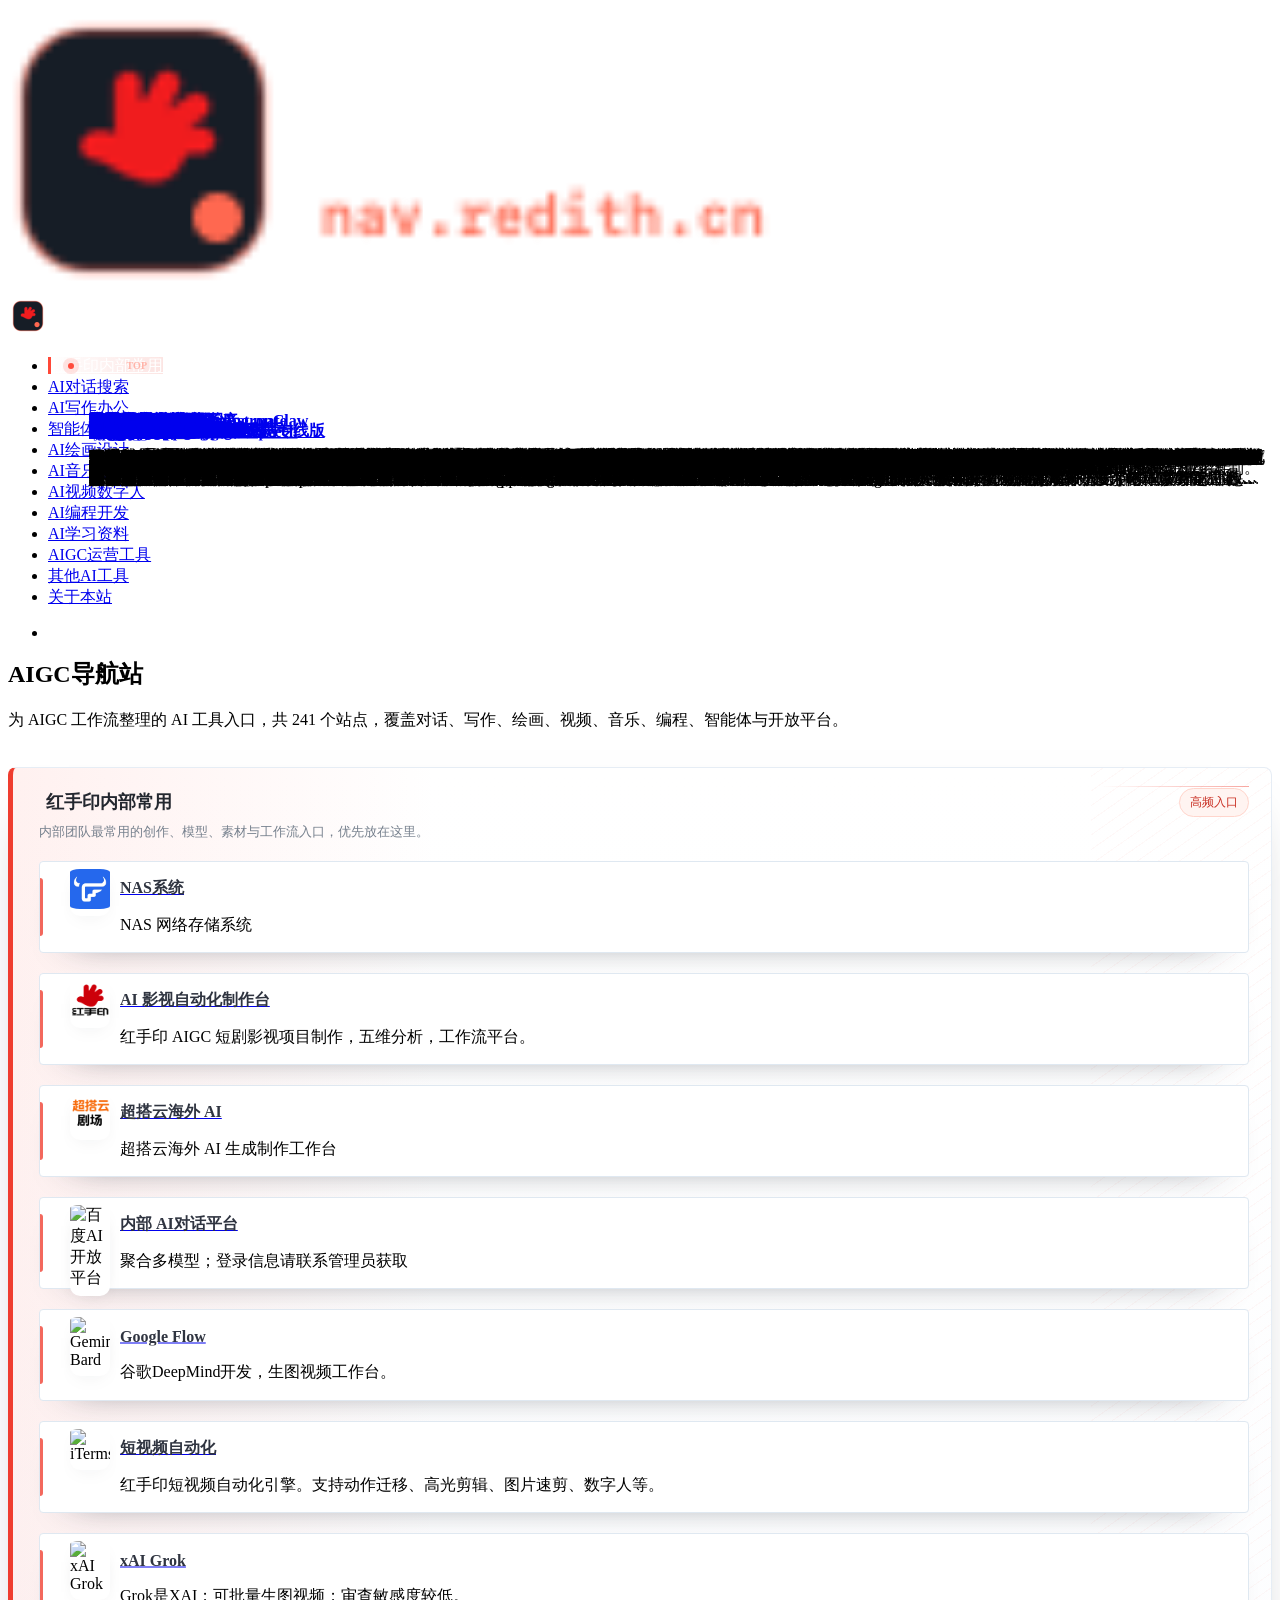
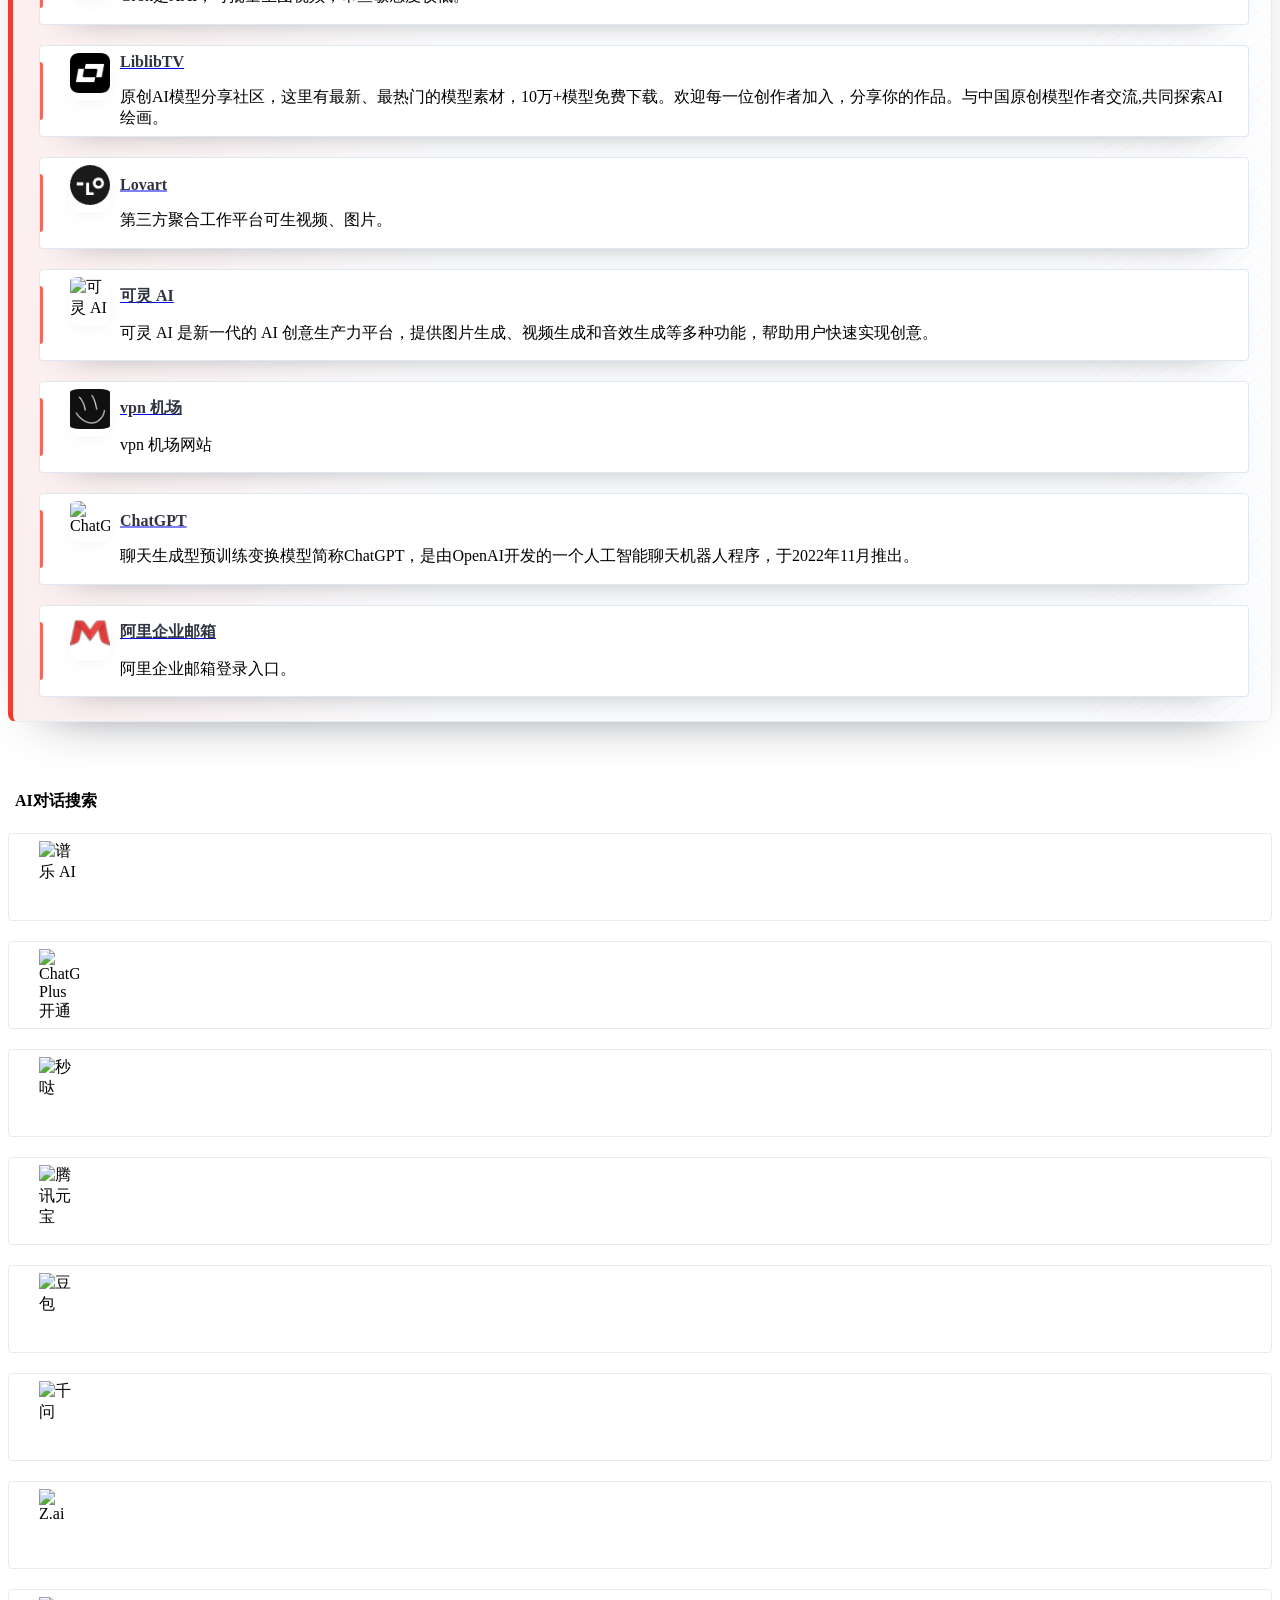
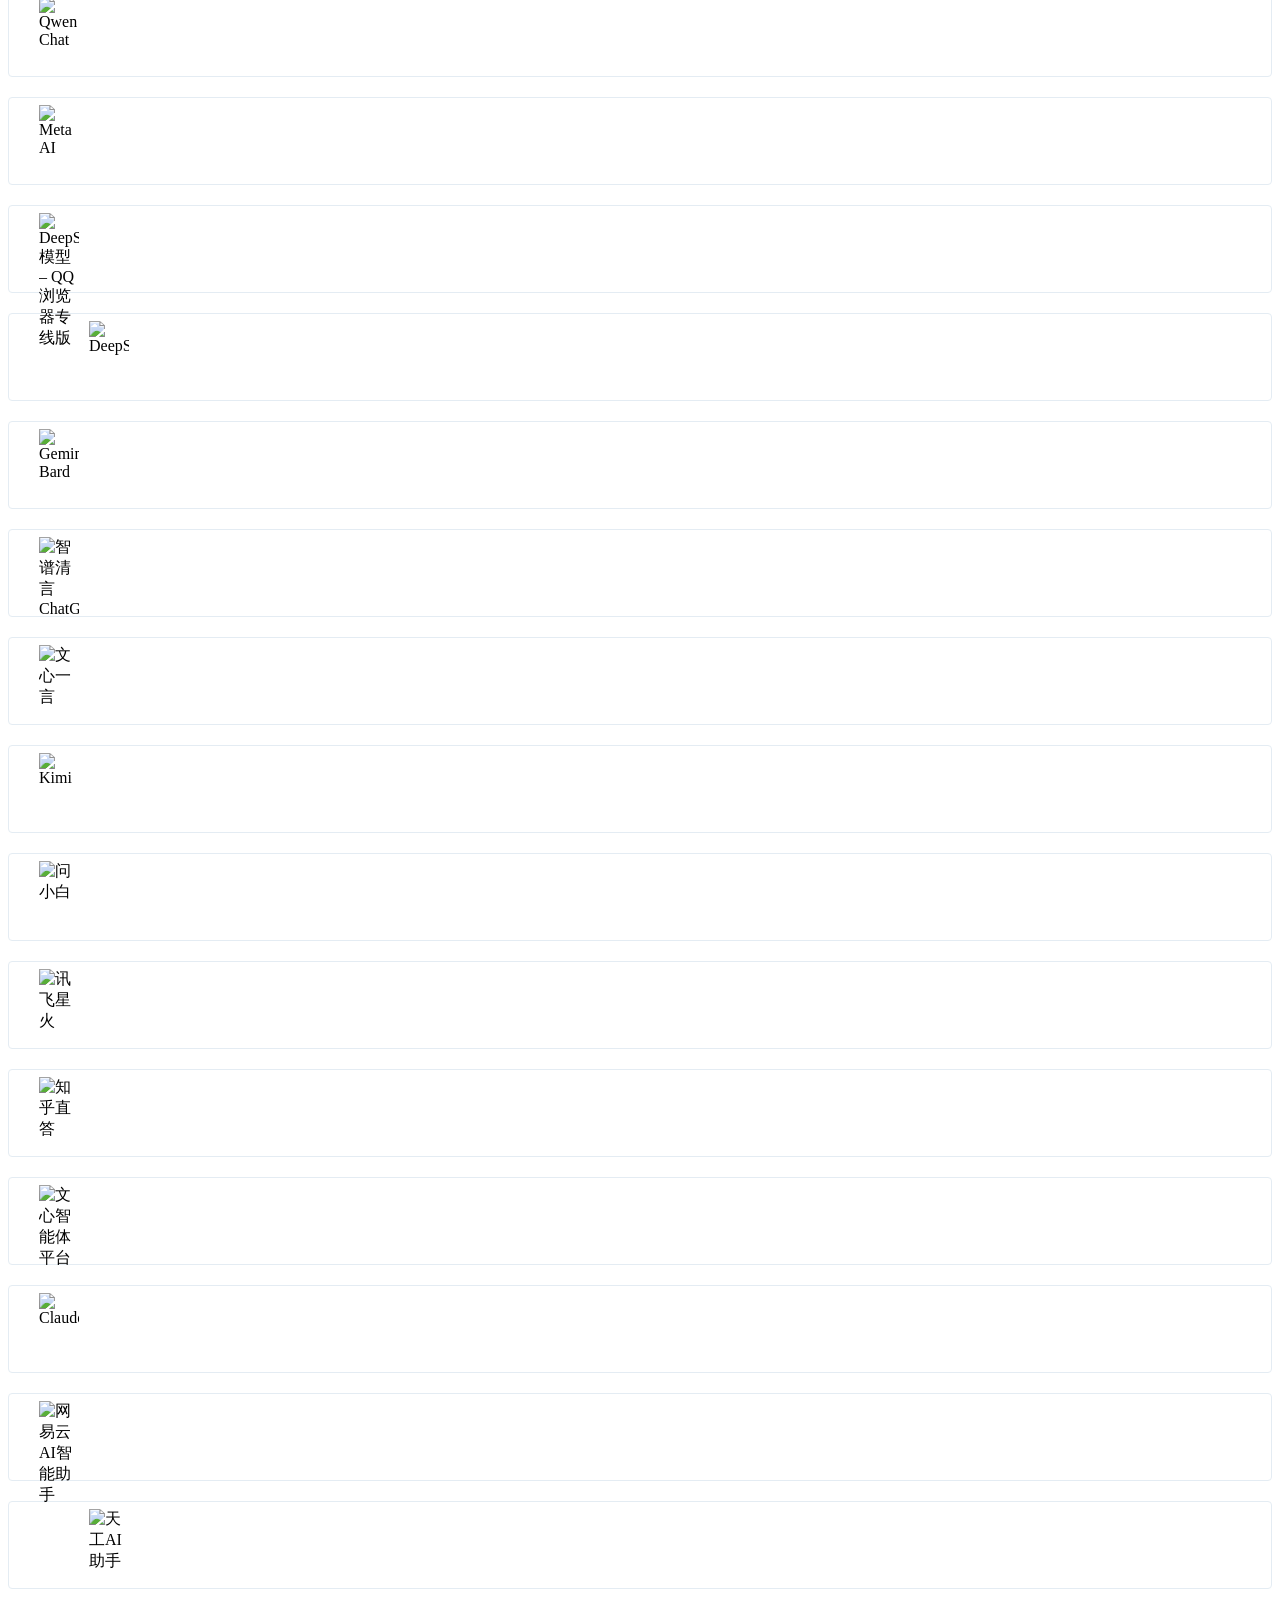
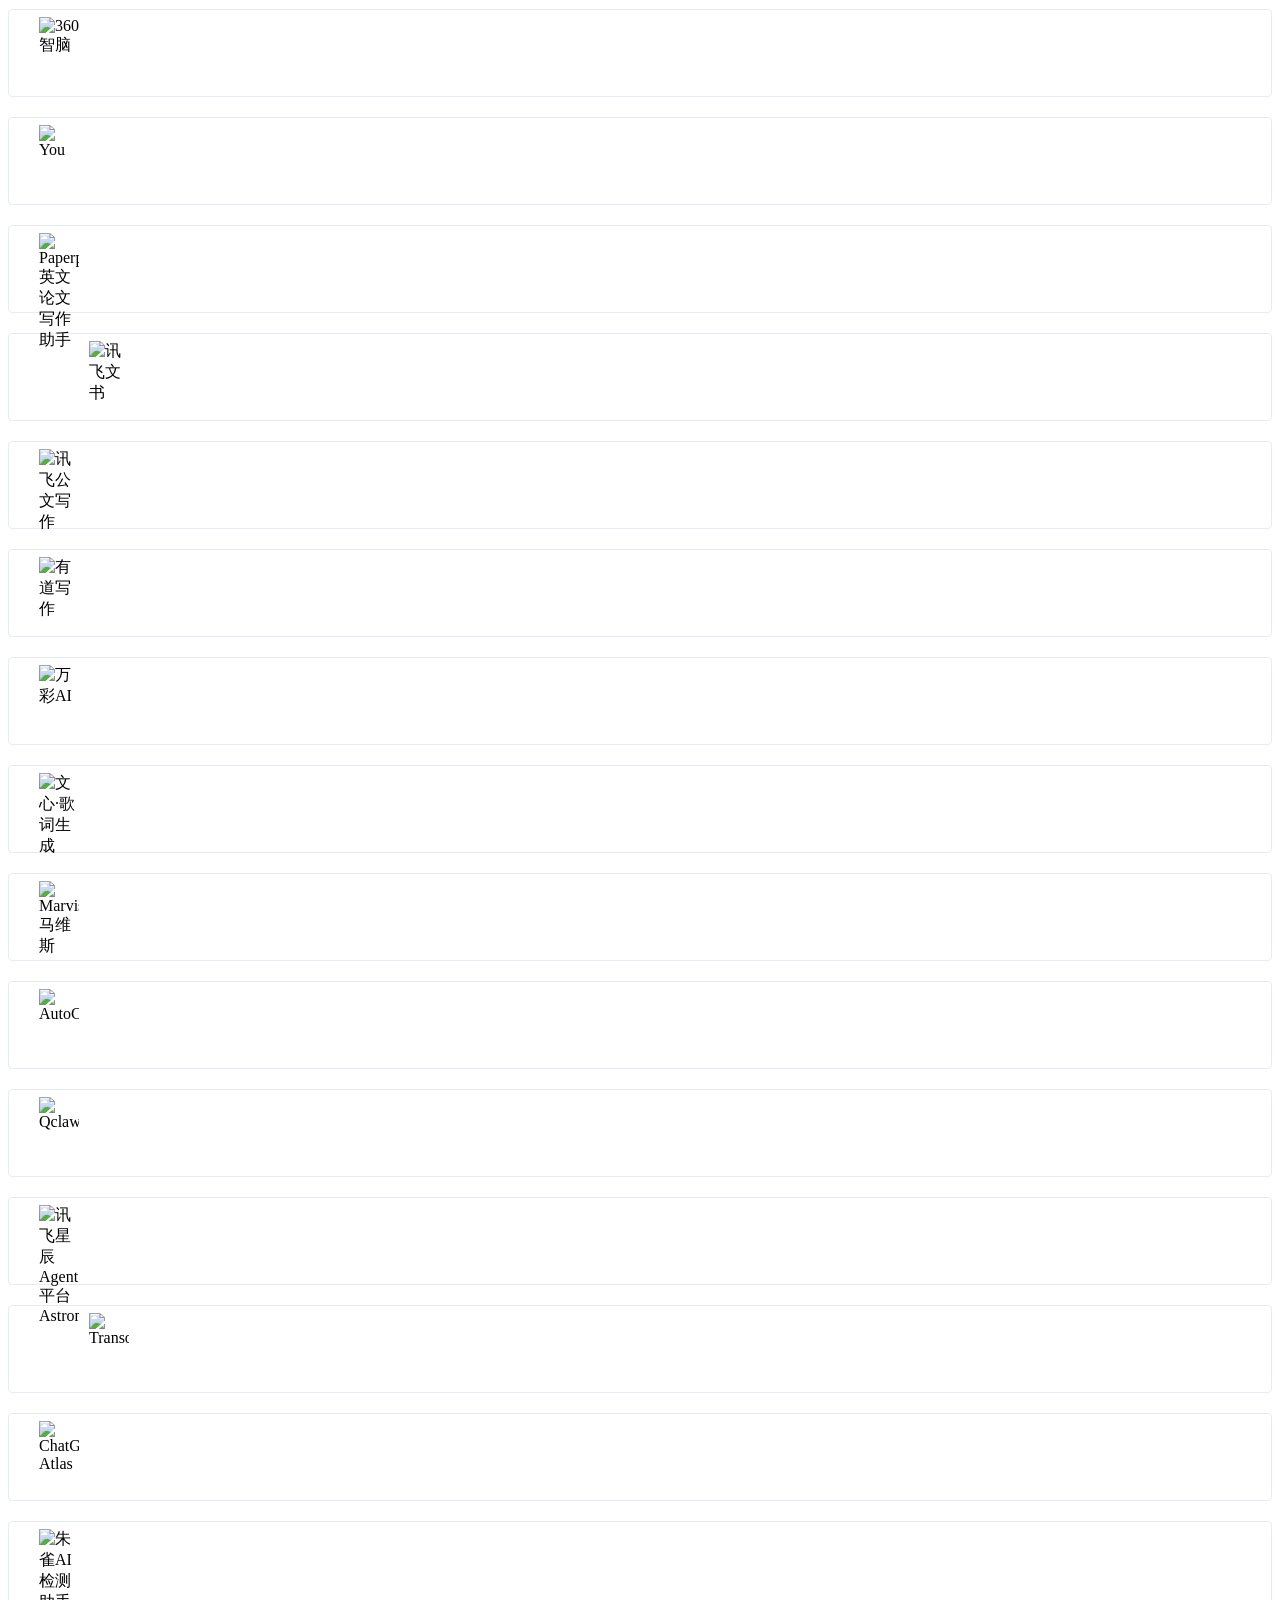
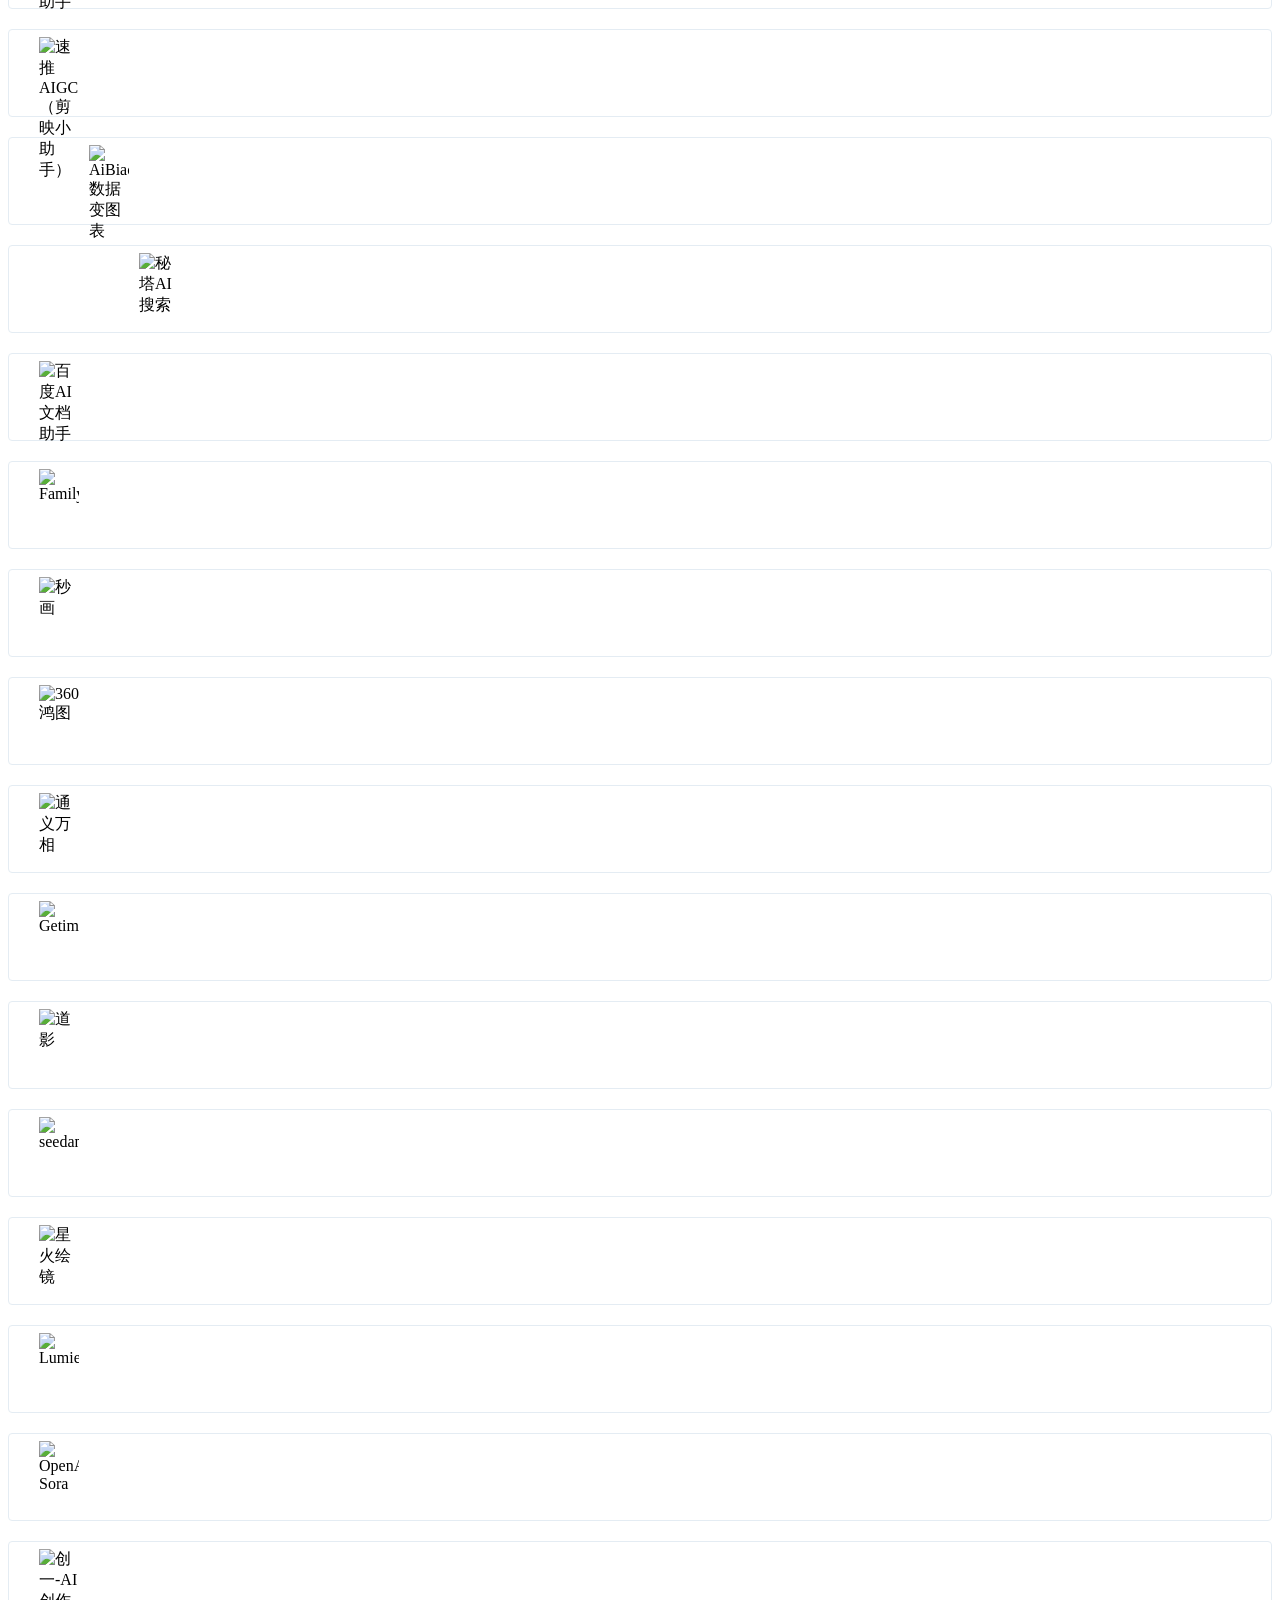
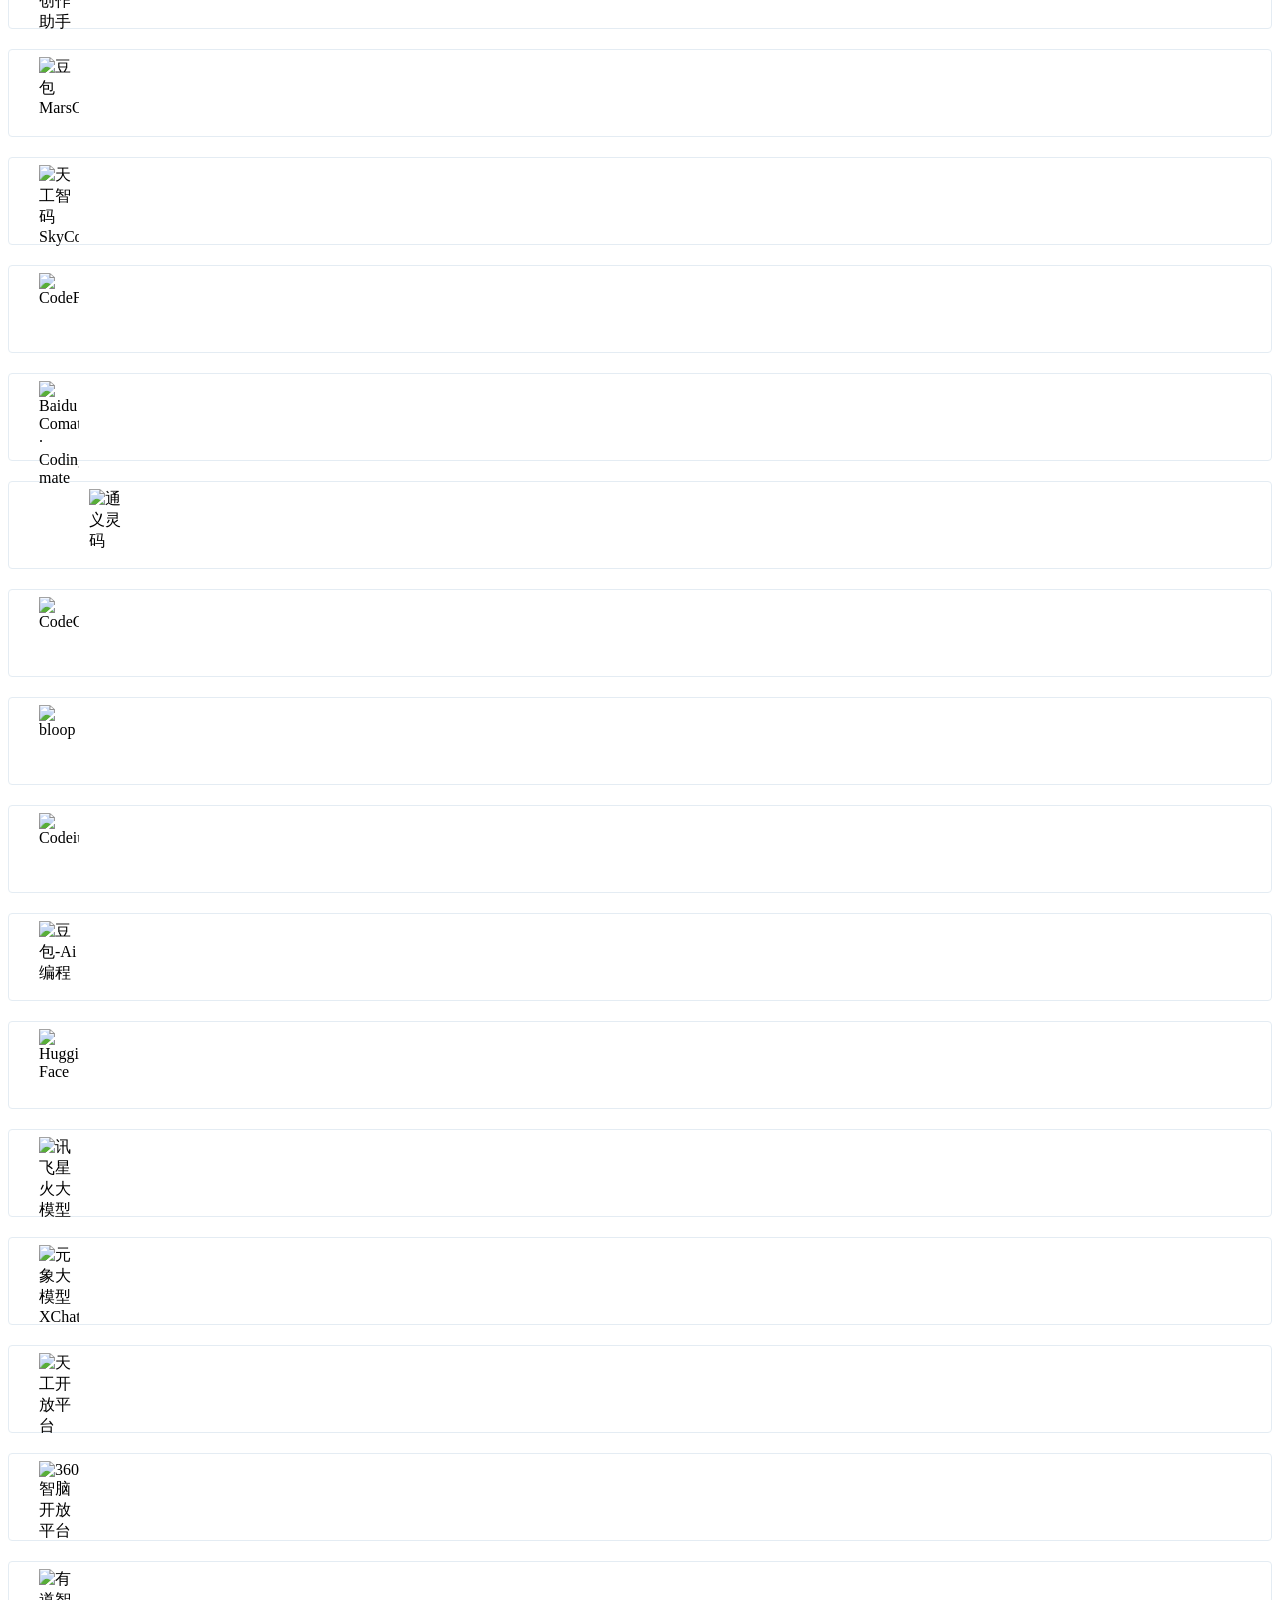
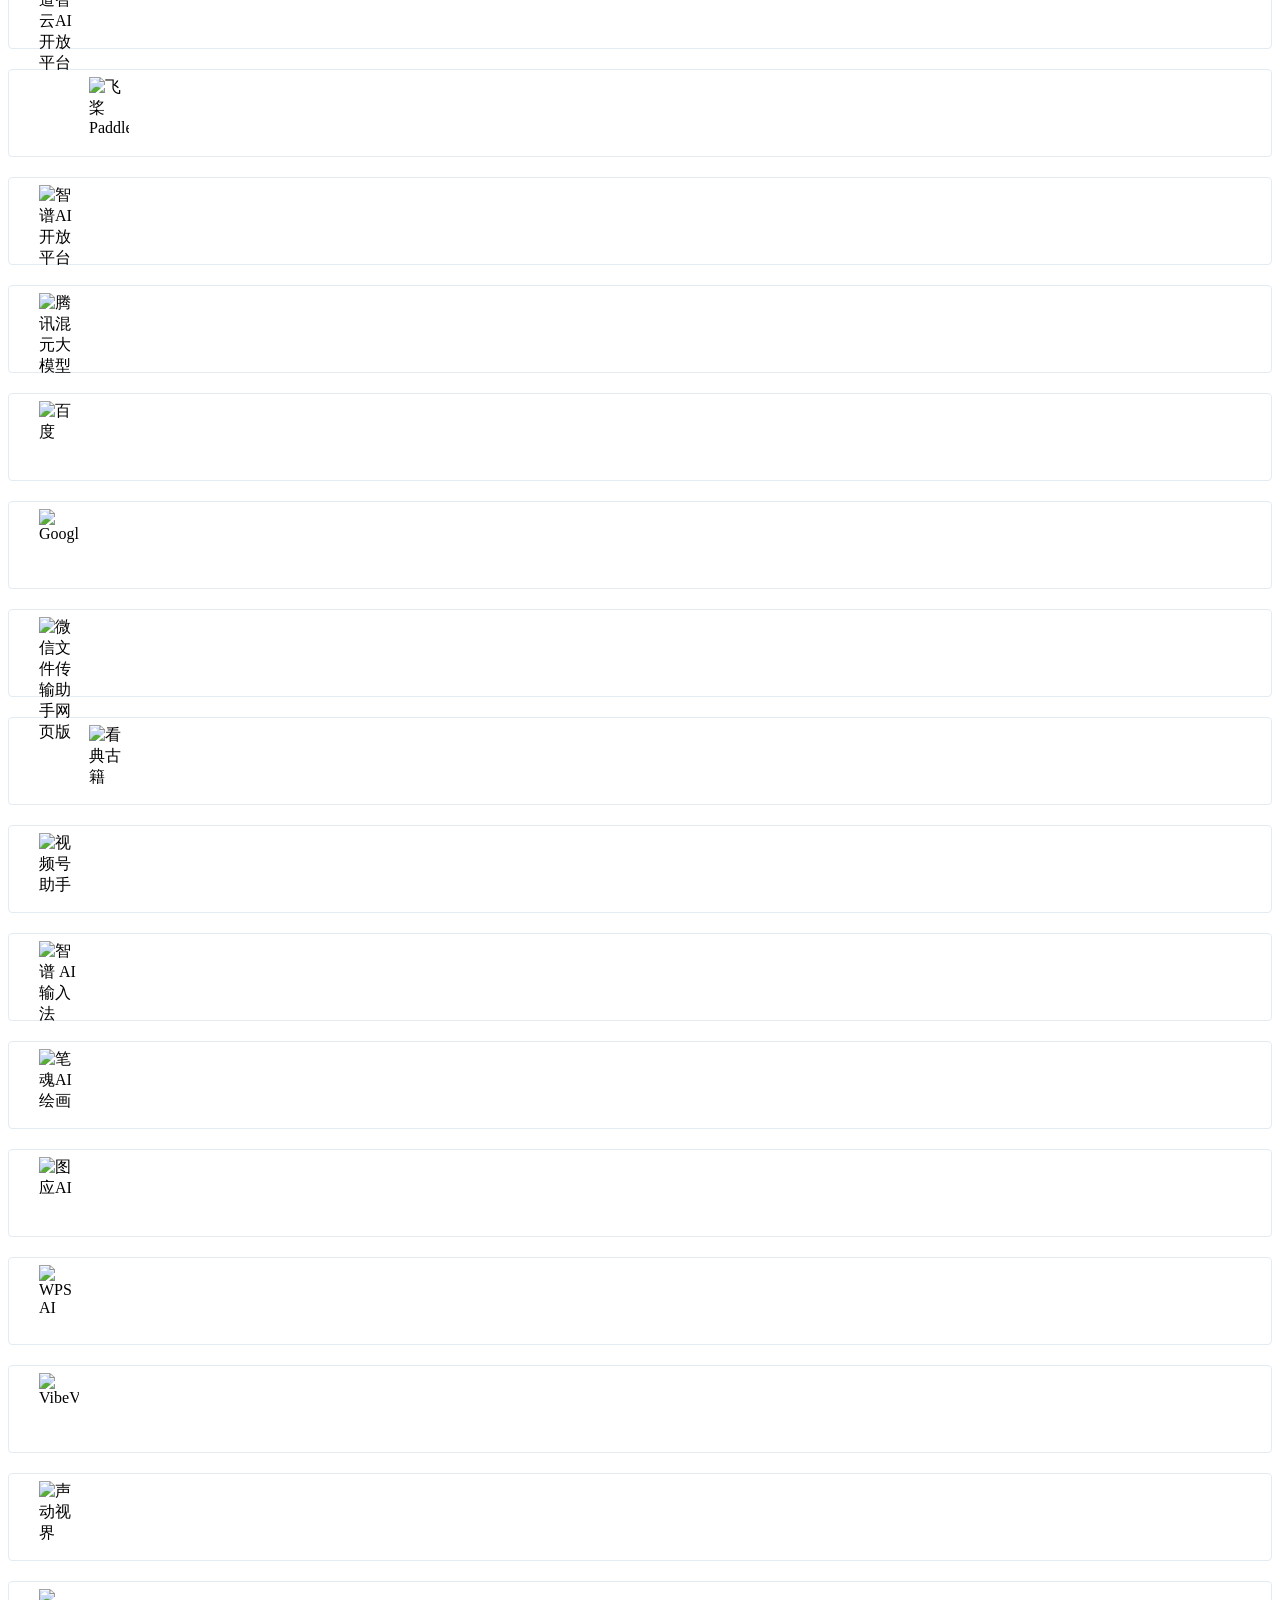
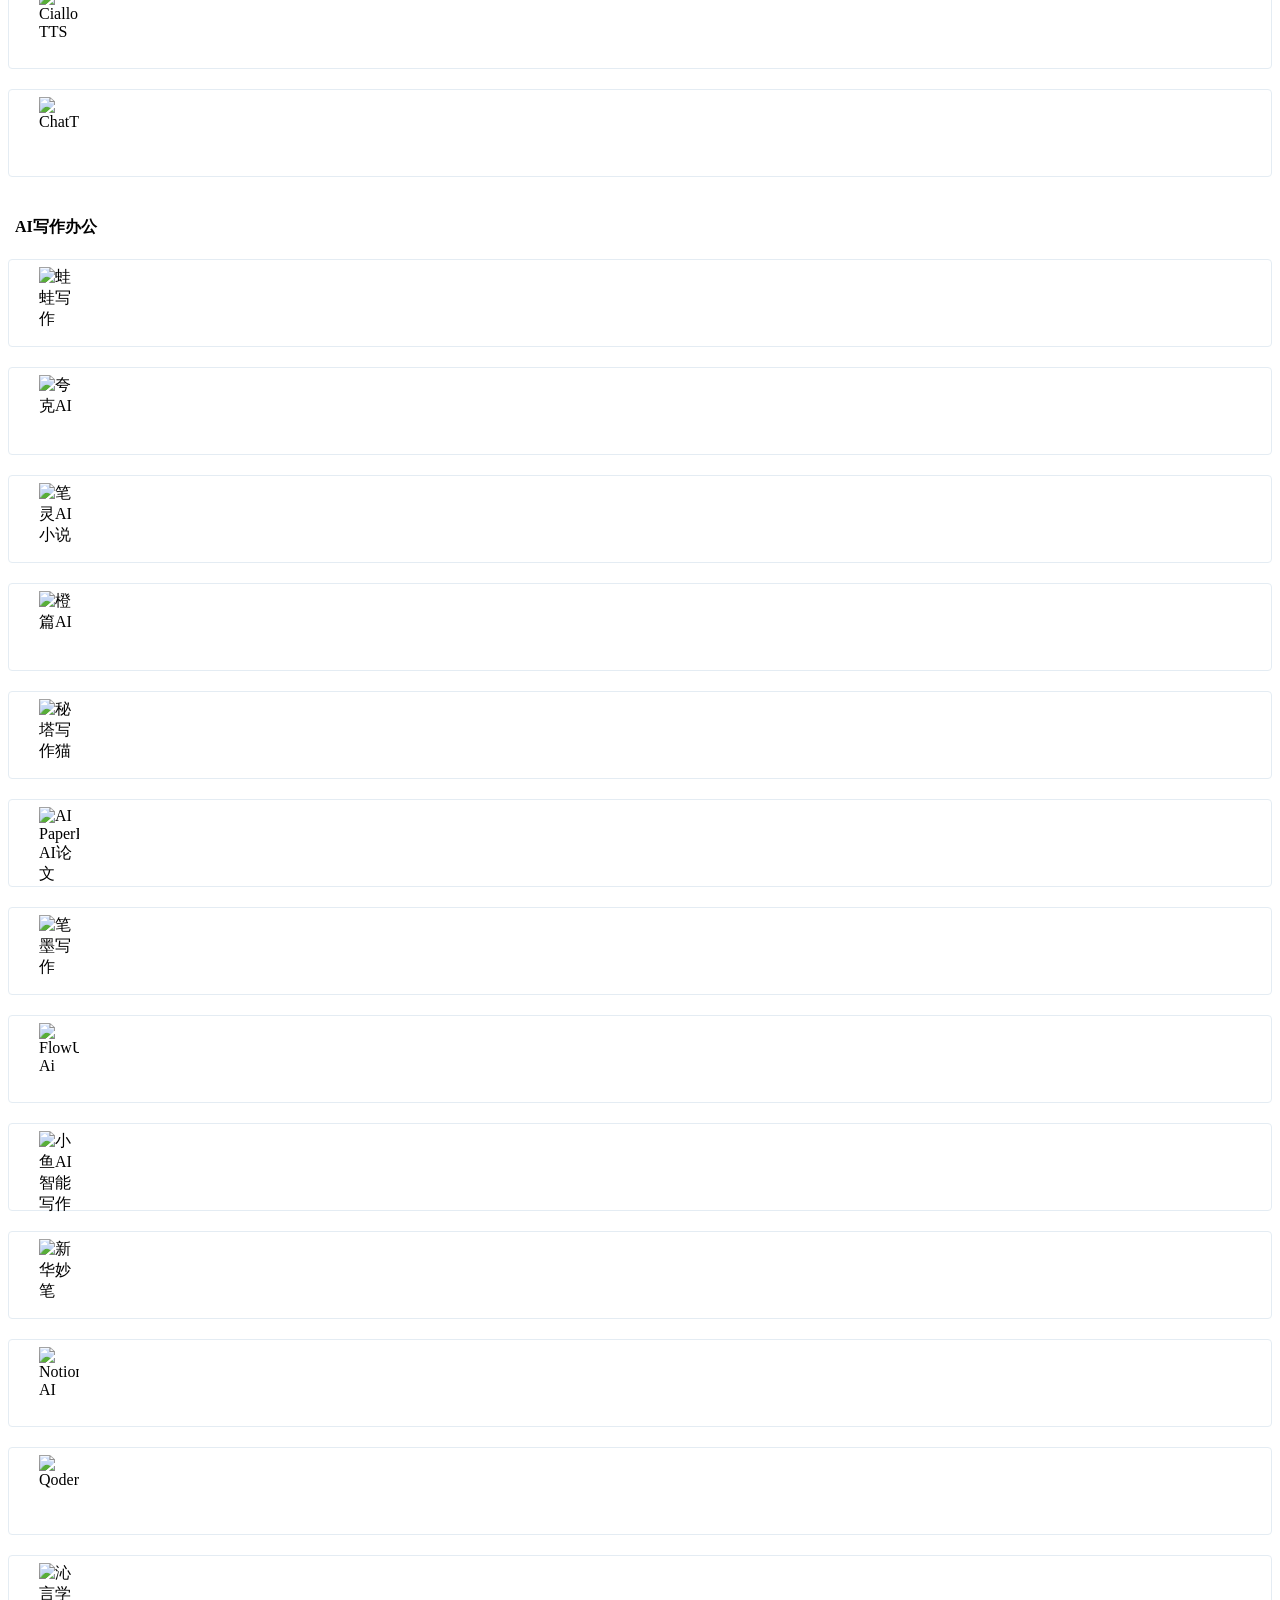
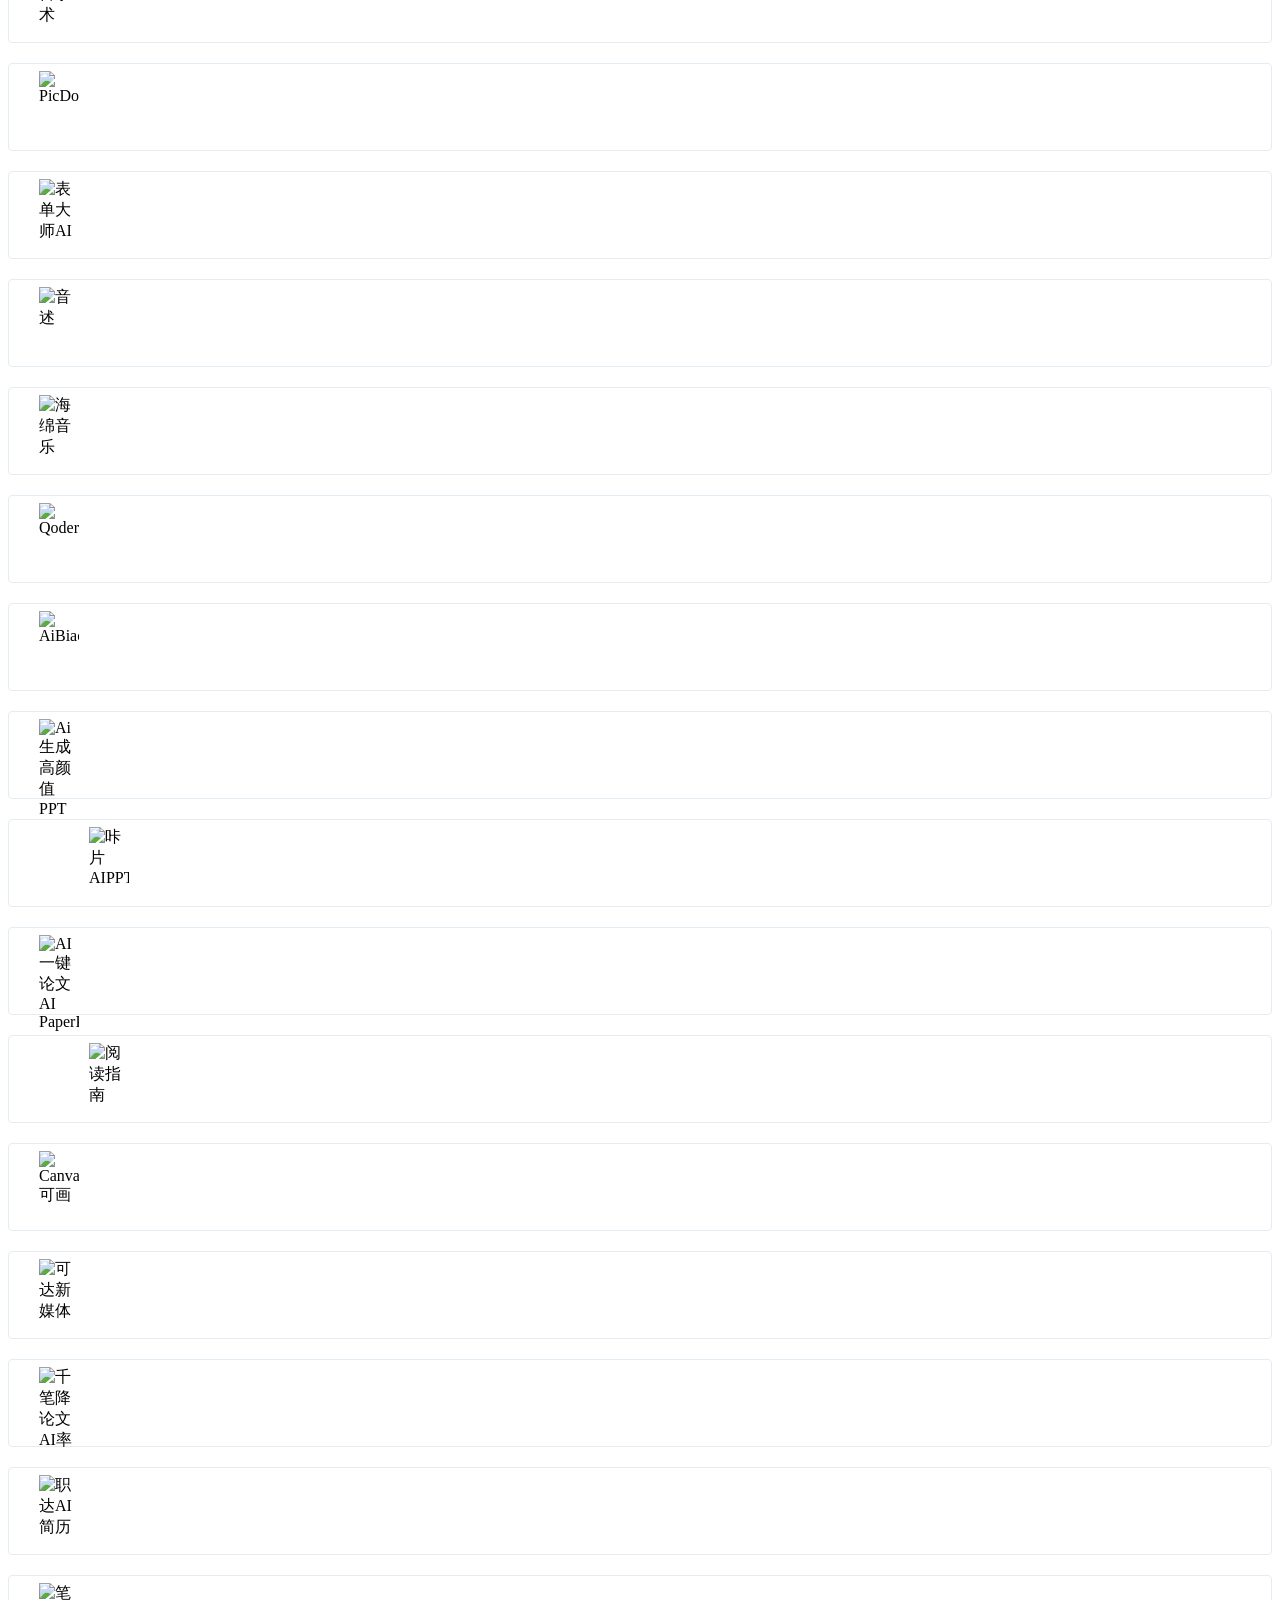
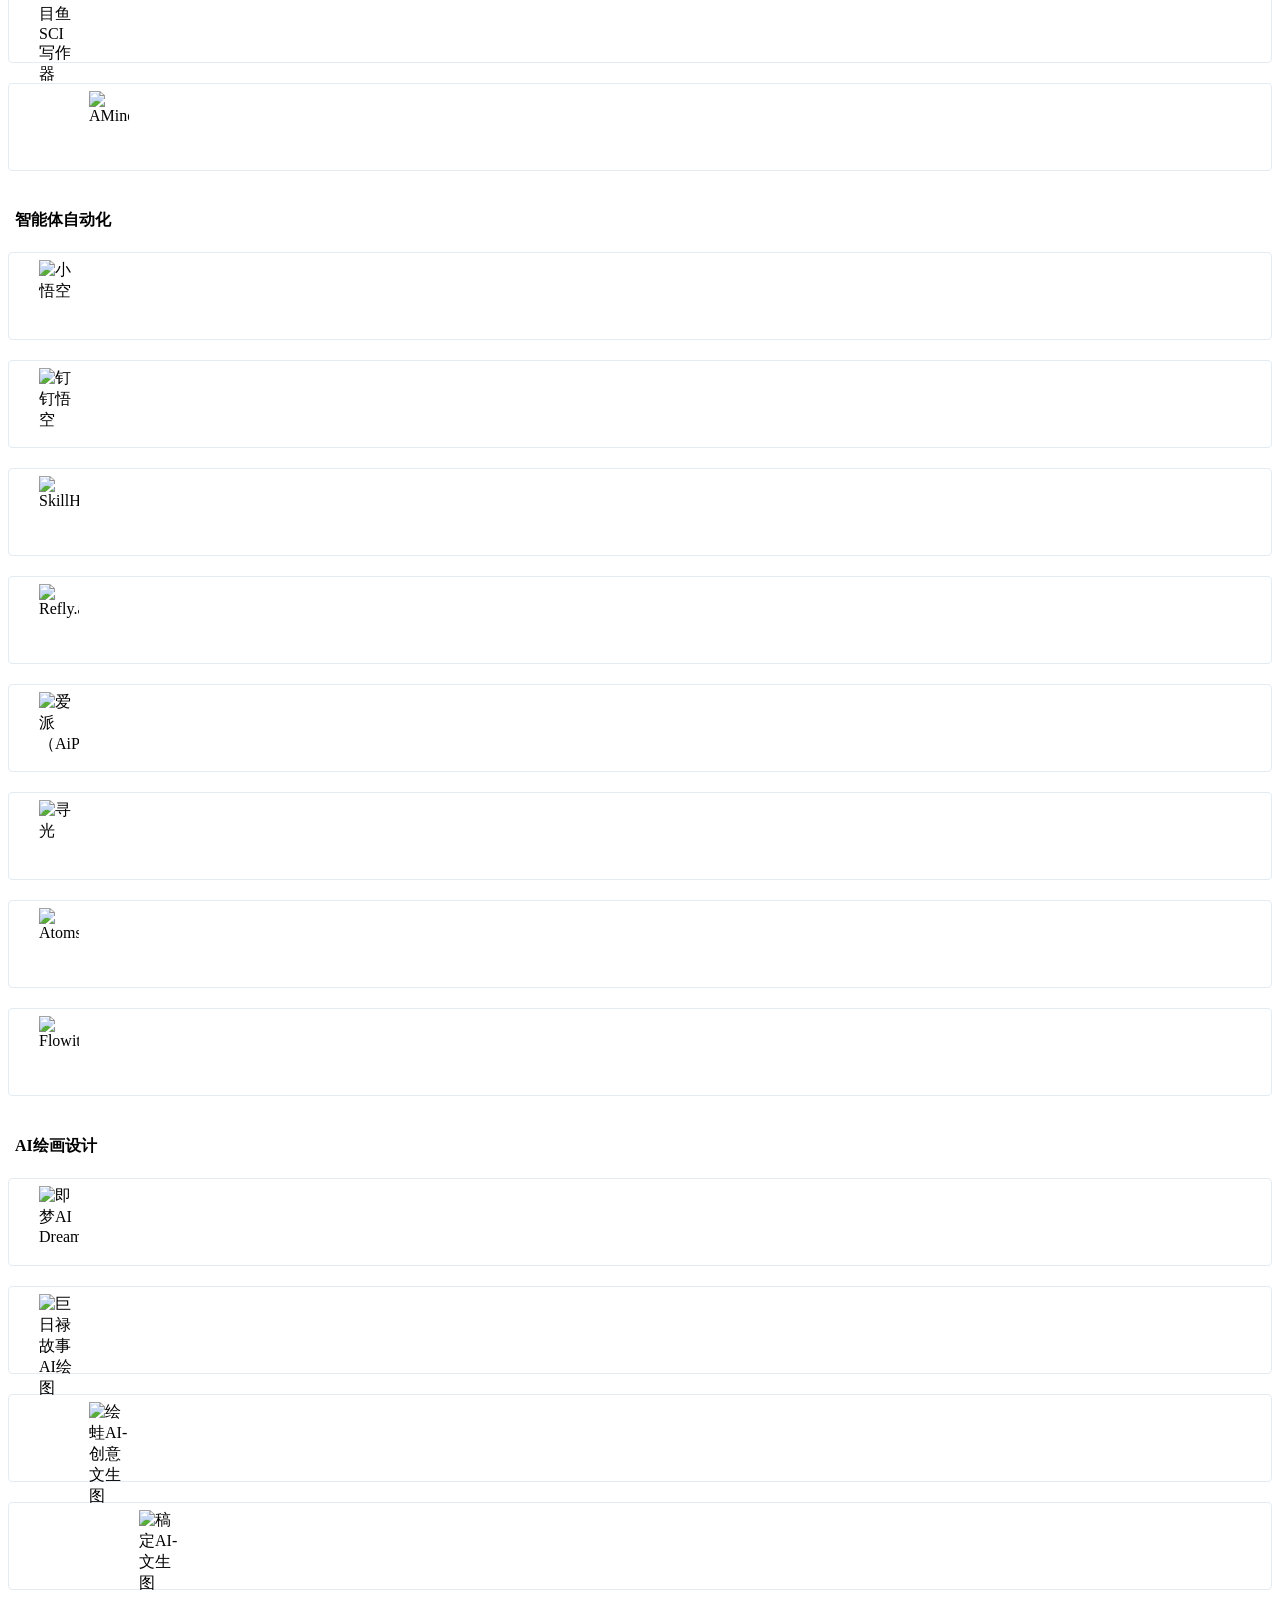
==== cn/index.html @ 38d9f82d "fix url" ====
<!DOCTYPE html>
<html lang="zh-CN">

<head>
    <meta charset="utf-8">
    <meta http-equiv="X-UA-Compatible" content="IE=edge">
    <meta name="viewport" content="width=device-width, initial-scale=1.0" />
    <meta name="author" content="nav.redith.cn" />
    <title>AIGC导航站 - AI工作者网址导航</title>
    <meta name="keywords" content="AIGC,AI工具,AI导航,ChatGPT,AI绘画,AI视频,AI写作,AI编程,智能体,大模型">
    <meta name="description" content="面向 AIGC 工作流的中文 AI 工具导航，收录 AI 对话、写作、绘画、视频、音乐、编程、智能体与开放平台等工具。">
    <link rel="shortcut icon" href="../assets/images/favicon.png">
    <link rel="stylesheet" href="https://fonts.googleapis.com/css?family=Arimo:400,700,400italic">
    <link rel="stylesheet" href="../assets/css/fonts/linecons/css/linecons.css">
    <link rel="stylesheet" href="../assets/css/fonts/fontawesome/css/font-awesome.min.css">
    <link rel="stylesheet" href="../assets/css/bootstrap.css">
    <link rel="stylesheet" href="../assets/css/xenon-core.css">
    <link rel="stylesheet" href="../assets/css/xenon-components.css">
    <link rel="stylesheet" href="../assets/css/xenon-skins.css">
    <link rel="stylesheet" href="../assets/css/nav.css">
    <script src="../assets/js/jquery-1.11.1.min.js"></script>
</head>

<body class="page-body">
    <div class="page-container">
        <div class="sidebar-menu toggle-others fixed">
            <div class="sidebar-menu-inner">
                <header class="logo-env">
                    <div class="logo">
                        <a href="index.html" class="logo-expanded">
                            <img src="../assets/images/logo@2x.png?v=20260704" width="100%" alt="AIGC导航站" />
                        </a>
                        <a href="index.html" class="logo-collapsed">
                            <img src="../assets/images/logo-collapsed@2x.png?v=20260704" width="40" alt="AIGC导航站" />
                        </a>
                    </div>
                    <div class="mobile-menu-toggle visible-xs">
                        <a href="#" data-toggle="mobile-menu">
                            <i class="fa-bars"></i>
                        </a>
                    </div>
                </header>
                <ul id="main-menu" class="main-menu">
                    <li class="featured-nav-item">
                        <a href="#红手印内部常用" class="smooth">
                            <i class="linecons-tag"></i>
                            <span class="title">红手印内部常用</span>
                        </a>
                    </li>
                    <li>
                        <a href="#AI对话搜索" class="smooth">
                            <i class="linecons-tag"></i>
                            <span class="title">AI对话搜索</span>
                        </a>
                    </li>
                    <li>
                        <a href="#AI写作办公" class="smooth">
                            <i class="linecons-tag"></i>
                            <span class="title">AI写作办公</span>
                        </a>
                    </li>
                    <li>
                        <a href="#智能体自动化" class="smooth">
                            <i class="linecons-tag"></i>
                            <span class="title">智能体自动化</span>
                        </a>
                    </li>
                    <li>
                        <a href="#AI绘画设计" class="smooth">
                            <i class="linecons-tag"></i>
                            <span class="title">AI绘画设计</span>
                        </a>
                    </li>
                    <li>
                        <a href="#AI音乐语音" class="smooth">
                            <i class="linecons-tag"></i>
                            <span class="title">AI音乐语音</span>
                        </a>
                    </li>
                    <li>
                        <a href="#AI视频数字人" class="smooth">
                            <i class="linecons-tag"></i>
                            <span class="title">AI视频数字人</span>
                        </a>
                    </li>
                    <li>
                        <a href="#AI编程开发" class="smooth">
                            <i class="linecons-tag"></i>
                            <span class="title">AI编程开发</span>
                        </a>
                    </li>
                    <li>
                        <a href="#AI学习资料" class="smooth">
                            <i class="linecons-tag"></i>
                            <span class="title">AI学习资料</span>
                        </a>
                    </li>
                    <li>
                        <a href="#AIGC运营工具" class="smooth">
                            <i class="linecons-tag"></i>
                            <span class="title">AIGC运营工具</span>
                        </a>
                    </li>
                    <li>
                        <a href="#其他AI工具" class="smooth">
                            <i class="linecons-tag"></i>
                            <span class="title">其他AI工具</span>
                        </a>
                    </li>
                    <li>
                        <a href="about.html">
                            <i class="linecons-heart"></i>
                            <span class="title">关于本站</span>
                        </a>
                    </li>
                </ul>
            </div>
        </div>
        <div class="main-content">
            <nav class="navbar user-info-navbar" role="navigation">
                <ul class="user-info-menu left-links list-inline list-unstyled">
                    <li class="hidden-sm hidden-xs">
                        <a href="#" data-toggle="sidebar">
                            <i class="fa-bars"></i>
                        </a>
                    </li>
                </ul>
            </nav>
            <div class="row">
                <div class="col-sm-12">
                    <h2 style="margin-top: 0;">AIGC导航站</h2>
                    <p class="text-gray">为 AIGC 工作流整理的 AI 工具入口，共 241 个站点，覆盖对话、写作、绘画、视频、音乐、编程、智能体与开放平台。</p>
                </div>
            </div>
            <br />
            <section class="featured-tools-panel">
                <div class="featured-section-head">
                    <h4 class="text-gray featured-title"><i class="linecons-tag" style="margin-right: 7px;" id="红手印内部常用"></i><span>红手印内部常用</span></h4>
                    <span class="featured-badge">高频入口</span>
                </div>
                <p class="featured-subtitle">内部团队最常用的创作、模型、素材与工作流入口，优先放在这里。</p>
            <div class="row featured-tools-grid">
                <div class="col-sm-3">
                    <div class="xe-widget xe-conversations box2 label-info" onclick="window.open('http://192.168.10.124:5666', '_blank')" data-toggle="tooltip" data-placement="bottom" title="" data-original-title="http://192.168.10.124:5666">
                        <div class="xe-comment-entry">
                            <a class="xe-user-img">
                                <img data-src="../assets/images/logos/fnos.png" src="../assets/images/logos/fnos.png" class="lozad img-circle" width="40" alt="NAS">
                            </a>
                            <div class="xe-comment">
                                <a href="#" class="xe-user-name overflowClip_1">
                                    <strong>NAS系统</strong>
                                </a>
                                <p class="overflowClip_2"> NAS 网络存储系统</p>
                            </div>
                        </div>
                    </div>
                </div>
                <div class="col-sm-3">
                    <div class="xe-widget xe-conversations box2 label-info" onclick="window.open('http://192.168.10.124:5679', '_blank')" data-toggle="tooltip" data-placement="bottom" title="" data-original-title="http://192.168.10.124:5679">
                        <div class="xe-comment-entry">
                            <a class="xe-user-img">
                                <img data-src="../assets/images/logos/hongshouyin.png" src="../assets/images/logos/hongshouyin.png" class="lozad img-circle" width="40" alt="百度贴吧">
                            </a>
                            <div class="xe-comment">
                                <a href="#" class="xe-user-name overflowClip_1">
                                    <strong>AI 影视自动化制作台</strong>
                                </a>
                                <p class="overflowClip_2">红手印 AIGC 短剧影视项目制作，五维分析，工作流平台。</p>
                            </div>
                        </div>
                    </div>
                </div>
                <div class="col-sm-3">
                    <div class="xe-widget xe-conversations box2 label-info" onclick="window.open('https://chao.redith.cn', '_blank')" data-toggle="tooltip" data-placement="bottom" title="" data-original-title="https://chao.redith.cn">
                        <div class="xe-comment-entry">
                            <a class="xe-user-img">
                                <img data-src="../assets/images/logos/chaodayun.png" src="../assets/images/logos/chaodayun.png" class="lozad img-circle" width="40" alt="AirPortal 空投">
                            </a>
                            <div class="xe-comment">
                                <a href="#" class="xe-user-name overflowClip_1">
                                    <strong>超搭云海外 AI</strong>
                                </a>
                                <p class="overflowClip_2">超搭云海外 AI 生成制作工作台</p>
                            </div>
                        </div>
                    </div>
                </div>
                <div class="col-sm-3">
                    <div class="xe-widget xe-conversations box2 label-info" onclick="window.open('https://chat.huawuhen.store/', '_blank')" data-toggle="tooltip" data-placement="bottom" title="" data-original-title="https://chat.huawuhen.store/">
                        <div class="xe-comment-entry">
                            <a class="xe-user-img">
                                <img data-src="https://t3.gstatic.cn/faviconV2?client=SOCIAL&amp;type=FAVICON&amp;fallback_opts=TYPE,SIZE,URL&amp;size=128&amp;url=https://ai.baidu.com" src="../assets/images/logos/default.png" class="lozad img-circle" width="40" alt="百度AI开放平台">
                            </a>
                            <div class="xe-comment">
                                <a href="#" class="xe-user-name overflowClip_1">
                                    <strong>内部 AI对话平台</strong>
                                </a>
                                <p class="overflowClip_2">聚合多模型；登录信息请联系管理员获取</p>
                            </div>
                        </div>
                    </div>
                </div>
                <div class="col-sm-3">
                  <div class="xe-widget xe-conversations box2 label-info" onclick="window.open('https://labs.google/fx/tools/flow', '_blank')" data-toggle="tooltip" data-placement="bottom" title="" data-original-title="https://labs.google/fx/tools/flow">
                        <div class="xe-comment-entry">
                            <a class="xe-user-img">
                                <img data-src="https://t3.gstatic.cn/faviconV2?client=SOCIAL&amp;type=FAVICON&amp;fallback_opts=TYPE,SIZE,URL&amp;size=128&amp;url=https://gemini.google.com" src="../assets/images/logos/default.png" class="lozad img-circle" width="40" alt="Gemini/Google Bard">
                            </a>
                            <div class="xe-comment">
                                <a href="#" class="xe-user-name overflowClip_1">
                                    <strong>Google Flow</strong>
                                </a>
                                <p class="overflowClip_2">谷歌DeepMind开发，生图视频工作台。</p>
                            </div>
                        </div>
                    </div>
                </div>
                <div class="col-sm-3">
                    <div class="xe-widget xe-conversations box2 label-info" onclick="window.open('http://192.168.10.124:8501', '_blank')" data-toggle="tooltip" data-placement="bottom" title="" data-original-title="http://192.168.10.124:8501">
                        <div class="xe-comment-entry">
                            <a class="xe-user-img">
                                <img data-src="https://t3.gstatic.cn/faviconV2?client=SOCIAL&amp;type=FAVICON&amp;fallback_opts=TYPE,SIZE,URL&amp;size=128&amp;url=https://ai.iterms.com" src="../assets/images/logos/default.png" class="lozad img-circle" width="40" alt="iTerms">
                            </a>
                            <div class="xe-comment">
                                <a href="#" class="xe-user-name overflowClip_1">
                                    <strong>短视频自动化</strong>
                                </a>
                                <p class="overflowClip_2">红手印短视频自动化引擎。支持动作迁移、高光剪辑、图片速剪、数字人等。</p>
                            </div>
                        </div>
                    </div>
                </div>
               <div class="col-sm-3">
                    <div class="xe-widget xe-conversations box2 label-info" onclick="window.open('https://grok.com/?referrer=x', '_blank')" data-toggle="tooltip" data-placement="bottom" title="" data-original-title="https://grok.com/?referrer=x">
                        <div class="xe-comment-entry">
                            <a class="xe-user-img">
                                <img data-src="https://t3.gstatic.cn/faviconV2?client=SOCIAL&amp;type=FAVICON&amp;fallback_opts=TYPE,SIZE,URL&amp;size=128&amp;url=https://grok.x.ai" src="../assets/images/logos/default.png" class="lozad img-circle" width="40" alt="xAI Grok">
                            </a>
                            <div class="xe-comment">
                                <a href="#" class="xe-user-name overflowClip_1">
                                    <strong>xAI Grok</strong>
                                </a>
                                <p class="overflowClip_2">Grok是XAI；可批量生图视频；审查敏感度较低。</p>
                            </div>
                        </div>
                    </div>
                </div>
              <div class="col-sm-3">
                    <div class="xe-widget xe-conversations box2 label-info" onclick="window.open('https://www.liblib.tv/', '_blank')" data-toggle="tooltip" data-placement="bottom" title="" data-original-title="https://www.liblib.tv/">
                        <div class="xe-comment-entry">
                            <a class="xe-user-img">
                                <img data-src="../assets/images/logos/libl.png" src="../assets/images/logos/libl.png" class="lozad img-circle" width="40" alt="LiblibAI·哩布哩布AI">
                            </a>
                            <div class="xe-comment">
                                <a href="#" class="xe-user-name overflowClip_1">
                                    <strong>LiblibTV</strong>
                                </a>
                                <p class="overflowClip_2">原创AI模型分享社区，这里有最新、最热门的模型素材，10万+模型免费下载。欢迎每一位创作者加入，分享你的作品。与中国原创模型作者交流,共同探索AI绘画。</p>
                            </div>
                        </div>
                    </div>
                </div>
            <div class="col-sm-3">
                    <div class="xe-widget xe-conversations box2 label-info" onclick="window.open('https://www.lovart.ai/zh', '_blank')" data-toggle="tooltip" data-placement="bottom" title="" data-original-title="https://www.lovart.ai/zh">
                        <div class="xe-comment-entry">
                            <a class="xe-user-img">
                                <img data-src="../assets/images/logos/lovart.png" src="../assets/images/logos/lovart.png" class="lozad img-circle" width="40" alt="优酷">
                            </a>
                            <div class="xe-comment">
                                <a href="#" class="xe-user-name overflowClip_1">
                                    <strong>Lovart</strong>
                                </a>
                                <p class="overflowClip_2">第三方聚合工作平台可生视频、图片。</p>
                            </div>
                        </div>
                    </div>
                </div>
              <div class="col-sm-3">
                    <div class="xe-widget xe-conversations box2 label-info" onclick="window.open('https://app.klingai.com/cn', '_blank')" data-toggle="tooltip" data-placement="bottom" title="" data-original-title="https://app.klingai.com/cn">
                        <div class="xe-comment-entry">
                            <a class="xe-user-img">
                                <img data-src="https://t3.gstatic.cn/faviconV2?client=SOCIAL&amp;type=FAVICON&amp;fallback_opts=TYPE,SIZE,URL&amp;size=128&amp;url=https://app.klingai.com" src="../assets/images/logos/default.png" class="lozad img-circle" width="40" alt="可灵​ AI​">
                            </a>
                            <div class="xe-comment">
                                <a href="#" class="xe-user-name overflowClip_1">
                                    <strong>可灵​ AI​</strong>
                                </a>
                                <p class="overflowClip_2">可灵 AI 是新一代的 AI 创意生产力平台，提供图片生成、视频生成和音效生成等多种功能，帮助用户快速实现创意。</p>
                            </div>
                        </div>
                    </div>
                </div>
                <div class="col-sm-3">
                    <div class="xe-widget xe-conversations box2 label-info" onclick="window.open('https://bbbboo.klyfunny.org/#/register?code=BMfksvaj', '_blank')" data-toggle="tooltip" data-placement="bottom" title="" data-original-title="https://bbbboo.klyfunny.org/#/register?code=BMfksvaj">
                        <div class="xe-comment-entry">
                            <a class="xe-user-img">
                                <img data-src="../assets/images/logos/vpn.png" src="../assets/images/logos/vpn.png" class="lozad img-circle" width="40" alt="nano-banana纳米香蕉中文站">
                            </a>
                            <div class="xe-comment">
                                <a href="#" class="xe-user-name overflowClip_1">
                                    <strong>vpn 机场</strong>
                                </a>
                                <p class="overflowClip_2">vpn 机场网站</p>
                            </div>
                        </div>
                    </div>
                </div>
                <div class="col-sm-3">
                    <div class="xe-widget xe-conversations box2 label-info" onclick="window.open('https://chat.openai.com', '_blank')" data-toggle="tooltip" data-placement="bottom" title="" data-original-title="https://chat.openai.com">
                        <div class="xe-comment-entry">
                            <a class="xe-user-img">
                                <img data-src="https://t3.gstatic.cn/faviconV2?client=SOCIAL&amp;type=FAVICON&amp;fallback_opts=TYPE,SIZE,URL&amp;size=128&amp;url=https://chat.openai.com" src="../assets/images/logos/default.png" class="lozad img-circle" width="40" alt="ChatGPT">
                            </a>
                            <div class="xe-comment">
                                <a href="#" class="xe-user-name overflowClip_1">
                                    <strong>ChatGPT</strong>
                                </a>
                                <p class="overflowClip_2">聊天生成型预训练变换模型简称ChatGPT，是由OpenAI开发的一个人工智能聊天机器人程序，于2022年11月推出。</p>
                            </div>
                        </div>
                    </div>
                </div>
                <div class="col-sm-3">
                    <div class="xe-widget xe-conversations box2 label-info" onclick="window.open('https://qiye.aliyun.com/', '_blank')" data-toggle="tooltip" data-placement="bottom" title="" data-original-title="https://qiye.aliyun.com/">
                        <div class="xe-comment-entry">
                            <a class="xe-user-img">
                                <img data-src="../assets/images/logos/aliemail.png" src="../assets/images/logos/aliemail.png" class="lozad img-circle" width="40" alt="ChatGPT">
                            </a>
                            <div class="xe-comment">
                                <a href="#" class="xe-user-name overflowClip_1">
                                    <strong>阿里企业邮箱</strong>
                                </a>
                                <p class="overflowClip_2">阿里企业邮箱登录入口。</p>
                            </div>
                        </div>
                    </div>
                </div>
            </div>
            </section>
            <br />
            <h4 class="text-gray"><i class="linecons-tag" style="margin-right: 7px;" id="AI对话搜索"></i>AI对话搜索</h4>
            <div class="row">
                <div class="col-sm-3">
                    <div class="xe-widget xe-conversations box2 label-info" onclick="window.open('https://try.elevenlabs.io/q3htcvndr56r', '_blank')" data-toggle="tooltip" data-placement="bottom" title="" data-original-title="https://try.elevenlabs.io/q3htcvndr56r">
                        <div class="xe-comment-entry">
                            <a class="xe-user-img">
                                <img data-src="https://t3.gstatic.cn/faviconV2?client=SOCIAL&amp;type=FAVICON&amp;fallback_opts=TYPE,SIZE,URL&amp;size=128&amp;url=https://app.yourmusic.fun" src="../assets/images/logos/default.png" class="lozad img-circle" width="40" alt="谱乐 AI">
                            </a>
                            <div class="xe-comment">
                                <a href="#" class="xe-user-name overflowClip_1">
                                    <strong>ELEVENLABS Ai 声音</strong>
                                </a>
                                <p class="overflowClip_2">AI/AIGC 工具，来源：工具达人导航。</p>
                            </div>
                        </div>
                    </div>
                </div>
                <div class="col-sm-3">
                    <div class="xe-widget xe-conversations box2 label-info" onclick="window.open('https://chirou.ai?from=7591', '_blank')" data-toggle="tooltip" data-placement="bottom" title="" data-original-title="https://chirou.ai?from=7591">
                        <div class="xe-comment-entry">
                            <a class="xe-user-img">
                                <img data-src="https://t3.gstatic.cn/faviconV2?client=SOCIAL&amp;type=FAVICON&amp;fallback_opts=TYPE,SIZE,URL&amp;size=128&amp;url=https://gpt-plus.ai" src="../assets/images/logos/default.png" class="lozad img-circle" width="40" alt="ChatGPT Plus 开通">
                            </a>
                            <div class="xe-comment">
                                <a href="#" class="xe-user-name overflowClip_1">
                                    <strong>ChatGPT Plus 开通</strong>
                                </a>
                                <p class="overflowClip_2">AI/AIGC 工具，来源：工具达人导航。</p>
                            </div>
                        </div>
                    </div>
                </div>
                <div class="col-sm-3">
                    <div class="xe-widget xe-conversations box2 label-info" onclick="window.open('https://www.miaoda.cn/?invitecode=user-8l3rka9i2v40', '_blank')" data-toggle="tooltip" data-placement="bottom" title="" data-original-title="https://www.miaoda.cn/?invitecode=user-8l3rka9i2v40">
                        <div class="xe-comment-entry">
                            <a class="xe-user-img">
                                <img data-src="https://t3.gstatic.cn/faviconV2?client=SOCIAL&amp;type=FAVICON&amp;fallback_opts=TYPE,SIZE,URL&amp;size=128&amp;url=https://www.miaoda.cn" src="../assets/images/logos/default.png" class="lozad img-circle" width="40" alt="秒哒">
                            </a>
                            <div class="xe-comment">
                                <a href="#" class="xe-user-name overflowClip_1">
                                    <strong>秒哒</strong>
                                </a>
                                <p class="overflowClip_2">秒哒是一款零代码应用生成平台，无需编程经验，通过自然语言对话式和拖拽式搭建具有完整前后端的应用，一句话生成各类应用，支持生成网站、小程序、H5、小游戏、小工具、轻应用等，提供海量免费模版，24小时在线agent团队，0成本极速上线，无需运维，一人即团队，让每个人都具备程序员能力。</p>
                            </div>
                        </div>
                    </div>
                </div>
                <div class="col-sm-3">
                    <div class="xe-widget xe-conversations box2 label-info" onclick="window.open('https://yuanbao.tencent.com/chat', '_blank')" data-toggle="tooltip" data-placement="bottom" title="" data-original-title="https://yuanbao.tencent.com/chat">
                        <div class="xe-comment-entry">
                            <a class="xe-user-img">
                                <img data-src="https://t3.gstatic.cn/faviconV2?client=SOCIAL&amp;type=FAVICON&amp;fallback_opts=TYPE,SIZE,URL&amp;size=128&amp;url=https://yuanbao.tencent.com" src="../assets/images/logos/default.png" class="lozad img-circle" width="40" alt="腾讯元宝">
                            </a>
                            <div class="xe-comment">
                                <a href="#" class="xe-user-name overflowClip_1">
                                    <strong>腾讯元宝</strong>
                                </a>
                                <p class="overflowClip_2">腾讯元宝是腾讯公司推出的基于自研混元大模型的C端AI助手App，旨在帮助用户提高工作效率和生活便利性。</p>
                            </div>
                        </div>
                    </div>
                </div>
                <div class="col-sm-3">
                    <div class="xe-widget xe-conversations box2 label-info" onclick="window.open('https://www.doubao.com/chat', '_blank')" data-toggle="tooltip" data-placement="bottom" title="" data-original-title="https://www.doubao.com/chat">
                        <div class="xe-comment-entry">
                            <a class="xe-user-img">
                                <img data-src="https://t3.gstatic.cn/faviconV2?client=SOCIAL&amp;type=FAVICON&amp;fallback_opts=TYPE,SIZE,URL&amp;size=128&amp;url=https://www.doubao.com" src="../assets/images/logos/default.png" class="lozad img-circle" width="40" alt="豆包">
                            </a>
                            <div class="xe-comment">
                                <a href="#" class="xe-user-name overflowClip_1">
                                    <strong>豆包</strong>
                                </a>
                                <p class="overflowClip_2">你好，我是豆包！作为你的 AI 朋友，你可以向我寻求建议、答案，聊你想聊的任何事情。字节跳动Ai产品。</p>
                            </div>
                        </div>
                    </div>
                </div>
                <div class="col-sm-3">
                    <div class="xe-widget xe-conversations box2 label-info" onclick="window.open('https://www.qianwen.com', '_blank')" data-toggle="tooltip" data-placement="bottom" title="" data-original-title="https://www.qianwen.com">
                        <div class="xe-comment-entry">
                            <a class="xe-user-img">
                                <img data-src="https://t3.gstatic.cn/faviconV2?client=SOCIAL&amp;type=FAVICON&amp;fallback_opts=TYPE,SIZE,URL&amp;size=128&amp;url=https://www.qianwen.com" src="../assets/images/logos/default.png" class="lozad img-circle" width="40" alt="千问">
                            </a>
                            <div class="xe-comment">
                                <a href="#" class="xe-user-name overflowClip_1">
                                    <strong>千问</strong>
                                </a>
                                <p class="overflowClip_2">通义千问（Qwen），由阿里巴巴集团旗下的通义实验室自主研发的大语言模型。我能够回答问题、创作文字，比如写故事、写公文、写邮件、写剧本、逻辑推理、编程等等，还能表达观点，玩游戏等。</p>
                            </div>
                        </div>
                    </div>
                </div>
                <div class="col-sm-3">
                    <div class="xe-widget xe-conversations box2 label-info" onclick="window.open('https://chat.z.ai', '_blank')" data-toggle="tooltip" data-placement="bottom" title="" data-original-title="https://chat.z.ai">
                        <div class="xe-comment-entry">
                            <a class="xe-user-img">
                                <img data-src="https://t3.gstatic.cn/faviconV2?client=SOCIAL&amp;type=FAVICON&amp;fallback_opts=TYPE,SIZE,URL&amp;size=128&amp;url=https://chat.z.ai" src="../assets/images/logos/default.png" class="lozad img-circle" width="40" alt="Z.ai">
                            </a>
                            <div class="xe-comment">
                                <a href="#" class="xe-user-name overflowClip_1">
                                    <strong>Z.ai</strong>
                                </a>
                                <p class="overflowClip_2">Z.ai 是智谱推出的最新模型体验平台，整合多种GLM模型，提供强大的AI能力，支持代码生成和复杂问题解答。</p>
                            </div>
                        </div>
                    </div>
                </div>
                <div class="col-sm-3">
                    <div class="xe-widget xe-conversations box2 label-info" onclick="window.open('https://chat.qwen.ai', '_blank')" data-toggle="tooltip" data-placement="bottom" title="" data-original-title="https://chat.qwen.ai">
                        <div class="xe-comment-entry">
                            <a class="xe-user-img">
                                <img data-src="https://t3.gstatic.cn/faviconV2?client=SOCIAL&amp;type=FAVICON&amp;fallback_opts=TYPE,SIZE,URL&amp;size=128&amp;url=https://chat.qwen.ai" src="../assets/images/logos/default.png" class="lozad img-circle" width="40" alt="Qwen Chat">
                            </a>
                            <div class="xe-comment">
                                <a href="#" class="xe-user-name overflowClip_1">
                                    <strong>Qwen Chat</strong>
                                </a>
                                <p class="overflowClip_2">Qwen 是一款多功能的AI助手平台，致力于通过智能问答、内容创作、代码生成和计划制定等功能，帮助用户更高效地获取知识、解决问题和激发创造力。</p>
                            </div>
                        </div>
                    </div>
                </div>
                <div class="col-sm-3">
                    <div class="xe-widget xe-conversations box2 label-info" onclick="window.open('https://www.meta.ai', '_blank')" data-toggle="tooltip" data-placement="bottom" title="" data-original-title="https://www.meta.ai">
                        <div class="xe-comment-entry">
                            <a class="xe-user-img">
                                <img data-src="https://t3.gstatic.cn/faviconV2?client=SOCIAL&amp;type=FAVICON&amp;fallback_opts=TYPE,SIZE,URL&amp;size=128&amp;url=https://www.meta.ai" src="../assets/images/logos/default.png" class="lozad img-circle" width="40" alt="Meta AI">
                            </a>
                            <div class="xe-comment">
                                <a href="#" class="xe-user-name overflowClip_1">
                                    <strong>Meta AI</strong>
                                </a>
                                <p class="overflowClip_2">使用Meta AI助手完成工作，免费创建AI生成的图像，并为您的任何问题提供答案。</p>
                            </div>
                        </div>
                    </div>
                </div>
                <div class="col-sm-3">
                    <div class="xe-widget xe-conversations box2 label-info" onclick="window.open('https://aisearch.qq.com', '_blank')" data-toggle="tooltip" data-placement="bottom" title="" data-original-title="https://aisearch.qq.com">
                        <div class="xe-comment-entry">
                            <a class="xe-user-img">
                                <img data-src="https://t3.gstatic.cn/faviconV2?client=SOCIAL&amp;type=FAVICON&amp;fallback_opts=TYPE,SIZE,URL&amp;size=128&amp;url=https://aisearch.qq.com" src="../assets/images/logos/default.png" class="lozad img-circle" width="40" alt="DeepSeek模型 – QQ浏览器专线版">
                            </a>
                            <div class="xe-comment">
                                <a href="#" class="xe-user-name overflowClip_1">
                                    <strong>DeepSeek模型 – QQ浏览器专线版</strong>
                                </a>
                                <p class="overflowClip_2">DeepSeek模型是QQ浏览器提供的AI服务，能够帮助用户搜索、答疑和写作。用户可以将任务交给DeepSeek，获取智能辅助和建议。</p>
                            </div>
                        </div>
                    </div>
                </div>
                <div class="col-sm-3">
                    <div class="xe-widget xe-conversations box2 label-info" onclick="window.open('https://www.deepseek.com', '_blank')" data-toggle="tooltip" data-placement="bottom" title="" data-original-title="https://www.deepseek.com">
                        <div class="xe-comment-entry">
                            <a class="xe-user-img">
                                <img data-src="https://t3.gstatic.cn/faviconV2?client=SOCIAL&amp;type=FAVICON&amp;fallback_opts=TYPE,SIZE,URL&amp;size=128&amp;url=https://www.deepseek.com" src="../assets/images/logos/default.png" class="lozad img-circle" width="40" alt="DeepSeek">
                            </a>
                            <div class="xe-comment">
                                <a href="#" class="xe-user-name overflowClip_1">
                                    <strong>DeepSeek</strong>
                                </a>
                                <p class="overflowClip_2">DeepSeek 是一个高性能的AI模型平台，专注于提供先进的语言模型和推理能力，尤其在推理速度上取得了显著突破，与全球最先进的模型相媲美。</p>
                            </div>
                        </div>
                    </div>
                </div>
                <div class="col-sm-3">
                    <div class="xe-widget xe-conversations box2 label-info" onclick="window.open('https://gemini.google.com/app', '_blank')" data-toggle="tooltip" data-placement="bottom" title="" data-original-title="https://gemini.google.com/app">
                        <div class="xe-comment-entry">
                            <a class="xe-user-img">
                                <img data-src="https://t3.gstatic.cn/faviconV2?client=SOCIAL&amp;type=FAVICON&amp;fallback_opts=TYPE,SIZE,URL&amp;size=128&amp;url=https://gemini.google.com" src="../assets/images/logos/default.png" class="lozad img-circle" width="40" alt="Gemini/Google Bard">
                            </a>
                            <div class="xe-comment">
                                <a href="#" class="xe-user-name overflowClip_1">
                                    <strong>Gemini/Google Bard</strong>
                                </a>
                                <p class="overflowClip_2">Gemini是一个多模式语言模型的系列，由谷歌DeepMind开发，是LaMDA的后继，属于PaLM2系列的新一代。Gemini包含Gemini Ultra、Gemini Pro和Gemini Nano，于2023年12月6日面世，被定位为与OpenAI的GPT-4抗衡的产品系列。</p>
                            </div>
                        </div>
                    </div>
                </div>
                <div class="col-sm-3">
                    <div class="xe-widget xe-conversations box2 label-info" onclick="window.open('https://chatglm.cn', '_blank')" data-toggle="tooltip" data-placement="bottom" title="" data-original-title="https://chatglm.cn">
                        <div class="xe-comment-entry">
                            <a class="xe-user-img">
                                <img data-src="https://t3.gstatic.cn/faviconV2?client=SOCIAL&amp;type=FAVICON&amp;fallback_opts=TYPE,SIZE,URL&amp;size=128&amp;url=https://chatglm.cn" src="../assets/images/logos/default.png" class="lozad img-circle" width="40" alt="智谱清言 ChatGLM">
                            </a>
                            <div class="xe-comment">
                                <a href="#" class="xe-user-name overflowClip_1">
                                    <strong>智谱清言 ChatGLM</strong>
                                </a>
                                <p class="overflowClip_2">中国版对话语言模型，与GLM大模型进行对话。</p>
                            </div>
                        </div>
                    </div>
                </div>
                <div class="col-sm-3">
                    <div class="xe-widget xe-conversations box2 label-info" onclick="window.open('https://yiyan.baidu.com', '_blank')" data-toggle="tooltip" data-placement="bottom" title="" data-original-title="https://yiyan.baidu.com">
                        <div class="xe-comment-entry">
                            <a class="xe-user-img">
                                <img data-src="https://t3.gstatic.cn/faviconV2?client=SOCIAL&amp;type=FAVICON&amp;fallback_opts=TYPE,SIZE,URL&amp;size=128&amp;url=https://yiyan.baidu.com" src="../assets/images/logos/default.png" class="lozad img-circle" width="40" alt="文心一言">
                            </a>
                            <div class="xe-comment">
                                <a href="#" class="xe-user-name overflowClip_1">
                                    <strong>文心一言</strong>
                                </a>
                                <p class="overflowClip_2">百度全新一代知识增强大语言模型，文心大模型家族的新成员，能够与人对话互动，回答问题，协助创作，高效便捷地帮助人们获取信息、知识和灵感。</p>
                            </div>
                        </div>
                    </div>
                </div>
                <div class="col-sm-3">
                    <div class="xe-widget xe-conversations box2 label-info" onclick="window.open('https://kimi.moonshot.cn', '_blank')" data-toggle="tooltip" data-placement="bottom" title="" data-original-title="https://kimi.moonshot.cn">
                        <div class="xe-comment-entry">
                            <a class="xe-user-img">
                                <img data-src="https://t3.gstatic.cn/faviconV2?client=SOCIAL&amp;type=FAVICON&amp;fallback_opts=TYPE,SIZE,URL&amp;size=128&amp;url=https://kimi.moonshot.cn" src="../assets/images/logos/default.png" class="lozad img-circle" width="40" alt="Kimi">
                            </a>
                            <div class="xe-comment">
                                <a href="#" class="xe-user-name overflowClip_1">
                                    <strong>Kimi</strong>
                                </a>
                                <p class="overflowClip_2">Kimi 是一个有着超大“内存”的智能助手，可以一口气读完二十万字的小说，还会上网冲浪，快来跟他聊聊吧 | Kimi.ai - Moonshot AI 出品的智能助手</p>
                            </div>
                        </div>
                    </div>
                </div>
                <div class="col-sm-3">
                    <div class="xe-widget xe-conversations box2 label-info" onclick="window.open('https://www.wenxiaobai.com/?forceLogin=true&source=toolsdar&ad_source=toolsdar', '_blank')" data-toggle="tooltip" data-placement="bottom" title="" data-original-title="https://www.wenxiaobai.com/?forceLogin=true&amp;source=toolsdar&amp;ad_source=toolsdar">
                        <div class="xe-comment-entry">
                            <a class="xe-user-img">
                                <img data-src="https://t3.gstatic.cn/faviconV2?client=SOCIAL&amp;type=FAVICON&amp;fallback_opts=TYPE,SIZE,URL&amp;size=128&amp;url=https://www.wenxiaobai.com" src="../assets/images/logos/default.png" class="lozad img-circle" width="40" alt="问小白">
                            </a>
                            <div class="xe-comment">
                                <a href="#" class="xe-user-name overflowClip_1">
                                    <strong>问小白</strong>
                                </a>
                                <p class="overflowClip_2">免费不限次数，支持深度思考和联网搜索。帮你写作、创作、分析和规划，各种任务随时交给我！</p>
                            </div>
                        </div>
                    </div>
                </div>
                <div class="col-sm-3">
                    <div class="xe-widget xe-conversations box2 label-info" onclick="window.open('https://xinghuo.xfyun.cn', '_blank')" data-toggle="tooltip" data-placement="bottom" title="" data-original-title="https://xinghuo.xfyun.cn">
                        <div class="xe-comment-entry">
                            <a class="xe-user-img">
                                <img data-src="https://t3.gstatic.cn/faviconV2?client=SOCIAL&amp;type=FAVICON&amp;fallback_opts=TYPE,SIZE,URL&amp;size=128&amp;url=https://xinghuo.xfyun.cn" src="../assets/images/logos/default.png" class="lozad img-circle" width="40" alt="讯飞星火">
                            </a>
                            <div class="xe-comment">
                                <a href="#" class="xe-user-name overflowClip_1">
                                    <strong>讯飞星火</strong>
                                </a>
                                <p class="overflowClip_2">由科大讯飞推出的新一代认知智能大模型，拥有跨领域的知识和语言理解能力，能够基于自然对话方式理解与执行任务，提供语言理解、知识问答、逻辑推理、数学题解答、代码理解与编写等多种能力。</p>
                            </div>
                        </div>
                    </div>
                </div>
                <div class="col-sm-3">
                    <div class="xe-widget xe-conversations box2 label-info" onclick="window.open('https://zhida.zhihu.com', '_blank')" data-toggle="tooltip" data-placement="bottom" title="" data-original-title="https://zhida.zhihu.com">
                        <div class="xe-comment-entry">
                            <a class="xe-user-img">
                                <img data-src="https://t3.gstatic.cn/faviconV2?client=SOCIAL&amp;type=FAVICON&amp;fallback_opts=TYPE,SIZE,URL&amp;size=128&amp;url=https://zhida.zhihu.com" src="../assets/images/logos/default.png" class="lozad img-circle" width="40" alt="知乎直答">
                            </a>
                            <div class="xe-comment">
                                <a href="#" class="xe-user-name overflowClip_1">
                                    <strong>知乎直答</strong>
                                </a>
                                <p class="overflowClip_2">知乎直答（zhida.ai）是知乎推出的一款使用AI 大模型等先进技术的产品，以知乎社区的优质内容为核心，多种数据源为辅助，为人们提供一种全新的获取可靠信息的途径。</p>
                            </div>
                        </div>
                    </div>
                </div>
                <div class="col-sm-3">
                    <div class="xe-widget xe-conversations box2 label-info" onclick="window.open('https://agents.baidu.com', '_blank')" data-toggle="tooltip" data-placement="bottom" title="" data-original-title="https://agents.baidu.com">
                        <div class="xe-comment-entry">
                            <a class="xe-user-img">
                                <img data-src="https://t3.gstatic.cn/faviconV2?client=SOCIAL&amp;type=FAVICON&amp;fallback_opts=TYPE,SIZE,URL&amp;size=128&amp;url=https://agents.baidu.com" src="../assets/images/logos/default.png" class="lozad img-circle" width="40" alt="文心智能体平台">
                            </a>
                            <div class="xe-comment">
                                <a href="#" class="xe-user-name overflowClip_1">
                                    <strong>文心智能体平台</strong>
                                </a>
                                <p class="overflowClip_2">文心智能体平台是百度推出的基于文心大模型的智能体（Agent）平台，支持广大开发者根据自身行业领域、应用场景，选取不同类型的开发方式，打造大模型时代的产品能力。开发者可以通过prompt编排的方式低成本开发智能体（Agent），同时文心智能体平台还将为智能体（Agent）开发者提供相应的流量分发路径，完成商业闭环。</p>
                            </div>
                        </div>
                    </div>
                </div>
                <div class="col-sm-3">
                    <div class="xe-widget xe-conversations box2 label-info" onclick="window.open('https://claude.ai/login', '_blank')" data-toggle="tooltip" data-placement="bottom" title="" data-original-title="https://claude.ai/login">
                        <div class="xe-comment-entry">
                            <a class="xe-user-img">
                                <img data-src="https://t3.gstatic.cn/faviconV2?client=SOCIAL&amp;type=FAVICON&amp;fallback_opts=TYPE,SIZE,URL&amp;size=128&amp;url=https://claude.ai" src="../assets/images/logos/default.png" class="lozad img-circle" width="40" alt="Claude">
                            </a>
                            <div class="xe-comment">
                                <a href="#" class="xe-user-name overflowClip_1">
                                    <strong>Claude</strong>
                                </a>
                                <p class="overflowClip_2">Claude是下一代人工智能助手，基于 Anthropic 对训练有用、诚实且无害的人工智能系统的研究。</p>
                            </div>
                        </div>
                    </div>
                </div>
                <div class="col-sm-3">
                    <div class="xe-widget xe-conversations box2 label-info" onclick="window.open('https://ke.study.163.com/nextChat', '_blank')" data-toggle="tooltip" data-placement="bottom" title="" data-original-title="https://ke.study.163.com/nextChat">
                        <div class="xe-comment-entry">
                            <a class="xe-user-img">
                                <img data-src="https://t3.gstatic.cn/faviconV2?client=SOCIAL&amp;type=FAVICON&amp;fallback_opts=TYPE,SIZE,URL&amp;size=128&amp;url=https://ke.study.163.com" src="../assets/images/logos/default.png" class="lozad img-circle" width="40" alt="网易云AI智能助手">
                            </a>
                            <div class="xe-comment">
                                <a href="#" class="xe-user-name overflowClip_1">
                                    <strong>网易云AI智能助手</strong>
                                </a>
                                <p class="overflowClip_2">网易云AI聊天机器人</p>
                            </div>
                        </div>
                    </div>
                </div>
                <div class="col-sm-3">
                    <div class="xe-widget xe-conversations box2 label-info" onclick="window.open('https://neice.tiangong.cn/login', '_blank')" data-toggle="tooltip" data-placement="bottom" title="" data-original-title="https://neice.tiangong.cn/login">
                        <div class="xe-comment-entry">
                            <a class="xe-user-img">
                                <img data-src="https://t3.gstatic.cn/faviconV2?client=SOCIAL&amp;type=FAVICON&amp;fallback_opts=TYPE,SIZE,URL&amp;size=128&amp;url=https://neice.tiangong.cn" src="../assets/images/logos/default.png" class="lozad img-circle" width="40" alt="天工AI助手">
                            </a>
                            <div class="xe-comment">
                                <a href="#" class="xe-user-name overflowClip_1">
                                    <strong>天工AI助手</strong>
                                </a>
                                <p class="overflowClip_2">天工AI助手 — 双千亿级大语言模型</p>
                            </div>
                        </div>
                    </div>
                </div>
                <div class="col-sm-3">
                    <div class="xe-widget xe-conversations box2 label-info" onclick="window.open('https://chat.360.com', '_blank')" data-toggle="tooltip" data-placement="bottom" title="" data-original-title="https://chat.360.com">
                        <div class="xe-comment-entry">
                            <a class="xe-user-img">
                                <img data-src="https://t3.gstatic.cn/faviconV2?client=SOCIAL&amp;type=FAVICON&amp;fallback_opts=TYPE,SIZE,URL&amp;size=128&amp;url=https://chat.360.com" src="../assets/images/logos/default.png" class="lozad img-circle" width="40" alt="360智脑">
                            </a>
                            <div class="xe-comment">
                                <a href="#" class="xe-user-name overflowClip_1">
                                    <strong>360智脑</strong>
                                </a>
                                <p class="overflowClip_2">拥有独特的语言理解能力，通过实时对话，解答疑惑、探索灵感，用AI技术帮人类打开智慧的大门</p>
                            </div>
                        </div>
                    </div>
                </div>
                <div class="col-sm-3">
                    <div class="xe-widget xe-conversations box2 label-info" onclick="window.open('https://you.com', '_blank')" data-toggle="tooltip" data-placement="bottom" title="" data-original-title="https://you.com">
                        <div class="xe-comment-entry">
                            <a class="xe-user-img">
                                <img data-src="https://t3.gstatic.cn/faviconV2?client=SOCIAL&amp;type=FAVICON&amp;fallback_opts=TYPE,SIZE,URL&amp;size=128&amp;url=https://you.com" src="../assets/images/logos/default.png" class="lozad img-circle" width="40" alt="You">
                            </a>
                            <div class="xe-comment">
                                <a href="#" class="xe-user-name overflowClip_1">
                                    <strong>You</strong>
                                </a>
                                <p class="overflowClip_2">AI搜索引擎</p>
                            </div>
                        </div>
                    </div>
                </div>
                <div class="col-sm-3">
                    <div class="xe-widget xe-conversations box2 label-info" onclick="window.open('https://paperpal.cn/?utm_source=toolsadr&utm_medium=Banner&utm_campaign=Banner', '_blank')" data-toggle="tooltip" data-placement="bottom" title="" data-original-title="https://paperpal.cn/?utm_source=toolsadr&amp;utm_medium=Banner&amp;utm_campaign=Banner">
                        <div class="xe-comment-entry">
                            <a class="xe-user-img">
                                <img data-src="https://t3.gstatic.cn/faviconV2?client=SOCIAL&amp;type=FAVICON&amp;fallback_opts=TYPE,SIZE,URL&amp;size=128&amp;url=https://paperpal.cn" src="../assets/images/logos/default.png" class="lozad img-circle" width="40" alt="Paperpal 英文论文写作助手">
                            </a>
                            <div class="xe-comment">
                                <a href="#" class="xe-user-name overflowClip_1">
                                    <strong>Paperpal 英文论文写作助手</strong>
                                </a>
                                <p class="overflowClip_2">免费英文写作及润色AI工具，兼备翻译及投稿检查等强大功能，大幅节省写作时长</p>
                            </div>
                        </div>
                    </div>
                </div>
                <div class="col-sm-3">
                    <div class="xe-widget xe-conversations box2 label-info" onclick="window.open('https://gw.iflydocs.com', '_blank')" data-toggle="tooltip" data-placement="bottom" title="" data-original-title="https://gw.iflydocs.com">
                        <div class="xe-comment-entry">
                            <a class="xe-user-img">
                                <img data-src="https://t3.gstatic.cn/faviconV2?client=SOCIAL&amp;type=FAVICON&amp;fallback_opts=TYPE,SIZE,URL&amp;size=128&amp;url=https://gw.iflydocs.com" src="../assets/images/logos/default.png" class="lozad img-circle" width="40" alt="讯飞文书">
                            </a>
                            <div class="xe-comment">
                                <a href="#" class="xe-user-name overflowClip_1">
                                    <strong>讯飞文书</strong>
                                </a>
                                <p class="overflowClip_2">讯飞文书，是基于讯飞星火大模型进行文书数据定制训练，面向文书写作群体推出的一款AI材料写作平台。</p>
                            </div>
                        </div>
                    </div>
                </div>
                <div class="col-sm-3">
                    <div class="xe-widget xe-conversations box2 label-info" onclick="window.open('https://toolsdar.cn/go/iflydocs', '_blank')" data-toggle="tooltip" data-placement="bottom" title="" data-original-title="https://toolsdar.cn/go/iflydocs">
                        <div class="xe-comment-entry">
                            <a class="xe-user-img">
                                <img data-src="https://t3.gstatic.cn/faviconV2?client=SOCIAL&amp;type=FAVICON&amp;fallback_opts=TYPE,SIZE,URL&amp;size=128&amp;url=https://toolsdar.cn" src="../assets/images/logos/default.png" class="lozad img-circle" width="40" alt="讯飞公文写作">
                            </a>
                            <div class="xe-comment">
                                <a href="#" class="xe-user-name overflowClip_1">
                                    <strong>讯飞公文写作</strong>
                                </a>
                                <p class="overflowClip_2">讯飞公文写作，一款依托于科大讯飞星火大模型技术的AI公文写作助手。讯飞公文提供免费海量素材库，支持公文一键生成、及校对、润色、改写、扩写、续写服务。帮助广大公文专撰稿人高效完成工作总结、心得体会、调研报告、通知公告、讲话稿、请示等各类公文材料的创作，免费使用，简单便捷高效。</p>
                            </div>
                        </div>
                    </div>
                </div>
                <div class="col-sm-3">
                    <div class="xe-widget xe-conversations box2 label-info" onclick="window.open('https://write.youdao.com/#/homepage', '_blank')" data-toggle="tooltip" data-placement="bottom" title="" data-original-title="https://write.youdao.com/#/homepage">
                        <div class="xe-comment-entry">
                            <a class="xe-user-img">
                                <img data-src="https://t3.gstatic.cn/faviconV2?client=SOCIAL&amp;type=FAVICON&amp;fallback_opts=TYPE,SIZE,URL&amp;size=128&amp;url=https://write.youdao.com" src="../assets/images/logos/default.png" class="lozad img-circle" width="40" alt="有道写作">
                            </a>
                            <div class="xe-comment">
                                <a href="#" class="xe-user-name overflowClip_1">
                                    <strong>有道写作</strong>
                                </a>
                                <p class="overflowClip_2">有道写作，更懂中国人的英文写作神器，智能修改, 实现完美英文写作</p>
                            </div>
                        </div>
                    </div>
                </div>
                <div class="col-sm-3">
                    <div class="xe-widget xe-conversations box2 label-info" onclick="window.open('https://ai.kezhan365.com/inviteCode/uYHtPk', '_blank')" data-toggle="tooltip" data-placement="bottom" title="" data-original-title="https://ai.kezhan365.com/inviteCode/uYHtPk">
                        <div class="xe-comment-entry">
                            <a class="xe-user-img">
                                <img data-src="https://t3.gstatic.cn/faviconV2?client=SOCIAL&amp;type=FAVICON&amp;fallback_opts=TYPE,SIZE,URL&amp;size=128&amp;url=https://ai.kezhan365.com" src="../assets/images/logos/default.png" class="lozad img-circle" width="40" alt="万彩AI">
                            </a>
                            <div class="xe-comment">
                                <a href="#" class="xe-user-name overflowClip_1">
                                    <strong>万彩AI</strong>
                                </a>
                                <p class="overflowClip_2">全能型AI内容和文案创作助手</p>
                            </div>
                        </div>
                    </div>
                </div>
                <div class="col-sm-3">
                    <div class="xe-widget xe-conversations box2 label-info" onclick="window.open('https://wenxin.baidu.com/wenxin/pc/lyrics', '_blank')" data-toggle="tooltip" data-placement="bottom" title="" data-original-title="https://wenxin.baidu.com/wenxin/pc/lyrics">
                        <div class="xe-comment-entry">
                            <a class="xe-user-img">
                                <img data-src="https://t3.gstatic.cn/faviconV2?client=SOCIAL&amp;type=FAVICON&amp;fallback_opts=TYPE,SIZE,URL&amp;size=128&amp;url=https://wenxin.baidu.com" src="../assets/images/logos/default.png" class="lozad img-circle" width="40" alt="文心·歌词生成">
                            </a>
                            <div class="xe-comment">
                                <a href="#" class="xe-user-name overflowClip_1">
                                    <strong>文心·歌词生成</strong>
                                </a>
                                <p class="overflowClip_2">文心大模型支持，10秒创作一首歌。</p>
                            </div>
                        </div>
                    </div>
                </div>
                <div class="col-sm-3">
                    <div class="xe-widget xe-conversations box2 label-info" onclick="window.open('https://marvis.qq.com', '_blank')" data-toggle="tooltip" data-placement="bottom" title="" data-original-title="https://marvis.qq.com">
                        <div class="xe-comment-entry">
                            <a class="xe-user-img">
                                <img data-src="https://t3.gstatic.cn/faviconV2?client=SOCIAL&amp;type=FAVICON&amp;fallback_opts=TYPE,SIZE,URL&amp;size=128&amp;url=https://marvis.qq.com" src="../assets/images/logos/default.png" class="lozad img-circle" width="40" alt="Marvis马维斯">
                            </a>
                            <div class="xe-comment">
                                <a href="#" class="xe-user-name overflowClip_1">
                                    <strong>Marvis马维斯</strong>
                                </a>
                                <p class="overflowClip_2">Marvis马维斯是腾讯最新推出的操作系统层级AI助手——真正理解你的每一份文件，使用deepseek v4、混元hunyuan3/hy3等最新模型。支持本地文档与图片AI搜索，APK与EXE应用一句话调用，跨PC、手机、微信多端在线。自然语言控制电脑设置，支持本地大模型隐私模式（机器学习驱动），敏感文件不上云。安全又强大，是一款全能AI工具，做你的全端私人AI助手。</p>
                            </div>
                        </div>
                    </div>
                </div>
                <div class="col-sm-3">
                    <div class="xe-widget xe-conversations box2 label-info" onclick="window.open('https://autoglm.zhipuai.cn/autoclaw', '_blank')" data-toggle="tooltip" data-placement="bottom" title="" data-original-title="https://autoglm.zhipuai.cn/autoclaw">
                        <div class="xe-comment-entry">
                            <a class="xe-user-img">
                                <img data-src="https://t3.gstatic.cn/faviconV2?client=SOCIAL&amp;type=FAVICON&amp;fallback_opts=TYPE,SIZE,URL&amp;size=128&amp;url=https://autoglm.zhipuai.cn" src="../assets/images/logos/default.png" class="lozad img-circle" width="40" alt="AutoClaw">
                            </a>
                            <div class="xe-comment">
                                <a href="#" class="xe-user-name overflowClip_1">
                                    <strong>AutoClaw</strong>
                                </a>
                                <p class="overflowClip_2">AutoGLM 是超级报告助手，依托深度搜索与专业网站抓取快速获取高质量信息，自动生成结构化研究报告，并一键产出 PPT、网页等成果。同时支持 Agent 网页自动操作、视频总结与代码执行等能力，让调研到交付全流程更高效。</p>
                            </div>
                        </div>
                    </div>
                </div>
                <div class="col-sm-3">
                    <div class="xe-widget xe-conversations box2 label-info" onclick="window.open('https://qclaw.qq.com', '_blank')" data-toggle="tooltip" data-placement="bottom" title="" data-original-title="https://qclaw.qq.com">
                        <div class="xe-comment-entry">
                            <a class="xe-user-img">
                                <img data-src="https://t3.gstatic.cn/faviconV2?client=SOCIAL&amp;type=FAVICON&amp;fallback_opts=TYPE,SIZE,URL&amp;size=128&amp;url=https://qclaw.qq.com" src="../assets/images/logos/default.png" class="lozad img-circle" width="40" alt="Qclaw">
                            </a>
                            <div class="xe-comment">
                                <a href="#" class="xe-user-name overflowClip_1">
                                    <strong>Qclaw</strong>
                                </a>
                                <p class="overflowClip_2">Qclaw 是腾讯电脑管家出品的个人 AI 助手，支持通过微信远程操控电脑，实现自动整理资料、搜论文、改文档及 GitHub 自动开发等高效任务。</p>
                            </div>
                        </div>
                    </div>
                </div>
                <div class="col-sm-3">
                    <div class="xe-widget xe-conversations box2 label-info" onclick="window.open('https://agent.xfyun.cn/astron-claw?utm=cg&cgv=y59ngzger2', '_blank')" data-toggle="tooltip" data-placement="bottom" title="" data-original-title="https://agent.xfyun.cn/astron-claw?utm=cg&amp;cgv=y59ngzger2">
                        <div class="xe-comment-entry">
                            <a class="xe-user-img">
                                <img data-src="https://t3.gstatic.cn/faviconV2?client=SOCIAL&amp;type=FAVICON&amp;fallback_opts=TYPE,SIZE,URL&amp;size=128&amp;url=https://agent.xfyun.cn" src="../assets/images/logos/default.png" class="lozad img-circle" width="40" alt="讯飞星辰Agent平台AstronClaw">
                            </a>
                            <div class="xe-comment">
                                <a href="#" class="xe-user-name overflowClip_1">
                                    <strong>讯飞星辰Agent平台AstronClaw</strong>
                                </a>
                                <p class="overflowClip_2">新一代智能体Agent开发平台，支持通过提示词Prompt、工作流Workflow灵活创建专业智能体。平台已整合丰富的模型、插件、MCP Server，支持一站式效果测评，助力开发者快速搭建生产级智能体。创建后可发布到讯飞星火App、微信公众号，或发布成API、MCP Server。</p>
                            </div>
                        </div>
                    </div>
                </div>
                <div class="col-sm-3">
                    <div class="xe-widget xe-conversations box2 label-info" onclick="window.open('https://transor.ai/zh-CN', '_blank')" data-toggle="tooltip" data-placement="bottom" title="" data-original-title="https://transor.ai/zh-CN">
                        <div class="xe-comment-entry">
                            <a class="xe-user-img">
                                <img data-src="https://t3.gstatic.cn/faviconV2?client=SOCIAL&amp;type=FAVICON&amp;fallback_opts=TYPE,SIZE,URL&amp;size=128&amp;url=https://transor.ai" src="../assets/images/logos/default.png" class="lozad img-circle" width="40" alt="Transor">
                            </a>
                            <div class="xe-comment">
                                <a href="#" class="xe-user-name overflowClip_1">
                                    <strong>Transor</strong>
                                </a>
                                <p class="overflowClip_2">Transor 是一款免费的人工智能翻译器，可帮助您实时翻译网站、YouTube 和 Netflix 字幕、PDF 文档和图像。适用于 Web、Chrome 扩展程序、Android、iOS、Windows 和 Mac。一键打破语言障碍。</p>
                            </div>
                        </div>
                    </div>
                </div>
                <div class="col-sm-3">
                    <div class="xe-widget xe-conversations box2 label-info" onclick="window.open('https://chatgpt.com/zh-Hans-CN/atlas', '_blank')" data-toggle="tooltip" data-placement="bottom" title="" data-original-title="https://chatgpt.com/zh-Hans-CN/atlas">
                        <div class="xe-comment-entry">
                            <a class="xe-user-img">
                                <img data-src="https://t3.gstatic.cn/faviconV2?client=SOCIAL&amp;type=FAVICON&amp;fallback_opts=TYPE,SIZE,URL&amp;size=128&amp;url=https://chatgpt.com" src="../assets/images/logos/default.png" class="lozad img-circle" width="40" alt="ChatGPT Atlas">
                            </a>
                            <div class="xe-comment">
                                <a href="#" class="xe-user-name overflowClip_1">
                                    <strong>ChatGPT Atlas</strong>
                                </a>
                                <p class="overflowClip_2">ChatGPT Atlas 是一款革命性的智能助手，它可以在您浏览网页时提供即时答案、更智能的建议和任务帮助。用户可以控制隐私设置，确保个人信息的安全。</p>
                            </div>
                        </div>
                    </div>
                </div>
                <div class="col-sm-3">
                    <div class="xe-widget xe-conversations box2 label-info" onclick="window.open('https://matrix.tencent.com/ai-detect', '_blank')" data-toggle="tooltip" data-placement="bottom" title="" data-original-title="https://matrix.tencent.com/ai-detect">
                        <div class="xe-comment-entry">
                            <a class="xe-user-img">
                                <img data-src="https://t3.gstatic.cn/faviconV2?client=SOCIAL&amp;type=FAVICON&amp;fallback_opts=TYPE,SIZE,URL&amp;size=128&amp;url=https://matrix.tencent.com" src="../assets/images/logos/default.png" class="lozad img-circle" width="40" alt="朱雀AI检测助手">
                            </a>
                            <div class="xe-comment">
                                <a href="#" class="xe-user-name overflowClip_1">
                                    <strong>朱雀AI检测助手</strong>
                                </a>
                                <p class="overflowClip_2">腾讯AI鉴图基于Matrix实验室算法，一键识别图片是否被AI生成、PS合成，无需注册，免费在线使用。</p>
                            </div>
                        </div>
                    </div>
                </div>
                <div class="col-sm-3">
                    <div class="xe-widget xe-conversations box2 label-info" onclick="window.open('https://www.51aigc.cc/#/home?user_id=257929', '_blank')" data-toggle="tooltip" data-placement="bottom" title="" data-original-title="https://www.51aigc.cc/#/home?user_id=257929">
                        <div class="xe-comment-entry">
                            <a class="xe-user-img">
                                <img data-src="https://t3.gstatic.cn/faviconV2?client=SOCIAL&amp;type=FAVICON&amp;fallback_opts=TYPE,SIZE,URL&amp;size=128&amp;url=https://www.51aigc.cc" src="../assets/images/logos/default.png" class="lozad img-circle" width="40" alt="速推AIGC（剪映小助手）">
                            </a>
                            <div class="xe-comment">
                                <a href="#" class="xe-user-name overflowClip_1">
                                    <strong>速推AIGC（剪映小助手）</strong>
                                </a>
                                <p class="overflowClip_2">51AIGC聚合文案、绘画、视频、代码等AI创作引擎，中文提示即可一键生成高质量内容，注册送额度，免费使用。</p>
                            </div>
                        </div>
                    </div>
                </div>
                <div class="col-sm-3">
                    <div class="xe-widget xe-conversations box2 label-info" onclick="window.open('https://aibiao.cn/?ref=toolsdar', '_blank')" data-toggle="tooltip" data-placement="bottom" title="" data-original-title="https://aibiao.cn/?ref=toolsdar">
                        <div class="xe-comment-entry">
                            <a class="xe-user-img">
                                <img data-src="https://t3.gstatic.cn/faviconV2?client=SOCIAL&amp;type=FAVICON&amp;fallback_opts=TYPE,SIZE,URL&amp;size=128&amp;url=https://aibiao.cn" src="../assets/images/logos/default.png" class="lozad img-circle" width="40" alt="AiBiao-数据变图表">
                            </a>
                            <div class="xe-comment">
                                <a href="#" class="xe-user-name overflowClip_1">
                                    <strong>AiBiao-数据变图表</strong>
                                </a>
                                <p class="overflowClip_2">AiBiao.cn 是基于大模型技术的图表处理工具，支持处理多种图表格式，包括 Excel、CSV 等，一句话解决多种图表处理任务，包括数据清洗、数据分析、数据可视化等。</p>
                            </div>
                        </div>
                    </div>
                </div>
                <div class="col-sm-3">
                    <div class="xe-widget xe-conversations box2 label-info" onclick="window.open('https://toolsdar.cn/go/metaso', '_blank')" data-toggle="tooltip" data-placement="bottom" title="" data-original-title="https://toolsdar.cn/go/metaso">
                        <div class="xe-comment-entry">
                            <a class="xe-user-img">
                                <img data-src="https://t3.gstatic.cn/faviconV2?client=SOCIAL&amp;type=FAVICON&amp;fallback_opts=TYPE,SIZE,URL&amp;size=128&amp;url=https://toolsdar.cn" src="../assets/images/logos/default.png" class="lozad img-circle" width="40" alt="秘塔AI搜索">
                            </a>
                            <div class="xe-comment">
                                <a href="#" class="xe-user-name overflowClip_1">
                                    <strong>秘塔AI搜索</strong>
                                </a>
                                <p class="overflowClip_2">免费无广，直达结果</p>
                            </div>
                        </div>
                    </div>
                </div>
                <div class="col-sm-3">
                    <div class="xe-widget xe-conversations box2 label-info" onclick="window.open('https://wenku.baidu.com/ndlaunch/browse/chat?fr=dist_wk_aiasis&dist_source=kfpt-WD&utm_account=dist&keyword=PPT&searchFr=1&third_id=wkds_7b3aac42ad02de80d4d84087_400000366', '_blank')" data-toggle="tooltip" data-placement="bottom" title="" data-original-title="https://wenku.baidu.com/ndlaunch/browse/chat?fr=dist_wk_aiasis&amp;dist_source=kfpt-WD&amp;utm_account=dist&amp;keyword=PPT&amp;searchFr=1&amp;third_id=wkds_7b3aac42ad02de80d4d84087_400000366">
                        <div class="xe-comment-entry">
                            <a class="xe-user-img">
                                <img data-src="https://t3.gstatic.cn/faviconV2?client=SOCIAL&amp;type=FAVICON&amp;fallback_opts=TYPE,SIZE,URL&amp;size=128&amp;url=https://wenku.baidu.com" src="../assets/images/logos/default.png" class="lozad img-circle" width="40" alt="百度AI文档助手">
                            </a>
                            <div class="xe-comment">
                                <a href="#" class="xe-user-name overflowClip_1">
                                    <strong>百度AI文档助手</strong>
                                </a>
                                <p class="overflowClip_2">一站式AI内容获取和创作平台</p>
                            </div>
                        </div>
                    </div>
                </div>
                <div class="col-sm-3">
                    <div class="xe-widget xe-conversations box2 label-info" onclick="window.open('https://familypro.io/en/nano-banana-ai-editor', '_blank')" data-toggle="tooltip" data-placement="bottom" title="" data-original-title="https://familypro.io/en/nano-banana-ai-editor">
                        <div class="xe-comment-entry">
                            <a class="xe-user-img">
                                <img data-src="https://t3.gstatic.cn/faviconV2?client=SOCIAL&amp;type=FAVICON&amp;fallback_opts=TYPE,SIZE,URL&amp;size=128&amp;url=https://familypro.io" src="../assets/images/logos/default.png" class="lozad img-circle" width="40" alt="FamilyPro">
                            </a>
                            <div class="xe-comment">
                                <a href="#" class="xe-user-name overflowClip_1">
                                    <strong>FamilyPro</strong>
                                </a>
                                <p class="overflowClip_2">由 Google Gemini 2.5 驱动，是一款 AI 图像编辑器和生成器。上传图片，描述它，并在几秒钟内免费在线创作独特的视觉效果！</p>
                            </div>
                        </div>
                    </div>
                </div>
                <div class="col-sm-3">
                    <div class="xe-widget xe-conversations box2 label-info" onclick="window.open('https://miaohua.sensetime.com/zh-CN', '_blank')" data-toggle="tooltip" data-placement="bottom" title="" data-original-title="https://miaohua.sensetime.com/zh-CN">
                        <div class="xe-comment-entry">
                            <a class="xe-user-img">
                                <img data-src="https://t3.gstatic.cn/faviconV2?client=SOCIAL&amp;type=FAVICON&amp;fallback_opts=TYPE,SIZE,URL&amp;size=128&amp;url=https://miaohua.sensetime.com" src="../assets/images/logos/default.png" class="lozad img-circle" width="40" alt="秒画">
                            </a>
                            <div class="xe-comment">
                                <a href="#" class="xe-user-name overflowClip_1">
                                    <strong>秒画</strong>
                                </a>
                                <p class="overflowClip_2">打造AI画图“模型超市”，心想画成</p>
                            </div>
                        </div>
                    </div>
                </div>
                <div class="col-sm-3">
                    <div class="xe-widget xe-conversations box2 label-info" onclick="window.open('https://tu.360.cn', '_blank')" data-toggle="tooltip" data-placement="bottom" title="" data-original-title="https://tu.360.cn">
                        <div class="xe-comment-entry">
                            <a class="xe-user-img">
                                <img data-src="https://t3.gstatic.cn/faviconV2?client=SOCIAL&amp;type=FAVICON&amp;fallback_opts=TYPE,SIZE,URL&amp;size=128&amp;url=https://tu.360.cn" src="../assets/images/logos/default.png" class="lozad img-circle" width="40" alt="360鸿图">
                            </a>
                            <div class="xe-comment">
                                <a href="#" class="xe-user-name overflowClip_1">
                                    <strong>360鸿图</strong>
                                </a>
                                <p class="overflowClip_2">基于360CV大模型衍生出的生成图产品，旨在为用户生成不同风格的需求图片。360鸿图为大家提供了艺术创作的无限可能，只需输入文字描述，就能快速生成。</p>
                            </div>
                        </div>
                    </div>
                </div>
                <div class="col-sm-3">
                    <div class="xe-widget xe-conversations box2 label-info" onclick="window.open('https://wanxiang.aliyun.com', '_blank')" data-toggle="tooltip" data-placement="bottom" title="" data-original-title="https://wanxiang.aliyun.com">
                        <div class="xe-comment-entry">
                            <a class="xe-user-img">
                                <img data-src="https://t3.gstatic.cn/faviconV2?client=SOCIAL&amp;type=FAVICON&amp;fallback_opts=TYPE,SIZE,URL&amp;size=128&amp;url=https://wanxiang.aliyun.com" src="../assets/images/logos/default.png" class="lozad img-circle" width="40" alt="通义万相">
                            </a>
                            <div class="xe-comment">
                                <a href="#" class="xe-user-name overflowClip_1">
                                    <strong>通义万相</strong>
                                </a>
                                <p class="overflowClip_2">刻削生千变，丹青图“万相”。我是通义万相，一个不断进化的AI绘画创作模型</p>
                            </div>
                        </div>
                    </div>
                </div>
                <div class="col-sm-3">
                    <div class="xe-widget xe-conversations box2 label-info" onclick="window.open('https://getimg.ai', '_blank')" data-toggle="tooltip" data-placement="bottom" title="" data-original-title="https://getimg.ai">
                        <div class="xe-comment-entry">
                            <a class="xe-user-img">
                                <img data-src="https://t3.gstatic.cn/faviconV2?client=SOCIAL&amp;type=FAVICON&amp;fallback_opts=TYPE,SIZE,URL&amp;size=128&amp;url=https://getimg.ai" src="../assets/images/logos/default.png" class="lozad img-circle" width="40" alt="Getimg">
                            </a>
                            <div class="xe-comment">
                                <a href="#" class="xe-user-name overflowClip_1">
                                    <strong>Getimg</strong>
                                </a>
                                <p class="overflowClip_2">getimg.ai 是一套神奇的人工智能工具。按比例生成原始图像，修改照片，将图片扩展到原始边界之外，或创建自定义AI模型。</p>
                            </div>
                        </div>
                    </div>
                </div>
                <div class="col-sm-3">
                    <div class="xe-widget xe-conversations box2 label-info" onclick="window.open('https://daoying.studio', '_blank')" data-toggle="tooltip" data-placement="bottom" title="" data-original-title="https://daoying.studio">
                        <div class="xe-comment-entry">
                            <a class="xe-user-img">
                                <img data-src="https://t3.gstatic.cn/faviconV2?client=SOCIAL&amp;type=FAVICON&amp;fallback_opts=TYPE,SIZE,URL&amp;size=128&amp;url=https://daoying.studio" src="../assets/images/logos/default.png" class="lozad img-circle" width="40" alt="道影">
                            </a>
                            <div class="xe-comment">
                                <a href="#" class="xe-user-name overflowClip_1">
                                    <strong>道影</strong>
                                </a>
                                <p class="overflowClip_2">道影是一款专注于智能体驱动的 AI 视频创作平台，通过先进的生成模型与 Agent 协作，帮助创作者轻松将创意转化为电影级高清视频。</p>
                            </div>
                        </div>
                    </div>
                </div>
                <div class="col-sm-3">
                    <div class="xe-widget xe-conversations box2 label-info" onclick="window.open('https://www.seedancetwo.com/zh?utm_source=toolsdar&utm_medium=referral', '_blank')" data-toggle="tooltip" data-placement="bottom" title="" data-original-title="https://www.seedancetwo.com/zh?utm_source=toolsdar&amp;utm_medium=referral">
                        <div class="xe-comment-entry">
                            <a class="xe-user-img">
                                <img data-src="https://t3.gstatic.cn/faviconV2?client=SOCIAL&amp;type=FAVICON&amp;fallback_opts=TYPE,SIZE,URL&amp;size=128&amp;url=https://www.seedancetwo.com" src="../assets/images/logos/default.png" class="lozad img-circle" width="40" alt="seedancetwo2.0">
                            </a>
                            <div class="xe-comment">
                                <a href="#" class="xe-user-name overflowClip_1">
                                    <strong>seedancetwo2.0</strong>
                                </a>
                                <p class="overflowClip_2">Seedance two是基于seedance2.0的中国大模型，支持图像、视频、音频、文本四种模态输入，表达方式更丰富，生成也更可控。</p>
                            </div>
                        </div>
                    </div>
                </div>
                <div class="col-sm-3">
                    <div class="xe-widget xe-conversations box2 label-info" onclick="window.open('https://typemovie.art/home/index.html', '_blank')" data-toggle="tooltip" data-placement="bottom" title="" data-original-title="https://typemovie.art/home/index.html">
                        <div class="xe-comment-entry">
                            <a class="xe-user-img">
                                <img data-src="https://t3.gstatic.cn/faviconV2?client=SOCIAL&amp;type=FAVICON&amp;fallback_opts=TYPE,SIZE,URL&amp;size=128&amp;url=https://typemovie.art" src="../assets/images/logos/default.png" class="lozad img-circle" width="40" alt="星火绘镜">
                            </a>
                            <div class="xe-comment">
                                <a href="#" class="xe-user-name overflowClip_1">
                                    <strong>星火绘镜</strong>
                                </a>
                                <p class="overflowClip_2">星火绘镜是一个AI赋能的视频创作平台，提供从创意到视频的全流程创作支持，包括快捷素材生成和多种主题创作功能，如MV和故事创作。</p>
                            </div>
                        </div>
                    </div>
                </div>
                <div class="col-sm-3">
                    <div class="xe-widget xe-conversations box2 label-info" onclick="window.open('https://lumiere-video.github.io', '_blank')" data-toggle="tooltip" data-placement="bottom" title="" data-original-title="https://lumiere-video.github.io">
                        <div class="xe-comment-entry">
                            <a class="xe-user-img">
                                <img data-src="https://t3.gstatic.cn/faviconV2?client=SOCIAL&amp;type=FAVICON&amp;fallback_opts=TYPE,SIZE,URL&amp;size=128&amp;url=https://lumiere-video.github.io" src="../assets/images/logos/default.png" class="lozad img-circle" width="40" alt="Lumiere">
                            </a>
                            <div class="xe-comment">
                                <a href="#" class="xe-user-name overflowClip_1">
                                    <strong>Lumiere</strong>
                                </a>
                                <p class="overflowClip_2">谷歌发布的文本到视频扩散模型 Space-Time Text-to-Video diffusion model by Google Research.</p>
                            </div>
                        </div>
                    </div>
                </div>
                <div class="col-sm-3">
                    <div class="xe-widget xe-conversations box2 label-info" onclick="window.open('https://openai.com/sora', '_blank')" data-toggle="tooltip" data-placement="bottom" title="" data-original-title="https://openai.com/sora">
                        <div class="xe-comment-entry">
                            <a class="xe-user-img">
                                <img data-src="https://t3.gstatic.cn/faviconV2?client=SOCIAL&amp;type=FAVICON&amp;fallback_opts=TYPE,SIZE,URL&amp;size=128&amp;url=https://openai.com" src="../assets/images/logos/default.png" class="lozad img-circle" width="40" alt="OpenAI Sora">
                            </a>
                            <div class="xe-comment">
                                <a href="#" class="xe-user-name overflowClip_1">
                                    <strong>OpenAI Sora</strong>
                                </a>
                                <p class="overflowClip_2">Sora 是一个 AI 模型，可以根据文本指令创建现实且富有想象力的场景。从文本创建视频</p>
                            </div>
                        </div>
                    </div>
                </div>
                <div class="col-sm-3">
                    <div class="xe-widget xe-conversations box2 label-info" onclick="window.open('https://www.creatifyone.com/?source=toolsdar', '_blank')" data-toggle="tooltip" data-placement="bottom" title="" data-original-title="https://www.creatifyone.com/?source=toolsdar">
                        <div class="xe-comment-entry">
                            <a class="xe-user-img">
                                <img data-src="https://t3.gstatic.cn/faviconV2?client=SOCIAL&amp;type=FAVICON&amp;fallback_opts=TYPE,SIZE,URL&amp;size=128&amp;url=https://www.creatifyone.com" src="../assets/images/logos/default.png" class="lozad img-circle" width="40" alt="创一-AI创作助手">
                            </a>
                            <div class="xe-comment">
                                <a href="#" class="xe-user-name overflowClip_1">
                                    <strong>创一-AI创作助手</strong>
                                </a>
                                <p class="overflowClip_2">音频视频生产神器</p>
                            </div>
                        </div>
                    </div>
                </div>
                <div class="col-sm-3">
                    <div class="xe-widget xe-conversations box2 label-info" onclick="window.open('https://www.trae.com.cn/?utm_source=advertising&utm_medium=toolsdar_ug_cpa&utm_term=hw_trae_toolsdar', '_blank')" data-toggle="tooltip" data-placement="bottom" title="" data-original-title="https://www.trae.com.cn/?utm_source=advertising&amp;utm_medium=toolsdar_ug_cpa&amp;utm_term=hw_trae_toolsdar">
                        <div class="xe-comment-entry">
                            <a class="xe-user-img">
                                <img data-src="https://t3.gstatic.cn/faviconV2?client=SOCIAL&amp;type=FAVICON&amp;fallback_opts=TYPE,SIZE,URL&amp;size=128&amp;url=https://www.trae.com.cn" src="../assets/images/logos/default.png" class="lozad img-circle" width="40" alt="豆包 MarsCode">
                            </a>
                            <div class="xe-comment">
                                <a href="#" class="xe-user-name overflowClip_1">
                                    <strong>豆包 MarsCode</strong>
                                </a>
                                <p class="overflowClip_2">基于豆包大模型，提供智能 AI IDE 和 AI 编程助手，带给你全新的编码体验。AI IDE 提供开箱即用的开发环境，AI 编程助手提供代码生成、代码解释、单测生成和问题修复等功能，支持上百种编程语言和主流开发环境。</p>
                            </div>
                        </div>
                    </div>
                </div>
                <div class="col-sm-3">
                    <div class="xe-widget xe-conversations box2 label-info" onclick="window.open('https://sky-code.singularity-ai.com/index.html#', '_blank')" data-toggle="tooltip" data-placement="bottom" title="" data-original-title="https://sky-code.singularity-ai.com/index.html#">
                        <div class="xe-comment-entry">
                            <a class="xe-user-img">
                                <img data-src="https://t3.gstatic.cn/faviconV2?client=SOCIAL&amp;type=FAVICON&amp;fallback_opts=TYPE,SIZE,URL&amp;size=128&amp;url=https://sky-code.singularity-ai.com" src="../assets/images/logos/default.png" class="lozad img-circle" width="40" alt="天工智码SkyCode">
                            </a>
                            <div class="xe-comment">
                                <a href="#" class="xe-user-name overflowClip_1">
                                    <strong>天工智码SkyCode</strong>
                                </a>
                                <p class="overflowClip_2">Sky-code 是 SingularityAI 研发的一款AI代码生成工具，支持各种主流编程语言，助力开发人员更快更好的编码。</p>
                            </div>
                        </div>
                    </div>
                </div>
                <div class="col-sm-3">
                    <div class="xe-widget xe-conversations box2 label-info" onclick="window.open('https://codefuse.alipay.com/welcome/product', '_blank')" data-toggle="tooltip" data-placement="bottom" title="" data-original-title="https://codefuse.alipay.com/welcome/product">
                        <div class="xe-comment-entry">
                            <a class="xe-user-img">
                                <img data-src="https://t3.gstatic.cn/faviconV2?client=SOCIAL&amp;type=FAVICON&amp;fallback_opts=TYPE,SIZE,URL&amp;size=128&amp;url=https://codefuse.alipay.com" src="../assets/images/logos/default.png" class="lozad img-circle" width="40" alt="CodeFuse">
                            </a>
                            <div class="xe-comment">
                                <a href="#" class="xe-user-name overflowClip_1">
                                    <strong>CodeFuse</strong>
                                </a>
                                <p class="overflowClip_2">CodeFuse 是一款为国内开发者提供智能研发服务的产品，该产品是基于蚂蚁集团自研的基础大模型进行微调的代码大模型。CodeFuse 具备代码补全、添加注释、解释代码、生成单测，以及代码优化功能，以帮助开发者更快、更轻松地编写代码。</p>
                            </div>
                        </div>
                    </div>
                </div>
                <div class="col-sm-3">
                    <div class="xe-widget xe-conversations box2 label-info" onclick="window.open('https://comate.baidu.com', '_blank')" data-toggle="tooltip" data-placement="bottom" title="" data-original-title="https://comate.baidu.com">
                        <div class="xe-comment-entry">
                            <a class="xe-user-img">
                                <img data-src="https://t3.gstatic.cn/faviconV2?client=SOCIAL&amp;type=FAVICON&amp;fallback_opts=TYPE,SIZE,URL&amp;size=128&amp;url=https://comate.baidu.com" src="../assets/images/logos/default.png" class="lozad img-circle" width="40" alt="Baidu Comate · Coding mate">
                            </a>
                            <div class="xe-comment">
                                <a href="#" class="xe-user-name overflowClip_1">
                                    <strong>Baidu Comate · Coding mate</strong>
                                </a>
                                <p class="overflowClip_2">Baidu Comate 是由百度研发的智能编码助手。基于文心大模型，结合百度积累多年的编程现场大数据和外部优秀开源数据，为你生成更符合实际研发场景的优质代码。提升你的编码效率，释放“十倍”软件生产力。</p>
                            </div>
                        </div>
                    </div>
                </div>
                <div class="col-sm-3">
                    <div class="xe-widget xe-conversations box2 label-info" onclick="window.open('https://tongyi.aliyun.com/lingma', '_blank')" data-toggle="tooltip" data-placement="bottom" title="" data-original-title="https://tongyi.aliyun.com/lingma">
                        <div class="xe-comment-entry">
                            <a class="xe-user-img">
                                <img data-src="https://t3.gstatic.cn/faviconV2?client=SOCIAL&amp;type=FAVICON&amp;fallback_opts=TYPE,SIZE,URL&amp;size=128&amp;url=https://tongyi.aliyun.com" src="../assets/images/logos/default.png" class="lozad img-circle" width="40" alt="通义灵码">
                            </a>
                            <div class="xe-comment">
                                <a href="#" class="xe-user-name overflowClip_1">
                                    <strong>通义灵码</strong>
                                </a>
                                <p class="overflowClip_2">基于通义大模型，提供代码智能生成、研发智能问答能力</p>
                            </div>
                        </div>
                    </div>
                </div>
                <div class="col-sm-3">
                    <div class="xe-widget xe-conversations box2 label-info" onclick="window.open('https://codegeex.cn/zh-CN', '_blank')" data-toggle="tooltip" data-placement="bottom" title="" data-original-title="https://codegeex.cn/zh-CN">
                        <div class="xe-comment-entry">
                            <a class="xe-user-img">
                                <img data-src="https://t3.gstatic.cn/faviconV2?client=SOCIAL&amp;type=FAVICON&amp;fallback_opts=TYPE,SIZE,URL&amp;size=128&amp;url=https://codegeex.cn" src="../assets/images/logos/default.png" class="lozad img-circle" width="40" alt="CodeGeeX">
                            </a>
                            <div class="xe-comment">
                                <a href="#" class="xe-user-name overflowClip_1">
                                    <strong>CodeGeeX</strong>
                                </a>
                                <p class="overflowClip_2">CodeGeeX是一个基于AI大模型的编程辅助工具，可以实现自动代码生成、代码翻译、自动编写注释等功能，支持20多种编程语言。CodeGeeX is an AI-based coding assistant, which can suggest code in the current or following lines. It is powered by a large-scale multilingual code generation model with 13 billion parameters, pretrained on a large code corpus of more than 20 programming languages.</p>
                            </div>
                        </div>
                    </div>
                </div>
                <div class="col-sm-3">
                    <div class="xe-widget xe-conversations box2 label-info" onclick="window.open('https://bloop.ai', '_blank')" data-toggle="tooltip" data-placement="bottom" title="" data-original-title="https://bloop.ai">
                        <div class="xe-comment-entry">
                            <a class="xe-user-img">
                                <img data-src="https://t3.gstatic.cn/faviconV2?client=SOCIAL&amp;type=FAVICON&amp;fallback_opts=TYPE,SIZE,URL&amp;size=128&amp;url=https://bloop.ai" src="../assets/images/logos/default.png" class="lozad img-circle" width="40" alt="bloop">
                            </a>
                            <div class="xe-comment">
                                <a href="#" class="xe-user-name overflowClip_1">
                                    <strong>bloop</strong>
                                </a>
                                <p class="overflowClip_2">使用GPT-4了解代码库和语义代码搜索</p>
                            </div>
                        </div>
                    </div>
                </div>
                <div class="col-sm-3">
                    <div class="xe-widget xe-conversations box2 label-info" onclick="window.open('https://codeium.com', '_blank')" data-toggle="tooltip" data-placement="bottom" title="" data-original-title="https://codeium.com">
                        <div class="xe-comment-entry">
                            <a class="xe-user-img">
                                <img data-src="https://t3.gstatic.cn/faviconV2?client=SOCIAL&amp;type=FAVICON&amp;fallback_opts=TYPE,SIZE,URL&amp;size=128&amp;url=https://codeium.com" src="../assets/images/logos/default.png" class="lozad img-circle" width="40" alt="Codeium">
                            </a>
                            <div class="xe-comment">
                                <a href="#" class="xe-user-name overflowClip_1">
                                    <strong>Codeium</strong>
                                </a>
                                <p class="overflowClip_2">Codeium提供一流的人工智能代码完成和搜索——全部免费。它支持20多种语言，并与您最喜欢的IDE集成，速度快如闪电...</p>
                            </div>
                        </div>
                    </div>
                </div>
                <div class="col-sm-3">
                    <div class="xe-widget xe-conversations box2 label-info" onclick="window.open('https://www.doubao.com/chat/coding?channel=cainiaoplus&source=hw_db_cainiaoplus&type=ziy&theme=bianc', '_blank')" data-toggle="tooltip" data-placement="bottom" title="" data-original-title="https://www.doubao.com/chat/coding?channel=cainiaoplus&amp;source=hw_db_cainiaoplus&amp;type=ziy&amp;theme=bianc">
                        <div class="xe-comment-entry">
                            <a class="xe-user-img">
                                <img data-src="https://t3.gstatic.cn/faviconV2?client=SOCIAL&amp;type=FAVICON&amp;fallback_opts=TYPE,SIZE,URL&amp;size=128&amp;url=https://www.doubao.com" src="../assets/images/logos/default.png" class="lozad img-circle" width="40" alt="豆包-Ai编程">
                            </a>
                            <div class="xe-comment">
                                <a href="#" class="xe-user-name overflowClip_1">
                                    <strong>豆包-Ai编程</strong>
                                </a>
                                <p class="overflowClip_2">秒懂代码，智能编码，项目精解</p>
                            </div>
                        </div>
                    </div>
                </div>
                <div class="col-sm-3">
                    <div class="xe-widget xe-conversations box2 label-info" onclick="window.open('https://huggingface.co', '_blank')" data-toggle="tooltip" data-placement="bottom" title="" data-original-title="https://huggingface.co">
                        <div class="xe-comment-entry">
                            <a class="xe-user-img">
                                <img data-src="https://t3.gstatic.cn/faviconV2?client=SOCIAL&amp;type=FAVICON&amp;fallback_opts=TYPE,SIZE,URL&amp;size=128&amp;url=https://huggingface.co" src="../assets/images/logos/default.png" class="lozad img-circle" width="40" alt="Hugging Face">
                            </a>
                            <div class="xe-comment">
                                <a href="#" class="xe-user-name overflowClip_1">
                                    <strong>Hugging Face</strong>
                                </a>
                                <p class="overflowClip_2">构建、训练和部署由机器学习中的参考开源支持的最先进模型。</p>
                            </div>
                        </div>
                    </div>
                </div>
                <div class="col-sm-3">
                    <div class="xe-widget xe-conversations box2 label-info" onclick="window.open('https://xinghuo.xfyun.cn', '_blank')" data-toggle="tooltip" data-placement="bottom" title="" data-original-title="https://xinghuo.xfyun.cn">
                        <div class="xe-comment-entry">
                            <a class="xe-user-img">
                                <img data-src="https://t3.gstatic.cn/faviconV2?client=SOCIAL&amp;type=FAVICON&amp;fallback_opts=TYPE,SIZE,URL&amp;size=128&amp;url=https://xinghuo.xfyun.cn" src="../assets/images/logos/default.png" class="lozad img-circle" width="40" alt="讯飞星火大模型">
                            </a>
                            <div class="xe-comment">
                                <a href="#" class="xe-user-name overflowClip_1">
                                    <strong>讯飞星火大模型</strong>
                                </a>
                                <p class="overflowClip_2">讯飞星火大模型，是由科大讯飞推出的新一代认知智能大模型，拥有跨领域的知识和语言理解能力，能够基于自然对话方式理解与执行任务，提供语言理解、知识问答、逻辑推理、数学题解答、代码理解与编写等多种能力。</p>
                            </div>
                        </div>
                    </div>
                </div>
                <div class="col-sm-3">
                    <div class="xe-widget xe-conversations box2 label-info" onclick="window.open('https://chat.xverse.cn/home/index.html', '_blank')" data-toggle="tooltip" data-placement="bottom" title="" data-original-title="https://chat.xverse.cn/home/index.html">
                        <div class="xe-comment-entry">
                            <a class="xe-user-img">
                                <img data-src="https://t3.gstatic.cn/faviconV2?client=SOCIAL&amp;type=FAVICON&amp;fallback_opts=TYPE,SIZE,URL&amp;size=128&amp;url=https://chat.xverse.cn" src="../assets/images/logos/default.png" class="lozad img-circle" width="40" alt="元象大模型 XChat">
                            </a>
                            <div class="xe-comment">
                                <a href="#" class="xe-user-name overflowClip_1">
                                    <strong>元象大模型 XChat</strong>
                                </a>
                                <p class="overflowClip_2">元象通用大模型，自研高性能，从零训练，国内领先，可大幅降低开发门槛与推理成本，满足不同复杂度的多任务需求。</p>
                            </div>
                        </div>
                    </div>
                </div>
                <div class="col-sm-3">
                    <div class="xe-widget xe-conversations box2 label-info" onclick="window.open('https://model-platform.tiangong.cn/#', '_blank')" data-toggle="tooltip" data-placement="bottom" title="" data-original-title="https://model-platform.tiangong.cn/#">
                        <div class="xe-comment-entry">
                            <a class="xe-user-img">
                                <img data-src="https://t3.gstatic.cn/faviconV2?client=SOCIAL&amp;type=FAVICON&amp;fallback_opts=TYPE,SIZE,URL&amp;size=128&amp;url=https://model-platform.tiangong.cn" src="../assets/images/logos/default.png" class="lozad img-circle" width="40" alt="天工开放平台">
                            </a>
                            <div class="xe-comment">
                                <a href="#" class="xe-user-name overflowClip_1">
                                    <strong>天工开放平台</strong>
                                </a>
                                <p class="overflowClip_2">天工开放平台，基于自研千亿级大模型，广泛应用于各类自然语言理解或自然语言生成任务，助力各行业生成 AI 需求高效落地。</p>
                            </div>
                        </div>
                    </div>
                </div>
                <div class="col-sm-3">
                    <div class="xe-widget xe-conversations box2 label-info" onclick="window.open('https://ai.360.cn/open', '_blank')" data-toggle="tooltip" data-placement="bottom" title="" data-original-title="https://ai.360.cn/open">
                        <div class="xe-comment-entry">
                            <a class="xe-user-img">
                                <img data-src="https://t3.gstatic.cn/faviconV2?client=SOCIAL&amp;type=FAVICON&amp;fallback_opts=TYPE,SIZE,URL&amp;size=128&amp;url=https://ai.360.cn" src="../assets/images/logos/default.png" class="lozad img-circle" width="40" alt="360智脑开放平台">
                            </a>
                            <div class="xe-comment">
                                <a href="#" class="xe-user-name overflowClip_1">
                                    <strong>360智脑开放平台</strong>
                                </a>
                                <p class="overflowClip_2">360智脑API开放平台</p>
                            </div>
                        </div>
                    </div>
                </div>
                <div class="col-sm-3">
                    <div class="xe-widget xe-conversations box2 label-info" onclick="window.open('https://ai.youdao.com', '_blank')" data-toggle="tooltip" data-placement="bottom" title="" data-original-title="https://ai.youdao.com">
                        <div class="xe-comment-entry">
                            <a class="xe-user-img">
                                <img data-src="https://t3.gstatic.cn/faviconV2?client=SOCIAL&amp;type=FAVICON&amp;fallback_opts=TYPE,SIZE,URL&amp;size=128&amp;url=https://ai.youdao.com" src="../assets/images/logos/default.png" class="lozad img-circle" width="40" alt="有道智云AI开放平台">
                            </a>
                            <div class="xe-comment">
                                <a href="#" class="xe-user-name overflowClip_1">
                                    <strong>有道智云AI开放平台</strong>
                                </a>
                                <p class="overflowClip_2">有道智云提供神经网络翻译、文字识别OCR服务以及行业解决方案，具备在线/离线翻译、在线OCR识别功能。</p>
                            </div>
                        </div>
                    </div>
                </div>
                <div class="col-sm-3">
                    <div class="xe-widget xe-conversations box2 label-info" onclick="window.open('https://www.paddlepaddle.org.cn', '_blank')" data-toggle="tooltip" data-placement="bottom" title="" data-original-title="https://www.paddlepaddle.org.cn">
                        <div class="xe-comment-entry">
                            <a class="xe-user-img">
                                <img data-src="https://t3.gstatic.cn/faviconV2?client=SOCIAL&amp;type=FAVICON&amp;fallback_opts=TYPE,SIZE,URL&amp;size=128&amp;url=https://www.paddlepaddle.org.cn" src="../assets/images/logos/default.png" class="lozad img-circle" width="40" alt="飞桨PaddlePaddle">
                            </a>
                            <div class="xe-comment">
                                <a href="#" class="xe-user-name overflowClip_1">
                                    <strong>飞桨PaddlePaddle</strong>
                                </a>
                                <p class="overflowClip_2">飞桨致力于让深度学习技术的创新与应用更简单。具有以下特点：同时支持动态图和静态图，兼顾灵活性和效率；精选应用效果最佳算法模型并提供官方支持；真正源于产业实践，提供业界最强的超大规模并行深度学习能力；推理引擎一体化设计，提供训练到多端推理的无缝对接；唯一提供系统化技术服务与支持的深度学习平台</p>
                            </div>
                        </div>
                    </div>
                </div>
                <div class="col-sm-3">
                    <div class="xe-widget xe-conversations box2 label-info" onclick="window.open('https://open.bigmodel.cn', '_blank')" data-toggle="tooltip" data-placement="bottom" title="" data-original-title="https://open.bigmodel.cn">
                        <div class="xe-comment-entry">
                            <a class="xe-user-img">
                                <img data-src="https://t3.gstatic.cn/faviconV2?client=SOCIAL&amp;type=FAVICON&amp;fallback_opts=TYPE,SIZE,URL&amp;size=128&amp;url=https://open.bigmodel.cn" src="../assets/images/logos/default.png" class="lozad img-circle" width="40" alt="智谱AI开放平台">
                            </a>
                            <div class="xe-comment">
                                <a href="#" class="xe-user-name overflowClip_1">
                                    <strong>智谱AI开放平台</strong>
                                </a>
                                <p class="overflowClip_2">大模型开放平台-新一代国产自主通用AI开放平台，以最前沿人工智能技术-“智谱”超大规模预训练模型为核心技术，致力于将产品技术与行业场景双轮驱动的中国最先进的认知智能技术和千行百业应用相结合，构建更高精度、高效率、通用化的AI开发新模式，实现智谱大模型的产业化，将AI的好处带给每个人。</p>
                            </div>
                        </div>
                    </div>
                </div>
                <div class="col-sm-3">
                    <div class="xe-widget xe-conversations box2 label-info" onclick="window.open('https://hunyuan.tencent.com', '_blank')" data-toggle="tooltip" data-placement="bottom" title="" data-original-title="https://hunyuan.tencent.com">
                        <div class="xe-comment-entry">
                            <a class="xe-user-img">
                                <img data-src="https://t3.gstatic.cn/faviconV2?client=SOCIAL&amp;type=FAVICON&amp;fallback_opts=TYPE,SIZE,URL&amp;size=128&amp;url=https://hunyuan.tencent.com" src="../assets/images/logos/default.png" class="lozad img-circle" width="40" alt="腾讯混元大模型">
                            </a>
                            <div class="xe-comment">
                                <a href="#" class="xe-user-name overflowClip_1">
                                    <strong>腾讯混元大模型</strong>
                                </a>
                                <p class="overflowClip_2">腾讯混元大模型是由腾讯研发的大语言模型，具备跨领域知识和自然语言理解能力，实现基于人机自然语言对话的方式，理解用户指令并执行任务，帮助用户实现人获取信息，知识和灵感。</p>
                            </div>
                        </div>
                    </div>
                </div>
                <div class="col-sm-3">
                    <div class="xe-widget xe-conversations box2 label-info" onclick="window.open('https://www.baidu.com', '_blank')" data-toggle="tooltip" data-placement="bottom" title="" data-original-title="https://www.baidu.com">
                        <div class="xe-comment-entry">
                            <a class="xe-user-img">
                                <img data-src="https://t3.gstatic.cn/faviconV2?client=SOCIAL&amp;type=FAVICON&amp;fallback_opts=TYPE,SIZE,URL&amp;size=128&amp;url=https://www.baidu.com" src="../assets/images/logos/default.png" class="lozad img-circle" width="40" alt="百度">
                            </a>
                            <div class="xe-comment">
                                <a href="#" class="xe-user-name overflowClip_1">
                                    <strong>百度</strong>
                                </a>
                                <p class="overflowClip_2">全球领先的中文搜索引擎、致力于让网民更便捷地获取信息，找到所求。百度超过千亿的中文网页数据库，可以瞬间找到相关的搜索结果。</p>
                            </div>
                        </div>
                    </div>
                </div>
                <div class="col-sm-3">
                    <div class="xe-widget xe-conversations box2 label-info" onclick="window.open('https://www.google.com', '_blank')" data-toggle="tooltip" data-placement="bottom" title="" data-original-title="https://www.google.com">
                        <div class="xe-comment-entry">
                            <a class="xe-user-img">
                                <img data-src="https://t3.gstatic.cn/faviconV2?client=SOCIAL&amp;type=FAVICON&amp;fallback_opts=TYPE,SIZE,URL&amp;size=128&amp;url=https://www.google.com" src="../assets/images/logos/default.png" class="lozad img-circle" width="40" alt="Google">
                            </a>
                            <div class="xe-comment">
                                <a href="#" class="xe-user-name overflowClip_1">
                                    <strong>Google</strong>
                                </a>
                                <p class="overflowClip_2">Google 搜索世界各地的信息，包括网页、图片、视频等。</p>
                            </div>
                        </div>
                    </div>
                </div>
                <div class="col-sm-3">
                    <div class="xe-widget xe-conversations box2 label-info" onclick="window.open('https://filehelper.weixin.qq.com', '_blank')" data-toggle="tooltip" data-placement="bottom" title="" data-original-title="https://filehelper.weixin.qq.com">
                        <div class="xe-comment-entry">
                            <a class="xe-user-img">
                                <img data-src="https://t3.gstatic.cn/faviconV2?client=SOCIAL&amp;type=FAVICON&amp;fallback_opts=TYPE,SIZE,URL&amp;size=128&amp;url=https://filehelper.weixin.qq.com" src="../assets/images/logos/default.png" class="lozad img-circle" width="40" alt="微信文件传输助手网页版">
                            </a>
                            <div class="xe-comment">
                                <a href="#" class="xe-user-name overflowClip_1">
                                    <strong>微信文件传输助手网页版</strong>
                                </a>
                                <p class="overflowClip_2">微信文件传输助手网页版</p>
                            </div>
                        </div>
                    </div>
                </div>
                <div class="col-sm-3">
                    <div class="xe-widget xe-conversations box2 label-info" onclick="window.open('https://www.kandianguji.com', '_blank')" data-toggle="tooltip" data-placement="bottom" title="" data-original-title="https://www.kandianguji.com">
                        <div class="xe-comment-entry">
                            <a class="xe-user-img">
                                <img data-src="https://t3.gstatic.cn/faviconV2?client=SOCIAL&amp;type=FAVICON&amp;fallback_opts=TYPE,SIZE,URL&amp;size=128&amp;url=https://www.kandianguji.com" src="../assets/images/logos/default.png" class="lozad img-circle" width="40" alt="看典古籍">
                            </a>
                            <div class="xe-comment">
                                <a href="#" class="xe-user-name overflowClip_1">
                                    <strong>看典古籍</strong>
                                </a>
                                <p class="overflowClip_2">探索古代智慧与知识，通过全文搜索、数字化和图文对照阅读等工具，深入研究历史典籍和经典著作，保护文化遗产。古籍研究工具和古代文献检索为翻译及研究提供支持。欢迎访问</p>
                            </div>
                        </div>
                    </div>
                </div>
                <div class="col-sm-3">
                    <div class="xe-widget xe-conversations box2 label-info" onclick="window.open('https://channels.weixin.qq.com', '_blank')" data-toggle="tooltip" data-placement="bottom" title="" data-original-title="https://channels.weixin.qq.com">
                        <div class="xe-comment-entry">
                            <a class="xe-user-img">
                                <img data-src="https://t3.gstatic.cn/faviconV2?client=SOCIAL&amp;type=FAVICON&amp;fallback_opts=TYPE,SIZE,URL&amp;size=128&amp;url=https://channels.weixin.qq.com" src="../assets/images/logos/default.png" class="lozad img-circle" width="40" alt="视频号助手">
                            </a>
                            <div class="xe-comment">
                                <a href="#" class="xe-user-name overflowClip_1">
                                    <strong>视频号助手</strong>
                                </a>
                                <p class="overflowClip_2">微信视频号</p>
                            </div>
                        </div>
                    </div>
                </div>
                <div class="col-sm-3">
                    <div class="xe-widget xe-conversations box2 label-info" onclick="window.open('https://autoglm.zhipuai.cn/autotyper', '_blank')" data-toggle="tooltip" data-placement="bottom" title="" data-original-title="https://autoglm.zhipuai.cn/autotyper">
                        <div class="xe-comment-entry">
                            <a class="xe-user-img">
                                <img data-src="https://t3.gstatic.cn/faviconV2?client=SOCIAL&amp;type=FAVICON&amp;fallback_opts=TYPE,SIZE,URL&amp;size=128&amp;url=https://autoglm.zhipuai.cn" src="../assets/images/logos/default.png" class="lozad img-circle" width="40" alt="智谱 AI 输入法">
                            </a>
                            <div class="xe-comment">
                                <a href="#" class="xe-user-name overflowClip_1">
                                    <strong>智谱 AI 输入法</strong>
                                </a>
                                <p class="overflowClip_2">智谱 AI 输入法是一款由 AutoGLM 驱动的智能语音工具，通过“你说我写”实现高效创作，支持精准语音识别、多重人设切换及语音唤醒 AI 执行复杂任务。</p>
                            </div>
                        </div>
                    </div>
                </div>
                <div class="col-sm-3">
                    <div class="xe-widget xe-conversations box2 label-info" onclick="window.open('https://toolsdar.cn/sites/8105.html', '_blank')" data-toggle="tooltip" data-placement="bottom" title="" data-original-title="https://toolsdar.cn/sites/8105.html">
                        <div class="xe-comment-entry">
                            <a class="xe-user-img">
                                <img data-src="https://t3.gstatic.cn/faviconV2?client=SOCIAL&amp;type=FAVICON&amp;fallback_opts=TYPE,SIZE,URL&amp;size=128&amp;url=https://toolsdar.cn" src="../assets/images/logos/default.png" class="lozad img-circle" width="40" alt="笔魂AI绘画">
                            </a>
                            <div class="xe-comment">
                                <a href="#" class="xe-user-name overflowClip_1">
                                    <strong>笔魂AI绘画</strong>
                                </a>
                                <p class="overflowClip_2">笔魂AI是一款以自主研发的HanVision国产大模型为核心的AI绘画设计创新工具，您仅需简单文本输入，即可发挥无限创意，旨在满足商业和娱乐用途的多样化绘画需求，提供高效且高质量的图像生成服务。</p>
                            </div>
                        </div>
                    </div>
                </div>
                <div class="col-sm-3">
                    <div class="xe-widget xe-conversations box2 label-info" onclick="window.open('https://toolsdar.cn/sites/7791.html', '_blank')" data-toggle="tooltip" data-placement="bottom" title="" data-original-title="https://toolsdar.cn/sites/7791.html">
                        <div class="xe-comment-entry">
                            <a class="xe-user-img">
                                <img data-src="https://t3.gstatic.cn/faviconV2?client=SOCIAL&amp;type=FAVICON&amp;fallback_opts=TYPE,SIZE,URL&amp;size=128&amp;url=https://toolsdar.cn" src="../assets/images/logos/default.png" class="lozad img-circle" width="40" alt="图应AI">
                            </a>
                            <div class="xe-comment">
                                <a href="#" class="xe-user-name overflowClip_1">
                                    <strong>图应AI</strong>
                                </a>
                                <p class="overflowClip_2">一款专注于服饰产业的AI商拍助手，旨在通过AI技术，让服饰企业可以在无需模特、摄影师、场景的情况下，低成本、高效地获得服饰展示方案。</p>
                            </div>
                        </div>
                    </div>
                </div>
                <div class="col-sm-3">
                    <div class="xe-widget xe-conversations box2 label-info" onclick="window.open('https://ai.wps.cn', '_blank')" data-toggle="tooltip" data-placement="bottom" title="" data-original-title="https://ai.wps.cn">
                        <div class="xe-comment-entry">
                            <a class="xe-user-img">
                                <img data-src="https://t3.gstatic.cn/faviconV2?client=SOCIAL&amp;type=FAVICON&amp;fallback_opts=TYPE,SIZE,URL&amp;size=128&amp;url=https://ai.wps.cn" src="../assets/images/logos/default.png" class="lozad img-circle" width="40" alt="WPS AI">
                            </a>
                            <div class="xe-comment">
                                <a href="#" class="xe-user-name overflowClip_1">
                                    <strong>WPS AI</strong>
                                </a>
                                <p class="overflowClip_2">WPS AI是由金山办公发布的具备大语言模型能力的人工智能应用，为用户提供智能文档写作、阅读理解和问答、智能人机交互的能力。作为WPS办公套件的重要组成部分，WPS AI将与WPS其他产品无缝衔接，让用户在办公、写作、文档处理等方面实现更高效、更智能的体验。</p>
                            </div>
                        </div>
                    </div>
                </div>
                <div class="col-sm-3">
                    <div class="xe-widget xe-conversations box2 label-info" onclick="window.open('https://microsoft.github.io/VibeVoice', '_blank')" data-toggle="tooltip" data-placement="bottom" title="" data-original-title="https://microsoft.github.io/VibeVoice">
                        <div class="xe-comment-entry">
                            <a class="xe-user-img">
                                <img data-src="https://t3.gstatic.cn/faviconV2?client=SOCIAL&amp;type=FAVICON&amp;fallback_opts=TYPE,SIZE,URL&amp;size=128&amp;url=https://microsoft.github.io" src="../assets/images/logos/default.png" class="lozad img-circle" width="40" alt="VibeVoice">
                            </a>
                            <div class="xe-comment">
                                <a href="#" class="xe-user-name overflowClip_1">
                                    <strong>VibeVoice</strong>
                                </a>
                                <p class="overflowClip_2">VibeVoice 是微软开源的长对话多说话人语音合成框架，可在单条 64 K 上下文中合成最长 90 分钟、4 位说话人的自然对话音频。支持中英混读、情感、即兴 BGM，MIT 协议可商用。</p>
                            </div>
                        </div>
                    </div>
                </div>
                <div class="col-sm-3">
                    <div class="xe-widget xe-conversations box2 label-info" onclick="window.open('https://soundviewai.com/invitation?inviteCode=H67Y4qtKx&from=toolsdar', '_blank')" data-toggle="tooltip" data-placement="bottom" title="" data-original-title="https://soundviewai.com/invitation?inviteCode=H67Y4qtKx&amp;from=toolsdar">
                        <div class="xe-comment-entry">
                            <a class="xe-user-img">
                                <img data-src="https://t3.gstatic.cn/faviconV2?client=SOCIAL&amp;type=FAVICON&amp;fallback_opts=TYPE,SIZE,URL&amp;size=128&amp;url=https://soundviewai.com" src="../assets/images/logos/default.png" class="lozad img-circle" width="40" alt="声动视界">
                            </a>
                            <div class="xe-comment">
                                <a href="#" class="xe-user-name overflowClip_1">
                                    <strong>声动视界</strong>
                                </a>
                                <p class="overflowClip_2">声动视界是一款解决跨境电商视频创作的平台，利用多语种翻译、语音合成、语音识别、大模型等技术，提供视频配音、视频翻译、文本配音等业务，让带货视频、产品视频、选窜视频的创作更简单更高效。</p>
                            </div>
                        </div>
                    </div>
                </div>
                <div class="col-sm-3">
                    <div class="xe-widget xe-conversations box2 label-info" onclick="window.open('https://tts.ciallo.de', '_blank')" data-toggle="tooltip" data-placement="bottom" title="" data-original-title="https://tts.ciallo.de">
                        <div class="xe-comment-entry">
                            <a class="xe-user-img">
                                <img data-src="https://t3.gstatic.cn/faviconV2?client=SOCIAL&amp;type=FAVICON&amp;fallback_opts=TYPE,SIZE,URL&amp;size=128&amp;url=https://tts.ciallo.de" src="../assets/images/logos/default.png" class="lozad img-circle" width="40" alt="Ciallo TTS">
                            </a>
                            <div class="xe-comment">
                                <a href="#" class="xe-user-name overflowClip_1">
                                    <strong>Ciallo TTS</strong>
                                </a>
                                <p class="overflowClip_2">Ciallo TTS 是一款免费的在线文本转语音工具，支持多种声音选择，可调节语速和语调，提供即时试听和下载功能。快速将文字转换成自然流畅的语音。Ciallo TTS是免费的文本转语音工具，提供语音合成服务，支持多种语言，包括英语、法语、德语、西班牙语、阿拉伯语、中文、日语、朝鲜语、粤语、越南语等，以及多种语音风格，提供丰富的讲述人。Ciallo TTS is an online text-to-speech tool, also known as a voice generator, it can convert text to audio, and you can play or download audio files. Free online text-to-speech converter supporting multiple voices, adjustable speed and pitch, with instant preview and download features.</p>
                            </div>
                        </div>
                    </div>
                </div>
                <div class="col-sm-3">
                    <div class="xe-widget xe-conversations box2 label-info" onclick="window.open('https://chattts.com/zh', '_blank')" data-toggle="tooltip" data-placement="bottom" title="" data-original-title="https://chattts.com/zh">
                        <div class="xe-comment-entry">
                            <a class="xe-user-img">
                                <img data-src="https://t3.gstatic.cn/faviconV2?client=SOCIAL&amp;type=FAVICON&amp;fallback_opts=TYPE,SIZE,URL&amp;size=128&amp;url=https://chattts.com" src="../assets/images/logos/default.png" class="lozad img-circle" width="40" alt="ChatTTS">
                            </a>
                            <div class="xe-comment">
                                <a href="#" class="xe-user-name overflowClip_1">
                                    <strong>ChatTTS</strong>
                                </a>
                                <p class="overflowClip_2">用于对话场景的文本转语音</p>
                            </div>
                        </div>
                    </div>
                </div>
            </div>
            <br />
            <h4 class="text-gray"><i class="linecons-tag" style="margin-right: 7px;" id="AI写作办公"></i>AI写作办公</h4>
            <div class="row">
                <div class="col-sm-3">
                    <div class="xe-widget xe-conversations box2 label-info" onclick="window.open('https://wawawriter.com/app/?utm_source=aiweb48', '_blank')" data-toggle="tooltip" data-placement="bottom" title="" data-original-title="https://wawawriter.com/app/?utm_source=aiweb48">
                        <div class="xe-comment-entry">
                            <a class="xe-user-img">
                                <img data-src="https://t3.gstatic.cn/faviconV2?client=SOCIAL&amp;type=FAVICON&amp;fallback_opts=TYPE,SIZE,URL&amp;size=128&amp;url=https://wawawriter.com" src="../assets/images/logos/default.png" class="lozad img-circle" width="40" alt="蛙蛙写作">
                            </a>
                            <div class="xe-comment">
                                <a href="#" class="xe-user-name overflowClip_1">
                                    <strong>蛙蛙写作</strong>
                                </a>
                                <p class="overflowClip_2">AI/AIGC 工具，来源：工具达人导航。</p>
                            </div>
                        </div>
                    </div>
                </div>
                <div class="col-sm-3">
                    <div class="xe-widget xe-conversations box2 label-info" onclick="window.open('https://ai.quark.cn', '_blank')" data-toggle="tooltip" data-placement="bottom" title="" data-original-title="https://ai.quark.cn">
                        <div class="xe-comment-entry">
                            <a class="xe-user-img">
                                <img data-src="https://t3.gstatic.cn/faviconV2?client=SOCIAL&amp;type=FAVICON&amp;fallback_opts=TYPE,SIZE,URL&amp;size=128&amp;url=https://ai.quark.cn" src="../assets/images/logos/default.png" class="lozad img-circle" width="40" alt="夸克AI">
                            </a>
                            <div class="xe-comment">
                                <a href="#" class="xe-user-name overflowClip_1">
                                    <strong>夸克AI</strong>
                                </a>
                                <p class="overflowClip_2">夸克AI集合生图、写作、PPT、翻译、格式转换等全能功能，无需安装，打开即用，效率翻倍。</p>
                            </div>
                        </div>
                    </div>
                </div>
                <div class="col-sm-3">
                    <div class="xe-widget xe-conversations box2 label-info" onclick="window.open('https://ibiling.cn/novel-workbench?from=gjdrnovel', '_blank')" data-toggle="tooltip" data-placement="bottom" title="" data-original-title="https://ibiling.cn/novel-workbench?from=gjdrnovel">
                        <div class="xe-comment-entry">
                            <a class="xe-user-img">
                                <img data-src="https://t3.gstatic.cn/faviconV2?client=SOCIAL&amp;type=FAVICON&amp;fallback_opts=TYPE,SIZE,URL&amp;size=128&amp;url=https://ibiling.cn" src="../assets/images/logos/default.png" class="lozad img-circle" width="40" alt="笔灵AI小说">
                            </a>
                            <div class="xe-comment">
                                <a href="#" class="xe-user-name overflowClip_1">
                                    <strong>笔灵AI小说</strong>
                                </a>
                                <p class="overflowClip_2">汇集爆款小说拆解、小说大纲一键生成、200+小说生成器、总结网文大神写作公式、精选小说资料库。</p>
                            </div>
                        </div>
                    </div>
                </div>
                <div class="col-sm-3">
                    <div class="xe-widget xe-conversations box2 label-info" onclick="window.open('https://cp.baidu.com', '_blank')" data-toggle="tooltip" data-placement="bottom" title="" data-original-title="https://cp.baidu.com">
                        <div class="xe-comment-entry">
                            <a class="xe-user-img">
                                <img data-src="https://t3.gstatic.cn/faviconV2?client=SOCIAL&amp;type=FAVICON&amp;fallback_opts=TYPE,SIZE,URL&amp;size=128&amp;url=https://cp.baidu.com" src="../assets/images/logos/default.png" class="lozad img-circle" width="40" alt="橙篇AI">
                            </a>
                            <div class="xe-comment">
                                <a href="#" class="xe-user-name overflowClip_1">
                                    <strong>橙篇AI</strong>
                                </a>
                                <p class="overflowClip_2">橙篇AI - 用橙篇，就成了</p>
                            </div>
                        </div>
                    </div>
                </div>
                <div class="col-sm-3">
                    <div class="xe-widget xe-conversations box2 label-info" onclick="window.open('https://toolsdar.cn/go/xiezuocat', '_blank')" data-toggle="tooltip" data-placement="bottom" title="" data-original-title="https://toolsdar.cn/go/xiezuocat">
                        <div class="xe-comment-entry">
                            <a class="xe-user-img">
                                <img data-src="https://t3.gstatic.cn/faviconV2?client=SOCIAL&amp;type=FAVICON&amp;fallback_opts=TYPE,SIZE,URL&amp;size=128&amp;url=https://toolsdar.cn" src="../assets/images/logos/default.png" class="lozad img-circle" width="40" alt="秘塔写作猫">
                            </a>
                            <div class="xe-comment">
                                <a href="#" class="xe-user-name overflowClip_1">
                                    <strong>秘塔写作猫</strong>
                                </a>
                                <p class="overflowClip_2">AI写作，文章自成</p>
                            </div>
                        </div>
                    </div>
                </div>
                <div class="col-sm-3">
                    <div class="xe-widget xe-conversations box2 label-info" onclick="window.open('https://www.qianbixiezuo.com/?pic=Jdl1', '_blank')" data-toggle="tooltip" data-placement="bottom" title="" data-original-title="https://www.qianbixiezuo.com/?pic=Jdl1">
                        <div class="xe-comment-entry">
                            <a class="xe-user-img">
                                <img data-src="https://t3.gstatic.cn/faviconV2?client=SOCIAL&amp;type=FAVICON&amp;fallback_opts=TYPE,SIZE,URL&amp;size=128&amp;url=https://www.qianbixiezuo.com" src="../assets/images/logos/default.png" class="lozad img-circle" width="40" alt="AI PaperPass AI论文">
                            </a>
                            <div class="xe-comment">
                                <a href="#" class="xe-user-name overflowClip_1">
                                    <strong>AI PaperPass AI论文</strong>
                                </a>
                                <p class="overflowClip_2">5分钟3万字，附带ppt，开题报告，40篇真实参考文献，查重超过10%退费！</p>
                            </div>
                        </div>
                    </div>
                </div>
                <div class="col-sm-3">
                    <div class="xe-widget xe-conversations box2 label-info" onclick="window.open('https://bimoxiezuo.com/?keyfrom=aidhgjdr', '_blank')" data-toggle="tooltip" data-placement="bottom" title="" data-original-title="https://bimoxiezuo.com/?keyfrom=aidhgjdr">
                        <div class="xe-comment-entry">
                            <a class="xe-user-img">
                                <img data-src="https://t3.gstatic.cn/faviconV2?client=SOCIAL&amp;type=FAVICON&amp;fallback_opts=TYPE,SIZE,URL&amp;size=128&amp;url=https://bimoxiezuo.com" src="../assets/images/logos/default.png" class="lozad img-circle" width="40" alt="笔墨写作">
                            </a>
                            <div class="xe-comment">
                                <a href="#" class="xe-user-name overflowClip_1">
                                    <strong>笔墨写作</strong>
                                </a>
                                <p class="overflowClip_2">笔墨写作是一款专注于各种文体写作的智能AI创作平台，提供全面的写作、校对、润色、资料库及模板服务。无论是公职人员、事业单位、国企人员、还是医院、学校等机构，笔墨公文都能帮助您高效完成述职报告、工作总结、心得体会、调研报告、年终总结等各类公文材料的创作。</p>
                            </div>
                        </div>
                    </div>
                </div>
                <div class="col-sm-3">
                    <div class="xe-widget xe-conversations box2 label-info" onclick="window.open('https://flowus.cn/ai', '_blank')" data-toggle="tooltip" data-placement="bottom" title="" data-original-title="https://flowus.cn/ai">
                        <div class="xe-comment-entry">
                            <a class="xe-user-img">
                                <img data-src="https://t3.gstatic.cn/faviconV2?client=SOCIAL&amp;type=FAVICON&amp;fallback_opts=TYPE,SIZE,URL&amp;size=128&amp;url=https://flowus.cn" src="../assets/images/logos/default.png" class="lozad img-circle" width="40" alt="FlowUs Ai">
                            </a>
                            <div class="xe-comment">
                                <a href="#" class="xe-user-name overflowClip_1">
                                    <strong>FlowUs Ai</strong>
                                </a>
                                <p class="overflowClip_2">FlowUs AI，帮助你写文章、论文、报告、甚至新闻稿等内容</p>
                            </div>
                        </div>
                    </div>
                </div>
                <div class="col-sm-3">
                    <div class="xe-widget xe-conversations box2 label-info" onclick="window.open('https://toolsdar.cn/go/xiaoyuxiezuo', '_blank')" data-toggle="tooltip" data-placement="bottom" title="" data-original-title="https://toolsdar.cn/go/xiaoyuxiezuo">
                        <div class="xe-comment-entry">
                            <a class="xe-user-img">
                                <img data-src="https://t3.gstatic.cn/faviconV2?client=SOCIAL&amp;type=FAVICON&amp;fallback_opts=TYPE,SIZE,URL&amp;size=128&amp;url=https://toolsdar.cn" src="../assets/images/logos/default.png" class="lozad img-circle" width="40" alt="小鱼AI智能写作">
                            </a>
                            <div class="xe-comment">
                                <a href="#" class="xe-user-name overflowClip_1">
                                    <strong>小鱼AI智能写作</strong>
                                </a>
                                <p class="overflowClip_2">小鱼AI写作免费在线智能AI写作平台，AI自动生成高质量原创内容。拥有超过2500个智能写作模板，支持AI写作、AI续写、关键词写文章、文章起标题。覆盖AI影视解说，AI知乎 ...</p>
                            </div>
                        </div>
                    </div>
                </div>
                <div class="col-sm-3">
                    <div class="xe-widget xe-conversations box2 label-info" onclick="window.open('https://toolsdar.cn/go/miaobi', '_blank')" data-toggle="tooltip" data-placement="bottom" title="" data-original-title="https://toolsdar.cn/go/miaobi">
                        <div class="xe-comment-entry">
                            <a class="xe-user-img">
                                <img data-src="https://t3.gstatic.cn/faviconV2?client=SOCIAL&amp;type=FAVICON&amp;fallback_opts=TYPE,SIZE,URL&amp;size=128&amp;url=https://toolsdar.cn" src="../assets/images/logos/default.png" class="lozad img-circle" width="40" alt="新华妙笔">
                            </a>
                            <div class="xe-comment">
                                <a href="#" class="xe-user-name overflowClip_1">
                                    <strong>新华妙笔</strong>
                                </a>
                                <p class="overflowClip_2">新华社出品AI公文写作平台</p>
                            </div>
                        </div>
                    </div>
                </div>
                <div class="col-sm-3">
                    <div class="xe-widget xe-conversations box2 label-info" onclick="window.open('https://www.notion.so/product/ai', '_blank')" data-toggle="tooltip" data-placement="bottom" title="" data-original-title="https://www.notion.so/product/ai">
                        <div class="xe-comment-entry">
                            <a class="xe-user-img">
                                <img data-src="https://t3.gstatic.cn/faviconV2?client=SOCIAL&amp;type=FAVICON&amp;fallback_opts=TYPE,SIZE,URL&amp;size=128&amp;url=https://www.notion.so" src="../assets/images/logos/default.png" class="lozad img-circle" width="40" alt="Notion AI">
                            </a>
                            <div class="xe-comment">
                                <a href="#" class="xe-user-name overflowClip_1">
                                    <strong>Notion AI</strong>
                                </a>
                                <p class="overflowClip_2">在 Notion 中访问 AI 的无限力量。工作更快。写得更好。想得更大。</p>
                            </div>
                        </div>
                    </div>
                </div>
                <div class="col-sm-3">
                    <div class="xe-widget xe-conversations box2 label-info" onclick="window.open('https://qoder.com/qoderwork?utm_source=xy&utm_medium=banner&utm_campaign=toolsdar', '_blank')" data-toggle="tooltip" data-placement="bottom" title="" data-original-title="https://qoder.com/qoderwork?utm_source=xy&amp;utm_medium=banner&amp;utm_campaign=toolsdar">
                        <div class="xe-comment-entry">
                            <a class="xe-user-img">
                                <img data-src="https://t3.gstatic.cn/faviconV2?client=SOCIAL&amp;type=FAVICON&amp;fallback_opts=TYPE,SIZE,URL&amp;size=128&amp;url=https://qoder.com" src="../assets/images/logos/default.png" class="lozad img-circle" width="40" alt="QoderWork">
                            </a>
                            <div class="xe-comment">
                                <a href="#" class="xe-user-name overflowClip_1">
                                    <strong>QoderWork</strong>
                                </a>
                                <p class="overflowClip_2">QoderWork 是一款全能型桌面 AI 智能体助理，支持通过自然语言指令自动处理本地文件、网页调研、生成文档及视觉素材，实现从需求描述到成品交付的全流程自动化。</p>
                            </div>
                        </div>
                    </div>
                </div>
                <div class="col-sm-3">
                    <div class="xe-widget xe-conversations box2 label-info" onclick="window.open('https://www.qinyanai.com/?sourceCode=udEVYJ', '_blank')" data-toggle="tooltip" data-placement="bottom" title="" data-original-title="https://www.qinyanai.com/?sourceCode=udEVYJ">
                        <div class="xe-comment-entry">
                            <a class="xe-user-img">
                                <img data-src="https://t3.gstatic.cn/faviconV2?client=SOCIAL&amp;type=FAVICON&amp;fallback_opts=TYPE,SIZE,URL&amp;size=128&amp;url=https://www.qinyanai.com" src="../assets/images/logos/default.png" class="lozad img-circle" width="40" alt="沁言学术">
                            </a>
                            <div class="xe-comment">
                                <a href="#" class="xe-user-name overflowClip_1">
                                    <strong>沁言学术</strong>
                                </a>
                                <p class="overflowClip_2">沁言学术集文献管理、PDF高亮批注、AI摘要翻译、自动生成1万+格式参考文献于一体，助力高效科研写作。</p>
                            </div>
                        </div>
                    </div>
                </div>
                <div class="col-sm-3">
                    <div class="xe-widget xe-conversations box2 label-info" onclick="window.open('https://www.picdoc.ai/zh?utm_source=toolsdar.cn', '_blank')" data-toggle="tooltip" data-placement="bottom" title="" data-original-title="https://www.picdoc.ai/zh?utm_source=toolsdar.cn">
                        <div class="xe-comment-entry">
                            <a class="xe-user-img">
                                <img data-src="https://t3.gstatic.cn/faviconV2?client=SOCIAL&amp;type=FAVICON&amp;fallback_opts=TYPE,SIZE,URL&amp;size=128&amp;url=https://www.picdoc.ai" src="../assets/images/logos/default.png" class="lozad img-circle" width="40" alt="PicDoc">
                            </a>
                            <div class="xe-comment">
                                <a href="#" class="xe-user-name overflowClip_1">
                                    <strong>PicDoc</strong>
                                </a>
                                <p class="overflowClip_2">AI文生图表工具，一键生成思维导图/结构图/PPT图例/柱状图</p>
                            </div>
                        </div>
                    </div>
                </div>
                <div class="col-sm-3">
                    <div class="xe-widget xe-conversations box2 label-info" onclick="window.open('https://www.jsform.com/web/ai/form', '_blank')" data-toggle="tooltip" data-placement="bottom" title="" data-original-title="https://www.jsform.com/web/ai/form">
                        <div class="xe-comment-entry">
                            <a class="xe-user-img">
                                <img data-src="https://t3.gstatic.cn/faviconV2?client=SOCIAL&amp;type=FAVICON&amp;fallback_opts=TYPE,SIZE,URL&amp;size=128&amp;url=https://www.jsform.com" src="../assets/images/logos/default.png" class="lozad img-circle" width="40" alt="表单大师AI">
                            </a>
                            <div class="xe-comment">
                                <a href="#" class="xe-user-name overflowClip_1">
                                    <strong>表单大师AI</strong>
                                </a>
                                <p class="overflowClip_2">表单大师 AI 是一款基于自然语言处理技术的智能在线表单创建工具，致力于帮助用户快速、高效地生成各类专业表单。</p>
                            </div>
                        </div>
                    </div>
                </div>
                <div class="col-sm-3">
                    <div class="xe-widget xe-conversations box2 label-info" onclick="window.open('https://www.yinshu.me/?ad_channel=cakegrowth&utm=cg&cgv=y59ng7jnr2', '_blank')" data-toggle="tooltip" data-placement="bottom" title="" data-original-title="https://www.yinshu.me/?ad_channel=cakegrowth&amp;utm=cg&amp;cgv=y59ng7jnr2">
                        <div class="xe-comment-entry">
                            <a class="xe-user-img">
                                <img data-src="https://t3.gstatic.cn/faviconV2?client=SOCIAL&amp;type=FAVICON&amp;fallback_opts=TYPE,SIZE,URL&amp;size=128&amp;url=https://www.yinshu.me" src="../assets/images/logos/default.png" class="lozad img-circle" width="40" alt="音述">
                            </a>
                            <div class="xe-comment">
                                <a href="#" class="xe-user-name overflowClip_1">
                                    <strong>音述</strong>
                                </a>
                                <p class="overflowClip_2">音述被誉为“中文版Suno”，是全球地标级AI音乐创作平台。独家黑科技引擎，3秒生成录音棚级无损音质歌曲。完全无需乐理，输入歌词一键成曲，支持流行、古风、电音等全风格覆盖。包含无损Stem分轨、人声替换、歌词生成等专业功能。永久免费试用，立即打造你的百万爆款单曲！</p>
                            </div>
                        </div>
                    </div>
                </div>
                <div class="col-sm-3">
                    <div class="xe-widget xe-conversations box2 label-info" onclick="window.open('https://www.haimianyinyue.com', '_blank')" data-toggle="tooltip" data-placement="bottom" title="" data-original-title="https://www.haimianyinyue.com">
                        <div class="xe-comment-entry">
                            <a class="xe-user-img">
                                <img data-src="https://t3.gstatic.cn/faviconV2?client=SOCIAL&amp;type=FAVICON&amp;fallback_opts=TYPE,SIZE,URL&amp;size=128&amp;url=https://www.haimianyinyue.com" src="../assets/images/logos/default.png" class="lozad img-circle" width="40" alt="海绵音乐">
                            </a>
                            <div class="xe-comment">
                                <a href="#" class="xe-user-name overflowClip_1">
                                    <strong>海绵音乐</strong>
                                </a>
                                <p class="overflowClip_2">海绵音乐是一款 AI 音乐创作产品，输入一句话灵感或者歌词，即可快速生成音乐，最大限度拉近每个人同音乐创作的距离。同时，海绵音乐提供了丰富的自定义功能，让每个人都可以一键创作属于自己的 AI 音乐。在这个过程中，偶遇惊喜，发现更多可能，为你打造耳目一新的音乐创作体验</p>
                            </div>
                        </div>
                    </div>
                </div>
                <div class="col-sm-3">
                    <div class="xe-widget xe-conversations box2 label-info" onclick="window.open('https://qoder.com/referral?referral_code=oWtBfcJ4XrQvYXuYmmdVUGKPUoKezhRH', '_blank')" data-toggle="tooltip" data-placement="bottom" title="" data-original-title="https://qoder.com/referral?referral_code=oWtBfcJ4XrQvYXuYmmdVUGKPUoKezhRH">
                        <div class="xe-comment-entry">
                            <a class="xe-user-img">
                                <img data-src="https://t3.gstatic.cn/faviconV2?client=SOCIAL&amp;type=FAVICON&amp;fallback_opts=TYPE,SIZE,URL&amp;size=128&amp;url=https://qoder.com" src="../assets/images/logos/default.png" class="lozad img-circle" width="40" alt="Qoder">
                            </a>
                            <div class="xe-comment">
                                <a href="#" class="xe-user-name overflowClip_1">
                                    <strong>Qoder</strong>
                                </a>
                                <p class="overflowClip_2">Qoder 用 Agent 模式理解整个仓库，自然语言一键发起 Quest 即可自动完成依赖升级、重构、文档生成并提交 PR，预览期完全免费。</p>
                            </div>
                        </div>
                    </div>
                </div>
                <div class="col-sm-3">
                    <div class="xe-widget xe-conversations box2 label-info" onclick="window.open('https://www.aibiao.com/?utm_type=Navweb&utm_source=gjdr&utm_page=AiBiao&utm_plan=AiBiao&utm_unit=AiBiao&utm_keyword=432', '_blank')" data-toggle="tooltip" data-placement="bottom" title="" data-original-title="https://www.aibiao.com/?utm_type=Navweb&amp;utm_source=gjdr&amp;utm_page=AiBiao&amp;utm_plan=AiBiao&amp;utm_unit=AiBiao&amp;utm_keyword=432">
                        <div class="xe-comment-entry">
                            <a class="xe-user-img">
                                <img data-src="https://t3.gstatic.cn/faviconV2?client=SOCIAL&amp;type=FAVICON&amp;fallback_opts=TYPE,SIZE,URL&amp;size=128&amp;url=https://www.aibiao.com" src="../assets/images/logos/default.png" class="lozad img-circle" width="40" alt="AiBiao">
                            </a>
                            <div class="xe-comment">
                                <a href="#" class="xe-user-name overflowClip_1">
                                    <strong>AiBiao</strong>
                                </a>
                                <p class="overflowClip_2">一键免费生成专业图表，只需输入文字，即可让文档与图表创作更高效</p>
                            </div>
                        </div>
                    </div>
                </div>
                <div class="col-sm-3">
                    <div class="xe-widget xe-conversations box2 label-info" onclick="window.open('https://www.aippt.cn/?utm_type=Navweb&utm_source=tooldr&utm_page=aippt&utm_plan=ppt&utm_unit=tjw&utm_keyword=164303', '_blank')" data-toggle="tooltip" data-placement="bottom" title="" data-original-title="https://www.aippt.cn/?utm_type=Navweb&amp;utm_source=tooldr&amp;utm_page=aippt&amp;utm_plan=ppt&amp;utm_unit=tjw&amp;utm_keyword=164303">
                        <div class="xe-comment-entry">
                            <a class="xe-user-img">
                                <img data-src="https://t3.gstatic.cn/faviconV2?client=SOCIAL&amp;type=FAVICON&amp;fallback_opts=TYPE,SIZE,URL&amp;size=128&amp;url=https://www.aippt.cn" src="../assets/images/logos/default.png" class="lozad img-circle" width="40" alt="Ai生成高颜值PPT">
                            </a>
                            <div class="xe-comment">
                                <a href="#" class="xe-user-name overflowClip_1">
                                    <strong>Ai生成高颜值PPT</strong>
                                </a>
                                <p class="overflowClip_2">输入主题，AI智能生成PPT内容</p>
                            </div>
                        </div>
                    </div>
                </div>
                <div class="col-sm-3">
                    <div class="xe-widget xe-conversations box2 label-info" onclick="window.open('https://cappt.cgref.cn/aitags', '_blank')" data-toggle="tooltip" data-placement="bottom" title="" data-original-title="https://cappt.cgref.cn/aitags">
                        <div class="xe-comment-entry">
                            <a class="xe-user-img">
                                <img data-src="https://t3.gstatic.cn/faviconV2?client=SOCIAL&amp;type=FAVICON&amp;fallback_opts=TYPE,SIZE,URL&amp;size=128&amp;url=https://cappt.cgref.cn" src="../assets/images/logos/default.png" class="lozad img-circle" width="40" alt="咔片AIPPT">
                            </a>
                            <div class="xe-comment">
                                <a href="#" class="xe-user-name overflowClip_1">
                                    <strong>咔片AIPPT</strong>
                                </a>
                                <p class="overflowClip_2">咔片AIPPT，工作总结/教学课件/商业提案3分钟搞定！10万+场景模板一键替换，AI自动排版+多格式导出，支持在线编辑，基础功能永久免费使用！</p>
                            </div>
                        </div>
                    </div>
                </div>
                <div class="col-sm-3">
                    <div class="xe-widget xe-conversations box2 label-info" onclick="window.open('https://www.qianbixiezuo.com/?pic=Jdl1', '_blank')" data-toggle="tooltip" data-placement="bottom" title="" data-original-title="https://www.qianbixiezuo.com/?pic=Jdl1">
                        <div class="xe-comment-entry">
                            <a class="xe-user-img">
                                <img data-src="https://t3.gstatic.cn/faviconV2?client=SOCIAL&amp;type=FAVICON&amp;fallback_opts=TYPE,SIZE,URL&amp;size=128&amp;url=https://www.qianbixiezuo.com" src="../assets/images/logos/default.png" class="lozad img-circle" width="40" alt="AI一键论文AI PaperPass">
                            </a>
                            <div class="xe-comment">
                                <a href="#" class="xe-user-name overflowClip_1">
                                    <strong>AI一键论文AI PaperPass</strong>
                                </a>
                                <p class="overflowClip_2">5分钟3万字，附带ppt，开题报告，40篇真实参考文献，查重超过10%退费！AI论文</p>
                            </div>
                        </div>
                    </div>
                </div>
                <div class="col-sm-3">
                    <div class="xe-widget xe-conversations box2 label-info" onclick="window.open('https://readzn.com', '_blank')" data-toggle="tooltip" data-placement="bottom" title="" data-original-title="https://readzn.com">
                        <div class="xe-comment-entry">
                            <a class="xe-user-img">
                                <img data-src="https://t3.gstatic.cn/faviconV2?client=SOCIAL&amp;type=FAVICON&amp;fallback_opts=TYPE,SIZE,URL&amp;size=128&amp;url=https://readzn.com" src="../assets/images/logos/default.png" class="lozad img-circle" width="40" alt="阅读指南">
                            </a>
                            <div class="xe-comment">
                                <a href="#" class="xe-user-name overflowClip_1">
                                    <strong>阅读指南</strong>
                                </a>
                                <p class="overflowClip_2">阅读指南为您精选全球优质免费电子书、漫画绘本、小说、有声读物、学术论文和杂志资源网站，提供便捷的阅读资源导航，让知识触手可及。</p>
                            </div>
                        </div>
                    </div>
                </div>
                <div class="col-sm-3">
                    <div class="xe-widget xe-conversations box2 label-info" onclick="window.open('https://www.canva.cn', '_blank')" data-toggle="tooltip" data-placement="bottom" title="" data-original-title="https://www.canva.cn">
                        <div class="xe-comment-entry">
                            <a class="xe-user-img">
                                <img data-src="https://t3.gstatic.cn/faviconV2?client=SOCIAL&amp;type=FAVICON&amp;fallback_opts=TYPE,SIZE,URL&amp;size=128&amp;url=https://www.canva.cn" src="../assets/images/logos/default.png" class="lozad img-circle" width="40" alt="Canva可画">
                            </a>
                            <div class="xe-comment">
                                <a href="#" class="xe-user-name overflowClip_1">
                                    <strong>Canva可画</strong>
                                </a>
                                <p class="overflowClip_2">Canva 可画提供 100 万+免费模板与素材，零设计基础也能 3 分钟做出海报、PPT、简历、短视频，一键下载或直发社交媒体。</p>
                            </div>
                        </div>
                    </div>
                </div>
                <div class="col-sm-3">
                    <div class="xe-widget xe-conversations box2 label-info" onclick="window.open('https://kedaxmt.com', '_blank')" data-toggle="tooltip" data-placement="bottom" title="" data-original-title="https://kedaxmt.com">
                        <div class="xe-comment-entry">
                            <a class="xe-user-img">
                                <img data-src="https://t3.gstatic.cn/faviconV2?client=SOCIAL&amp;type=FAVICON&amp;fallback_opts=TYPE,SIZE,URL&amp;size=128&amp;url=https://kedaxmt.com" src="../assets/images/logos/default.png" class="lozad img-circle" width="40" alt="可达新媒体">
                            </a>
                            <div class="xe-comment">
                                <a href="#" class="xe-user-name overflowClip_1">
                                    <strong>可达新媒体</strong>
                                </a>
                                <p class="overflowClip_2">专注分享新媒体运营工具应用，包括图片视频音频等运营工具，工具涵盖图片处理、视频编辑、图文编辑器、热点资讯、社群运营工具、文件处理、办公协同、数据收集等网站。</p>
                            </div>
                        </div>
                    </div>
                </div>
                <div class="col-sm-3">
                    <div class="xe-widget xe-conversations box2 label-info" onclick="window.open('https://aigc.qianbixiezuo.com/?pic=Jdl1', '_blank')" data-toggle="tooltip" data-placement="bottom" title="" data-original-title="https://aigc.qianbixiezuo.com/?pic=Jdl1">
                        <div class="xe-comment-entry">
                            <a class="xe-user-img">
                                <img data-src="https://t3.gstatic.cn/faviconV2?client=SOCIAL&amp;type=FAVICON&amp;fallback_opts=TYPE,SIZE,URL&amp;size=128&amp;url=https://aigc.qianbixiezuo.com" src="../assets/images/logos/default.png" class="lozad img-circle" width="40" alt="千笔降论文AI率">
                            </a>
                            <div class="xe-comment">
                                <a href="#" class="xe-user-name overflowClip_1">
                                    <strong>千笔降论文AI率</strong>
                                </a>
                                <p class="overflowClip_2">千笔降AI是一个专注于降低论文AI率（AIGC率）和降低重复率的工具，通过语义同位素分析和风格迁移网络，注入人类写作的不规则性，消除AI生成文本的特征，使论文AI率和查重率下降至10%以下，顺利通过高校教员的双盲实验和知网、维普、turnitin等平台检测。</p>
                            </div>
                        </div>
                    </div>
                </div>
                <div class="col-sm-3">
                    <div class="xe-widget xe-conversations box2 label-info" onclick="window.open('https://toolsdar.cn/sites/8685.html', '_blank')" data-toggle="tooltip" data-placement="bottom" title="" data-original-title="https://toolsdar.cn/sites/8685.html">
                        <div class="xe-comment-entry">
                            <a class="xe-user-img">
                                <img data-src="https://t3.gstatic.cn/faviconV2?client=SOCIAL&amp;type=FAVICON&amp;fallback_opts=TYPE,SIZE,URL&amp;size=128&amp;url=https://toolsdar.cn" src="../assets/images/logos/default.png" class="lozad img-circle" width="40" alt="职达AI简历">
                            </a>
                            <div class="xe-comment">
                                <a href="#" class="xe-user-name overflowClip_1">
                                    <strong>职达AI简历</strong>
                                </a>
                                <p class="overflowClip_2">职达AI是专业的AI简历优化平台，通过人工智能技术简化简历创作流程，提升求职效率。支持AI一键生成简历，简历打分、简历优化，模拟面试等，支持个性化定制。</p>
                            </div>
                        </div>
                    </div>
                </div>
                <div class="col-sm-3">
                    <div class="xe-widget xe-conversations box2 label-info" onclick="window.open('https://www.bmysci.com/?channelCode=toolsdar', '_blank')" data-toggle="tooltip" data-placement="bottom" title="" data-original-title="https://www.bmysci.com/?channelCode=toolsdar">
                        <div class="xe-comment-entry">
                            <a class="xe-user-img">
                                <img data-src="https://t3.gstatic.cn/faviconV2?client=SOCIAL&amp;type=FAVICON&amp;fallback_opts=TYPE,SIZE,URL&amp;size=128&amp;url=https://www.bmysci.com" src="../assets/images/logos/default.png" class="lozad img-circle" width="40" alt="笔目鱼SCI写作器">
                            </a>
                            <div class="xe-comment">
                                <a href="#" class="xe-user-name overflowClip_1">
                                    <strong>笔目鱼SCI写作器</strong>
                                </a>
                                <p class="overflowClip_2">语言表达更地道，免费用笔目鱼。一款专为中国科研人而研发的英文论文写作器，功能集学科翻译、学科润色、改写、SCI高分例句、降AIGC、AIGC检测、插入参考文献和资料库管理功能为一体的云端英文论文写作器。</p>
                            </div>
                        </div>
                    </div>
                </div>
                <div class="col-sm-3">
                    <div class="xe-widget xe-conversations box2 label-info" onclick="window.open('https://www.aminer.cn/?f=AIGC5', '_blank')" data-toggle="tooltip" data-placement="bottom" title="" data-original-title="https://www.aminer.cn/?f=AIGC5">
                        <div class="xe-comment-entry">
                            <a class="xe-user-img">
                                <img data-src="https://t3.gstatic.cn/faviconV2?client=SOCIAL&amp;type=FAVICON&amp;fallback_opts=TYPE,SIZE,URL&amp;size=128&amp;url=https://www.aminer.cn" src="../assets/images/logos/default.png" class="lozad img-circle" width="40" alt="AMiner">
                            </a>
                            <div class="xe-comment">
                                <a href="#" class="xe-user-name overflowClip_1">
                                    <strong>AMiner</strong>
                                </a>
                                <p class="overflowClip_2">AMiner由清华大学计算机科学与技术系建立，包含了超过3.2亿学术论文/专利和1.33 亿学者的科技图谱，提供学术检索、论文检索，推荐订阅、论文专利、学者画像、文献追踪、趋势分析等科技情报服务，是拥有我国完全自主知识产权的学术科技情报大数据挖掘与服务系统平台。</p>
                            </div>
                        </div>
                    </div>
                </div>
            </div>
            <br />
            <h4 class="text-gray"><i class="linecons-tag" style="margin-right: 7px;" id="智能体自动化"></i>智能体自动化</h4>
            <div class="row">
                <div class="col-sm-3">
                    <div class="xe-widget xe-conversations box2 label-info" onclick="window.open('https://wukong.com/tool', '_blank')" data-toggle="tooltip" data-placement="bottom" title="" data-original-title="https://wukong.com/tool">
                        <div class="xe-comment-entry">
                            <a class="xe-user-img">
                                <img data-src="https://t3.gstatic.cn/faviconV2?client=SOCIAL&amp;type=FAVICON&amp;fallback_opts=TYPE,SIZE,URL&amp;size=128&amp;url=https://wukong.com" src="../assets/images/logos/default.png" class="lozad img-circle" width="40" alt="小悟空">
                            </a>
                            <div class="xe-comment">
                                <a href="#" class="xe-user-name overflowClip_1">
                                    <strong>小悟空</strong>
                                </a>
                                <p class="overflowClip_2">AI智能工具，助力美好生活。轻轻一键，唤醒专属于你的私人助理。智慧服务，美好生活。</p>
                            </div>
                        </div>
                    </div>
                </div>
                <div class="col-sm-3">
                    <div class="xe-widget xe-conversations box2 label-info" onclick="window.open('https://www.dingtalk.com/wukong', '_blank')" data-toggle="tooltip" data-placement="bottom" title="" data-original-title="https://www.dingtalk.com/wukong">
                        <div class="xe-comment-entry">
                            <a class="xe-user-img">
                                <img data-src="https://t3.gstatic.cn/faviconV2?client=SOCIAL&amp;type=FAVICON&amp;fallback_opts=TYPE,SIZE,URL&amp;size=128&amp;url=https://www.dingtalk.com" src="../assets/images/logos/default.png" class="lozad img-circle" width="40" alt="钉钉悟空">
                            </a>
                            <div class="xe-comment">
                                <a href="#" class="xe-user-name overflowClip_1">
                                    <strong>钉钉悟空</strong>
                                </a>
                                <p class="overflowClip_2">钉钉悟空是钉钉出品的个人 AI 助理，通过手机钉钉远程驱动电脑执行操作，具备跨应用自主执行、自动搜信息、填表格、发社媒等真实执行能力。</p>
                            </div>
                        </div>
                    </div>
                </div>
                <div class="col-sm-3">
                    <div class="xe-widget xe-conversations box2 label-info" onclick="window.open('https://skillhub.tencent.com', '_blank')" data-toggle="tooltip" data-placement="bottom" title="" data-original-title="https://skillhub.tencent.com">
                        <div class="xe-comment-entry">
                            <a class="xe-user-img">
                                <img data-src="https://t3.gstatic.cn/faviconV2?client=SOCIAL&amp;type=FAVICON&amp;fallback_opts=TYPE,SIZE,URL&amp;size=128&amp;url=https://skillhub.tencent.com" src="../assets/images/logos/default.png" class="lozad img-circle" width="40" alt="SkillHub">
                            </a>
                            <div class="xe-comment">
                                <a href="#" class="xe-user-name overflowClip_1">
                                    <strong>SkillHub</strong>
                                </a>
                                <p class="overflowClip_2">专为中国用户优化的Skills社区，SkillHub 精选 Top 50 高质量 AI Skills，经过安全审核与多维度评估，助你发现最实用的 AI 技能。</p>
                            </div>
                        </div>
                    </div>
                </div>
                <div class="col-sm-3">
                    <div class="xe-widget xe-conversations box2 label-info" onclick="window.open('https://refly.ai/?utm_source=backlink&utm_medium=navigation&utm_campaign=toolsdar', '_blank')" data-toggle="tooltip" data-placement="bottom" title="" data-original-title="https://refly.ai/?utm_source=backlink&amp;utm_medium=navigation&amp;utm_campaign=toolsdar">
                        <div class="xe-comment-entry">
                            <a class="xe-user-img">
                                <img data-src="https://t3.gstatic.cn/faviconV2?client=SOCIAL&amp;type=FAVICON&amp;fallback_opts=TYPE,SIZE,URL&amp;size=128&amp;url=https://refly.ai" src="../assets/images/logos/default.png" class="lozad img-circle" width="40" alt="Refly.ai">
                            </a>
                            <div class="xe-comment">
                                <a href="#" class="xe-user-name overflowClip_1">
                                    <strong>Refly.ai</strong>
                                </a>
                                <p class="overflowClip_2">无需编码，轻松生成可复用、可变现的AI自动化工作流</p>
                            </div>
                        </div>
                    </div>
                </div>
                <div class="col-sm-3">
                    <div class="xe-widget xe-conversations box2 label-info" onclick="window.open('https://www.aipyaipy.com/?referral=BJ5OOSP&utm=cg&cgv=dp3kq27kol', '_blank')" data-toggle="tooltip" data-placement="bottom" title="" data-original-title="https://www.aipyaipy.com/?referral=BJ5OOSP&amp;utm=cg&amp;cgv=dp3kq27kol">
                        <div class="xe-comment-entry">
                            <a class="xe-user-img">
                                <img data-src="https://t3.gstatic.cn/faviconV2?client=SOCIAL&amp;type=FAVICON&amp;fallback_opts=TYPE,SIZE,URL&amp;size=128&amp;url=https://www.aipyaipy.com" src="../assets/images/logos/default.png" class="lozad img-circle" width="40" alt="爱派（AiPy）">
                            </a>
                            <div class="xe-comment">
                                <a href="#" class="xe-user-name overflowClip_1">
                                    <strong>爱派（AiPy）</strong>
                                </a>
                                <p class="overflowClip_2">能自动干活的AI员工</p>
                            </div>
                        </div>
                    </div>
                </div>
                <div class="col-sm-3">
                    <div class="xe-widget xe-conversations box2 label-info" onclick="window.open('https://xunguang.com', '_blank')" data-toggle="tooltip" data-placement="bottom" title="" data-original-title="https://xunguang.com">
                        <div class="xe-comment-entry">
                            <a class="xe-user-img">
                                <img data-src="https://t3.gstatic.cn/faviconV2?client=SOCIAL&amp;type=FAVICON&amp;fallback_opts=TYPE,SIZE,URL&amp;size=128&amp;url=https://xunguang.com" src="../assets/images/logos/default.png" class="lozad img-circle" width="40" alt="寻光">
                            </a>
                            <div class="xe-comment">
                                <a href="#" class="xe-user-name overflowClip_1">
                                    <strong>寻光</strong>
                                </a>
                                <p class="overflowClip_2">寻光AI视频创作平台，致力于打造由一流技术驱动，紧贴用户需求及应用场景的AI视觉化解决方案，提供3D特效、角色控制、精准编辑、多屏转换、画质增强等一站式视觉解决方案，赋能B端垂类行业及内容创作者，打造与各行业结合的AI视频创作工作流。针对不同行业和创作需求，提供定制化的解决方案，最大化释放每位从业者的想象力及创作潜能，让视频剪辑更加简单高效！</p>
                            </div>
                        </div>
                    </div>
                </div>
                <div class="col-sm-3">
                    <div class="xe-widget xe-conversations box2 label-info" onclick="window.open('https://atoms.dev/?utm=cg&cgv=dqndp43n2z', '_blank')" data-toggle="tooltip" data-placement="bottom" title="" data-original-title="https://atoms.dev/?utm=cg&amp;cgv=dqndp43n2z">
                        <div class="xe-comment-entry">
                            <a class="xe-user-img">
                                <img data-src="https://t3.gstatic.cn/faviconV2?client=SOCIAL&amp;type=FAVICON&amp;fallback_opts=TYPE,SIZE,URL&amp;size=128&amp;url=https://atoms.dev" src="../assets/images/logos/default.png" class="lozad img-circle" width="40" alt="Atoms">
                            </a>
                            <div class="xe-comment">
                                <a href="#" class="xe-user-name overflowClip_1">
                                    <strong>Atoms</strong>
                                </a>
                                <p class="overflowClip_2">Atoms 是您团队的网站和应用程序创建者。使用 Atoms AI 员工在几分钟内验证想法、构建产品并获取客户，无需任何代码。</p>
                            </div>
                        </div>
                    </div>
                </div>
                <div class="col-sm-3">
                    <div class="xe-widget xe-conversations box2 label-info" onclick="window.open('https://flowith.io/?inv=TOOLSDAR', '_blank')" data-toggle="tooltip" data-placement="bottom" title="" data-original-title="https://flowith.io/?inv=TOOLSDAR">
                        <div class="xe-comment-entry">
                            <a class="xe-user-img">
                                <img data-src="https://t3.gstatic.cn/faviconV2?client=SOCIAL&amp;type=FAVICON&amp;fallback_opts=TYPE,SIZE,URL&amp;size=128&amp;url=https://flowith.io" src="../assets/images/logos/default.png" class="lozad img-circle" width="40" alt="Flowith">
                            </a>
                            <div class="xe-comment">
                                <a href="#" class="xe-user-name overflowClip_1">
                                    <strong>Flowith</strong>
                                </a>
                                <p class="overflowClip_2">Flowith 是一款基于 canvas 画布的 AI 创作工作空间，搭载世界首款 “无限” Agent Neo，实现多线程协作、无限上下文与工具调用，助力深度创作与生产力提升。</p>
                            </div>
                        </div>
                    </div>
                </div>
            </div>
            <br />
            <h4 class="text-gray"><i class="linecons-tag" style="margin-right: 7px;" id="AI绘画设计"></i>AI绘画设计</h4>
            <div class="row">
                <div class="col-sm-3">
                    <div class="xe-widget xe-conversations box2 label-info" onclick="window.open('https://jimeng.jianying.com', '_blank')" data-toggle="tooltip" data-placement="bottom" title="" data-original-title="https://jimeng.jianying.com">
                        <div class="xe-comment-entry">
                            <a class="xe-user-img">
                                <img data-src="https://t3.gstatic.cn/faviconV2?client=SOCIAL&amp;type=FAVICON&amp;fallback_opts=TYPE,SIZE,URL&amp;size=128&amp;url=https://jimeng.jianying.com" src="../assets/images/logos/default.png" class="lozad img-circle" width="40" alt="即梦AI Dreamina">
                            </a>
                            <div class="xe-comment">
                                <a href="#" class="xe-user-name overflowClip_1">
                                    <strong>即梦AI Dreamina</strong>
                                </a>
                                <p class="overflowClip_2">Dreamina 是一款AI创作产品，提供文字绘图、扩图、局部重绘、图片灵感功能</p>
                            </div>
                        </div>
                    </div>
                </div>
                <div class="col-sm-3">
                    <div class="xe-widget xe-conversations box2 label-info" onclick="window.open('https://toolsdar.jurilu.com', '_blank')" data-toggle="tooltip" data-placement="bottom" title="" data-original-title="https://toolsdar.jurilu.com">
                        <div class="xe-comment-entry">
                            <a class="xe-user-img">
                                <img data-src="https://t3.gstatic.cn/faviconV2?client=SOCIAL&amp;type=FAVICON&amp;fallback_opts=TYPE,SIZE,URL&amp;size=128&amp;url=https://toolsdar.jurilu.com" src="../assets/images/logos/default.png" class="lozad img-circle" width="40" alt="巨日禄故事AI绘图">
                            </a>
                            <div class="xe-comment">
                                <a href="#" class="xe-user-name overflowClip_1">
                                    <strong>巨日禄故事AI绘图</strong>
                                </a>
                                <p class="overflowClip_2">全网性能卓越的故事AI绘画转视频神器，0基础小白也能轻松上手，快速实现从文案到视频的制作，故事、小说、漫画推文一站式生成。</p>
                            </div>
                        </div>
                    </div>
                </div>
                <div class="col-sm-3">
                    <div class="xe-widget xe-conversations box2 label-info" onclick="window.open('https://www.ihuiwa.com/workspace/ai-image/creative-scene?huiwaInviteCode=EU5UKL', '_blank')" data-toggle="tooltip" data-placement="bottom" title="" data-original-title="https://www.ihuiwa.com/workspace/ai-image/creative-scene?huiwaInviteCode=EU5UKL">
                        <div class="xe-comment-entry">
                            <a class="xe-user-img">
                                <img data-src="https://t3.gstatic.cn/faviconV2?client=SOCIAL&amp;type=FAVICON&amp;fallback_opts=TYPE,SIZE,URL&amp;size=128&amp;url=https://www.ihuiwa.com" src="../assets/images/logos/default.png" class="lozad img-circle" width="40" alt="绘蛙AI-创意文生图">
                            </a>
                            <div class="xe-comment">
                                <a href="#" class="xe-user-name overflowClip_1">
                                    <strong>绘蛙AI-创意文生图</strong>
                                </a>
                                <p class="overflowClip_2">阿里推出的免费智能图片、视频创作平台，专注电商场景，支持高清商拍图生成与营销视频制作。</p>
                            </div>
                        </div>
                    </div>
                </div>
                <div class="col-sm-3">
                    <div class="xe-widget xe-conversations box2 label-info" onclick="window.open('https://www.gaoding.com/utms/df05c52ecd16438cb32c4a6b50eb5de7', '_blank')" data-toggle="tooltip" data-placement="bottom" title="" data-original-title="https://www.gaoding.com/utms/df05c52ecd16438cb32c4a6b50eb5de7">
                        <div class="xe-comment-entry">
                            <a class="xe-user-img">
                                <img data-src="https://t3.gstatic.cn/faviconV2?client=SOCIAL&amp;type=FAVICON&amp;fallback_opts=TYPE,SIZE,URL&amp;size=128&amp;url=https://www.gaoding.com" src="../assets/images/logos/default.png" class="lozad img-circle" width="40" alt="稿定AI-文生图">
                            </a>
                            <div class="xe-comment">
                                <a href="#" class="xe-user-name overflowClip_1">
                                    <strong>稿定AI-文生图</strong>
                                </a>
                                <p class="overflowClip_2">稿定设计旗下一站式AI设计工具，AI文生图，图片转AI绘画</p>
                            </div>
                        </div>
                    </div>
                </div>
                <div class="col-sm-3">
                    <div class="xe-widget xe-conversations box2 label-info" onclick="window.open('https://freegen.godsbee.com', '_blank')" data-toggle="tooltip" data-placement="bottom" title="" data-original-title="https://freegen.godsbee.com">
                        <div class="xe-comment-entry">
                            <a class="xe-user-img">
                                <img data-src="https://t3.gstatic.cn/faviconV2?client=SOCIAL&amp;type=FAVICON&amp;fallback_opts=TYPE,SIZE,URL&amp;size=128&amp;url=https://freegen.godsbee.com" src="../assets/images/logos/default.png" class="lozad img-circle" width="40" alt="FreeGen">
                            </a>
                            <div class="xe-comment">
                                <a href="#" class="xe-user-name overflowClip_1">
                                    <strong>FreeGen</strong>
                                </a>
                                <p class="overflowClip_2">FreeGen是一款无限免费文生图服务，旨在永久免费，高度定制化为有文生图需求的用户提供多一个选择。不受限、没token压力。</p>
                            </div>
                        </div>
                    </div>
                </div>
                <div class="col-sm-3">
                    <div class="xe-widget xe-conversations box2 label-info" onclick="window.open('https://vheer.com', '_blank')" data-toggle="tooltip" data-placement="bottom" title="" data-original-title="https://vheer.com">
                        <div class="xe-comment-entry">
                            <a class="xe-user-img">
                                <img data-src="https://t3.gstatic.cn/faviconV2?client=SOCIAL&amp;type=FAVICON&amp;fallback_opts=TYPE,SIZE,URL&amp;size=128&amp;url=https://vheer.com" src="../assets/images/logos/default.png" class="lozad img-circle" width="40" alt="Vheer">
                            </a>
                            <div class="xe-comment">
                                <a href="#" class="xe-user-name overflowClip_1">
                                    <strong>Vheer</strong>
                                </a>
                                <p class="overflowClip_2">Vheer 是一款强大的在线 AI 图像生成平台，提供免费的动漫风格转换、专业头像生成和纹身设计等功能，无需注册即可无限使用。</p>
                            </div>
                        </div>
                    </div>
                </div>
                <div class="col-sm-3">
                    <div class="xe-widget xe-conversations box2 label-info" onclick="window.open('https://ibaotu.com/?m=AigcTi&spm=gjdrdh', '_blank')" data-toggle="tooltip" data-placement="bottom" title="" data-original-title="https://ibaotu.com/?m=AigcTi&amp;spm=gjdrdh">
                        <div class="xe-comment-entry">
                            <a class="xe-user-img">
                                <img data-src="https://t3.gstatic.cn/faviconV2?client=SOCIAL&amp;type=FAVICON&amp;fallback_opts=TYPE,SIZE,URL&amp;size=128&amp;url=https://ibaotu.com" src="../assets/images/logos/default.png" class="lozad img-circle" width="40" alt="包图AI文生图">
                            </a>
                            <div class="xe-comment">
                                <a href="#" class="xe-user-name overflowClip_1">
                                    <strong>包图AI文生图</strong>
                                </a>
                                <p class="overflowClip_2">AI一键生图，高质高清，立即下载&amp;gt;&amp;gt;</p>
                            </div>
                        </div>
                    </div>
                </div>
                <div class="col-sm-3">
                    <div class="xe-widget xe-conversations box2 label-info" onclick="window.open('https://magicstudio.com/?via=c', '_blank')" data-toggle="tooltip" data-placement="bottom" title="" data-original-title="https://magicstudio.com/?via=c">
                        <div class="xe-comment-entry">
                            <a class="xe-user-img">
                                <img data-src="https://t3.gstatic.cn/faviconV2?client=SOCIAL&amp;type=FAVICON&amp;fallback_opts=TYPE,SIZE,URL&amp;size=128&amp;url=https://magicstudio.com" src="../assets/images/logos/default.png" class="lozad img-circle" width="40" alt="Magic Studio">
                            </a>
                            <div class="xe-comment">
                                <a href="#" class="xe-user-name overflowClip_1">
                                    <strong>Magic Studio</strong>
                                </a>
                                <p class="overflowClip_2">使用 AI 创建或编辑你的图片</p>
                            </div>
                        </div>
                    </div>
                </div>
                <div class="col-sm-3">
                    <div class="xe-widget xe-conversations box2 label-info" onclick="window.open('https://588ku.com/ai/wuxianhua', '_blank')" data-toggle="tooltip" data-placement="bottom" title="" data-original-title="https://588ku.com/ai/wuxianhua">
                        <div class="xe-comment-entry">
                            <a class="xe-user-img">
                                <img data-src="https://t3.gstatic.cn/faviconV2?client=SOCIAL&amp;type=FAVICON&amp;fallback_opts=TYPE,SIZE,URL&amp;size=128&amp;url=https://588ku.com" src="../assets/images/logos/default.png" class="lozad img-circle" width="40" alt="无限画">
                            </a>
                            <div class="xe-comment">
                                <a href="#" class="xe-user-name overflowClip_1">
                                    <strong>无限画</strong>
                                </a>
                                <p class="overflowClip_2">千库网旗下AI设计工具，可一键生成高品质目标图像。</p>
                            </div>
                        </div>
                    </div>
                </div>
                <div class="col-sm-3">
                    <div class="xe-widget xe-conversations box2 label-info" onclick="window.open('https://ai.sohu.com', '_blank')" data-toggle="tooltip" data-placement="bottom" title="" data-original-title="https://ai.sohu.com">
                        <div class="xe-comment-entry">
                            <a class="xe-user-img">
                                <img data-src="https://t3.gstatic.cn/faviconV2?client=SOCIAL&amp;type=FAVICON&amp;fallback_opts=TYPE,SIZE,URL&amp;size=128&amp;url=https://ai.sohu.com" src="../assets/images/logos/default.png" class="lozad img-circle" width="40" alt="简单AI">
                            </a>
                            <div class="xe-comment">
                                <a href="#" class="xe-user-name overflowClip_1">
                                    <strong>简单AI</strong>
                                </a>
                                <p class="overflowClip_2">简单A是搜狐最新推出的智能图片生成平台和社区，是一个适合小白直接上手的AJ图片生成工具，提供文生图和图生图两种模式，上手简单，且生成质量较好。目前，用户可以通过简单Al每日免费生成 10 张图片。同时，该平台还提供用户作品分享社区、创作同款、提示词参考等功能。</p>
                            </div>
                        </div>
                    </div>
                </div>
                <div class="col-sm-3">
                    <div class="xe-widget xe-conversations box2 label-info" onclick="window.open('https://www.whee.com', '_blank')" data-toggle="tooltip" data-placement="bottom" title="" data-original-title="https://www.whee.com">
                        <div class="xe-comment-entry">
                            <a class="xe-user-img">
                                <img data-src="https://t3.gstatic.cn/faviconV2?client=SOCIAL&amp;type=FAVICON&amp;fallback_opts=TYPE,SIZE,URL&amp;size=128&amp;url=https://www.whee.com" src="../assets/images/logos/default.png" class="lozad img-circle" width="40" alt="WHEE">
                            </a>
                            <div class="xe-comment">
                                <a href="#" class="xe-user-name overflowClip_1">
                                    <strong>WHEE</strong>
                                </a>
                                <p class="overflowClip_2">AI视觉创作的灵感激发器</p>
                            </div>
                        </div>
                    </div>
                </div>
                <div class="col-sm-3">
                    <div class="xe-widget xe-conversations box2 label-info" onclick="window.open('https://www.midjourney.com', '_blank')" data-toggle="tooltip" data-placement="bottom" title="" data-original-title="https://www.midjourney.com">
                        <div class="xe-comment-entry">
                            <a class="xe-user-img">
                                <img data-src="https://t3.gstatic.cn/faviconV2?client=SOCIAL&amp;type=FAVICON&amp;fallback_opts=TYPE,SIZE,URL&amp;size=128&amp;url=https://www.midjourney.com" src="../assets/images/logos/default.png" class="lozad img-circle" width="40" alt="Midjourney">
                            </a>
                            <div class="xe-comment">
                                <a href="#" class="xe-user-name overflowClip_1">
                                    <strong>Midjourney</strong>
                                </a>
                                <p class="overflowClip_2">Midjourney是一个由同名研究实验室开发的人工智能程式，可根据文本生成图像，于2022年7月12日进入公开测试阶段，使用者可透过Discord的机器人指令进行操作。</p>
                            </div>
                        </div>
                    </div>
                </div>
                <div class="col-sm-3">
                    <div class="xe-widget xe-conversations box2 label-info" onclick="window.open('https://www.genmo.ai', '_blank')" data-toggle="tooltip" data-placement="bottom" title="" data-original-title="https://www.genmo.ai">
                        <div class="xe-comment-entry">
                            <a class="xe-user-img">
                                <img data-src="https://t3.gstatic.cn/faviconV2?client=SOCIAL&amp;type=FAVICON&amp;fallback_opts=TYPE,SIZE,URL&amp;size=128&amp;url=https://www.genmo.ai" src="../assets/images/logos/default.png" class="lozad img-circle" width="40" alt="Genmo">
                            </a>
                            <div class="xe-comment">
                                <a href="#" class="xe-user-name overflowClip_1">
                                    <strong>Genmo</strong>
                                </a>
                                <p class="overflowClip_2">一种由 AI 提供支持的从文本或图像制作视频的免费方式</p>
                            </div>
                        </div>
                    </div>
                </div>
                <div class="col-sm-3">
                    <div class="xe-widget xe-conversations box2 label-info" onclick="window.open('https://keevx.baidu.com/zh', '_blank')" data-toggle="tooltip" data-placement="bottom" title="" data-original-title="https://keevx.baidu.com/zh">
                        <div class="xe-comment-entry">
                            <a class="xe-user-img">
                                <img data-src="https://t3.gstatic.cn/faviconV2?client=SOCIAL&amp;type=FAVICON&amp;fallback_opts=TYPE,SIZE,URL&amp;size=128&amp;url=https://keevx.baidu.com" src="../assets/images/logos/default.png" class="lozad img-circle" width="40" alt="Keevx">
                            </a>
                            <div class="xe-comment">
                                <a href="#" class="xe-user-name overflowClip_1">
                                    <strong>Keevx</strong>
                                </a>
                                <p class="overflowClip_2">即时将文本、网址或图片转换为AI视频。210+虚拟形象，支持170+语言与唇动同步。适合各类企业与创作者。开始免费试用！</p>
                            </div>
                        </div>
                    </div>
                </div>
                <div class="col-sm-3">
                    <div class="xe-widget xe-conversations box2 label-info" onclick="window.open('https://www.aliyundrive.com/s/zHqp8iPuruu', '_blank')" data-toggle="tooltip" data-placement="bottom" title="" data-original-title="https://www.aliyundrive.com/s/zHqp8iPuruu">
                        <div class="xe-comment-entry">
                            <a class="xe-user-img">
                                <img data-src="https://t3.gstatic.cn/faviconV2?client=SOCIAL&amp;type=FAVICON&amp;fallback_opts=TYPE,SIZE,URL&amp;size=128&amp;url=https://www.aliyundrive.com" src="../assets/images/logos/default.png" class="lozad img-circle" width="40" alt="Midjourney 关键词">
                            </a>
                            <div class="xe-comment">
                                <a href="#" class="xe-user-name overflowClip_1">
                                    <strong>Midjourney 关键词</strong>
                                </a>
                                <p class="overflowClip_2">Midjourney 绘画关键词+配图 12000+</p>
                            </div>
                        </div>
                    </div>
                </div>
                <div class="col-sm-3">
                    <div class="xe-widget xe-conversations box2 label-info" onclick="window.open('https://www.aliyundrive.com/s/9CuacpT1zNg', '_blank')" data-toggle="tooltip" data-placement="bottom" title="" data-original-title="https://www.aliyundrive.com/s/9CuacpT1zNg">
                        <div class="xe-comment-entry">
                            <a class="xe-user-img">
                                <img data-src="https://t3.gstatic.cn/faviconV2?client=SOCIAL&amp;type=FAVICON&amp;fallback_opts=TYPE,SIZE,URL&amp;size=128&amp;url=https://www.aliyundrive.com" src="../assets/images/logos/default.png" class="lozad img-circle" width="40" alt="Midjourney绘图课程">
                            </a>
                            <div class="xe-comment">
                                <a href="#" class="xe-user-name overflowClip_1">
                                    <strong>Midjourney绘图课程</strong>
                                </a>
                                <p class="overflowClip_2">Midjourney入门到精通 AI绘图作画教学课程</p>
                            </div>
                        </div>
                    </div>
                </div>
                <div class="col-sm-3">
                    <div class="xe-widget xe-conversations box2 label-info" onclick="window.open('https://www.aliyundrive.com/s/7fx5VFGZbek', '_blank')" data-toggle="tooltip" data-placement="bottom" title="" data-original-title="https://www.aliyundrive.com/s/7fx5VFGZbek">
                        <div class="xe-comment-entry">
                            <a class="xe-user-img">
                                <img data-src="https://t3.gstatic.cn/faviconV2?client=SOCIAL&amp;type=FAVICON&amp;fallback_opts=TYPE,SIZE,URL&amp;size=128&amp;url=https://www.aliyundrive.com" src="../assets/images/logos/default.png" class="lozad img-circle" width="40" alt="Midjourney入门教程">
                            </a>
                            <div class="xe-comment">
                                <a href="#" class="xe-user-name overflowClip_1">
                                    <strong>Midjourney入门教程</strong>
                                </a>
                                <p class="overflowClip_2">从0到1从熟悉AI的工具到熟练生成自己设计作品的AI绘画课</p>
                            </div>
                        </div>
                    </div>
                </div>
                <div class="col-sm-3">
                    <div class="xe-widget xe-conversations box2 label-info" onclick="window.open('https://news.163.com', '_blank')" data-toggle="tooltip" data-placement="bottom" title="" data-original-title="https://news.163.com">
                        <div class="xe-comment-entry">
                            <a class="xe-user-img">
                                <img data-src="https://t3.gstatic.cn/faviconV2?client=SOCIAL&amp;type=FAVICON&amp;fallback_opts=TYPE,SIZE,URL&amp;size=128&amp;url=https://news.163.com" src="../assets/images/logos/default.png" class="lozad img-circle" width="40" alt="网易新闻">
                            </a>
                            <div class="xe-comment">
                                <a href="#" class="xe-user-name overflowClip_1">
                                    <strong>网易新闻</strong>
                                </a>
                                <p class="overflowClip_2">包含有时政新闻,国内新闻,国际新闻,社会新闻,时事评论,新闻图片,新闻专题,新闻论坛,军事,历史,的专业时事报道门户网站</p>
                            </div>
                        </div>
                    </div>
                </div>
                <div class="col-sm-3">
                    <div class="xe-widget xe-conversations box2 label-info" onclick="window.open('https://www.v2ex.com', '_blank')" data-toggle="tooltip" data-placement="bottom" title="" data-original-title="https://www.v2ex.com">
                        <div class="xe-comment-entry">
                            <a class="xe-user-img">
                                <img data-src="https://t3.gstatic.cn/faviconV2?client=SOCIAL&amp;type=FAVICON&amp;fallback_opts=TYPE,SIZE,URL&amp;size=128&amp;url=https://www.v2ex.com" src="../assets/images/logos/default.png" class="lozad img-circle" width="40" alt="V2EX">
                            </a>
                            <div class="xe-comment">
                                <a href="#" class="xe-user-name overflowClip_1">
                                    <strong>V2EX</strong>
                                </a>
                                <p class="overflowClip_2">创意工作者的社区。讨论编程、设计、硬件、游戏等令人激动的话题。</p>
                            </div>
                        </div>
                    </div>
                </div>
                <div class="col-sm-3">
                    <div class="xe-widget xe-conversations box2 label-info" onclick="window.open('https://www.ihuiwa.com/workspace/partial-redraw?editType=enhance-image&huiwaInviteCode=EU5UKL', '_blank')" data-toggle="tooltip" data-placement="bottom" title="" data-original-title="https://www.ihuiwa.com/workspace/partial-redraw?editType=enhance-image&amp;huiwaInviteCode=EU5UKL">
                        <div class="xe-comment-entry">
                            <a class="xe-user-img">
                                <img data-src="https://t3.gstatic.cn/faviconV2?client=SOCIAL&amp;type=FAVICON&amp;fallback_opts=TYPE,SIZE,URL&amp;size=128&amp;url=https://www.ihuiwa.com" src="../assets/images/logos/default.png" class="lozad img-circle" width="40" alt="绘蛙AI">
                            </a>
                            <div class="xe-comment">
                                <a href="#" class="xe-user-name overflowClip_1">
                                    <strong>绘蛙AI</strong>
                                </a>
                                <p class="overflowClip_2">阿里推出的免费智能图片、视频创作平台，专注电商场景，支持高清商拍图生成与营销视频制作。</p>
                            </div>
                        </div>
                    </div>
                </div>
                <div class="col-sm-3">
                    <div class="xe-widget xe-conversations box2 label-info" onclick="window.open('https://www.aitags.cn', '_blank')" data-toggle="tooltip" data-placement="bottom" title="" data-original-title="https://www.aitags.cn">
                        <div class="xe-comment-entry">
                            <a class="xe-user-img">
                                <img data-src="https://t3.gstatic.cn/faviconV2?client=SOCIAL&amp;type=FAVICON&amp;fallback_opts=TYPE,SIZE,URL&amp;size=128&amp;url=https://www.aitags.cn" src="../assets/images/logos/default.png" class="lozad img-circle" width="40" alt="更多Ai工具🤖">
                            </a>
                            <div class="xe-comment">
                                <a href="#" class="xe-user-name overflowClip_1">
                                    <strong>更多Ai工具🤖</strong>
                                </a>
                                <p class="overflowClip_2">AI标签页 | AI绘画、智能问答、图片视频等处理</p>
                            </div>
                        </div>
                    </div>
                </div>
                <div class="col-sm-3">
                    <div class="xe-widget xe-conversations box2 label-info" onclick="window.open('https://www.gaoding.com/utms/f66d5fbaad184e799656a945a56094b0', '_blank')" data-toggle="tooltip" data-placement="bottom" title="" data-original-title="https://www.gaoding.com/utms/f66d5fbaad184e799656a945a56094b0">
                        <div class="xe-comment-entry">
                            <a class="xe-user-img">
                                <img data-src="https://t3.gstatic.cn/faviconV2?client=SOCIAL&amp;type=FAVICON&amp;fallback_opts=TYPE,SIZE,URL&amp;size=128&amp;url=https://www.gaoding.com" src="../assets/images/logos/default.png" class="lozad img-circle" width="40" alt="稿定设计">
                            </a>
                            <div class="xe-comment">
                                <a href="#" class="xe-user-name overflowClip_1">
                                    <strong>稿定设计</strong>
                                </a>
                                <p class="overflowClip_2">在线图片设计神器，在线作图海量模版</p>
                            </div>
                        </div>
                    </div>
                </div>
                <div class="col-sm-3">
                    <div class="xe-widget xe-conversations box2 label-info" onclick="window.open('https://logofa.st', '_blank')" data-toggle="tooltip" data-placement="bottom" title="" data-original-title="https://logofa.st">
                        <div class="xe-comment-entry">
                            <a class="xe-user-img">
                                <img data-src="https://t3.gstatic.cn/faviconV2?client=SOCIAL&amp;type=FAVICON&amp;fallback_opts=TYPE,SIZE,URL&amp;size=128&amp;url=https://logofa.st" src="../assets/images/logos/default.png" class="lozad img-circle" width="40" alt="LogoFast">
                            </a>
                            <div class="xe-comment">
                                <a href="#" class="xe-user-name overflowClip_1">
                                    <strong>LogoFast</strong>
                                </a>
                                <p class="overflowClip_2">LogoFast 是一款免费的 AI LOGO制作工具。在几秒钟内创建一个漂亮的LOGO。无需设计技能。</p>
                            </div>
                        </div>
                    </div>
                </div>
                <div class="col-sm-3">
                    <div class="xe-widget xe-conversations box2 label-info" onclick="window.open('https://www.logoly.pro/#', '_blank')" data-toggle="tooltip" data-placement="bottom" title="" data-original-title="https://www.logoly.pro/#">
                        <div class="xe-comment-entry">
                            <a class="xe-user-img">
                                <img data-src="https://t3.gstatic.cn/faviconV2?client=SOCIAL&amp;type=FAVICON&amp;fallback_opts=TYPE,SIZE,URL&amp;size=128&amp;url=https://www.logoly.pro" src="../assets/images/logos/default.png" class="lozad img-circle" width="40" alt="Logoly.Pro">
                            </a>
                            <div class="xe-comment">
                                <a href="#" class="xe-user-name overflowClip_1">
                                    <strong>Logoly.Pro</strong>
                                </a>
                                <p class="overflowClip_2">p站风格图片制作</p>
                            </div>
                        </div>
                    </div>
                </div>
                <div class="col-sm-3">
                    <div class="xe-widget xe-conversations box2 label-info" onclick="window.open('https://kt.fkw.com', '_blank')" data-toggle="tooltip" data-placement="bottom" title="" data-original-title="https://kt.fkw.com">
                        <div class="xe-comment-entry">
                            <a class="xe-user-img">
                                <img data-src="https://t3.gstatic.cn/faviconV2?client=SOCIAL&amp;type=FAVICON&amp;fallback_opts=TYPE,SIZE,URL&amp;size=128&amp;url=https://kt.fkw.com" src="../assets/images/logos/default.png" class="lozad img-circle" width="40" alt="凡科快图">
                            </a>
                            <div class="xe-comment">
                                <a href="#" class="xe-user-name overflowClip_1">
                                    <strong>凡科快图</strong>
                                </a>
                                <p class="overflowClip_2">在线图片编辑制作</p>
                            </div>
                        </div>
                    </div>
                </div>
                <div class="col-sm-3">
                    <div class="xe-widget xe-conversations box2 label-info" onclick="window.open('https://toolsdar.cn/sites/8975.html', '_blank')" data-toggle="tooltip" data-placement="bottom" title="" data-original-title="https://toolsdar.cn/sites/8975.html">
                        <div class="xe-comment-entry">
                            <a class="xe-user-img">
                                <img data-src="https://t3.gstatic.cn/faviconV2?client=SOCIAL&amp;type=FAVICON&amp;fallback_opts=TYPE,SIZE,URL&amp;size=128&amp;url=https://toolsdar.cn" src="../assets/images/logos/default.png" class="lozad img-circle" width="40" alt="萌动AI">
                            </a>
                            <div class="xe-comment">
                                <a href="#" class="xe-user-name overflowClip_1">
                                    <strong>萌动AI</strong>
                                </a>
                                <p class="overflowClip_2">全球首个二次元/动漫专用 AI 创作工具。免费生成动漫视频，一键上传图片即可自动生成动漫短片，零动画基础也能轻松上手。多风格渲染，适合内容创作者及短剧制作人。萌动AI助力你开启AIGC创作之旅。</p>
                            </div>
                        </div>
                    </div>
                </div>
                <div class="col-sm-3">
                    <div class="xe-widget xe-conversations box2 label-info" onclick="window.open('https://www.photonaiclub.com', '_blank')" data-toggle="tooltip" data-placement="bottom" title="" data-original-title="https://www.photonaiclub.com">
                        <div class="xe-comment-entry">
                            <a class="xe-user-img">
                                <img data-src="https://t3.gstatic.cn/faviconV2?client=SOCIAL&amp;type=FAVICON&amp;fallback_opts=TYPE,SIZE,URL&amp;size=128&amp;url=https://www.photonaiclub.com" src="../assets/images/logos/default.png" class="lozad img-circle" width="40" alt="光子AI">
                            </a>
                            <div class="xe-comment">
                                <a href="#" class="xe-user-name overflowClip_1">
                                    <strong>光子AI</strong>
                                </a>
                                <p class="overflowClip_2">AI换背景、AI修图、AI换色</p>
                            </div>
                        </div>
                    </div>
                </div>
                <div class="col-sm-3">
                    <div class="xe-widget xe-conversations box2 label-info" onclick="window.open('https://dis.csqixiang.cn/unpo/jmgjdr.html', '_blank')" data-toggle="tooltip" data-placement="bottom" title="" data-original-title="https://dis.csqixiang.cn/unpo/jmgjdr.html">
                        <div class="xe-comment-entry">
                            <a class="xe-user-img">
                                <img data-src="https://t3.gstatic.cn/faviconV2?client=SOCIAL&amp;type=FAVICON&amp;fallback_opts=TYPE,SIZE,URL&amp;size=128&amp;url=https://dis.csqixiang.cn" src="../assets/images/logos/default.png" class="lozad img-circle" width="40" alt="即梦-抖音AI视频绘画">
                            </a>
                            <div class="xe-comment">
                                <a href="#" class="xe-user-name overflowClip_1">
                                    <strong>即梦-抖音AI视频绘画</strong>
                                </a>
                                <p class="overflowClip_2">AI图片＆视频免费生成</p>
                            </div>
                        </div>
                    </div>
                </div>
                <div class="col-sm-3">
                    <div class="xe-widget xe-conversations box2 label-info" onclick="window.open('https://aigc.wondershare.cn/app/create', '_blank')" data-toggle="tooltip" data-placement="bottom" title="" data-original-title="https://aigc.wondershare.cn/app/create">
                        <div class="xe-comment-entry">
                            <a class="xe-user-img">
                                <img data-src="https://t3.gstatic.cn/faviconV2?client=SOCIAL&amp;type=FAVICON&amp;fallback_opts=TYPE,SIZE,URL&amp;size=128&amp;url=https://aigc.wondershare.cn" src="../assets/images/logos/default.png" class="lozad img-circle" width="40" alt="万兴爱画">
                            </a>
                            <div class="xe-comment">
                                <a href="#" class="xe-user-name overflowClip_1">
                                    <strong>万兴爱画</strong>
                                </a>
                                <p class="overflowClip_2">输入想要的画面内容，选择艺术风格，AI在一分钟内将您的想法变成一副人工智能绘画。</p>
                            </div>
                        </div>
                    </div>
                </div>
            </div>
            <br />
            <h4 class="text-gray"><i class="linecons-tag" style="margin-right: 7px;" id="AI音乐语音"></i>AI音乐语音</h4>
            <div class="row">
                <div class="col-sm-3">
                    <div class="xe-widget xe-conversations box2 label-info" onclick="window.open('https://www.51melo.com/?from=toolsdar', '_blank')" data-toggle="tooltip" data-placement="bottom" title="" data-original-title="https://www.51melo.com/?from=toolsdar">
                        <div class="xe-comment-entry">
                            <a class="xe-user-img">
                                <img data-src="https://t3.gstatic.cn/faviconV2?client=SOCIAL&amp;type=FAVICON&amp;fallback_opts=TYPE,SIZE,URL&amp;size=128&amp;url=https://www.51melo.com" src="../assets/images/logos/default.png" class="lozad img-circle" width="40" alt="MELO音乐">
                            </a>
                            <div class="xe-comment">
                                <a href="#" class="xe-user-name overflowClip_1">
                                    <strong>MELO音乐</strong>
                                </a>
                                <p class="overflowClip_2">AI/AIGC 工具，来源：工具达人导航。</p>
                            </div>
                        </div>
                    </div>
                </div>
                <div class="col-sm-3">
                    <div class="xe-widget xe-conversations box2 label-info" onclick="window.open('https://tongchuan.iflyrec.com/?channel=TJTC027', '_blank')" data-toggle="tooltip" data-placement="bottom" title="" data-original-title="https://tongchuan.iflyrec.com/?channel=TJTC027">
                        <div class="xe-comment-entry">
                            <a class="xe-user-img">
                                <img data-src="https://t3.gstatic.cn/faviconV2?client=SOCIAL&amp;type=FAVICON&amp;fallback_opts=TYPE,SIZE,URL&amp;size=128&amp;url=https://tongchuan.iflyrec.com" src="../assets/images/logos/default.png" class="lozad img-circle" width="40" alt="讯飞同传">
                            </a>
                            <div class="xe-comment">
                                <a href="#" class="xe-user-name overflowClip_1">
                                    <strong>讯飞同传</strong>
                                </a>
                                <p class="overflowClip_2">讯飞同传，基于科大讯飞的智能语音和语言技术，提供多场景多语种实时转写翻译、同声传译、直播字幕上屏和会议记录分享等一体化同传服务。</p>
                            </div>
                        </div>
                    </div>
                </div>
                <div class="col-sm-3">
                    <div class="xe-widget xe-conversations box2 label-info" onclick="window.open('https://music.douyin.com/studio', '_blank')" data-toggle="tooltip" data-placement="bottom" title="" data-original-title="https://music.douyin.com/studio">
                        <div class="xe-comment-entry">
                            <a class="xe-user-img">
                                <img data-src="https://t3.gstatic.cn/faviconV2?client=SOCIAL&amp;type=FAVICON&amp;fallback_opts=TYPE,SIZE,URL&amp;size=128&amp;url=https://music.douyin.com" src="../assets/images/logos/default.png" class="lozad img-circle" width="40" alt="抖音音乐创作实验室">
                            </a>
                            <div class="xe-comment">
                                <a href="#" class="xe-user-name overflowClip_1">
                                    <strong>抖音音乐创作实验室</strong>
                                </a>
                                <p class="overflowClip_2">抖音音乐创作实验室是抖音官方推出的AI音乐生产力工具，支持智能作词作曲、专业音频编辑及视频自动生成，助力零基础用户一站式完成音乐创作与发布。</p>
                            </div>
                        </div>
                    </div>
                </div>
                <div class="col-sm-3">
                    <div class="xe-widget xe-conversations box2 label-info" onclick="window.open('https://www.mureka.cn?invite_code=eqaa6r', '_blank')" data-toggle="tooltip" data-placement="bottom" title="" data-original-title="https://www.mureka.cn?invite_code=eqaa6r">
                        <div class="xe-comment-entry">
                            <a class="xe-user-img">
                                <img data-src="https://t3.gstatic.cn/faviconV2?client=SOCIAL&amp;type=FAVICON&amp;fallback_opts=TYPE,SIZE,URL&amp;size=128&amp;url=https://www.mureka.cn" src="../assets/images/logos/default.png" class="lozad img-circle" width="40" alt="Mureka">
                            </a>
                            <div class="xe-comment">
                                <a href="#" class="xe-user-name overflowClip_1">
                                    <strong>Mureka</strong>
                                </a>
                                <p class="overflowClip_2">Mureka.ai 让任何人 10 秒内获得高质量、可商用的原创歌曲，支持多风格、多语言及开放 API。</p>
                            </div>
                        </div>
                    </div>
                </div>
                <div class="col-sm-3">
                    <div class="xe-widget xe-conversations box2 label-info" onclick="window.open('https://suno.com', '_blank')" data-toggle="tooltip" data-placement="bottom" title="" data-original-title="https://suno.com">
                        <div class="xe-comment-entry">
                            <a class="xe-user-img">
                                <img data-src="https://t3.gstatic.cn/faviconV2?client=SOCIAL&amp;type=FAVICON&amp;fallback_opts=TYPE,SIZE,URL&amp;size=128&amp;url=https://suno.com" src="../assets/images/logos/default.png" class="lozad img-circle" width="40" alt="Suno AI">
                            </a>
                            <div class="xe-comment">
                                <a href="#" class="xe-user-name overflowClip_1">
                                    <strong>Suno AI</strong>
                                </a>
                                <p class="overflowClip_2">Suno AI，简称Suno，是一款生成式人工智能音乐创作程序，旨在产生人声与乐器相结合的逼真歌曲。</p>
                            </div>
                        </div>
                    </div>
                </div>
                <div class="col-sm-3">
                    <div class="xe-widget xe-conversations box2 label-info" onclick="window.open('https://tianyin.163.com/#', '_blank')" data-toggle="tooltip" data-placement="bottom" title="" data-original-title="https://tianyin.163.com/#">
                        <div class="xe-comment-entry">
                            <a class="xe-user-img">
                                <img data-src="https://t3.gstatic.cn/faviconV2?client=SOCIAL&amp;type=FAVICON&amp;fallback_opts=TYPE,SIZE,URL&amp;size=128&amp;url=https://tianyin.163.com" src="../assets/images/logos/default.png" class="lozad img-circle" width="40" alt="网易天音">
                            </a>
                            <div class="xe-comment">
                                <a href="#" class="xe-user-name overflowClip_1">
                                    <strong>网易天音</strong>
                                </a>
                                <p class="overflowClip_2">网易天音2022全新AI创作平台正式上线，海量风格限时限免；一键渲染，点亮你的音乐天赋！</p>
                            </div>
                        </div>
                    </div>
                </div>
                <div class="col-sm-3">
                    <div class="xe-widget xe-conversations box2 label-info" onclick="window.open('https://shanjian.tv', '_blank')" data-toggle="tooltip" data-placement="bottom" title="" data-original-title="https://shanjian.tv">
                        <div class="xe-comment-entry">
                            <a class="xe-user-img">
                                <img data-src="https://t3.gstatic.cn/faviconV2?client=SOCIAL&amp;type=FAVICON&amp;fallback_opts=TYPE,SIZE,URL&amp;size=128&amp;url=https://shanjian.tv" src="../assets/images/logos/default.png" class="lozad img-circle" width="40" alt="闪剪 – AI数字人">
                            </a>
                            <div class="xe-comment">
                                <a href="#" class="xe-user-name overflowClip_1">
                                    <strong>闪剪 – AI数字人</strong>
                                </a>
                                <p class="overflowClip_2">闪剪是国内领先的AI数字人口播视频在线创作平台，同时拥有移动端APP版本，平台有丰富的数字人视频模板，你只需输入关键词，AI自动创作文案一键生成数字人视频，还可在线定制专属数字人形象及声音；内含200+国际化数字人模特、24+国家AI配音、AI文案创作、智能成片、照片数字人、直播快剪、视频订阅号等功能，让企业团队轻松实现矩阵营销引流，降本增效。</p>
                            </div>
                        </div>
                    </div>
                </div>
                <div class="col-sm-3">
                    <div class="xe-widget xe-conversations box2 label-info" onclick="window.open('https://fliki.ai', '_blank')" data-toggle="tooltip" data-placement="bottom" title="" data-original-title="https://fliki.ai">
                        <div class="xe-comment-entry">
                            <a class="xe-user-img">
                                <img data-src="https://t3.gstatic.cn/faviconV2?client=SOCIAL&amp;type=FAVICON&amp;fallback_opts=TYPE,SIZE,URL&amp;size=128&amp;url=https://fliki.ai" src="../assets/images/logos/default.png" class="lozad img-circle" width="40" alt="Fliki">
                            </a>
                            <div class="xe-comment">
                                <a href="#" class="xe-user-name overflowClip_1">
                                    <strong>Fliki</strong>
                                </a>
                                <p class="overflowClip_2">将文本变成带有 AI 语音的视频</p>
                            </div>
                        </div>
                    </div>
                </div>
                <div class="col-sm-3">
                    <div class="xe-widget xe-conversations box2 label-info" onclick="window.open('https://learningmusic.ableton.com/zh-Hans/index.html', '_blank')" data-toggle="tooltip" data-placement="bottom" title="" data-original-title="https://learningmusic.ableton.com/zh-Hans/index.html">
                        <div class="xe-comment-entry">
                            <a class="xe-user-img">
                                <img data-src="https://t3.gstatic.cn/faviconV2?client=SOCIAL&amp;type=FAVICON&amp;fallback_opts=TYPE,SIZE,URL&amp;size=128&amp;url=https://learningmusic.ableton.com" src="../assets/images/logos/default.png" class="lozad img-circle" width="40" alt="Learning Music 音乐学习">
                            </a>
                            <div class="xe-comment">
                                <a href="#" class="xe-user-name overflowClip_1">
                                    <strong>Learning Music 音乐学习</strong>
                                </a>
                                <p class="overflowClip_2">通过 Ableton 的互动网站探索音乐的基础知识。在网络浏览器中试验节拍、旋律、和声、低音线和歌曲结构。</p>
                            </div>
                        </div>
                    </div>
                </div>
                <div class="col-sm-3">
                    <div class="xe-widget xe-conversations box2 label-info" onclick="window.open('https://yueyin.zhipianbang.com/page/spread.html?spread=856a0956bc9b', '_blank')" data-toggle="tooltip" data-placement="bottom" title="" data-original-title="https://yueyin.zhipianbang.com/page/spread.html?spread=856a0956bc9b">
                        <div class="xe-comment-entry">
                            <a class="xe-user-img">
                                <img data-src="https://t3.gstatic.cn/faviconV2?client=SOCIAL&amp;type=FAVICON&amp;fallback_opts=TYPE,SIZE,URL&amp;size=128&amp;url=https://yueyin.zhipianbang.com" src="../assets/images/logos/default.png" class="lozad img-circle" width="40" alt="悦音ai配音">
                            </a>
                            <div class="xe-comment">
                                <a href="#" class="xe-user-name overflowClip_1">
                                    <strong>悦音ai配音</strong>
                                </a>
                                <p class="overflowClip_2">悦音配音是制片帮旗下配音品牌，提供ai智能配音文字转语音以及真人配音服务。可以在线将文字转成语音的智能配音工具。悦音配音情绪主播声音媲美真人主播，是一款ai智能在线配音神器语音合成工具软件。深受广告片配音，宣传片配音，影视解说配音，有声书配音用户喜欢。</p>
                            </div>
                        </div>
                    </div>
                </div>
                <div class="col-sm-3">
                    <div class="xe-widget xe-conversations box2 label-info" onclick="window.open('https://www.xinmei7.com/?from=toolsdar', '_blank')" data-toggle="tooltip" data-placement="bottom" title="" data-original-title="https://www.xinmei7.com/?from=toolsdar">
                        <div class="xe-comment-entry">
                            <a class="xe-user-img">
                                <img data-src="https://t3.gstatic.cn/faviconV2?client=SOCIAL&amp;type=FAVICON&amp;fallback_opts=TYPE,SIZE,URL&amp;size=128&amp;url=https://www.xinmei7.com" src="../assets/images/logos/default.png" class="lozad img-circle" width="40" alt="易剪媒 Ai批量剪辑">
                            </a>
                            <div class="xe-comment">
                                <a href="#" class="xe-user-name overflowClip_1">
                                    <strong>易剪媒 Ai批量剪辑</strong>
                                </a>
                                <p class="overflowClip_2">易剪媒官方软件下载，聚合式Ai剪辑工具，支持视频翻译、万能资源嗅探、视频综合处理、二创去重、提文案加字幕、多模式合成、分镜混剪等。</p>
                            </div>
                        </div>
                    </div>
                </div>
                <div class="col-sm-3">
                    <div class="xe-widget xe-conversations box2 label-info" onclick="window.open('https://ai-speaker.net', '_blank')" data-toggle="tooltip" data-placement="bottom" title="" data-original-title="https://ai-speaker.net">
                        <div class="xe-comment-entry">
                            <a class="xe-user-img">
                                <img data-src="https://t3.gstatic.cn/faviconV2?client=SOCIAL&amp;type=FAVICON&amp;fallback_opts=TYPE,SIZE,URL&amp;size=128&amp;url=https://ai-speaker.net" src="../assets/images/logos/default.png" class="lozad img-circle" width="40" alt="AI Speaker">
                            </a>
                            <div class="xe-comment">
                                <a href="#" class="xe-user-name overflowClip_1">
                                    <strong>AI Speaker</strong>
                                </a>
                                <p class="overflowClip_2">AI Speaker 是一个免费的在线文本转语音工具，提供多种语言和情感表达的语音合成，支持多终端同步和视频导出。</p>
                            </div>
                        </div>
                    </div>
                </div>
                <div class="col-sm-3">
                    <div class="xe-widget xe-conversations box2 label-info" onclick="window.open('https://www.xfzhizuo.cn/?utm=cg&cgv=toolsdar', '_blank')" data-toggle="tooltip" data-placement="bottom" title="" data-original-title="https://www.xfzhizuo.cn/?utm=cg&amp;cgv=toolsdar">
                        <div class="xe-comment-entry">
                            <a class="xe-user-img">
                                <img data-src="https://t3.gstatic.cn/faviconV2?client=SOCIAL&amp;type=FAVICON&amp;fallback_opts=TYPE,SIZE,URL&amp;size=128&amp;url=https://www.xfzhizuo.cn" src="../assets/images/logos/default.png" class="lozad img-circle" width="40" alt="讯飞智作">
                            </a>
                            <div class="xe-comment">
                                <a href="#" class="xe-user-name overflowClip_1">
                                    <strong>讯飞智作</strong>
                                </a>
                                <p class="overflowClip_2">讯飞智作配音网站为科大讯飞旗下产品,提供AI虚拟人主播,AI视频制作,数字人配音合成,短视频配音等一站式配音服务。</p>
                            </div>
                        </div>
                    </div>
                </div>
                <div class="col-sm-3">
                    <div class="xe-widget xe-conversations box2 label-info" onclick="window.open('https://samtts.com/#text-to-speech', '_blank')" data-toggle="tooltip" data-placement="bottom" title="" data-original-title="https://samtts.com/#text-to-speech">
                        <div class="xe-comment-entry">
                            <a class="xe-user-img">
                                <img data-src="https://t3.gstatic.cn/faviconV2?client=SOCIAL&amp;type=FAVICON&amp;fallback_opts=TYPE,SIZE,URL&amp;size=128&amp;url=https://samtts.com" src="../assets/images/logos/default.png" class="lozad img-circle" width="40" alt="Microsoft SAM Text to Speech">
                            </a>
                            <div class="xe-comment">
                                <a href="#" class="xe-user-name overflowClip_1">
                                    <strong>Microsoft SAM Text to Speech</strong>
                                </a>
                                <p class="overflowClip_2">Microsoft SAM Text to Speech 是一个基于浏览器的文本转语音工具，重现了经典的Windows XP语音合成器，提供怀旧的语音体验。</p>
                            </div>
                        </div>
                    </div>
                </div>
                <div class="col-sm-3">
                    <div class="xe-widget xe-conversations box2 label-info" onclick="window.open('https://aiclonevoicefree.com/zh', '_blank')" data-toggle="tooltip" data-placement="bottom" title="" data-original-title="https://aiclonevoicefree.com/zh">
                        <div class="xe-comment-entry">
                            <a class="xe-user-img">
                                <img data-src="https://t3.gstatic.cn/faviconV2?client=SOCIAL&amp;type=FAVICON&amp;fallback_opts=TYPE,SIZE,URL&amp;size=128&amp;url=https://aiclonevoicefree.com" src="../assets/images/logos/default.png" class="lozad img-circle" width="40" alt="Free Voice Cloning">
                            </a>
                            <div class="xe-comment">
                                <a href="#" class="xe-user-name overflowClip_1">
                                    <strong>Free Voice Cloning</strong>
                                </a>
                                <p class="overflowClip_2">免费语音克隆是一个100%免费的在线工具，能够在5秒内生成逼真的AI语音克隆，支持多种语言，适用于个人和商业用途。</p>
                            </div>
                        </div>
                    </div>
                </div>
                <div class="col-sm-3">
                    <div class="xe-widget xe-conversations box2 label-info" onclick="window.open('https://luvvoice.com/zh', '_blank')" data-toggle="tooltip" data-placement="bottom" title="" data-original-title="https://luvvoice.com/zh">
                        <div class="xe-comment-entry">
                            <a class="xe-user-img">
                                <img data-src="https://t3.gstatic.cn/faviconV2?client=SOCIAL&amp;type=FAVICON&amp;fallback_opts=TYPE,SIZE,URL&amp;size=128&amp;url=https://luvvoice.com" src="../assets/images/logos/default.png" class="lozad img-circle" width="40" alt="Luvvoice">
                            </a>
                            <div class="xe-comment">
                                <a href="#" class="xe-user-name overflowClip_1">
                                    <strong>Luvvoice</strong>
                                </a>
                                <p class="overflowClip_2">免费文本转语音，超过 70 种语言和 200 种语音，无字数限制。在线收听并下载mp3格式的文件。免费的tts工具。</p>
                            </div>
                        </div>
                    </div>
                </div>
                <div class="col-sm-3">
                    <div class="xe-widget xe-conversations box2 label-info" onclick="window.open('https://texttospeech.im/zh-CN', '_blank')" data-toggle="tooltip" data-placement="bottom" title="" data-original-title="https://texttospeech.im/zh-CN">
                        <div class="xe-comment-entry">
                            <a class="xe-user-img">
                                <img data-src="https://t3.gstatic.cn/faviconV2?client=SOCIAL&amp;type=FAVICON&amp;fallback_opts=TYPE,SIZE,URL&amp;size=128&amp;url=https://texttospeech.im" src="../assets/images/logos/default.png" class="lozad img-circle" width="40" alt="Text to Speech">
                            </a>
                            <div class="xe-comment">
                                <a href="#" class="xe-user-name overflowClip_1">
                                    <strong>Text to Speech</strong>
                                </a>
                                <p class="overflowClip_2">使用我们的人工智能文本到语音在线免费工具轻松将文本转换为语音。享受自然的文本到语音语音和无缝文本到语音下载以获得高质量的音频。非常适合使用我们的文本转语音生成器创建引人入胜的内容。</p>
                            </div>
                        </div>
                    </div>
                </div>
                <div class="col-sm-3">
                    <div class="xe-widget xe-conversations box2 label-info" onclick="window.open('https://www.lang123.top', '_blank')" data-toggle="tooltip" data-placement="bottom" title="" data-original-title="https://www.lang123.top">
                        <div class="xe-comment-entry">
                            <a class="xe-user-img">
                                <img data-src="https://t3.gstatic.cn/faviconV2?client=SOCIAL&amp;type=FAVICON&amp;fallback_opts=TYPE,SIZE,URL&amp;size=128&amp;url=https://www.lang123.top" src="../assets/images/logos/default.png" class="lozad img-circle" width="40" alt="琅琅配音">
                            </a>
                            <div class="xe-comment">
                                <a href="#" class="xe-user-name overflowClip_1">
                                    <strong>琅琅配音</strong>
                                </a>
                                <p class="overflowClip_2">琅琅配音是一款免费的文本转语音工具，提供语音合成服务，支持多种语言，包括中文、英语、德语、法语、意大利语、西班牙语、印尼语等30多种语言，以及多种语音风格。您可以用它制作视频配音，也可用于有声书朗读，或下载音频文件用于商业用途（完全免费）</p>
                            </div>
                        </div>
                    </div>
                </div>
                <div class="col-sm-3">
                    <div class="xe-widget xe-conversations box2 label-info" onclick="window.open('https://www.ttson.cn/?source=KOpJJR', '_blank')" data-toggle="tooltip" data-placement="bottom" title="" data-original-title="https://www.ttson.cn/?source=KOpJJR">
                        <div class="xe-comment-entry">
                            <a class="xe-user-img">
                                <img data-src="https://t3.gstatic.cn/faviconV2?client=SOCIAL&amp;type=FAVICON&amp;fallback_opts=TYPE,SIZE,URL&amp;size=128&amp;url=https://www.ttson.cn" src="../assets/images/logos/default.png" class="lozad img-circle" width="40" alt="TTS-Online 海豚配音">
                            </a>
                            <div class="xe-comment">
                                <a href="#" class="xe-user-name overflowClip_1">
                                    <strong>TTS-Online 海豚配音</strong>
                                </a>
                                <p class="overflowClip_2">TTS Online是一款免费的文本转语音工具，提供语音合成服务，支持多种语言，包括英语、法语、德语、西班牙语、阿拉伯语、中文、日语、韩语等，以及多种语音风格。您可以用它大声朗读文本和电子书。作为一款优秀的免费 TTS 工具，TTS Online可以轻松地将文本在线转换为语音</p>
                            </div>
                        </div>
                    </div>
                </div>
                <div class="col-sm-3">
                    <div class="xe-widget xe-conversations box2 label-info" onclick="window.open('https://toolsdar.cn/go/moyin', '_blank')" data-toggle="tooltip" data-placement="bottom" title="" data-original-title="https://toolsdar.cn/go/moyin">
                        <div class="xe-comment-entry">
                            <a class="xe-user-img">
                                <img data-src="https://t3.gstatic.cn/faviconV2?client=SOCIAL&amp;type=FAVICON&amp;fallback_opts=TYPE,SIZE,URL&amp;size=128&amp;url=https://toolsdar.cn" src="../assets/images/logos/default.png" class="lozad img-circle" width="40" alt="魔音工坊">
                            </a>
                            <div class="xe-comment">
                                <a href="#" class="xe-user-name overflowClip_1">
                                    <strong>魔音工坊</strong>
                                </a>
                                <p class="overflowClip_2">魔音工坊是一款可以在线将文字转成语音的智能配音产品。提供不同性别、不同口音的真人声音，在你输入文字后直接配音。你可快速对短视频等需要配音的内容进行配音。是一款功能强大AI语音合成神器。</p>
                            </div>
                        </div>
                    </div>
                </div>
                <div class="col-sm-3">
                    <div class="xe-widget xe-conversations box2 label-info" onclick="window.open('https://beta.elevenlabs.io', '_blank')" data-toggle="tooltip" data-placement="bottom" title="" data-original-title="https://beta.elevenlabs.io">
                        <div class="xe-comment-entry">
                            <a class="xe-user-img">
                                <img data-src="https://t3.gstatic.cn/faviconV2?client=SOCIAL&amp;type=FAVICON&amp;fallback_opts=TYPE,SIZE,URL&amp;size=128&amp;url=https://beta.elevenlabs.io" src="../assets/images/logos/default.png" class="lozad img-circle" width="40" alt="ElevenLabs">
                            </a>
                            <div class="xe-comment">
                                <a href="#" class="xe-user-name overflowClip_1">
                                    <strong>ElevenLabs</strong>
                                </a>
                                <p class="overflowClip_2">最真实的文本到语音和语音生成工具。ElevenLabs 为寻求讲故事终极工具的创作者和出版商带来了最引人注目、最丰富、最逼真的声音。</p>
                            </div>
                        </div>
                    </div>
                </div>
                <div class="col-sm-3">
                    <div class="xe-widget xe-conversations box2 label-info" onclick="window.open('https://play.ht', '_blank')" data-toggle="tooltip" data-placement="bottom" title="" data-original-title="https://play.ht">
                        <div class="xe-comment-entry">
                            <a class="xe-user-img">
                                <img data-src="https://t3.gstatic.cn/faviconV2?client=SOCIAL&amp;type=FAVICON&amp;fallback_opts=TYPE,SIZE,URL&amp;size=128&amp;url=https://play.ht" src="../assets/images/logos/default.png" class="lozad img-circle" width="40" alt="Play.ht">
                            </a>
                            <div class="xe-comment">
                                <a href="#" class="xe-user-name overflowClip_1">
                                    <strong>Play.ht</strong>
                                </a>
                                <p class="overflowClip_2">人工智能语音生成器与600+人工智能的声音。生成逼真的文本到语音语音与人工智能在线语音。将文本转换为音频并下载为MP3&amp;amp;WAV文件。</p>
                            </div>
                        </div>
                    </div>
                </div>
            </div>
            <br />
            <h4 class="text-gray"><i class="linecons-tag" style="margin-right: 7px;" id="AI视频数字人"></i>AI视频数字人</h4>
            <div class="row">
                <div class="col-sm-3">
                    <div class="xe-widget xe-conversations box2 label-info" onclick="window.open('https://aibrm.com/?utm=cg&cgv=l41ev26kv8', '_blank')" data-toggle="tooltip" data-placement="bottom" title="" data-original-title="https://aibrm.com/?utm=cg&amp;cgv=l41ev26kv8">
                        <div class="xe-comment-entry">
                            <a class="xe-user-img">
                                <img data-src="https://t3.gstatic.cn/faviconV2?client=SOCIAL&amp;type=FAVICON&amp;fallback_opts=TYPE,SIZE,URL&amp;size=128&amp;url=https://aibrm.com" src="../assets/images/logos/default.png" class="lozad img-circle" width="40" alt="白日梦AI">
                            </a>
                            <div class="xe-comment">
                                <a href="#" class="xe-user-name overflowClip_1">
                                    <strong>白日梦AI</strong>
                                </a>
                                <p class="overflowClip_2">领先AI创作平台，可生成最长50分钟的视频。人物一致性强，支持最新的Nano Banana。</p>
                            </div>
                        </div>
                    </div>
                </div>
                <div class="col-sm-3">
                    <div class="xe-widget xe-conversations box2 label-info" onclick="window.open('https://hailuoai.com', '_blank')" data-toggle="tooltip" data-placement="bottom" title="" data-original-title="https://hailuoai.com">
                        <div class="xe-comment-entry">
                            <a class="xe-user-img">
                                <img data-src="https://t3.gstatic.cn/faviconV2?client=SOCIAL&amp;type=FAVICON&amp;fallback_opts=TYPE,SIZE,URL&amp;size=128&amp;url=https://hailuoai.com" src="../assets/images/logos/default.png" class="lozad img-circle" width="40" alt="海螺视频">
                            </a>
                            <div class="xe-comment">
                                <a href="#" class="xe-user-name overflowClip_1">
                                    <strong>海螺视频</strong>
                                </a>
                                <p class="overflowClip_2">海螺视频工具 - 创新的AI视频生成器和提示词工具，可以将您的想法转化为精美的AI视频。只需一段文字，即可借助尖端的AI技术，在短时间内创作出引人入胜的视觉作品。现在就用海螺视频释放您的创造力吧。</p>
                            </div>
                        </div>
                    </div>
                </div>
                <div class="col-sm-3">
                    <div class="xe-widget xe-conversations box2 label-info" onclick="window.open('https://pixverse.ai', '_blank')" data-toggle="tooltip" data-placement="bottom" title="" data-original-title="https://pixverse.ai">
                        <div class="xe-comment-entry">
                            <a class="xe-user-img">
                                <img data-src="https://t3.gstatic.cn/faviconV2?client=SOCIAL&amp;type=FAVICON&amp;fallback_opts=TYPE,SIZE,URL&amp;size=128&amp;url=https://pixverse.ai" src="../assets/images/logos/default.png" class="lozad img-circle" width="40" alt="PixVerse">
                            </a>
                            <div class="xe-comment">
                                <a href="#" class="xe-user-name overflowClip_1">
                                    <strong>PixVerse</strong>
                                </a>
                                <p class="overflowClip_2">利用 AI 创作令人惊叹的视频，通过我们强大的视频创作平台将您的想法转化为令人惊叹的视觉效果</p>
                            </div>
                        </div>
                    </div>
                </div>
                <div class="col-sm-3">
                    <div class="xe-widget xe-conversations box2 label-info" onclick="window.open('https://aigc.baidu.com/make', '_blank')" data-toggle="tooltip" data-placement="bottom" title="" data-original-title="https://aigc.baidu.com/make">
                        <div class="xe-comment-entry">
                            <a class="xe-user-img">
                                <img data-src="https://t3.gstatic.cn/faviconV2?client=SOCIAL&amp;type=FAVICON&amp;fallback_opts=TYPE,SIZE,URL&amp;size=128&amp;url=https://aigc.baidu.com" src="../assets/images/logos/default.png" class="lozad img-circle" width="40" alt="度加创作工具">
                            </a>
                            <div class="xe-comment">
                                <a href="#" class="xe-user-name overflowClip_1">
                                    <strong>度加创作工具</strong>
                                </a>
                                <p class="overflowClip_2">度加创作工具是一个百度出品的、人人可用的AIGC创作平台。度加致力于通过AI能力降低内容生成门槛，提升创作效率，一站式聚合百度AIGC能力，引领跨时代的内容生产方式。度加的主要功能包括AI成片（图文成片/文字成片）、AI笔记（智能图文生成）、AI数字人等。自2022年3月百家号开放内测以来，一年时间共计超过45万+百度创作者使用AIGC技术能力，创作700万篇+作品，百度累计分发量超过200亿+。</p>
                            </div>
                        </div>
                    </div>
                </div>
                <div class="col-sm-3">
                    <div class="xe-widget xe-conversations box2 label-info" onclick="window.open('https://kaipai.meitu.com', '_blank')" data-toggle="tooltip" data-placement="bottom" title="" data-original-title="https://kaipai.meitu.com">
                        <div class="xe-comment-entry">
                            <a class="xe-user-img">
                                <img data-src="https://t3.gstatic.cn/faviconV2?client=SOCIAL&amp;type=FAVICON&amp;fallback_opts=TYPE,SIZE,URL&amp;size=128&amp;url=https://kaipai.meitu.com" src="../assets/images/logos/default.png" class="lozad img-circle" width="40" alt="美图开拍">
                            </a>
                            <div class="xe-comment">
                                <a href="#" class="xe-user-name overflowClip_1">
                                    <strong>美图开拍</strong>
                                </a>
                                <p class="overflowClip_2">【开拍】是由美图公司出品，一款帮助口播视频创作者从脚本灵感到高清画质拍摄、视频人像精修、后期智能剪辑全链路的影像生产力工具，十分钟制作高质量口播视频，高清高效。</p>
                            </div>
                        </div>
                    </div>
                </div>
                <div class="col-sm-3">
                    <div class="xe-widget xe-conversations box2 label-info" onclick="window.open('https://www.kreadoai.com', '_blank')" data-toggle="tooltip" data-placement="bottom" title="" data-original-title="https://www.kreadoai.com">
                        <div class="xe-comment-entry">
                            <a class="xe-user-img">
                                <img data-src="https://t3.gstatic.cn/faviconV2?client=SOCIAL&amp;type=FAVICON&amp;fallback_opts=TYPE,SIZE,URL&amp;size=128&amp;url=https://www.kreadoai.com" src="../assets/images/logos/default.png" class="lozad img-circle" width="40" alt="KreadoAI">
                            </a>
                            <div class="xe-comment">
                                <a href="#" class="xe-user-name overflowClip_1">
                                    <strong>KreadoAI</strong>
                                </a>
                                <p class="overflowClip_2">AI视频创作平台，需输入文本或关键词，即可创作真实/虚拟人物的多语言口播视频，为创作者提供AI赋能</p>
                            </div>
                        </div>
                    </div>
                </div>
                <div class="col-sm-3">
                    <div class="xe-widget xe-conversations box2 label-info" onclick="window.open('https://www.d-id.com', '_blank')" data-toggle="tooltip" data-placement="bottom" title="" data-original-title="https://www.d-id.com">
                        <div class="xe-comment-entry">
                            <a class="xe-user-img">
                                <img data-src="https://t3.gstatic.cn/faviconV2?client=SOCIAL&amp;type=FAVICON&amp;fallback_opts=TYPE,SIZE,URL&amp;size=128&amp;url=https://www.d-id.com" src="../assets/images/logos/default.png" class="lozad img-circle" width="40" alt="D-ID">
                            </a>
                            <div class="xe-comment">
                                <a href="#" class="xe-user-name overflowClip_1">
                                    <strong>D-ID</strong>
                                </a>
                                <p class="overflowClip_2">告别昂贵的传统视频创作!在几分钟内从纯文本创建视频!易于使用，价格低廉，可扩展。</p>
                            </div>
                        </div>
                    </div>
                </div>
                <div class="col-sm-3">
                    <div class="xe-widget xe-conversations box2 label-info" onclick="window.open('https://www.synthesia.io', '_blank')" data-toggle="tooltip" data-placement="bottom" title="" data-original-title="https://www.synthesia.io">
                        <div class="xe-comment-entry">
                            <a class="xe-user-img">
                                <img data-src="https://t3.gstatic.cn/faviconV2?client=SOCIAL&amp;type=FAVICON&amp;fallback_opts=TYPE,SIZE,URL&amp;size=128&amp;url=https://www.synthesia.io" src="../assets/images/logos/default.png" class="lozad img-circle" width="40" alt="Synthesia">
                            </a>
                            <div class="xe-comment">
                                <a href="#" class="xe-user-name overflowClip_1">
                                    <strong>Synthesia</strong>
                                </a>
                                <p class="overflowClip_2">一个AI视频创作平台，能在几分钟内从纯文本创建视频。</p>
                            </div>
                        </div>
                    </div>
                </div>
                <div class="col-sm-3">
                    <div class="xe-widget xe-conversations box2 label-info" onclick="window.open('https://runwayml.com', '_blank')" data-toggle="tooltip" data-placement="bottom" title="" data-original-title="https://runwayml.com">
                        <div class="xe-comment-entry">
                            <a class="xe-user-img">
                                <img data-src="https://t3.gstatic.cn/faviconV2?client=SOCIAL&amp;type=FAVICON&amp;fallback_opts=TYPE,SIZE,URL&amp;size=128&amp;url=https://runwayml.com" src="../assets/images/logos/default.png" class="lozad img-circle" width="40" alt="Runway">
                            </a>
                            <div class="xe-comment">
                                <a href="#" class="xe-user-name overflowClip_1">
                                    <strong>Runway</strong>
                                </a>
                                <p class="overflowClip_2">探索30多种AI驱动的创意工具，以前所未有的方式构思、生成和编辑内容。</p>
                            </div>
                        </div>
                    </div>
                </div>
                <div class="col-sm-3">
                    <div class="xe-widget xe-conversations box2 label-info" onclick="window.open('https://www.bilibili.com', '_blank')" data-toggle="tooltip" data-placement="bottom" title="" data-original-title="https://www.bilibili.com">
                        <div class="xe-comment-entry">
                            <a class="xe-user-img">
                                <img data-src="https://t3.gstatic.cn/faviconV2?client=SOCIAL&amp;type=FAVICON&amp;fallback_opts=TYPE,SIZE,URL&amp;size=128&amp;url=https://www.bilibili.com" src="../assets/images/logos/default.png" class="lozad img-circle" width="40" alt="哔哩哔哩">
                            </a>
                            <div class="xe-comment">
                                <a href="#" class="xe-user-name overflowClip_1">
                                    <strong>哔哩哔哩</strong>
                                </a>
                                <p class="overflowClip_2">bilibili是国内知名的视频弹幕网站，这里有及时的动漫新番，活跃的ACG氛围，有创意的Up主。大家可以在这里找到许多欢乐。</p>
                            </div>
                        </div>
                    </div>
                </div>
                <div class="col-sm-3">
                    <div class="xe-widget xe-conversations box2 label-info" onclick="window.open('https://v.qq.com', '_blank')" data-toggle="tooltip" data-placement="bottom" title="" data-original-title="https://v.qq.com">
                        <div class="xe-comment-entry">
                            <a class="xe-user-img">
                                <img data-src="https://t3.gstatic.cn/faviconV2?client=SOCIAL&amp;type=FAVICON&amp;fallback_opts=TYPE,SIZE,URL&amp;size=128&amp;url=https://v.qq.com" src="../assets/images/logos/default.png" class="lozad img-circle" width="40" alt="腾讯视频">
                            </a>
                            <div class="xe-comment">
                                <a href="#" class="xe-user-name overflowClip_1">
                                    <strong>腾讯视频</strong>
                                </a>
                                <p class="overflowClip_2">中国领先的在线视频媒体平台,海量高清视频在线观看</p>
                            </div>
                        </div>
                    </div>
                </div>
                <div class="col-sm-3">
                    <div class="xe-widget xe-conversations box2 label-info" onclick="window.open('https://www.iqiyi.com', '_blank')" data-toggle="tooltip" data-placement="bottom" title="" data-original-title="https://www.iqiyi.com">
                        <div class="xe-comment-entry">
                            <a class="xe-user-img">
                                <img data-src="https://t3.gstatic.cn/faviconV2?client=SOCIAL&amp;type=FAVICON&amp;fallback_opts=TYPE,SIZE,URL&amp;size=128&amp;url=https://www.iqiyi.com" src="../assets/images/logos/default.png" class="lozad img-circle" width="40" alt="爱奇艺">
                            </a>
                            <div class="xe-comment">
                                <a href="#" class="xe-user-name overflowClip_1">
                                    <strong>爱奇艺</strong>
                                </a>
                                <p class="overflowClip_2">在线视频网站</p>
                            </div>
                        </div>
                    </div>
                </div>
                <div class="col-sm-3">
                    <div class="xe-widget xe-conversations box2 label-info" onclick="window.open('https://findno.tv', '_blank')" data-toggle="tooltip" data-placement="bottom" title="" data-original-title="https://findno.tv">
                        <div class="xe-comment-entry">
                            <a class="xe-user-img">
                                <img data-src="https://t3.gstatic.cn/faviconV2?client=SOCIAL&amp;type=FAVICON&amp;fallback_opts=TYPE,SIZE,URL&amp;size=128&amp;url=https://findno.tv" src="../assets/images/logos/default.png" class="lozad img-circle" width="40" alt="NO视频">
                            </a>
                            <div class="xe-comment">
                                <a href="#" class="xe-user-name overflowClip_1">
                                    <strong>NO视频</strong>
                                </a>
                                <p class="overflowClip_2">不负追剧好时光，高清美剧，韩剧</p>
                            </div>
                        </div>
                    </div>
                </div>
                <div class="col-sm-3">
                    <div class="xe-widget xe-conversations box2 label-info" onclick="window.open('https://ai.linkfox.com/?channel=Becca_Toolsdar', '_blank')" data-toggle="tooltip" data-placement="bottom" title="" data-original-title="https://ai.linkfox.com/?channel=Becca_Toolsdar">
                        <div class="xe-comment-entry">
                            <a class="xe-user-img">
                                <img data-src="https://t3.gstatic.cn/faviconV2?client=SOCIAL&amp;type=FAVICON&amp;fallback_opts=TYPE,SIZE,URL&amp;size=128&amp;url=https://ai.linkfox.com" src="../assets/images/logos/default.png" class="lozad img-circle" width="40" alt="LinkFox">
                            </a>
                            <div class="xe-comment">
                                <a href="#" class="xe-user-name overflowClip_1">
                                    <strong>LinkFox</strong>
                                </a>
                                <p class="overflowClip_2">LinkFox是领克狐科技专为跨境电商提供的AI工具，为跨境卖家提供AI模特/商品图模特/AI穿衣以及各种做图/场景图/商品视频等AI工具服务，为中国百万跨境卖家降本增效。</p>
                            </div>
                        </div>
                    </div>
                </div>
                <div class="col-sm-3">
                    <div class="xe-widget xe-conversations box2 label-info" onclick="window.open('https://easychuan.cn', '_blank')" data-toggle="tooltip" data-placement="bottom" title="" data-original-title="https://easychuan.cn">
                        <div class="xe-comment-entry">
                            <a class="xe-user-img">
                                <img data-src="https://t3.gstatic.cn/faviconV2?client=SOCIAL&amp;type=FAVICON&amp;fallback_opts=TYPE,SIZE,URL&amp;size=128&amp;url=https://easychuan.cn" src="../assets/images/logos/default.png" class="lozad img-circle" width="40" alt="轻松传">
                            </a>
                            <div class="xe-comment">
                                <a href="#" class="xe-user-name overflowClip_1">
                                    <strong>轻松传</strong>
                                </a>
                                <p class="overflowClip_2">轻松传 - 传文件，传文本，传屏幕，传实时视频</p>
                            </div>
                        </div>
                    </div>
                </div>
                <div class="col-sm-3">
                    <div class="xe-widget xe-conversations box2 label-info" onclick="window.open('https://www.wps.cn/learning', '_blank')" data-toggle="tooltip" data-placement="bottom" title="" data-original-title="https://www.wps.cn/learning">
                        <div class="xe-comment-entry">
                            <a class="xe-user-img">
                                <img data-src="https://t3.gstatic.cn/faviconV2?client=SOCIAL&amp;type=FAVICON&amp;fallback_opts=TYPE,SIZE,URL&amp;size=128&amp;url=https://www.wps.cn" src="../assets/images/logos/default.png" class="lozad img-circle" width="40" alt="WPS学堂">
                            </a>
                            <div class="xe-comment">
                                <a href="#" class="xe-user-name overflowClip_1">
                                    <strong>WPS学堂</strong>
                                </a>
                                <p class="overflowClip_2">WPS学习中心提供3000+免费视频与图文教程，覆盖文字、表格、演示三大组件，从零基础到高级技巧一站式学习，无需注册即可在线观看。</p>
                            </div>
                        </div>
                    </div>
                </div>
                <div class="col-sm-3">
                    <div class="xe-widget xe-conversations box2 label-info" onclick="window.open('https://le.ouchn.cn/home', '_blank')" data-toggle="tooltip" data-placement="bottom" title="" data-original-title="https://le.ouchn.cn/home">
                        <div class="xe-comment-entry">
                            <a class="xe-user-img">
                                <img data-src="https://t3.gstatic.cn/faviconV2?client=SOCIAL&amp;type=FAVICON&amp;fallback_opts=TYPE,SIZE,URL&amp;size=128&amp;url=https://le.ouchn.cn" src="../assets/images/logos/default.png" class="lozad img-circle" width="40" alt="终身教育平台">
                            </a>
                            <div class="xe-comment">
                                <a href="#" class="xe-user-name overflowClip_1">
                                    <strong>终身教育平台</strong>
                                </a>
                                <p class="overflowClip_2">各类免费在线课程视频</p>
                            </div>
                        </div>
                    </div>
                </div>
                <div class="col-sm-3">
                    <div class="xe-widget xe-conversations box2 label-info" onclick="window.open('https://www.allhistory.com', '_blank')" data-toggle="tooltip" data-placement="bottom" title="" data-original-title="https://www.allhistory.com">
                        <div class="xe-comment-entry">
                            <a class="xe-user-img">
                                <img data-src="https://t3.gstatic.cn/faviconV2?client=SOCIAL&amp;type=FAVICON&amp;fallback_opts=TYPE,SIZE,URL&amp;size=128&amp;url=https://www.allhistory.com" src="../assets/images/logos/default.png" class="lozad img-circle" width="40" alt="全历史">
                            </a>
                            <div class="xe-comment">
                                <a href="#" class="xe-user-name overflowClip_1">
                                    <strong>全历史</strong>
                                </a>
                                <p class="overflowClip_2">全历史(Allhistory）以AI知识图谱为核心引擎，通过高度时空化、关联化数据的方式构造及展现数字人文内容，尤其是历史知识。让用户沉浸在纵横开阔、左图右史的（历史、人文、社科等）知识海洋中。</p>
                            </div>
                        </div>
                    </div>
                </div>
                <div class="col-sm-3">
                    <div class="xe-widget xe-conversations box2 label-info" onclick="window.open('https://yixi.tv', '_blank')" data-toggle="tooltip" data-placement="bottom" title="" data-original-title="https://yixi.tv">
                        <div class="xe-comment-entry">
                            <a class="xe-user-img">
                                <img data-src="https://t3.gstatic.cn/faviconV2?client=SOCIAL&amp;type=FAVICON&amp;fallback_opts=TYPE,SIZE,URL&amp;size=128&amp;url=https://yixi.tv" src="../assets/images/logos/default.png" class="lozad img-circle" width="40" alt="一席">
                            </a>
                            <div class="xe-comment">
                                <a href="#" class="xe-user-name overflowClip_1">
                                    <strong>一席</strong>
                                </a>
                                <p class="overflowClip_2">一席是剧场式演讲、结合网络视频传播的媒体平台</p>
                            </div>
                        </div>
                    </div>
                </div>
                <div class="col-sm-3">
                    <div class="xe-widget xe-conversations box2 label-info" onclick="window.open('https://member.bilibili.com', '_blank')" data-toggle="tooltip" data-placement="bottom" title="" data-original-title="https://member.bilibili.com">
                        <div class="xe-comment-entry">
                            <a class="xe-user-img">
                                <img data-src="https://t3.gstatic.cn/faviconV2?client=SOCIAL&amp;type=FAVICON&amp;fallback_opts=TYPE,SIZE,URL&amp;size=128&amp;url=https://member.bilibili.com" src="../assets/images/logos/default.png" class="lozad img-circle" width="40" alt="bilibili创作中心">
                            </a>
                            <div class="xe-comment">
                                <a href="#" class="xe-user-name overflowClip_1">
                                    <strong>bilibili创作中心</strong>
                                </a>
                                <p class="overflowClip_2">哔哩哔哩弹幕视频网</p>
                            </div>
                        </div>
                    </div>
                </div>
                <div class="col-sm-3">
                    <div class="xe-widget xe-conversations box2 label-info" onclick="window.open('https://toolsdar.cn/sites/7385.html', '_blank')" data-toggle="tooltip" data-placement="bottom" title="" data-original-title="https://toolsdar.cn/sites/7385.html">
                        <div class="xe-comment-entry">
                            <a class="xe-user-img">
                                <img data-src="https://t3.gstatic.cn/faviconV2?client=SOCIAL&amp;type=FAVICON&amp;fallback_opts=TYPE,SIZE,URL&amp;size=128&amp;url=https://toolsdar.cn" src="../assets/images/logos/default.png" class="lozad img-circle" width="40" alt="怪兽AI数字人">
                            </a>
                            <div class="xe-comment">
                                <a href="#" class="xe-user-name overflowClip_1">
                                    <strong>怪兽AI数字人</strong>
                                </a>
                                <p class="overflowClip_2">怪兽AI数字人为怪兽智能科技推出的产品，包含全息交互数字人、3D超写实交互数字人，AIGC生产、SaaS管理和直播服务平台。</p>
                            </div>
                        </div>
                    </div>
                </div>
                <div class="col-sm-3">
                    <div class="xe-widget xe-conversations box2 label-info" onclick="window.open('https://aigc.yizhentv.com/?_f=gjdr', '_blank')" data-toggle="tooltip" data-placement="bottom" title="" data-original-title="https://aigc.yizhentv.com/?_f=gjdr">
                        <div class="xe-comment-entry">
                            <a class="xe-user-img">
                                <img data-src="https://t3.gstatic.cn/faviconV2?client=SOCIAL&amp;type=FAVICON&amp;fallback_opts=TYPE,SIZE,URL&amp;size=128&amp;url=https://aigc.yizhentv.com" src="../assets/images/logos/default.png" class="lozad img-circle" width="40" alt="一帧秒创">
                            </a>
                            <div class="xe-comment">
                                <a href="#" class="xe-user-name overflowClip_1">
                                    <strong>一帧秒创</strong>
                                </a>
                                <p class="overflowClip_2">AI智能视频创作平台</p>
                            </div>
                        </div>
                    </div>
                </div>
            </div>
            <br />
            <h4 class="text-gray"><i class="linecons-tag" style="margin-right: 7px;" id="AI编程开发"></i>AI编程开发</h4>
            <div class="row">
                <div class="col-sm-3">
                    <div class="xe-widget xe-conversations box2 label-info" onclick="window.open('https://monkeycode-ai.com/?ic=7f2500a5-60b7-4402-b016-7a3ebfa4f27d', '_blank')" data-toggle="tooltip" data-placement="bottom" title="" data-original-title="https://monkeycode-ai.com/?ic=7f2500a5-60b7-4402-b016-7a3ebfa4f27d">
                        <div class="xe-comment-entry">
                            <a class="xe-user-img">
                                <img data-src="https://t3.gstatic.cn/faviconV2?client=SOCIAL&amp;type=FAVICON&amp;fallback_opts=TYPE,SIZE,URL&amp;size=128&amp;url=https://monkeycode-ai.com" src="../assets/images/logos/default.png" class="lozad img-circle" width="40" alt="MonkeyCode">
                            </a>
                            <div class="xe-comment">
                                <a href="#" class="xe-user-name overflowClip_1">
                                    <strong>MonkeyCode</strong>
                                </a>
                                <p class="overflowClip_2">一款国产化免费开源的 AI conding 应用，支持私有化部署。</p>
                            </div>
                        </div>
                    </div>
                </div>
                <div class="col-sm-3">
                    <div class="xe-widget xe-conversations box2 label-info" onclick="window.open('https://www.moonstatistics.com/home?share_code=11efe5&ref=toolsdar.cn', '_blank')" data-toggle="tooltip" data-placement="bottom" title="" data-original-title="https://www.moonstatistics.com/home?share_code=11efe5&amp;ref=toolsdar.cn">
                        <div class="xe-comment-entry">
                            <a class="xe-user-img">
                                <img data-src="https://t3.gstatic.cn/faviconV2?client=SOCIAL&amp;type=FAVICON&amp;fallback_opts=TYPE,SIZE,URL&amp;size=128&amp;url=https://www.moonstatistics.com" src="../assets/images/logos/default.png" class="lozad img-circle" width="40" alt="月亮树AI选品">
                            </a>
                            <div class="xe-comment">
                                <a href="#" class="xe-user-name overflowClip_1">
                                    <strong>月亮树AI选品</strong>
                                </a>
                                <p class="overflowClip_2">AI选品工具，提供亿级实时商品大数据</p>
                            </div>
                        </div>
                    </div>
                </div>
                <div class="col-sm-3">
                    <div class="xe-widget xe-conversations box2 label-info" onclick="window.open('https://v0.dev', '_blank')" data-toggle="tooltip" data-placement="bottom" title="" data-original-title="https://v0.dev">
                        <div class="xe-comment-entry">
                            <a class="xe-user-img">
                                <img data-src="https://t3.gstatic.cn/faviconV2?client=SOCIAL&amp;type=FAVICON&amp;fallback_opts=TYPE,SIZE,URL&amp;size=128&amp;url=https://v0.dev" src="../assets/images/logos/default.png" class="lozad img-circle" width="40" alt="v0 by Vercel">
                            </a>
                            <div class="xe-comment">
                                <a href="#" class="xe-user-name overflowClip_1">
                                    <strong>v0 by Vercel</strong>
                                </a>
                                <p class="overflowClip_2">与 v0 聊天。生成带有简单文本提示的 UI。复制、粘贴、发送。</p>
                            </div>
                        </div>
                    </div>
                </div>
                <div class="col-sm-3">
                    <div class="xe-widget xe-conversations box2 label-info" onclick="window.open('https://www.tabnine.com', '_blank')" data-toggle="tooltip" data-placement="bottom" title="" data-original-title="https://www.tabnine.com">
                        <div class="xe-comment-entry">
                            <a class="xe-user-img">
                                <img data-src="https://t3.gstatic.cn/faviconV2?client=SOCIAL&amp;type=FAVICON&amp;fallback_opts=TYPE,SIZE,URL&amp;size=128&amp;url=https://www.tabnine.com" src="../assets/images/logos/default.png" class="lozad img-circle" width="40" alt="Tabnine">
                            </a>
                            <div class="xe-comment">
                                <a href="#" class="xe-user-name overflowClip_1">
                                    <strong>Tabnine</strong>
                                </a>
                                <p class="overflowClip_2">Tabnine 使用生成式 AI 技术根据上下文和语法预测和建议您的下一行代码。整行代码补全、全功能代码补全、编码的自然语言</p>
                            </div>
                        </div>
                    </div>
                </div>
                <div class="col-sm-3">
                    <div class="xe-widget xe-conversations box2 label-info" onclick="window.open('https://www.cursor.so', '_blank')" data-toggle="tooltip" data-placement="bottom" title="" data-original-title="https://www.cursor.so">
                        <div class="xe-comment-entry">
                            <a class="xe-user-img">
                                <img data-src="https://t3.gstatic.cn/faviconV2?client=SOCIAL&amp;type=FAVICON&amp;fallback_opts=TYPE,SIZE,URL&amp;size=128&amp;url=https://www.cursor.so" src="../assets/images/logos/default.png" class="lozad img-circle" width="40" alt="Cursor">
                            </a>
                            <div class="xe-comment">
                                <a href="#" class="xe-user-name overflowClip_1">
                                    <strong>Cursor</strong>
                                </a>
                                <p class="overflowClip_2">使用GPT-4轻松重构、理解和编写代码。</p>
                            </div>
                        </div>
                    </div>
                </div>
                <div class="col-sm-3">
                    <div class="xe-widget xe-conversations box2 label-info" onclick="window.open('https://github.com/features/copilot', '_blank')" data-toggle="tooltip" data-placement="bottom" title="" data-original-title="https://github.com/features/copilot">
                        <div class="xe-comment-entry">
                            <a class="xe-user-img">
                                <img data-src="https://t3.gstatic.cn/faviconV2?client=SOCIAL&amp;type=FAVICON&amp;fallback_opts=TYPE,SIZE,URL&amp;size=128&amp;url=https://github.com" src="../assets/images/logos/default.png" class="lozad img-circle" width="40" alt="GitHub Copilot">
                            </a>
                            <div class="xe-comment">
                                <a href="#" class="xe-user-name overflowClip_1">
                                    <strong>GitHub Copilot</strong>
                                </a>
                                <p class="overflowClip_2">GitHub Copilot 使用 OpenAI Codex 直接从编辑器实时建议代码和整个函数。</p>
                            </div>
                        </div>
                    </div>
                </div>
                <div class="col-sm-3">
                    <div class="xe-widget xe-conversations box2 label-info" onclick="window.open('https://www.codeflying.net/?utm=cg&cgv=3rpe3o9e05', '_blank')" data-toggle="tooltip" data-placement="bottom" title="" data-original-title="https://www.codeflying.net/?utm=cg&amp;cgv=3rpe3o9e05">
                        <div class="xe-comment-entry">
                            <a class="xe-user-img">
                                <img data-src="https://t3.gstatic.cn/faviconV2?client=SOCIAL&amp;type=FAVICON&amp;fallback_opts=TYPE,SIZE,URL&amp;size=128&amp;url=https://www.codeflying.net" src="../assets/images/logos/default.png" class="lozad img-circle" width="40" alt="码上飞（CodeFlying）">
                            </a>
                            <div class="xe-comment">
                                <a href="#" class="xe-user-name overflowClip_1">
                                    <strong>码上飞（CodeFlying）</strong>
                                </a>
                                <p class="overflowClip_2">零代码AI应用开发平台，用户只需一句话简单描述需求，AI能自动生成小程序、APP或H5网页应用，无需编写代码。</p>
                            </div>
                        </div>
                    </div>
                </div>
                <div class="col-sm-3">
                    <div class="xe-widget xe-conversations box2 label-info" onclick="window.open('https://www.trae.com.cn/?utm_source=advertising&utm_medium=toolsdar_ug_cpa&utm_term=hw_trae_toolsdar', '_blank')" data-toggle="tooltip" data-placement="bottom" title="" data-original-title="https://www.trae.com.cn/?utm_source=advertising&amp;utm_medium=toolsdar_ug_cpa&amp;utm_term=hw_trae_toolsdar">
                        <div class="xe-comment-entry">
                            <a class="xe-user-img">
                                <img data-src="https://t3.gstatic.cn/faviconV2?client=SOCIAL&amp;type=FAVICON&amp;fallback_opts=TYPE,SIZE,URL&amp;size=128&amp;url=https://www.trae.com.cn" src="../assets/images/logos/default.png" class="lozad img-circle" width="40" alt="TRAE编程">
                            </a>
                            <div class="xe-comment">
                                <a href="#" class="xe-user-name overflowClip_1">
                                    <strong>TRAE编程</strong>
                                </a>
                                <p class="overflowClip_2">AI辅助编程，代码自动修复。。。</p>
                            </div>
                        </div>
                    </div>
                </div>
                <div class="col-sm-3">
                    <div class="xe-widget xe-conversations box2 label-info" onclick="window.open('https://coding.qq.com', '_blank')" data-toggle="tooltip" data-placement="bottom" title="" data-original-title="https://coding.qq.com">
                        <div class="xe-comment-entry">
                            <a class="xe-user-img">
                                <img data-src="https://t3.gstatic.cn/faviconV2?client=SOCIAL&amp;type=FAVICON&amp;fallback_opts=TYPE,SIZE,URL&amp;size=128&amp;url=https://coding.qq.com" src="../assets/images/logos/default.png" class="lozad img-circle" width="40" alt="腾讯扣叮">
                            </a>
                            <div class="xe-comment">
                                <a href="#" class="xe-user-name overflowClip_1">
                                    <strong>腾讯扣叮</strong>
                                </a>
                                <p class="overflowClip_2">腾讯扣叮是一个专注于青少年编程教育的平台，提供免费的编程工具和丰富的课程资源，帮助孩子们轻松学习编程。</p>
                            </div>
                        </div>
                    </div>
                </div>
                <div class="col-sm-3">
                    <div class="xe-widget xe-conversations box2 label-info" onclick="window.open('https://www.aidaxue.com/?ch=daxue_collection_9', '_blank')" data-toggle="tooltip" data-placement="bottom" title="" data-original-title="https://www.aidaxue.com/?ch=daxue_collection_9">
                        <div class="xe-comment-entry">
                            <a class="xe-user-img">
                                <img data-src="https://t3.gstatic.cn/faviconV2?client=SOCIAL&amp;type=FAVICON&amp;fallback_opts=TYPE,SIZE,URL&amp;size=128&amp;url=https://www.aidaxue.com" src="../assets/images/logos/default.png" class="lozad img-circle" width="40" alt="讯飞AI 大学堂">
                            </a>
                            <div class="xe-comment">
                                <a href="#" class="xe-user-name overflowClip_1">
                                    <strong>讯飞AI 大学堂</strong>
                                </a>
                                <p class="overflowClip_2">AI大学堂是科大讯飞打造的AI在线学习平台，为各行业各领域的技术人才提供人工智能培训,人工智能学习,编程入门自学,计算机编程入门,Python数据分析等课程，旨在为AI领域开发者、爱好者提供专业的课程、资源及服务支持</p>
                            </div>
                        </div>
                    </div>
                </div>
                <div class="col-sm-3">
                    <div class="xe-widget xe-conversations box2 label-info" onclick="window.open('https://ai.meitu.com/index', '_blank')" data-toggle="tooltip" data-placement="bottom" title="" data-original-title="https://ai.meitu.com/index">
                        <div class="xe-comment-entry">
                            <a class="xe-user-img">
                                <img data-src="https://t3.gstatic.cn/faviconV2?client=SOCIAL&amp;type=FAVICON&amp;fallback_opts=TYPE,SIZE,URL&amp;size=128&amp;url=https://ai.meitu.com" src="../assets/images/logos/default.png" class="lozad img-circle" width="40" alt="美图AI开放平台">
                            </a>
                            <div class="xe-comment">
                                <a href="#" class="xe-user-name overflowClip_1">
                                    <strong>美图AI开放平台</strong>
                                </a>
                                <p class="overflowClip_2">美图AI开放平台</p>
                            </div>
                        </div>
                    </div>
                </div>
                <div class="col-sm-3">
                    <div class="xe-widget xe-conversations box2 label-info" onclick="window.open('https://ai.qq.com', '_blank')" data-toggle="tooltip" data-placement="bottom" title="" data-original-title="https://ai.qq.com">
                        <div class="xe-comment-entry">
                            <a class="xe-user-img">
                                <img data-src="https://t3.gstatic.cn/faviconV2?client=SOCIAL&amp;type=FAVICON&amp;fallback_opts=TYPE,SIZE,URL&amp;size=128&amp;url=https://ai.qq.com" src="../assets/images/logos/default.png" class="lozad img-circle" width="40" alt="腾讯AI开放平台">
                            </a>
                            <div class="xe-comment">
                                <a href="#" class="xe-user-name overflowClip_1">
                                    <strong>腾讯AI开放平台</strong>
                                </a>
                                <p class="overflowClip_2">腾讯AI开放平台汇聚顶尖技术，专业人才和行业资源，依托腾讯AI Lab、腾讯云、优图实验室及合作伙伴强大的AI技术能力，升级锻造创业项目。通过腾讯品牌、创投和流量广告等资源，为AI技术及产品找到更多的应用场景，实现产品从打造到引爆的全过程。</p>
                            </div>
                        </div>
                    </div>
                </div>
                <div class="col-sm-3">
                    <div class="xe-widget xe-conversations box2 label-info" onclick="window.open('http://www.banshujiang.cn', '_blank')" data-toggle="tooltip" data-placement="bottom" title="" data-original-title="http://www.banshujiang.cn">
                        <div class="xe-comment-entry">
                            <a class="xe-user-img">
                                <img data-src="https://t3.gstatic.cn/faviconV2?client=SOCIAL&amp;type=FAVICON&amp;fallback_opts=TYPE,SIZE,URL&amp;size=128&amp;url=http://www.banshujiang.cn" src="../assets/images/logos/default.png" class="lozad img-circle" width="40" alt="搬书匠">
                            </a>
                            <div class="xe-comment">
                                <a href="#" class="xe-user-name overflowClip_1">
                                    <strong>搬书匠</strong>
                                </a>
                                <p class="overflowClip_2">分享各类编程语言和软件开发书籍的网站</p>
                            </div>
                        </div>
                    </div>
                </div>
                <div class="col-sm-3">
                    <div class="xe-widget xe-conversations box2 label-info" onclick="window.open('https://www.runoob.com', '_blank')" data-toggle="tooltip" data-placement="bottom" title="" data-original-title="https://www.runoob.com">
                        <div class="xe-comment-entry">
                            <a class="xe-user-img">
                                <img data-src="https://t3.gstatic.cn/faviconV2?client=SOCIAL&amp;type=FAVICON&amp;fallback_opts=TYPE,SIZE,URL&amp;size=128&amp;url=https://www.runoob.com" src="../assets/images/logos/default.png" class="lozad img-circle" width="40" alt="菜鸟教程">
                            </a>
                            <div class="xe-comment">
                                <a href="#" class="xe-user-name overflowClip_1">
                                    <strong>菜鸟教程</strong>
                                </a>
                                <p class="overflowClip_2">菜鸟教程(www.runoob.com)提供了编程的基础技术教程, 介绍了HTML、CSS、Javascript、Python，Java，Ruby，C，PHP , MySQL等各种编程语言的基础知识。 同时本站中也提供了大量的在线实例，通过实例，您可以更好的学习编程。..</p>
                            </div>
                        </div>
                    </div>
                </div>
                <div class="col-sm-3">
                    <div class="xe-widget xe-conversations box2 label-info" onclick="window.open('https://zh.khanacademy.org', '_blank')" data-toggle="tooltip" data-placement="bottom" title="" data-original-title="https://zh.khanacademy.org">
                        <div class="xe-comment-entry">
                            <a class="xe-user-img">
                                <img data-src="https://t3.gstatic.cn/faviconV2?client=SOCIAL&amp;type=FAVICON&amp;fallback_opts=TYPE,SIZE,URL&amp;size=128&amp;url=https://zh.khanacademy.org" src="../assets/images/logos/default.png" class="lozad img-circle" width="40" alt="可汗学院">
                            </a>
                            <div class="xe-comment">
                                <a href="#" class="xe-user-name overflowClip_1">
                                    <strong>可汗学院</strong>
                                </a>
                                <p class="overflowClip_2">免费学习数学, 美术, 计算机编程, 经济, 物理, 化学, 生物, 医学, 金融, 历史等学科. 可汗学院是一个旨在为任何地方、任何人提供免费的、世界一流教育的非盈利组织.</p>
                            </div>
                        </div>
                    </div>
                </div>
            </div>
            <br />
            <h4 class="text-gray"><i class="linecons-tag" style="margin-right: 7px;" id="AI学习资料"></i>AI学习资料</h4>
            <div class="row">
                <div class="col-sm-3">
                    <div class="xe-widget xe-conversations box2 label-info" onclick="window.open('https://pan.quark.cn/s/6f110f264e66', '_blank')" data-toggle="tooltip" data-placement="bottom" title="" data-original-title="https://pan.quark.cn/s/6f110f264e66">
                        <div class="xe-comment-entry">
                            <a class="xe-user-img">
                                <img data-src="https://t3.gstatic.cn/faviconV2?client=SOCIAL&amp;type=FAVICON&amp;fallback_opts=TYPE,SIZE,URL&amp;size=128&amp;url=https://pan.quark.cn" src="../assets/images/logos/default.png" class="lozad img-circle" width="40" alt="AI教程集合（网盘）">
                            </a>
                            <div class="xe-comment">
                                <a href="#" class="xe-user-name overflowClip_1">
                                    <strong>AI教程集合（网盘）</strong>
                                </a>
                                <p class="overflowClip_2">一些AI教程集合：万维钢，透透糖，李一舟等等，包括AI工具高效使用、进阶课、工具变现</p>
                            </div>
                        </div>
                    </div>
                </div>
                <div class="col-sm-3">
                    <div class="xe-widget xe-conversations box2 label-info" onclick="window.open('https://pan.quark.cn/s/150e1a0ae6d5', '_blank')" data-toggle="tooltip" data-placement="bottom" title="" data-original-title="https://pan.quark.cn/s/150e1a0ae6d5">
                        <div class="xe-comment-entry">
                            <a class="xe-user-img">
                                <img data-src="https://t3.gstatic.cn/faviconV2?client=SOCIAL&amp;type=FAVICON&amp;fallback_opts=TYPE,SIZE,URL&amp;size=128&amp;url=https://pan.quark.cn" src="../assets/images/logos/default.png" class="lozad img-circle" width="40" alt="超全Ai相关公开课">
                            </a>
                            <div class="xe-comment">
                                <a href="#" class="xe-user-name overflowClip_1">
                                    <strong>超全Ai相关公开课</strong>
                                </a>
                                <p class="overflowClip_2">国内外产品ai学习资料</p>
                            </div>
                        </div>
                    </div>
                </div>
                <div class="col-sm-3">
                    <div class="xe-widget xe-conversations box2 label-info" onclick="window.open('https://learnprompting.org', '_blank')" data-toggle="tooltip" data-placement="bottom" title="" data-original-title="https://learnprompting.org">
                        <div class="xe-comment-entry">
                            <a class="xe-user-img">
                                <img data-src="https://t3.gstatic.cn/faviconV2?client=SOCIAL&amp;type=FAVICON&amp;fallback_opts=TYPE,SIZE,URL&amp;size=128&amp;url=https://learnprompting.org" src="../assets/images/logos/default.png" class="lozad img-circle" width="40" alt="Learn Prompting">
                            </a>
                            <div class="xe-comment">
                                <a href="#" class="xe-user-name overflowClip_1">
                                    <strong>Learn Prompting</strong>
                                </a>
                                <p class="overflowClip_2">关于与人工智能交流的免费开源课程</p>
                            </div>
                        </div>
                    </div>
                </div>
                <div class="col-sm-3">
                    <div class="xe-widget xe-conversations box2 label-info" onclick="window.open('https://302.ai/?ref=olMubQ', '_blank')" data-toggle="tooltip" data-placement="bottom" title="" data-original-title="https://302.ai/?ref=olMubQ">
                        <div class="xe-comment-entry">
                            <a class="xe-user-img">
                                <img data-src="https://t3.gstatic.cn/faviconV2?client=SOCIAL&amp;type=FAVICON&amp;fallback_opts=TYPE,SIZE,URL&amp;size=128&amp;url=https://302.ai" src="../assets/images/logos/default.png" class="lozad img-circle" width="40" alt="302.AI">
                            </a>
                            <div class="xe-comment">
                                <a href="#" class="xe-user-name overflowClip_1">
                                    <strong>302.AI</strong>
                                </a>
                                <p class="overflowClip_2">汇集全球顶级AI的自助平台</p>
                            </div>
                        </div>
                    </div>
                </div>
                <div class="col-sm-3">
                    <div class="xe-widget xe-conversations box2 label-info" onclick="window.open('https://pan.baidu.com', '_blank')" data-toggle="tooltip" data-placement="bottom" title="" data-original-title="https://pan.baidu.com">
                        <div class="xe-comment-entry">
                            <a class="xe-user-img">
                                <img data-src="https://t3.gstatic.cn/faviconV2?client=SOCIAL&amp;type=FAVICON&amp;fallback_opts=TYPE,SIZE,URL&amp;size=128&amp;url=https://pan.baidu.com" src="../assets/images/logos/default.png" class="lozad img-circle" width="40" alt="百度网盘">
                            </a>
                            <div class="xe-comment">
                                <a href="#" class="xe-user-name overflowClip_1">
                                    <strong>百度网盘</strong>
                                </a>
                                <p class="overflowClip_2">百度推出的一项云存储服务</p>
                            </div>
                        </div>
                    </div>
                </div>
            </div>
            <br />
            <h4 class="text-gray"><i class="linecons-tag" style="margin-right: 7px;" id="AIGC运营工具"></i>AIGC运营工具</h4>
            <div class="row">
                <div class="col-sm-3">
                    <div class="xe-widget xe-conversations box2 label-info" onclick="window.open('https://ai.699pic.com/front/ai/assistant?mode=image_edit%20%20&model=27&from=395', '_blank')" data-toggle="tooltip" data-placement="bottom" title="" data-original-title="https://ai.699pic.com/front/ai/assistant?mode=image_edit%20%20&amp;model=27&amp;from=395">
                        <div class="xe-comment-entry">
                            <a class="xe-user-img">
                                <img data-src="https://t3.gstatic.cn/faviconV2?client=SOCIAL&amp;type=FAVICON&amp;fallback_opts=TYPE,SIZE,URL&amp;size=128&amp;url=https://ai.699pic.com" src="../assets/images/logos/default.png" class="lozad img-circle" width="40" alt="免翻GPT-image2">
                            </a>
                            <div class="xe-comment">
                                <a href="#" class="xe-user-name overflowClip_1">
                                    <strong>免翻GPT-image2</strong>
                                </a>
                                <p class="overflowClip_2">AI/AIGC 工具，来源：工具达人导航。</p>
                            </div>
                        </div>
                    </div>
                </div>
                <div class="col-sm-3">
                    <div class="xe-widget xe-conversations box2 label-info" onclick="window.open('https://gptimage-2.cn', '_blank')" data-toggle="tooltip" data-placement="bottom" title="" data-original-title="https://gptimage-2.cn">
                        <div class="xe-comment-entry">
                            <a class="xe-user-img">
                                <img data-src="https://t3.gstatic.cn/faviconV2?client=SOCIAL&amp;type=FAVICON&amp;fallback_opts=TYPE,SIZE,URL&amp;size=128&amp;url=https://gptimage-2.cn" src="../assets/images/logos/default.png" class="lozad img-circle" width="40" alt="GPT Image 2 中文站">
                            </a>
                            <div class="xe-comment">
                                <a href="#" class="xe-user-name overflowClip_1">
                                    <strong>GPT Image 2 中文站</strong>
                                </a>
                                <p class="overflowClip_2">AI/AIGC 工具，来源：工具达人导航。</p>
                            </div>
                        </div>
                    </div>
                </div>
                <div class="col-sm-3">
                    <div class="xe-widget xe-conversations box2 label-info" onclick="window.open('https://seko.sensetime.com/?utm=cg&cgv=50k9gx8ng6', '_blank')" data-toggle="tooltip" data-placement="bottom" title="" data-original-title="https://seko.sensetime.com/?utm=cg&amp;cgv=50k9gx8ng6">
                        <div class="xe-comment-entry">
                            <a class="xe-user-img">
                                <img data-src="https://t3.gstatic.cn/faviconV2?client=SOCIAL&amp;type=FAVICON&amp;fallback_opts=TYPE,SIZE,URL&amp;size=128&amp;url=https://seko.sensetime.com" src="../assets/images/logos/default.png" class="lozad img-circle" width="40" alt="Seko">
                            </a>
                            <div class="xe-comment">
                                <a href="#" class="xe-user-name overflowClip_1">
                                    <strong>Seko</strong>
                                </a>
                                <p class="overflowClip_2">AI/AIGC 工具，来源：工具达人导航。</p>
                            </div>
                        </div>
                    </div>
                </div>
                <div class="col-sm-3">
                    <div class="xe-widget xe-conversations box2 label-info" onclick="window.open('https://turbodesk.xfyun.cn/?channelid=aitool8', '_blank')" data-toggle="tooltip" data-placement="bottom" title="" data-original-title="https://turbodesk.xfyun.cn/?channelid=aitool8">
                        <div class="xe-comment-entry">
                            <a class="xe-user-img">
                                <img data-src="https://t3.gstatic.cn/faviconV2?client=SOCIAL&amp;type=FAVICON&amp;fallback_opts=TYPE,SIZE,URL&amp;size=128&amp;url=https://turbodesk.xfyun.cn" src="../assets/images/logos/default.png" class="lozad img-circle" width="40" alt="讯飞绘文">
                            </a>
                            <div class="xe-comment">
                                <a href="#" class="xe-user-name overflowClip_1">
                                    <strong>讯飞绘文</strong>
                                </a>
                                <p class="overflowClip_2">通用稿件5分钟生成，深度稿件编辑效率翻番。一站式高效运营，全流程智能优化。</p>
                            </div>
                        </div>
                    </div>
                </div>
                <div class="col-sm-3">
                    <div class="xe-widget xe-conversations box2 label-info" onclick="window.open('https://www.lynote.ai/?utm_source=referral&utm_campaign=toolsdar_2026-03-06', '_blank')" data-toggle="tooltip" data-placement="bottom" title="" data-original-title="https://www.lynote.ai/?utm_source=referral&amp;utm_campaign=toolsdar_2026-03-06">
                        <div class="xe-comment-entry">
                            <a class="xe-user-img">
                                <img data-src="https://t3.gstatic.cn/faviconV2?client=SOCIAL&amp;type=FAVICON&amp;fallback_opts=TYPE,SIZE,URL&amp;size=128&amp;url=https://www.lynote.ai" src="../assets/images/logos/default.png" class="lozad img-circle" width="40" alt="lynote.ai">
                            </a>
                            <div class="xe-comment">
                                <a href="#" class="xe-user-name overflowClip_1">
                                    <strong>lynote.ai</strong>
                                </a>
                                <p class="overflowClip_2">AI/AIGC 工具，来源：工具达人导航。</p>
                            </div>
                        </div>
                    </div>
                </div>
                <div class="col-sm-3">
                    <div class="xe-widget xe-conversations box2 label-info" onclick="window.open('https://repack.me', '_blank')" data-toggle="tooltip" data-placement="bottom" title="" data-original-title="https://repack.me">
                        <div class="xe-comment-entry">
                            <a class="xe-user-img">
                                <img data-src="https://t3.gstatic.cn/faviconV2?client=SOCIAL&amp;type=FAVICON&amp;fallback_opts=TYPE,SIZE,URL&amp;size=128&amp;url=https://repack.me" src="../assets/images/logos/default.png" class="lozad img-circle" width="40" alt="Repack">
                            </a>
                            <div class="xe-comment">
                                <a href="#" class="xe-user-name overflowClip_1">
                                    <strong>Repack</strong>
                                </a>
                                <p class="overflowClip_2">AI/AIGC 工具，来源：工具达人导航。</p>
                            </div>
                        </div>
                    </div>
                </div>
                <div class="col-sm-3">
                    <div class="xe-widget xe-conversations box2 label-info" onclick="window.open('https://www.examcoo.com/index/ku', '_blank')" data-toggle="tooltip" data-placement="bottom" title="" data-original-title="https://www.examcoo.com/index/ku">
                        <div class="xe-comment-entry">
                            <a class="xe-user-img">
                                <img data-src="https://t3.gstatic.cn/faviconV2?client=SOCIAL&amp;type=FAVICON&amp;fallback_opts=TYPE,SIZE,URL&amp;size=128&amp;url=https://www.examcoo.com" src="../assets/images/logos/default.png" class="lozad img-circle" width="40" alt="考试酷">
                            </a>
                            <div class="xe-comment">
                                <a href="#" class="xe-user-name overflowClip_1">
                                    <strong>考试酷</strong>
                                </a>
                                <p class="overflowClip_2">考试酷网站是由广州创讯软件有限公司开发和运营的一个永久免费的在线考试系统,网络考试系统,提供在线考试,电子作业,自测练习和模拟考试,智能组卷,试卷分享,试题库等考试系统和考试相关服务.</p>
                            </div>
                        </div>
                    </div>
                </div>
                <div class="col-sm-3">
                    <div class="xe-widget xe-conversations box2 label-info" onclick="window.open('https://cp.kuaishou.com', '_blank')" data-toggle="tooltip" data-placement="bottom" title="" data-original-title="https://cp.kuaishou.com">
                        <div class="xe-comment-entry">
                            <a class="xe-user-img">
                                <img data-src="https://t3.gstatic.cn/faviconV2?client=SOCIAL&amp;type=FAVICON&amp;fallback_opts=TYPE,SIZE,URL&amp;size=128&amp;url=https://cp.kuaishou.com" src="../assets/images/logos/default.png" class="lozad img-circle" width="40" alt="快手创作者服务平台">
                            </a>
                            <div class="xe-comment">
                                <a href="#" class="xe-user-name overflowClip_1">
                                    <strong>快手创作者服务平台</strong>
                                </a>
                                <p class="overflowClip_2">记录世界 记录你</p>
                            </div>
                        </div>
                    </div>
                </div>
                <div class="col-sm-3">
                    <div class="xe-widget xe-conversations box2 label-info" onclick="window.open('https://baijiahao.baidu.com', '_blank')" data-toggle="tooltip" data-placement="bottom" title="" data-original-title="https://baijiahao.baidu.com">
                        <div class="xe-comment-entry">
                            <a class="xe-user-img">
                                <img data-src="https://t3.gstatic.cn/faviconV2?client=SOCIAL&amp;type=FAVICON&amp;fallback_opts=TYPE,SIZE,URL&amp;size=128&amp;url=https://baijiahao.baidu.com" src="../assets/images/logos/default.png" class="lozad img-circle" width="40" alt="百家号">
                            </a>
                            <div class="xe-comment">
                                <a href="#" class="xe-user-name overflowClip_1">
                                    <strong>百家号</strong>
                                </a>
                                <p class="overflowClip_2">百家号，从这里影响世界。</p>
                            </div>
                        </div>
                    </div>
                </div>
            </div>
            <br />
            <h4 class="text-gray"><i class="linecons-tag" style="margin-right: 7px;" id="其他AI工具"></i>其他AI工具</h4>
            <div class="row">
                <div class="col-sm-3">
                    <div class="xe-widget xe-conversations box2 label-info" onclick="window.open('https://abeiai.com/?r=403', '_blank')" data-toggle="tooltip" data-placement="bottom" title="" data-original-title="https://abeiai.com/?r=403">
                        <div class="xe-comment-entry">
                            <a class="xe-user-img">
                                <img data-src="https://t3.gstatic.cn/faviconV2?client=SOCIAL&amp;type=FAVICON&amp;fallback_opts=TYPE,SIZE,URL&amp;size=128&amp;url=https://abeiai.com" src="../assets/images/logos/default.png" class="lozad img-circle" width="40" alt="阿贝智能">
                            </a>
                            <div class="xe-comment">
                                <a href="#" class="xe-user-name overflowClip_1">
                                    <strong>阿贝智能</strong>
                                </a>
                                <p class="overflowClip_2">阿贝智能是基于AI技术辅助创作儿童绘本、睡前故事和有声书的平台，助你创意实现、梦想成真。</p>
                            </div>
                        </div>
                    </div>
                </div>
                <div class="col-sm-3">
                    <div class="xe-widget xe-conversations box2 label-info" onclick="window.open('https://holopix.cn?source=e1fa47f8ab029fb146b4d6f8fa7727f3', '_blank')" data-toggle="tooltip" data-placement="bottom" title="" data-original-title="https://holopix.cn?source=e1fa47f8ab029fb146b4d6f8fa7727f3">
                        <div class="xe-comment-entry">
                            <a class="xe-user-img">
                                <img data-src="https://t3.gstatic.cn/faviconV2?client=SOCIAL&amp;type=FAVICON&amp;fallback_opts=TYPE,SIZE,URL&amp;size=128&amp;url=https://holopix.cn" src="../assets/images/logos/default.png" class="lozad img-circle" width="40" alt="Holopix AI">
                            </a>
                            <div class="xe-comment">
                                <a href="#" class="xe-user-name overflowClip_1">
                                    <strong>Holopix AI</strong>
                                </a>
                                <p class="overflowClip_2">专为游戏美术而生</p>
                            </div>
                        </div>
                    </div>
                </div>
                <div class="col-sm-3">
                    <div class="xe-widget xe-conversations box2 label-info" onclick="window.open('https://www.gitfluence.com', '_blank')" data-toggle="tooltip" data-placement="bottom" title="" data-original-title="https://www.gitfluence.com">
                        <div class="xe-comment-entry">
                            <a class="xe-user-img">
                                <img data-src="https://t3.gstatic.cn/faviconV2?client=SOCIAL&amp;type=FAVICON&amp;fallback_opts=TYPE,SIZE,URL&amp;size=128&amp;url=https://www.gitfluence.com" src="../assets/images/logos/default.png" class="lozad img-circle" width="40" alt="GitFluence">
                            </a>
                            <div class="xe-comment">
                                <a href="#" class="xe-user-name overflowClip_1">
                                    <strong>GitFluence</strong>
                                </a>
                                <p class="overflowClip_2">GitFluence是人工智能驱动的解决方案，可帮助您快速找到正确的命令。立即开始使用Git命令生成器，节省时间。</p>
                            </div>
                        </div>
                    </div>
                </div>
                <div class="col-sm-3">
                    <div class="xe-widget xe-conversations box2 label-info" onclick="window.open('https://www.dushupai.com', '_blank')" data-toggle="tooltip" data-placement="bottom" title="" data-original-title="https://www.dushupai.com">
                        <div class="xe-comment-entry">
                            <a class="xe-user-img">
                                <img data-src="https://t3.gstatic.cn/faviconV2?client=SOCIAL&amp;type=FAVICON&amp;fallback_opts=TYPE,SIZE,URL&amp;size=128&amp;url=https://www.dushupai.com" src="../assets/images/logos/default.png" class="lozad img-circle" width="40" alt="读书派">
                            </a>
                            <div class="xe-comment">
                                <a href="#" class="xe-user-name overflowClip_1">
                                    <strong>读书派</strong>
                                </a>
                                <p class="overflowClip_2">电子书下载,epub电子书,azw3电子书,mobi电子书,pdf电子书下载去哪儿？上读书派! 靠谱的电子书下载,了解更多免费好用的电子书下载网站。</p>
                            </div>
                        </div>
                    </div>
                </div>
                <div class="col-sm-3">
                    <div class="xe-widget xe-conversations box2 label-info" onclick="window.open('http://yciyun.com', '_blank')" data-toggle="tooltip" data-placement="bottom" title="" data-original-title="http://yciyun.com">
                        <div class="xe-comment-entry">
                            <a class="xe-user-img">
                                <img data-src="https://t3.gstatic.cn/faviconV2?client=SOCIAL&amp;type=FAVICON&amp;fallback_opts=TYPE,SIZE,URL&amp;size=128&amp;url=http://yciyun.com" src="../assets/images/logos/default.png" class="lozad img-circle" width="40" alt="易词云">
                            </a>
                            <div class="xe-comment">
                                <a href="#" class="xe-user-name overflowClip_1">
                                    <strong>易词云</strong>
                                </a>
                                <p class="overflowClip_2">免费在线文字云特效生成器</p>
                            </div>
                        </div>
                    </div>
                </div>
                <div class="col-sm-3">
                    <div class="xe-widget xe-conversations box2 label-info" onclick="window.open('https://mp.yidianzixun.com', '_blank')" data-toggle="tooltip" data-placement="bottom" title="" data-original-title="https://mp.yidianzixun.com">
                        <div class="xe-comment-entry">
                            <a class="xe-user-img">
                                <img data-src="https://t3.gstatic.cn/faviconV2?client=SOCIAL&amp;type=FAVICON&amp;fallback_opts=TYPE,SIZE,URL&amp;size=128&amp;url=https://mp.yidianzixun.com" src="../assets/images/logos/default.png" class="lozad img-circle" width="40" alt="一点号">
                            </a>
                            <div class="xe-comment">
                                <a href="#" class="xe-user-name overflowClip_1">
                                    <strong>一点号</strong>
                                </a>
                                <p class="overflowClip_2">高度智能的新闻资讯</p>
                            </div>
                        </div>
                    </div>
                </div>
                <div class="col-sm-3">
                    <div class="xe-widget xe-conversations box2 label-info" onclick="window.open('http://kuaichuan.360kuai.com', '_blank')" data-toggle="tooltip" data-placement="bottom" title="" data-original-title="http://kuaichuan.360kuai.com">
                        <div class="xe-comment-entry">
                            <a class="xe-user-img">
                                <img data-src="https://t3.gstatic.cn/faviconV2?client=SOCIAL&amp;type=FAVICON&amp;fallback_opts=TYPE,SIZE,URL&amp;size=128&amp;url=http://kuaichuan.360kuai.com" src="../assets/images/logos/default.png" class="lozad img-circle" width="40" alt="快传号">
                            </a>
                            <div class="xe-comment">
                                <a href="#" class="xe-user-name overflowClip_1">
                                    <strong>快传号</strong>
                                </a>
                                <p class="overflowClip_2">用心影响世界</p>
                            </div>
                        </div>
                    </div>
                </div>
            </div>
            <br />
            <footer class="main-footer sticky footer-type-1">
                <div class="footer-inner">
                    <div class="footer-text">AIGC导航站 · nav.redith.cn</div>
                    <div class="go-up">
                        <a href="#" rel="go-top"><i class="fa-angle-up"></i></a>
                    </div>
                </div>
            </footer>
        </div>
    </div>
    <script src="../assets/js/bootstrap.min.js"></script>
    <script src="../assets/js/TweenMax.min.js"></script>
    <script src="../assets/js/resizeable.js"></script>
    <script src="../assets/js/joinable.js"></script>
    <script src="../assets/js/xenon-api.js"></script>
    <script src="../assets/js/xenon-toggles.js"></script>
    <script src="../assets/js/xenon-custom.js"></script>
    <script src="../assets/js/lozad.js"></script>
    <script>
    $(document).ready(function() {
        var observer = lozad('.lozad', { loaded: function(el) { el.classList.add('loaded'); } });
        observer.observe();
        $("a.smooth").click(function(ev) {
            ev.preventDefault();
            var target = $($(this).attr("href"));
            if (target.length) {
                $("html, body").animate({ scrollTop: target.offset().top - 30 }, 500);
            }
        });
    });
    </script>
</body>

</html>
---- assets/css/nav.css ----
.box2 {
    height: 86px;
    cursor: pointer;
    border-radius: 4px;
    padding: 0px 30px 0px 30px;
    background-color: #fff;
    border-radius: 4px;
    border: 1px solid #e4ecf3;
    margin: 20px 0 0 0;
    -webkit-transition: all 0.3s ease;
    -moz-transition: all 0.3s ease;
    -o-transition: all 0.3s ease;
    transition: all 0.3s ease;
}

.box2:hover {
    transform: translateY(-6px);
    -webkit-transform: translateY(-6px);
    -moz-transform: translateY(-6px);
    box-shadow: 0 26px 40px -24px rgba(0, 36, 100, 0.3);
    -webkit-box-shadow: 0 26px 40px -24px rgba(0, 36, 100, 0.3);
    -moz-box-shadow: 0 26px 40px -24px rgba(0, 36, 100, 0.3);
    -webkit-transition: all 0.3s ease;
    -moz-transition: all 0.3s ease;
    -o-transition: all 0.3s ease;
    transition: all 0.3s ease;
}

.xe-comment-entry img {
    float: left;
    display: block;
    margin-right: 10px;
}
.xe-comment {
    transform: translateY(-50%);
    position: absolute;
    margin-left: 50px;
    top: 50%;
}
.xe-comment p {
    margin-bottom: 0px;
    margin-right: 15px;
}
.overflowClip_1 {
    overflow: hidden;
    text-overflow: ellipsis;
    display: -webkit-box;
    -webkit-line-clamp: 1;
    -webkit-box-orient: vertical;
}
.overflowClip_2 {
    overflow: hidden;
    text-overflow: ellipsis;
    display: -webkit-box;
    -webkit-line-clamp: 2;
    -webkit-box-orient: vertical;
}


.submit-tag{
    margin-top: 50px;

}

.img-circle {
    padding: 7px 0;
}

.sidebar-menu .main-menu > li.featured-nav-item > a {
    position: relative;
    overflow: hidden;
    color: #ffffff;
    background: linear-gradient(90deg, rgba(255, 255, 255, 0.08), rgba(231, 47, 33, 0.13));
    border-left: 3px solid #ff4838;
    box-shadow: inset 0 -1px 0 rgba(255, 255, 255, 0.03), inset 0 1px 0 rgba(255, 255, 255, 0.04);
}

.sidebar-menu .main-menu > li.featured-nav-item > a:before {
    content: "";
    position: absolute;
    top: 50%;
    left: 17px;
    width: 6px;
    height: 6px;
    border-radius: 50%;
    background: #ff4b3c;
    box-shadow: 0 0 0 5px rgba(255, 75, 60, 0.14);
    transform: translateY(-50%);
}

.sidebar-menu .main-menu > li.featured-nav-item > a:after {
    content: "TOP";
    position: absolute;
    right: 16px;
    top: 50%;
    transform: translateY(-50%);
    color: #ffb4a9;
    font-size: 10px;
    font-weight: 700;
    line-height: 1;
    letter-spacing: 0;
}

.featured-tools-panel {
    position: relative;
    overflow: hidden;
    margin: 2px 0 30px;
    padding: 20px 22px 24px 26px;
    border-radius: 8px;
    background:
        linear-gradient(90deg, rgba(255, 75, 60, 0.08), rgba(255, 255, 255, 0) 34%),
        linear-gradient(180deg, #ffffff 0%, #fbfcfe 100%);
    border: 1px solid #e6edf5;
    border-left: 5px solid #ef3d2f;
    box-shadow: 0 22px 54px -42px rgba(31, 38, 48, 0.92);
}

.featured-tools-panel:before {
    content: "";
    position: absolute;
    top: 18px;
    right: 22px;
    width: 148px;
    height: 1px;
    background: linear-gradient(90deg, rgba(239, 61, 47, 0), rgba(239, 61, 47, 0.45));
}

.featured-tools-panel:after {
    content: "";
    position: absolute;
    top: 0;
    right: 0;
    width: 180px;
    height: 100%;
    background: repeating-linear-gradient(
        -35deg,
        rgba(239, 61, 47, 0.035) 0,
        rgba(239, 61, 47, 0.035) 1px,
        transparent 1px,
        transparent 12px
    );
    pointer-events: none;
}

.featured-section-head {
    position: relative;
    z-index: 1;
    display: flex;
    align-items: center;
    justify-content: space-between;
    gap: 16px;
    margin-bottom: 6px;
}

.featured-title {
    margin: 0;
    color: #23272f;
    font-size: 18px;
    font-weight: 700;
    letter-spacing: 0;
}

.featured-title i {
    color: #ef3d2f;
}

.featured-badge {
    flex: 0 0 auto;
    padding: 5px 10px;
    border-radius: 999px;
    color: #c92f23;
    background: #fff4f1;
    border: 1px solid #ffd5cc;
    font-size: 12px;
    line-height: 1.4;
}

.featured-subtitle {
    position: relative;
    z-index: 1;
    margin: 0 0 6px;
    color: #76808d;
    font-size: 13px;
}

.featured-tools-grid {
    position: relative;
    z-index: 1;
}

.featured-tools-panel .box2 {
    position: relative;
    height: 90px;
    background: #ffffff;
    border: 1px solid #dfe8f1;
    box-shadow: 0 16px 38px -34px rgba(22, 31, 44, 0.85);
}

.featured-tools-panel .box2:before {
    content: "";
    position: absolute;
    left: 0;
    top: 16px;
    bottom: 16px;
    width: 3px;
    border-radius: 0 999px 999px 0;
    background: #ef3d2f;
    opacity: 0.78;
}

.featured-tools-panel .box2:hover {
    transform: translateY(-5px);
    -webkit-transform: translateY(-5px);
    -moz-transform: translateY(-5px);
    border-color: #ff9a8e;
    box-shadow: 0 24px 42px -32px rgba(239, 61, 47, 0.74);
}

.featured-tools-panel .xe-comment-entry img {
    border-radius: 10px;
    background: #fff;
    box-shadow: 0 10px 22px -18px rgba(31, 38, 48, 0.85);
}

.featured-tools-panel .xe-comment a strong {
    color: #2f3440;
}

@media (max-width: 767px) {
    .featured-tools-panel {
        padding: 18px 14px 20px;
    }

    .featured-section-head {
        align-items: flex-start;
        flex-direction: column;
        gap: 8px;
    }

    .sidebar-menu .main-menu > li.featured-nav-item > a:after {
        display: none;
    }
}
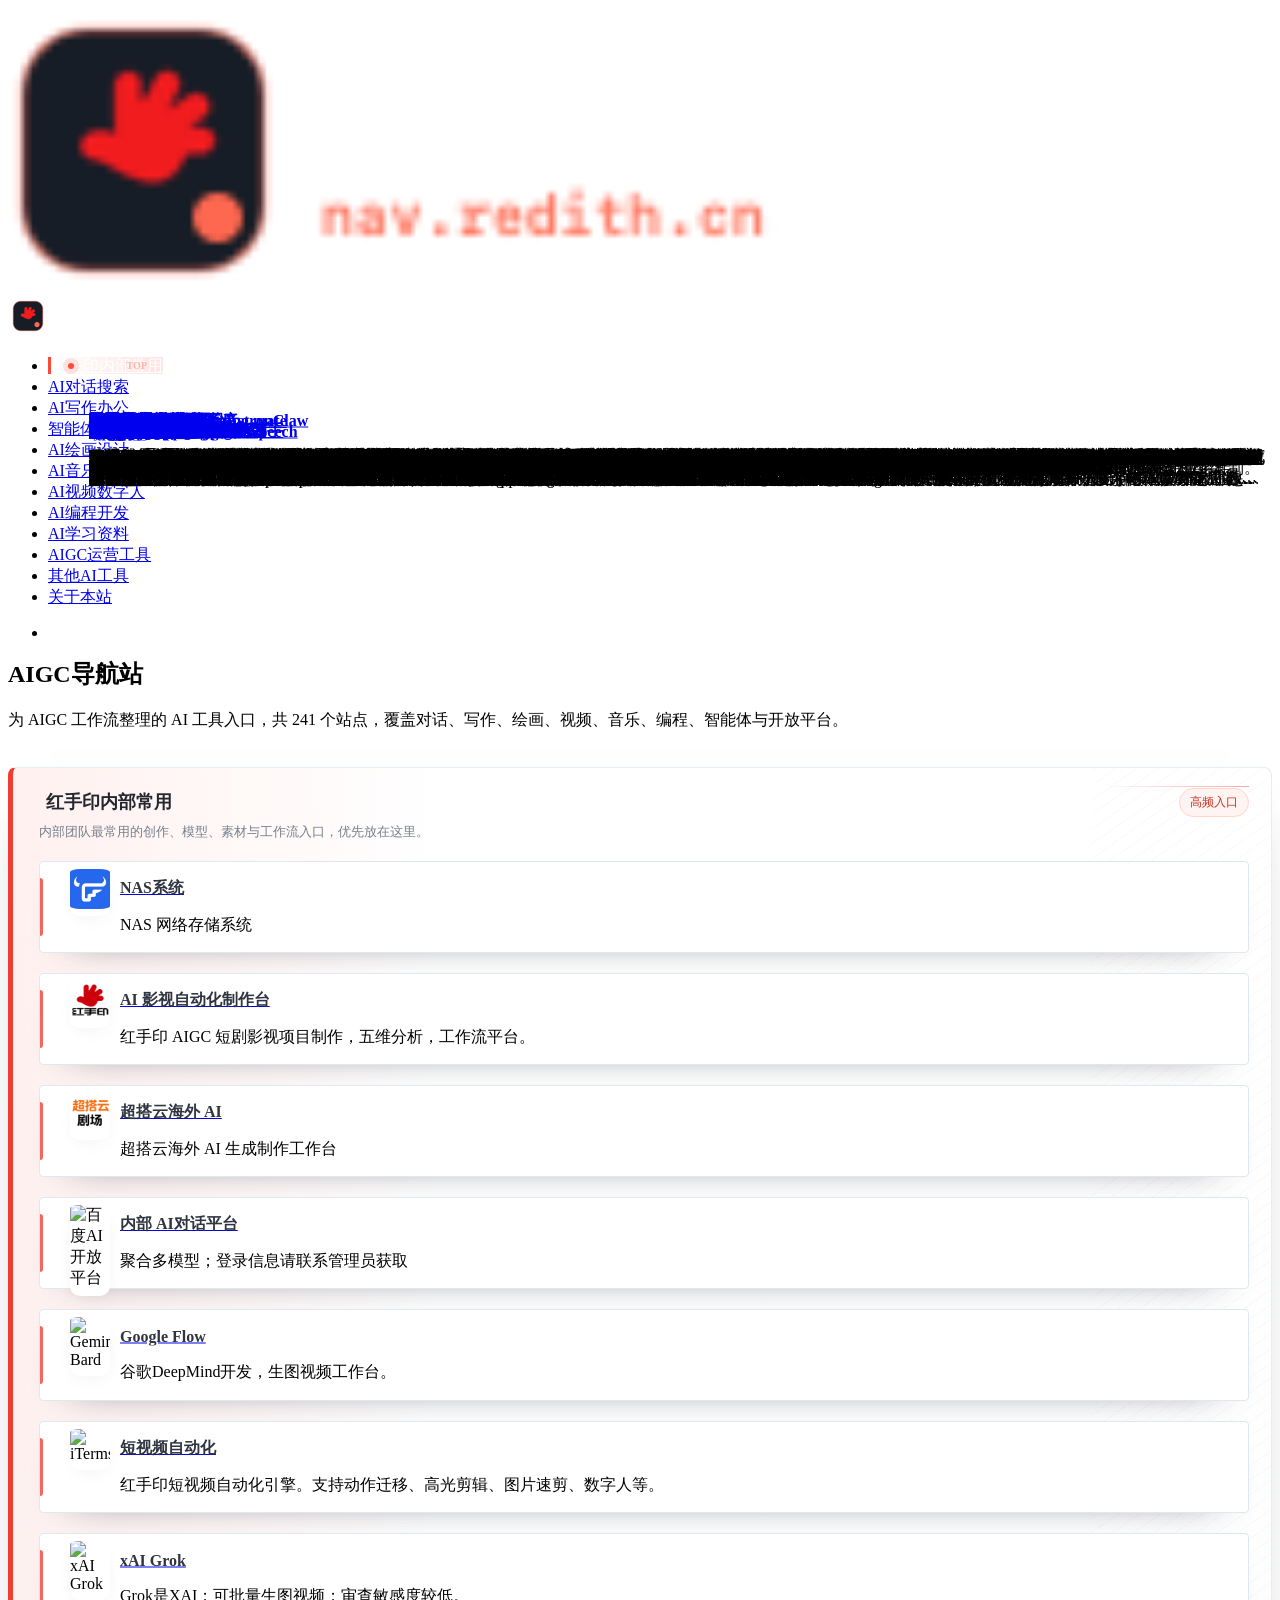
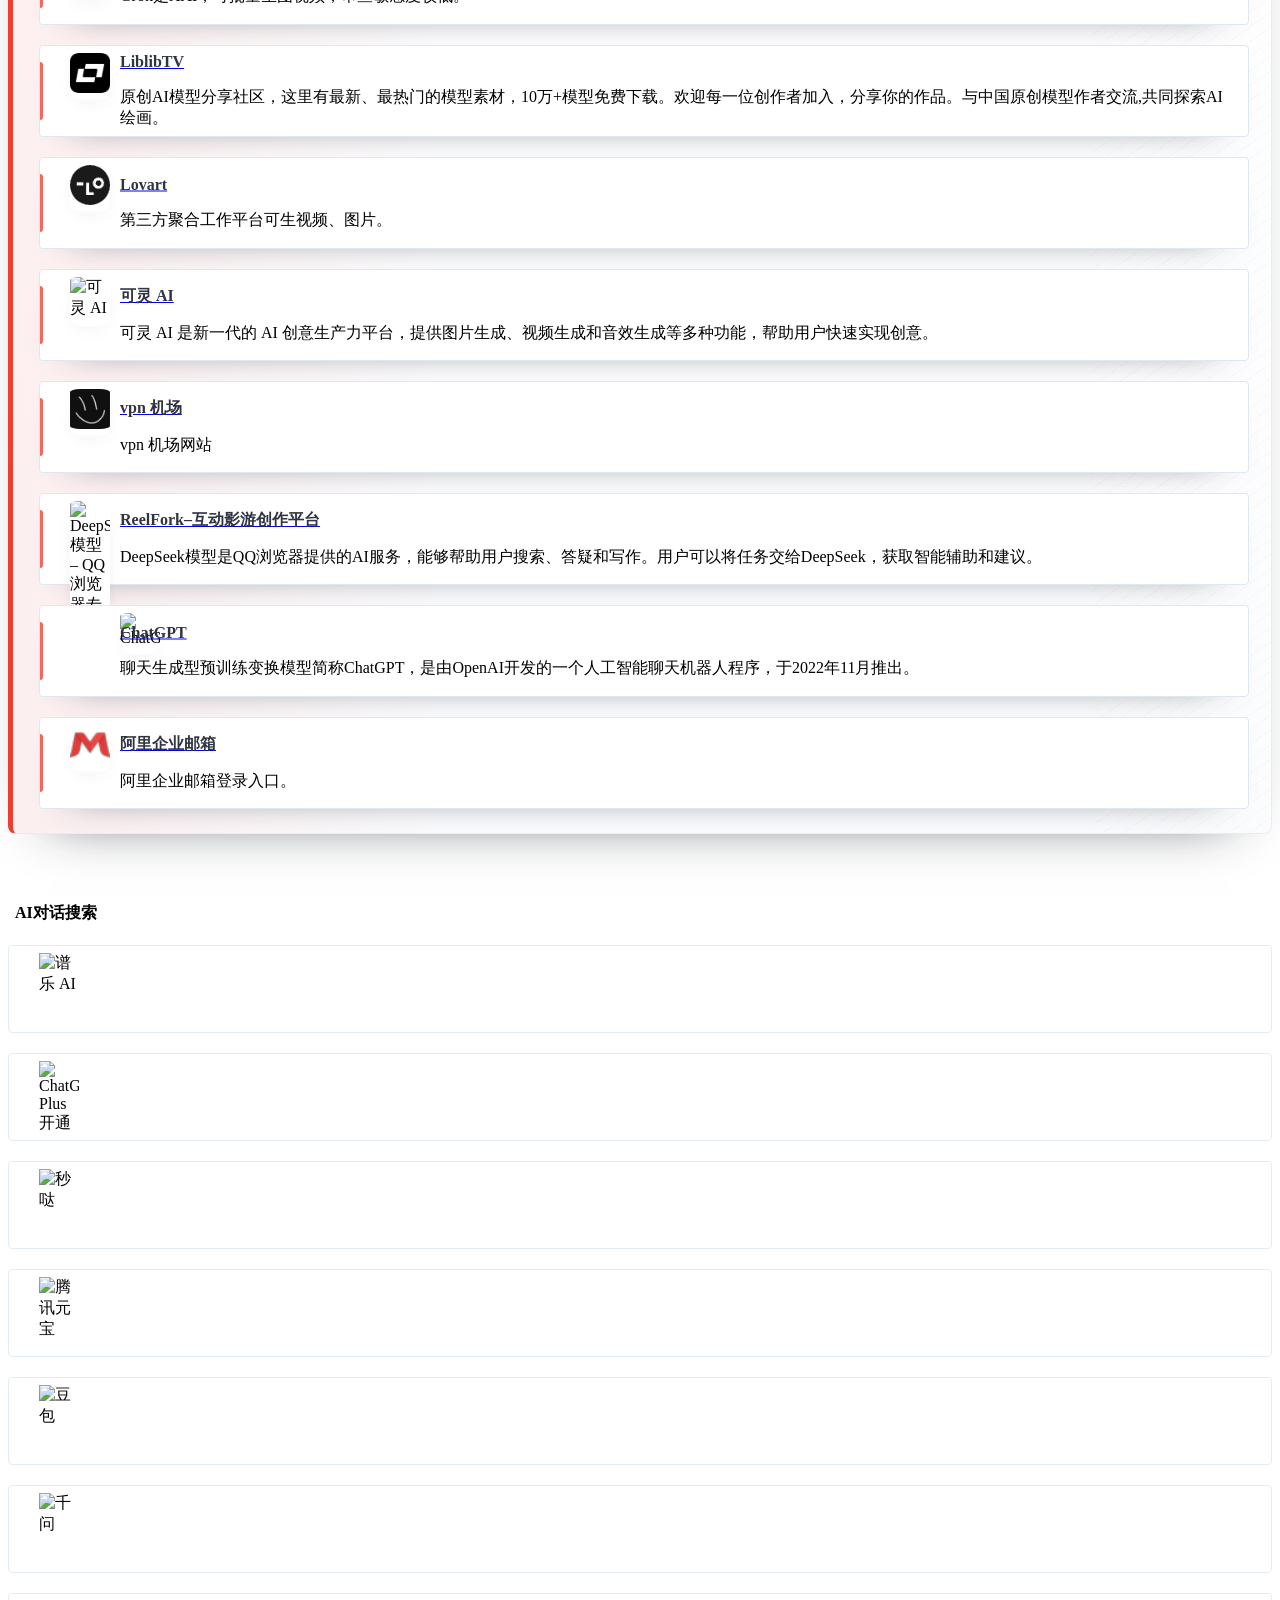
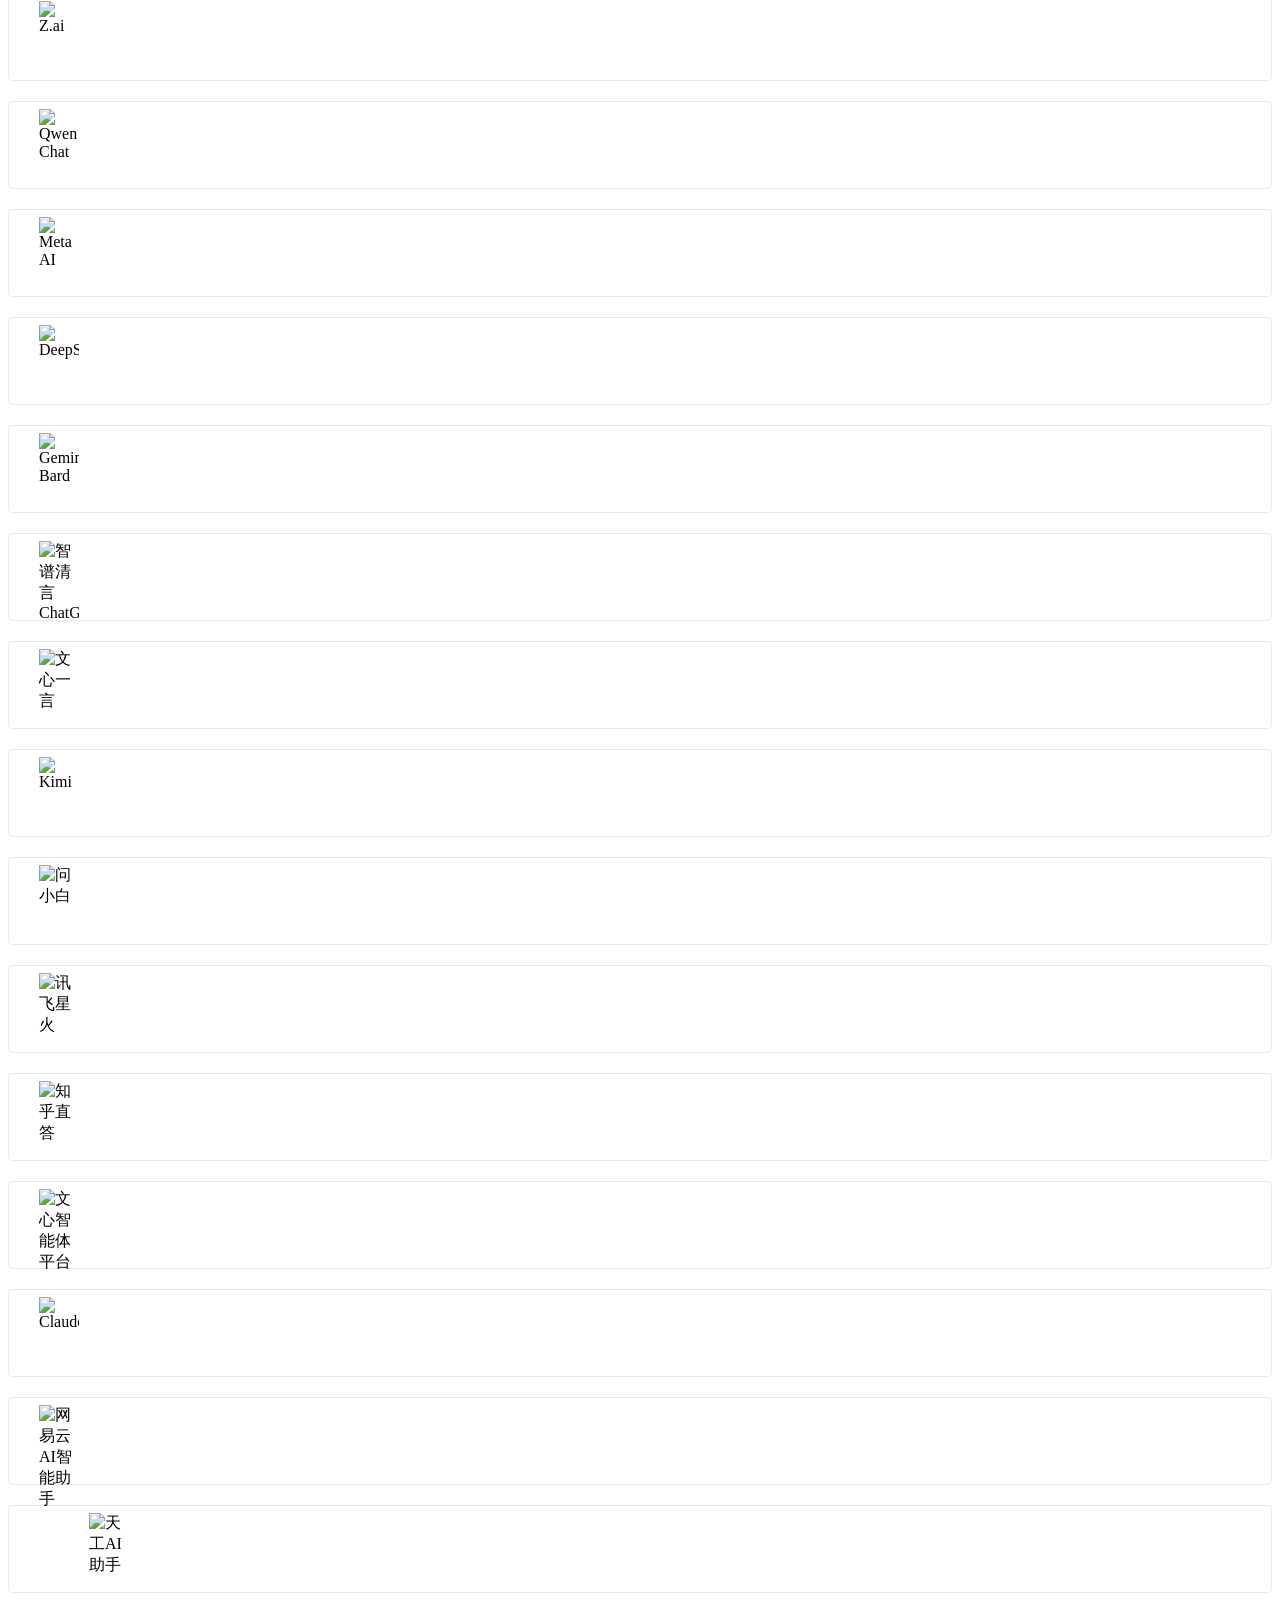
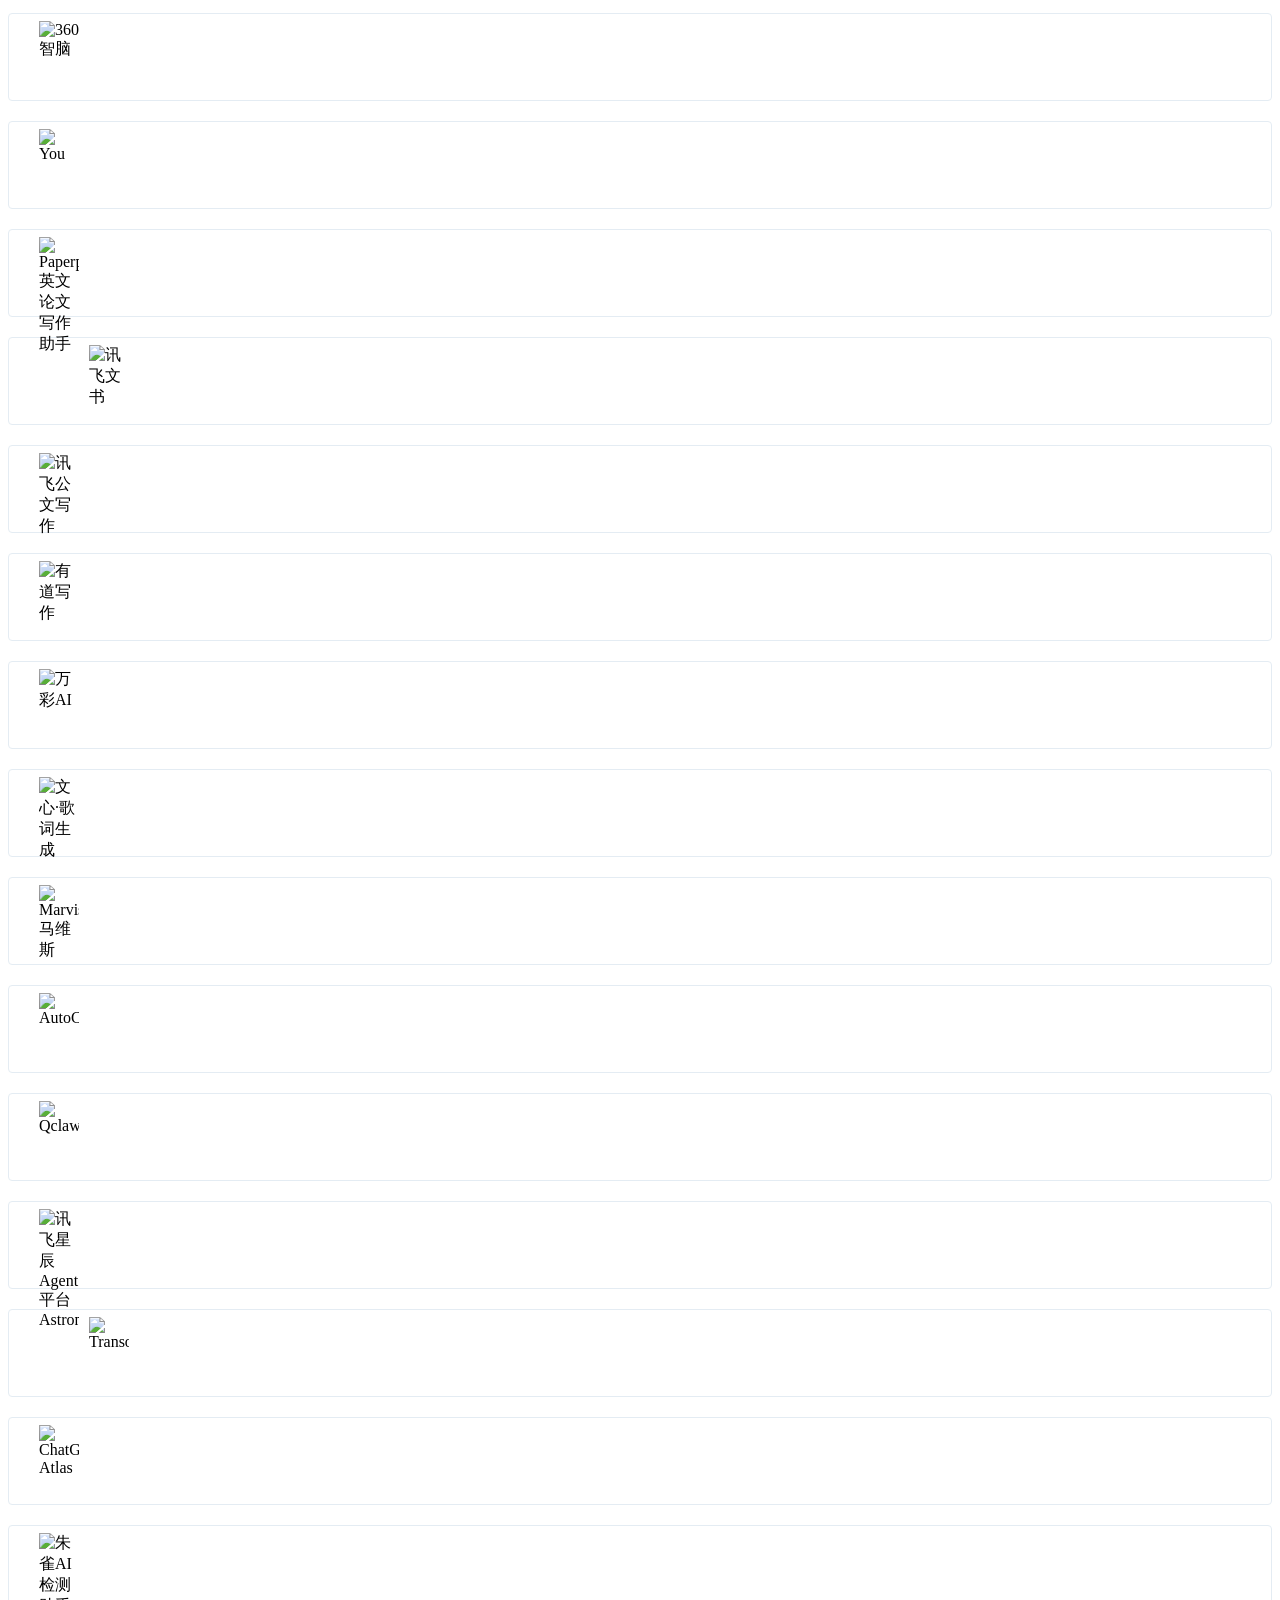
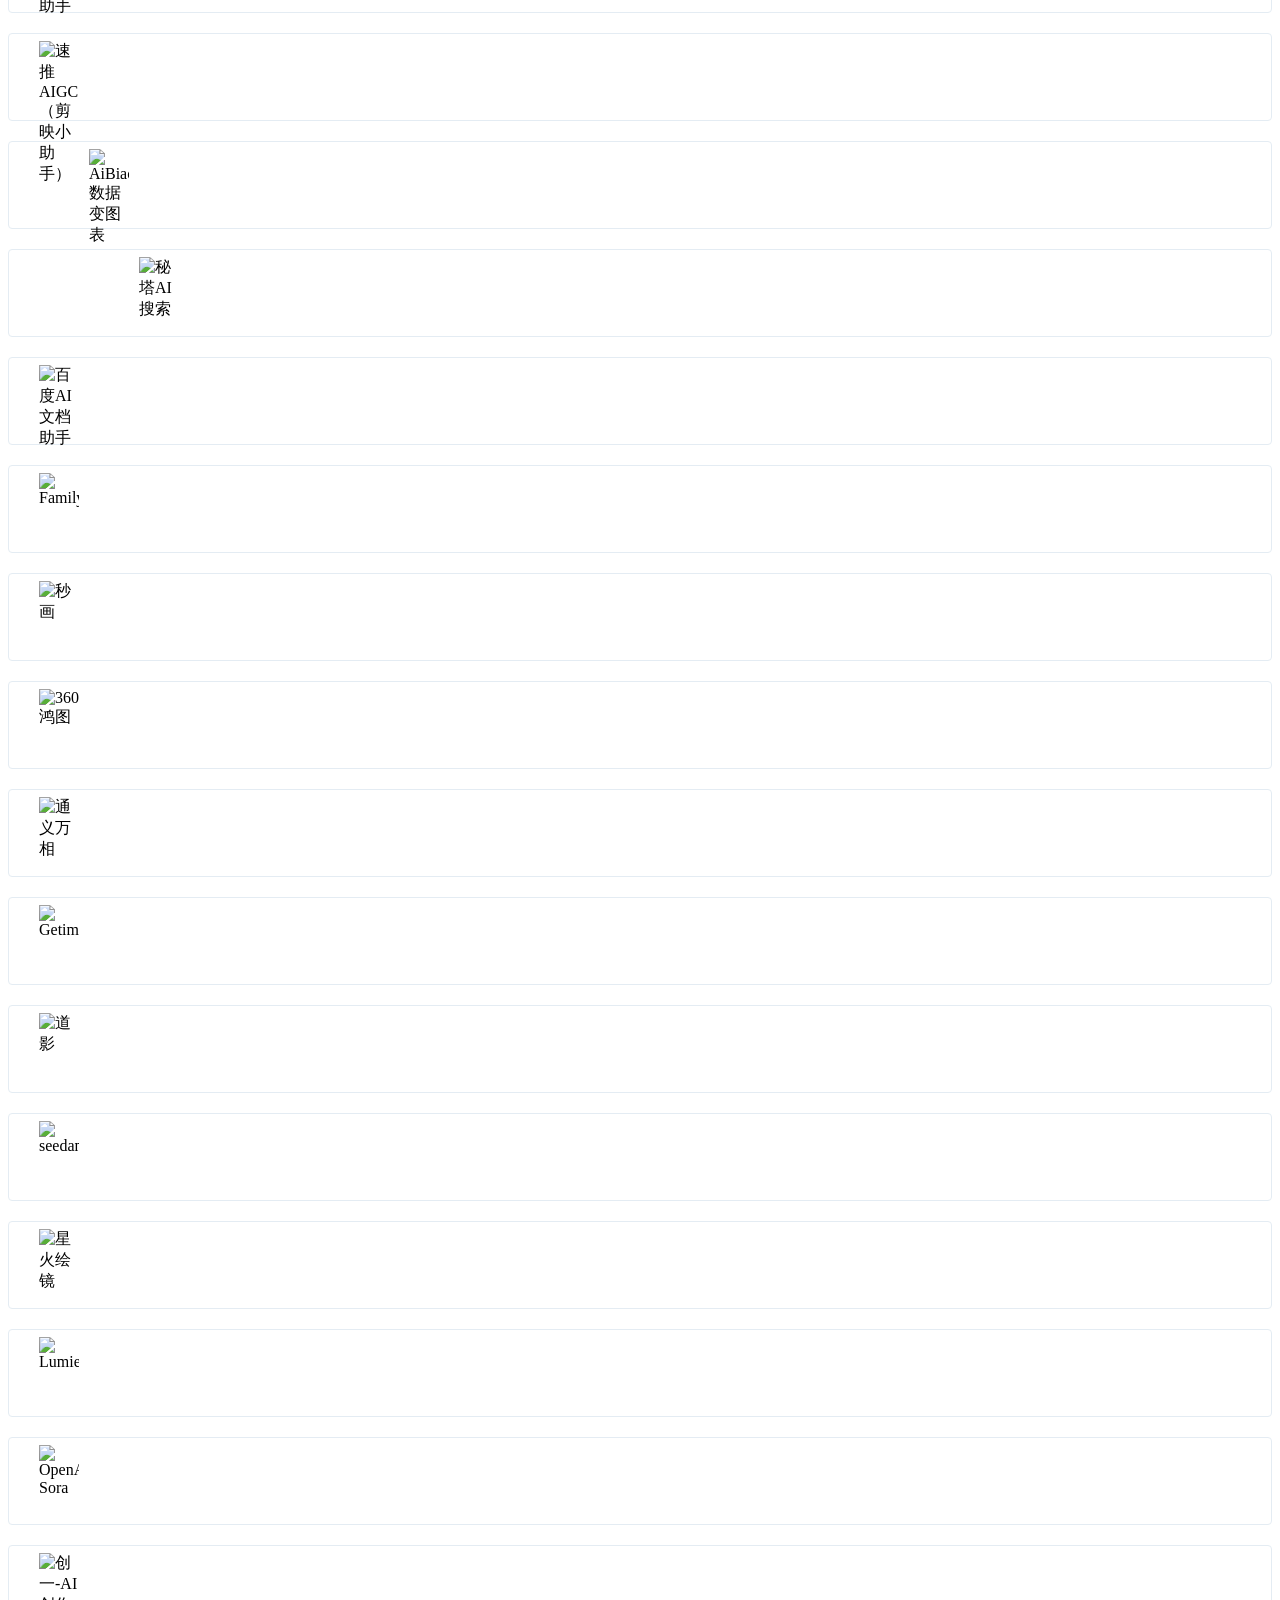
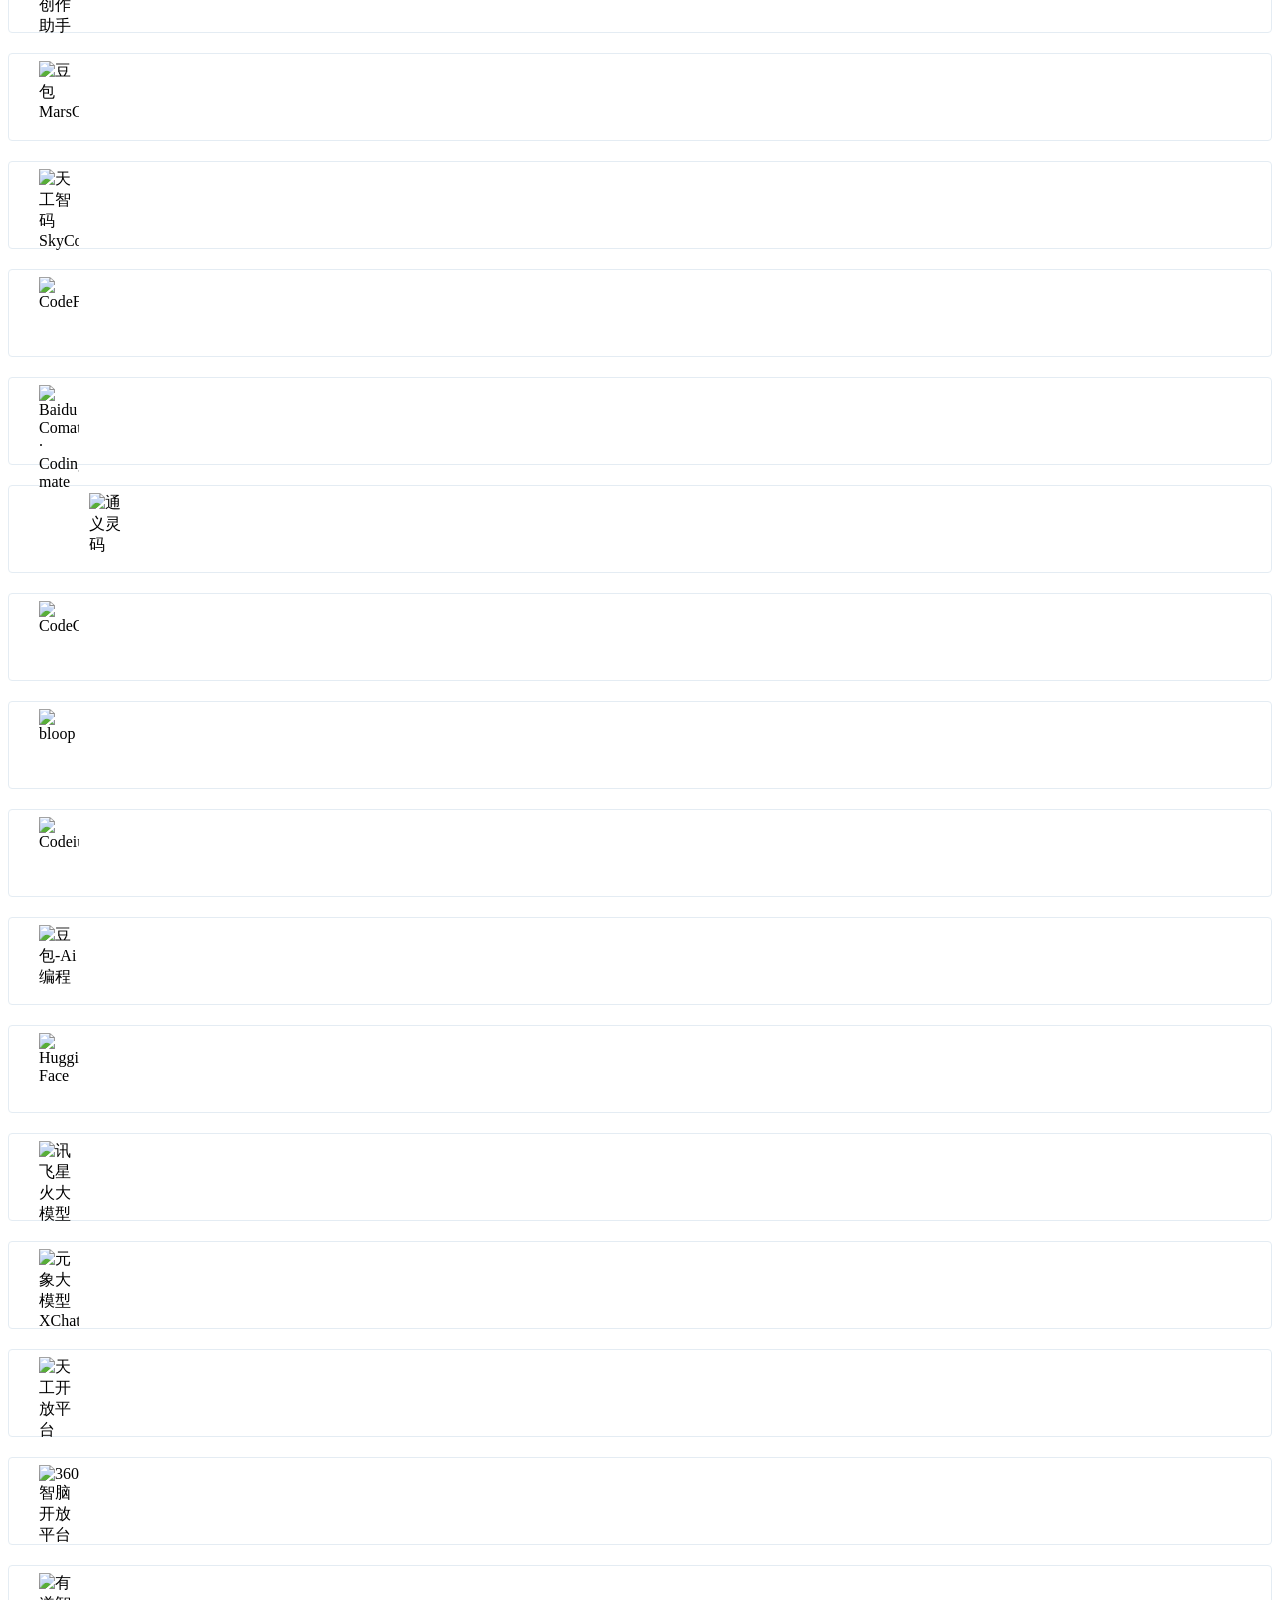
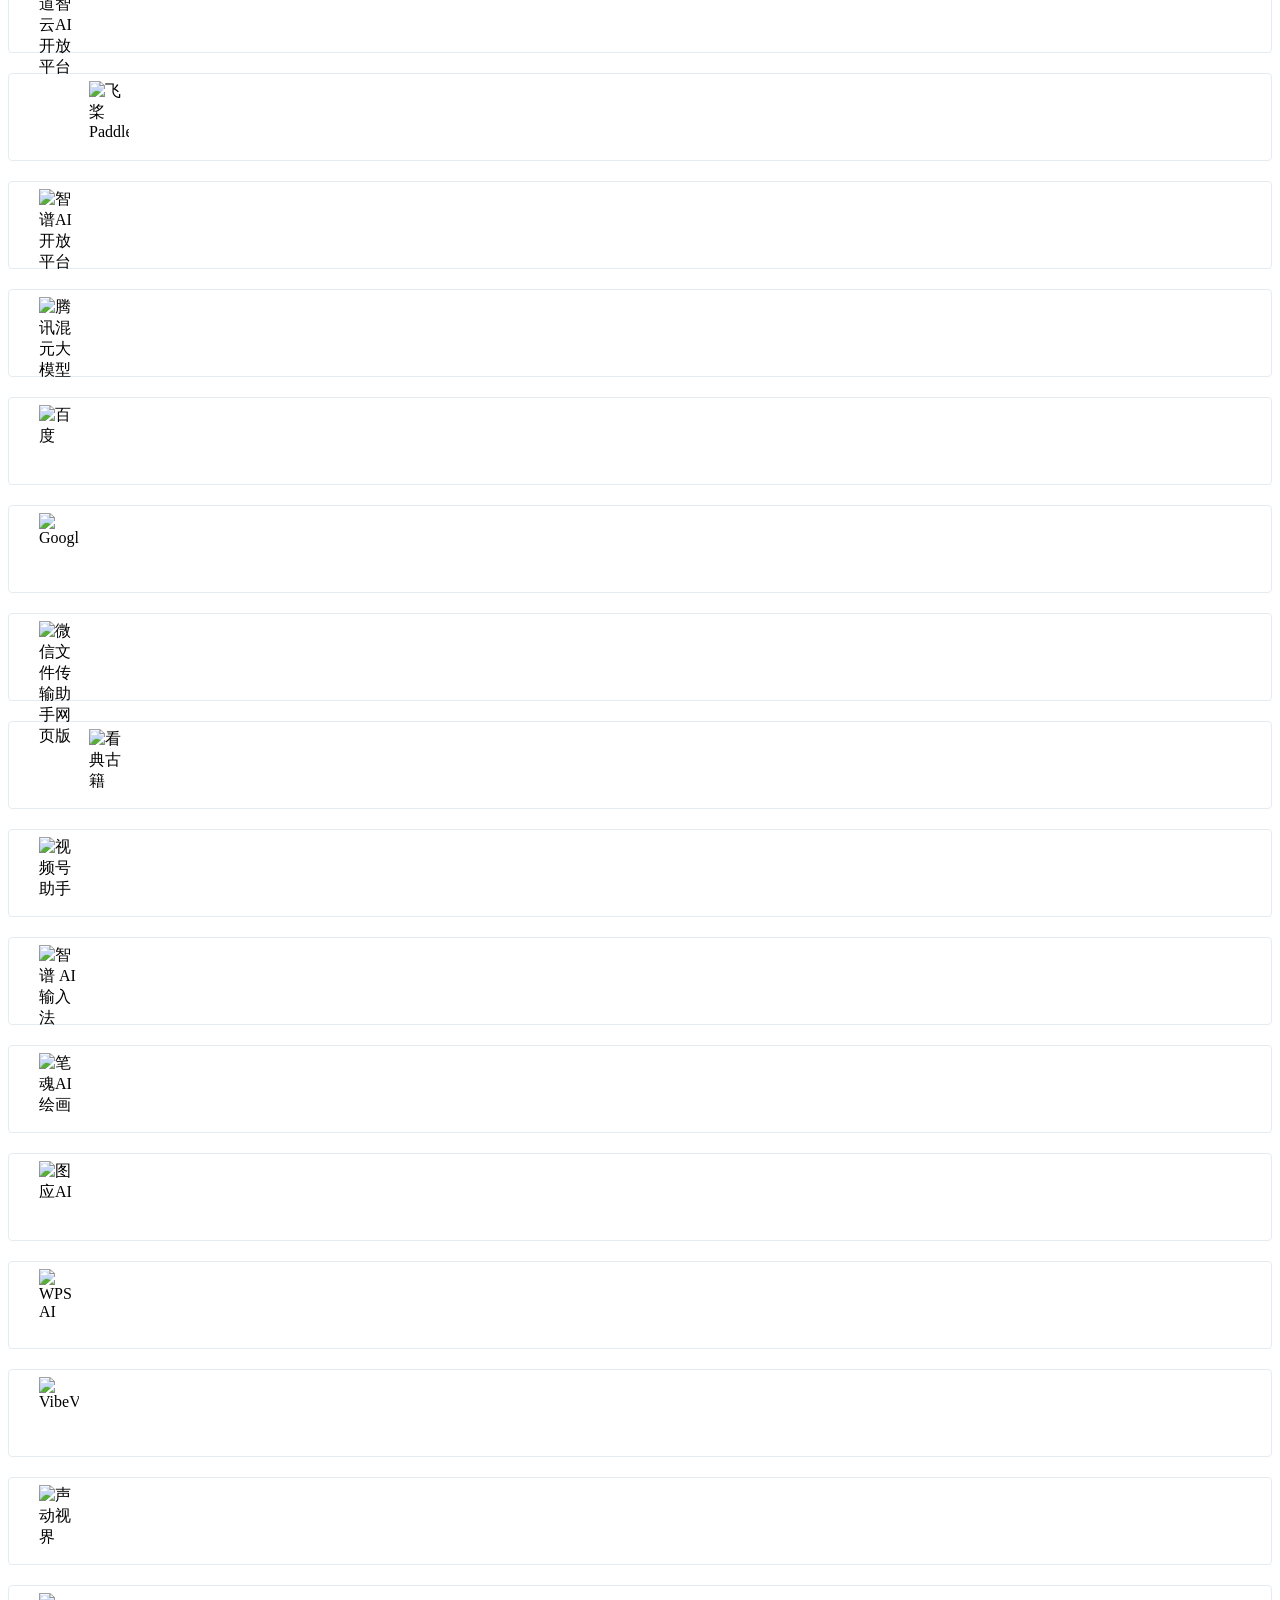
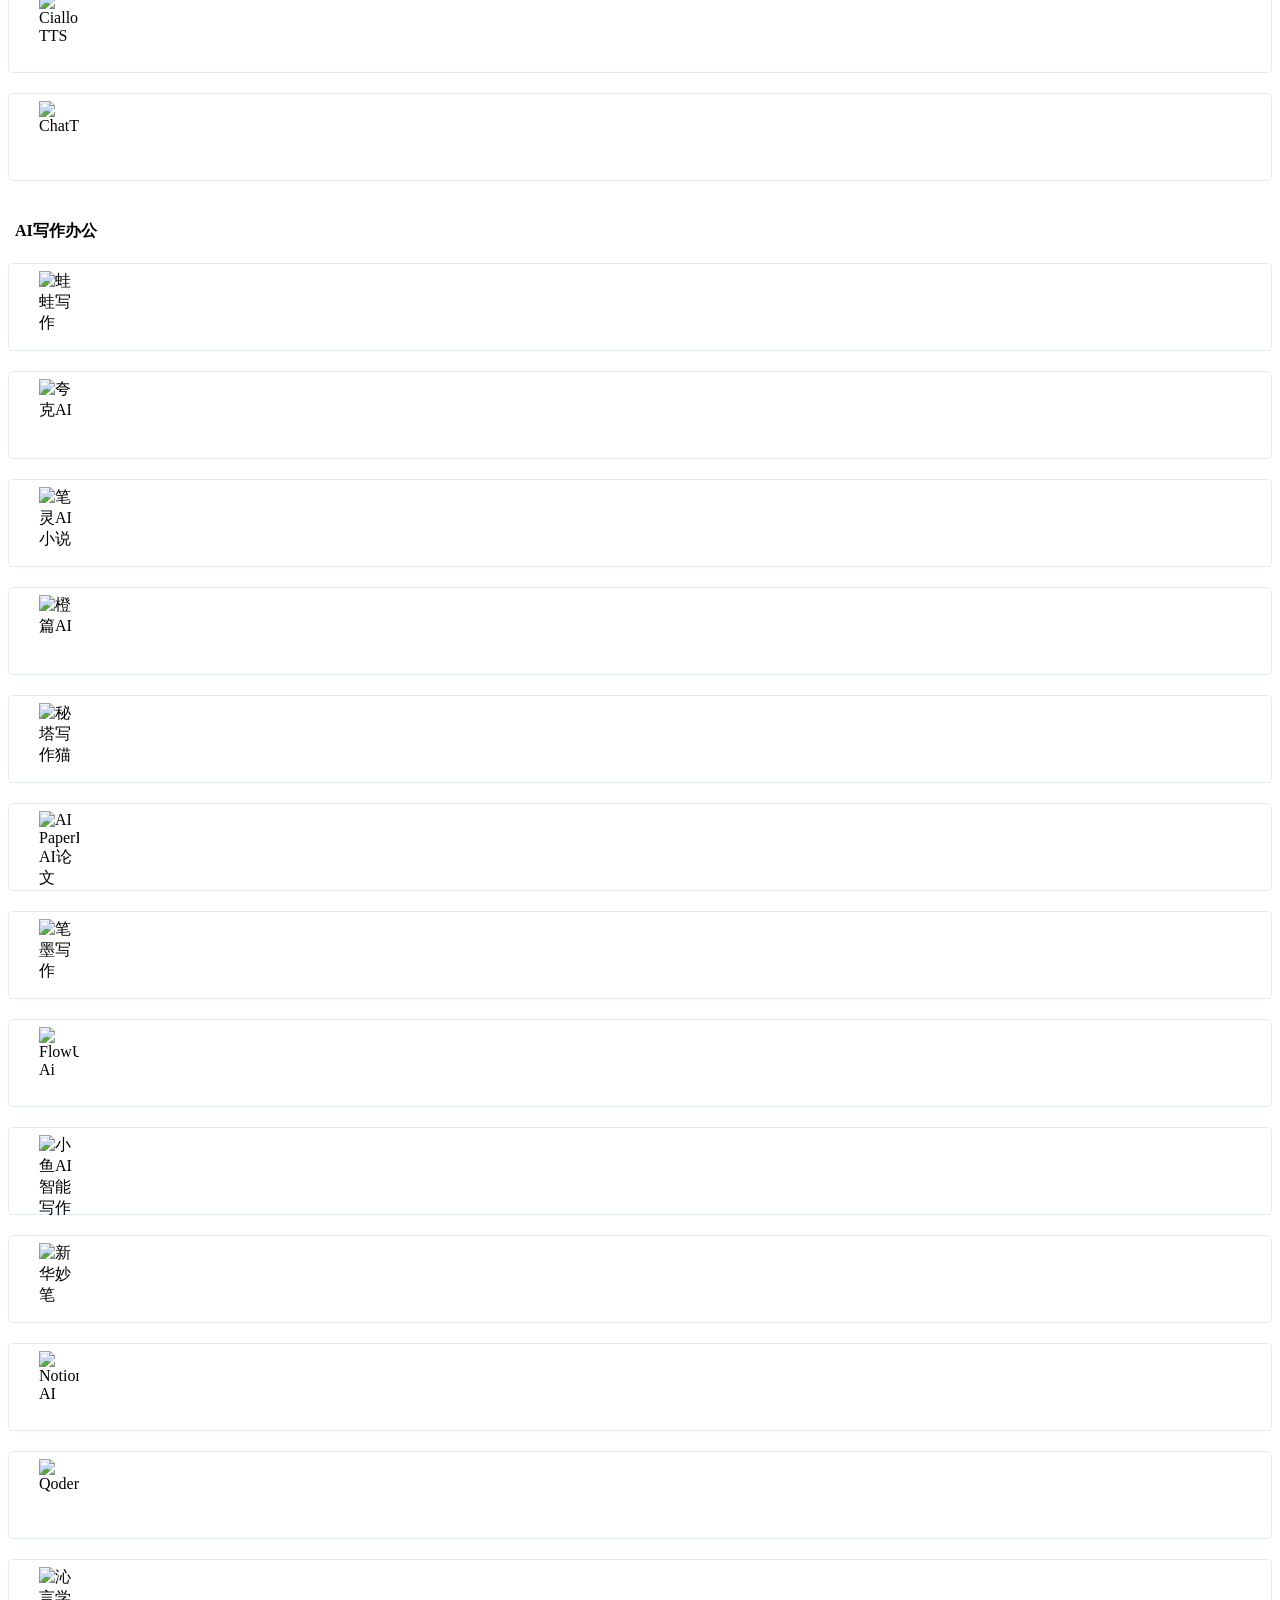
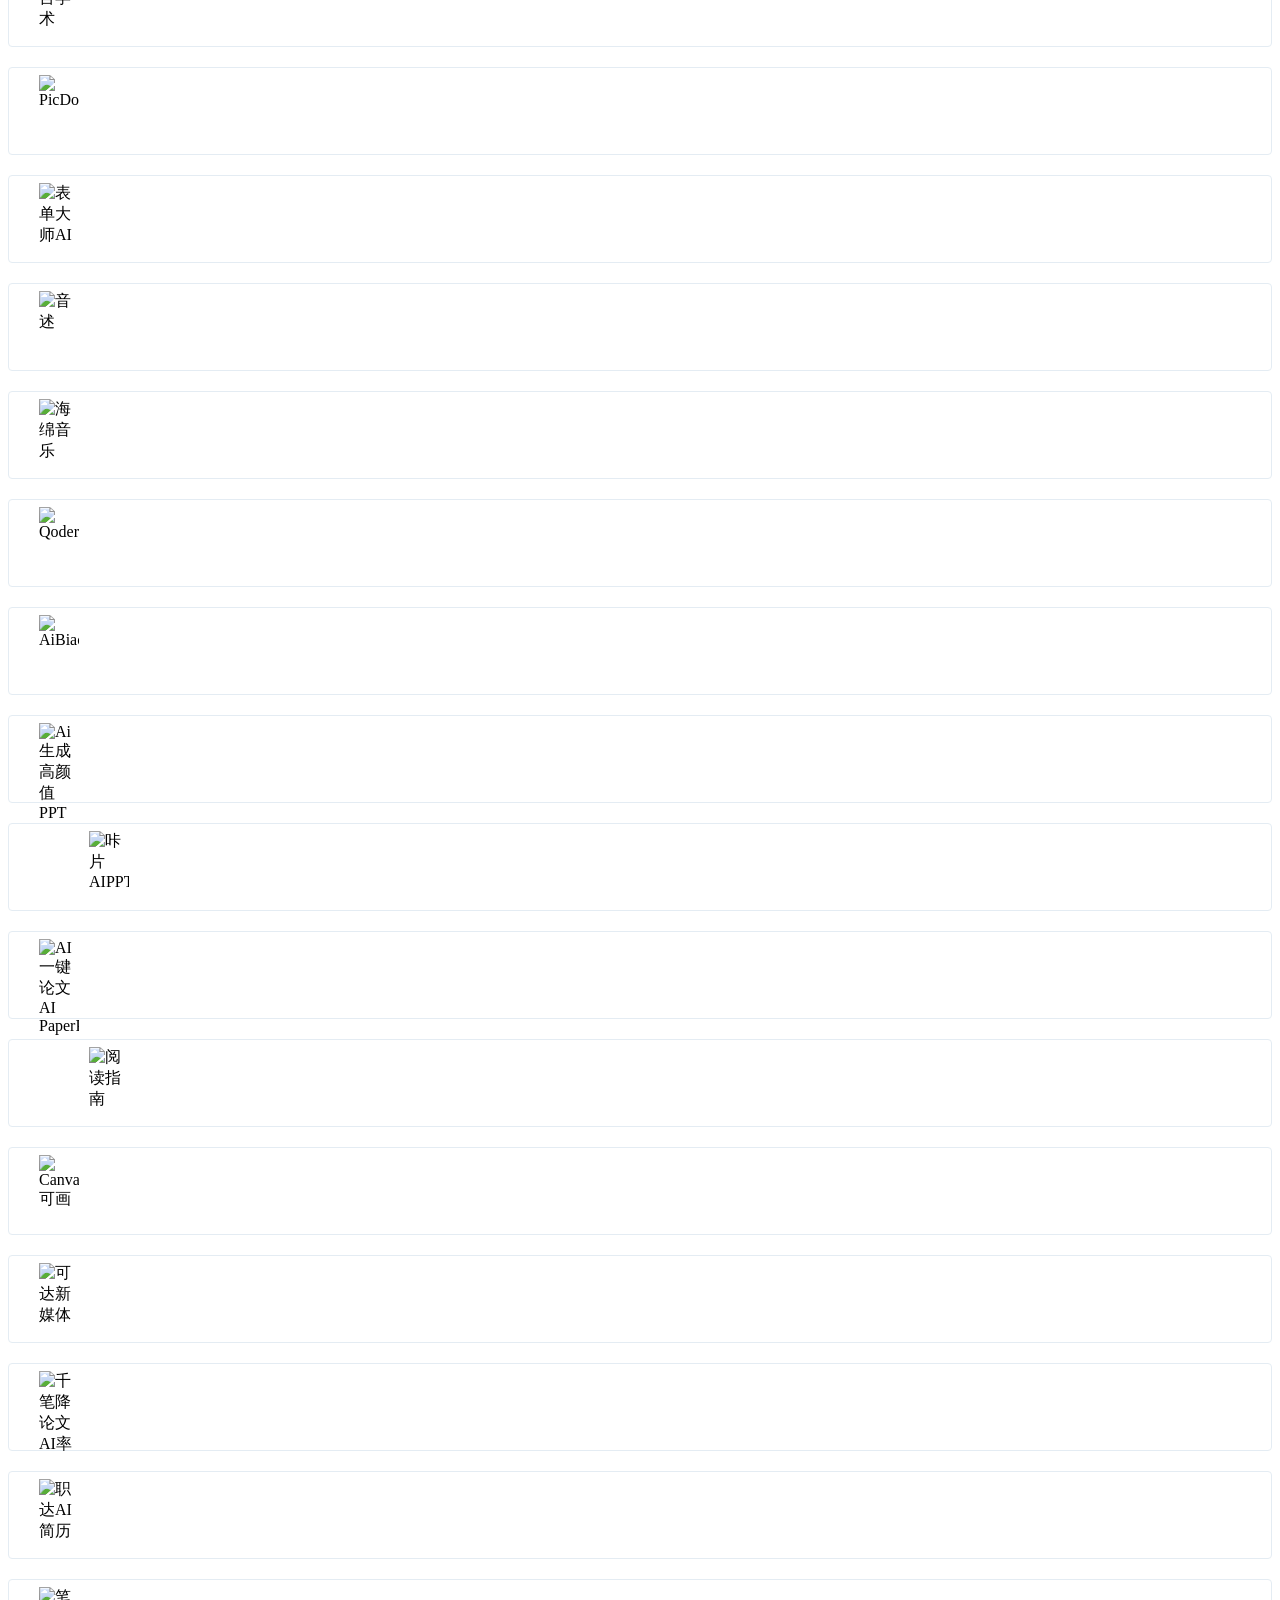
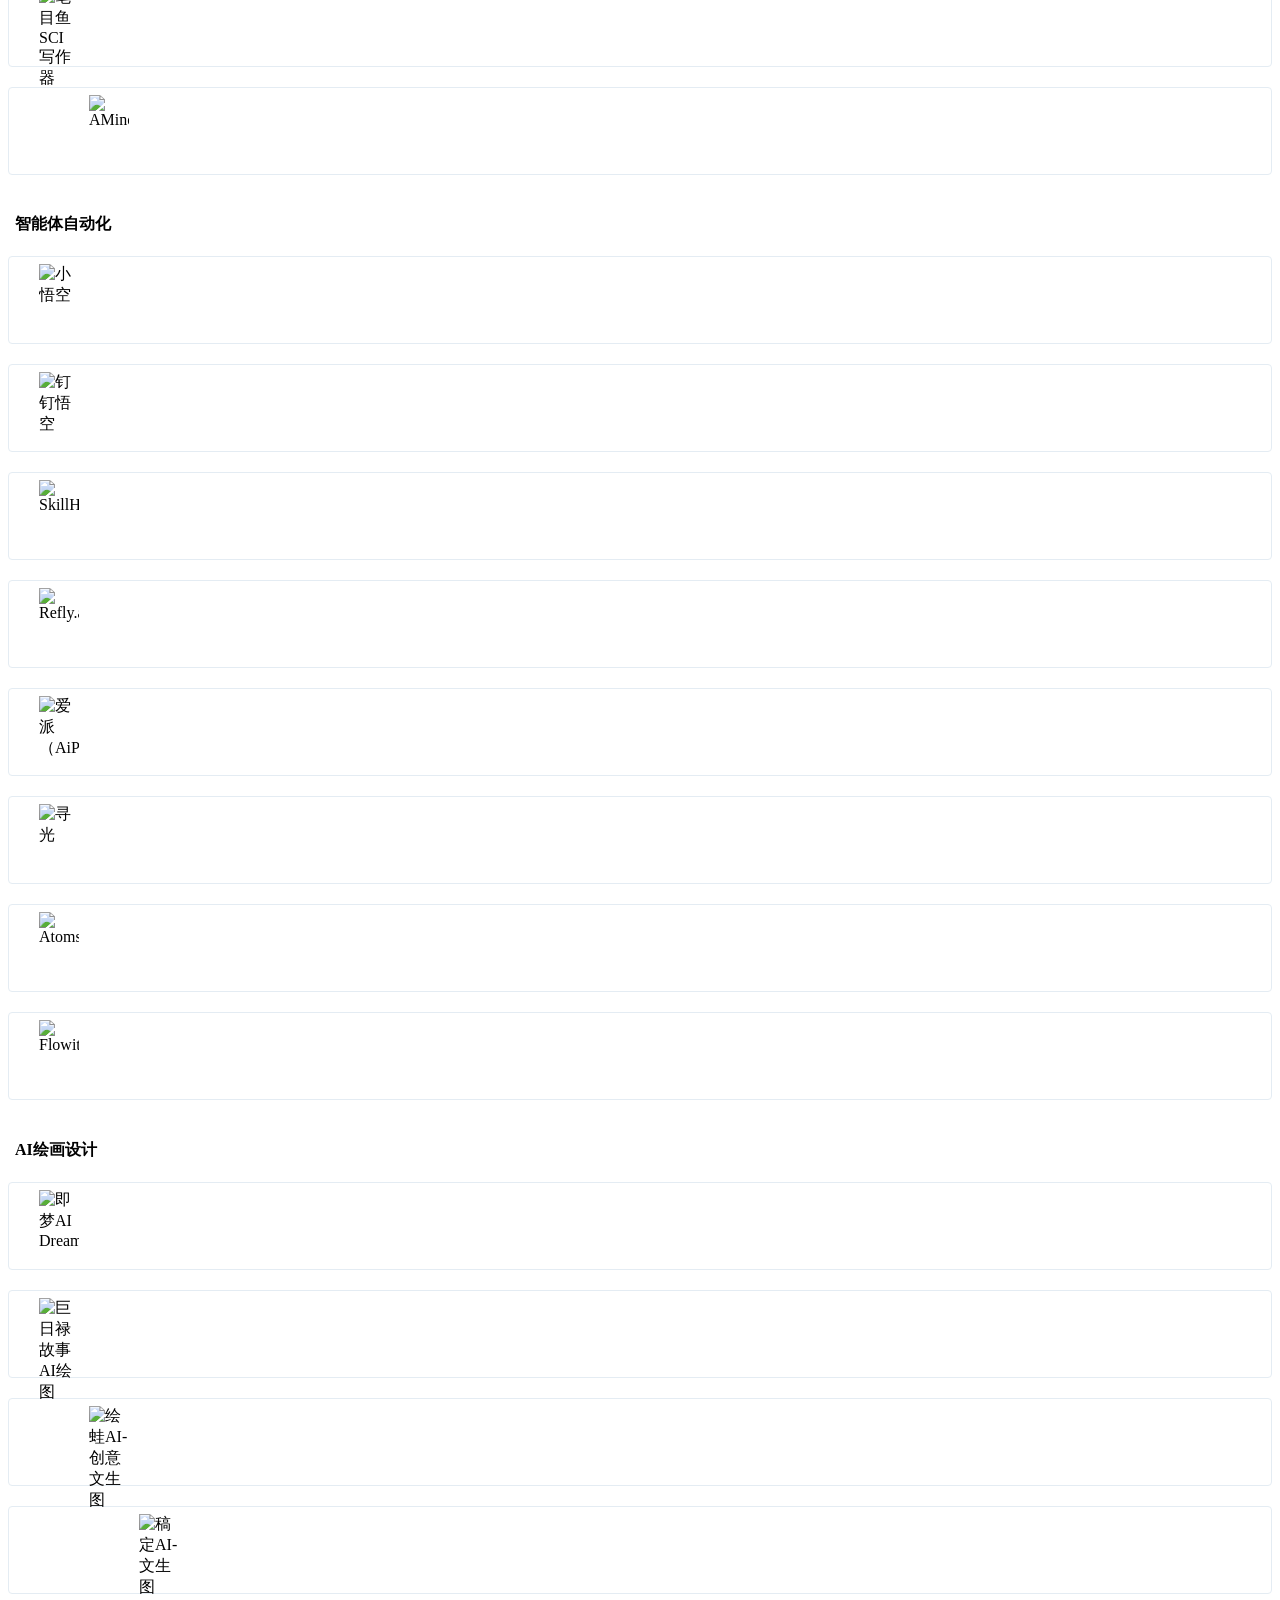
==== commit bdebfce6: "fix url2" ====
--- a/cn/index.html
+++ b/cn/index.html
@@ -305,6 +305,21 @@
                         </div>
                     </div>
                 </div>
+                  <div class="col-sm-3">
+                    <div class="xe-widget xe-conversations box2 label-info" onclick="window.open('https://www.reelfork.com/invite/EMWV3QD5', '_blank')" data-toggle="tooltip" data-placement="bottom" title="" data-original-title="https://www.reelfork.com/invite/EMWV3QD5">
+                        <div class="xe-comment-entry">
+                            <a class="xe-user-img">
+                                <img data-src="https://t3.gstatic.cn/faviconV2?client=SOCIAL&amp;type=FAVICON&amp;fallback_opts=TYPE,SIZE,URL&amp;size=128&amp;url=https://aisearch.qq.com" src="../assets/images/logos/default.png" class="lozad img-circle" width="40" alt="DeepSeek模型 – QQ浏览器专线版">
+                            </a>
+                            <div class="xe-comment">
+                                <a href="#" class="xe-user-name overflowClip_1">
+                                    <strong>ReelFork–互动影游创作平台</strong>
+                                </a>
+                                <p class="overflowClip_2">DeepSeek模型是QQ浏览器提供的AI服务，能够帮助用户搜索、答疑和写作。用户可以将任务交给DeepSeek，获取智能辅助和建议。</p>
+                            </div>
+                        </div>
+                    </div>
+                </div>
                 <div class="col-sm-3">
                     <div class="xe-widget xe-conversations box2 label-info" onclick="window.open('https://chat.openai.com', '_blank')" data-toggle="tooltip" data-placement="bottom" title="" data-original-title="https://chat.openai.com">
                         <div class="xe-comment-entry">
@@ -471,21 +486,6 @@
                                     <strong>Meta AI</strong>
                                 </a>
                                 <p class="overflowClip_2">使用Meta AI助手完成工作，免费创建AI生成的图像，并为您的任何问题提供答案。</p>
-                            </div>
-                        </div>
-                    </div>
-                </div>
-                <div class="col-sm-3">
-                    <div class="xe-widget xe-conversations box2 label-info" onclick="window.open('https://aisearch.qq.com', '_blank')" data-toggle="tooltip" data-placement="bottom" title="" data-original-title="https://aisearch.qq.com">
-                        <div class="xe-comment-entry">
-                            <a class="xe-user-img">
-                                <img data-src="https://t3.gstatic.cn/faviconV2?client=SOCIAL&amp;type=FAVICON&amp;fallback_opts=TYPE,SIZE,URL&amp;size=128&amp;url=https://aisearch.qq.com" src="../assets/images/logos/default.png" class="lozad img-circle" width="40" alt="DeepSeek模型 – QQ浏览器专线版">
-                            </a>
-                            <div class="xe-comment">
-                                <a href="#" class="xe-user-name overflowClip_1">
-                                    <strong>DeepSeek模型 – QQ浏览器专线版</strong>
-                                </a>
-                                <p class="overflowClip_2">DeepSeek模型是QQ浏览器提供的AI服务，能够帮助用户搜索、答疑和写作。用户可以将任务交给DeepSeek，获取智能辅助和建议。</p>
                             </div>
                         </div>
                     </div>
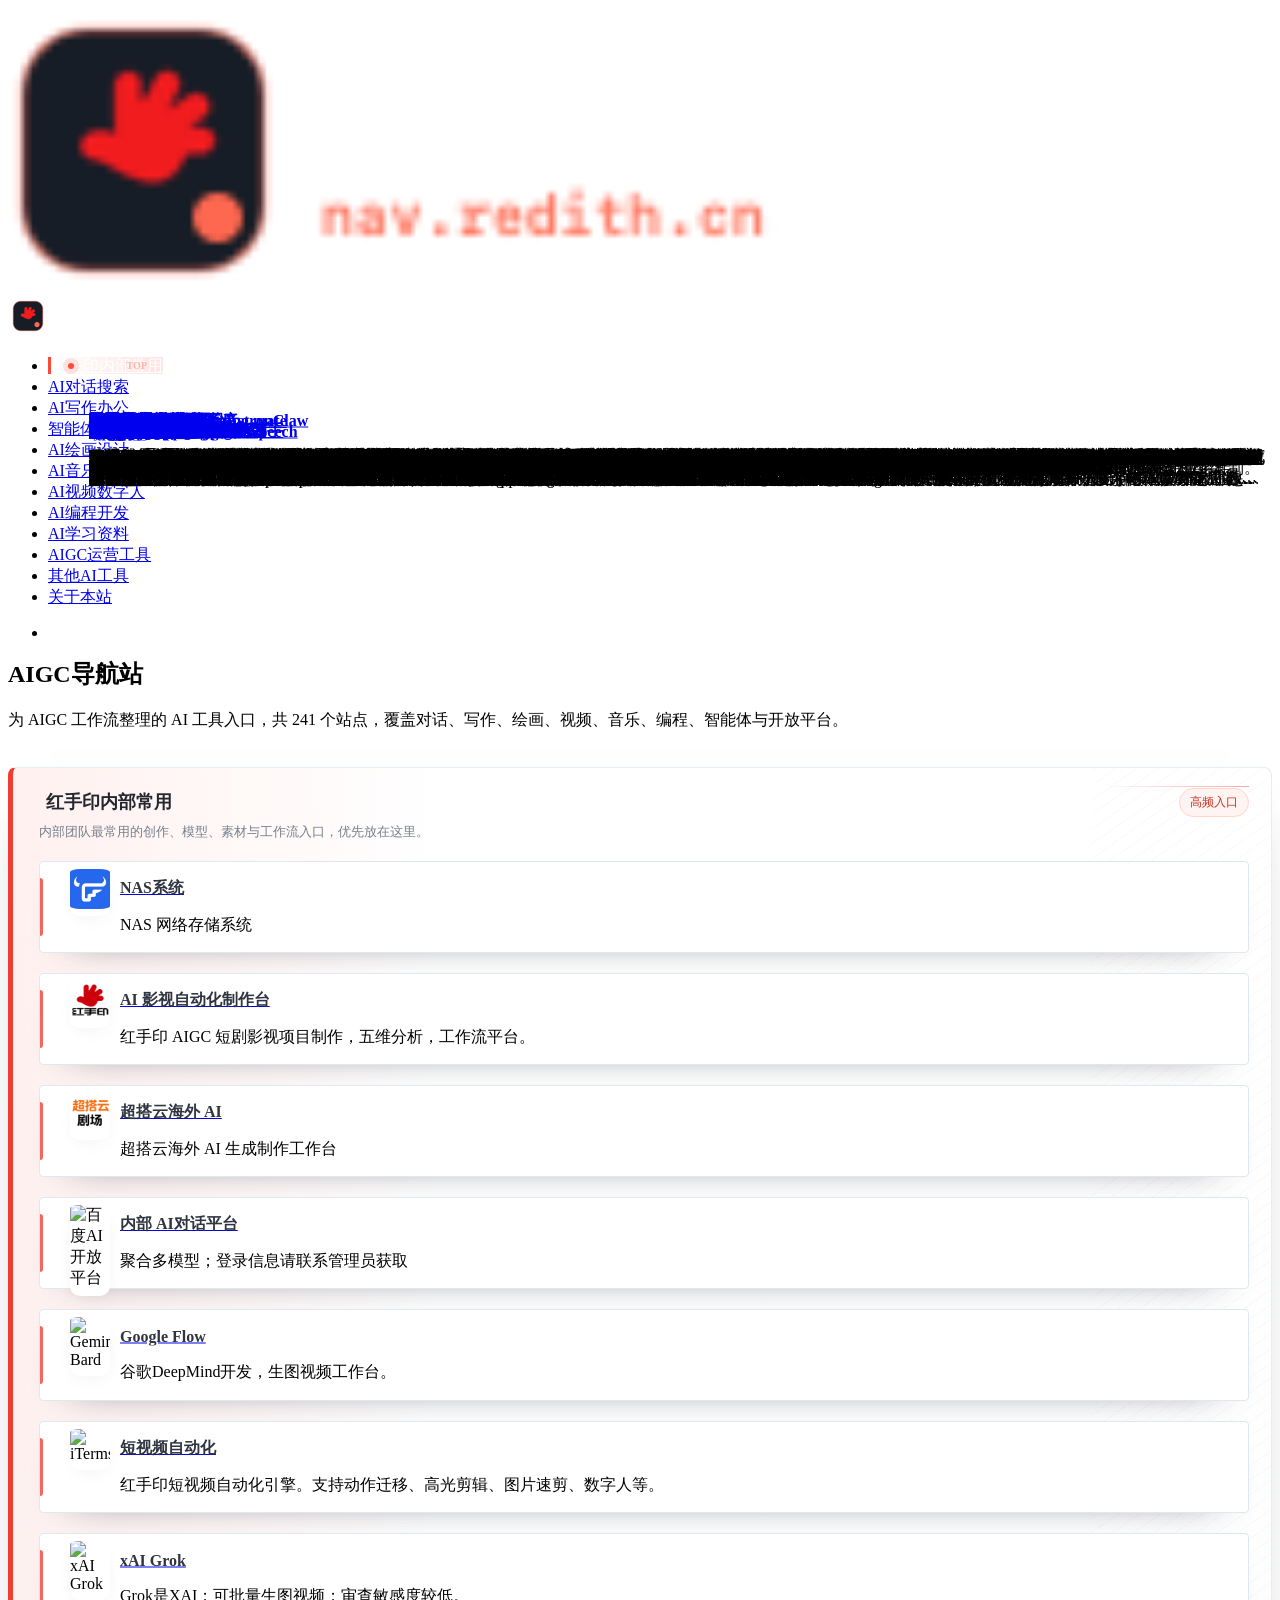
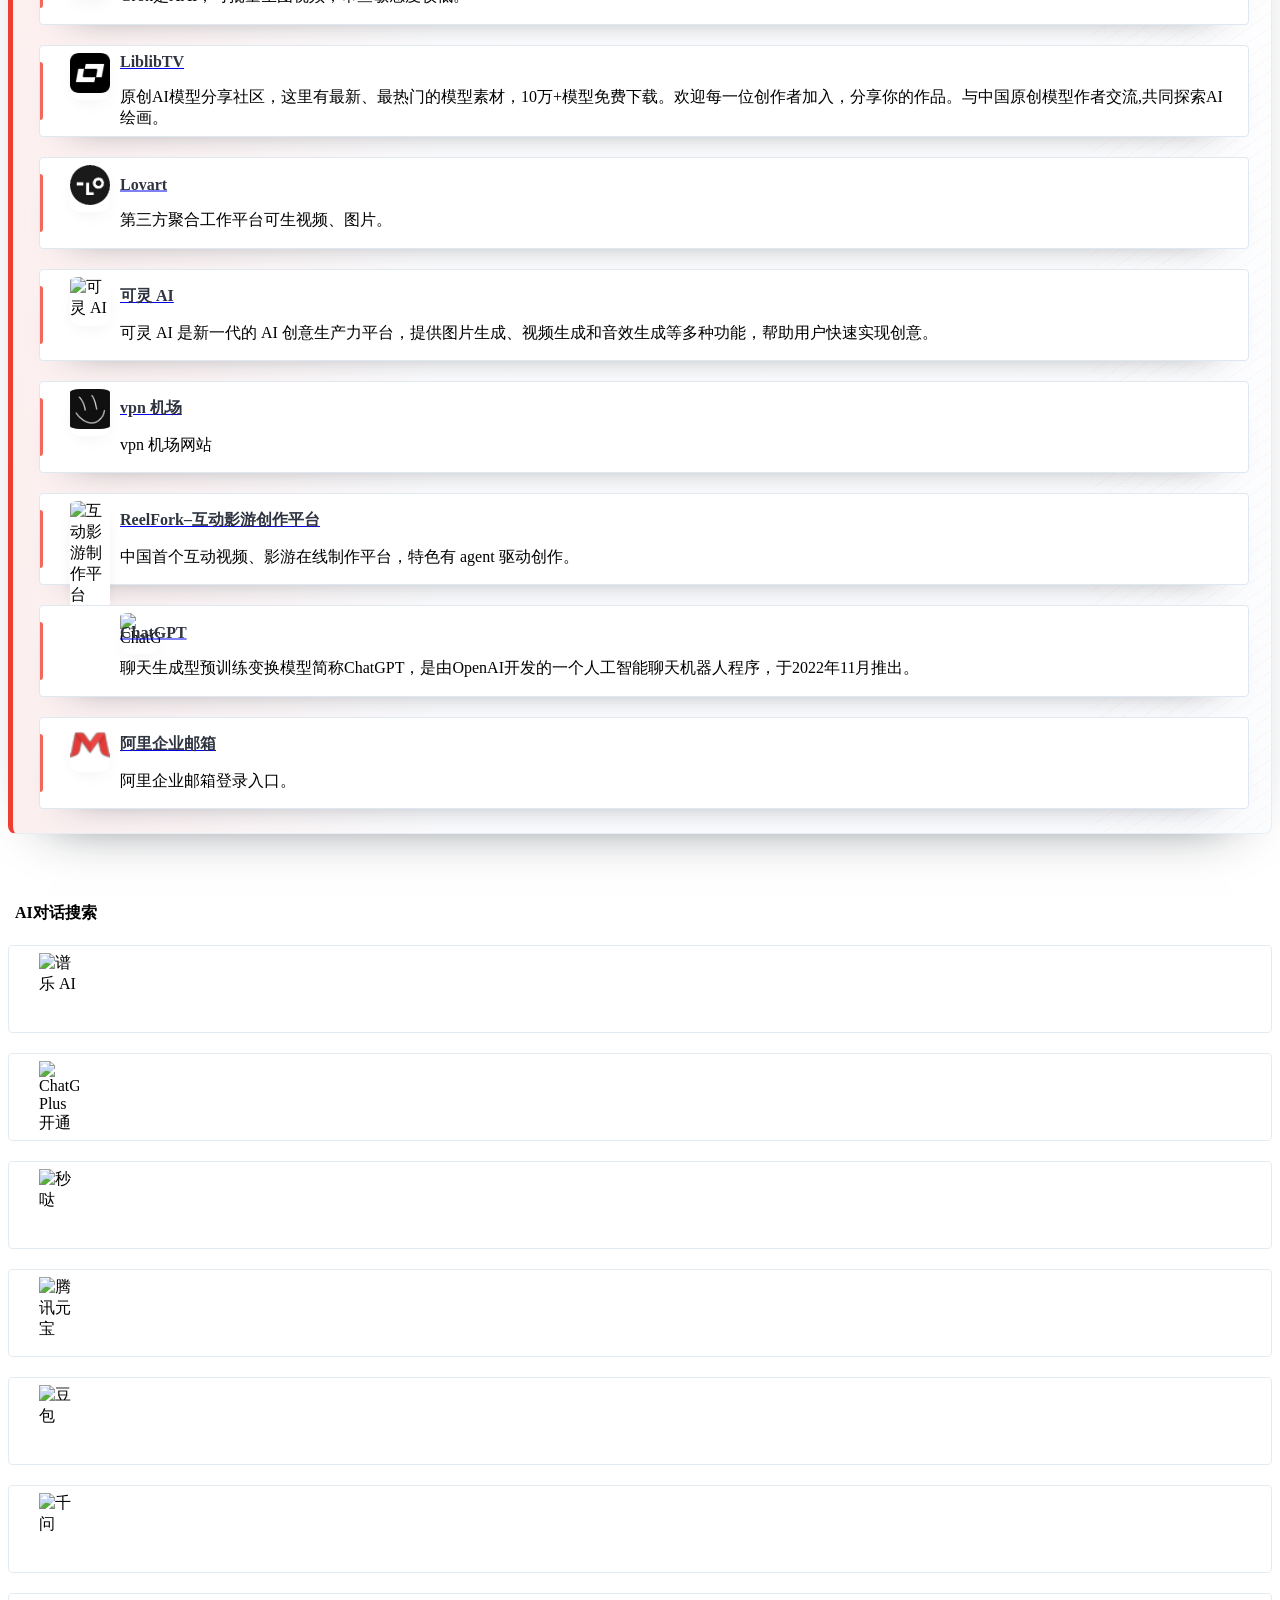
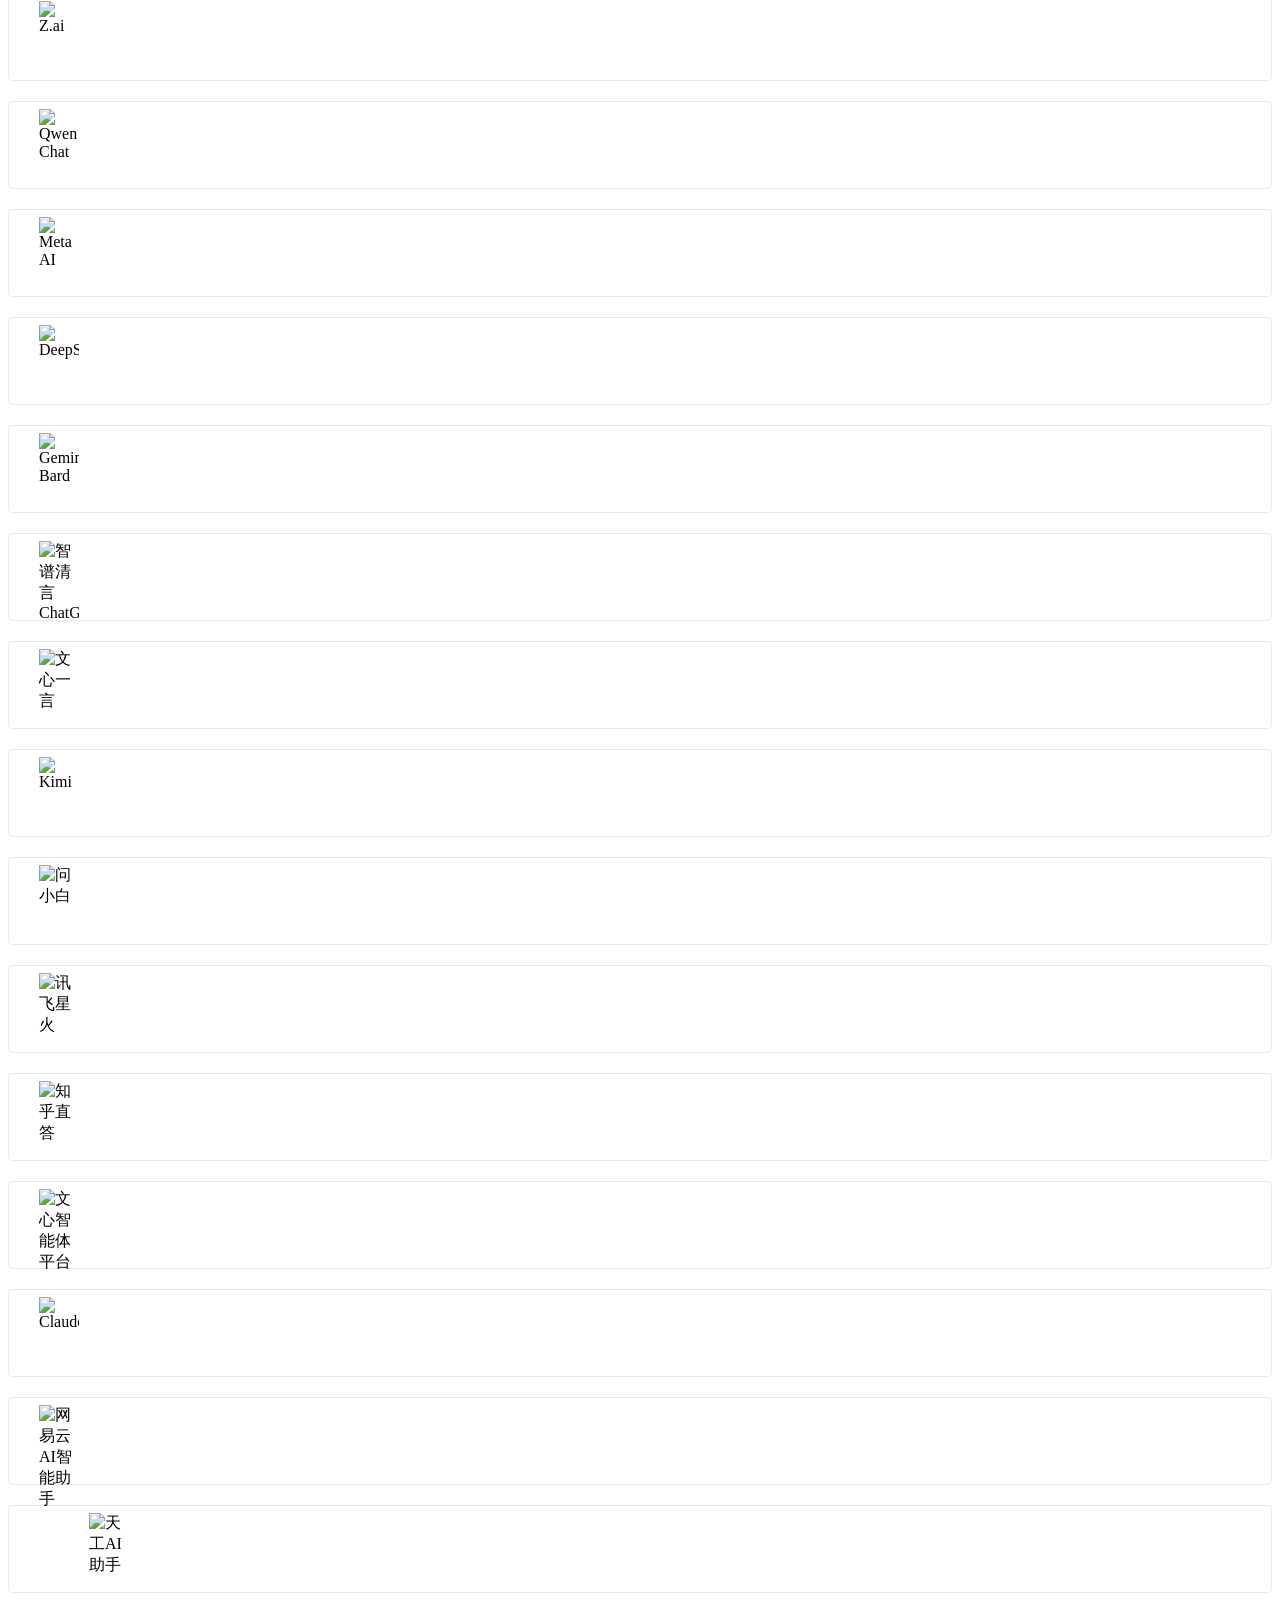
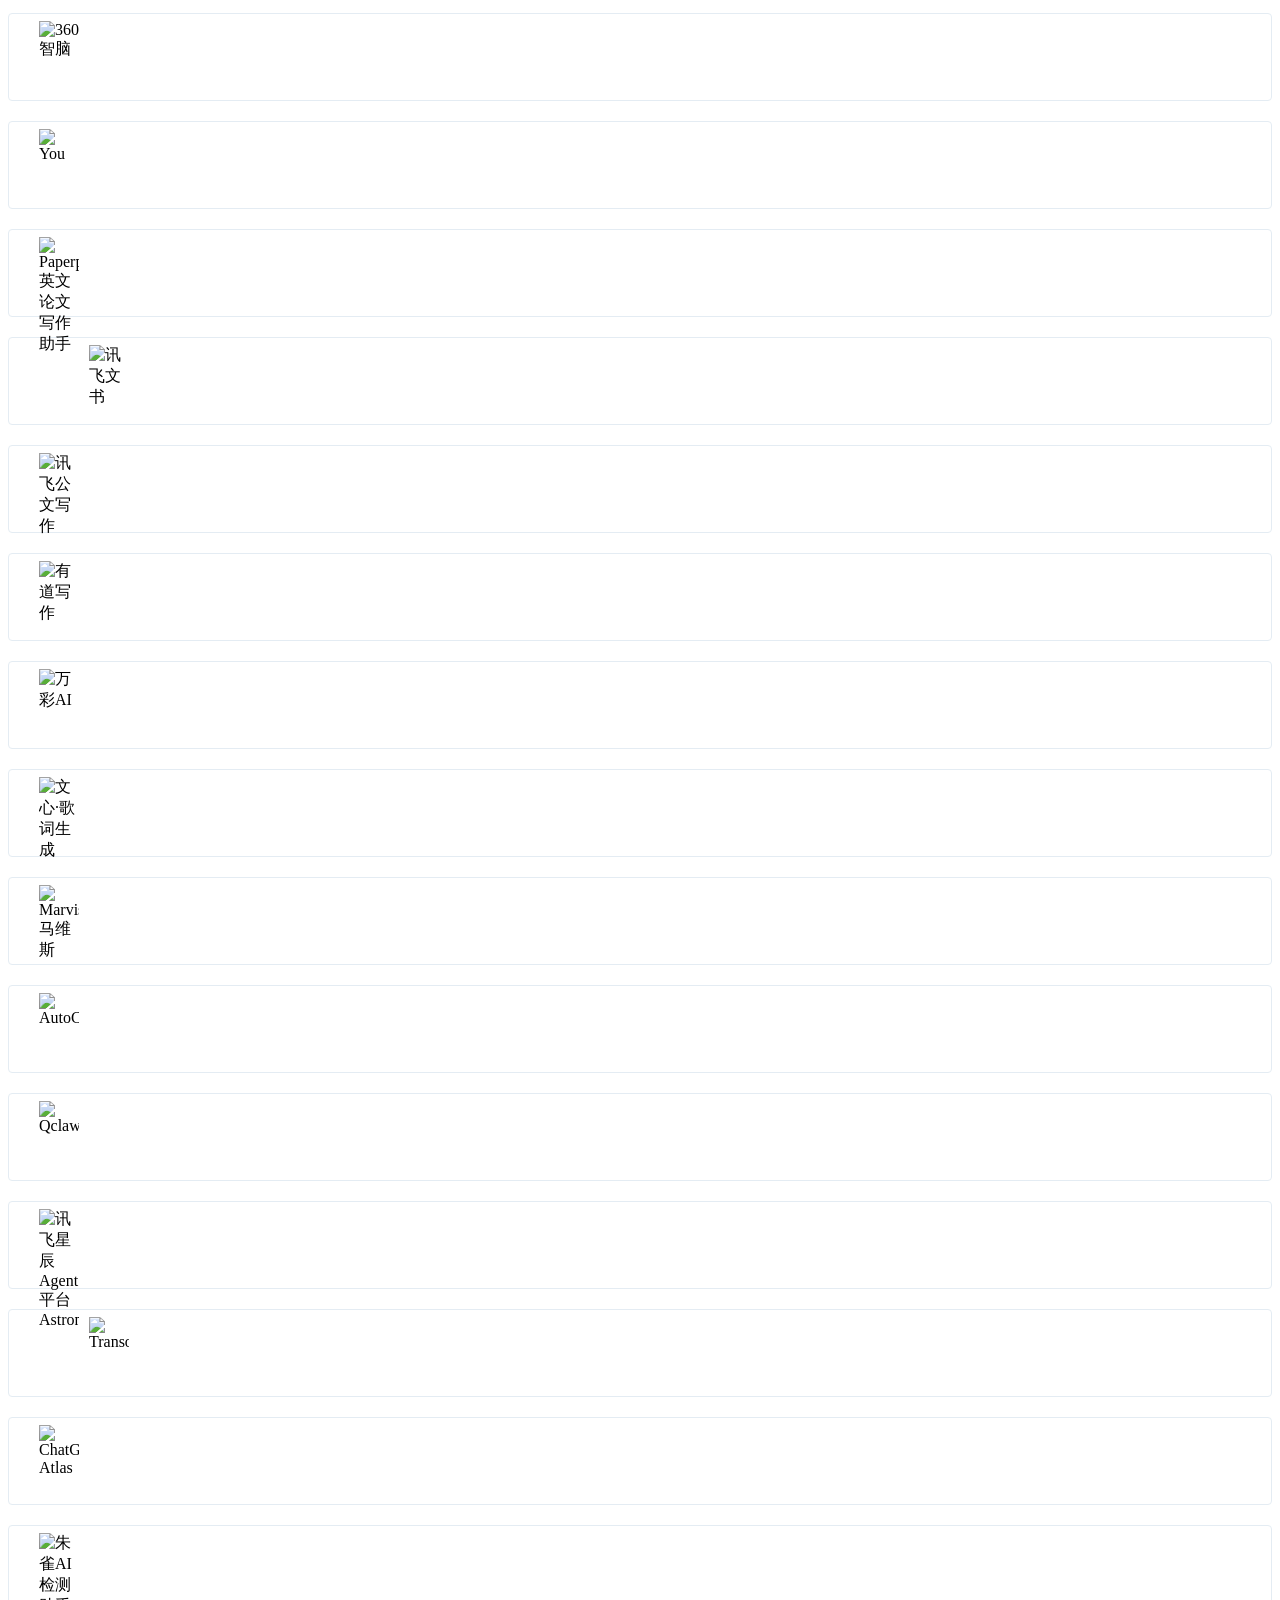
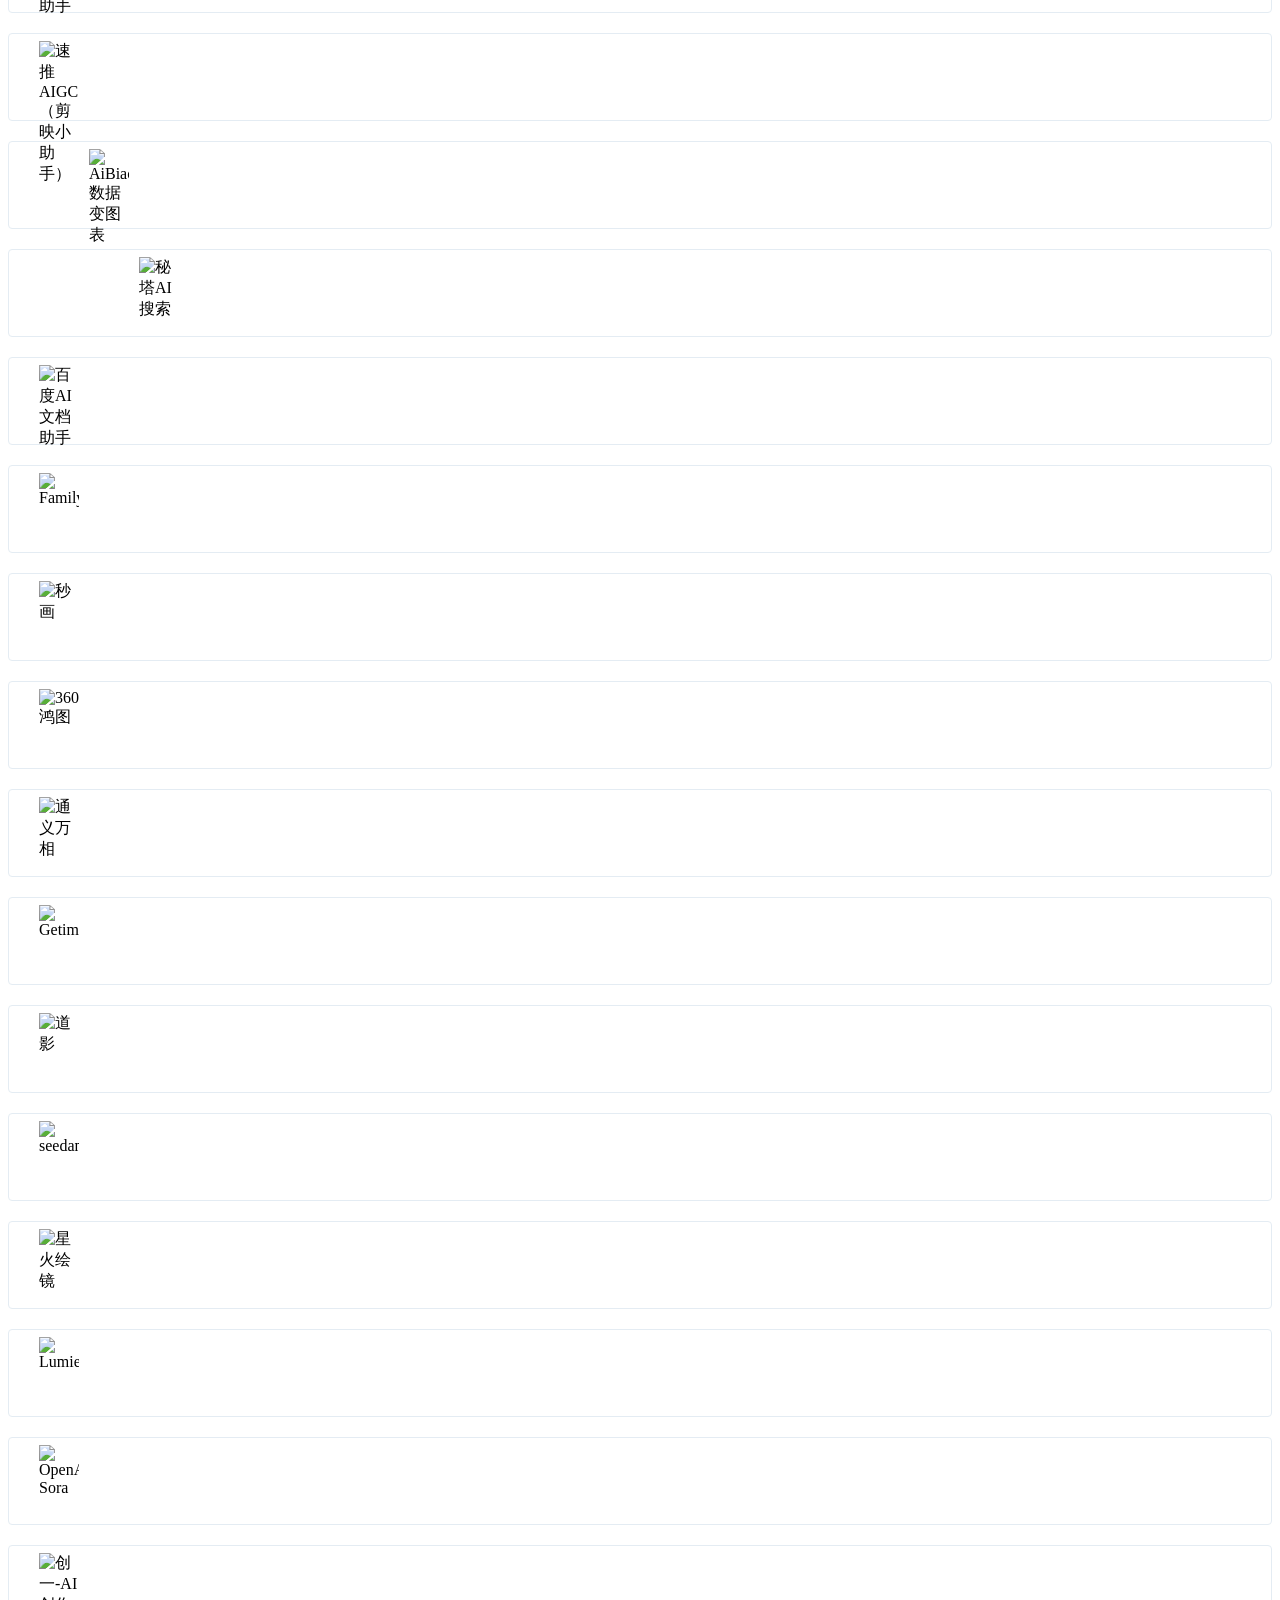
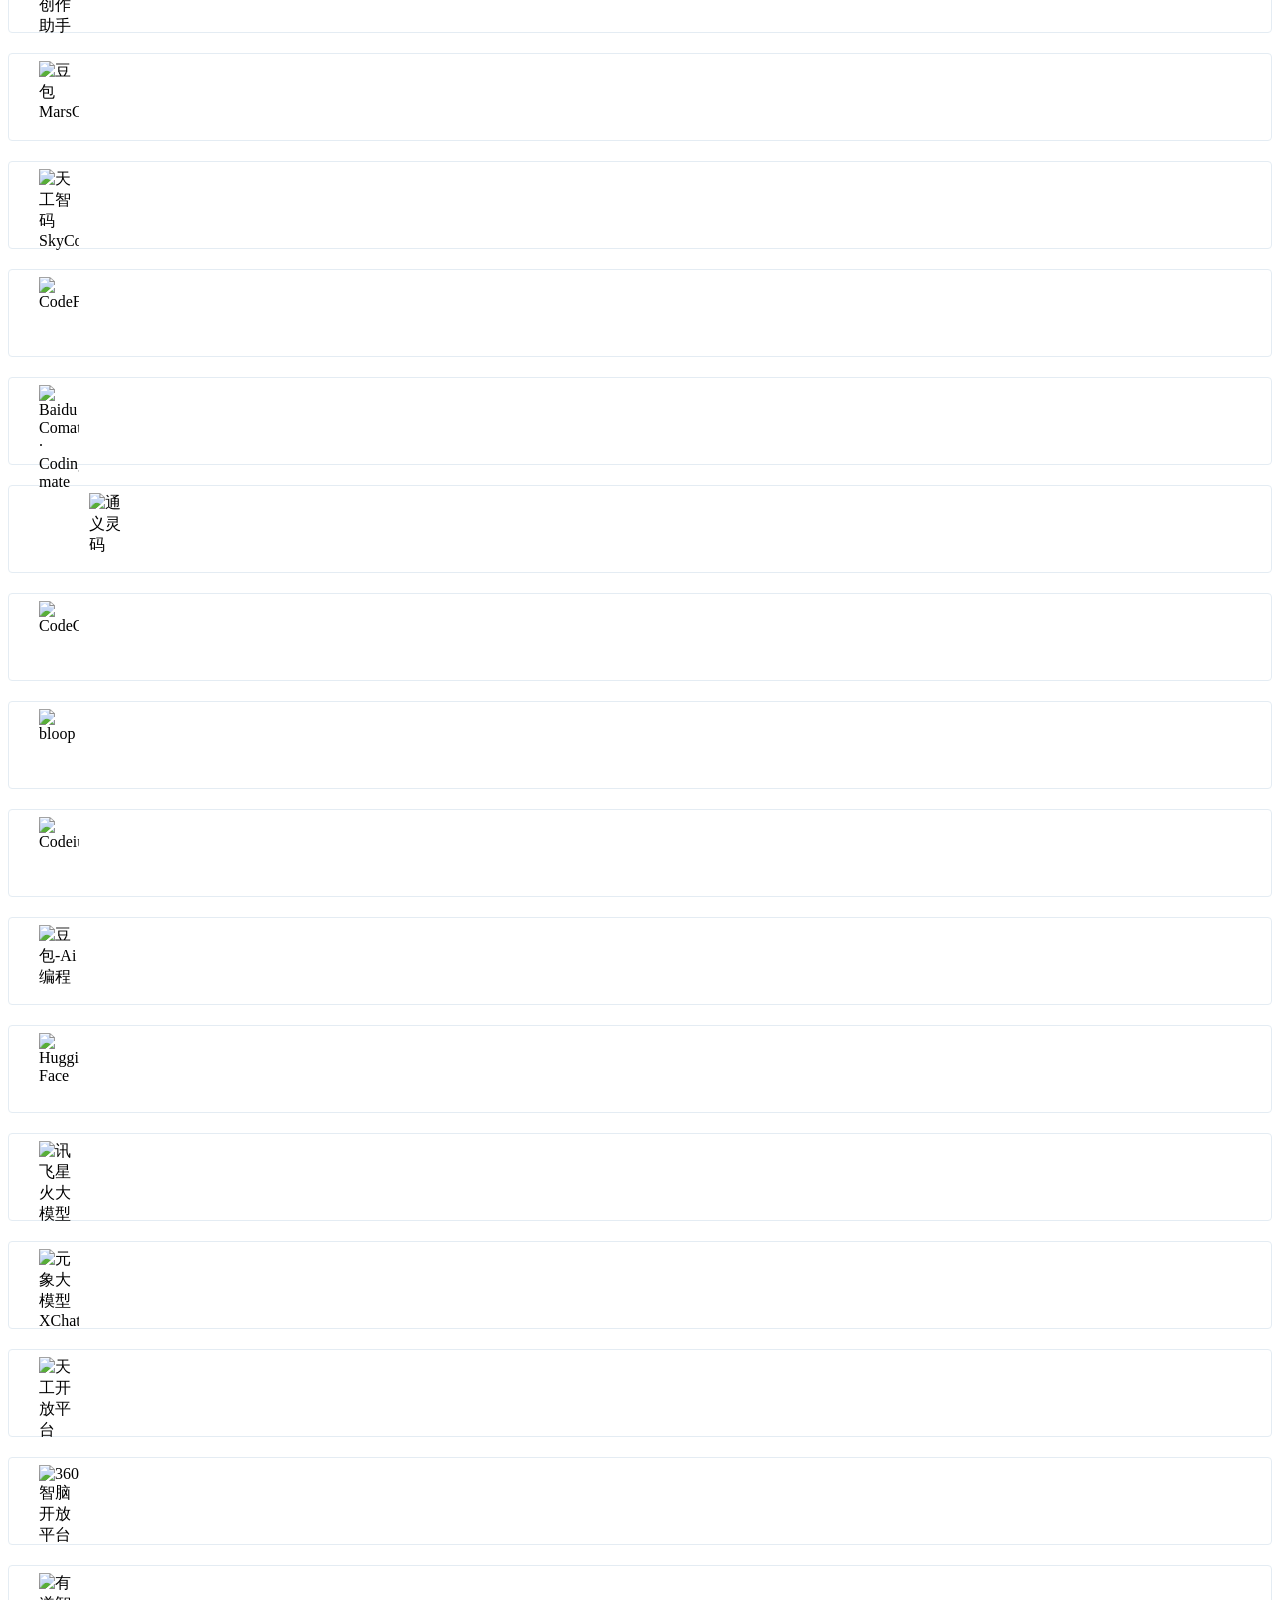
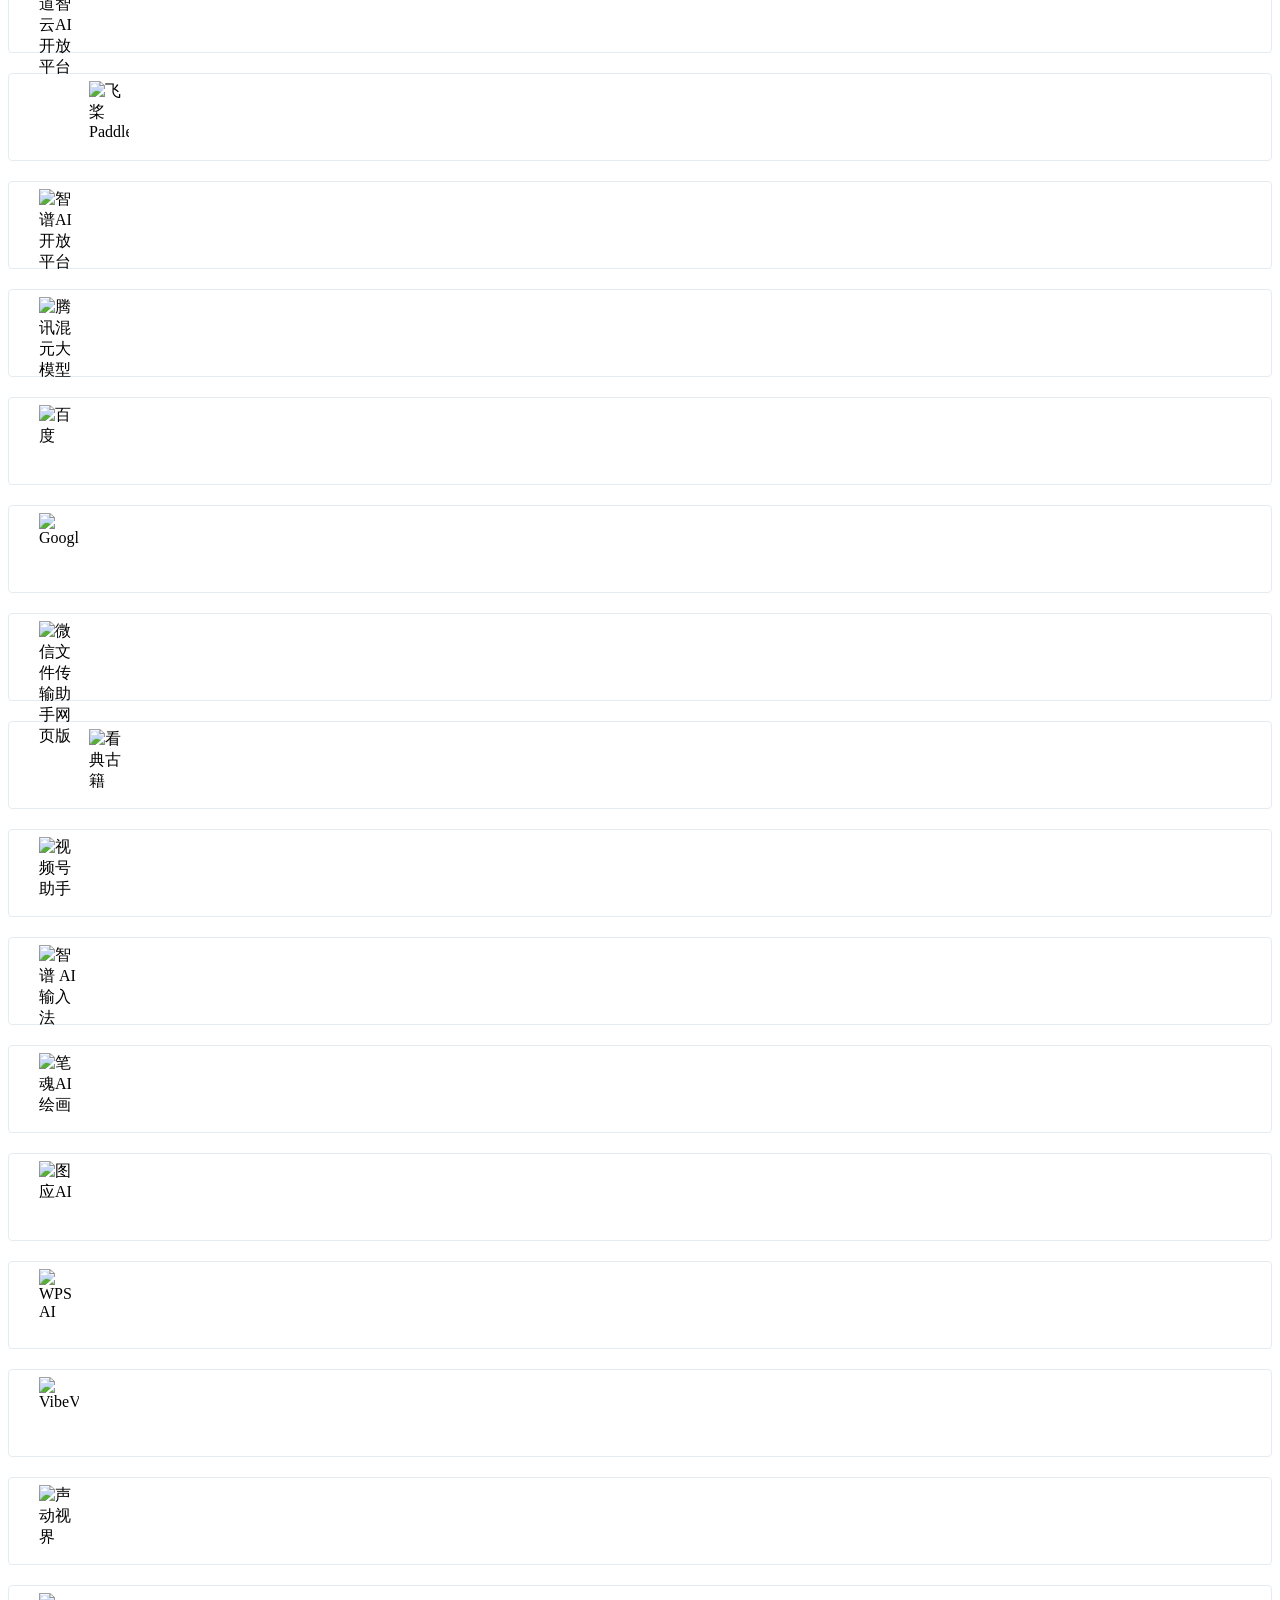
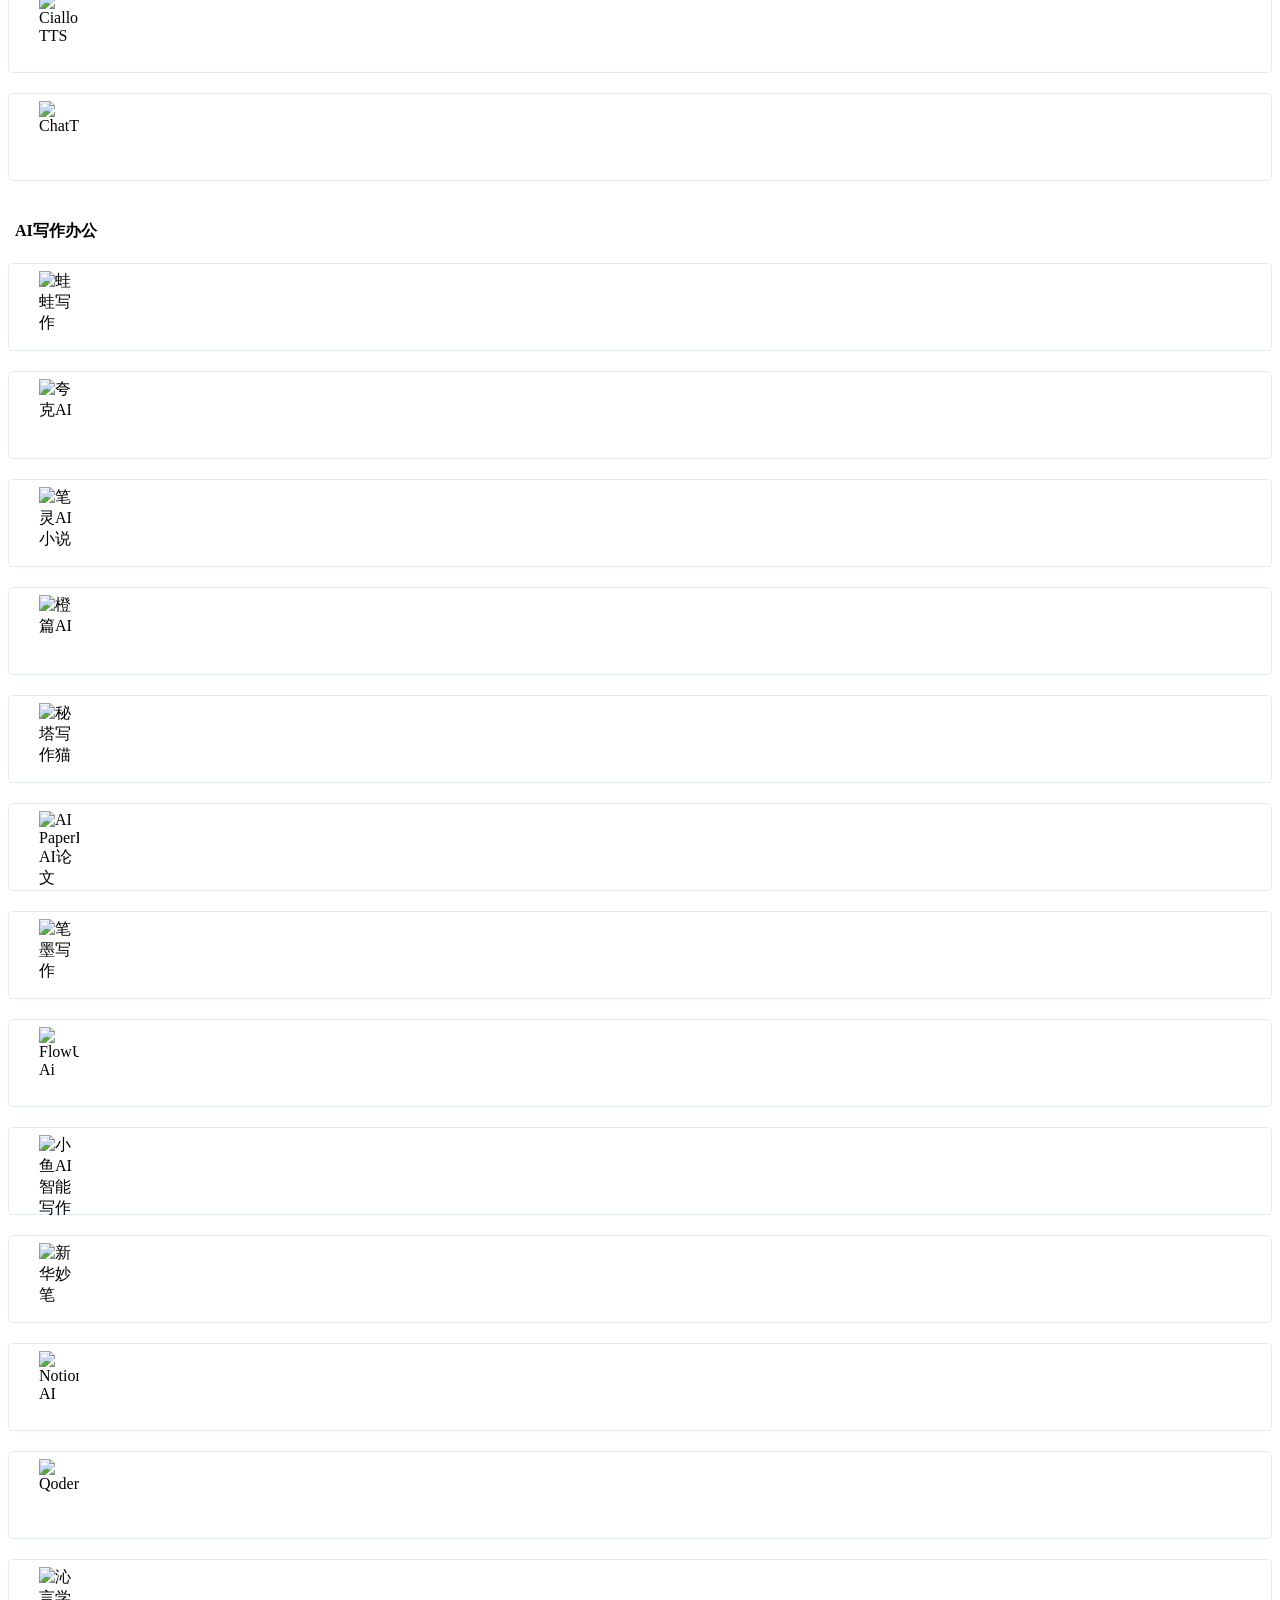
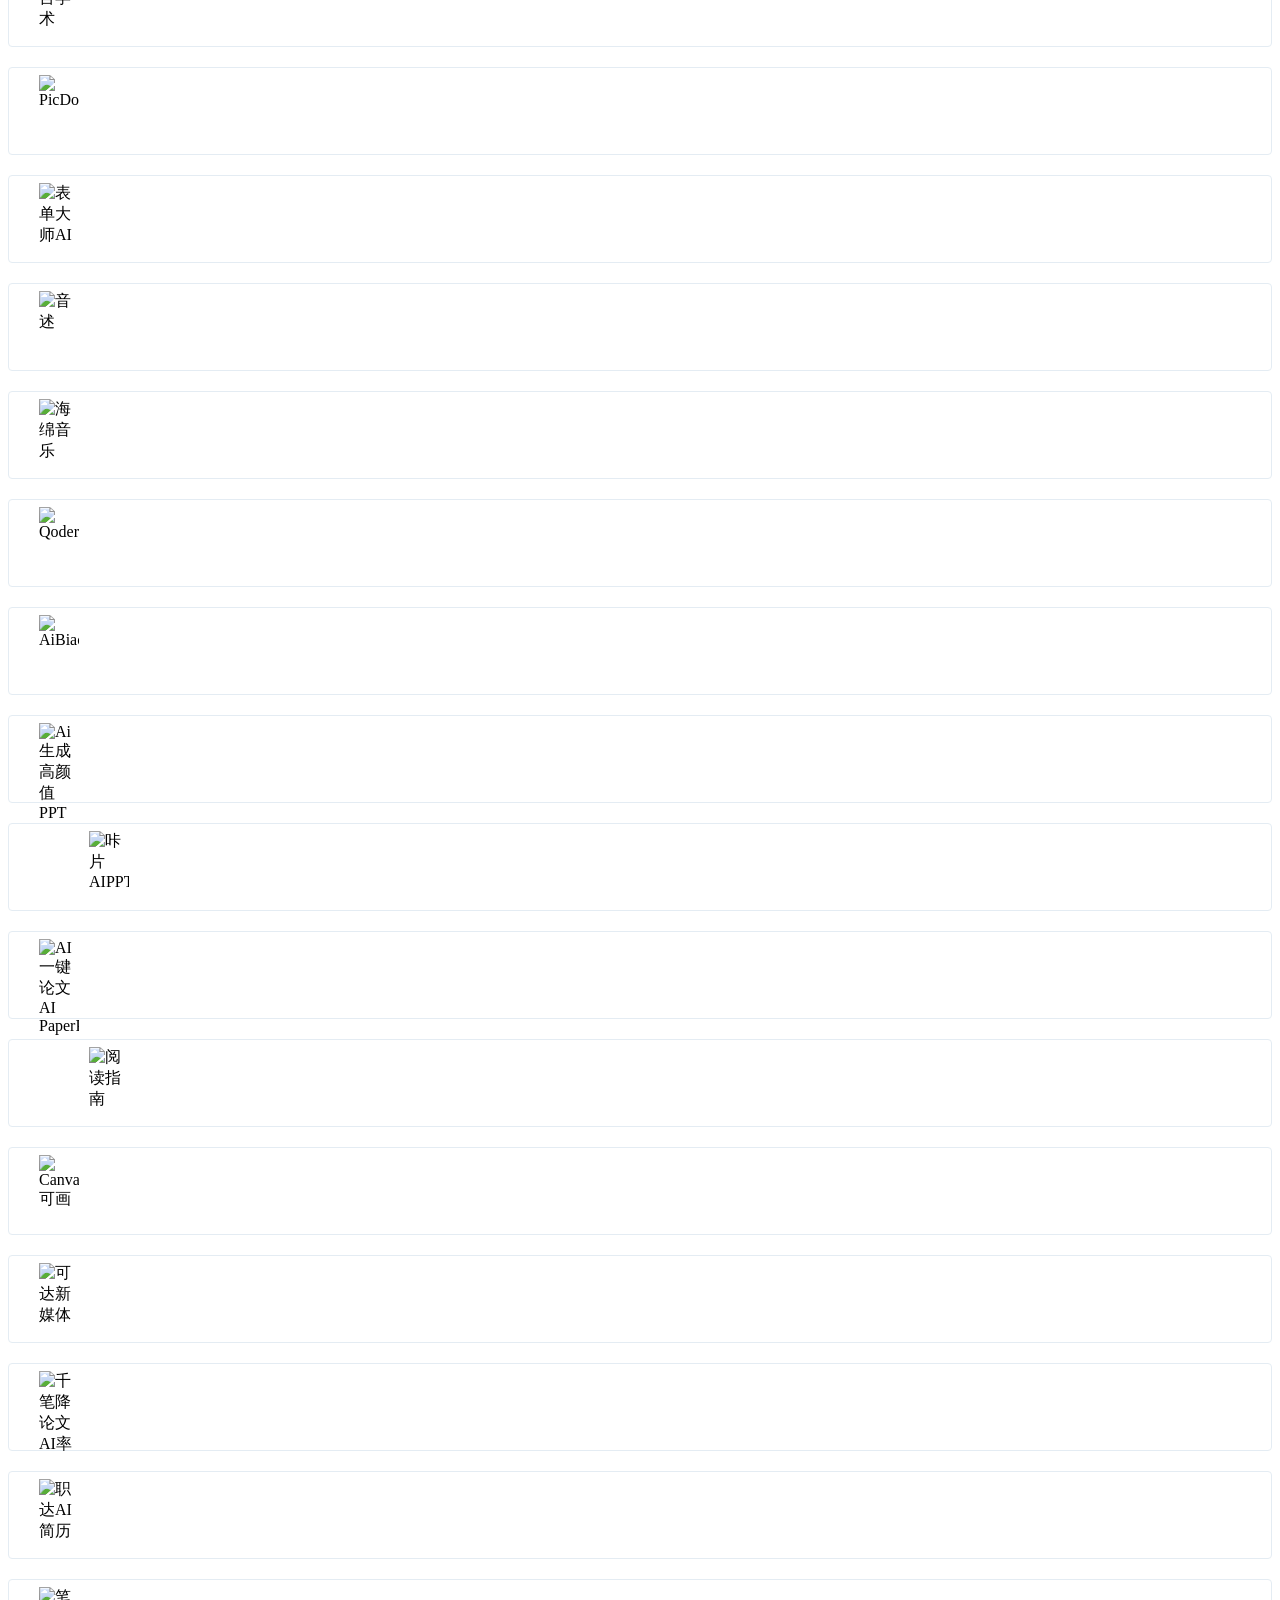
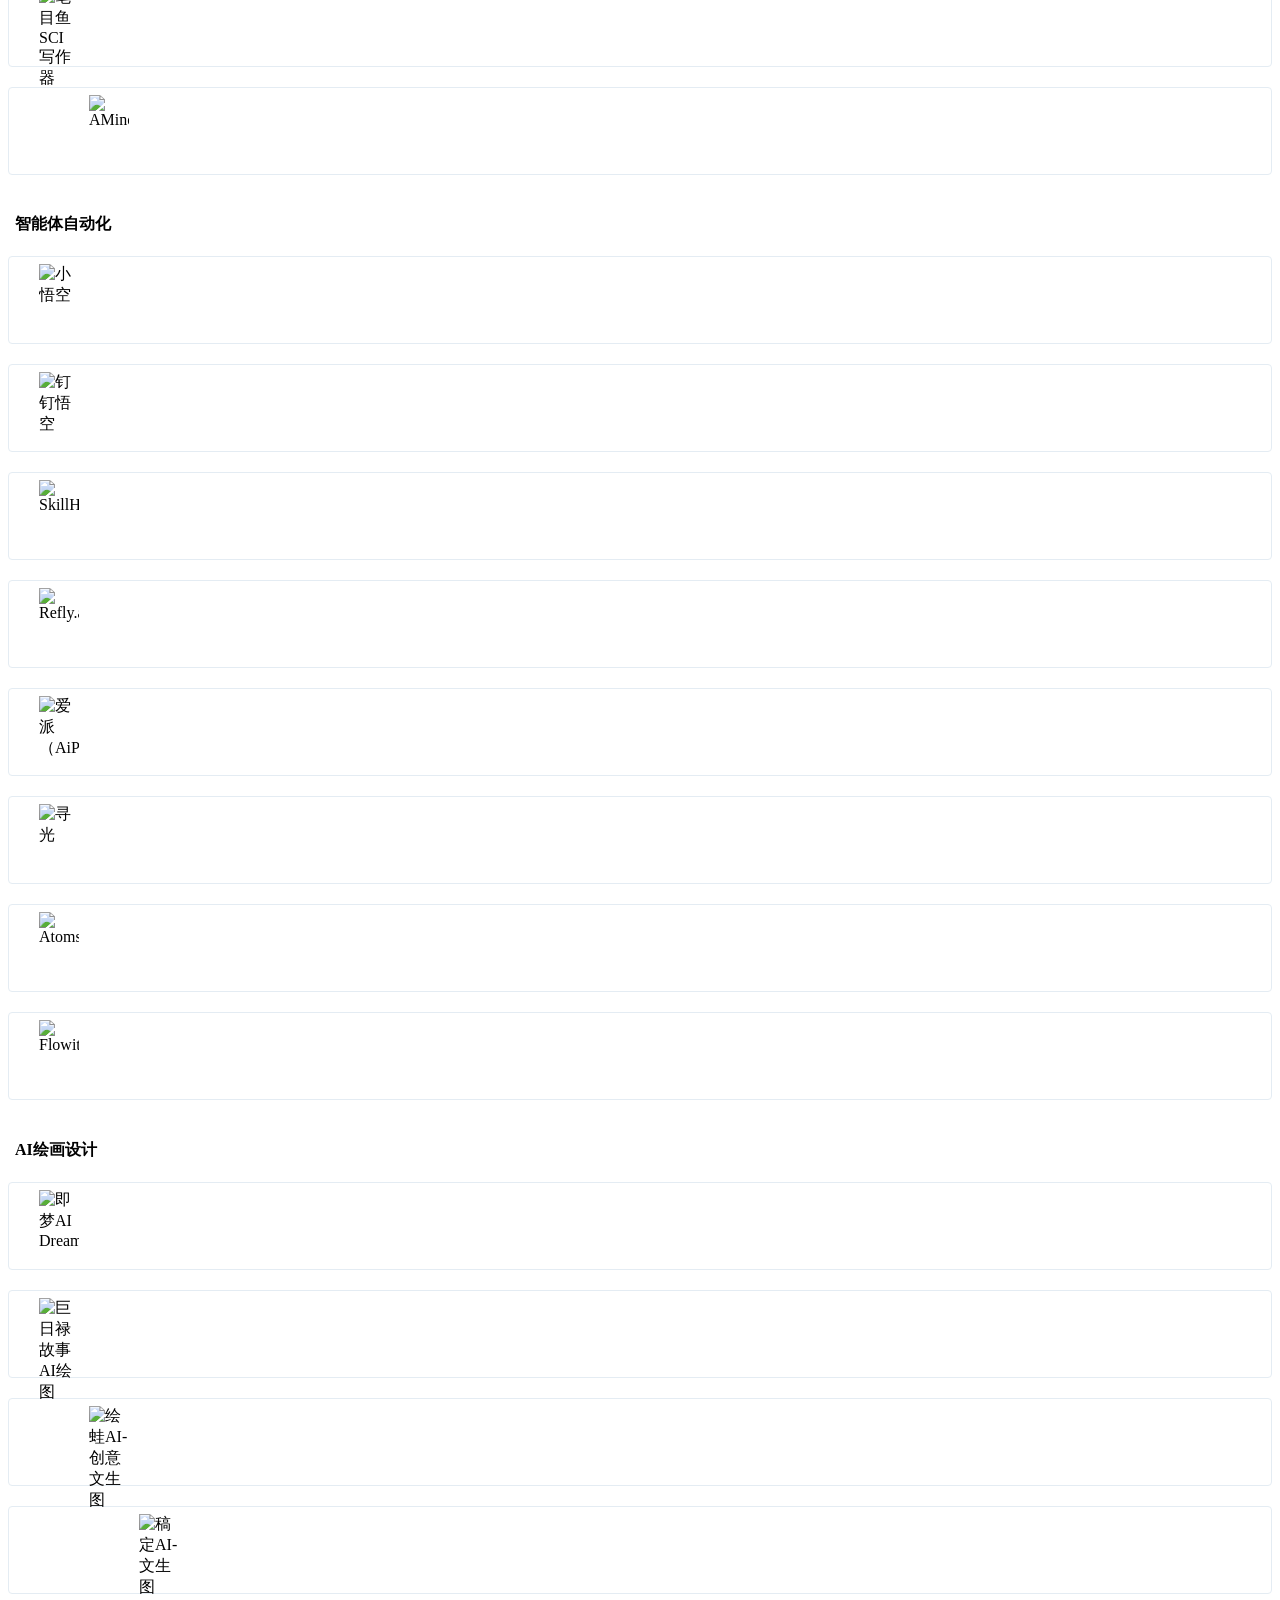
==== commit 471c77af: "fix reelfork" ====
--- a/cn/index.html
+++ b/cn/index.html
@@ -291,7 +291,7 @@
                     </div>
                 </div>
                 <div class="col-sm-3">
-                    <div class="xe-widget xe-conversations box2 label-info" onclick="window.open('https://bbbboo.klyfunny.org/#/register?code=BMfksvaj', '_blank')" data-toggle="tooltip" data-placement="bottom" title="" data-original-title="https://bbbboo.klyfunny.org/#/register?code=BMfksvaj">
+                    <div class="xe-widget xe-conversations box2 label-info" onclick="window.open('https://www.polarstars.org/#/register?code=mujlZ6g2', '_blank')" data-toggle="tooltip" data-placement="bottom" title="" data-original-title="https://www.polarstars.org/#/register?code=mujlZ6g2">
                         <div class="xe-comment-entry">
                             <a class="xe-user-img">
                                 <img data-src="../assets/images/logos/vpn.png" src="../assets/images/logos/vpn.png" class="lozad img-circle" width="40" alt="nano-banana纳米香蕉中文站">
@@ -306,16 +306,16 @@
                     </div>
                 </div>
                   <div class="col-sm-3">
-                    <div class="xe-widget xe-conversations box2 label-info" onclick="window.open('https://www.reelfork.com/invite/EMWV3QD5', '_blank')" data-toggle="tooltip" data-placement="bottom" title="" data-original-title="https://www.reelfork.com/invite/EMWV3QD5">
-                        <div class="xe-comment-entry">
-                            <a class="xe-user-img">
-                                <img data-src="https://t3.gstatic.cn/faviconV2?client=SOCIAL&amp;type=FAVICON&amp;fallback_opts=TYPE,SIZE,URL&amp;size=128&amp;url=https://aisearch.qq.com" src="../assets/images/logos/default.png" class="lozad img-circle" width="40" alt="DeepSeek模型 – QQ浏览器专线版">
+                    <div class="xe-widget xe-conversations box2 label-info" onclick="window.open('https://www.reelfork.com/', '_blank')" data-toggle="tooltip" data-placement="bottom" title="" data-original-title="https://www.reelfork.com/">
+                        <div class="xe-comment-entry">
+                            <a class="xe-user-img">
+                                <img data-src="https://t3.gstatic.cn/faviconV2?client=SOCIAL&amp;type=FAVICON&amp;fallback_opts=TYPE,SIZE,URL&amp;size=128&amp;url=https://aisearch.qq.com" src="../assets/images/logos/default.png" class="lozad img-circle" width="40" alt="互动影游制作平台">
                             </a>
                             <div class="xe-comment">
                                 <a href="#" class="xe-user-name overflowClip_1">
                                     <strong>ReelFork–互动影游创作平台</strong>
                                 </a>
-                                <p class="overflowClip_2">DeepSeek模型是QQ浏览器提供的AI服务，能够帮助用户搜索、答疑和写作。用户可以将任务交给DeepSeek，获取智能辅助和建议。</p>
+                                <p class="overflowClip_2">中国首个互动视频、影游在线制作平台，特色有 agent 驱动创作。</p>
                             </div>
                         </div>
                     </div>
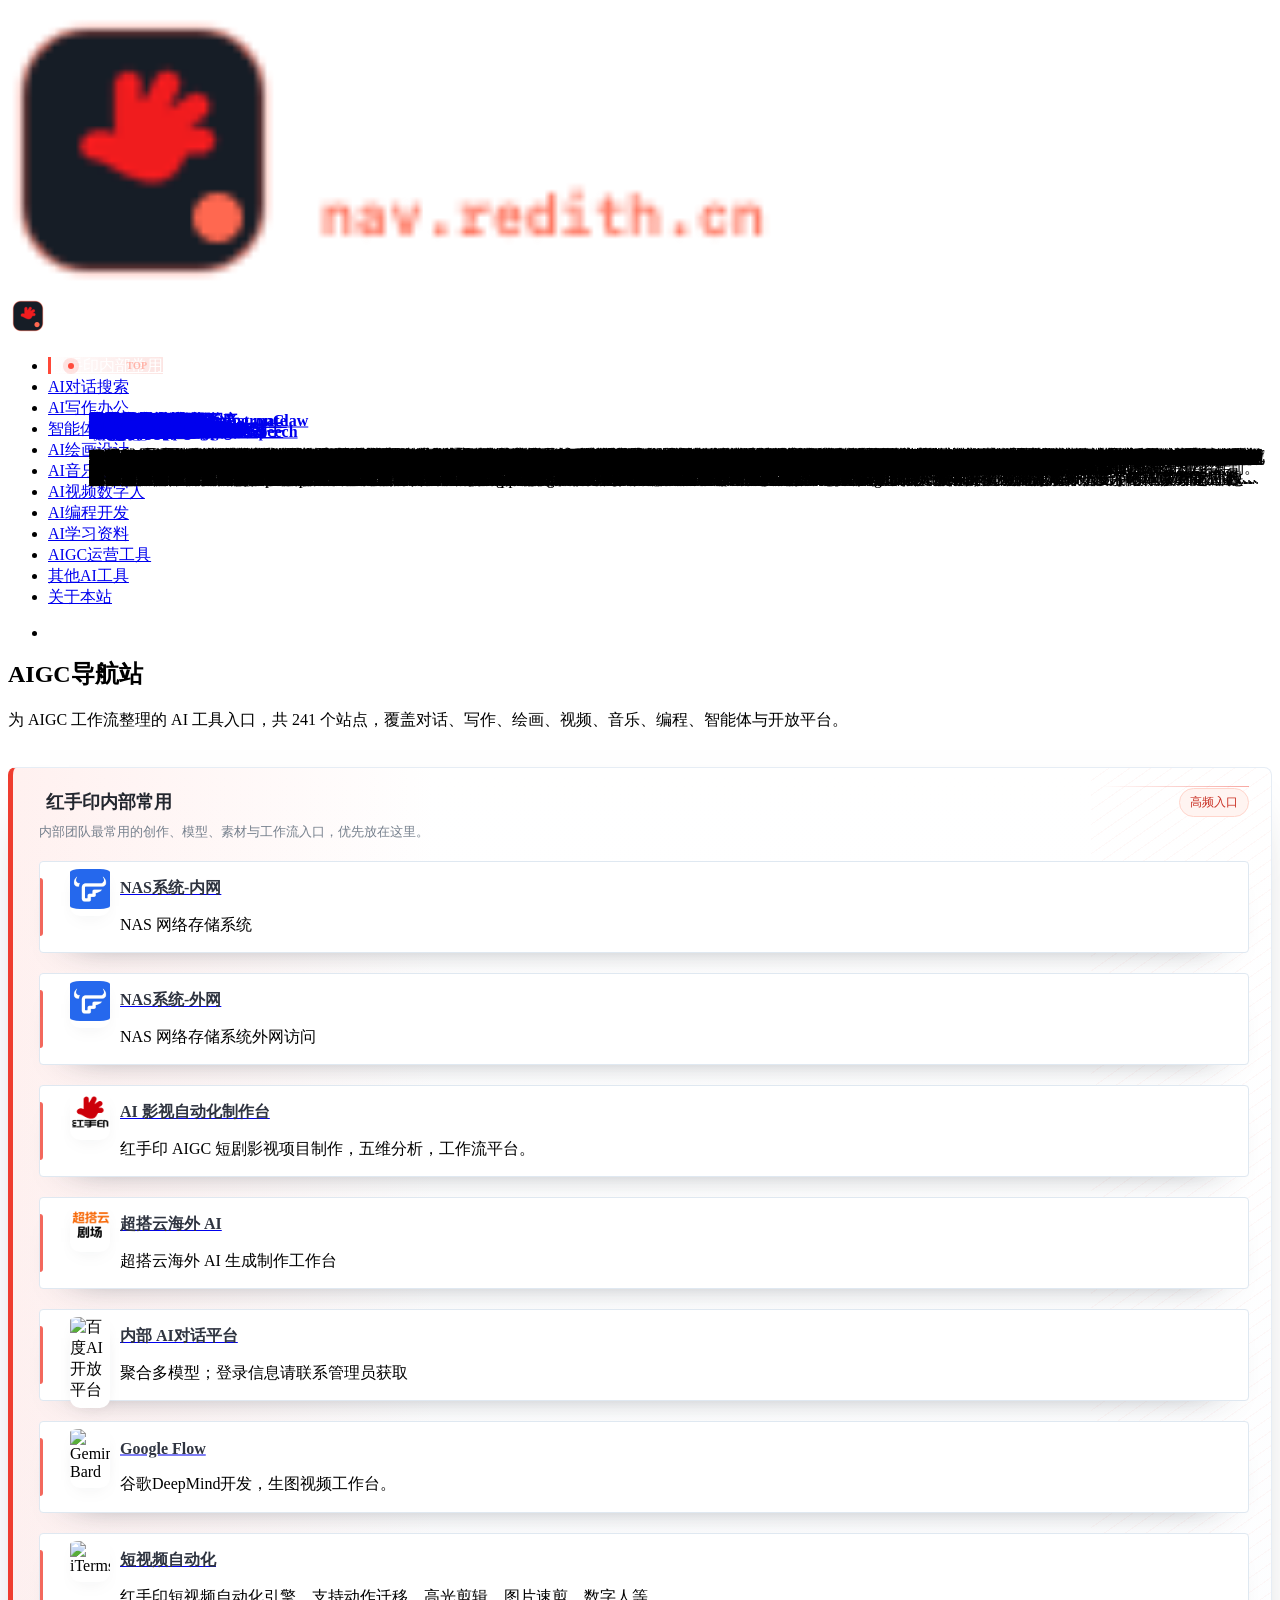
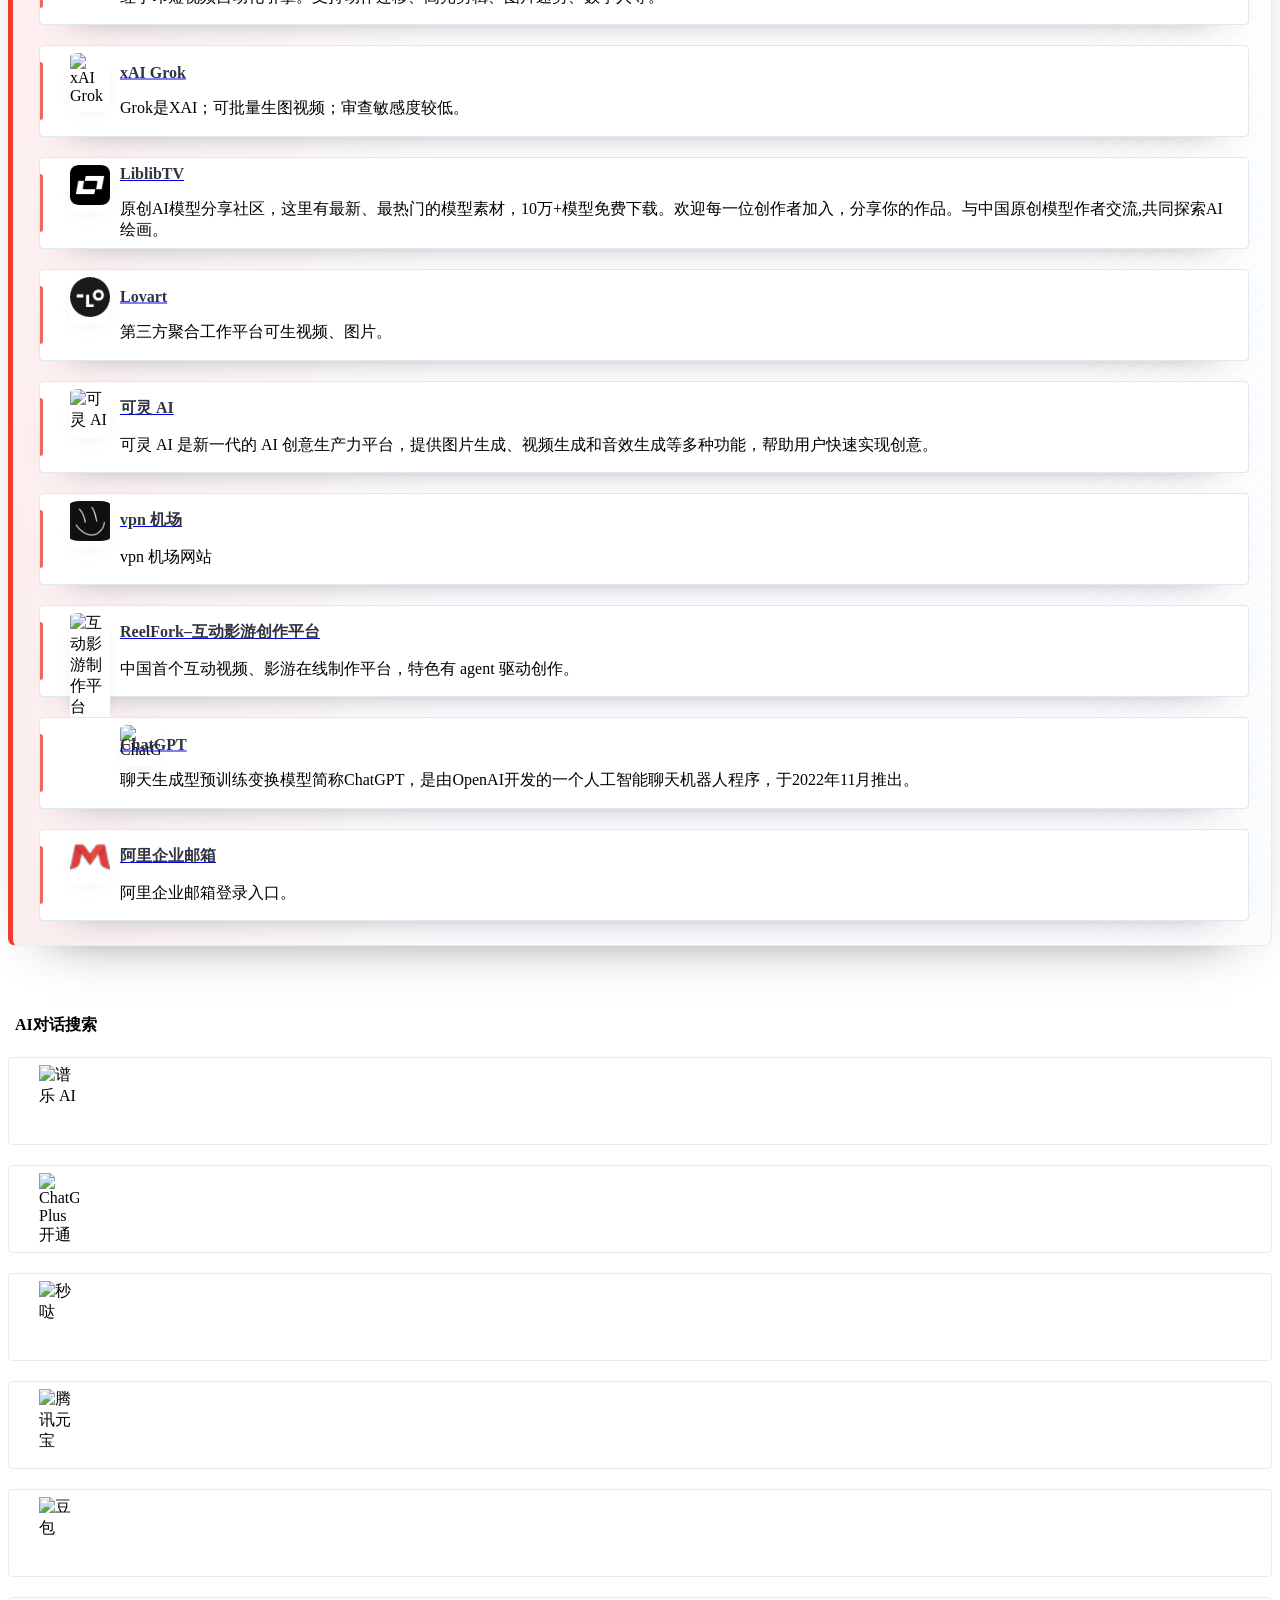
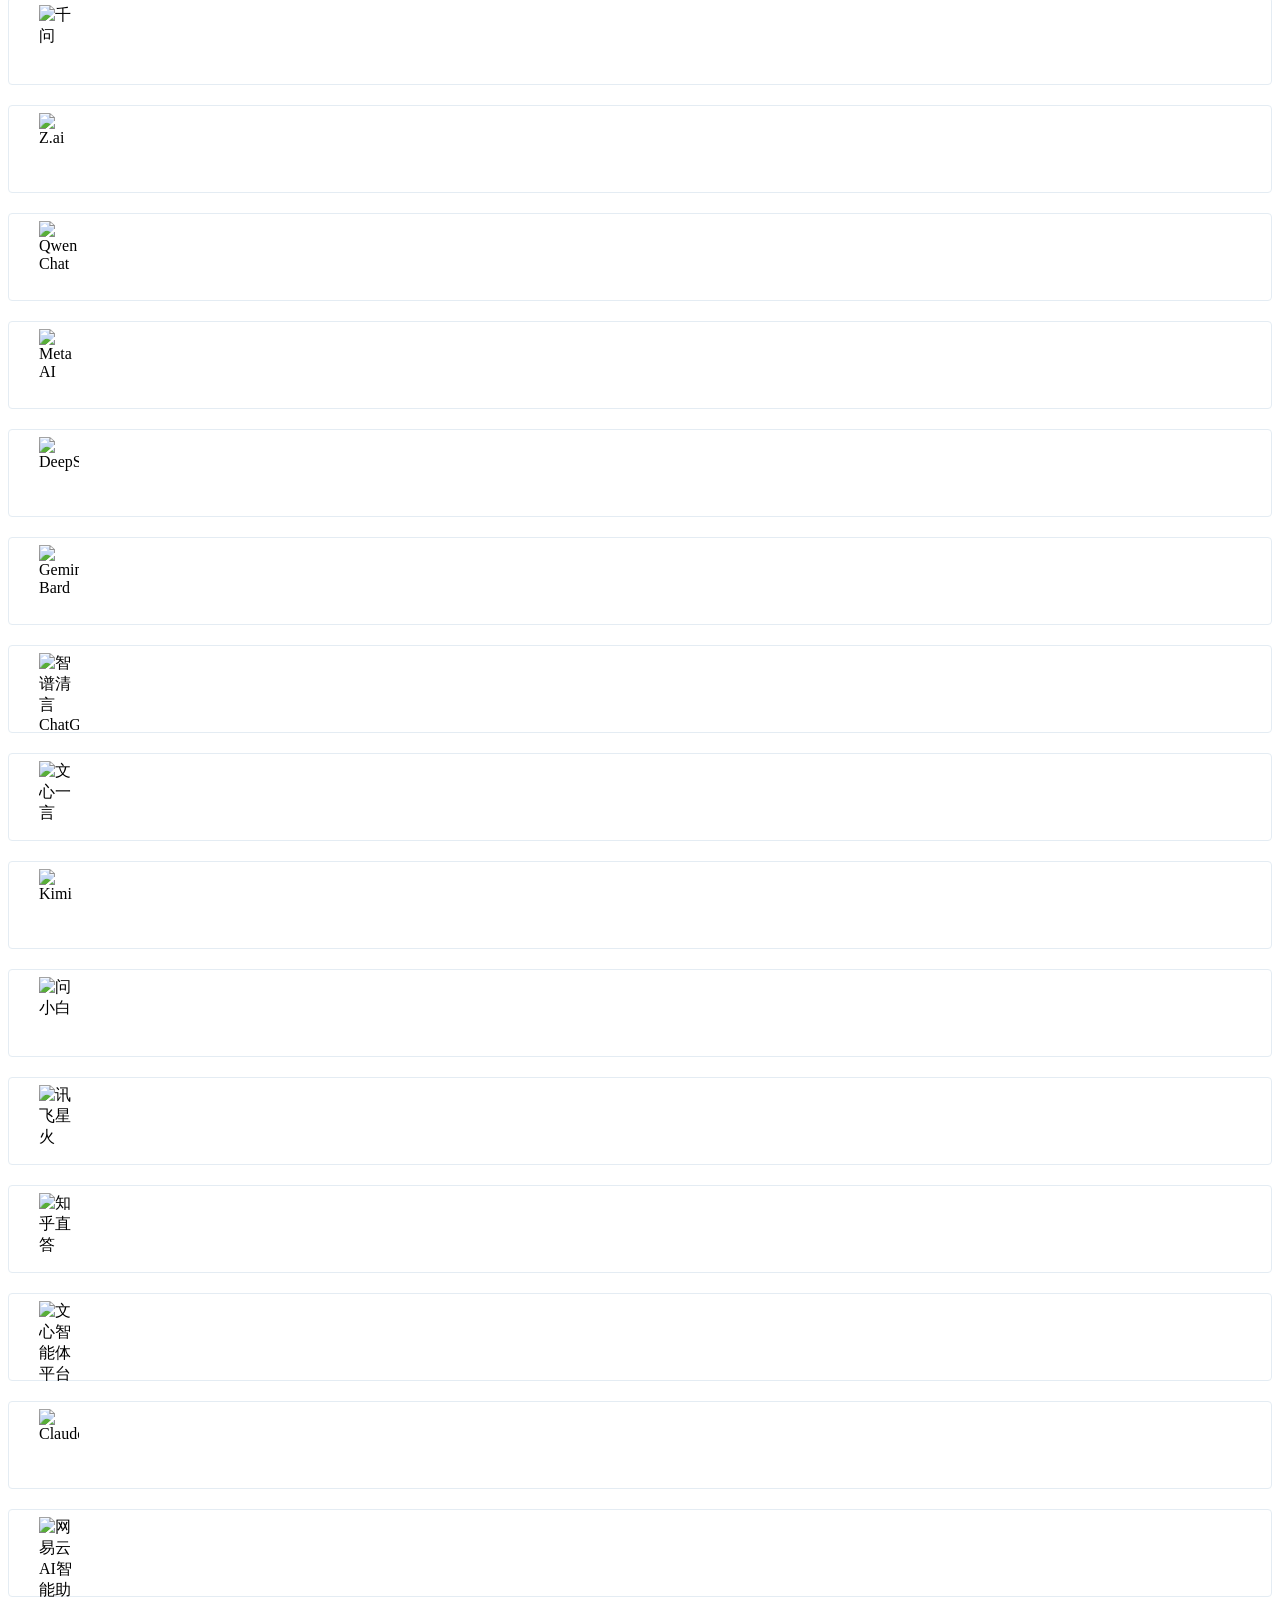
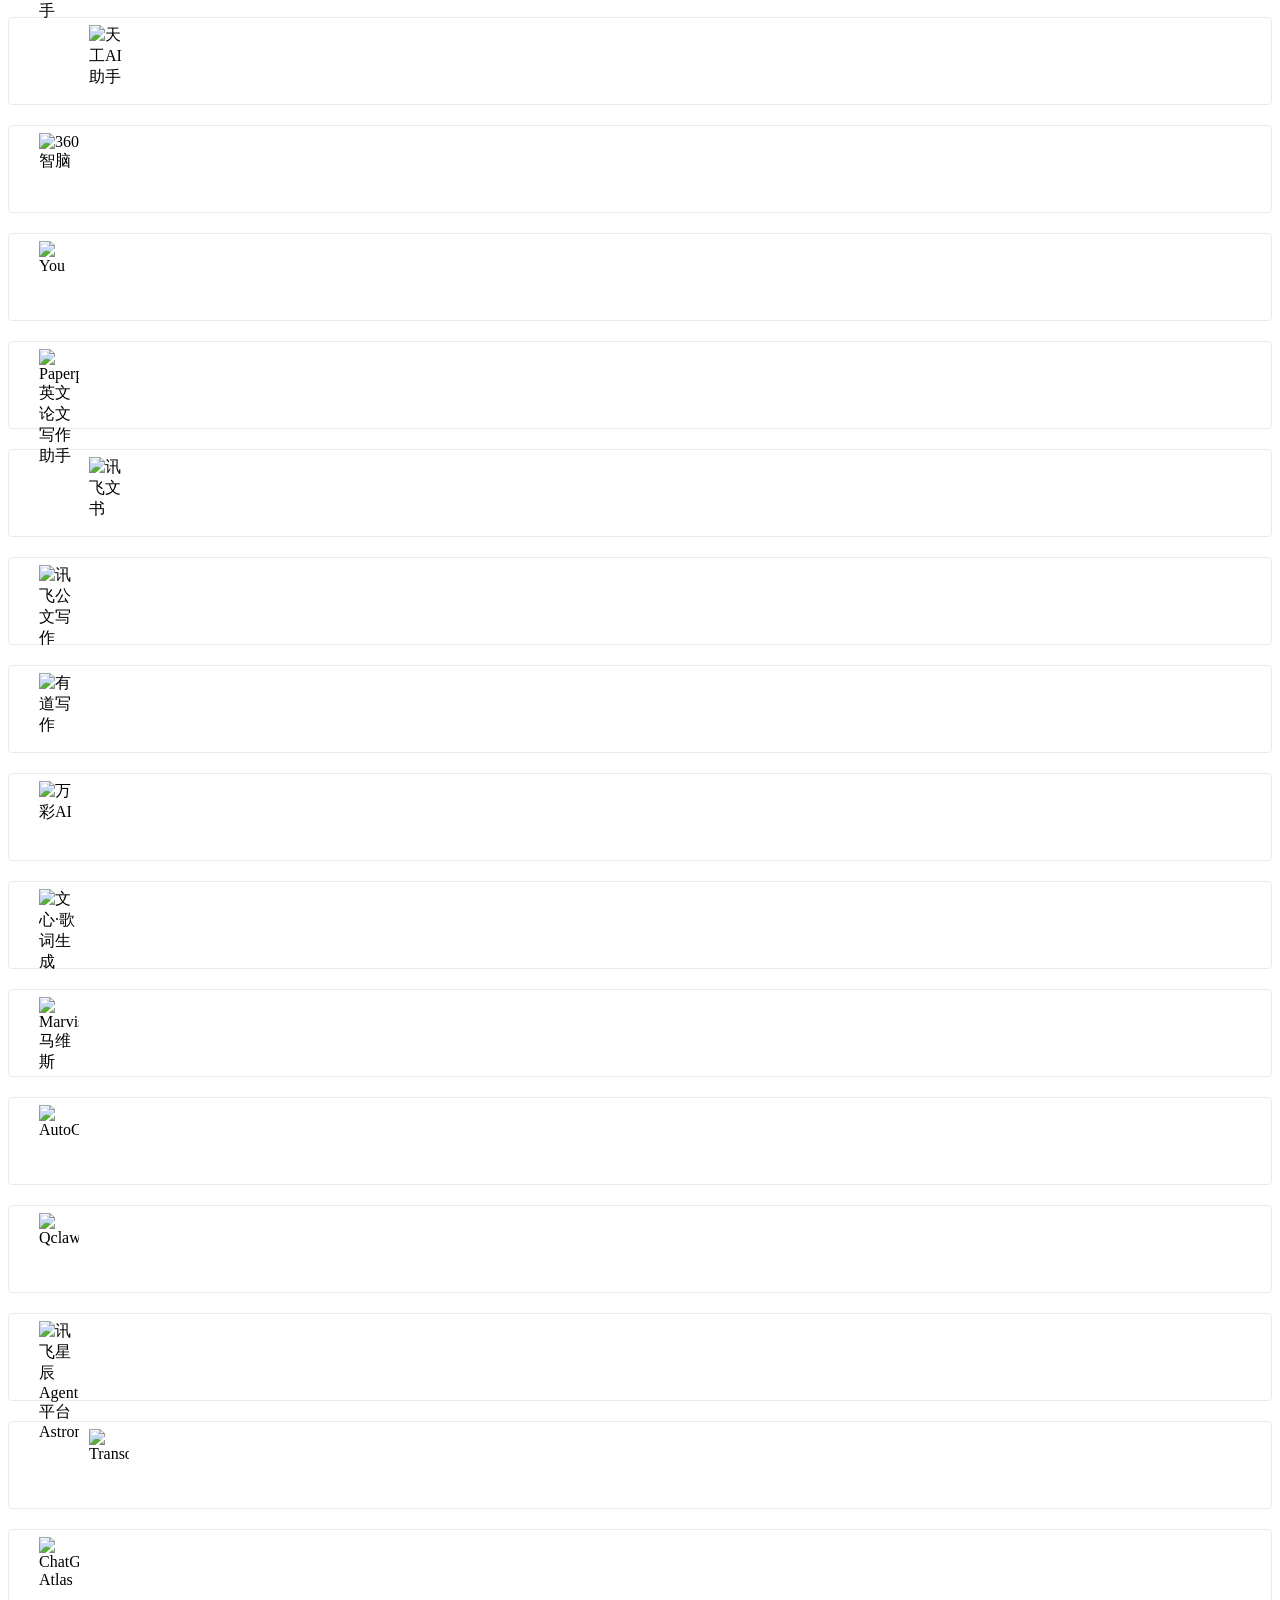
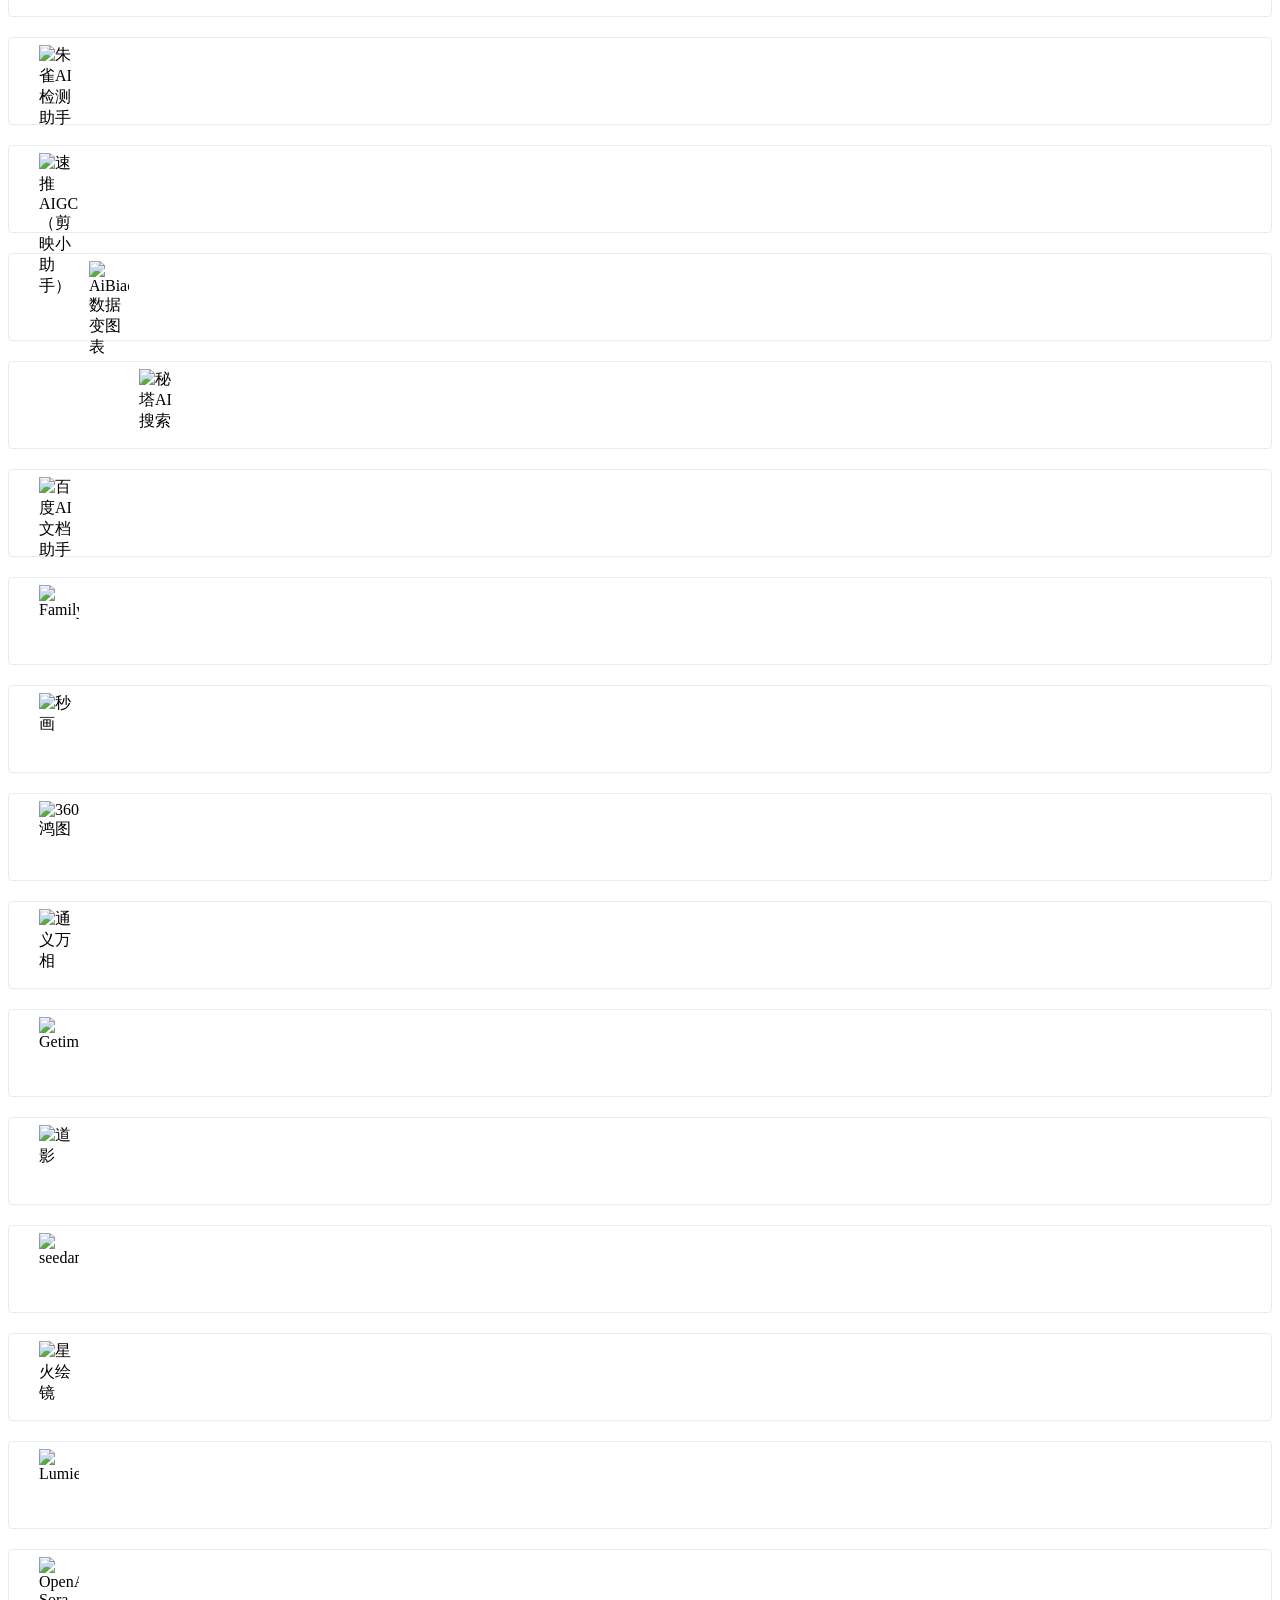
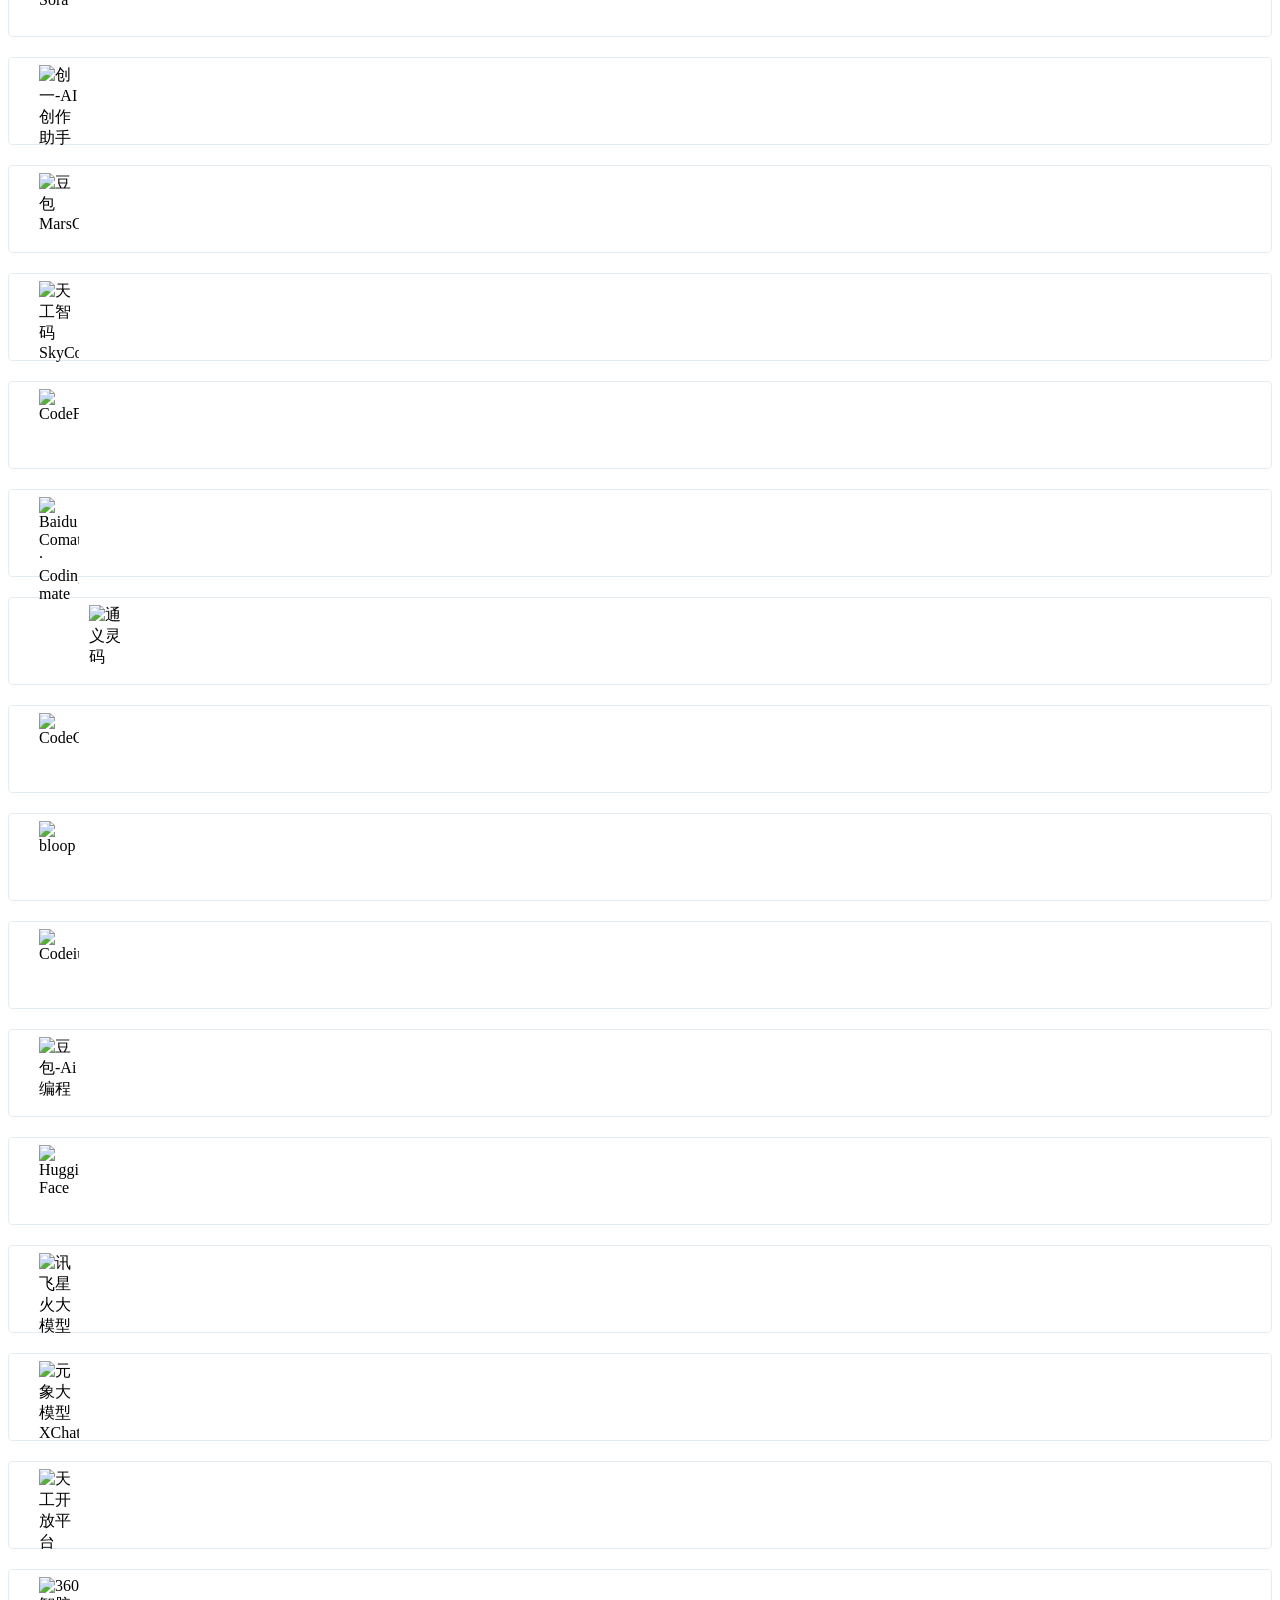
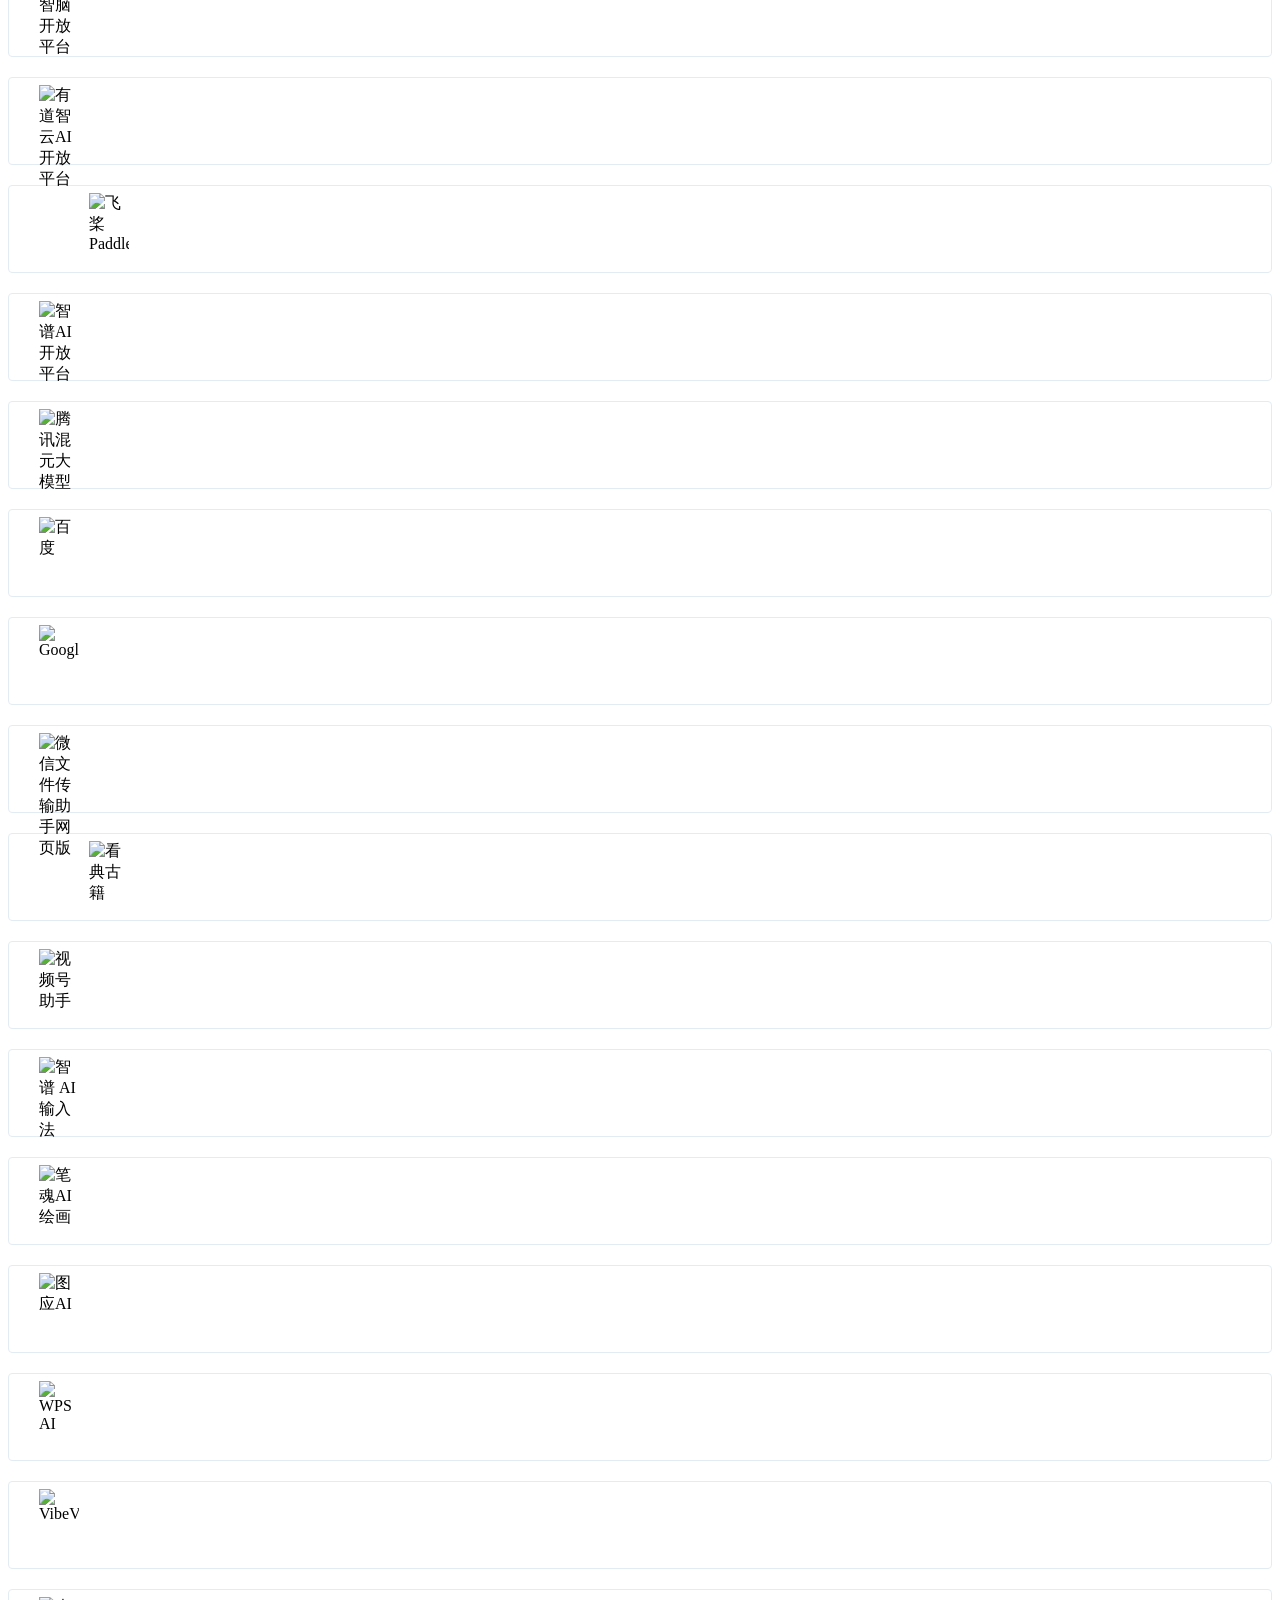
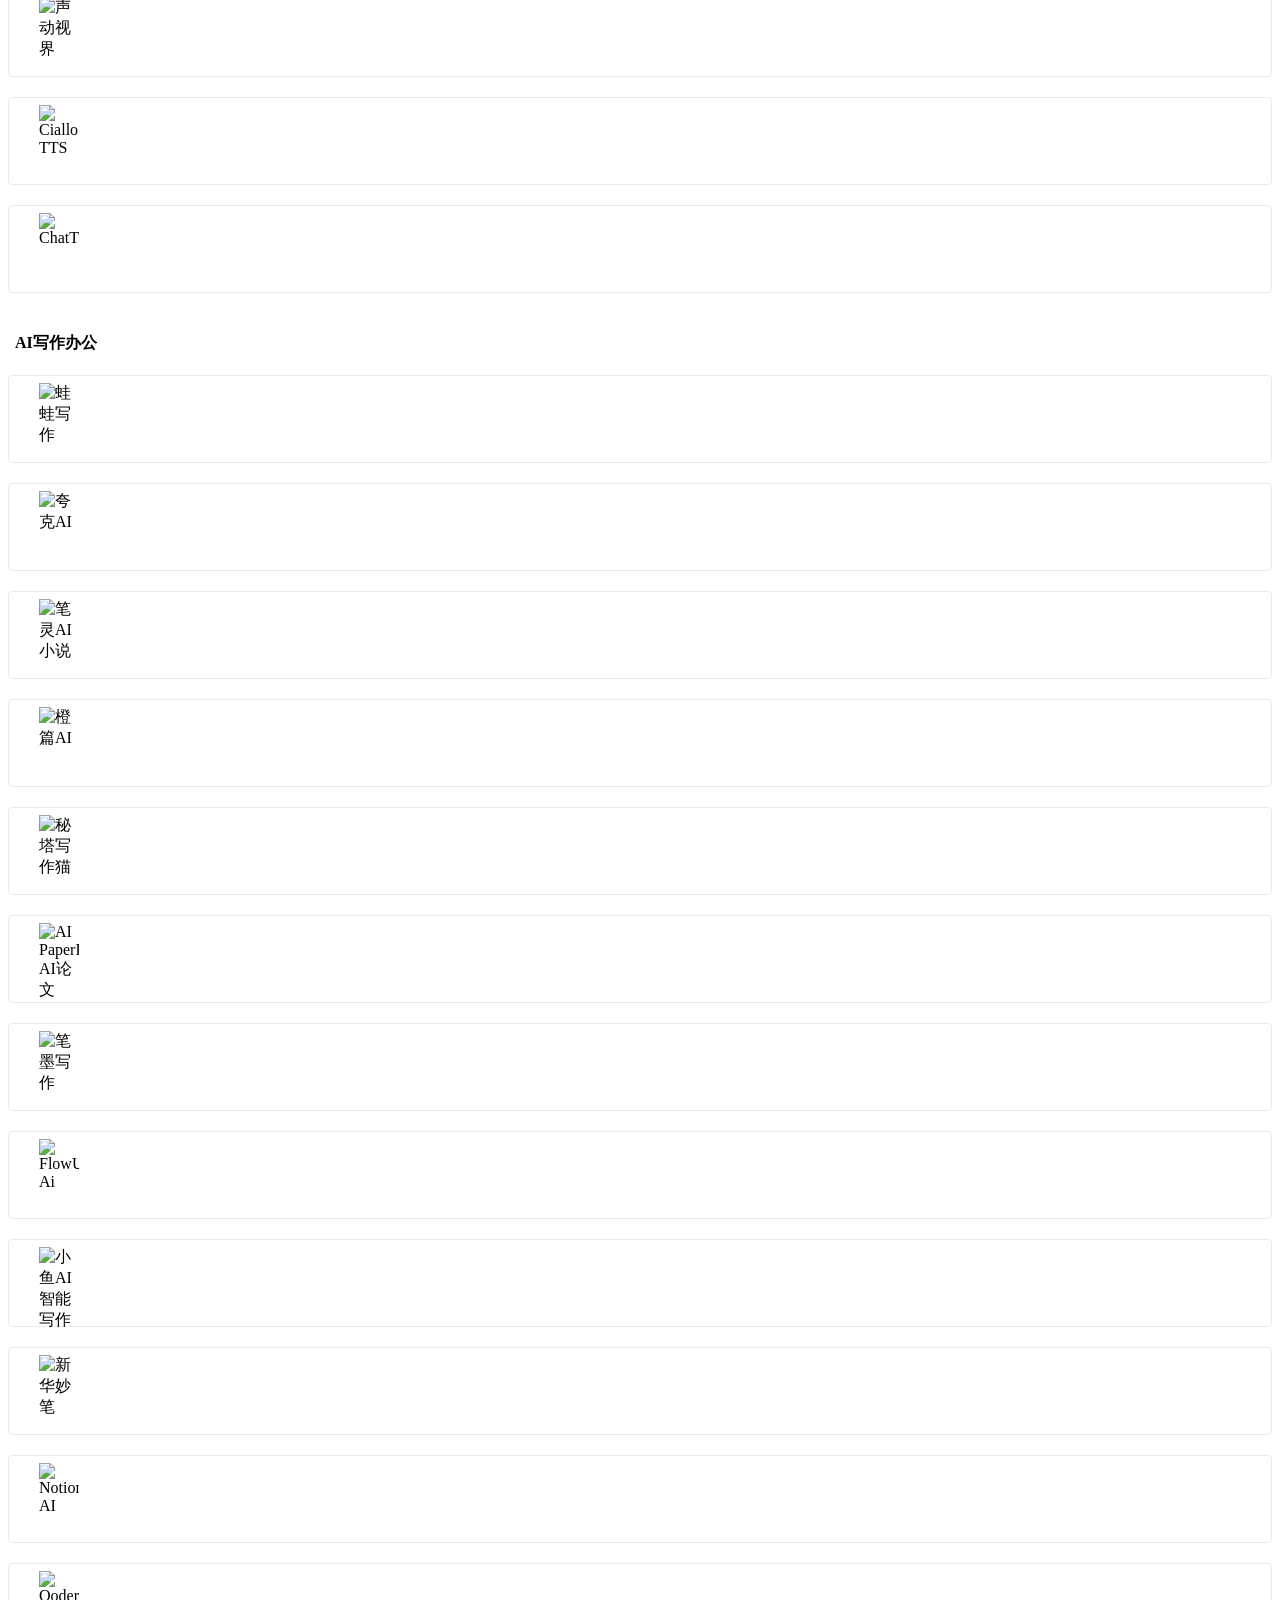
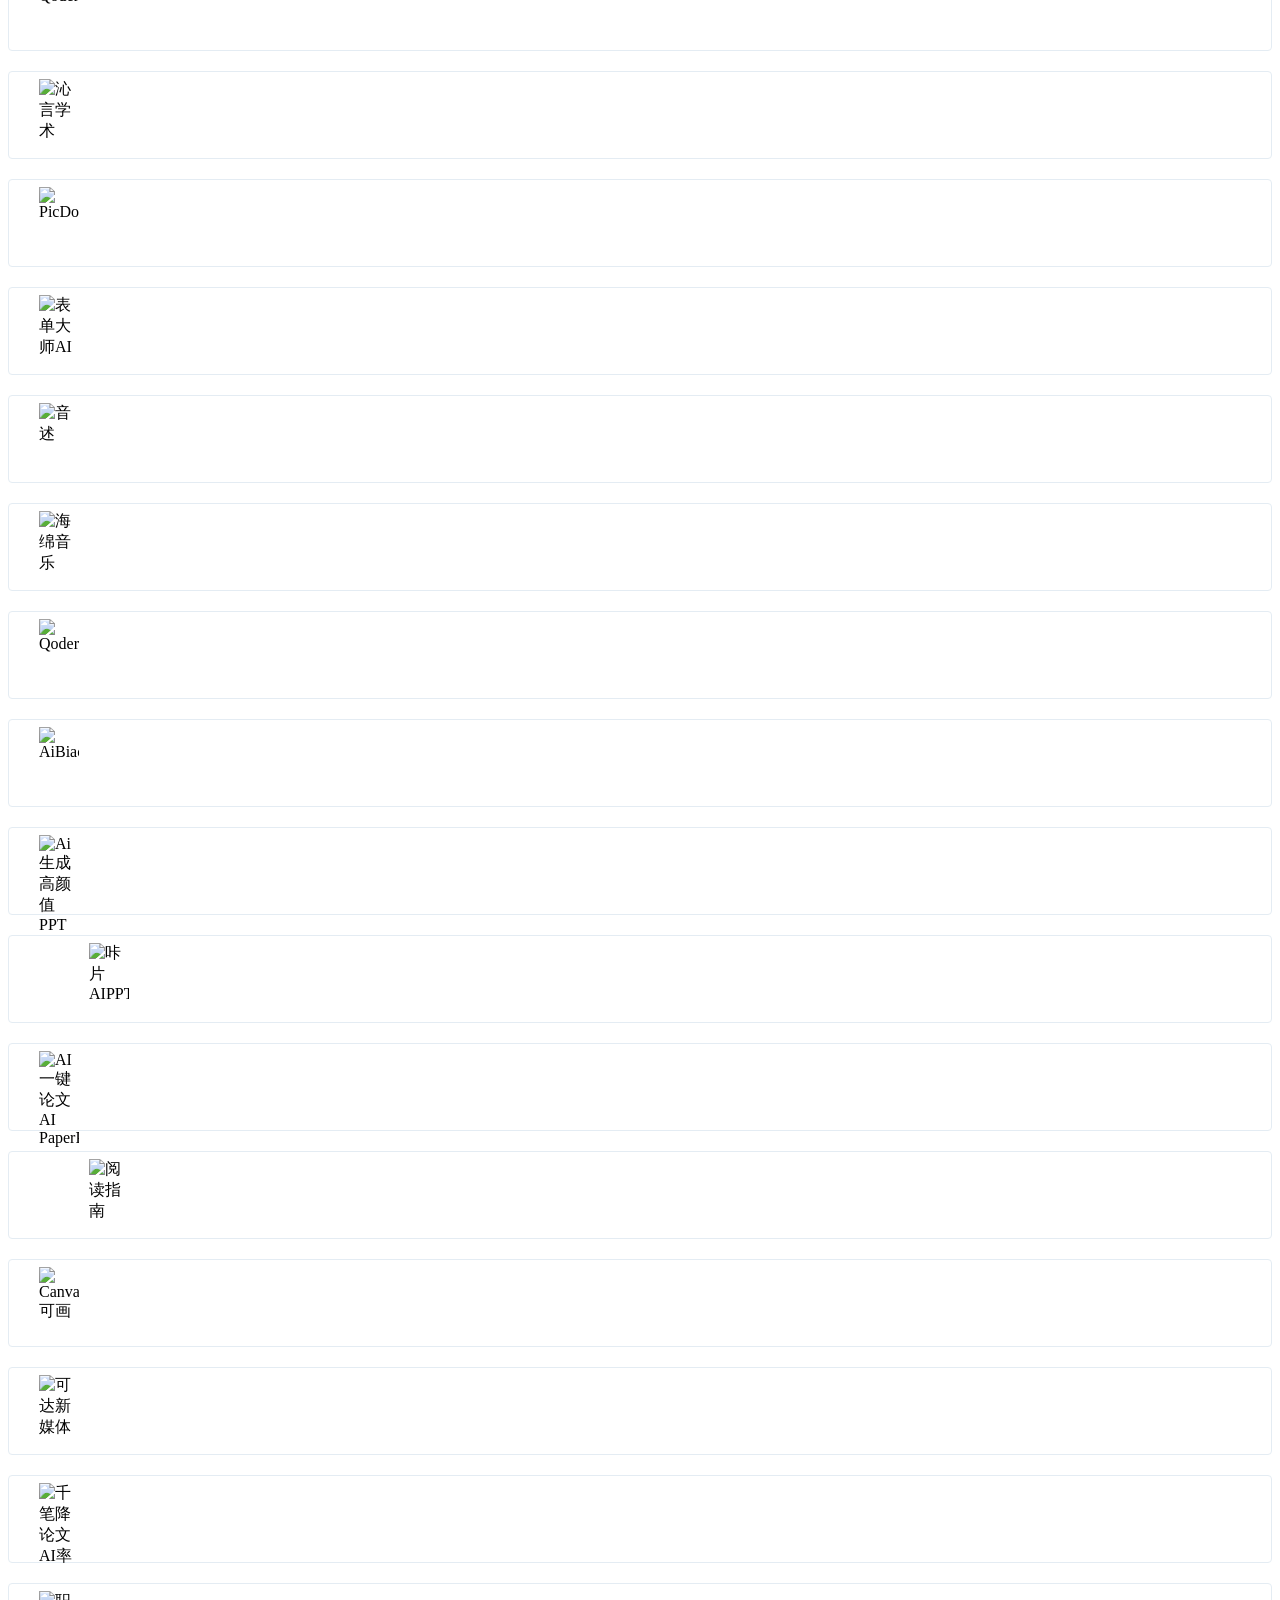
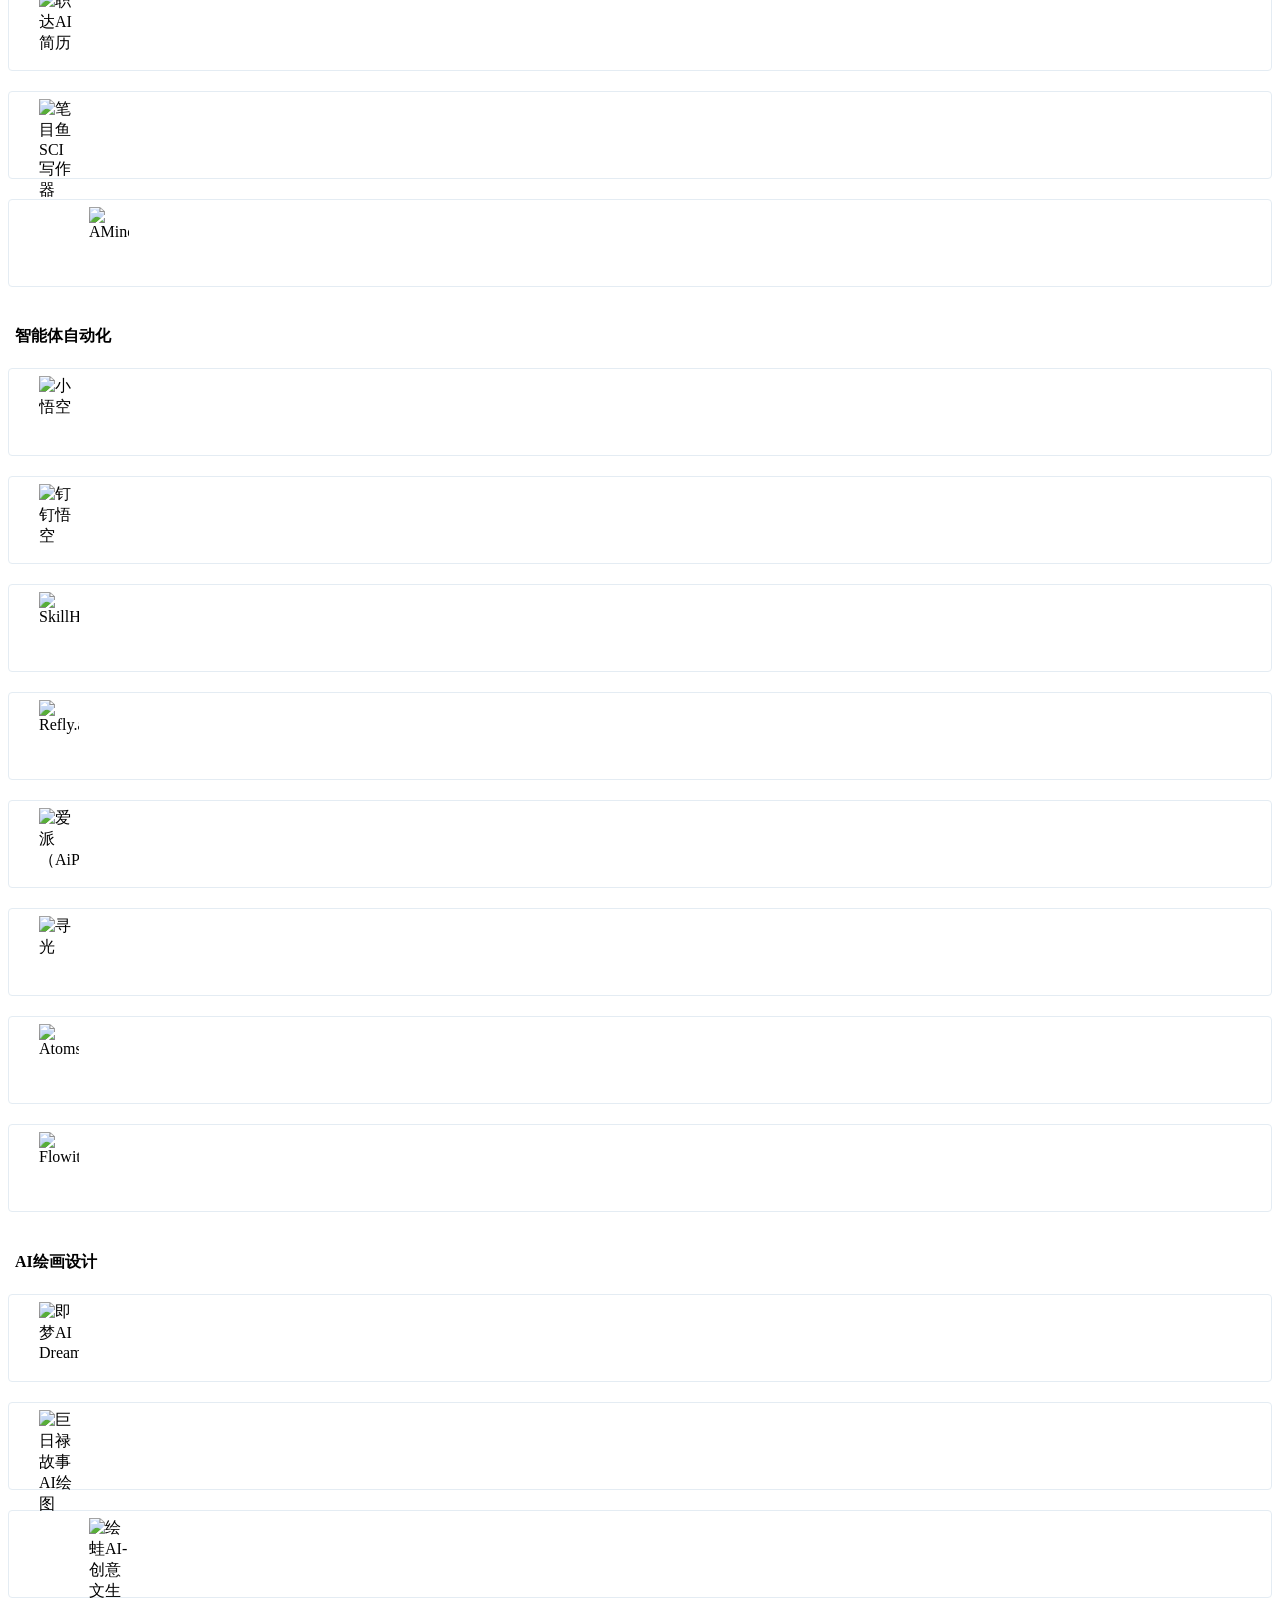
==== commit 7e5b1153: "kfexif" ====
--- a/cn/index.html
+++ b/cn/index.html
@@ -148,9 +148,24 @@
                             </a>
                             <div class="xe-comment">
                                 <a href="#" class="xe-user-name overflowClip_1">
-                                    <strong>NAS系统</strong>
+                                    <strong>NAS系统-内网</strong>
                                 </a>
                                 <p class="overflowClip_2"> NAS 网络存储系统</p>
+                            </div>
+                        </div>
+                    </div>
+                </div>
+                <div class="col-sm-3">
+                    <div class="xe-widget xe-conversations box2 label-info" onclick="window.open('http://nas.redith.cn:9090/login', '_blank')" data-toggle="tooltip" data-placement="bottom" title="" data-original-title="http://nas.redith.cn:9090/login">
+                        <div class="xe-comment-entry">
+                            <a class="xe-user-img">
+                                <img data-src="../assets/images/logos/fnos.png" src="../assets/images/logos/fnos.png" class="lozad img-circle" width="40" alt="NAS">
+                            </a>
+                            <div class="xe-comment">
+                                <a href="#" class="xe-user-name overflowClip_1">
+                                    <strong>NAS系统-外网</strong>
+                                </a>
+                                <p class="overflowClip_2"> NAS 网络存储系统外网访问</p>
                             </div>
                         </div>
                     </div>
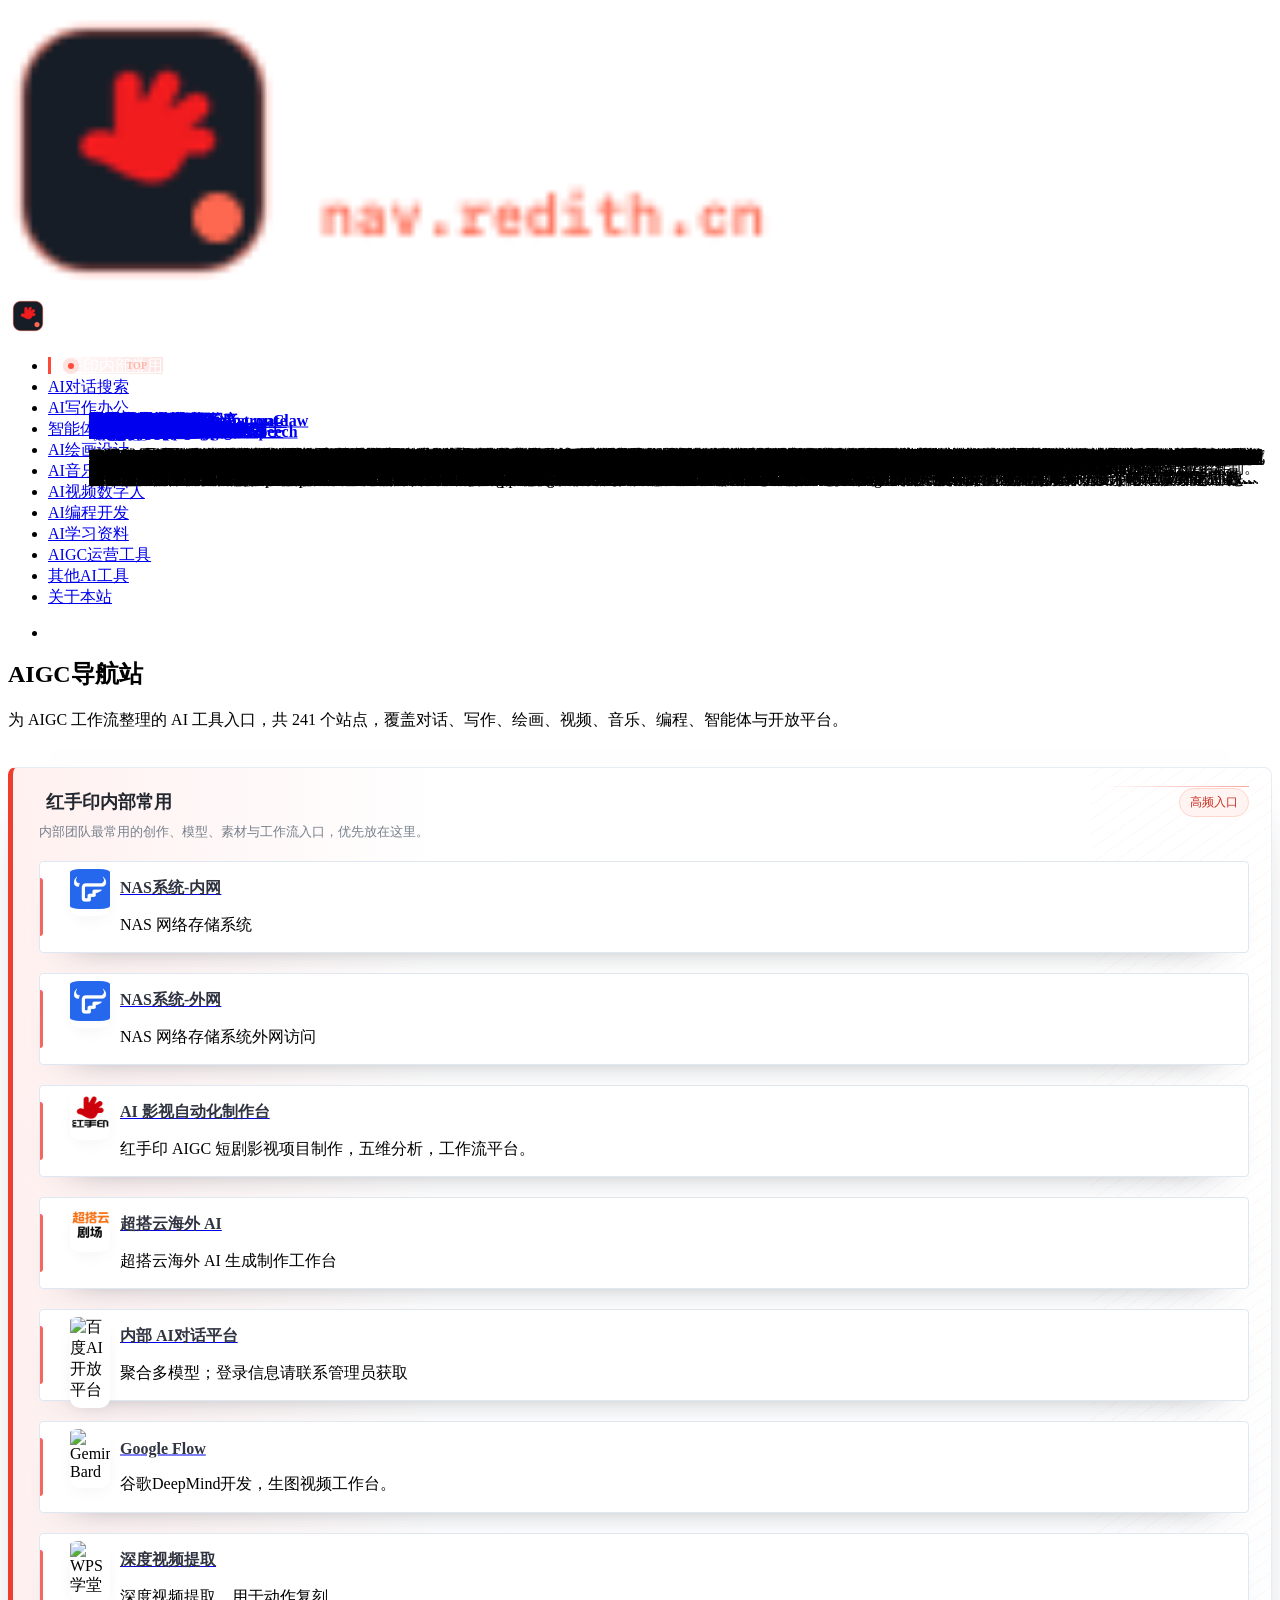
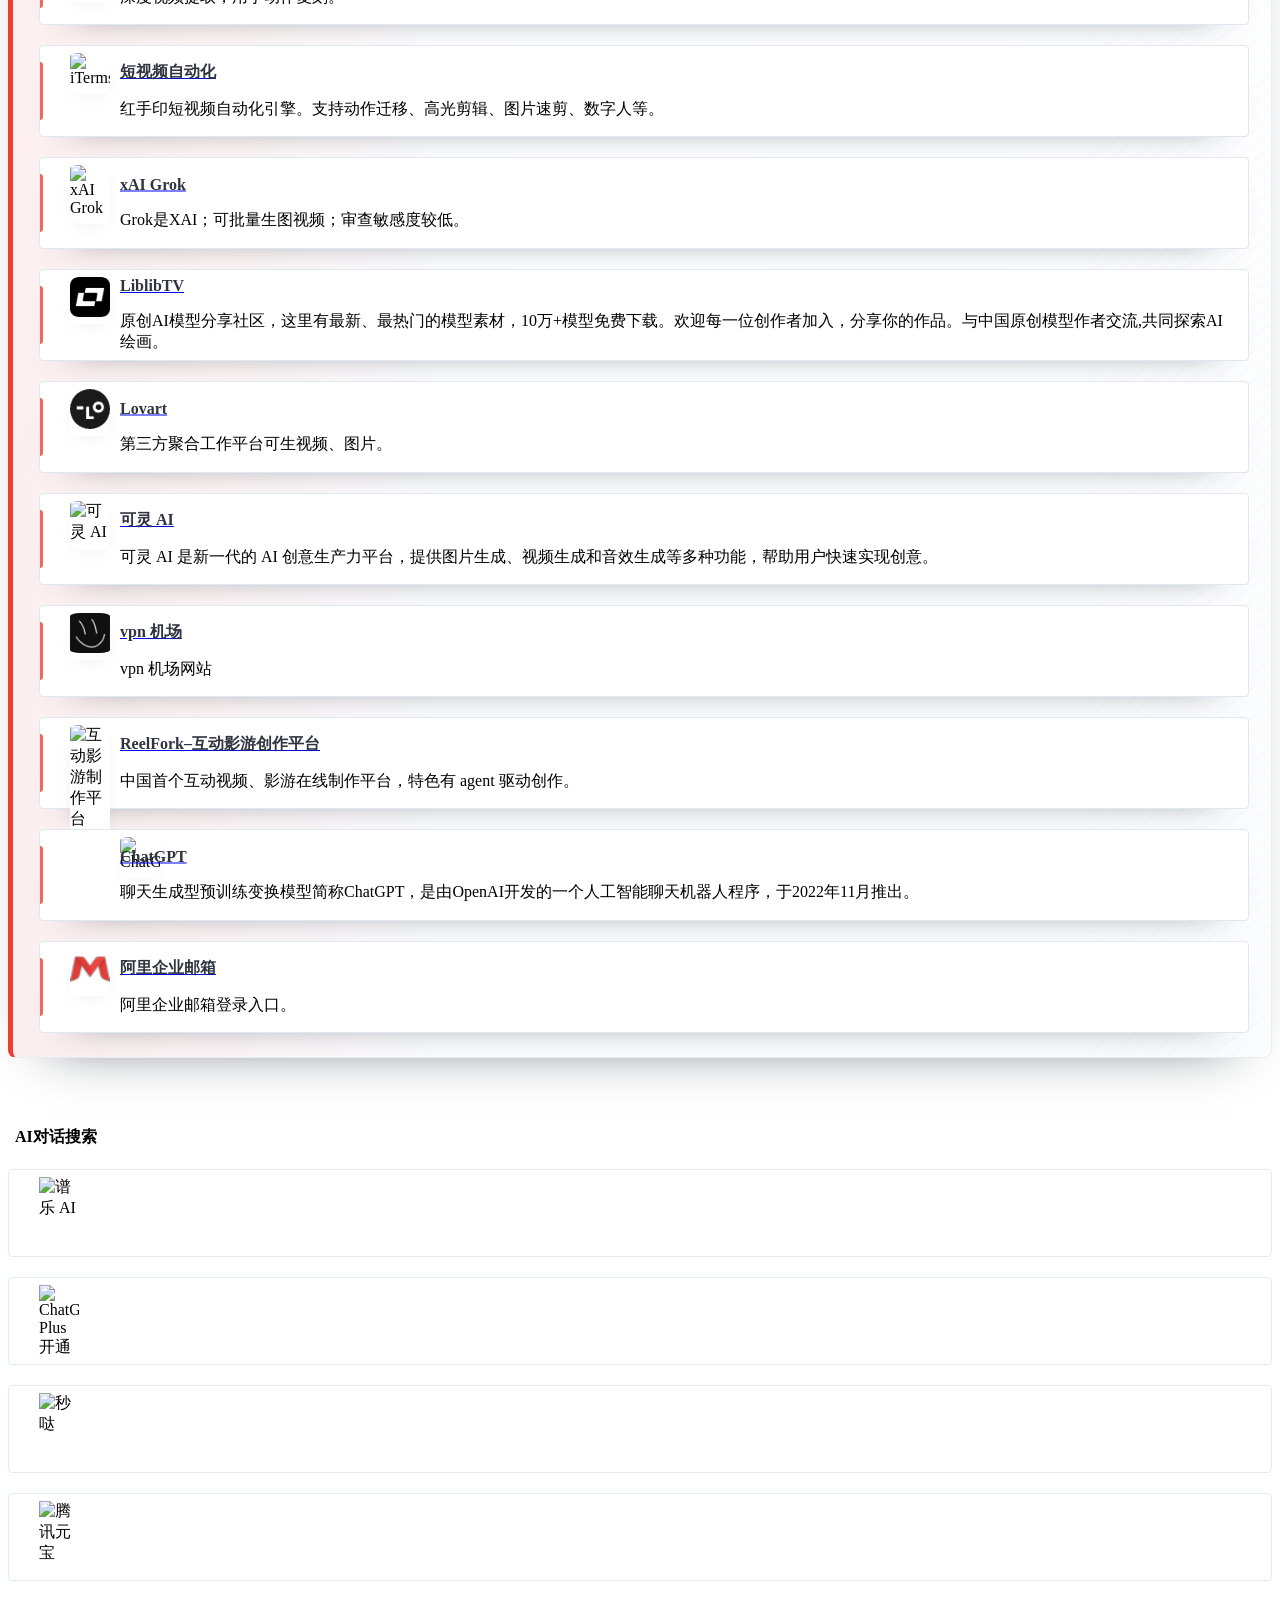
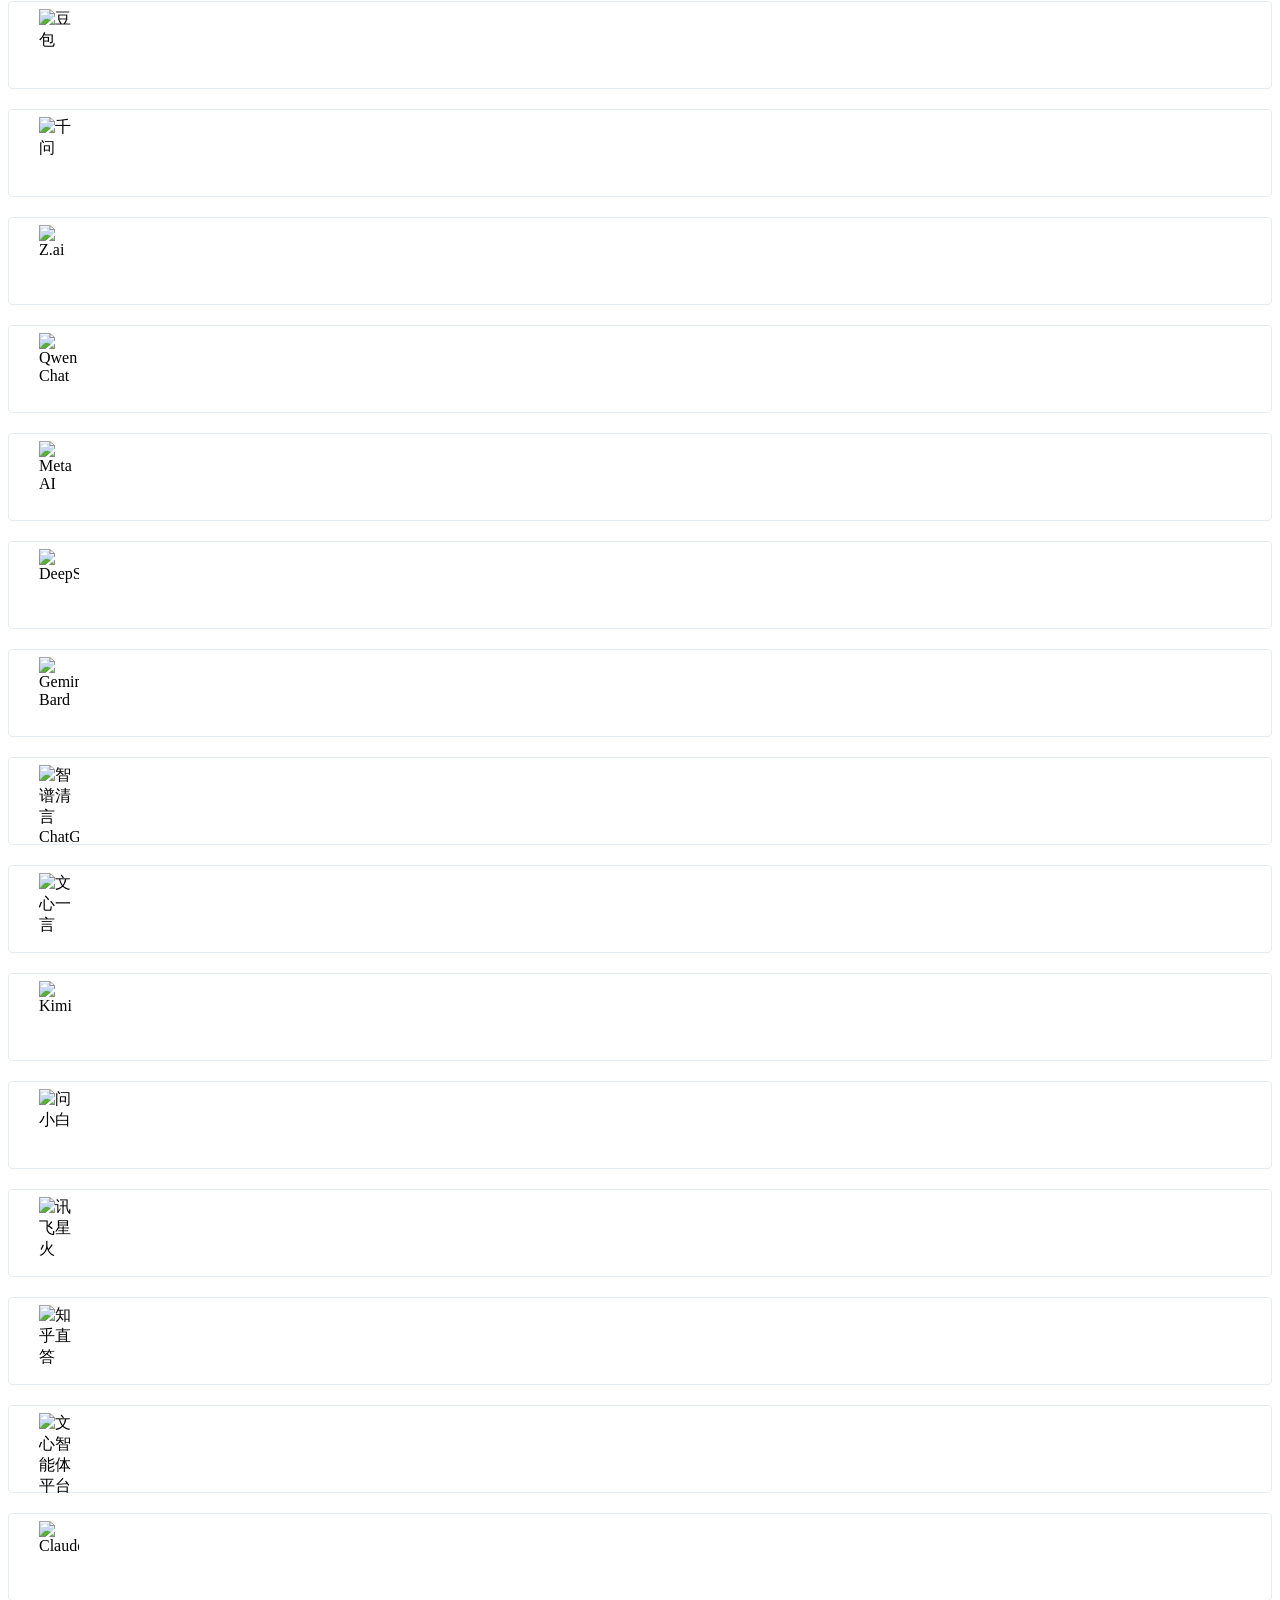
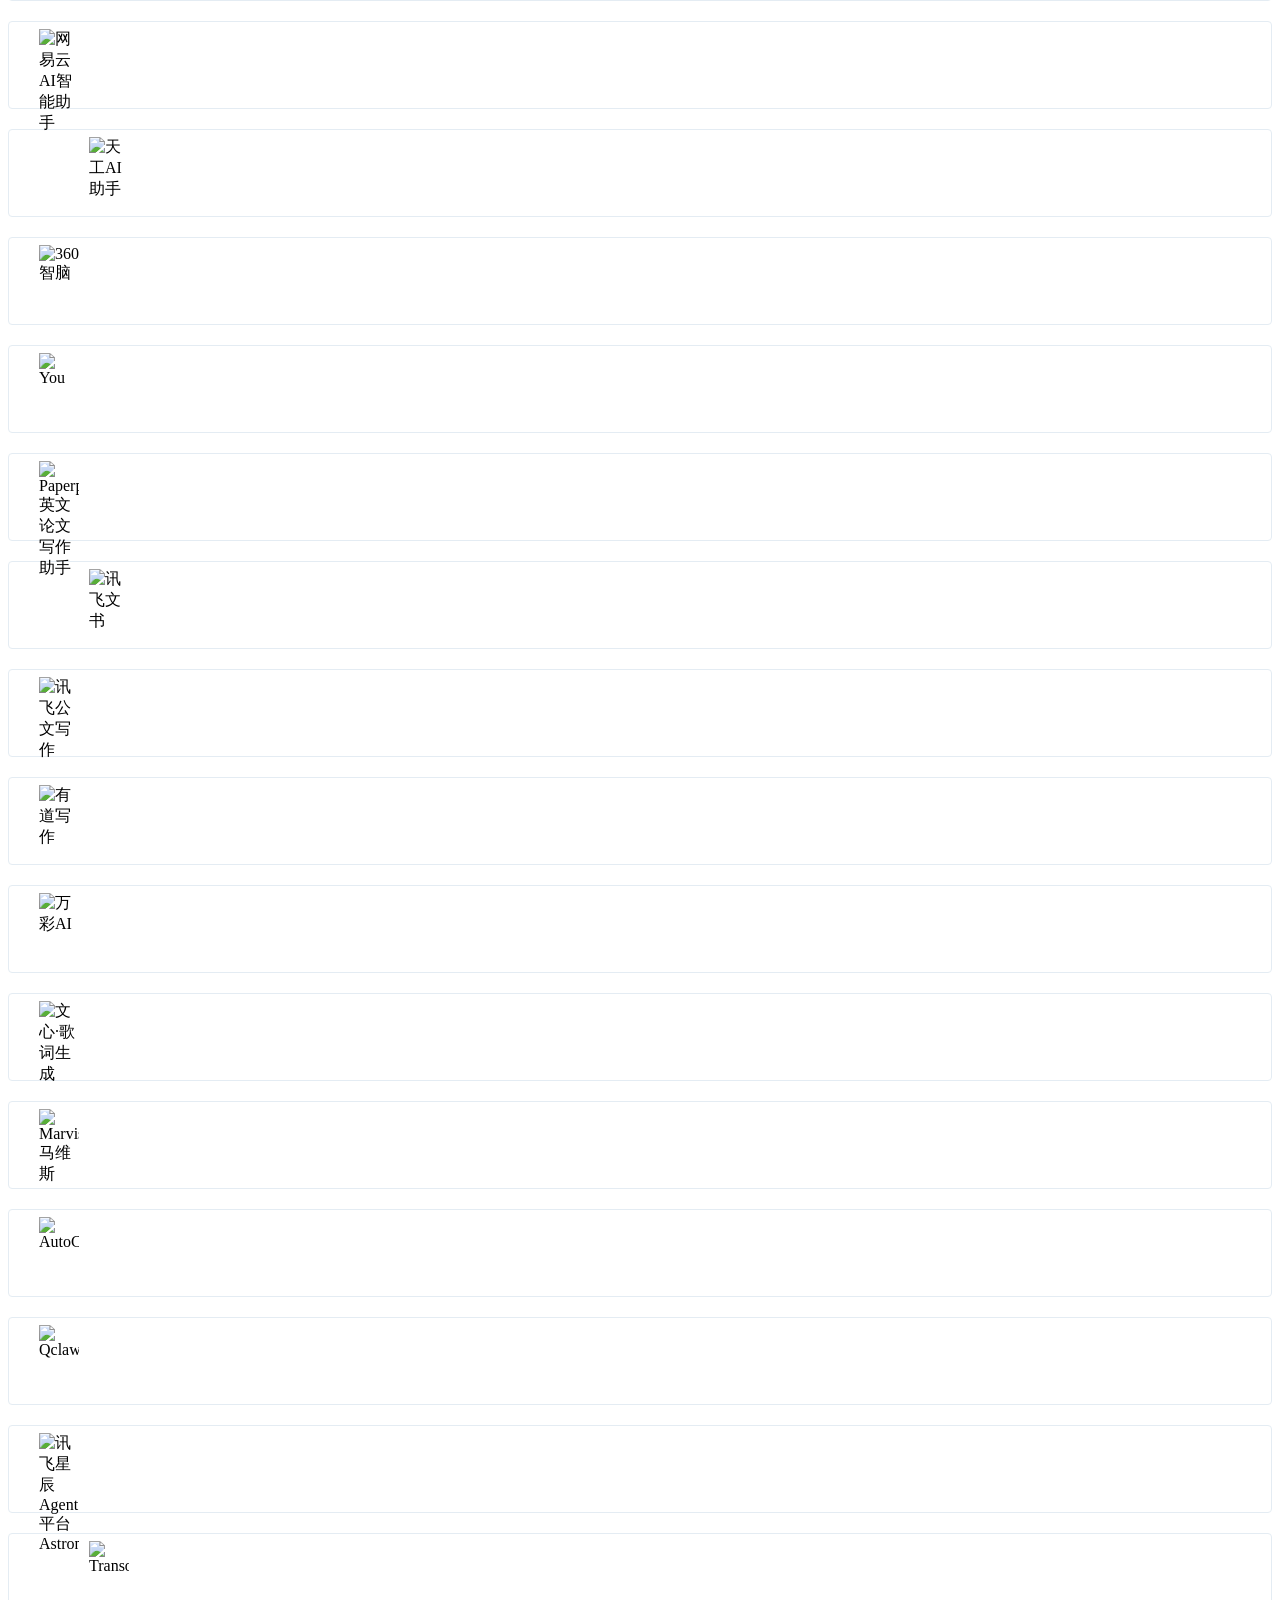
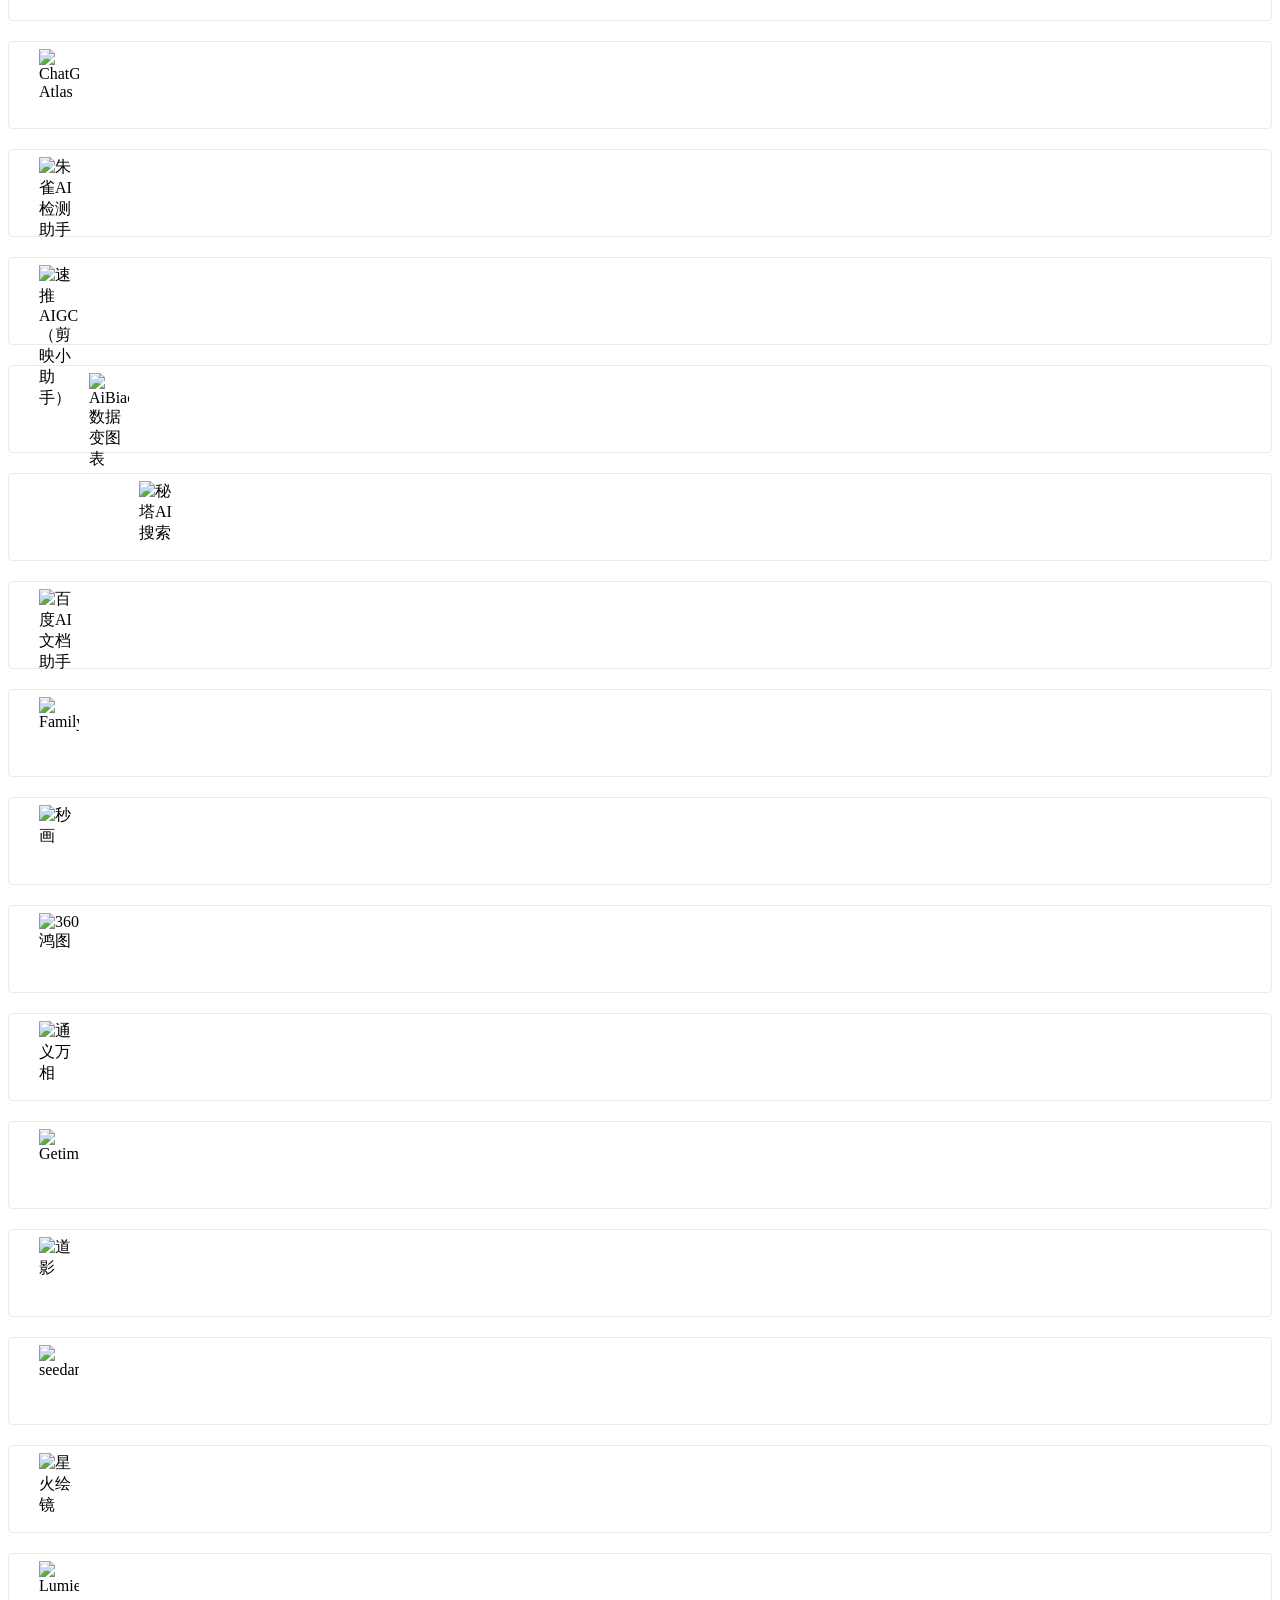
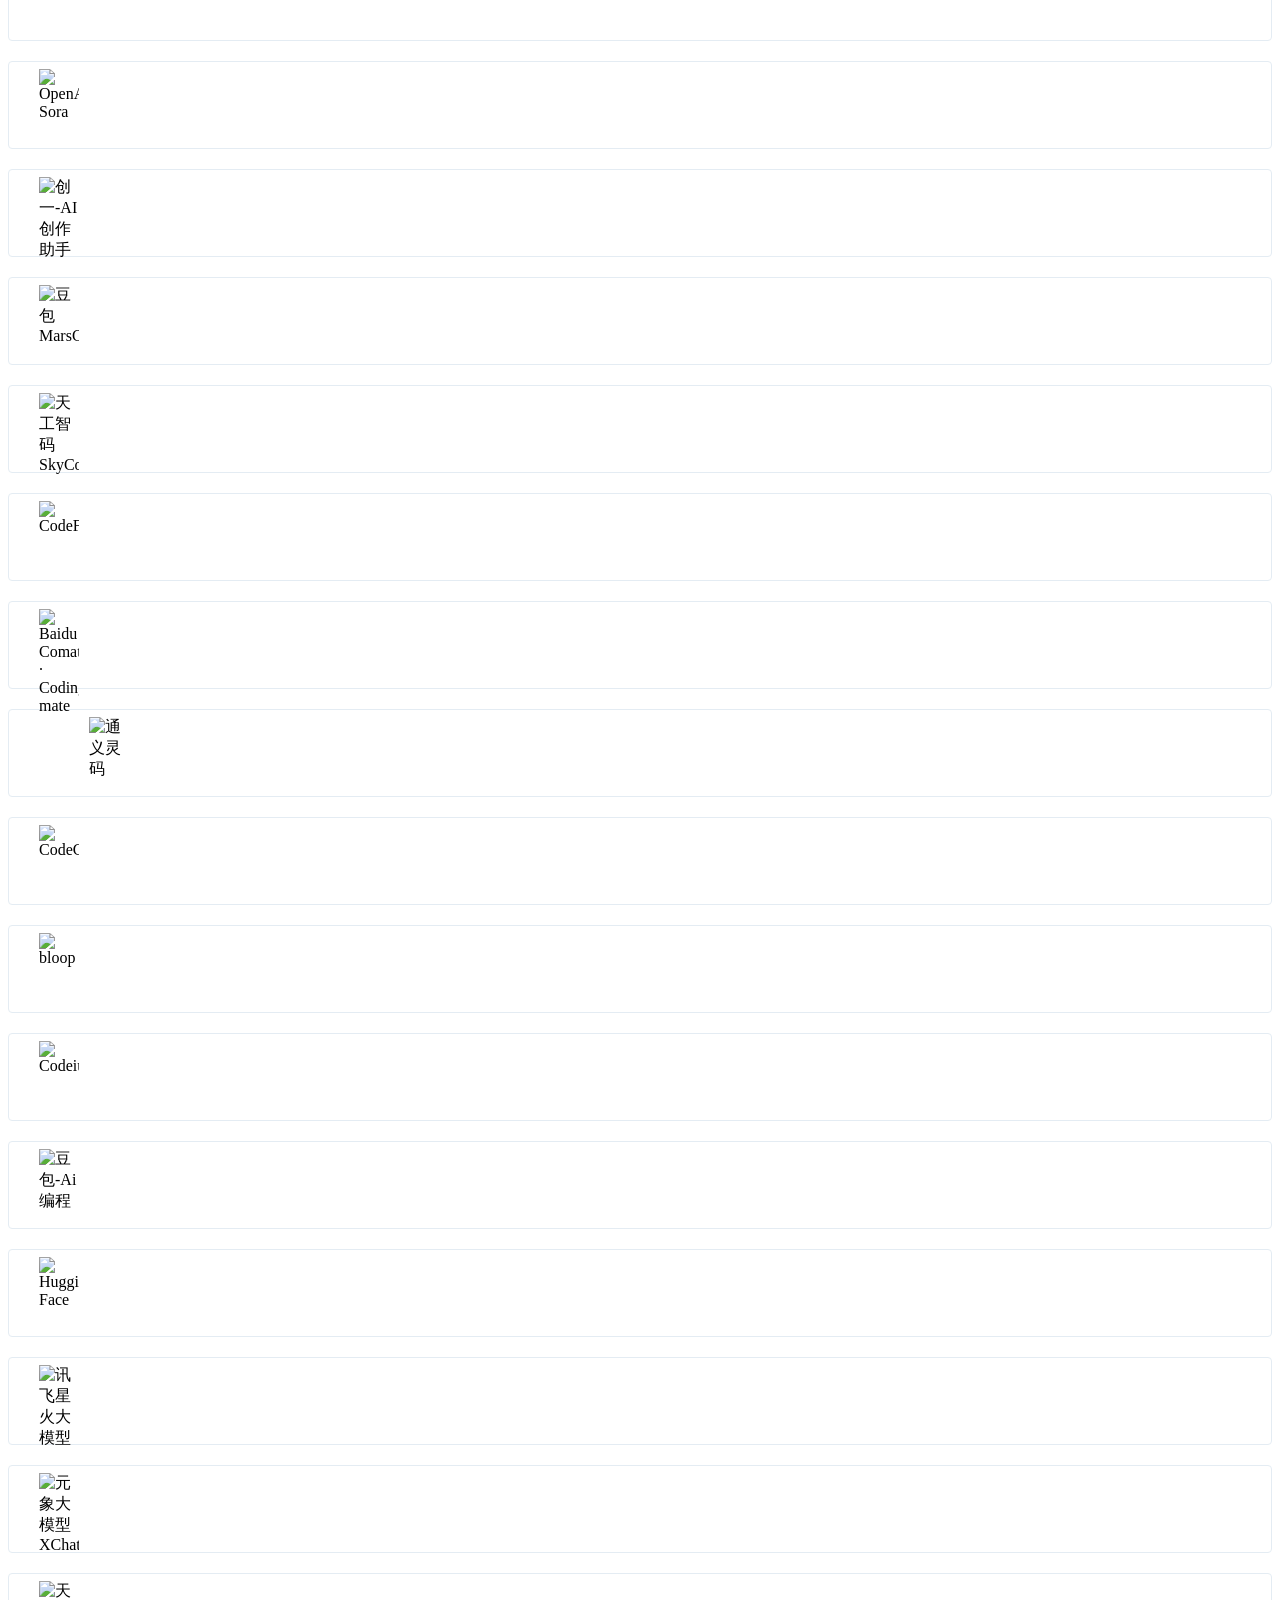
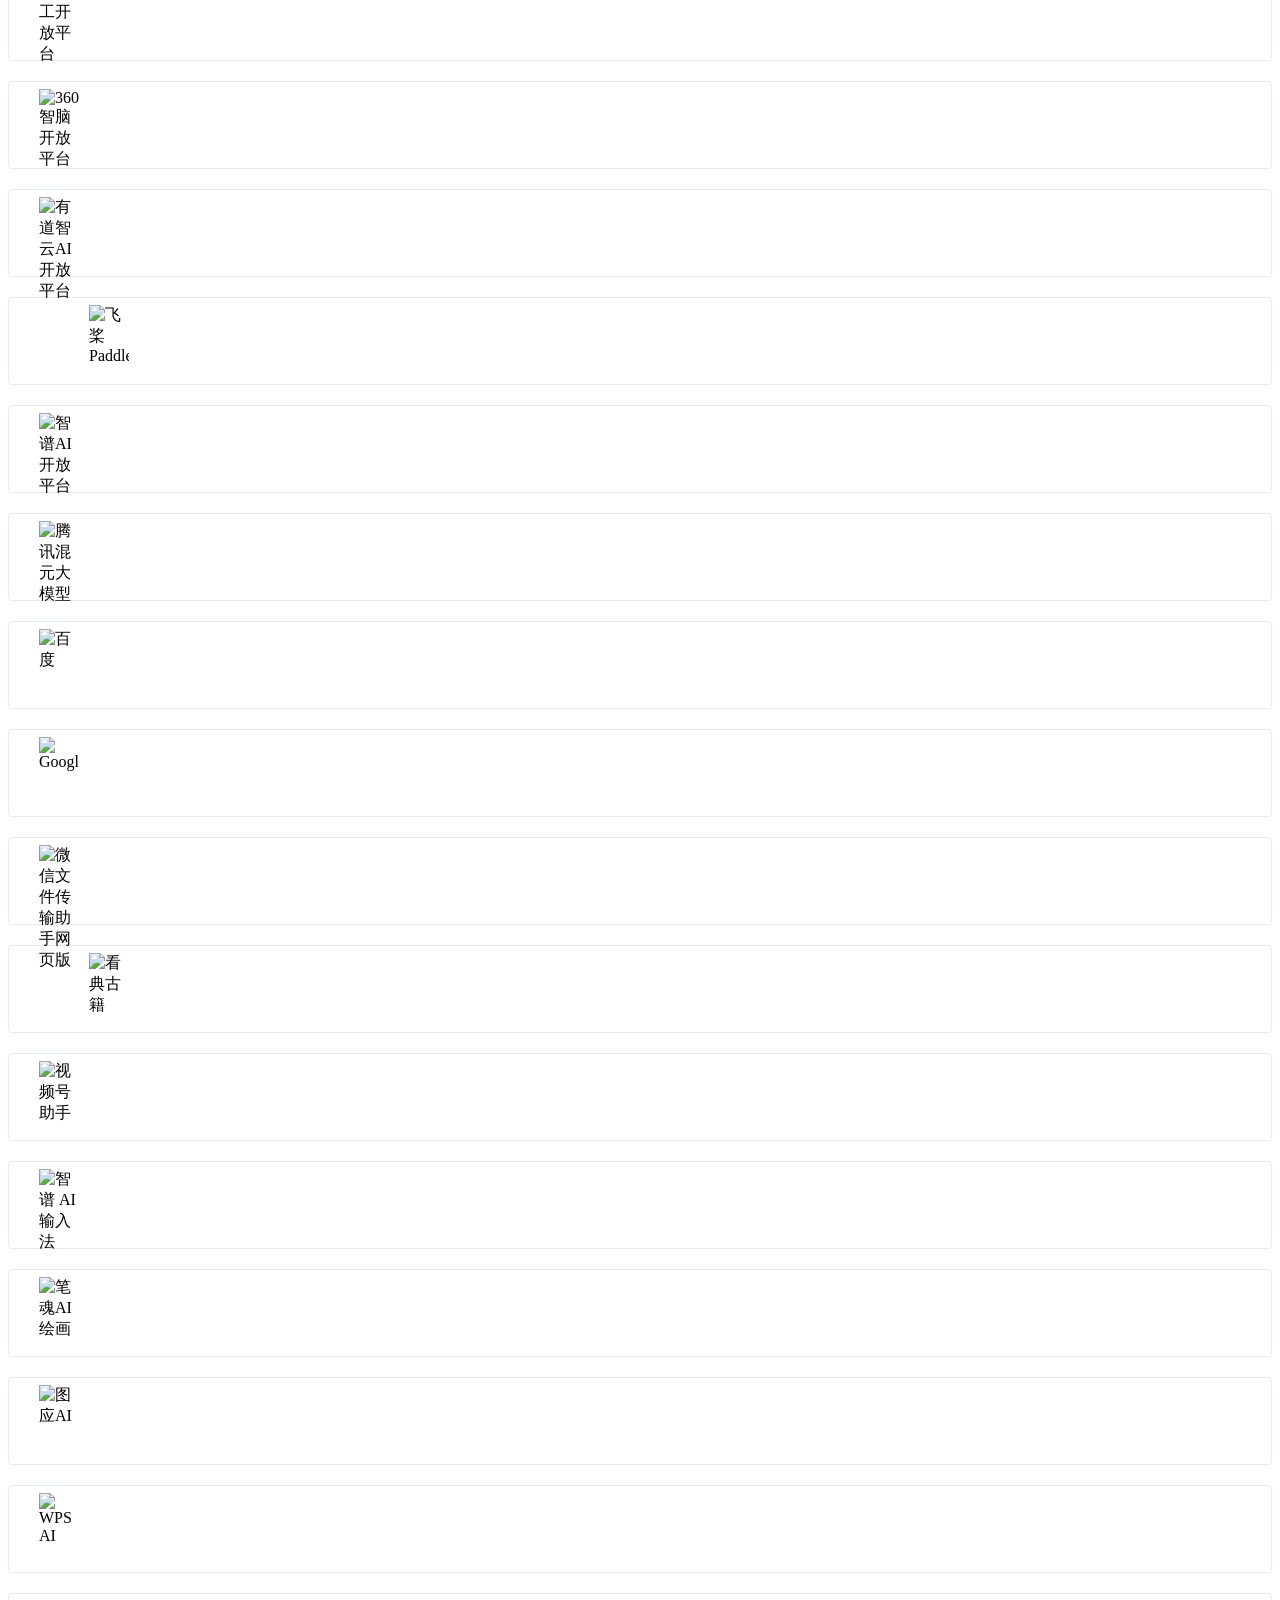
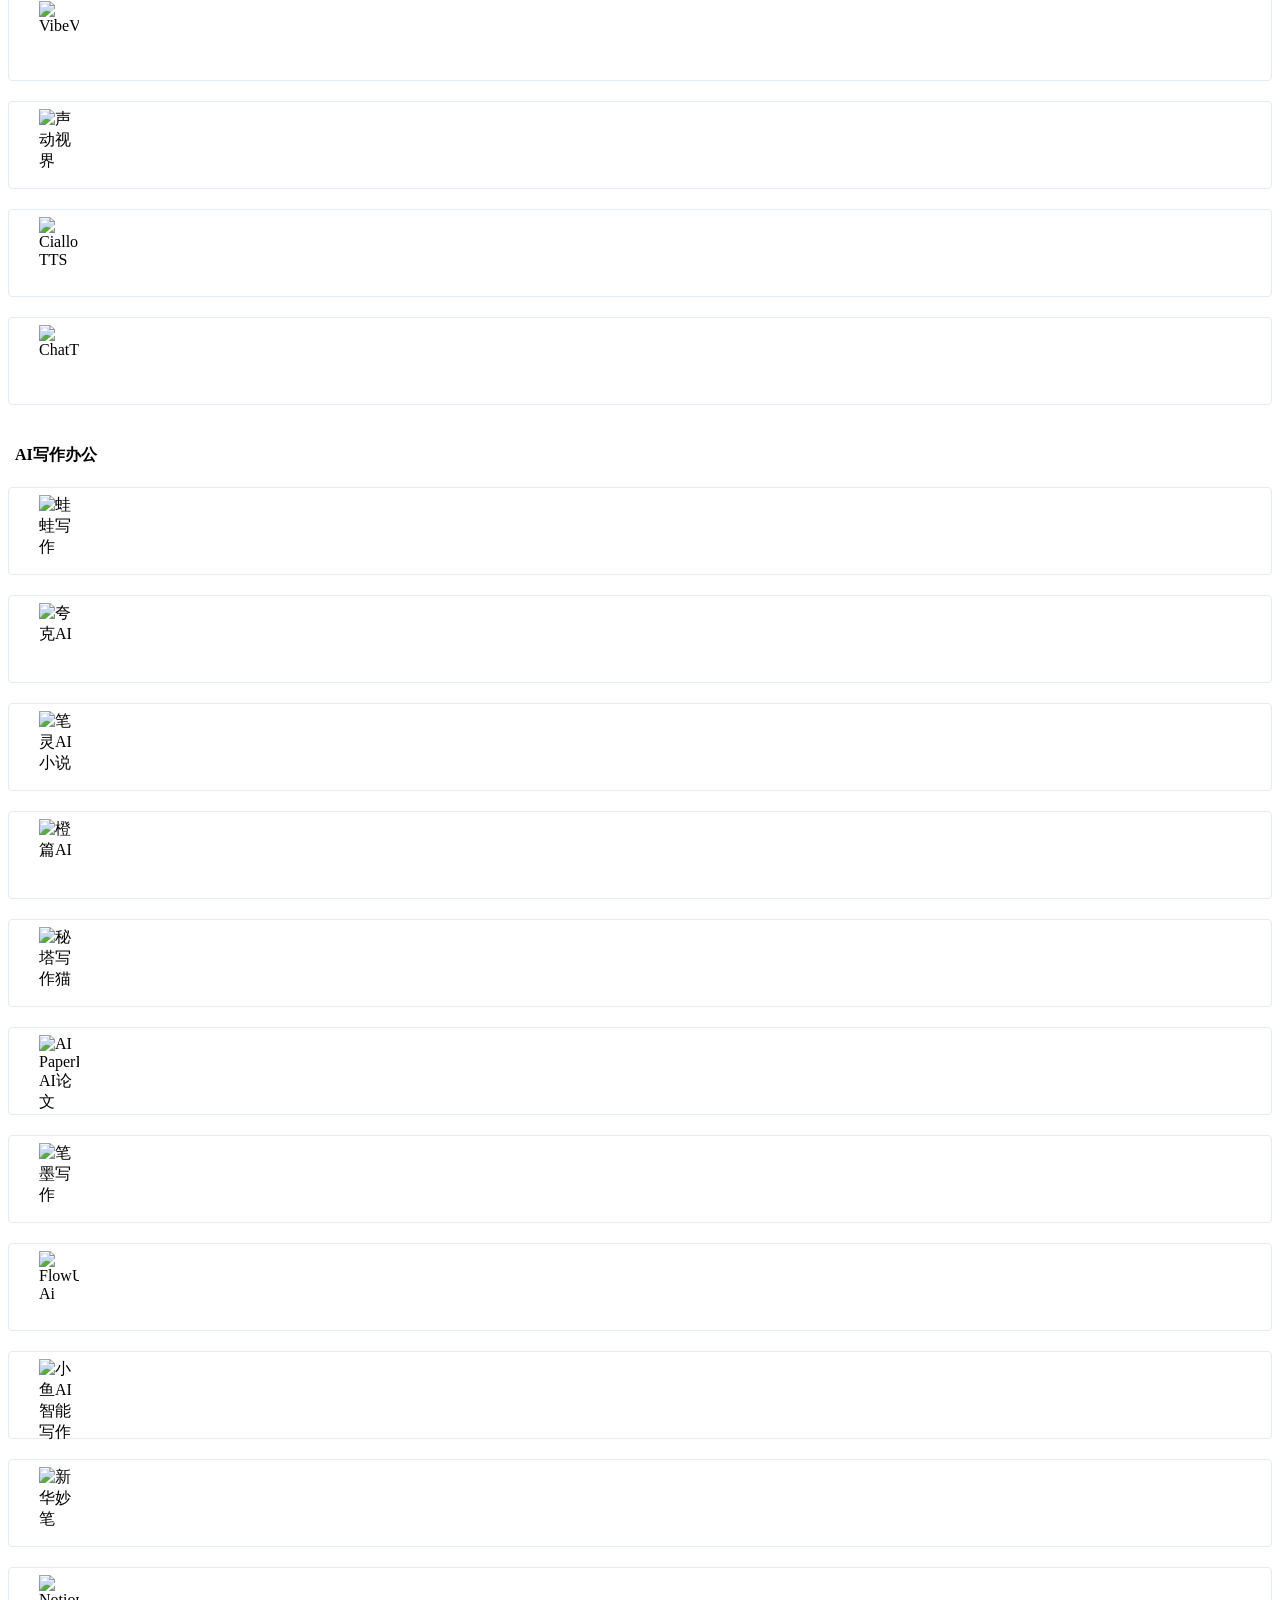
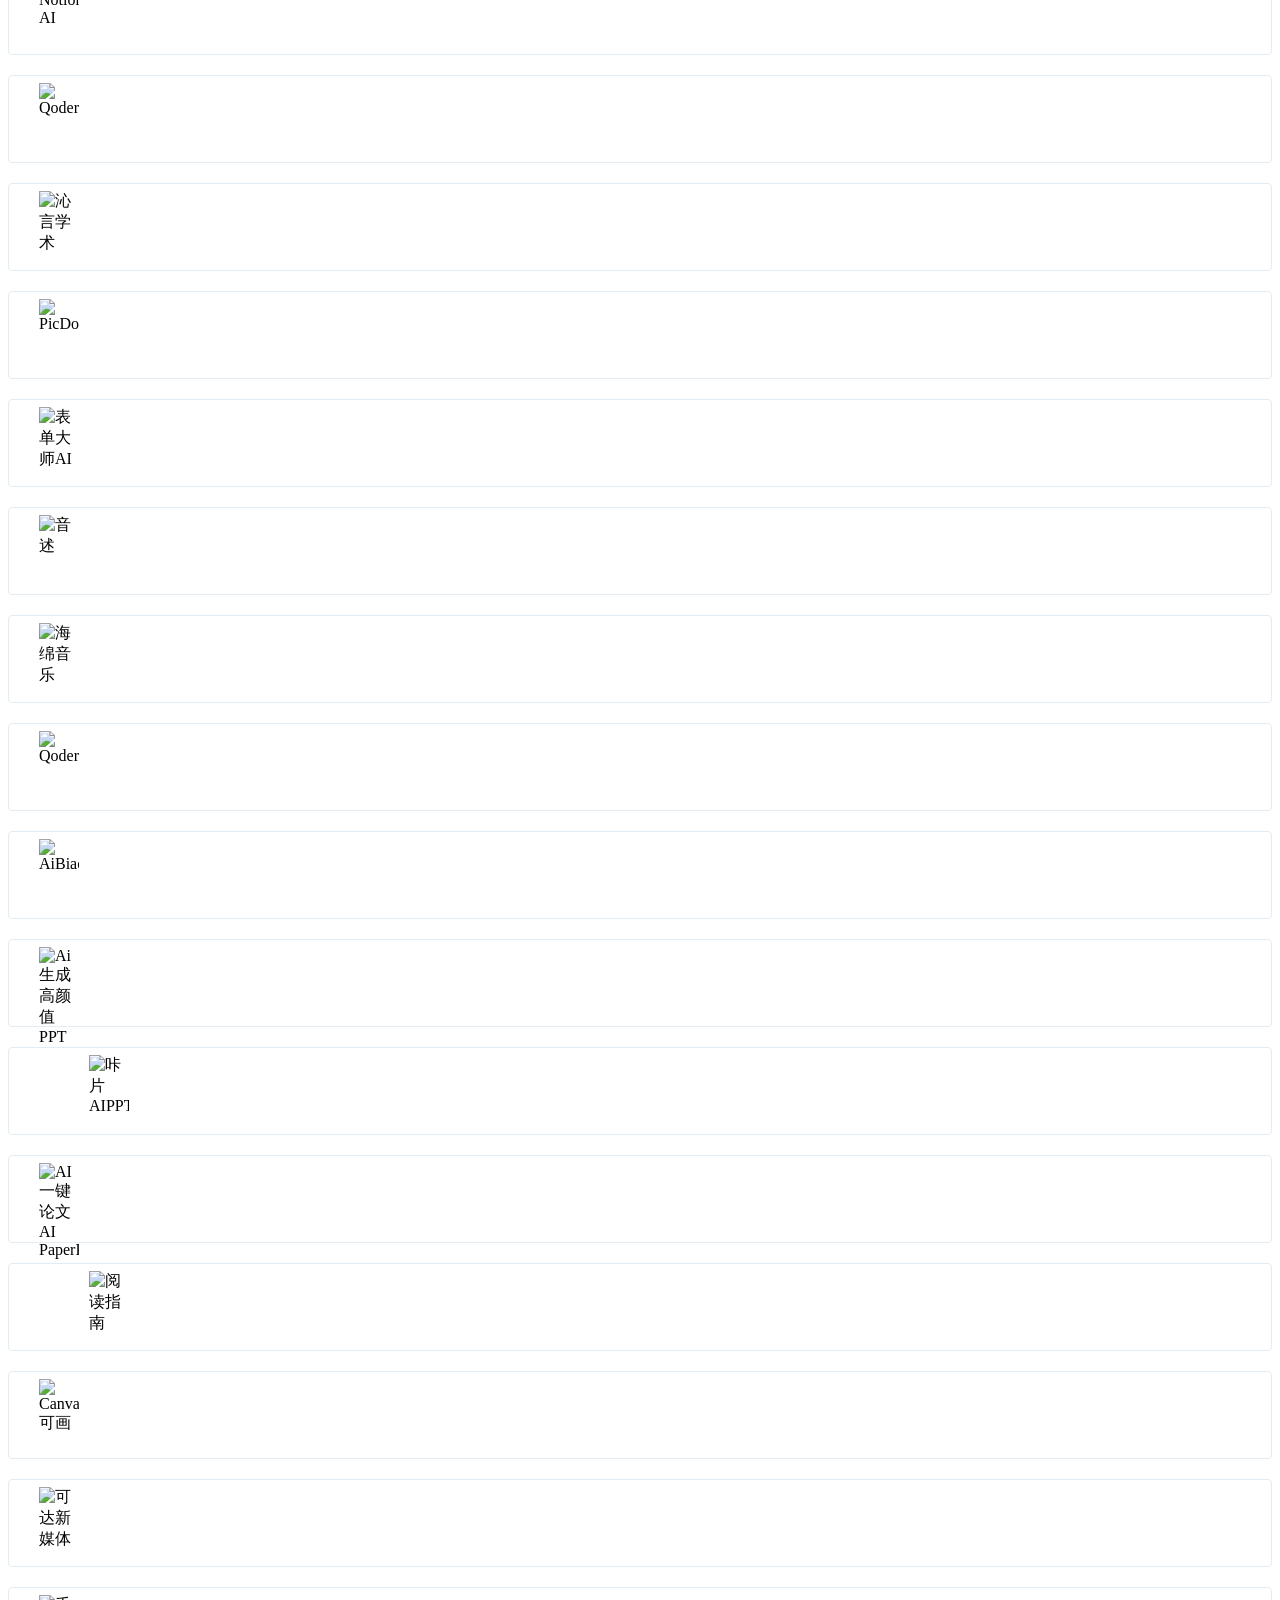
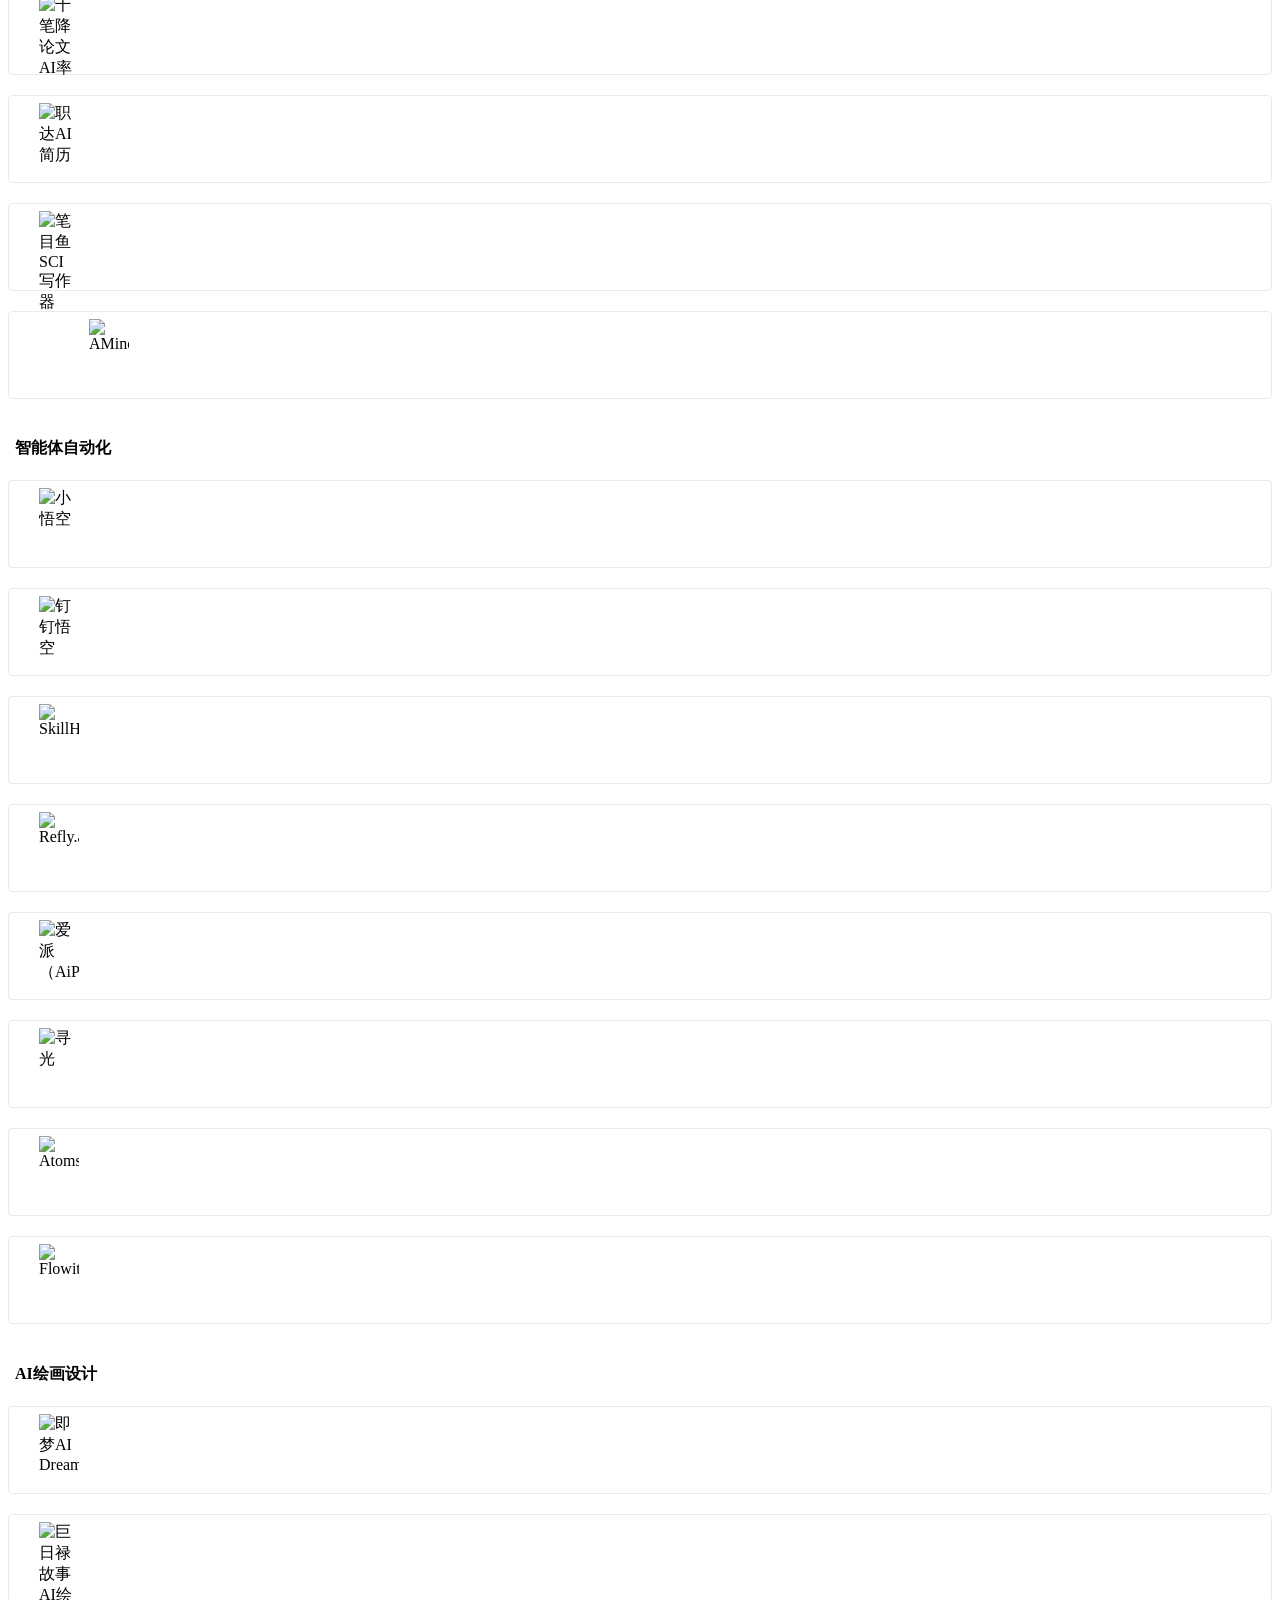
==== commit bbdfb901: "add index shendushpin" ====
--- a/cn/index.html
+++ b/cn/index.html
@@ -230,6 +230,21 @@
                         </div>
                     </div>
                 </div>
+              <div class="col-sm-3">
+                    <div class="xe-widget xe-conversations box2 label-info" onclick="window.open('https://deep.redith.cn', '_blank')" data-toggle="tooltip" data-placement="bottom" title="" data-original-title="https://deep.redith.cn">
+                        <div class="xe-comment-entry">
+                            <a class="xe-user-img">
+                                <img data-src="https://t3.gstatic.cn/faviconV2?client=SOCIAL&amp;type=FAVICON&amp;fallback_opts=TYPE,SIZE,URL&amp;size=128&amp;url=https://www.wps.cn" src="../assets/images/logos/default.png" class="lozad img-circle" width="40" alt="WPS学堂">
+                            </a>
+                            <div class="xe-comment">
+                                <a href="#" class="xe-user-name overflowClip_1">
+                                    <strong>深度视频提取</strong>
+                                </a>
+                                <p class="overflowClip_2">深度视频提取，用于动作复刻。</p>
+                            </div>
+                        </div>
+                    </div>
+                </div>
                 <div class="col-sm-3">
                     <div class="xe-widget xe-conversations box2 label-info" onclick="window.open('http://192.168.10.124:8501', '_blank')" data-toggle="tooltip" data-placement="bottom" title="" data-original-title="http://192.168.10.124:8501">
                         <div class="xe-comment-entry">
@@ -3161,21 +3176,6 @@
                                     <strong>轻松传</strong>
                                 </a>
                                 <p class="overflowClip_2">轻松传 - 传文件，传文本，传屏幕，传实时视频</p>
-                            </div>
-                        </div>
-                    </div>
-                </div>
-                <div class="col-sm-3">
-                    <div class="xe-widget xe-conversations box2 label-info" onclick="window.open('https://www.wps.cn/learning', '_blank')" data-toggle="tooltip" data-placement="bottom" title="" data-original-title="https://www.wps.cn/learning">
-                        <div class="xe-comment-entry">
-                            <a class="xe-user-img">
-                                <img data-src="https://t3.gstatic.cn/faviconV2?client=SOCIAL&amp;type=FAVICON&amp;fallback_opts=TYPE,SIZE,URL&amp;size=128&amp;url=https://www.wps.cn" src="../assets/images/logos/default.png" class="lozad img-circle" width="40" alt="WPS学堂">
-                            </a>
-                            <div class="xe-comment">
-                                <a href="#" class="xe-user-name overflowClip_1">
-                                    <strong>WPS学堂</strong>
-                                </a>
-                                <p class="overflowClip_2">WPS学习中心提供3000+免费视频与图文教程，覆盖文字、表格、演示三大组件，从零基础到高级技巧一站式学习，无需注册即可在线观看。</p>
                             </div>
                         </div>
                     </div>
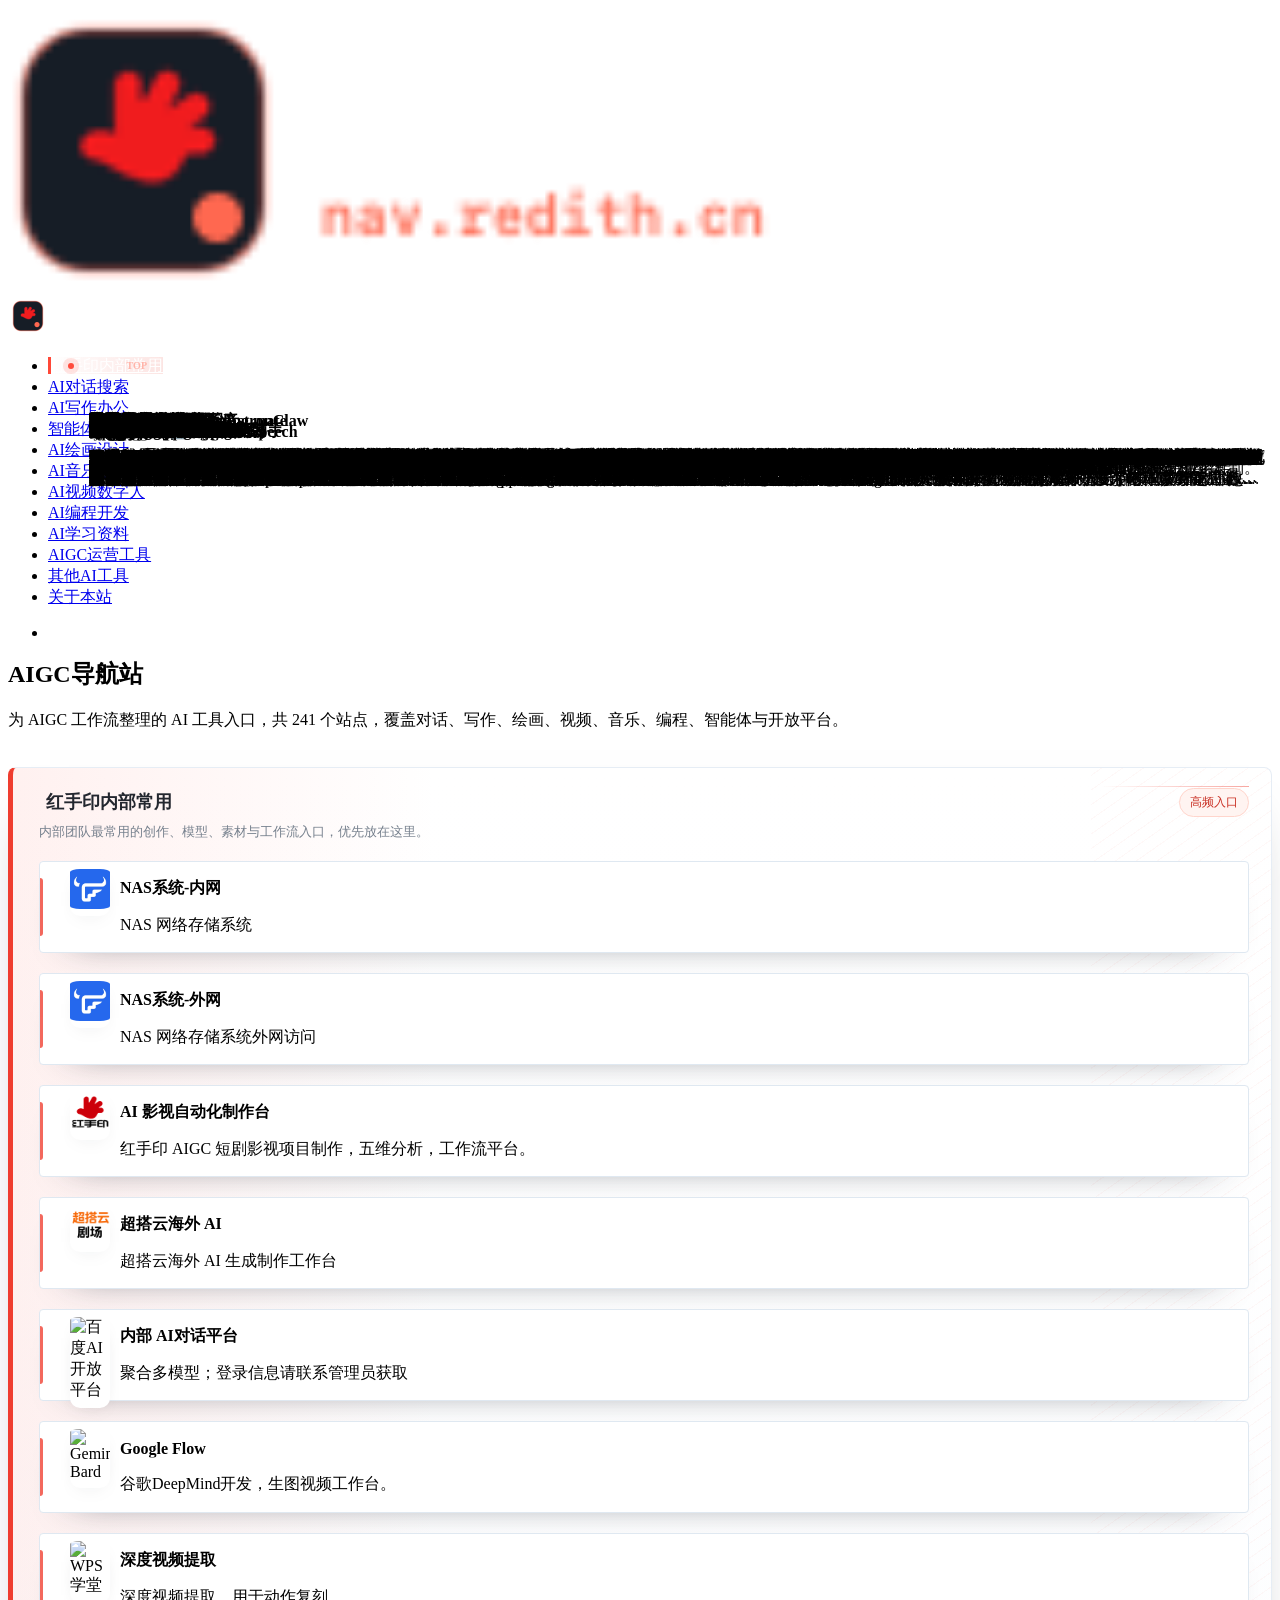
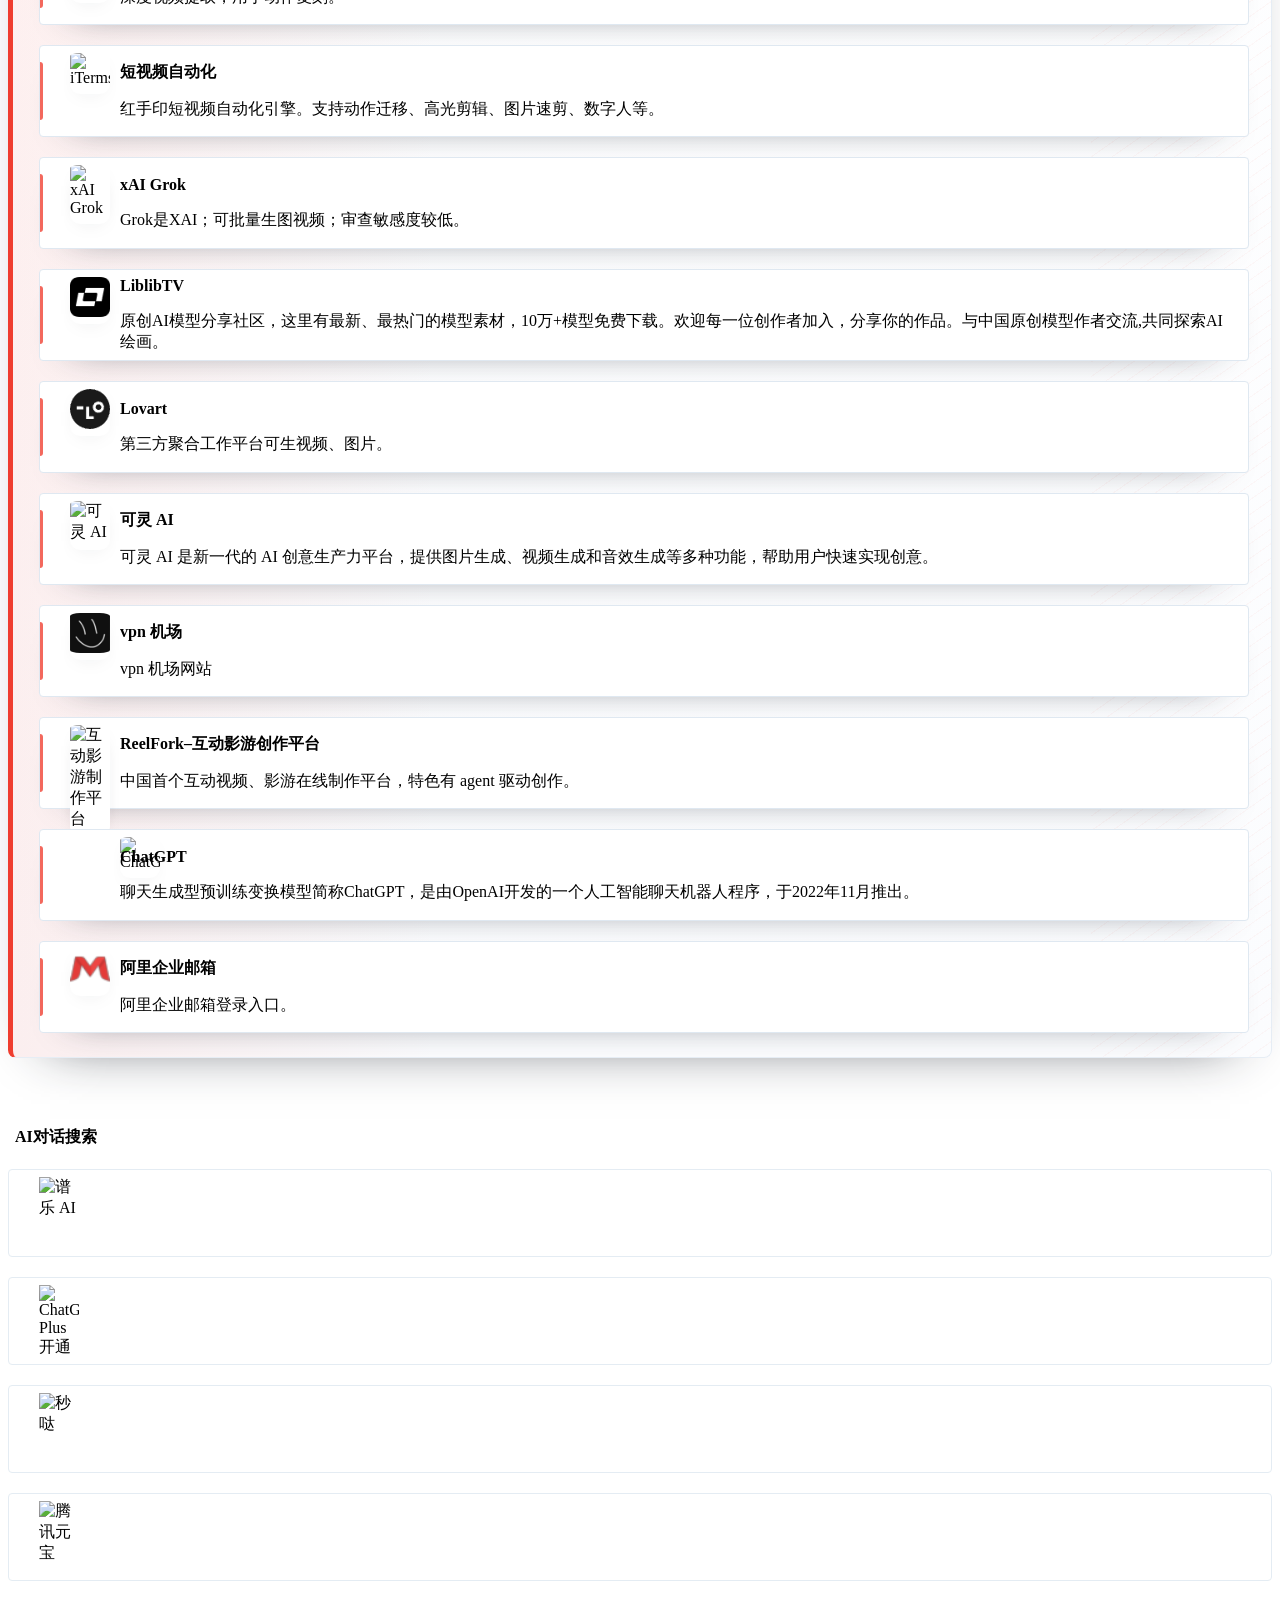
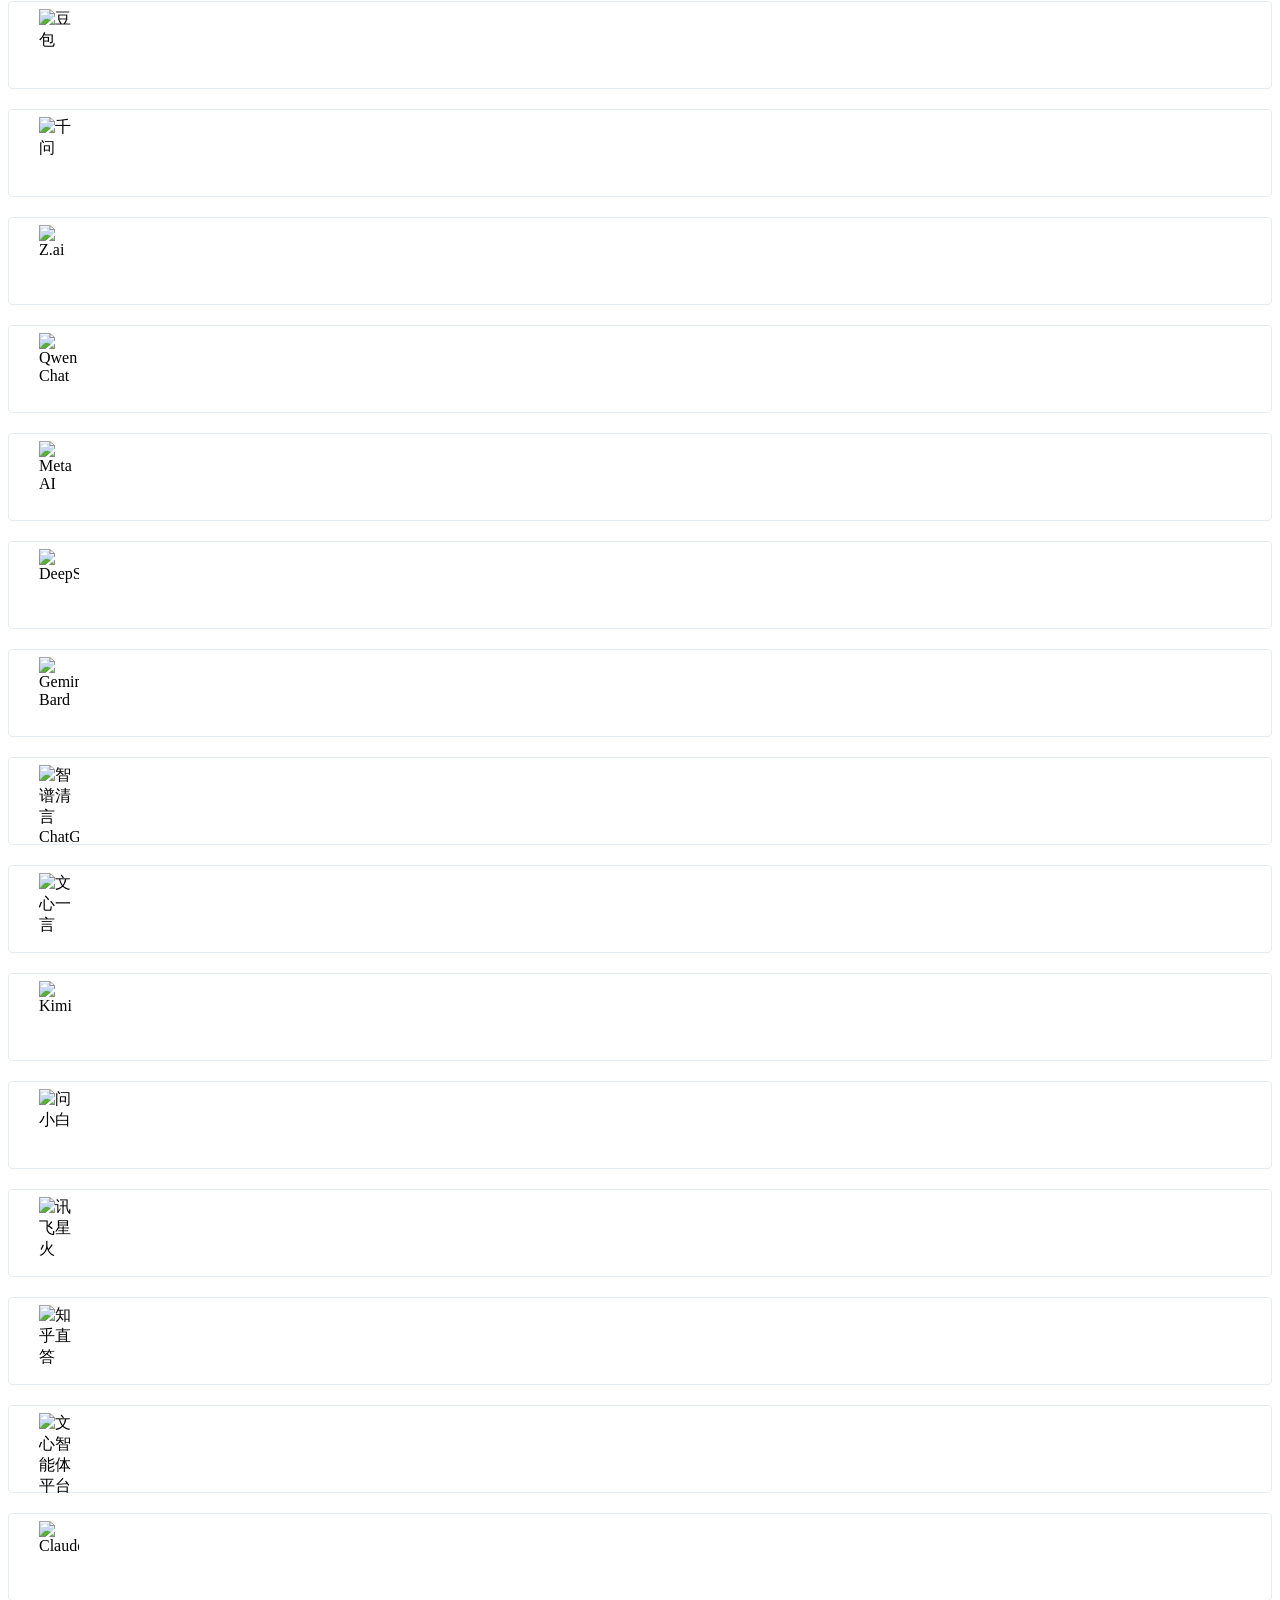
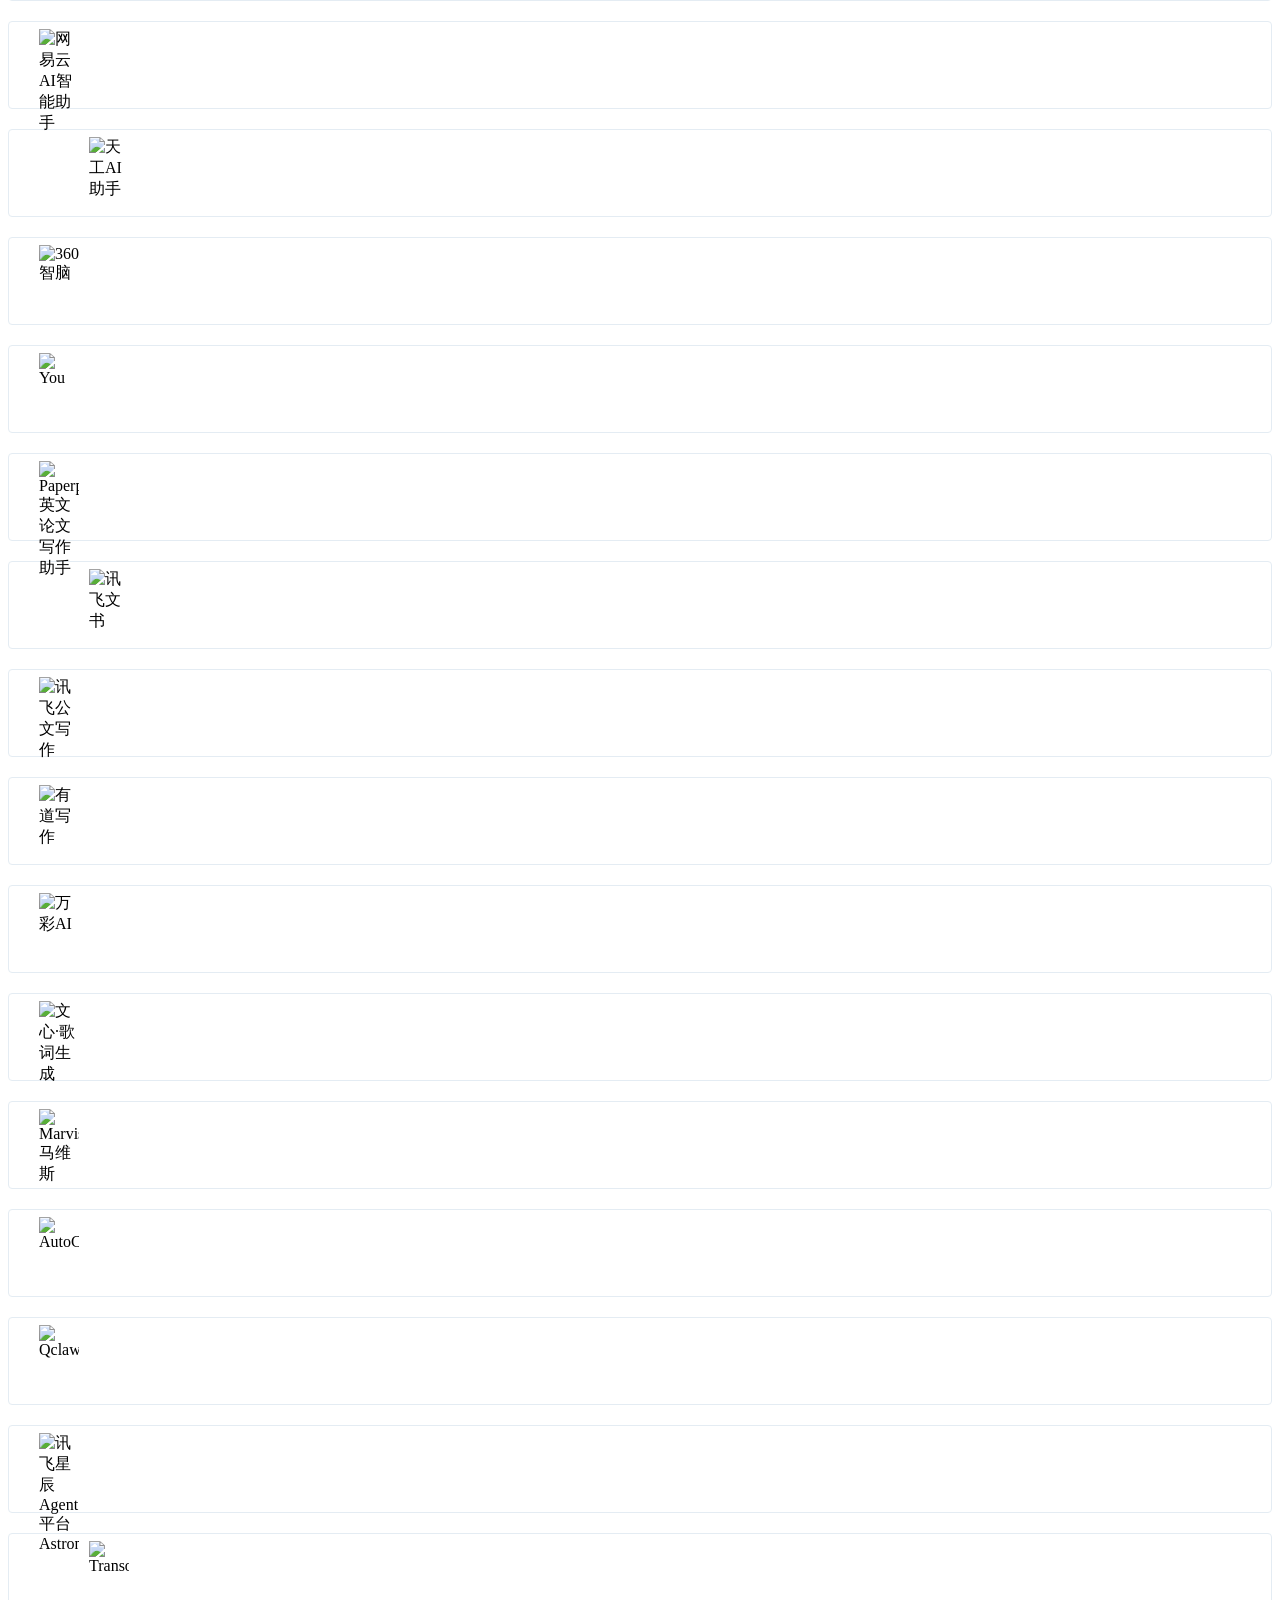
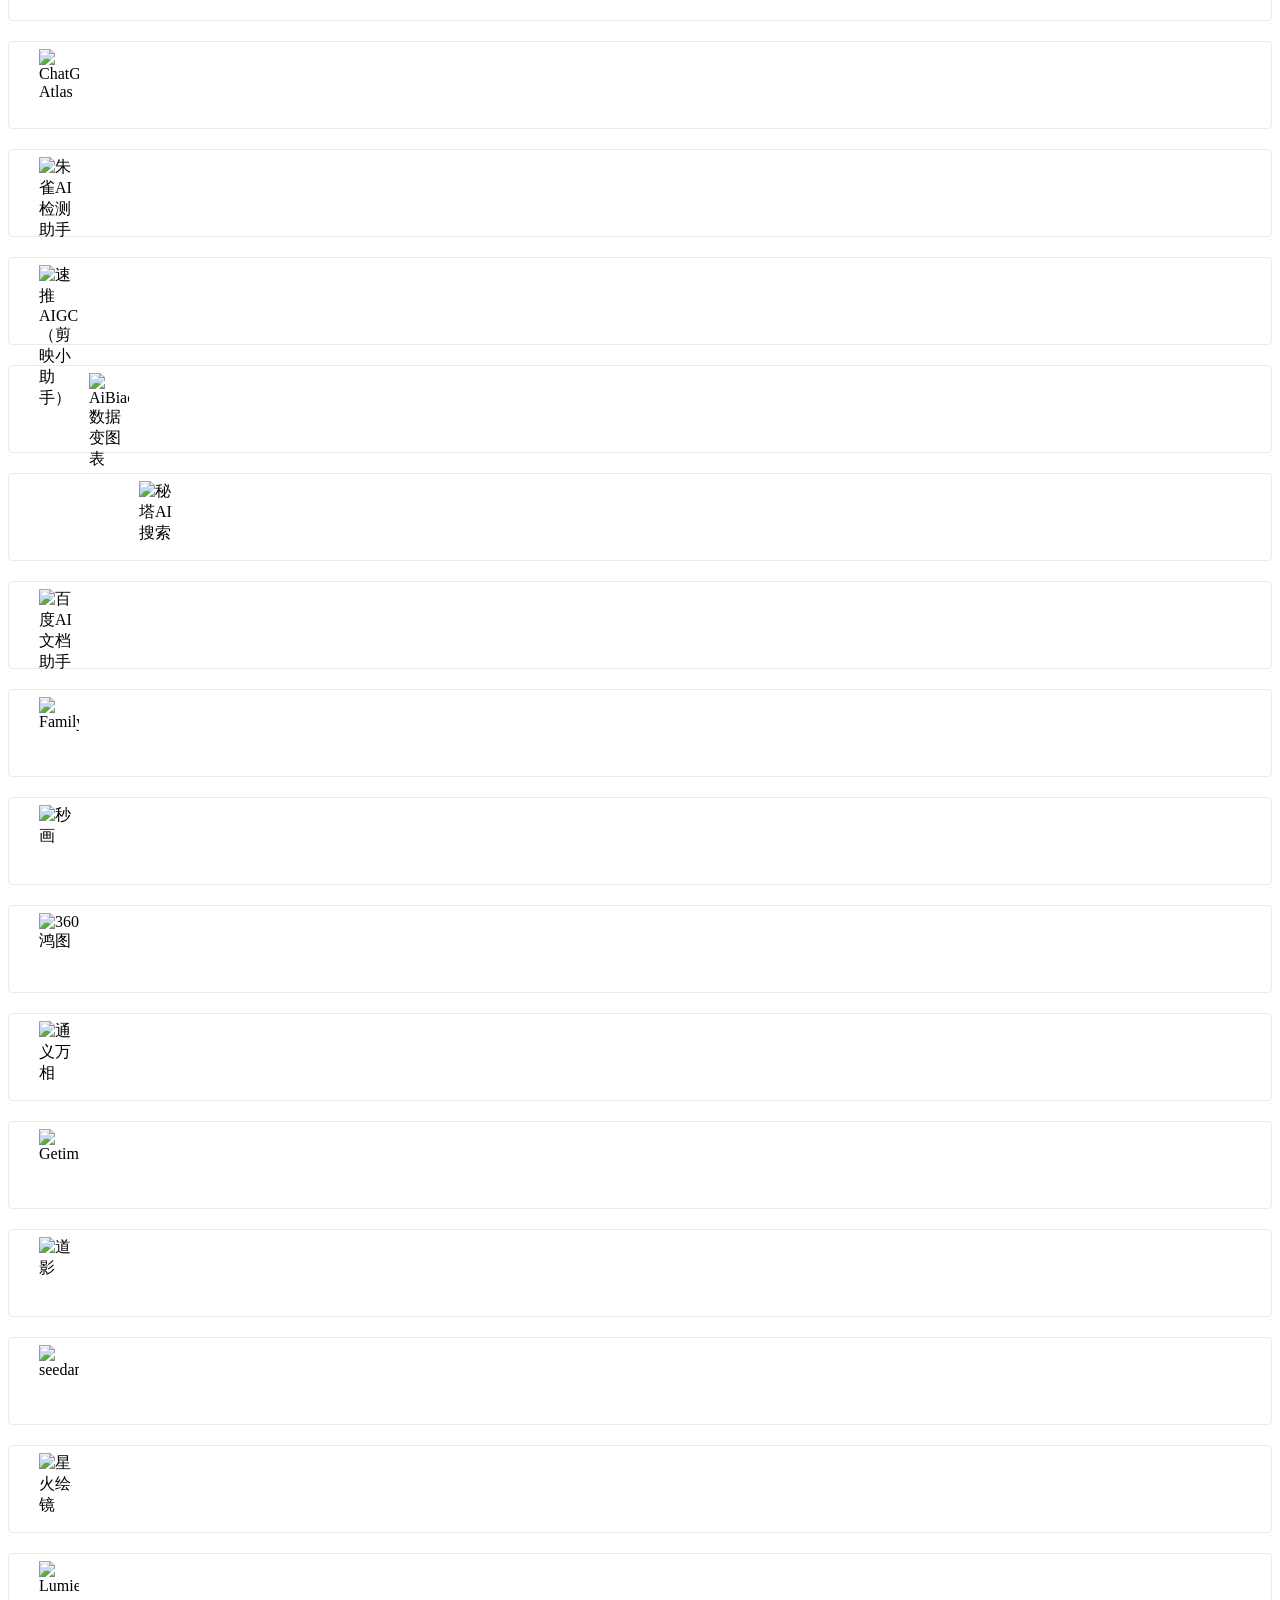
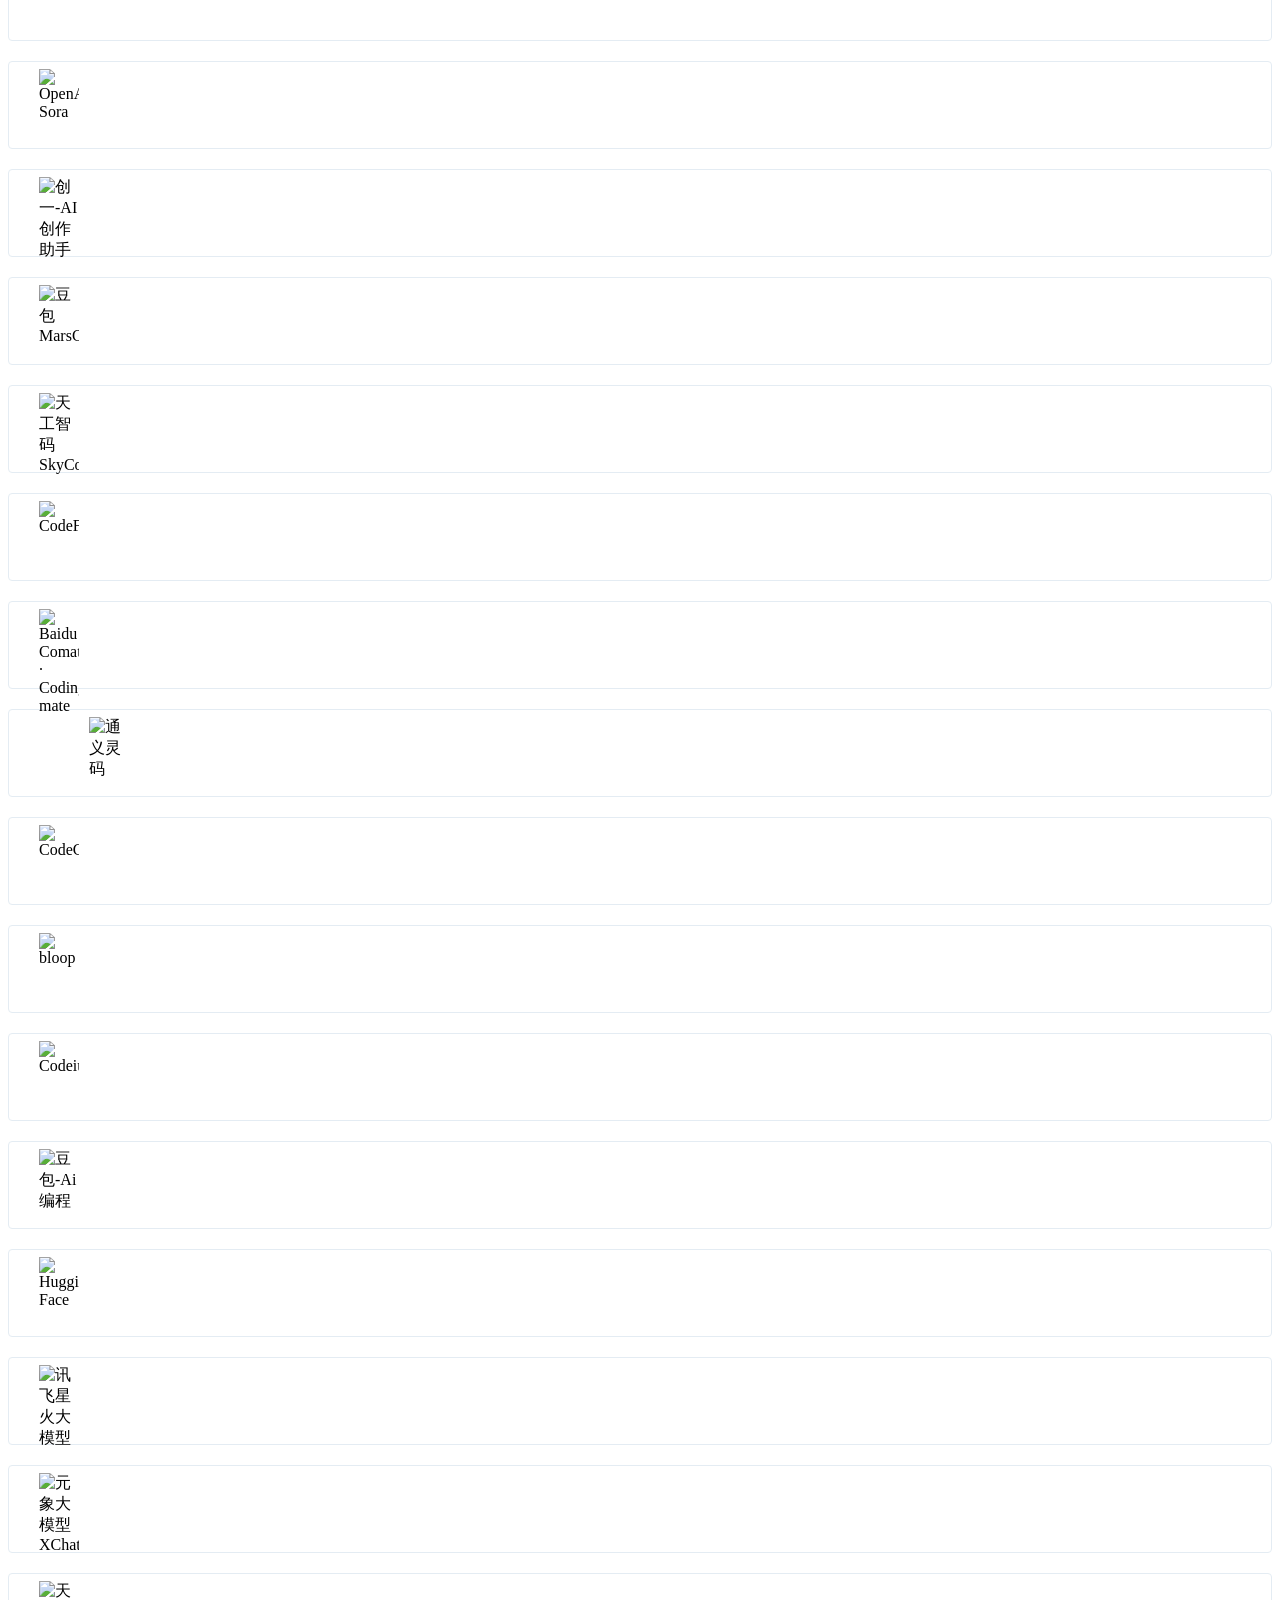
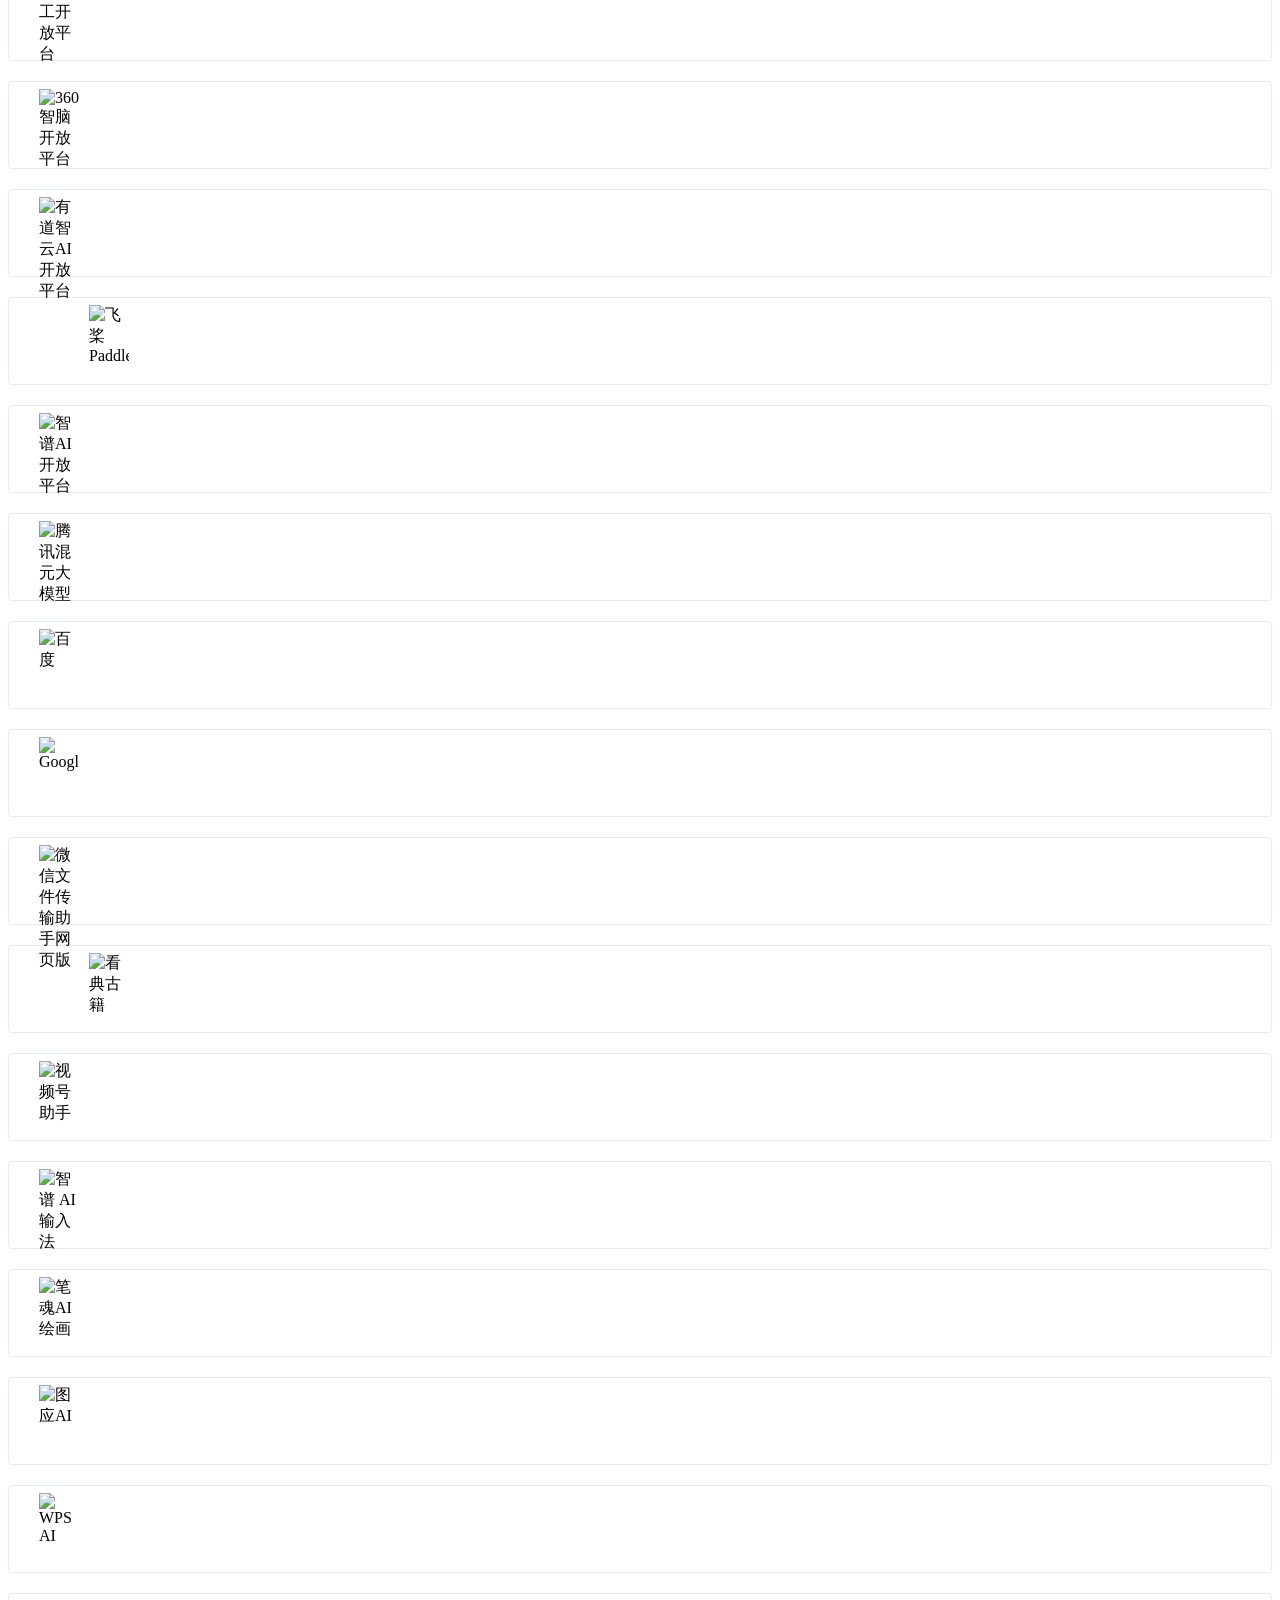
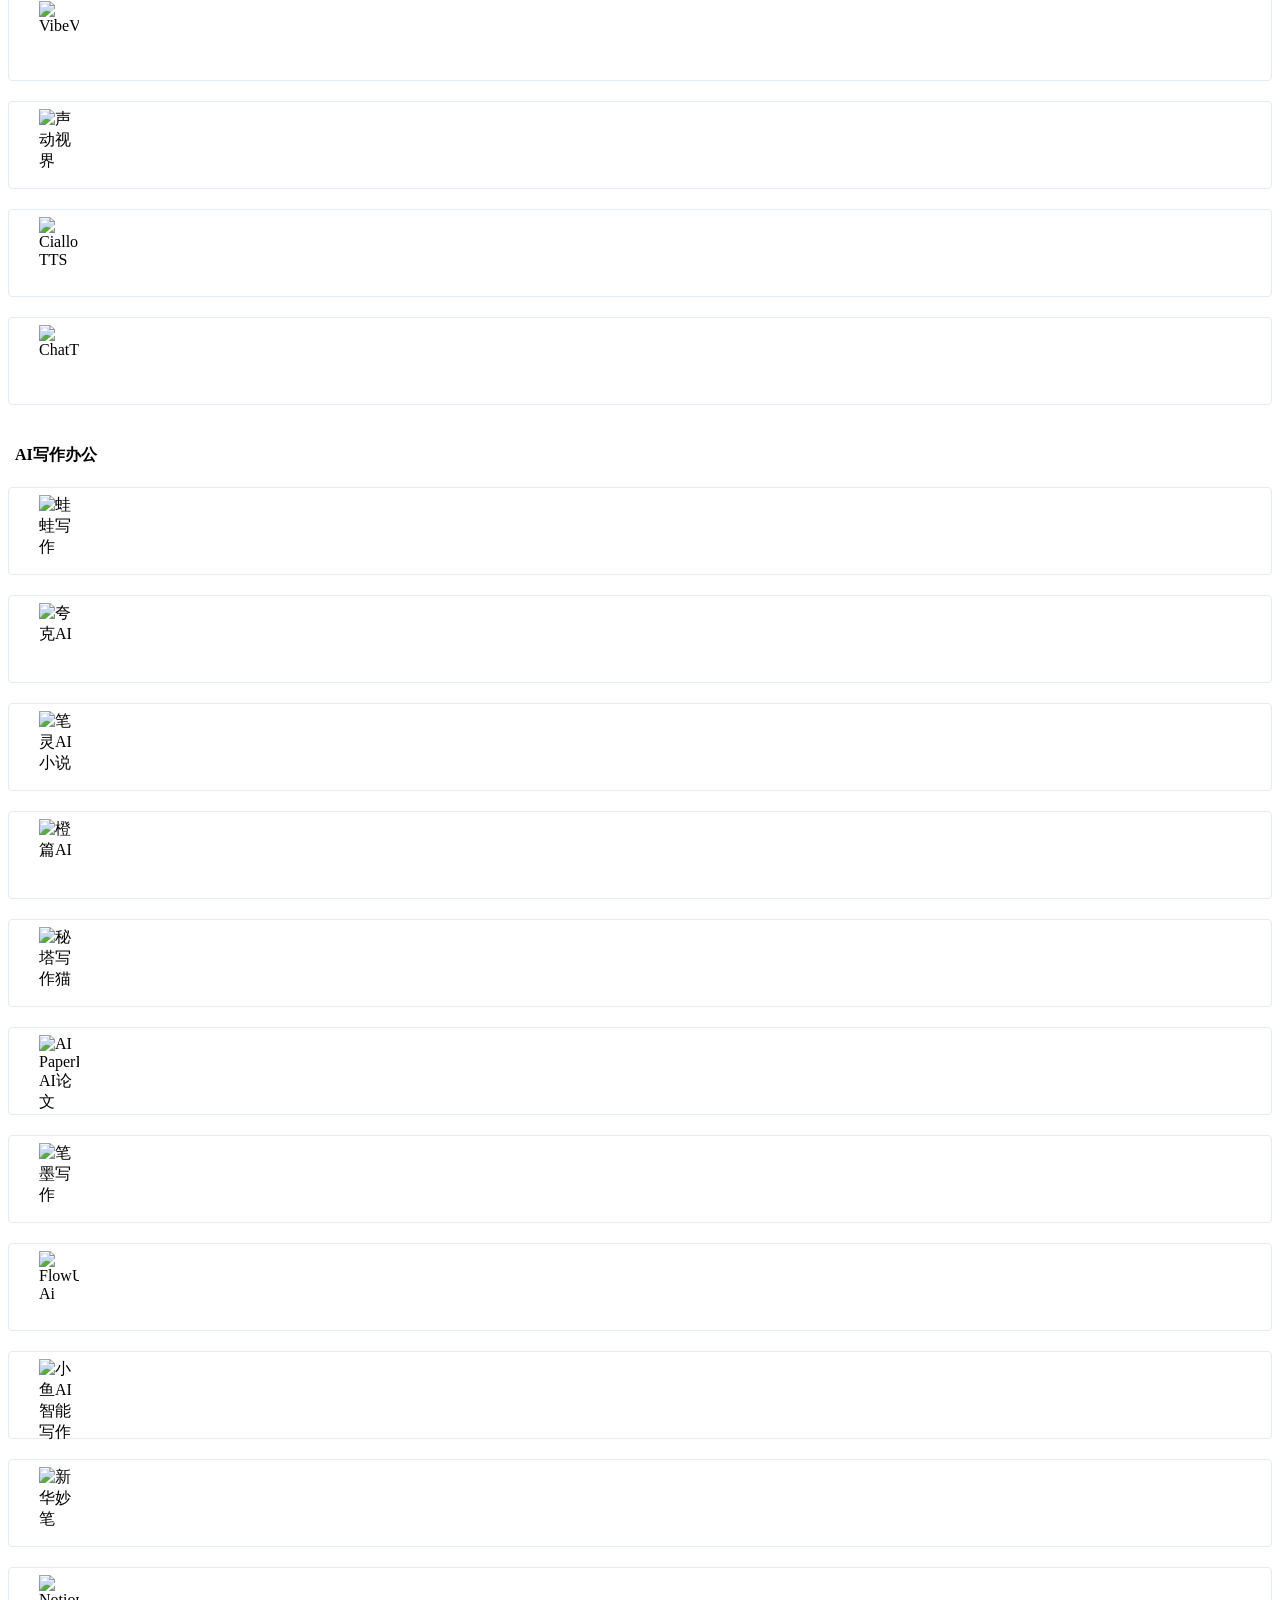
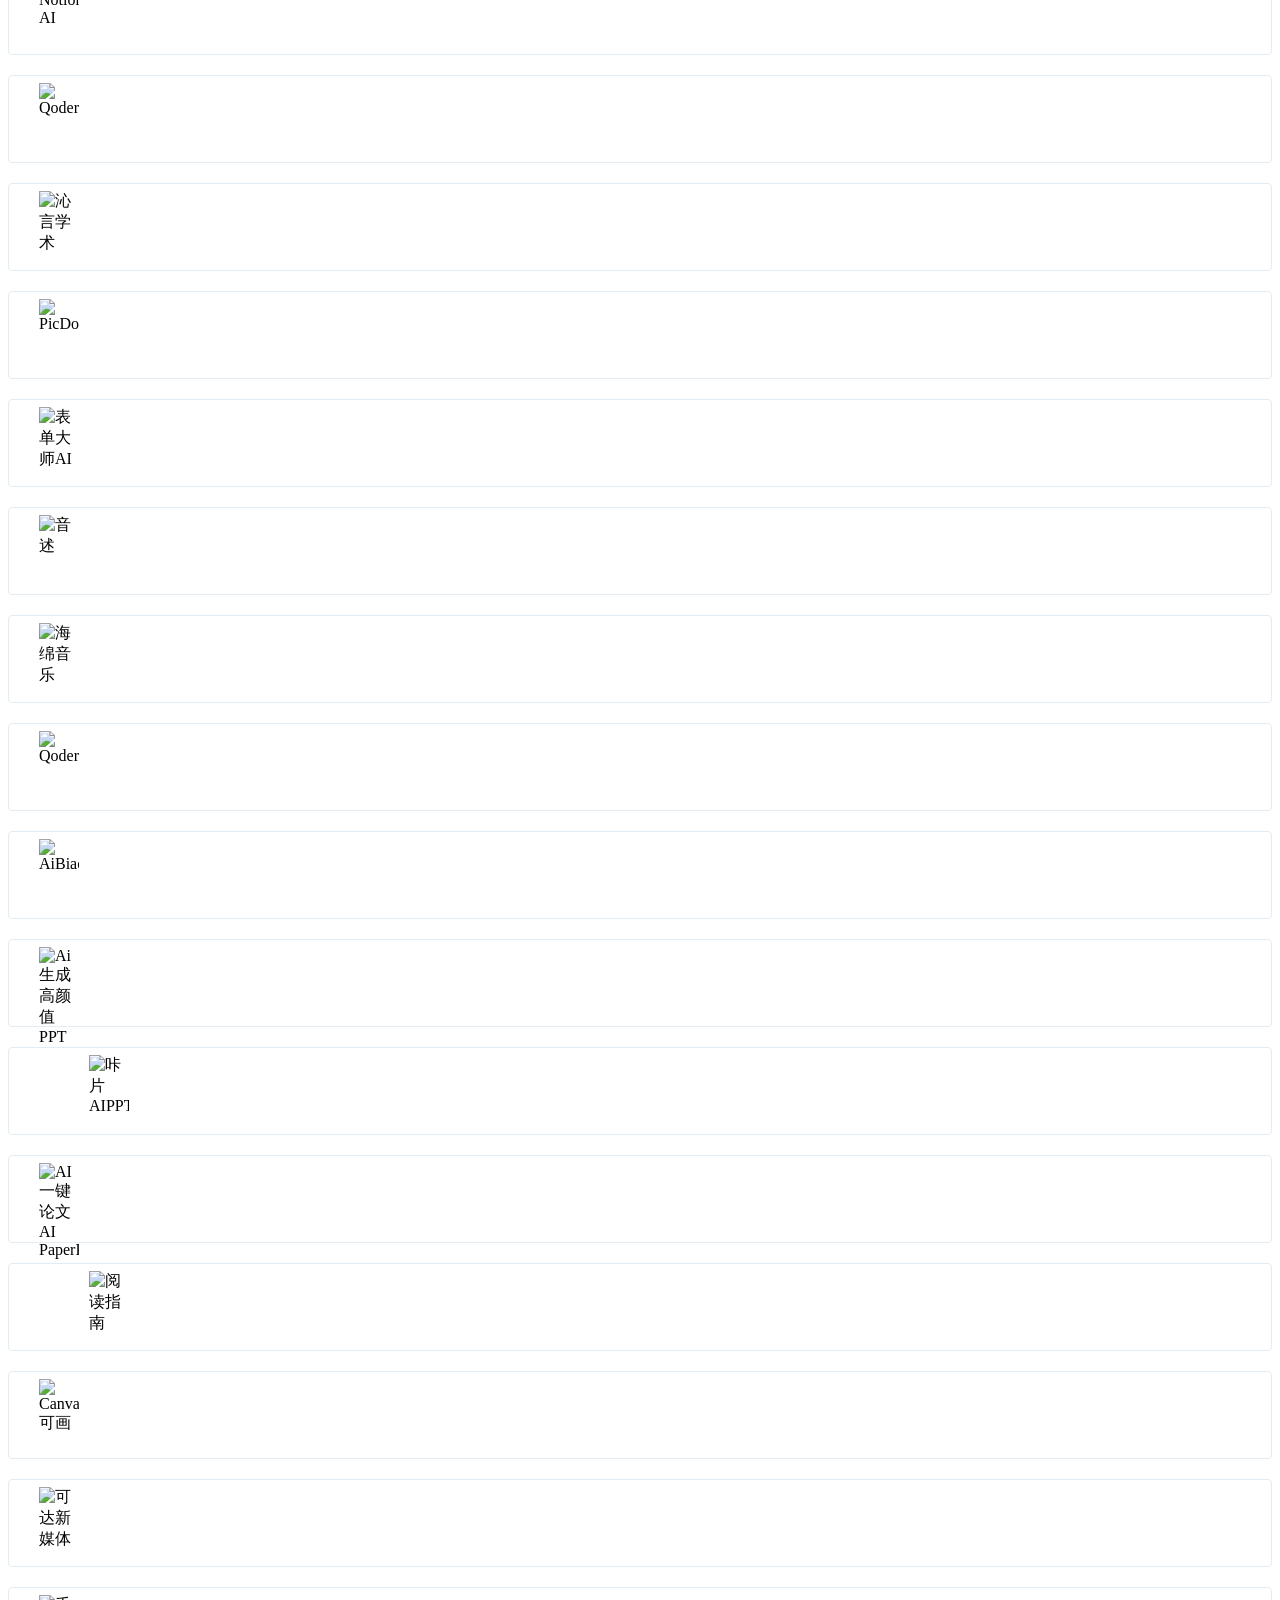
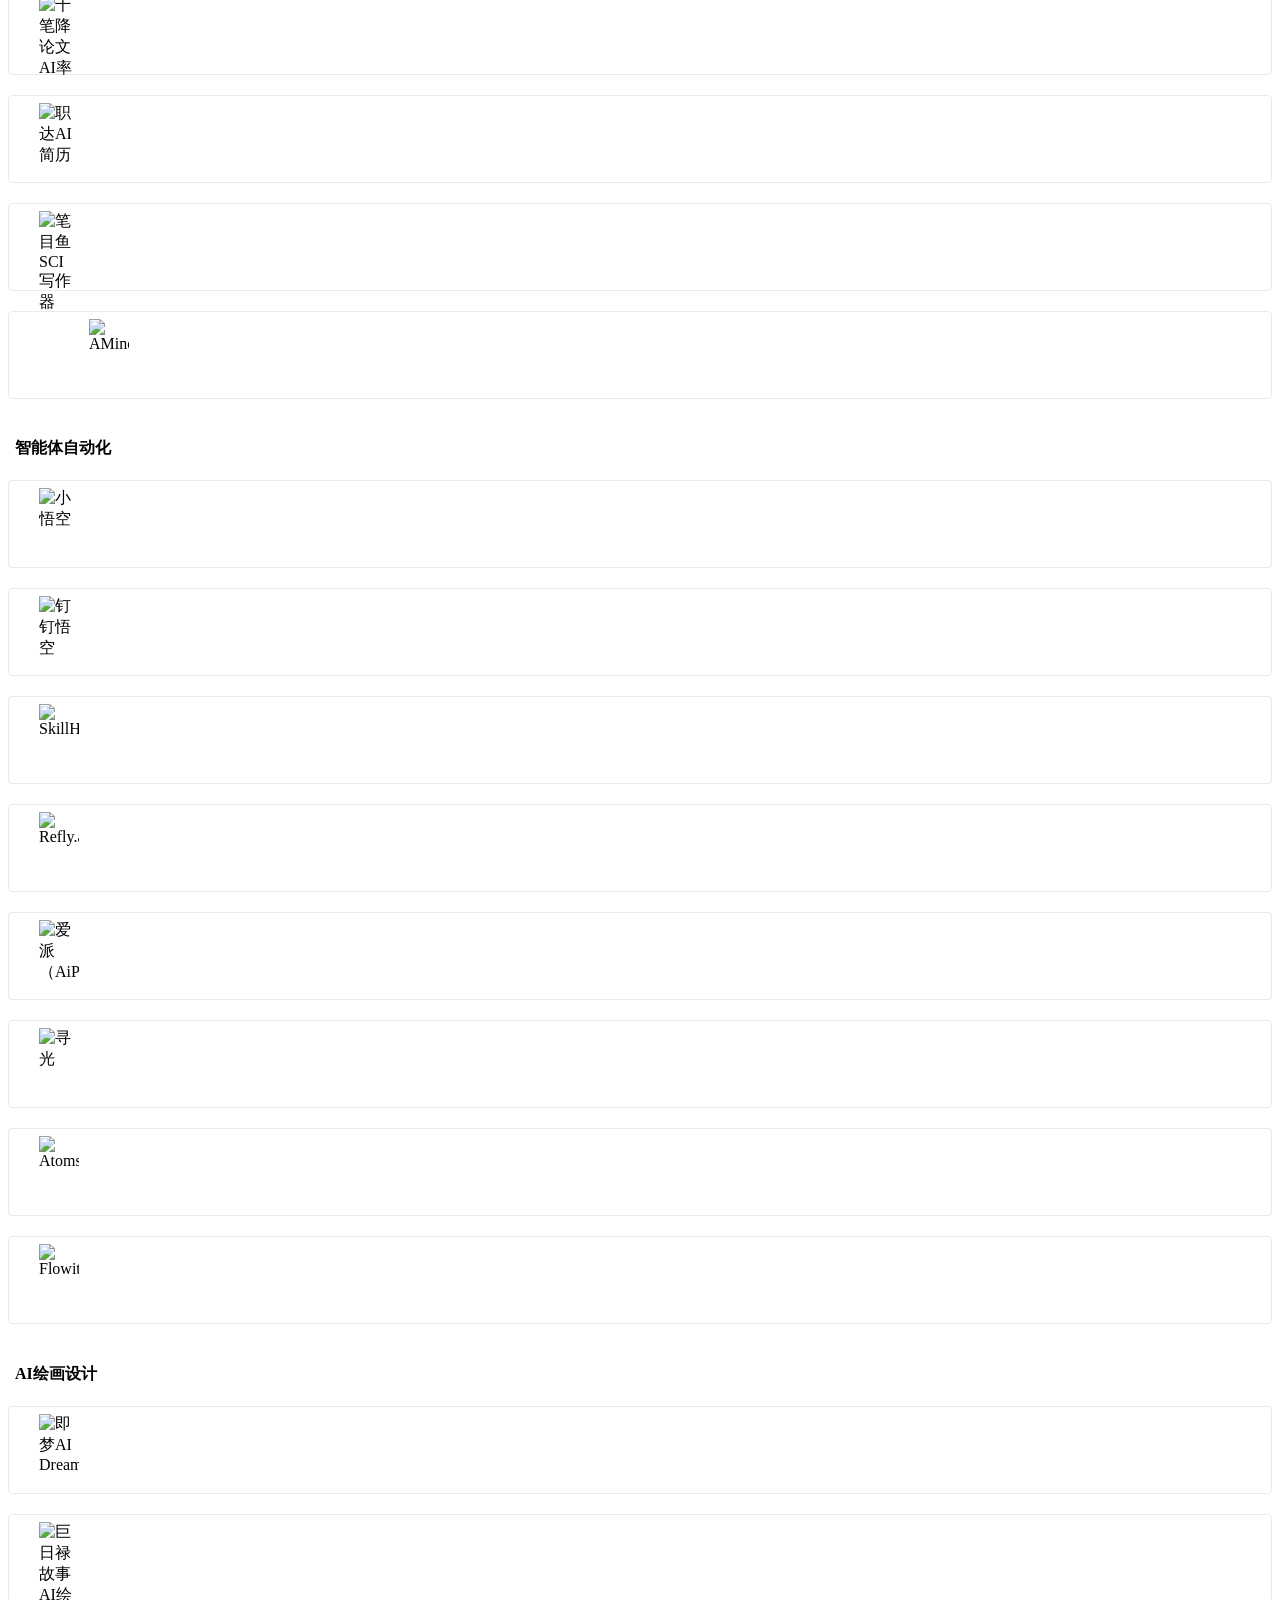
==== commit 2b6a2647: "优化: 站点卡片统一为真实链接 + 移除未引用大文件 - 将 243 个站点卡片从 onclick=window.open 统一为 <a href target=_blank rel=noopener" ====
--- a/cn/index.html
+++ b/cn/index.html
@@ -141,244 +141,244 @@
                 <p class="featured-subtitle">内部团队最常用的创作、模型、素材与工作流入口，优先放在这里。</p>
             <div class="row featured-tools-grid">
                 <div class="col-sm-3">
-                    <div class="xe-widget xe-conversations box2 label-info" onclick="window.open('http://192.168.10.124:5666', '_blank')" data-toggle="tooltip" data-placement="bottom" title="" data-original-title="http://192.168.10.124:5666">
-                        <div class="xe-comment-entry">
-                            <a class="xe-user-img">
+                    <a class="xe-widget xe-conversations box2 label-info" href="http://192.168.10.124:5666" target="_blank" rel="noopener" data-toggle="tooltip" data-placement="bottom" title="" data-original-title="http://192.168.10.124:5666">
+                        <div class="xe-comment-entry">
+                            <span class="xe-user-img">
                                 <img data-src="../assets/images/logos/fnos.png" src="../assets/images/logos/fnos.png" class="lozad img-circle" width="40" alt="NAS">
-                            </a>
-                            <div class="xe-comment">
-                                <a href="#" class="xe-user-name overflowClip_1">
+                            </span>
+                            <div class="xe-comment">
+                                <span class="xe-user-name overflowClip_1">
                                     <strong>NAS系统-内网</strong>
-                                </a>
+                                </span>
                                 <p class="overflowClip_2"> NAS 网络存储系统</p>
                             </div>
                         </div>
-                    </div>
-                </div>
-                <div class="col-sm-3">
-                    <div class="xe-widget xe-conversations box2 label-info" onclick="window.open('http://nas.redith.cn:9090/login', '_blank')" data-toggle="tooltip" data-placement="bottom" title="" data-original-title="http://nas.redith.cn:9090/login">
-                        <div class="xe-comment-entry">
-                            <a class="xe-user-img">
+                    </a>
+                </div>
+                <div class="col-sm-3">
+                    <a class="xe-widget xe-conversations box2 label-info" href="http://nas.redith.cn:9090/login" target="_blank" rel="noopener" data-toggle="tooltip" data-placement="bottom" title="" data-original-title="http://nas.redith.cn:9090/login">
+                        <div class="xe-comment-entry">
+                            <span class="xe-user-img">
                                 <img data-src="../assets/images/logos/fnos.png" src="../assets/images/logos/fnos.png" class="lozad img-circle" width="40" alt="NAS">
-                            </a>
-                            <div class="xe-comment">
-                                <a href="#" class="xe-user-name overflowClip_1">
+                            </span>
+                            <div class="xe-comment">
+                                <span class="xe-user-name overflowClip_1">
                                     <strong>NAS系统-外网</strong>
-                                </a>
+                                </span>
                                 <p class="overflowClip_2"> NAS 网络存储系统外网访问</p>
                             </div>
                         </div>
-                    </div>
-                </div>
-                <div class="col-sm-3">
-                    <div class="xe-widget xe-conversations box2 label-info" onclick="window.open('http://192.168.10.124:5679', '_blank')" data-toggle="tooltip" data-placement="bottom" title="" data-original-title="http://192.168.10.124:5679">
-                        <div class="xe-comment-entry">
-                            <a class="xe-user-img">
+                    </a>
+                </div>
+                <div class="col-sm-3">
+                    <a class="xe-widget xe-conversations box2 label-info" href="http://192.168.10.124:5679" target="_blank" rel="noopener" data-toggle="tooltip" data-placement="bottom" title="" data-original-title="http://192.168.10.124:5679">
+                        <div class="xe-comment-entry">
+                            <span class="xe-user-img">
                                 <img data-src="../assets/images/logos/hongshouyin.png" src="../assets/images/logos/hongshouyin.png" class="lozad img-circle" width="40" alt="百度贴吧">
-                            </a>
-                            <div class="xe-comment">
-                                <a href="#" class="xe-user-name overflowClip_1">
+                            </span>
+                            <div class="xe-comment">
+                                <span class="xe-user-name overflowClip_1">
                                     <strong>AI 影视自动化制作台</strong>
-                                </a>
+                                </span>
                                 <p class="overflowClip_2">红手印 AIGC 短剧影视项目制作，五维分析，工作流平台。</p>
                             </div>
                         </div>
-                    </div>
-                </div>
-                <div class="col-sm-3">
-                    <div class="xe-widget xe-conversations box2 label-info" onclick="window.open('https://chao.redith.cn', '_blank')" data-toggle="tooltip" data-placement="bottom" title="" data-original-title="https://chao.redith.cn">
-                        <div class="xe-comment-entry">
-                            <a class="xe-user-img">
+                    </a>
+                </div>
+                <div class="col-sm-3">
+                    <a class="xe-widget xe-conversations box2 label-info" href="https://chao.redith.cn" target="_blank" rel="noopener" data-toggle="tooltip" data-placement="bottom" title="" data-original-title="https://chao.redith.cn">
+                        <div class="xe-comment-entry">
+                            <span class="xe-user-img">
                                 <img data-src="../assets/images/logos/chaodayun.png" src="../assets/images/logos/chaodayun.png" class="lozad img-circle" width="40" alt="AirPortal 空投">
-                            </a>
-                            <div class="xe-comment">
-                                <a href="#" class="xe-user-name overflowClip_1">
+                            </span>
+                            <div class="xe-comment">
+                                <span class="xe-user-name overflowClip_1">
                                     <strong>超搭云海外 AI</strong>
-                                </a>
+                                </span>
                                 <p class="overflowClip_2">超搭云海外 AI 生成制作工作台</p>
                             </div>
                         </div>
-                    </div>
-                </div>
-                <div class="col-sm-3">
-                    <div class="xe-widget xe-conversations box2 label-info" onclick="window.open('https://chat.huawuhen.store/', '_blank')" data-toggle="tooltip" data-placement="bottom" title="" data-original-title="https://chat.huawuhen.store/">
-                        <div class="xe-comment-entry">
-                            <a class="xe-user-img">
+                    </a>
+                </div>
+                <div class="col-sm-3">
+                    <a class="xe-widget xe-conversations box2 label-info" href="https://chat.huawuhen.store/" target="_blank" rel="noopener" data-toggle="tooltip" data-placement="bottom" title="" data-original-title="https://chat.huawuhen.store/">
+                        <div class="xe-comment-entry">
+                            <span class="xe-user-img">
                                 <img data-src="https://t3.gstatic.cn/faviconV2?client=SOCIAL&amp;type=FAVICON&amp;fallback_opts=TYPE,SIZE,URL&amp;size=128&amp;url=https://ai.baidu.com" src="../assets/images/logos/default.png" class="lozad img-circle" width="40" alt="百度AI开放平台">
-                            </a>
-                            <div class="xe-comment">
-                                <a href="#" class="xe-user-name overflowClip_1">
+                            </span>
+                            <div class="xe-comment">
+                                <span class="xe-user-name overflowClip_1">
                                     <strong>内部 AI对话平台</strong>
-                                </a>
+                                </span>
                                 <p class="overflowClip_2">聚合多模型；登录信息请联系管理员获取</p>
                             </div>
                         </div>
-                    </div>
-                </div>
-                <div class="col-sm-3">
-                  <div class="xe-widget xe-conversations box2 label-info" onclick="window.open('https://labs.google/fx/tools/flow', '_blank')" data-toggle="tooltip" data-placement="bottom" title="" data-original-title="https://labs.google/fx/tools/flow">
-                        <div class="xe-comment-entry">
-                            <a class="xe-user-img">
+                    </a>
+                </div>
+                <div class="col-sm-3">
+                  <a class="xe-widget xe-conversations box2 label-info" href="https://labs.google/fx/tools/flow" target="_blank" rel="noopener" data-toggle="tooltip" data-placement="bottom" title="" data-original-title="https://labs.google/fx/tools/flow">
+                        <div class="xe-comment-entry">
+                            <span class="xe-user-img">
                                 <img data-src="https://t3.gstatic.cn/faviconV2?client=SOCIAL&amp;type=FAVICON&amp;fallback_opts=TYPE,SIZE,URL&amp;size=128&amp;url=https://gemini.google.com" src="../assets/images/logos/default.png" class="lozad img-circle" width="40" alt="Gemini/Google Bard">
-                            </a>
-                            <div class="xe-comment">
-                                <a href="#" class="xe-user-name overflowClip_1">
+                            </span>
+                            <div class="xe-comment">
+                                <span class="xe-user-name overflowClip_1">
                                     <strong>Google Flow</strong>
-                                </a>
+                                </span>
                                 <p class="overflowClip_2">谷歌DeepMind开发，生图视频工作台。</p>
                             </div>
                         </div>
-                    </div>
+                    </a>
                 </div>
               <div class="col-sm-3">
-                    <div class="xe-widget xe-conversations box2 label-info" onclick="window.open('https://deep.redith.cn', '_blank')" data-toggle="tooltip" data-placement="bottom" title="" data-original-title="https://deep.redith.cn">
-                        <div class="xe-comment-entry">
-                            <a class="xe-user-img">
+                    <a class="xe-widget xe-conversations box2 label-info" href="https://deep.redith.cn" target="_blank" rel="noopener" data-toggle="tooltip" data-placement="bottom" title="" data-original-title="https://deep.redith.cn">
+                        <div class="xe-comment-entry">
+                            <span class="xe-user-img">
                                 <img data-src="https://t3.gstatic.cn/faviconV2?client=SOCIAL&amp;type=FAVICON&amp;fallback_opts=TYPE,SIZE,URL&amp;size=128&amp;url=https://www.wps.cn" src="../assets/images/logos/default.png" class="lozad img-circle" width="40" alt="WPS学堂">
-                            </a>
-                            <div class="xe-comment">
-                                <a href="#" class="xe-user-name overflowClip_1">
+                            </span>
+                            <div class="xe-comment">
+                                <span class="xe-user-name overflowClip_1">
                                     <strong>深度视频提取</strong>
-                                </a>
+                                </span>
                                 <p class="overflowClip_2">深度视频提取，用于动作复刻。</p>
                             </div>
                         </div>
-                    </div>
-                </div>
-                <div class="col-sm-3">
-                    <div class="xe-widget xe-conversations box2 label-info" onclick="window.open('http://192.168.10.124:8501', '_blank')" data-toggle="tooltip" data-placement="bottom" title="" data-original-title="http://192.168.10.124:8501">
-                        <div class="xe-comment-entry">
-                            <a class="xe-user-img">
+                    </a>
+                </div>
+                <div class="col-sm-3">
+                    <a class="xe-widget xe-conversations box2 label-info" href="http://192.168.10.124:8501" target="_blank" rel="noopener" data-toggle="tooltip" data-placement="bottom" title="" data-original-title="http://192.168.10.124:8501">
+                        <div class="xe-comment-entry">
+                            <span class="xe-user-img">
                                 <img data-src="https://t3.gstatic.cn/faviconV2?client=SOCIAL&amp;type=FAVICON&amp;fallback_opts=TYPE,SIZE,URL&amp;size=128&amp;url=https://ai.iterms.com" src="../assets/images/logos/default.png" class="lozad img-circle" width="40" alt="iTerms">
-                            </a>
-                            <div class="xe-comment">
-                                <a href="#" class="xe-user-name overflowClip_1">
+                            </span>
+                            <div class="xe-comment">
+                                <span class="xe-user-name overflowClip_1">
                                     <strong>短视频自动化</strong>
-                                </a>
+                                </span>
                                 <p class="overflowClip_2">红手印短视频自动化引擎。支持动作迁移、高光剪辑、图片速剪、数字人等。</p>
                             </div>
                         </div>
-                    </div>
+                    </a>
                 </div>
                <div class="col-sm-3">
-                    <div class="xe-widget xe-conversations box2 label-info" onclick="window.open('https://grok.com/?referrer=x', '_blank')" data-toggle="tooltip" data-placement="bottom" title="" data-original-title="https://grok.com/?referrer=x">
-                        <div class="xe-comment-entry">
-                            <a class="xe-user-img">
+                    <a class="xe-widget xe-conversations box2 label-info" href="https://grok.com/?referrer=x" target="_blank" rel="noopener" data-toggle="tooltip" data-placement="bottom" title="" data-original-title="https://grok.com/?referrer=x">
+                        <div class="xe-comment-entry">
+                            <span class="xe-user-img">
                                 <img data-src="https://t3.gstatic.cn/faviconV2?client=SOCIAL&amp;type=FAVICON&amp;fallback_opts=TYPE,SIZE,URL&amp;size=128&amp;url=https://grok.x.ai" src="../assets/images/logos/default.png" class="lozad img-circle" width="40" alt="xAI Grok">
-                            </a>
-                            <div class="xe-comment">
-                                <a href="#" class="xe-user-name overflowClip_1">
+                            </span>
+                            <div class="xe-comment">
+                                <span class="xe-user-name overflowClip_1">
                                     <strong>xAI Grok</strong>
-                                </a>
+                                </span>
                                 <p class="overflowClip_2">Grok是XAI；可批量生图视频；审查敏感度较低。</p>
                             </div>
                         </div>
-                    </div>
+                    </a>
                 </div>
               <div class="col-sm-3">
-                    <div class="xe-widget xe-conversations box2 label-info" onclick="window.open('https://www.liblib.tv/', '_blank')" data-toggle="tooltip" data-placement="bottom" title="" data-original-title="https://www.liblib.tv/">
-                        <div class="xe-comment-entry">
-                            <a class="xe-user-img">
+                    <a class="xe-widget xe-conversations box2 label-info" href="https://www.liblib.tv/" target="_blank" rel="noopener" data-toggle="tooltip" data-placement="bottom" title="" data-original-title="https://www.liblib.tv/">
+                        <div class="xe-comment-entry">
+                            <span class="xe-user-img">
                                 <img data-src="../assets/images/logos/libl.png" src="../assets/images/logos/libl.png" class="lozad img-circle" width="40" alt="LiblibAI·哩布哩布AI">
-                            </a>
-                            <div class="xe-comment">
-                                <a href="#" class="xe-user-name overflowClip_1">
+                            </span>
+                            <div class="xe-comment">
+                                <span class="xe-user-name overflowClip_1">
                                     <strong>LiblibTV</strong>
-                                </a>
+                                </span>
                                 <p class="overflowClip_2">原创AI模型分享社区，这里有最新、最热门的模型素材，10万+模型免费下载。欢迎每一位创作者加入，分享你的作品。与中国原创模型作者交流,共同探索AI绘画。</p>
                             </div>
                         </div>
-                    </div>
+                    </a>
                 </div>
             <div class="col-sm-3">
-                    <div class="xe-widget xe-conversations box2 label-info" onclick="window.open('https://www.lovart.ai/zh', '_blank')" data-toggle="tooltip" data-placement="bottom" title="" data-original-title="https://www.lovart.ai/zh">
-                        <div class="xe-comment-entry">
-                            <a class="xe-user-img">
+                    <a class="xe-widget xe-conversations box2 label-info" href="https://www.lovart.ai/zh" target="_blank" rel="noopener" data-toggle="tooltip" data-placement="bottom" title="" data-original-title="https://www.lovart.ai/zh">
+                        <div class="xe-comment-entry">
+                            <span class="xe-user-img">
                                 <img data-src="../assets/images/logos/lovart.png" src="../assets/images/logos/lovart.png" class="lozad img-circle" width="40" alt="优酷">
-                            </a>
-                            <div class="xe-comment">
-                                <a href="#" class="xe-user-name overflowClip_1">
+                            </span>
+                            <div class="xe-comment">
+                                <span class="xe-user-name overflowClip_1">
                                     <strong>Lovart</strong>
-                                </a>
+                                </span>
                                 <p class="overflowClip_2">第三方聚合工作平台可生视频、图片。</p>
                             </div>
                         </div>
-                    </div>
+                    </a>
                 </div>
               <div class="col-sm-3">
-                    <div class="xe-widget xe-conversations box2 label-info" onclick="window.open('https://app.klingai.com/cn', '_blank')" data-toggle="tooltip" data-placement="bottom" title="" data-original-title="https://app.klingai.com/cn">
-                        <div class="xe-comment-entry">
-                            <a class="xe-user-img">
+                    <a class="xe-widget xe-conversations box2 label-info" href="https://app.klingai.com/cn" target="_blank" rel="noopener" data-toggle="tooltip" data-placement="bottom" title="" data-original-title="https://app.klingai.com/cn">
+                        <div class="xe-comment-entry">
+                            <span class="xe-user-img">
                                 <img data-src="https://t3.gstatic.cn/faviconV2?client=SOCIAL&amp;type=FAVICON&amp;fallback_opts=TYPE,SIZE,URL&amp;size=128&amp;url=https://app.klingai.com" src="../assets/images/logos/default.png" class="lozad img-circle" width="40" alt="可灵​ AI​">
-                            </a>
-                            <div class="xe-comment">
-                                <a href="#" class="xe-user-name overflowClip_1">
+                            </span>
+                            <div class="xe-comment">
+                                <span class="xe-user-name overflowClip_1">
                                     <strong>可灵​ AI​</strong>
-                                </a>
+                                </span>
                                 <p class="overflowClip_2">可灵 AI 是新一代的 AI 创意生产力平台，提供图片生成、视频生成和音效生成等多种功能，帮助用户快速实现创意。</p>
                             </div>
                         </div>
-                    </div>
-                </div>
-                <div class="col-sm-3">
-                    <div class="xe-widget xe-conversations box2 label-info" onclick="window.open('https://www.polarstars.org/#/register?code=mujlZ6g2', '_blank')" data-toggle="tooltip" data-placement="bottom" title="" data-original-title="https://www.polarstars.org/#/register?code=mujlZ6g2">
-                        <div class="xe-comment-entry">
-                            <a class="xe-user-img">
+                    </a>
+                </div>
+                <div class="col-sm-3">
+                    <a class="xe-widget xe-conversations box2 label-info" href="https://www.polarstars.org/#/register?code=mujlZ6g2" target="_blank" rel="noopener" data-toggle="tooltip" data-placement="bottom" title="" data-original-title="https://www.polarstars.org/#/register?code=mujlZ6g2">
+                        <div class="xe-comment-entry">
+                            <span class="xe-user-img">
                                 <img data-src="../assets/images/logos/vpn.png" src="../assets/images/logos/vpn.png" class="lozad img-circle" width="40" alt="nano-banana纳米香蕉中文站">
-                            </a>
-                            <div class="xe-comment">
-                                <a href="#" class="xe-user-name overflowClip_1">
+                            </span>
+                            <div class="xe-comment">
+                                <span class="xe-user-name overflowClip_1">
                                     <strong>vpn 机场</strong>
-                                </a>
+                                </span>
                                 <p class="overflowClip_2">vpn 机场网站</p>
                             </div>
                         </div>
-                    </div>
+                    </a>
                 </div>
                   <div class="col-sm-3">
-                    <div class="xe-widget xe-conversations box2 label-info" onclick="window.open('https://www.reelfork.com/', '_blank')" data-toggle="tooltip" data-placement="bottom" title="" data-original-title="https://www.reelfork.com/">
-                        <div class="xe-comment-entry">
-                            <a class="xe-user-img">
+                    <a class="xe-widget xe-conversations box2 label-info" href="https://www.reelfork.com/" target="_blank" rel="noopener" data-toggle="tooltip" data-placement="bottom" title="" data-original-title="https://www.reelfork.com/">
+                        <div class="xe-comment-entry">
+                            <span class="xe-user-img">
                                 <img data-src="https://t3.gstatic.cn/faviconV2?client=SOCIAL&amp;type=FAVICON&amp;fallback_opts=TYPE,SIZE,URL&amp;size=128&amp;url=https://aisearch.qq.com" src="../assets/images/logos/default.png" class="lozad img-circle" width="40" alt="互动影游制作平台">
-                            </a>
-                            <div class="xe-comment">
-                                <a href="#" class="xe-user-name overflowClip_1">
+                            </span>
+                            <div class="xe-comment">
+                                <span class="xe-user-name overflowClip_1">
                                     <strong>ReelFork–互动影游创作平台</strong>
-                                </a>
+                                </span>
                                 <p class="overflowClip_2">中国首个互动视频、影游在线制作平台，特色有 agent 驱动创作。</p>
                             </div>
                         </div>
-                    </div>
-                </div>
-                <div class="col-sm-3">
-                    <div class="xe-widget xe-conversations box2 label-info" onclick="window.open('https://chat.openai.com', '_blank')" data-toggle="tooltip" data-placement="bottom" title="" data-original-title="https://chat.openai.com">
-                        <div class="xe-comment-entry">
-                            <a class="xe-user-img">
+                    </a>
+                </div>
+                <div class="col-sm-3">
+                    <a class="xe-widget xe-conversations box2 label-info" href="https://chat.openai.com" target="_blank" rel="noopener" data-toggle="tooltip" data-placement="bottom" title="" data-original-title="https://chat.openai.com">
+                        <div class="xe-comment-entry">
+                            <span class="xe-user-img">
                                 <img data-src="https://t3.gstatic.cn/faviconV2?client=SOCIAL&amp;type=FAVICON&amp;fallback_opts=TYPE,SIZE,URL&amp;size=128&amp;url=https://chat.openai.com" src="../assets/images/logos/default.png" class="lozad img-circle" width="40" alt="ChatGPT">
-                            </a>
-                            <div class="xe-comment">
-                                <a href="#" class="xe-user-name overflowClip_1">
+                            </span>
+                            <div class="xe-comment">
+                                <span class="xe-user-name overflowClip_1">
                                     <strong>ChatGPT</strong>
-                                </a>
+                                </span>
                                 <p class="overflowClip_2">聊天生成型预训练变换模型简称ChatGPT，是由OpenAI开发的一个人工智能聊天机器人程序，于2022年11月推出。</p>
                             </div>
                         </div>
-                    </div>
-                </div>
-                <div class="col-sm-3">
-                    <div class="xe-widget xe-conversations box2 label-info" onclick="window.open('https://qiye.aliyun.com/', '_blank')" data-toggle="tooltip" data-placement="bottom" title="" data-original-title="https://qiye.aliyun.com/">
-                        <div class="xe-comment-entry">
-                            <a class="xe-user-img">
+                    </a>
+                </div>
+                <div class="col-sm-3">
+                    <a class="xe-widget xe-conversations box2 label-info" href="https://qiye.aliyun.com/" target="_blank" rel="noopener" data-toggle="tooltip" data-placement="bottom" title="" data-original-title="https://qiye.aliyun.com/">
+                        <div class="xe-comment-entry">
+                            <span class="xe-user-img">
                                 <img data-src="../assets/images/logos/aliemail.png" src="../assets/images/logos/aliemail.png" class="lozad img-circle" width="40" alt="ChatGPT">
-                            </a>
-                            <div class="xe-comment">
-                                <a href="#" class="xe-user-name overflowClip_1">
+                            </span>
+                            <div class="xe-comment">
+                                <span class="xe-user-name overflowClip_1">
                                     <strong>阿里企业邮箱</strong>
-                                </a>
+                                </span>
                                 <p class="overflowClip_2">阿里企业邮箱登录入口。</p>
                             </div>
                         </div>
-                    </div>
+                    </a>
                 </div>
             </div>
             </section>
@@ -386,3445 +386,3445 @@
             <h4 class="text-gray"><i class="linecons-tag" style="margin-right: 7px;" id="AI对话搜索"></i>AI对话搜索</h4>
             <div class="row">
                 <div class="col-sm-3">
-                    <div class="xe-widget xe-conversations box2 label-info" onclick="window.open('https://try.elevenlabs.io/q3htcvndr56r', '_blank')" data-toggle="tooltip" data-placement="bottom" title="" data-original-title="https://try.elevenlabs.io/q3htcvndr56r">
-                        <div class="xe-comment-entry">
-                            <a class="xe-user-img">
+                    <a class="xe-widget xe-conversations box2 label-info" href="https://try.elevenlabs.io/q3htcvndr56r" target="_blank" rel="noopener" data-toggle="tooltip" data-placement="bottom" title="" data-original-title="https://try.elevenlabs.io/q3htcvndr56r">
+                        <div class="xe-comment-entry">
+                            <span class="xe-user-img">
                                 <img data-src="https://t3.gstatic.cn/faviconV2?client=SOCIAL&amp;type=FAVICON&amp;fallback_opts=TYPE,SIZE,URL&amp;size=128&amp;url=https://app.yourmusic.fun" src="../assets/images/logos/default.png" class="lozad img-circle" width="40" alt="谱乐 AI">
-                            </a>
-                            <div class="xe-comment">
-                                <a href="#" class="xe-user-name overflowClip_1">
+                            </span>
+                            <div class="xe-comment">
+                                <span class="xe-user-name overflowClip_1">
                                     <strong>ELEVENLABS Ai 声音</strong>
-                                </a>
+                                </span>
                                 <p class="overflowClip_2">AI/AIGC 工具，来源：工具达人导航。</p>
                             </div>
                         </div>
-                    </div>
-                </div>
-                <div class="col-sm-3">
-                    <div class="xe-widget xe-conversations box2 label-info" onclick="window.open('https://chirou.ai?from=7591', '_blank')" data-toggle="tooltip" data-placement="bottom" title="" data-original-title="https://chirou.ai?from=7591">
-                        <div class="xe-comment-entry">
-                            <a class="xe-user-img">
+                    </a>
+                </div>
+                <div class="col-sm-3">
+                    <a class="xe-widget xe-conversations box2 label-info" href="https://chirou.ai?from=7591" target="_blank" rel="noopener" data-toggle="tooltip" data-placement="bottom" title="" data-original-title="https://chirou.ai?from=7591">
+                        <div class="xe-comment-entry">
+                            <span class="xe-user-img">
                                 <img data-src="https://t3.gstatic.cn/faviconV2?client=SOCIAL&amp;type=FAVICON&amp;fallback_opts=TYPE,SIZE,URL&amp;size=128&amp;url=https://gpt-plus.ai" src="../assets/images/logos/default.png" class="lozad img-circle" width="40" alt="ChatGPT Plus 开通">
-                            </a>
-                            <div class="xe-comment">
-                                <a href="#" class="xe-user-name overflowClip_1">
+                            </span>
+                            <div class="xe-comment">
+                                <span class="xe-user-name overflowClip_1">
                                     <strong>ChatGPT Plus 开通</strong>
-                                </a>
+                                </span>
                                 <p class="overflowClip_2">AI/AIGC 工具，来源：工具达人导航。</p>
                             </div>
                         </div>
-                    </div>
-                </div>
-                <div class="col-sm-3">
-                    <div class="xe-widget xe-conversations box2 label-info" onclick="window.open('https://www.miaoda.cn/?invitecode=user-8l3rka9i2v40', '_blank')" data-toggle="tooltip" data-placement="bottom" title="" data-original-title="https://www.miaoda.cn/?invitecode=user-8l3rka9i2v40">
-                        <div class="xe-comment-entry">
-                            <a class="xe-user-img">
+                    </a>
+                </div>
+                <div class="col-sm-3">
+                    <a class="xe-widget xe-conversations box2 label-info" href="https://www.miaoda.cn/?invitecode=user-8l3rka9i2v40" target="_blank" rel="noopener" data-toggle="tooltip" data-placement="bottom" title="" data-original-title="https://www.miaoda.cn/?invitecode=user-8l3rka9i2v40">
+                        <div class="xe-comment-entry">
+                            <span class="xe-user-img">
                                 <img data-src="https://t3.gstatic.cn/faviconV2?client=SOCIAL&amp;type=FAVICON&amp;fallback_opts=TYPE,SIZE,URL&amp;size=128&amp;url=https://www.miaoda.cn" src="../assets/images/logos/default.png" class="lozad img-circle" width="40" alt="秒哒">
-                            </a>
-                            <div class="xe-comment">
-                                <a href="#" class="xe-user-name overflowClip_1">
+                            </span>
+                            <div class="xe-comment">
+                                <span class="xe-user-name overflowClip_1">
                                     <strong>秒哒</strong>
-                                </a>
+                                </span>
                                 <p class="overflowClip_2">秒哒是一款零代码应用生成平台，无需编程经验，通过自然语言对话式和拖拽式搭建具有完整前后端的应用，一句话生成各类应用，支持生成网站、小程序、H5、小游戏、小工具、轻应用等，提供海量免费模版，24小时在线agent团队，0成本极速上线，无需运维，一人即团队，让每个人都具备程序员能力。</p>
                             </div>
                         </div>
-                    </div>
-                </div>
-                <div class="col-sm-3">
-                    <div class="xe-widget xe-conversations box2 label-info" onclick="window.open('https://yuanbao.tencent.com/chat', '_blank')" data-toggle="tooltip" data-placement="bottom" title="" data-original-title="https://yuanbao.tencent.com/chat">
-                        <div class="xe-comment-entry">
-                            <a class="xe-user-img">
+                    </a>
+                </div>
+                <div class="col-sm-3">
+                    <a class="xe-widget xe-conversations box2 label-info" href="https://yuanbao.tencent.com/chat" target="_blank" rel="noopener" data-toggle="tooltip" data-placement="bottom" title="" data-original-title="https://yuanbao.tencent.com/chat">
+                        <div class="xe-comment-entry">
+                            <span class="xe-user-img">
                                 <img data-src="https://t3.gstatic.cn/faviconV2?client=SOCIAL&amp;type=FAVICON&amp;fallback_opts=TYPE,SIZE,URL&amp;size=128&amp;url=https://yuanbao.tencent.com" src="../assets/images/logos/default.png" class="lozad img-circle" width="40" alt="腾讯元宝">
-                            </a>
-                            <div class="xe-comment">
-                                <a href="#" class="xe-user-name overflowClip_1">
+                            </span>
+                            <div class="xe-comment">
+                                <span class="xe-user-name overflowClip_1">
                                     <strong>腾讯元宝</strong>
-                                </a>
+                                </span>
                                 <p class="overflowClip_2">腾讯元宝是腾讯公司推出的基于自研混元大模型的C端AI助手App，旨在帮助用户提高工作效率和生活便利性。</p>
                             </div>
                         </div>
-                    </div>
-                </div>
-                <div class="col-sm-3">
-                    <div class="xe-widget xe-conversations box2 label-info" onclick="window.open('https://www.doubao.com/chat', '_blank')" data-toggle="tooltip" data-placement="bottom" title="" data-original-title="https://www.doubao.com/chat">
-                        <div class="xe-comment-entry">
-                            <a class="xe-user-img">
+                    </a>
+                </div>
+                <div class="col-sm-3">
+                    <a class="xe-widget xe-conversations box2 label-info" href="https://www.doubao.com/chat" target="_blank" rel="noopener" data-toggle="tooltip" data-placement="bottom" title="" data-original-title="https://www.doubao.com/chat">
+                        <div class="xe-comment-entry">
+                            <span class="xe-user-img">
                                 <img data-src="https://t3.gstatic.cn/faviconV2?client=SOCIAL&amp;type=FAVICON&amp;fallback_opts=TYPE,SIZE,URL&amp;size=128&amp;url=https://www.doubao.com" src="../assets/images/logos/default.png" class="lozad img-circle" width="40" alt="豆包">
-                            </a>
-                            <div class="xe-comment">
-                                <a href="#" class="xe-user-name overflowClip_1">
+                            </span>
+                            <div class="xe-comment">
+                                <span class="xe-user-name overflowClip_1">
                                     <strong>豆包</strong>
-                                </a>
+                                </span>
                                 <p class="overflowClip_2">你好，我是豆包！作为你的 AI 朋友，你可以向我寻求建议、答案，聊你想聊的任何事情。字节跳动Ai产品。</p>
                             </div>
                         </div>
-                    </div>
-                </div>
-                <div class="col-sm-3">
-                    <div class="xe-widget xe-conversations box2 label-info" onclick="window.open('https://www.qianwen.com', '_blank')" data-toggle="tooltip" data-placement="bottom" title="" data-original-title="https://www.qianwen.com">
-                        <div class="xe-comment-entry">
-                            <a class="xe-user-img">
+                    </a>
+                </div>
+                <div class="col-sm-3">
+                    <a class="xe-widget xe-conversations box2 label-info" href="https://www.qianwen.com" target="_blank" rel="noopener" data-toggle="tooltip" data-placement="bottom" title="" data-original-title="https://www.qianwen.com">
+                        <div class="xe-comment-entry">
+                            <span class="xe-user-img">
                                 <img data-src="https://t3.gstatic.cn/faviconV2?client=SOCIAL&amp;type=FAVICON&amp;fallback_opts=TYPE,SIZE,URL&amp;size=128&amp;url=https://www.qianwen.com" src="../assets/images/logos/default.png" class="lozad img-circle" width="40" alt="千问">
-                            </a>
-                            <div class="xe-comment">
-                                <a href="#" class="xe-user-name overflowClip_1">
+                            </span>
+                            <div class="xe-comment">
+                                <span class="xe-user-name overflowClip_1">
                                     <strong>千问</strong>
-                                </a>
+                                </span>
                                 <p class="overflowClip_2">通义千问（Qwen），由阿里巴巴集团旗下的通义实验室自主研发的大语言模型。我能够回答问题、创作文字，比如写故事、写公文、写邮件、写剧本、逻辑推理、编程等等，还能表达观点，玩游戏等。</p>
                             </div>
                         </div>
-                    </div>
-                </div>
-                <div class="col-sm-3">
-                    <div class="xe-widget xe-conversations box2 label-info" onclick="window.open('https://chat.z.ai', '_blank')" data-toggle="tooltip" data-placement="bottom" title="" data-original-title="https://chat.z.ai">
-                        <div class="xe-comment-entry">
-                            <a class="xe-user-img">
+                    </a>
+                </div>
+                <div class="col-sm-3">
+                    <a class="xe-widget xe-conversations box2 label-info" href="https://chat.z.ai" target="_blank" rel="noopener" data-toggle="tooltip" data-placement="bottom" title="" data-original-title="https://chat.z.ai">
+                        <div class="xe-comment-entry">
+                            <span class="xe-user-img">
                                 <img data-src="https://t3.gstatic.cn/faviconV2?client=SOCIAL&amp;type=FAVICON&amp;fallback_opts=TYPE,SIZE,URL&amp;size=128&amp;url=https://chat.z.ai" src="../assets/images/logos/default.png" class="lozad img-circle" width="40" alt="Z.ai">
-                            </a>
-                            <div class="xe-comment">
-                                <a href="#" class="xe-user-name overflowClip_1">
+                            </span>
+                            <div class="xe-comment">
+                                <span class="xe-user-name overflowClip_1">
                                     <strong>Z.ai</strong>
-                                </a>
+                                </span>
                                 <p class="overflowClip_2">Z.ai 是智谱推出的最新模型体验平台，整合多种GLM模型，提供强大的AI能力，支持代码生成和复杂问题解答。</p>
                             </div>
                         </div>
-                    </div>
-                </div>
-                <div class="col-sm-3">
-                    <div class="xe-widget xe-conversations box2 label-info" onclick="window.open('https://chat.qwen.ai', '_blank')" data-toggle="tooltip" data-placement="bottom" title="" data-original-title="https://chat.qwen.ai">
-                        <div class="xe-comment-entry">
-                            <a class="xe-user-img">
+                    </a>
+                </div>
+                <div class="col-sm-3">
+                    <a class="xe-widget xe-conversations box2 label-info" href="https://chat.qwen.ai" target="_blank" rel="noopener" data-toggle="tooltip" data-placement="bottom" title="" data-original-title="https://chat.qwen.ai">
+                        <div class="xe-comment-entry">
+                            <span class="xe-user-img">
                                 <img data-src="https://t3.gstatic.cn/faviconV2?client=SOCIAL&amp;type=FAVICON&amp;fallback_opts=TYPE,SIZE,URL&amp;size=128&amp;url=https://chat.qwen.ai" src="../assets/images/logos/default.png" class="lozad img-circle" width="40" alt="Qwen Chat">
-                            </a>
-                            <div class="xe-comment">
-                                <a href="#" class="xe-user-name overflowClip_1">
+                            </span>
+                            <div class="xe-comment">
+                                <span class="xe-user-name overflowClip_1">
                                     <strong>Qwen Chat</strong>
-                                </a>
+                                </span>
                                 <p class="overflowClip_2">Qwen 是一款多功能的AI助手平台，致力于通过智能问答、内容创作、代码生成和计划制定等功能，帮助用户更高效地获取知识、解决问题和激发创造力。</p>
                             </div>
                         </div>
-                    </div>
-                </div>
-                <div class="col-sm-3">
-                    <div class="xe-widget xe-conversations box2 label-info" onclick="window.open('https://www.meta.ai', '_blank')" data-toggle="tooltip" data-placement="bottom" title="" data-original-title="https://www.meta.ai">
-                        <div class="xe-comment-entry">
-                            <a class="xe-user-img">
+                    </a>
+                </div>
+                <div class="col-sm-3">
+                    <a class="xe-widget xe-conversations box2 label-info" href="https://www.meta.ai" target="_blank" rel="noopener" data-toggle="tooltip" data-placement="bottom" title="" data-original-title="https://www.meta.ai">
+                        <div class="xe-comment-entry">
+                            <span class="xe-user-img">
                                 <img data-src="https://t3.gstatic.cn/faviconV2?client=SOCIAL&amp;type=FAVICON&amp;fallback_opts=TYPE,SIZE,URL&amp;size=128&amp;url=https://www.meta.ai" src="../assets/images/logos/default.png" class="lozad img-circle" width="40" alt="Meta AI">
-                            </a>
-                            <div class="xe-comment">
-                                <a href="#" class="xe-user-name overflowClip_1">
+                            </span>
+                            <div class="xe-comment">
+                                <span class="xe-user-name overflowClip_1">
                                     <strong>Meta AI</strong>
-                                </a>
+                                </span>
                                 <p class="overflowClip_2">使用Meta AI助手完成工作，免费创建AI生成的图像，并为您的任何问题提供答案。</p>
                             </div>
                         </div>
-                    </div>
-                </div>
-                <div class="col-sm-3">
-                    <div class="xe-widget xe-conversations box2 label-info" onclick="window.open('https://www.deepseek.com', '_blank')" data-toggle="tooltip" data-placement="bottom" title="" data-original-title="https://www.deepseek.com">
-                        <div class="xe-comment-entry">
-                            <a class="xe-user-img">
+                    </a>
+                </div>
+                <div class="col-sm-3">
+                    <a class="xe-widget xe-conversations box2 label-info" href="https://www.deepseek.com" target="_blank" rel="noopener" data-toggle="tooltip" data-placement="bottom" title="" data-original-title="https://www.deepseek.com">
+                        <div class="xe-comment-entry">
+                            <span class="xe-user-img">
                                 <img data-src="https://t3.gstatic.cn/faviconV2?client=SOCIAL&amp;type=FAVICON&amp;fallback_opts=TYPE,SIZE,URL&amp;size=128&amp;url=https://www.deepseek.com" src="../assets/images/logos/default.png" class="lozad img-circle" width="40" alt="DeepSeek">
-                            </a>
-                            <div class="xe-comment">
-                                <a href="#" class="xe-user-name overflowClip_1">
+                            </span>
+                            <div class="xe-comment">
+                                <span class="xe-user-name overflowClip_1">
                                     <strong>DeepSeek</strong>
-                                </a>
+                                </span>
                                 <p class="overflowClip_2">DeepSeek 是一个高性能的AI模型平台，专注于提供先进的语言模型和推理能力，尤其在推理速度上取得了显著突破，与全球最先进的模型相媲美。</p>
                             </div>
                         </div>
-                    </div>
-                </div>
-                <div class="col-sm-3">
-                    <div class="xe-widget xe-conversations box2 label-info" onclick="window.open('https://gemini.google.com/app', '_blank')" data-toggle="tooltip" data-placement="bottom" title="" data-original-title="https://gemini.google.com/app">
-                        <div class="xe-comment-entry">
-                            <a class="xe-user-img">
+                    </a>
+                </div>
+                <div class="col-sm-3">
+                    <a class="xe-widget xe-conversations box2 label-info" href="https://gemini.google.com/app" target="_blank" rel="noopener" data-toggle="tooltip" data-placement="bottom" title="" data-original-title="https://gemini.google.com/app">
+                        <div class="xe-comment-entry">
+                            <span class="xe-user-img">
                                 <img data-src="https://t3.gstatic.cn/faviconV2?client=SOCIAL&amp;type=FAVICON&amp;fallback_opts=TYPE,SIZE,URL&amp;size=128&amp;url=https://gemini.google.com" src="../assets/images/logos/default.png" class="lozad img-circle" width="40" alt="Gemini/Google Bard">
-                            </a>
-                            <div class="xe-comment">
-                                <a href="#" class="xe-user-name overflowClip_1">
+                            </span>
+                            <div class="xe-comment">
+                                <span class="xe-user-name overflowClip_1">
                                     <strong>Gemini/Google Bard</strong>
-                                </a>
+                                </span>
                                 <p class="overflowClip_2">Gemini是一个多模式语言模型的系列，由谷歌DeepMind开发，是LaMDA的后继，属于PaLM2系列的新一代。Gemini包含Gemini Ultra、Gemini Pro和Gemini Nano，于2023年12月6日面世，被定位为与OpenAI的GPT-4抗衡的产品系列。</p>
                             </div>
                         </div>
-                    </div>
-                </div>
-                <div class="col-sm-3">
-                    <div class="xe-widget xe-conversations box2 label-info" onclick="window.open('https://chatglm.cn', '_blank')" data-toggle="tooltip" data-placement="bottom" title="" data-original-title="https://chatglm.cn">
-                        <div class="xe-comment-entry">
-                            <a class="xe-user-img">
+                    </a>
+                </div>
+                <div class="col-sm-3">
+                    <a class="xe-widget xe-conversations box2 label-info" href="https://chatglm.cn" target="_blank" rel="noopener" data-toggle="tooltip" data-placement="bottom" title="" data-original-title="https://chatglm.cn">
+                        <div class="xe-comment-entry">
+                            <span class="xe-user-img">
                                 <img data-src="https://t3.gstatic.cn/faviconV2?client=SOCIAL&amp;type=FAVICON&amp;fallback_opts=TYPE,SIZE,URL&amp;size=128&amp;url=https://chatglm.cn" src="../assets/images/logos/default.png" class="lozad img-circle" width="40" alt="智谱清言 ChatGLM">
-                            </a>
-                            <div class="xe-comment">
-                                <a href="#" class="xe-user-name overflowClip_1">
+                            </span>
+                            <div class="xe-comment">
+                                <span class="xe-user-name overflowClip_1">
                                     <strong>智谱清言 ChatGLM</strong>
-                                </a>
+                                </span>
                                 <p class="overflowClip_2">中国版对话语言模型，与GLM大模型进行对话。</p>
                             </div>
                         </div>
-                    </div>
-                </div>
-                <div class="col-sm-3">
-                    <div class="xe-widget xe-conversations box2 label-info" onclick="window.open('https://yiyan.baidu.com', '_blank')" data-toggle="tooltip" data-placement="bottom" title="" data-original-title="https://yiyan.baidu.com">
-                        <div class="xe-comment-entry">
-                            <a class="xe-user-img">
+                    </a>
+                </div>
+                <div class="col-sm-3">
+                    <a class="xe-widget xe-conversations box2 label-info" href="https://yiyan.baidu.com" target="_blank" rel="noopener" data-toggle="tooltip" data-placement="bottom" title="" data-original-title="https://yiyan.baidu.com">
+                        <div class="xe-comment-entry">
+                            <span class="xe-user-img">
                                 <img data-src="https://t3.gstatic.cn/faviconV2?client=SOCIAL&amp;type=FAVICON&amp;fallback_opts=TYPE,SIZE,URL&amp;size=128&amp;url=https://yiyan.baidu.com" src="../assets/images/logos/default.png" class="lozad img-circle" width="40" alt="文心一言">
-                            </a>
-                            <div class="xe-comment">
-                                <a href="#" class="xe-user-name overflowClip_1">
+                            </span>
+                            <div class="xe-comment">
+                                <span class="xe-user-name overflowClip_1">
                                     <strong>文心一言</strong>
-                                </a>
+                                </span>
                                 <p class="overflowClip_2">百度全新一代知识增强大语言模型，文心大模型家族的新成员，能够与人对话互动，回答问题，协助创作，高效便捷地帮助人们获取信息、知识和灵感。</p>
                             </div>
                         </div>
-                    </div>
-                </div>
-                <div class="col-sm-3">
-                    <div class="xe-widget xe-conversations box2 label-info" onclick="window.open('https://kimi.moonshot.cn', '_blank')" data-toggle="tooltip" data-placement="bottom" title="" data-original-title="https://kimi.moonshot.cn">
-                        <div class="xe-comment-entry">
-                            <a class="xe-user-img">
+                    </a>
+                </div>
+                <div class="col-sm-3">
+                    <a class="xe-widget xe-conversations box2 label-info" href="https://kimi.moonshot.cn" target="_blank" rel="noopener" data-toggle="tooltip" data-placement="bottom" title="" data-original-title="https://kimi.moonshot.cn">
+                        <div class="xe-comment-entry">
+                            <span class="xe-user-img">
                                 <img data-src="https://t3.gstatic.cn/faviconV2?client=SOCIAL&amp;type=FAVICON&amp;fallback_opts=TYPE,SIZE,URL&amp;size=128&amp;url=https://kimi.moonshot.cn" src="../assets/images/logos/default.png" class="lozad img-circle" width="40" alt="Kimi">
-                            </a>
-                            <div class="xe-comment">
-                                <a href="#" class="xe-user-name overflowClip_1">
+                            </span>
+                            <div class="xe-comment">
+                                <span class="xe-user-name overflowClip_1">
                                     <strong>Kimi</strong>
-                                </a>
+                                </span>
                                 <p class="overflowClip_2">Kimi 是一个有着超大“内存”的智能助手，可以一口气读完二十万字的小说，还会上网冲浪，快来跟他聊聊吧 | Kimi.ai - Moonshot AI 出品的智能助手</p>
                             </div>
                         </div>
-                    </div>
-                </div>
-                <div class="col-sm-3">
-                    <div class="xe-widget xe-conversations box2 label-info" onclick="window.open('https://www.wenxiaobai.com/?forceLogin=true&source=toolsdar&ad_source=toolsdar', '_blank')" data-toggle="tooltip" data-placement="bottom" title="" data-original-title="https://www.wenxiaobai.com/?forceLogin=true&amp;source=toolsdar&amp;ad_source=toolsdar">
-                        <div class="xe-comment-entry">
-                            <a class="xe-user-img">
+                    </a>
+                </div>
+                <div class="col-sm-3">
+                    <a class="xe-widget xe-conversations box2 label-info" href="https://www.wenxiaobai.com/?forceLogin=true&source=toolsdar&ad_source=toolsdar" target="_blank" rel="noopener" data-toggle="tooltip" data-placement="bottom" title="" data-original-title="https://www.wenxiaobai.com/?forceLogin=true&amp;source=toolsdar&amp;ad_source=toolsdar">
+                        <div class="xe-comment-entry">
+                            <span class="xe-user-img">
                                 <img data-src="https://t3.gstatic.cn/faviconV2?client=SOCIAL&amp;type=FAVICON&amp;fallback_opts=TYPE,SIZE,URL&amp;size=128&amp;url=https://www.wenxiaobai.com" src="../assets/images/logos/default.png" class="lozad img-circle" width="40" alt="问小白">
-                            </a>
-                            <div class="xe-comment">
-                                <a href="#" class="xe-user-name overflowClip_1">
+                            </span>
+                            <div class="xe-comment">
+                                <span class="xe-user-name overflowClip_1">
                                     <strong>问小白</strong>
-                                </a>
+                                </span>
                                 <p class="overflowClip_2">免费不限次数，支持深度思考和联网搜索。帮你写作、创作、分析和规划，各种任务随时交给我！</p>
                             </div>
                         </div>
-                    </div>
-                </div>
-                <div class="col-sm-3">
-                    <div class="xe-widget xe-conversations box2 label-info" onclick="window.open('https://xinghuo.xfyun.cn', '_blank')" data-toggle="tooltip" data-placement="bottom" title="" data-original-title="https://xinghuo.xfyun.cn">
-                        <div class="xe-comment-entry">
-                            <a class="xe-user-img">
+                    </a>
+                </div>
+                <div class="col-sm-3">
+                    <a class="xe-widget xe-conversations box2 label-info" href="https://xinghuo.xfyun.cn" target="_blank" rel="noopener" data-toggle="tooltip" data-placement="bottom" title="" data-original-title="https://xinghuo.xfyun.cn">
+                        <div class="xe-comment-entry">
+                            <span class="xe-user-img">
                                 <img data-src="https://t3.gstatic.cn/faviconV2?client=SOCIAL&amp;type=FAVICON&amp;fallback_opts=TYPE,SIZE,URL&amp;size=128&amp;url=https://xinghuo.xfyun.cn" src="../assets/images/logos/default.png" class="lozad img-circle" width="40" alt="讯飞星火">
-                            </a>
-                            <div class="xe-comment">
-                                <a href="#" class="xe-user-name overflowClip_1">
+                            </span>
+                            <div class="xe-comment">
+                                <span class="xe-user-name overflowClip_1">
                                     <strong>讯飞星火</strong>
-                                </a>
+                                </span>
                                 <p class="overflowClip_2">由科大讯飞推出的新一代认知智能大模型，拥有跨领域的知识和语言理解能力，能够基于自然对话方式理解与执行任务，提供语言理解、知识问答、逻辑推理、数学题解答、代码理解与编写等多种能力。</p>
                             </div>
                         </div>
-                    </div>
-                </div>
-                <div class="col-sm-3">
-                    <div class="xe-widget xe-conversations box2 label-info" onclick="window.open('https://zhida.zhihu.com', '_blank')" data-toggle="tooltip" data-placement="bottom" title="" data-original-title="https://zhida.zhihu.com">
-                        <div class="xe-comment-entry">
-                            <a class="xe-user-img">
+                    </a>
+                </div>
+                <div class="col-sm-3">
+                    <a class="xe-widget xe-conversations box2 label-info" href="https://zhida.zhihu.com" target="_blank" rel="noopener" data-toggle="tooltip" data-placement="bottom" title="" data-original-title="https://zhida.zhihu.com">
+                        <div class="xe-comment-entry">
+                            <span class="xe-user-img">
                                 <img data-src="https://t3.gstatic.cn/faviconV2?client=SOCIAL&amp;type=FAVICON&amp;fallback_opts=TYPE,SIZE,URL&amp;size=128&amp;url=https://zhida.zhihu.com" src="../assets/images/logos/default.png" class="lozad img-circle" width="40" alt="知乎直答">
-                            </a>
-                            <div class="xe-comment">
-                                <a href="#" class="xe-user-name overflowClip_1">
+                            </span>
+                            <div class="xe-comment">
+                                <span class="xe-user-name overflowClip_1">
                                     <strong>知乎直答</strong>
-                                </a>
+                                </span>
                                 <p class="overflowClip_2">知乎直答（zhida.ai）是知乎推出的一款使用AI 大模型等先进技术的产品，以知乎社区的优质内容为核心，多种数据源为辅助，为人们提供一种全新的获取可靠信息的途径。</p>
                             </div>
                         </div>
-                    </div>
-                </div>
-                <div class="col-sm-3">
-                    <div class="xe-widget xe-conversations box2 label-info" onclick="window.open('https://agents.baidu.com', '_blank')" data-toggle="tooltip" data-placement="bottom" title="" data-original-title="https://agents.baidu.com">
-                        <div class="xe-comment-entry">
-                            <a class="xe-user-img">
+                    </a>
+                </div>
+                <div class="col-sm-3">
+                    <a class="xe-widget xe-conversations box2 label-info" href="https://agents.baidu.com" target="_blank" rel="noopener" data-toggle="tooltip" data-placement="bottom" title="" data-original-title="https://agents.baidu.com">
+                        <div class="xe-comment-entry">
+                            <span class="xe-user-img">
                                 <img data-src="https://t3.gstatic.cn/faviconV2?client=SOCIAL&amp;type=FAVICON&amp;fallback_opts=TYPE,SIZE,URL&amp;size=128&amp;url=https://agents.baidu.com" src="../assets/images/logos/default.png" class="lozad img-circle" width="40" alt="文心智能体平台">
-                            </a>
-                            <div class="xe-comment">
-                                <a href="#" class="xe-user-name overflowClip_1">
+                            </span>
+                            <div class="xe-comment">
+                                <span class="xe-user-name overflowClip_1">
                                     <strong>文心智能体平台</strong>
-                                </a>
+                                </span>
                                 <p class="overflowClip_2">文心智能体平台是百度推出的基于文心大模型的智能体（Agent）平台，支持广大开发者根据自身行业领域、应用场景，选取不同类型的开发方式，打造大模型时代的产品能力。开发者可以通过prompt编排的方式低成本开发智能体（Agent），同时文心智能体平台还将为智能体（Agent）开发者提供相应的流量分发路径，完成商业闭环。</p>
                             </div>
                         </div>
-                    </div>
-                </div>
-                <div class="col-sm-3">
-                    <div class="xe-widget xe-conversations box2 label-info" onclick="window.open('https://claude.ai/login', '_blank')" data-toggle="tooltip" data-placement="bottom" title="" data-original-title="https://claude.ai/login">
-                        <div class="xe-comment-entry">
-                            <a class="xe-user-img">
+                    </a>
+                </div>
+                <div class="col-sm-3">
+                    <a class="xe-widget xe-conversations box2 label-info" href="https://claude.ai/login" target="_blank" rel="noopener" data-toggle="tooltip" data-placement="bottom" title="" data-original-title="https://claude.ai/login">
+                        <div class="xe-comment-entry">
+                            <span class="xe-user-img">
                                 <img data-src="https://t3.gstatic.cn/faviconV2?client=SOCIAL&amp;type=FAVICON&amp;fallback_opts=TYPE,SIZE,URL&amp;size=128&amp;url=https://claude.ai" src="../assets/images/logos/default.png" class="lozad img-circle" width="40" alt="Claude">
-                            </a>
-                            <div class="xe-comment">
-                                <a href="#" class="xe-user-name overflowClip_1">
+                            </span>
+                            <div class="xe-comment">
+                                <span class="xe-user-name overflowClip_1">
                                     <strong>Claude</strong>
-                                </a>
+                                </span>
                                 <p class="overflowClip_2">Claude是下一代人工智能助手，基于 Anthropic 对训练有用、诚实且无害的人工智能系统的研究。</p>
                             </div>
                         </div>
-                    </div>
-                </div>
-                <div class="col-sm-3">
-                    <div class="xe-widget xe-conversations box2 label-info" onclick="window.open('https://ke.study.163.com/nextChat', '_blank')" data-toggle="tooltip" data-placement="bottom" title="" data-original-title="https://ke.study.163.com/nextChat">
-                        <div class="xe-comment-entry">
-                            <a class="xe-user-img">
+                    </a>
+                </div>
+                <div class="col-sm-3">
+                    <a class="xe-widget xe-conversations box2 label-info" href="https://ke.study.163.com/nextChat" target="_blank" rel="noopener" data-toggle="tooltip" data-placement="bottom" title="" data-original-title="https://ke.study.163.com/nextChat">
+                        <div class="xe-comment-entry">
+                            <span class="xe-user-img">
                                 <img data-src="https://t3.gstatic.cn/faviconV2?client=SOCIAL&amp;type=FAVICON&amp;fallback_opts=TYPE,SIZE,URL&amp;size=128&amp;url=https://ke.study.163.com" src="../assets/images/logos/default.png" class="lozad img-circle" width="40" alt="网易云AI智能助手">
-                            </a>
-                            <div class="xe-comment">
-                                <a href="#" class="xe-user-name overflowClip_1">
+                            </span>
+                            <div class="xe-comment">
+                                <span class="xe-user-name overflowClip_1">
                                     <strong>网易云AI智能助手</strong>
-                                </a>
+                                </span>
                                 <p class="overflowClip_2">网易云AI聊天机器人</p>
                             </div>
                         </div>
-                    </div>
-                </div>
-                <div class="col-sm-3">
-                    <div class="xe-widget xe-conversations box2 label-info" onclick="window.open('https://neice.tiangong.cn/login', '_blank')" data-toggle="tooltip" data-placement="bottom" title="" data-original-title="https://neice.tiangong.cn/login">
-                        <div class="xe-comment-entry">
-                            <a class="xe-user-img">
+                    </a>
+                </div>
+                <div class="col-sm-3">
+                    <a class="xe-widget xe-conversations box2 label-info" href="https://neice.tiangong.cn/login" target="_blank" rel="noopener" data-toggle="tooltip" data-placement="bottom" title="" data-original-title="https://neice.tiangong.cn/login">
+                        <div class="xe-comment-entry">
+                            <span class="xe-user-img">
                                 <img data-src="https://t3.gstatic.cn/faviconV2?client=SOCIAL&amp;type=FAVICON&amp;fallback_opts=TYPE,SIZE,URL&amp;size=128&amp;url=https://neice.tiangong.cn" src="../assets/images/logos/default.png" class="lozad img-circle" width="40" alt="天工AI助手">
-                            </a>
-                            <div class="xe-comment">
-                                <a href="#" class="xe-user-name overflowClip_1">
+                            </span>
+                            <div class="xe-comment">
+                                <span class="xe-user-name overflowClip_1">
                                     <strong>天工AI助手</strong>
-                                </a>
+                                </span>
                                 <p class="overflowClip_2">天工AI助手 — 双千亿级大语言模型</p>
                             </div>
                         </div>
-                    </div>
-                </div>
-                <div class="col-sm-3">
-                    <div class="xe-widget xe-conversations box2 label-info" onclick="window.open('https://chat.360.com', '_blank')" data-toggle="tooltip" data-placement="bottom" title="" data-original-title="https://chat.360.com">
-                        <div class="xe-comment-entry">
-                            <a class="xe-user-img">
+                    </a>
+                </div>
+                <div class="col-sm-3">
+                    <a class="xe-widget xe-conversations box2 label-info" href="https://chat.360.com" target="_blank" rel="noopener" data-toggle="tooltip" data-placement="bottom" title="" data-original-title="https://chat.360.com">
+                        <div class="xe-comment-entry">
+                            <span class="xe-user-img">
                                 <img data-src="https://t3.gstatic.cn/faviconV2?client=SOCIAL&amp;type=FAVICON&amp;fallback_opts=TYPE,SIZE,URL&amp;size=128&amp;url=https://chat.360.com" src="../assets/images/logos/default.png" class="lozad img-circle" width="40" alt="360智脑">
-                            </a>
-                            <div class="xe-comment">
-                                <a href="#" class="xe-user-name overflowClip_1">
+                            </span>
+                            <div class="xe-comment">
+                                <span class="xe-user-name overflowClip_1">
                                     <strong>360智脑</strong>
-                                </a>
+                                </span>
                                 <p class="overflowClip_2">拥有独特的语言理解能力，通过实时对话，解答疑惑、探索灵感，用AI技术帮人类打开智慧的大门</p>
                             </div>
                         </div>
-                    </div>
-                </div>
-                <div class="col-sm-3">
-                    <div class="xe-widget xe-conversations box2 label-info" onclick="window.open('https://you.com', '_blank')" data-toggle="tooltip" data-placement="bottom" title="" data-original-title="https://you.com">
-                        <div class="xe-comment-entry">
-                            <a class="xe-user-img">
+                    </a>
+                </div>
+                <div class="col-sm-3">
+                    <a class="xe-widget xe-conversations box2 label-info" href="https://you.com" target="_blank" rel="noopener" data-toggle="tooltip" data-placement="bottom" title="" data-original-title="https://you.com">
+                        <div class="xe-comment-entry">
+                            <span class="xe-user-img">
                                 <img data-src="https://t3.gstatic.cn/faviconV2?client=SOCIAL&amp;type=FAVICON&amp;fallback_opts=TYPE,SIZE,URL&amp;size=128&amp;url=https://you.com" src="../assets/images/logos/default.png" class="lozad img-circle" width="40" alt="You">
-                            </a>
-                            <div class="xe-comment">
-                                <a href="#" class="xe-user-name overflowClip_1">
+                            </span>
+                            <div class="xe-comment">
+                                <span class="xe-user-name overflowClip_1">
                                     <strong>You</strong>
-                                </a>
+                                </span>
                                 <p class="overflowClip_2">AI搜索引擎</p>
                             </div>
                         </div>
-                    </div>
-                </div>
-                <div class="col-sm-3">
-                    <div class="xe-widget xe-conversations box2 label-info" onclick="window.open('https://paperpal.cn/?utm_source=toolsadr&utm_medium=Banner&utm_campaign=Banner', '_blank')" data-toggle="tooltip" data-placement="bottom" title="" data-original-title="https://paperpal.cn/?utm_source=toolsadr&amp;utm_medium=Banner&amp;utm_campaign=Banner">
-                        <div class="xe-comment-entry">
-                            <a class="xe-user-img">
+                    </a>
+                </div>
+                <div class="col-sm-3">
+                    <a class="xe-widget xe-conversations box2 label-info" href="https://paperpal.cn/?utm_source=toolsadr&utm_medium=Banner&utm_campaign=Banner" target="_blank" rel="noopener" data-toggle="tooltip" data-placement="bottom" title="" data-original-title="https://paperpal.cn/?utm_source=toolsadr&amp;utm_medium=Banner&amp;utm_campaign=Banner">
+                        <div class="xe-comment-entry">
+                            <span class="xe-user-img">
                                 <img data-src="https://t3.gstatic.cn/faviconV2?client=SOCIAL&amp;type=FAVICON&amp;fallback_opts=TYPE,SIZE,URL&amp;size=128&amp;url=https://paperpal.cn" src="../assets/images/logos/default.png" class="lozad img-circle" width="40" alt="Paperpal 英文论文写作助手">
-                            </a>
-                            <div class="xe-comment">
-                                <a href="#" class="xe-user-name overflowClip_1">
+                            </span>
+                            <div class="xe-comment">
+                                <span class="xe-user-name overflowClip_1">
                                     <strong>Paperpal 英文论文写作助手</strong>
-                                </a>
+                                </span>
                                 <p class="overflowClip_2">免费英文写作及润色AI工具，兼备翻译及投稿检查等强大功能，大幅节省写作时长</p>
                             </div>
                         </div>
-                    </div>
-                </div>
-                <div class="col-sm-3">
-                    <div class="xe-widget xe-conversations box2 label-info" onclick="window.open('https://gw.iflydocs.com', '_blank')" data-toggle="tooltip" data-placement="bottom" title="" data-original-title="https://gw.iflydocs.com">
-                        <div class="xe-comment-entry">
-                            <a class="xe-user-img">
+                    </a>
+                </div>
+                <div class="col-sm-3">
+                    <a class="xe-widget xe-conversations box2 label-info" href="https://gw.iflydocs.com" target="_blank" rel="noopener" data-toggle="tooltip" data-placement="bottom" title="" data-original-title="https://gw.iflydocs.com">
+                        <div class="xe-comment-entry">
+                            <span class="xe-user-img">
                                 <img data-src="https://t3.gstatic.cn/faviconV2?client=SOCIAL&amp;type=FAVICON&amp;fallback_opts=TYPE,SIZE,URL&amp;size=128&amp;url=https://gw.iflydocs.com" src="../assets/images/logos/default.png" class="lozad img-circle" width="40" alt="讯飞文书">
-                            </a>
-                            <div class="xe-comment">
-                                <a href="#" class="xe-user-name overflowClip_1">
+                            </span>
+                            <div class="xe-comment">
+                                <span class="xe-user-name overflowClip_1">
                                     <strong>讯飞文书</strong>
-                                </a>
+                                </span>
                                 <p class="overflowClip_2">讯飞文书，是基于讯飞星火大模型进行文书数据定制训练，面向文书写作群体推出的一款AI材料写作平台。</p>
                             </div>
                         </div>
-                    </div>
-                </div>
-                <div class="col-sm-3">
-                    <div class="xe-widget xe-conversations box2 label-info" onclick="window.open('https://toolsdar.cn/go/iflydocs', '_blank')" data-toggle="tooltip" data-placement="bottom" title="" data-original-title="https://toolsdar.cn/go/iflydocs">
-                        <div class="xe-comment-entry">
-                            <a class="xe-user-img">
+                    </a>
+                </div>
+                <div class="col-sm-3">
+                    <a class="xe-widget xe-conversations box2 label-info" href="https://toolsdar.cn/go/iflydocs" target="_blank" rel="noopener" data-toggle="tooltip" data-placement="bottom" title="" data-original-title="https://toolsdar.cn/go/iflydocs">
+                        <div class="xe-comment-entry">
+                            <span class="xe-user-img">
                                 <img data-src="https://t3.gstatic.cn/faviconV2?client=SOCIAL&amp;type=FAVICON&amp;fallback_opts=TYPE,SIZE,URL&amp;size=128&amp;url=https://toolsdar.cn" src="../assets/images/logos/default.png" class="lozad img-circle" width="40" alt="讯飞公文写作">
-                            </a>
-                            <div class="xe-comment">
-                                <a href="#" class="xe-user-name overflowClip_1">
+                            </span>
+                            <div class="xe-comment">
+                                <span class="xe-user-name overflowClip_1">
                                     <strong>讯飞公文写作</strong>
-                                </a>
+                                </span>
                                 <p class="overflowClip_2">讯飞公文写作，一款依托于科大讯飞星火大模型技术的AI公文写作助手。讯飞公文提供免费海量素材库，支持公文一键生成、及校对、润色、改写、扩写、续写服务。帮助广大公文专撰稿人高效完成工作总结、心得体会、调研报告、通知公告、讲话稿、请示等各类公文材料的创作，免费使用，简单便捷高效。</p>
                             </div>
                         </div>
-                    </div>
-                </div>
-                <div class="col-sm-3">
-                    <div class="xe-widget xe-conversations box2 label-info" onclick="window.open('https://write.youdao.com/#/homepage', '_blank')" data-toggle="tooltip" data-placement="bottom" title="" data-original-title="https://write.youdao.com/#/homepage">
-                        <div class="xe-comment-entry">
-                            <a class="xe-user-img">
+                    </a>
+                </div>
+                <div class="col-sm-3">
+                    <a class="xe-widget xe-conversations box2 label-info" href="https://write.youdao.com/#/homepage" target="_blank" rel="noopener" data-toggle="tooltip" data-placement="bottom" title="" data-original-title="https://write.youdao.com/#/homepage">
+                        <div class="xe-comment-entry">
+                            <span class="xe-user-img">
                                 <img data-src="https://t3.gstatic.cn/faviconV2?client=SOCIAL&amp;type=FAVICON&amp;fallback_opts=TYPE,SIZE,URL&amp;size=128&amp;url=https://write.youdao.com" src="../assets/images/logos/default.png" class="lozad img-circle" width="40" alt="有道写作">
-                            </a>
-                            <div class="xe-comment">
-                                <a href="#" class="xe-user-name overflowClip_1">
+                            </span>
+                            <div class="xe-comment">
+                                <span class="xe-user-name overflowClip_1">
                                     <strong>有道写作</strong>
-                                </a>
+                                </span>
                                 <p class="overflowClip_2">有道写作，更懂中国人的英文写作神器，智能修改, 实现完美英文写作</p>
                             </div>
                         </div>
-                    </div>
-                </div>
-                <div class="col-sm-3">
-                    <div class="xe-widget xe-conversations box2 label-info" onclick="window.open('https://ai.kezhan365.com/inviteCode/uYHtPk', '_blank')" data-toggle="tooltip" data-placement="bottom" title="" data-original-title="https://ai.kezhan365.com/inviteCode/uYHtPk">
-                        <div class="xe-comment-entry">
-                            <a class="xe-user-img">
+                    </a>
+                </div>
+                <div class="col-sm-3">
+                    <a class="xe-widget xe-conversations box2 label-info" href="https://ai.kezhan365.com/inviteCode/uYHtPk" target="_blank" rel="noopener" data-toggle="tooltip" data-placement="bottom" title="" data-original-title="https://ai.kezhan365.com/inviteCode/uYHtPk">
+                        <div class="xe-comment-entry">
+                            <span class="xe-user-img">
                                 <img data-src="https://t3.gstatic.cn/faviconV2?client=SOCIAL&amp;type=FAVICON&amp;fallback_opts=TYPE,SIZE,URL&amp;size=128&amp;url=https://ai.kezhan365.com" src="../assets/images/logos/default.png" class="lozad img-circle" width="40" alt="万彩AI">
-                            </a>
-                            <div class="xe-comment">
-                                <a href="#" class="xe-user-name overflowClip_1">
+                            </span>
+                            <div class="xe-comment">
+                                <span class="xe-user-name overflowClip_1">
                                     <strong>万彩AI</strong>
-                                </a>
+                                </span>
                                 <p class="overflowClip_2">全能型AI内容和文案创作助手</p>
                             </div>
                         </div>
-                    </div>
-                </div>
-                <div class="col-sm-3">
-                    <div class="xe-widget xe-conversations box2 label-info" onclick="window.open('https://wenxin.baidu.com/wenxin/pc/lyrics', '_blank')" data-toggle="tooltip" data-placement="bottom" title="" data-original-title="https://wenxin.baidu.com/wenxin/pc/lyrics">
-                        <div class="xe-comment-entry">
-                            <a class="xe-user-img">
+                    </a>
+                </div>
+                <div class="col-sm-3">
+                    <a class="xe-widget xe-conversations box2 label-info" href="https://wenxin.baidu.com/wenxin/pc/lyrics" target="_blank" rel="noopener" data-toggle="tooltip" data-placement="bottom" title="" data-original-title="https://wenxin.baidu.com/wenxin/pc/lyrics">
+                        <div class="xe-comment-entry">
+                            <span class="xe-user-img">
                                 <img data-src="https://t3.gstatic.cn/faviconV2?client=SOCIAL&amp;type=FAVICON&amp;fallback_opts=TYPE,SIZE,URL&amp;size=128&amp;url=https://wenxin.baidu.com" src="../assets/images/logos/default.png" class="lozad img-circle" width="40" alt="文心·歌词生成">
-                            </a>
-                            <div class="xe-comment">
-                                <a href="#" class="xe-user-name overflowClip_1">
+                            </span>
+                            <div class="xe-comment">
+                                <span class="xe-user-name overflowClip_1">
                                     <strong>文心·歌词生成</strong>
-                                </a>
+                                </span>
                                 <p class="overflowClip_2">文心大模型支持，10秒创作一首歌。</p>
                             </div>
                         </div>
-                    </div>
-                </div>
-                <div class="col-sm-3">
-                    <div class="xe-widget xe-conversations box2 label-info" onclick="window.open('https://marvis.qq.com', '_blank')" data-toggle="tooltip" data-placement="bottom" title="" data-original-title="https://marvis.qq.com">
-                        <div class="xe-comment-entry">
-                            <a class="xe-user-img">
+                    </a>
+                </div>
+                <div class="col-sm-3">
+                    <a class="xe-widget xe-conversations box2 label-info" href="https://marvis.qq.com" target="_blank" rel="noopener" data-toggle="tooltip" data-placement="bottom" title="" data-original-title="https://marvis.qq.com">
+                        <div class="xe-comment-entry">
+                            <span class="xe-user-img">
                                 <img data-src="https://t3.gstatic.cn/faviconV2?client=SOCIAL&amp;type=FAVICON&amp;fallback_opts=TYPE,SIZE,URL&amp;size=128&amp;url=https://marvis.qq.com" src="../assets/images/logos/default.png" class="lozad img-circle" width="40" alt="Marvis马维斯">
-                            </a>
-                            <div class="xe-comment">
-                                <a href="#" class="xe-user-name overflowClip_1">
+                            </span>
+                            <div class="xe-comment">
+                                <span class="xe-user-name overflowClip_1">
                                     <strong>Marvis马维斯</strong>
-                                </a>
+                                </span>
                                 <p class="overflowClip_2">Marvis马维斯是腾讯最新推出的操作系统层级AI助手——真正理解你的每一份文件，使用deepseek v4、混元hunyuan3/hy3等最新模型。支持本地文档与图片AI搜索，APK与EXE应用一句话调用，跨PC、手机、微信多端在线。自然语言控制电脑设置，支持本地大模型隐私模式（机器学习驱动），敏感文件不上云。安全又强大，是一款全能AI工具，做你的全端私人AI助手。</p>
                             </div>
                         </div>
-                    </div>
-                </div>
-                <div class="col-sm-3">
-                    <div class="xe-widget xe-conversations box2 label-info" onclick="window.open('https://autoglm.zhipuai.cn/autoclaw', '_blank')" data-toggle="tooltip" data-placement="bottom" title="" data-original-title="https://autoglm.zhipuai.cn/autoclaw">
-                        <div class="xe-comment-entry">
-                            <a class="xe-user-img">
+                    </a>
+                </div>
+                <div class="col-sm-3">
+                    <a class="xe-widget xe-conversations box2 label-info" href="https://autoglm.zhipuai.cn/autoclaw" target="_blank" rel="noopener" data-toggle="tooltip" data-placement="bottom" title="" data-original-title="https://autoglm.zhipuai.cn/autoclaw">
+                        <div class="xe-comment-entry">
+                            <span class="xe-user-img">
                                 <img data-src="https://t3.gstatic.cn/faviconV2?client=SOCIAL&amp;type=FAVICON&amp;fallback_opts=TYPE,SIZE,URL&amp;size=128&amp;url=https://autoglm.zhipuai.cn" src="../assets/images/logos/default.png" class="lozad img-circle" width="40" alt="AutoClaw">
-                            </a>
-                            <div class="xe-comment">
-                                <a href="#" class="xe-user-name overflowClip_1">
+                            </span>
+                            <div class="xe-comment">
+                                <span class="xe-user-name overflowClip_1">
                                     <strong>AutoClaw</strong>
-                                </a>
+                                </span>
                                 <p class="overflowClip_2">AutoGLM 是超级报告助手，依托深度搜索与专业网站抓取快速获取高质量信息，自动生成结构化研究报告，并一键产出 PPT、网页等成果。同时支持 Agent 网页自动操作、视频总结与代码执行等能力，让调研到交付全流程更高效。</p>
                             </div>
                         </div>
-                    </div>
-                </div>
-                <div class="col-sm-3">
-                    <div class="xe-widget xe-conversations box2 label-info" onclick="window.open('https://qclaw.qq.com', '_blank')" data-toggle="tooltip" data-placement="bottom" title="" data-original-title="https://qclaw.qq.com">
-                        <div class="xe-comment-entry">
-                            <a class="xe-user-img">
+                    </a>
+                </div>
+                <div class="col-sm-3">
+                    <a class="xe-widget xe-conversations box2 label-info" href="https://qclaw.qq.com" target="_blank" rel="noopener" data-toggle="tooltip" data-placement="bottom" title="" data-original-title="https://qclaw.qq.com">
+                        <div class="xe-comment-entry">
+                            <span class="xe-user-img">
                                 <img data-src="https://t3.gstatic.cn/faviconV2?client=SOCIAL&amp;type=FAVICON&amp;fallback_opts=TYPE,SIZE,URL&amp;size=128&amp;url=https://qclaw.qq.com" src="../assets/images/logos/default.png" class="lozad img-circle" width="40" alt="Qclaw">
-                            </a>
-                            <div class="xe-comment">
-                                <a href="#" class="xe-user-name overflowClip_1">
+                            </span>
+                            <div class="xe-comment">
+                                <span class="xe-user-name overflowClip_1">
                                     <strong>Qclaw</strong>
-                                </a>
+                                </span>
                                 <p class="overflowClip_2">Qclaw 是腾讯电脑管家出品的个人 AI 助手，支持通过微信远程操控电脑，实现自动整理资料、搜论文、改文档及 GitHub 自动开发等高效任务。</p>
                             </div>
                         </div>
-                    </div>
-                </div>
-                <div class="col-sm-3">
-                    <div class="xe-widget xe-conversations box2 label-info" onclick="window.open('https://agent.xfyun.cn/astron-claw?utm=cg&cgv=y59ngzger2', '_blank')" data-toggle="tooltip" data-placement="bottom" title="" data-original-title="https://agent.xfyun.cn/astron-claw?utm=cg&amp;cgv=y59ngzger2">
-                        <div class="xe-comment-entry">
-                            <a class="xe-user-img">
+                    </a>
+                </div>
+                <div class="col-sm-3">
+                    <a class="xe-widget xe-conversations box2 label-info" href="https://agent.xfyun.cn/astron-claw?utm=cg&cgv=y59ngzger2" target="_blank" rel="noopener" data-toggle="tooltip" data-placement="bottom" title="" data-original-title="https://agent.xfyun.cn/astron-claw?utm=cg&amp;cgv=y59ngzger2">
+                        <div class="xe-comment-entry">
+                            <span class="xe-user-img">
                                 <img data-src="https://t3.gstatic.cn/faviconV2?client=SOCIAL&amp;type=FAVICON&amp;fallback_opts=TYPE,SIZE,URL&amp;size=128&amp;url=https://agent.xfyun.cn" src="../assets/images/logos/default.png" class="lozad img-circle" width="40" alt="讯飞星辰Agent平台AstronClaw">
-                            </a>
-                            <div class="xe-comment">
-                                <a href="#" class="xe-user-name overflowClip_1">
+                            </span>
+                            <div class="xe-comment">
+                                <span class="xe-user-name overflowClip_1">
                                     <strong>讯飞星辰Agent平台AstronClaw</strong>
-                                </a>
+                                </span>
                                 <p class="overflowClip_2">新一代智能体Agent开发平台，支持通过提示词Prompt、工作流Workflow灵活创建专业智能体。平台已整合丰富的模型、插件、MCP Server，支持一站式效果测评，助力开发者快速搭建生产级智能体。创建后可发布到讯飞星火App、微信公众号，或发布成API、MCP Server。</p>
                             </div>
                         </div>
-                    </div>
-                </div>
-                <div class="col-sm-3">
-                    <div class="xe-widget xe-conversations box2 label-info" onclick="window.open('https://transor.ai/zh-CN', '_blank')" data-toggle="tooltip" data-placement="bottom" title="" data-original-title="https://transor.ai/zh-CN">
-                        <div class="xe-comment-entry">
-                            <a class="xe-user-img">
+                    </a>
+                </div>
+                <div class="col-sm-3">
+                    <a class="xe-widget xe-conversations box2 label-info" href="https://transor.ai/zh-CN" target="_blank" rel="noopener" data-toggle="tooltip" data-placement="bottom" title="" data-original-title="https://transor.ai/zh-CN">
+                        <div class="xe-comment-entry">
+                            <span class="xe-user-img">
                                 <img data-src="https://t3.gstatic.cn/faviconV2?client=SOCIAL&amp;type=FAVICON&amp;fallback_opts=TYPE,SIZE,URL&amp;size=128&amp;url=https://transor.ai" src="../assets/images/logos/default.png" class="lozad img-circle" width="40" alt="Transor">
-                            </a>
-                            <div class="xe-comment">
-                                <a href="#" class="xe-user-name overflowClip_1">
+                            </span>
+                            <div class="xe-comment">
+                                <span class="xe-user-name overflowClip_1">
                                     <strong>Transor</strong>
-                                </a>
+                                </span>
                                 <p class="overflowClip_2">Transor 是一款免费的人工智能翻译器，可帮助您实时翻译网站、YouTube 和 Netflix 字幕、PDF 文档和图像。适用于 Web、Chrome 扩展程序、Android、iOS、Windows 和 Mac。一键打破语言障碍。</p>
                             </div>
                         </div>
-                    </div>
-                </div>
-                <div class="col-sm-3">
-                    <div class="xe-widget xe-conversations box2 label-info" onclick="window.open('https://chatgpt.com/zh-Hans-CN/atlas', '_blank')" data-toggle="tooltip" data-placement="bottom" title="" data-original-title="https://chatgpt.com/zh-Hans-CN/atlas">
-                        <div class="xe-comment-entry">
-                            <a class="xe-user-img">
+                    </a>
+                </div>
+                <div class="col-sm-3">
+                    <a class="xe-widget xe-conversations box2 label-info" href="https://chatgpt.com/zh-Hans-CN/atlas" target="_blank" rel="noopener" data-toggle="tooltip" data-placement="bottom" title="" data-original-title="https://chatgpt.com/zh-Hans-CN/atlas">
+                        <div class="xe-comment-entry">
+                            <span class="xe-user-img">
                                 <img data-src="https://t3.gstatic.cn/faviconV2?client=SOCIAL&amp;type=FAVICON&amp;fallback_opts=TYPE,SIZE,URL&amp;size=128&amp;url=https://chatgpt.com" src="../assets/images/logos/default.png" class="lozad img-circle" width="40" alt="ChatGPT Atlas">
-                            </a>
-                            <div class="xe-comment">
-                                <a href="#" class="xe-user-name overflowClip_1">
+                            </span>
+                            <div class="xe-comment">
+                                <span class="xe-user-name overflowClip_1">
                                     <strong>ChatGPT Atlas</strong>
-                                </a>
+                                </span>
                                 <p class="overflowClip_2">ChatGPT Atlas 是一款革命性的智能助手，它可以在您浏览网页时提供即时答案、更智能的建议和任务帮助。用户可以控制隐私设置，确保个人信息的安全。</p>
                             </div>
                         </div>
-                    </div>
-                </div>
-                <div class="col-sm-3">
-                    <div class="xe-widget xe-conversations box2 label-info" onclick="window.open('https://matrix.tencent.com/ai-detect', '_blank')" data-toggle="tooltip" data-placement="bottom" title="" data-original-title="https://matrix.tencent.com/ai-detect">
-                        <div class="xe-comment-entry">
-                            <a class="xe-user-img">
+                    </a>
+                </div>
+                <div class="col-sm-3">
+                    <a class="xe-widget xe-conversations box2 label-info" href="https://matrix.tencent.com/ai-detect" target="_blank" rel="noopener" data-toggle="tooltip" data-placement="bottom" title="" data-original-title="https://matrix.tencent.com/ai-detect">
+                        <div class="xe-comment-entry">
+                            <span class="xe-user-img">
                                 <img data-src="https://t3.gstatic.cn/faviconV2?client=SOCIAL&amp;type=FAVICON&amp;fallback_opts=TYPE,SIZE,URL&amp;size=128&amp;url=https://matrix.tencent.com" src="../assets/images/logos/default.png" class="lozad img-circle" width="40" alt="朱雀AI检测助手">
-                            </a>
-                            <div class="xe-comment">
-                                <a href="#" class="xe-user-name overflowClip_1">
+                            </span>
+                            <div class="xe-comment">
+                                <span class="xe-user-name overflowClip_1">
                                     <strong>朱雀AI检测助手</strong>
-                                </a>
+                                </span>
                                 <p class="overflowClip_2">腾讯AI鉴图基于Matrix实验室算法，一键识别图片是否被AI生成、PS合成，无需注册，免费在线使用。</p>
                             </div>
                         </div>
-                    </div>
-                </div>
-                <div class="col-sm-3">
-                    <div class="xe-widget xe-conversations box2 label-info" onclick="window.open('https://www.51aigc.cc/#/home?user_id=257929', '_blank')" data-toggle="tooltip" data-placement="bottom" title="" data-original-title="https://www.51aigc.cc/#/home?user_id=257929">
-                        <div class="xe-comment-entry">
-                            <a class="xe-user-img">
+                    </a>
+                </div>
+                <div class="col-sm-3">
+                    <a class="xe-widget xe-conversations box2 label-info" href="https://www.51aigc.cc/#/home?user_id=257929" target="_blank" rel="noopener" data-toggle="tooltip" data-placement="bottom" title="" data-original-title="https://www.51aigc.cc/#/home?user_id=257929">
+                        <div class="xe-comment-entry">
+                            <span class="xe-user-img">
                                 <img data-src="https://t3.gstatic.cn/faviconV2?client=SOCIAL&amp;type=FAVICON&amp;fallback_opts=TYPE,SIZE,URL&amp;size=128&amp;url=https://www.51aigc.cc" src="../assets/images/logos/default.png" class="lozad img-circle" width="40" alt="速推AIGC（剪映小助手）">
-                            </a>
-                            <div class="xe-comment">
-                                <a href="#" class="xe-user-name overflowClip_1">
+                            </span>
+                            <div class="xe-comment">
+                                <span class="xe-user-name overflowClip_1">
                                     <strong>速推AIGC（剪映小助手）</strong>
-                                </a>
+                                </span>
                                 <p class="overflowClip_2">51AIGC聚合文案、绘画、视频、代码等AI创作引擎，中文提示即可一键生成高质量内容，注册送额度，免费使用。</p>
                             </div>
                         </div>
-                    </div>
-                </div>
-                <div class="col-sm-3">
-                    <div class="xe-widget xe-conversations box2 label-info" onclick="window.open('https://aibiao.cn/?ref=toolsdar', '_blank')" data-toggle="tooltip" data-placement="bottom" title="" data-original-title="https://aibiao.cn/?ref=toolsdar">
-                        <div class="xe-comment-entry">
-                            <a class="xe-user-img">
+                    </a>
+                </div>
+                <div class="col-sm-3">
+                    <a class="xe-widget xe-conversations box2 label-info" href="https://aibiao.cn/?ref=toolsdar" target="_blank" rel="noopener" data-toggle="tooltip" data-placement="bottom" title="" data-original-title="https://aibiao.cn/?ref=toolsdar">
+                        <div class="xe-comment-entry">
+                            <span class="xe-user-img">
                                 <img data-src="https://t3.gstatic.cn/faviconV2?client=SOCIAL&amp;type=FAVICON&amp;fallback_opts=TYPE,SIZE,URL&amp;size=128&amp;url=https://aibiao.cn" src="../assets/images/logos/default.png" class="lozad img-circle" width="40" alt="AiBiao-数据变图表">
-                            </a>
-                            <div class="xe-comment">
-                                <a href="#" class="xe-user-name overflowClip_1">
+                            </span>
+                            <div class="xe-comment">
+                                <span class="xe-user-name overflowClip_1">
                                     <strong>AiBiao-数据变图表</strong>
-                                </a>
+                                </span>
                                 <p class="overflowClip_2">AiBiao.cn 是基于大模型技术的图表处理工具，支持处理多种图表格式，包括 Excel、CSV 等，一句话解决多种图表处理任务，包括数据清洗、数据分析、数据可视化等。</p>
                             </div>
                         </div>
-                    </div>
-                </div>
-                <div class="col-sm-3">
-                    <div class="xe-widget xe-conversations box2 label-info" onclick="window.open('https://toolsdar.cn/go/metaso', '_blank')" data-toggle="tooltip" data-placement="bottom" title="" data-original-title="https://toolsdar.cn/go/metaso">
-                        <div class="xe-comment-entry">
-                            <a class="xe-user-img">
+                    </a>
+                </div>
+                <div class="col-sm-3">
+                    <a class="xe-widget xe-conversations box2 label-info" href="https://toolsdar.cn/go/metaso" target="_blank" rel="noopener" data-toggle="tooltip" data-placement="bottom" title="" data-original-title="https://toolsdar.cn/go/metaso">
+                        <div class="xe-comment-entry">
+                            <span class="xe-user-img">
                                 <img data-src="https://t3.gstatic.cn/faviconV2?client=SOCIAL&amp;type=FAVICON&amp;fallback_opts=TYPE,SIZE,URL&amp;size=128&amp;url=https://toolsdar.cn" src="../assets/images/logos/default.png" class="lozad img-circle" width="40" alt="秘塔AI搜索">
-                            </a>
-                            <div class="xe-comment">
-                                <a href="#" class="xe-user-name overflowClip_1">
+                            </span>
+                            <div class="xe-comment">
+                                <span class="xe-user-name overflowClip_1">
                                     <strong>秘塔AI搜索</strong>
-                                </a>
+                                </span>
                                 <p class="overflowClip_2">免费无广，直达结果</p>
                             </div>
                         </div>
-                    </div>
-                </div>
-                <div class="col-sm-3">
-                    <div class="xe-widget xe-conversations box2 label-info" onclick="window.open('https://wenku.baidu.com/ndlaunch/browse/chat?fr=dist_wk_aiasis&dist_source=kfpt-WD&utm_account=dist&keyword=PPT&searchFr=1&third_id=wkds_7b3aac42ad02de80d4d84087_400000366', '_blank')" data-toggle="tooltip" data-placement="bottom" title="" data-original-title="https://wenku.baidu.com/ndlaunch/browse/chat?fr=dist_wk_aiasis&amp;dist_source=kfpt-WD&amp;utm_account=dist&amp;keyword=PPT&amp;searchFr=1&amp;third_id=wkds_7b3aac42ad02de80d4d84087_400000366">
-                        <div class="xe-comment-entry">
-                            <a class="xe-user-img">
+                    </a>
+                </div>
+                <div class="col-sm-3">
+                    <a class="xe-widget xe-conversations box2 label-info" href="https://wenku.baidu.com/ndlaunch/browse/chat?fr=dist_wk_aiasis&dist_source=kfpt-WD&utm_account=dist&keyword=PPT&searchFr=1&third_id=wkds_7b3aac42ad02de80d4d84087_400000366" target="_blank" rel="noopener" data-toggle="tooltip" data-placement="bottom" title="" data-original-title="https://wenku.baidu.com/ndlaunch/browse/chat?fr=dist_wk_aiasis&amp;dist_source=kfpt-WD&amp;utm_account=dist&amp;keyword=PPT&amp;searchFr=1&amp;third_id=wkds_7b3aac42ad02de80d4d84087_400000366">
+                        <div class="xe-comment-entry">
+                            <span class="xe-user-img">
                                 <img data-src="https://t3.gstatic.cn/faviconV2?client=SOCIAL&amp;type=FAVICON&amp;fallback_opts=TYPE,SIZE,URL&amp;size=128&amp;url=https://wenku.baidu.com" src="../assets/images/logos/default.png" class="lozad img-circle" width="40" alt="百度AI文档助手">
-                            </a>
-                            <div class="xe-comment">
-                                <a href="#" class="xe-user-name overflowClip_1">
+                            </span>
+                            <div class="xe-comment">
+                                <span class="xe-user-name overflowClip_1">
                                     <strong>百度AI文档助手</strong>
-                                </a>
+                                </span>
                                 <p class="overflowClip_2">一站式AI内容获取和创作平台</p>
                             </div>
                         </div>
-                    </div>
-                </div>
-                <div class="col-sm-3">
-                    <div class="xe-widget xe-conversations box2 label-info" onclick="window.open('https://familypro.io/en/nano-banana-ai-editor', '_blank')" data-toggle="tooltip" data-placement="bottom" title="" data-original-title="https://familypro.io/en/nano-banana-ai-editor">
-                        <div class="xe-comment-entry">
-                            <a class="xe-user-img">
+                    </a>
+                </div>
+                <div class="col-sm-3">
+                    <a class="xe-widget xe-conversations box2 label-info" href="https://familypro.io/en/nano-banana-ai-editor" target="_blank" rel="noopener" data-toggle="tooltip" data-placement="bottom" title="" data-original-title="https://familypro.io/en/nano-banana-ai-editor">
+                        <div class="xe-comment-entry">
+                            <span class="xe-user-img">
                                 <img data-src="https://t3.gstatic.cn/faviconV2?client=SOCIAL&amp;type=FAVICON&amp;fallback_opts=TYPE,SIZE,URL&amp;size=128&amp;url=https://familypro.io" src="../assets/images/logos/default.png" class="lozad img-circle" width="40" alt="FamilyPro">
-                            </a>
-                            <div class="xe-comment">
-                                <a href="#" class="xe-user-name overflowClip_1">
+                            </span>
+                            <div class="xe-comment">
+                                <span class="xe-user-name overflowClip_1">
                                     <strong>FamilyPro</strong>
-                                </a>
+                                </span>
                                 <p class="overflowClip_2">由 Google Gemini 2.5 驱动，是一款 AI 图像编辑器和生成器。上传图片，描述它，并在几秒钟内免费在线创作独特的视觉效果！</p>
                             </div>
                         </div>
-                    </div>
-                </div>
-                <div class="col-sm-3">
-                    <div class="xe-widget xe-conversations box2 label-info" onclick="window.open('https://miaohua.sensetime.com/zh-CN', '_blank')" data-toggle="tooltip" data-placement="bottom" title="" data-original-title="https://miaohua.sensetime.com/zh-CN">
-                        <div class="xe-comment-entry">
-                            <a class="xe-user-img">
+                    </a>
+                </div>
+                <div class="col-sm-3">
+                    <a class="xe-widget xe-conversations box2 label-info" href="https://miaohua.sensetime.com/zh-CN" target="_blank" rel="noopener" data-toggle="tooltip" data-placement="bottom" title="" data-original-title="https://miaohua.sensetime.com/zh-CN">
+                        <div class="xe-comment-entry">
+                            <span class="xe-user-img">
                                 <img data-src="https://t3.gstatic.cn/faviconV2?client=SOCIAL&amp;type=FAVICON&amp;fallback_opts=TYPE,SIZE,URL&amp;size=128&amp;url=https://miaohua.sensetime.com" src="../assets/images/logos/default.png" class="lozad img-circle" width="40" alt="秒画">
-                            </a>
-                            <div class="xe-comment">
-                                <a href="#" class="xe-user-name overflowClip_1">
+                            </span>
+                            <div class="xe-comment">
+                                <span class="xe-user-name overflowClip_1">
                                     <strong>秒画</strong>
-                                </a>
+                                </span>
                                 <p class="overflowClip_2">打造AI画图“模型超市”，心想画成</p>
                             </div>
                         </div>
-                    </div>
-                </div>
-                <div class="col-sm-3">
-                    <div class="xe-widget xe-conversations box2 label-info" onclick="window.open('https://tu.360.cn', '_blank')" data-toggle="tooltip" data-placement="bottom" title="" data-original-title="https://tu.360.cn">
-                        <div class="xe-comment-entry">
-                            <a class="xe-user-img">
+                    </a>
+                </div>
+                <div class="col-sm-3">
+                    <a class="xe-widget xe-conversations box2 label-info" href="https://tu.360.cn" target="_blank" rel="noopener" data-toggle="tooltip" data-placement="bottom" title="" data-original-title="https://tu.360.cn">
+                        <div class="xe-comment-entry">
+                            <span class="xe-user-img">
                                 <img data-src="https://t3.gstatic.cn/faviconV2?client=SOCIAL&amp;type=FAVICON&amp;fallback_opts=TYPE,SIZE,URL&amp;size=128&amp;url=https://tu.360.cn" src="../assets/images/logos/default.png" class="lozad img-circle" width="40" alt="360鸿图">
-                            </a>
-                            <div class="xe-comment">
-                                <a href="#" class="xe-user-name overflowClip_1">
+                            </span>
+                            <div class="xe-comment">
+                                <span class="xe-user-name overflowClip_1">
                                     <strong>360鸿图</strong>
-                                </a>
+                                </span>
                                 <p class="overflowClip_2">基于360CV大模型衍生出的生成图产品，旨在为用户生成不同风格的需求图片。360鸿图为大家提供了艺术创作的无限可能，只需输入文字描述，就能快速生成。</p>
                             </div>
                         </div>
-                    </div>
-                </div>
-                <div class="col-sm-3">
-                    <div class="xe-widget xe-conversations box2 label-info" onclick="window.open('https://wanxiang.aliyun.com', '_blank')" data-toggle="tooltip" data-placement="bottom" title="" data-original-title="https://wanxiang.aliyun.com">
-                        <div class="xe-comment-entry">
-                            <a class="xe-user-img">
+                    </a>
+                </div>
+                <div class="col-sm-3">
+                    <a class="xe-widget xe-conversations box2 label-info" href="https://wanxiang.aliyun.com" target="_blank" rel="noopener" data-toggle="tooltip" data-placement="bottom" title="" data-original-title="https://wanxiang.aliyun.com">
+                        <div class="xe-comment-entry">
+                            <span class="xe-user-img">
                                 <img data-src="https://t3.gstatic.cn/faviconV2?client=SOCIAL&amp;type=FAVICON&amp;fallback_opts=TYPE,SIZE,URL&amp;size=128&amp;url=https://wanxiang.aliyun.com" src="../assets/images/logos/default.png" class="lozad img-circle" width="40" alt="通义万相">
-                            </a>
-                            <div class="xe-comment">
-                                <a href="#" class="xe-user-name overflowClip_1">
+                            </span>
+                            <div class="xe-comment">
+                                <span class="xe-user-name overflowClip_1">
                                     <strong>通义万相</strong>
-                                </a>
+                                </span>
                                 <p class="overflowClip_2">刻削生千变，丹青图“万相”。我是通义万相，一个不断进化的AI绘画创作模型</p>
                             </div>
                         </div>
-                    </div>
-                </div>
-                <div class="col-sm-3">
-                    <div class="xe-widget xe-conversations box2 label-info" onclick="window.open('https://getimg.ai', '_blank')" data-toggle="tooltip" data-placement="bottom" title="" data-original-title="https://getimg.ai">
-                        <div class="xe-comment-entry">
-                            <a class="xe-user-img">
+                    </a>
+                </div>
+                <div class="col-sm-3">
+                    <a class="xe-widget xe-conversations box2 label-info" href="https://getimg.ai" target="_blank" rel="noopener" data-toggle="tooltip" data-placement="bottom" title="" data-original-title="https://getimg.ai">
+                        <div class="xe-comment-entry">
+                            <span class="xe-user-img">
                                 <img data-src="https://t3.gstatic.cn/faviconV2?client=SOCIAL&amp;type=FAVICON&amp;fallback_opts=TYPE,SIZE,URL&amp;size=128&amp;url=https://getimg.ai" src="../assets/images/logos/default.png" class="lozad img-circle" width="40" alt="Getimg">
-                            </a>
-                            <div class="xe-comment">
-                                <a href="#" class="xe-user-name overflowClip_1">
+                            </span>
+                            <div class="xe-comment">
+                                <span class="xe-user-name overflowClip_1">
                                     <strong>Getimg</strong>
-                                </a>
+                                </span>
                                 <p class="overflowClip_2">getimg.ai 是一套神奇的人工智能工具。按比例生成原始图像，修改照片，将图片扩展到原始边界之外，或创建自定义AI模型。</p>
                             </div>
                         </div>
-                    </div>
-                </div>
-                <div class="col-sm-3">
-                    <div class="xe-widget xe-conversations box2 label-info" onclick="window.open('https://daoying.studio', '_blank')" data-toggle="tooltip" data-placement="bottom" title="" data-original-title="https://daoying.studio">
-                        <div class="xe-comment-entry">
-                            <a class="xe-user-img">
+                    </a>
+                </div>
+                <div class="col-sm-3">
+                    <a class="xe-widget xe-conversations box2 label-info" href="https://daoying.studio" target="_blank" rel="noopener" data-toggle="tooltip" data-placement="bottom" title="" data-original-title="https://daoying.studio">
+                        <div class="xe-comment-entry">
+                            <span class="xe-user-img">
                                 <img data-src="https://t3.gstatic.cn/faviconV2?client=SOCIAL&amp;type=FAVICON&amp;fallback_opts=TYPE,SIZE,URL&amp;size=128&amp;url=https://daoying.studio" src="../assets/images/logos/default.png" class="lozad img-circle" width="40" alt="道影">
-                            </a>
-                            <div class="xe-comment">
-                                <a href="#" class="xe-user-name overflowClip_1">
+                            </span>
+                            <div class="xe-comment">
+                                <span class="xe-user-name overflowClip_1">
                                     <strong>道影</strong>
-                                </a>
+                                </span>
                                 <p class="overflowClip_2">道影是一款专注于智能体驱动的 AI 视频创作平台，通过先进的生成模型与 Agent 协作，帮助创作者轻松将创意转化为电影级高清视频。</p>
                             </div>
                         </div>
-                    </div>
-                </div>
-                <div class="col-sm-3">
-                    <div class="xe-widget xe-conversations box2 label-info" onclick="window.open('https://www.seedancetwo.com/zh?utm_source=toolsdar&utm_medium=referral', '_blank')" data-toggle="tooltip" data-placement="bottom" title="" data-original-title="https://www.seedancetwo.com/zh?utm_source=toolsdar&amp;utm_medium=referral">
-                        <div class="xe-comment-entry">
-                            <a class="xe-user-img">
+                    </a>
+                </div>
+                <div class="col-sm-3">
+                    <a class="xe-widget xe-conversations box2 label-info" href="https://www.seedancetwo.com/zh?utm_source=toolsdar&utm_medium=referral" target="_blank" rel="noopener" data-toggle="tooltip" data-placement="bottom" title="" data-original-title="https://www.seedancetwo.com/zh?utm_source=toolsdar&amp;utm_medium=referral">
+                        <div class="xe-comment-entry">
+                            <span class="xe-user-img">
                                 <img data-src="https://t3.gstatic.cn/faviconV2?client=SOCIAL&amp;type=FAVICON&amp;fallback_opts=TYPE,SIZE,URL&amp;size=128&amp;url=https://www.seedancetwo.com" src="../assets/images/logos/default.png" class="lozad img-circle" width="40" alt="seedancetwo2.0">
-                            </a>
-                            <div class="xe-comment">
-                                <a href="#" class="xe-user-name overflowClip_1">
+                            </span>
+                            <div class="xe-comment">
+                                <span class="xe-user-name overflowClip_1">
                                     <strong>seedancetwo2.0</strong>
-                                </a>
+                                </span>
                                 <p class="overflowClip_2">Seedance two是基于seedance2.0的中国大模型，支持图像、视频、音频、文本四种模态输入，表达方式更丰富，生成也更可控。</p>
                             </div>
                         </div>
-                    </div>
-                </div>
-                <div class="col-sm-3">
-                    <div class="xe-widget xe-conversations box2 label-info" onclick="window.open('https://typemovie.art/home/index.html', '_blank')" data-toggle="tooltip" data-placement="bottom" title="" data-original-title="https://typemovie.art/home/index.html">
-                        <div class="xe-comment-entry">
-                            <a class="xe-user-img">
+                    </a>
+                </div>
+                <div class="col-sm-3">
+                    <a class="xe-widget xe-conversations box2 label-info" href="https://typemovie.art/home/index.html" target="_blank" rel="noopener" data-toggle="tooltip" data-placement="bottom" title="" data-original-title="https://typemovie.art/home/index.html">
+                        <div class="xe-comment-entry">
+                            <span class="xe-user-img">
                                 <img data-src="https://t3.gstatic.cn/faviconV2?client=SOCIAL&amp;type=FAVICON&amp;fallback_opts=TYPE,SIZE,URL&amp;size=128&amp;url=https://typemovie.art" src="../assets/images/logos/default.png" class="lozad img-circle" width="40" alt="星火绘镜">
-                            </a>
-                            <div class="xe-comment">
-                                <a href="#" class="xe-user-name overflowClip_1">
+                            </span>
+                            <div class="xe-comment">
+                                <span class="xe-user-name overflowClip_1">
                                     <strong>星火绘镜</strong>
-                                </a>
+                                </span>
                                 <p class="overflowClip_2">星火绘镜是一个AI赋能的视频创作平台，提供从创意到视频的全流程创作支持，包括快捷素材生成和多种主题创作功能，如MV和故事创作。</p>
                             </div>
                         </div>
-                    </div>
-                </div>
-                <div class="col-sm-3">
-                    <div class="xe-widget xe-conversations box2 label-info" onclick="window.open('https://lumiere-video.github.io', '_blank')" data-toggle="tooltip" data-placement="bottom" title="" data-original-title="https://lumiere-video.github.io">
-                        <div class="xe-comment-entry">
-                            <a class="xe-user-img">
+                    </a>
+                </div>
+                <div class="col-sm-3">
+                    <a class="xe-widget xe-conversations box2 label-info" href="https://lumiere-video.github.io" target="_blank" rel="noopener" data-toggle="tooltip" data-placement="bottom" title="" data-original-title="https://lumiere-video.github.io">
+                        <div class="xe-comment-entry">
+                            <span class="xe-user-img">
                                 <img data-src="https://t3.gstatic.cn/faviconV2?client=SOCIAL&amp;type=FAVICON&amp;fallback_opts=TYPE,SIZE,URL&amp;size=128&amp;url=https://lumiere-video.github.io" src="../assets/images/logos/default.png" class="lozad img-circle" width="40" alt="Lumiere">
-                            </a>
-                            <div class="xe-comment">
-                                <a href="#" class="xe-user-name overflowClip_1">
+                            </span>
+                            <div class="xe-comment">
+                                <span class="xe-user-name overflowClip_1">
                                     <strong>Lumiere</strong>
-                                </a>
+                                </span>
                                 <p class="overflowClip_2">谷歌发布的文本到视频扩散模型 Space-Time Text-to-Video diffusion model by Google Research.</p>
                             </div>
                         </div>
-                    </div>
-                </div>
-                <div class="col-sm-3">
-                    <div class="xe-widget xe-conversations box2 label-info" onclick="window.open('https://openai.com/sora', '_blank')" data-toggle="tooltip" data-placement="bottom" title="" data-original-title="https://openai.com/sora">
-                        <div class="xe-comment-entry">
-                            <a class="xe-user-img">
+                    </a>
+                </div>
+                <div class="col-sm-3">
+                    <a class="xe-widget xe-conversations box2 label-info" href="https://openai.com/sora" target="_blank" rel="noopener" data-toggle="tooltip" data-placement="bottom" title="" data-original-title="https://openai.com/sora">
+                        <div class="xe-comment-entry">
+                            <span class="xe-user-img">
                                 <img data-src="https://t3.gstatic.cn/faviconV2?client=SOCIAL&amp;type=FAVICON&amp;fallback_opts=TYPE,SIZE,URL&amp;size=128&amp;url=https://openai.com" src="../assets/images/logos/default.png" class="lozad img-circle" width="40" alt="OpenAI Sora">
-                            </a>
-                            <div class="xe-comment">
-                                <a href="#" class="xe-user-name overflowClip_1">
+                            </span>
+                            <div class="xe-comment">
+                                <span class="xe-user-name overflowClip_1">
                                     <strong>OpenAI Sora</strong>
-                                </a>
+                                </span>
                                 <p class="overflowClip_2">Sora 是一个 AI 模型，可以根据文本指令创建现实且富有想象力的场景。从文本创建视频</p>
                             </div>
                         </div>
-                    </div>
-                </div>
-                <div class="col-sm-3">
-                    <div class="xe-widget xe-conversations box2 label-info" onclick="window.open('https://www.creatifyone.com/?source=toolsdar', '_blank')" data-toggle="tooltip" data-placement="bottom" title="" data-original-title="https://www.creatifyone.com/?source=toolsdar">
-                        <div class="xe-comment-entry">
-                            <a class="xe-user-img">
+                    </a>
+                </div>
+                <div class="col-sm-3">
+                    <a class="xe-widget xe-conversations box2 label-info" href="https://www.creatifyone.com/?source=toolsdar" target="_blank" rel="noopener" data-toggle="tooltip" data-placement="bottom" title="" data-original-title="https://www.creatifyone.com/?source=toolsdar">
+                        <div class="xe-comment-entry">
+                            <span class="xe-user-img">
                                 <img data-src="https://t3.gstatic.cn/faviconV2?client=SOCIAL&amp;type=FAVICON&amp;fallback_opts=TYPE,SIZE,URL&amp;size=128&amp;url=https://www.creatifyone.com" src="../assets/images/logos/default.png" class="lozad img-circle" width="40" alt="创一-AI创作助手">
-                            </a>
-                            <div class="xe-comment">
-                                <a href="#" class="xe-user-name overflowClip_1">
+                            </span>
+                            <div class="xe-comment">
+                                <span class="xe-user-name overflowClip_1">
                                     <strong>创一-AI创作助手</strong>
-                                </a>
+                                </span>
                                 <p class="overflowClip_2">音频视频生产神器</p>
                             </div>
                         </div>
-                    </div>
-                </div>
-                <div class="col-sm-3">
-                    <div class="xe-widget xe-conversations box2 label-info" onclick="window.open('https://www.trae.com.cn/?utm_source=advertising&utm_medium=toolsdar_ug_cpa&utm_term=hw_trae_toolsdar', '_blank')" data-toggle="tooltip" data-placement="bottom" title="" data-original-title="https://www.trae.com.cn/?utm_source=advertising&amp;utm_medium=toolsdar_ug_cpa&amp;utm_term=hw_trae_toolsdar">
-                        <div class="xe-comment-entry">
-                            <a class="xe-user-img">
+                    </a>
+                </div>
+                <div class="col-sm-3">
+                    <a class="xe-widget xe-conversations box2 label-info" href="https://www.trae.com.cn/?utm_source=advertising&utm_medium=toolsdar_ug_cpa&utm_term=hw_trae_toolsdar" target="_blank" rel="noopener" data-toggle="tooltip" data-placement="bottom" title="" data-original-title="https://www.trae.com.cn/?utm_source=advertising&amp;utm_medium=toolsdar_ug_cpa&amp;utm_term=hw_trae_toolsdar">
+                        <div class="xe-comment-entry">
+                            <span class="xe-user-img">
                                 <img data-src="https://t3.gstatic.cn/faviconV2?client=SOCIAL&amp;type=FAVICON&amp;fallback_opts=TYPE,SIZE,URL&amp;size=128&amp;url=https://www.trae.com.cn" src="../assets/images/logos/default.png" class="lozad img-circle" width="40" alt="豆包 MarsCode">
-                            </a>
-                            <div class="xe-comment">
-                                <a href="#" class="xe-user-name overflowClip_1">
+                            </span>
+                            <div class="xe-comment">
+                                <span class="xe-user-name overflowClip_1">
                                     <strong>豆包 MarsCode</strong>
-                                </a>
+                                </span>
                                 <p class="overflowClip_2">基于豆包大模型，提供智能 AI IDE 和 AI 编程助手，带给你全新的编码体验。AI IDE 提供开箱即用的开发环境，AI 编程助手提供代码生成、代码解释、单测生成和问题修复等功能，支持上百种编程语言和主流开发环境。</p>
                             </div>
                         </div>
-                    </div>
-                </div>
-                <div class="col-sm-3">
-                    <div class="xe-widget xe-conversations box2 label-info" onclick="window.open('https://sky-code.singularity-ai.com/index.html#', '_blank')" data-toggle="tooltip" data-placement="bottom" title="" data-original-title="https://sky-code.singularity-ai.com/index.html#">
-                        <div class="xe-comment-entry">
-                            <a class="xe-user-img">
+                    </a>
+                </div>
+                <div class="col-sm-3">
+                    <a class="xe-widget xe-conversations box2 label-info" href="https://sky-code.singularity-ai.com/index.html#" target="_blank" rel="noopener" data-toggle="tooltip" data-placement="bottom" title="" data-original-title="https://sky-code.singularity-ai.com/index.html#">
+                        <div class="xe-comment-entry">
+                            <span class="xe-user-img">
                                 <img data-src="https://t3.gstatic.cn/faviconV2?client=SOCIAL&amp;type=FAVICON&amp;fallback_opts=TYPE,SIZE,URL&amp;size=128&amp;url=https://sky-code.singularity-ai.com" src="../assets/images/logos/default.png" class="lozad img-circle" width="40" alt="天工智码SkyCode">
-                            </a>
-                            <div class="xe-comment">
-                                <a href="#" class="xe-user-name overflowClip_1">
+                            </span>
+                            <div class="xe-comment">
+                                <span class="xe-user-name overflowClip_1">
                                     <strong>天工智码SkyCode</strong>
-                                </a>
+                                </span>
                                 <p class="overflowClip_2">Sky-code 是 SingularityAI 研发的一款AI代码生成工具，支持各种主流编程语言，助力开发人员更快更好的编码。</p>
                             </div>
                         </div>
-                    </div>
-                </div>
-                <div class="col-sm-3">
-                    <div class="xe-widget xe-conversations box2 label-info" onclick="window.open('https://codefuse.alipay.com/welcome/product', '_blank')" data-toggle="tooltip" data-placement="bottom" title="" data-original-title="https://codefuse.alipay.com/welcome/product">
-                        <div class="xe-comment-entry">
-                            <a class="xe-user-img">
+                    </a>
+                </div>
+                <div class="col-sm-3">
+                    <a class="xe-widget xe-conversations box2 label-info" href="https://codefuse.alipay.com/welcome/product" target="_blank" rel="noopener" data-toggle="tooltip" data-placement="bottom" title="" data-original-title="https://codefuse.alipay.com/welcome/product">
+                        <div class="xe-comment-entry">
+                            <span class="xe-user-img">
                                 <img data-src="https://t3.gstatic.cn/faviconV2?client=SOCIAL&amp;type=FAVICON&amp;fallback_opts=TYPE,SIZE,URL&amp;size=128&amp;url=https://codefuse.alipay.com" src="../assets/images/logos/default.png" class="lozad img-circle" width="40" alt="CodeFuse">
-                            </a>
-                            <div class="xe-comment">
-                                <a href="#" class="xe-user-name overflowClip_1">
+                            </span>
+                            <div class="xe-comment">
+                                <span class="xe-user-name overflowClip_1">
                                     <strong>CodeFuse</strong>
-                                </a>
+                                </span>
                                 <p class="overflowClip_2">CodeFuse 是一款为国内开发者提供智能研发服务的产品，该产品是基于蚂蚁集团自研的基础大模型进行微调的代码大模型。CodeFuse 具备代码补全、添加注释、解释代码、生成单测，以及代码优化功能，以帮助开发者更快、更轻松地编写代码。</p>
                             </div>
                         </div>
-                    </div>
-                </div>
-                <div class="col-sm-3">
-                    <div class="xe-widget xe-conversations box2 label-info" onclick="window.open('https://comate.baidu.com', '_blank')" data-toggle="tooltip" data-placement="bottom" title="" data-original-title="https://comate.baidu.com">
-                        <div class="xe-comment-entry">
-                            <a class="xe-user-img">
+                    </a>
+                </div>
+                <div class="col-sm-3">
+                    <a class="xe-widget xe-conversations box2 label-info" href="https://comate.baidu.com" target="_blank" rel="noopener" data-toggle="tooltip" data-placement="bottom" title="" data-original-title="https://comate.baidu.com">
+                        <div class="xe-comment-entry">
+                            <span class="xe-user-img">
                                 <img data-src="https://t3.gstatic.cn/faviconV2?client=SOCIAL&amp;type=FAVICON&amp;fallback_opts=TYPE,SIZE,URL&amp;size=128&amp;url=https://comate.baidu.com" src="../assets/images/logos/default.png" class="lozad img-circle" width="40" alt="Baidu Comate · Coding mate">
-                            </a>
-                            <div class="xe-comment">
-                                <a href="#" class="xe-user-name overflowClip_1">
+                            </span>
+                            <div class="xe-comment">
+                                <span class="xe-user-name overflowClip_1">
                                     <strong>Baidu Comate · Coding mate</strong>
-                                </a>
+                                </span>
                                 <p class="overflowClip_2">Baidu Comate 是由百度研发的智能编码助手。基于文心大模型，结合百度积累多年的编程现场大数据和外部优秀开源数据，为你生成更符合实际研发场景的优质代码。提升你的编码效率，释放“十倍”软件生产力。</p>
                             </div>
                         </div>
-                    </div>
-                </div>
-                <div class="col-sm-3">
-                    <div class="xe-widget xe-conversations box2 label-info" onclick="window.open('https://tongyi.aliyun.com/lingma', '_blank')" data-toggle="tooltip" data-placement="bottom" title="" data-original-title="https://tongyi.aliyun.com/lingma">
-                        <div class="xe-comment-entry">
-                            <a class="xe-user-img">
+                    </a>
+                </div>
+                <div class="col-sm-3">
+                    <a class="xe-widget xe-conversations box2 label-info" href="https://tongyi.aliyun.com/lingma" target="_blank" rel="noopener" data-toggle="tooltip" data-placement="bottom" title="" data-original-title="https://tongyi.aliyun.com/lingma">
+                        <div class="xe-comment-entry">
+                            <span class="xe-user-img">
                                 <img data-src="https://t3.gstatic.cn/faviconV2?client=SOCIAL&amp;type=FAVICON&amp;fallback_opts=TYPE,SIZE,URL&amp;size=128&amp;url=https://tongyi.aliyun.com" src="../assets/images/logos/default.png" class="lozad img-circle" width="40" alt="通义灵码">
-                            </a>
-                            <div class="xe-comment">
-                                <a href="#" class="xe-user-name overflowClip_1">
+                            </span>
+                            <div class="xe-comment">
+                                <span class="xe-user-name overflowClip_1">
                                     <strong>通义灵码</strong>
-                                </a>
+                                </span>
                                 <p class="overflowClip_2">基于通义大模型，提供代码智能生成、研发智能问答能力</p>
                             </div>
                         </div>
-                    </div>
-                </div>
-                <div class="col-sm-3">
-                    <div class="xe-widget xe-conversations box2 label-info" onclick="window.open('https://codegeex.cn/zh-CN', '_blank')" data-toggle="tooltip" data-placement="bottom" title="" data-original-title="https://codegeex.cn/zh-CN">
-                        <div class="xe-comment-entry">
-                            <a class="xe-user-img">
+                    </a>
+                </div>
+                <div class="col-sm-3">
+                    <a class="xe-widget xe-conversations box2 label-info" href="https://codegeex.cn/zh-CN" target="_blank" rel="noopener" data-toggle="tooltip" data-placement="bottom" title="" data-original-title="https://codegeex.cn/zh-CN">
+                        <div class="xe-comment-entry">
+                            <span class="xe-user-img">
                                 <img data-src="https://t3.gstatic.cn/faviconV2?client=SOCIAL&amp;type=FAVICON&amp;fallback_opts=TYPE,SIZE,URL&amp;size=128&amp;url=https://codegeex.cn" src="../assets/images/logos/default.png" class="lozad img-circle" width="40" alt="CodeGeeX">
-                            </a>
-                            <div class="xe-comment">
-                                <a href="#" class="xe-user-name overflowClip_1">
+                            </span>
+                            <div class="xe-comment">
+                                <span class="xe-user-name overflowClip_1">
                                     <strong>CodeGeeX</strong>
-                                </a>
+                                </span>
                                 <p class="overflowClip_2">CodeGeeX是一个基于AI大模型的编程辅助工具，可以实现自动代码生成、代码翻译、自动编写注释等功能，支持20多种编程语言。CodeGeeX is an AI-based coding assistant, which can suggest code in the current or following lines. It is powered by a large-scale multilingual code generation model with 13 billion parameters, pretrained on a large code corpus of more than 20 programming languages.</p>
                             </div>
                         </div>
-                    </div>
-                </div>
-                <div class="col-sm-3">
-                    <div class="xe-widget xe-conversations box2 label-info" onclick="window.open('https://bloop.ai', '_blank')" data-toggle="tooltip" data-placement="bottom" title="" data-original-title="https://bloop.ai">
-                        <div class="xe-comment-entry">
-                            <a class="xe-user-img">
+                    </a>
+                </div>
+                <div class="col-sm-3">
+                    <a class="xe-widget xe-conversations box2 label-info" href="https://bloop.ai" target="_blank" rel="noopener" data-toggle="tooltip" data-placement="bottom" title="" data-original-title="https://bloop.ai">
+                        <div class="xe-comment-entry">
+                            <span class="xe-user-img">
                                 <img data-src="https://t3.gstatic.cn/faviconV2?client=SOCIAL&amp;type=FAVICON&amp;fallback_opts=TYPE,SIZE,URL&amp;size=128&amp;url=https://bloop.ai" src="../assets/images/logos/default.png" class="lozad img-circle" width="40" alt="bloop">
-                            </a>
-                            <div class="xe-comment">
-                                <a href="#" class="xe-user-name overflowClip_1">
+                            </span>
+                            <div class="xe-comment">
+                                <span class="xe-user-name overflowClip_1">
                                     <strong>bloop</strong>
-                                </a>
+                                </span>
                                 <p class="overflowClip_2">使用GPT-4了解代码库和语义代码搜索</p>
                             </div>
                         </div>
-                    </div>
-                </div>
-                <div class="col-sm-3">
-                    <div class="xe-widget xe-conversations box2 label-info" onclick="window.open('https://codeium.com', '_blank')" data-toggle="tooltip" data-placement="bottom" title="" data-original-title="https://codeium.com">
-                        <div class="xe-comment-entry">
-                            <a class="xe-user-img">
+                    </a>
+                </div>
+                <div class="col-sm-3">
+                    <a class="xe-widget xe-conversations box2 label-info" href="https://codeium.com" target="_blank" rel="noopener" data-toggle="tooltip" data-placement="bottom" title="" data-original-title="https://codeium.com">
+                        <div class="xe-comment-entry">
+                            <span class="xe-user-img">
                                 <img data-src="https://t3.gstatic.cn/faviconV2?client=SOCIAL&amp;type=FAVICON&amp;fallback_opts=TYPE,SIZE,URL&amp;size=128&amp;url=https://codeium.com" src="../assets/images/logos/default.png" class="lozad img-circle" width="40" alt="Codeium">
-                            </a>
-                            <div class="xe-comment">
-                                <a href="#" class="xe-user-name overflowClip_1">
+                            </span>
+                            <div class="xe-comment">
+                                <span class="xe-user-name overflowClip_1">
                                     <strong>Codeium</strong>
-                                </a>
+                                </span>
                                 <p class="overflowClip_2">Codeium提供一流的人工智能代码完成和搜索——全部免费。它支持20多种语言，并与您最喜欢的IDE集成，速度快如闪电...</p>
                             </div>
                         </div>
-                    </div>
-                </div>
-                <div class="col-sm-3">
-                    <div class="xe-widget xe-conversations box2 label-info" onclick="window.open('https://www.doubao.com/chat/coding?channel=cainiaoplus&source=hw_db_cainiaoplus&type=ziy&theme=bianc', '_blank')" data-toggle="tooltip" data-placement="bottom" title="" data-original-title="https://www.doubao.com/chat/coding?channel=cainiaoplus&amp;source=hw_db_cainiaoplus&amp;type=ziy&amp;theme=bianc">
-                        <div class="xe-comment-entry">
-                            <a class="xe-user-img">
+                    </a>
+                </div>
+                <div class="col-sm-3">
+                    <a class="xe-widget xe-conversations box2 label-info" href="https://www.doubao.com/chat/coding?channel=cainiaoplus&source=hw_db_cainiaoplus&type=ziy&theme=bianc" target="_blank" rel="noopener" data-toggle="tooltip" data-placement="bottom" title="" data-original-title="https://www.doubao.com/chat/coding?channel=cainiaoplus&amp;source=hw_db_cainiaoplus&amp;type=ziy&amp;theme=bianc">
+                        <div class="xe-comment-entry">
+                            <span class="xe-user-img">
                                 <img data-src="https://t3.gstatic.cn/faviconV2?client=SOCIAL&amp;type=FAVICON&amp;fallback_opts=TYPE,SIZE,URL&amp;size=128&amp;url=https://www.doubao.com" src="../assets/images/logos/default.png" class="lozad img-circle" width="40" alt="豆包-Ai编程">
-                            </a>
-                            <div class="xe-comment">
-                                <a href="#" class="xe-user-name overflowClip_1">
+                            </span>
+                            <div class="xe-comment">
+                                <span class="xe-user-name overflowClip_1">
                                     <strong>豆包-Ai编程</strong>
-                                </a>
+                                </span>
                                 <p class="overflowClip_2">秒懂代码，智能编码，项目精解</p>
                             </div>
                         </div>
-                    </div>
-                </div>
-                <div class="col-sm-3">
-                    <div class="xe-widget xe-conversations box2 label-info" onclick="window.open('https://huggingface.co', '_blank')" data-toggle="tooltip" data-placement="bottom" title="" data-original-title="https://huggingface.co">
-                        <div class="xe-comment-entry">
-                            <a class="xe-user-img">
+                    </a>
+                </div>
+                <div class="col-sm-3">
+                    <a class="xe-widget xe-conversations box2 label-info" href="https://huggingface.co" target="_blank" rel="noopener" data-toggle="tooltip" data-placement="bottom" title="" data-original-title="https://huggingface.co">
+                        <div class="xe-comment-entry">
+                            <span class="xe-user-img">
                                 <img data-src="https://t3.gstatic.cn/faviconV2?client=SOCIAL&amp;type=FAVICON&amp;fallback_opts=TYPE,SIZE,URL&amp;size=128&amp;url=https://huggingface.co" src="../assets/images/logos/default.png" class="lozad img-circle" width="40" alt="Hugging Face">
-                            </a>
-                            <div class="xe-comment">
-                                <a href="#" class="xe-user-name overflowClip_1">
+                            </span>
+                            <div class="xe-comment">
+                                <span class="xe-user-name overflowClip_1">
                                     <strong>Hugging Face</strong>
-                                </a>
+                                </span>
                                 <p class="overflowClip_2">构建、训练和部署由机器学习中的参考开源支持的最先进模型。</p>
                             </div>
                         </div>
-                    </div>
-                </div>
-                <div class="col-sm-3">
-                    <div class="xe-widget xe-conversations box2 label-info" onclick="window.open('https://xinghuo.xfyun.cn', '_blank')" data-toggle="tooltip" data-placement="bottom" title="" data-original-title="https://xinghuo.xfyun.cn">
-                        <div class="xe-comment-entry">
-                            <a class="xe-user-img">
+                    </a>
+                </div>
+                <div class="col-sm-3">
+                    <a class="xe-widget xe-conversations box2 label-info" href="https://xinghuo.xfyun.cn" target="_blank" rel="noopener" data-toggle="tooltip" data-placement="bottom" title="" data-original-title="https://xinghuo.xfyun.cn">
+                        <div class="xe-comment-entry">
+                            <span class="xe-user-img">
                                 <img data-src="https://t3.gstatic.cn/faviconV2?client=SOCIAL&amp;type=FAVICON&amp;fallback_opts=TYPE,SIZE,URL&amp;size=128&amp;url=https://xinghuo.xfyun.cn" src="../assets/images/logos/default.png" class="lozad img-circle" width="40" alt="讯飞星火大模型">
-                            </a>
-                            <div class="xe-comment">
-                                <a href="#" class="xe-user-name overflowClip_1">
+                            </span>
+                            <div class="xe-comment">
+                                <span class="xe-user-name overflowClip_1">
                                     <strong>讯飞星火大模型</strong>
-                                </a>
+                                </span>
                                 <p class="overflowClip_2">讯飞星火大模型，是由科大讯飞推出的新一代认知智能大模型，拥有跨领域的知识和语言理解能力，能够基于自然对话方式理解与执行任务，提供语言理解、知识问答、逻辑推理、数学题解答、代码理解与编写等多种能力。</p>
                             </div>
                         </div>
-                    </div>
-                </div>
-                <div class="col-sm-3">
-                    <div class="xe-widget xe-conversations box2 label-info" onclick="window.open('https://chat.xverse.cn/home/index.html', '_blank')" data-toggle="tooltip" data-placement="bottom" title="" data-original-title="https://chat.xverse.cn/home/index.html">
-                        <div class="xe-comment-entry">
-                            <a class="xe-user-img">
+                    </a>
+                </div>
+                <div class="col-sm-3">
+                    <a class="xe-widget xe-conversations box2 label-info" href="https://chat.xverse.cn/home/index.html" target="_blank" rel="noopener" data-toggle="tooltip" data-placement="bottom" title="" data-original-title="https://chat.xverse.cn/home/index.html">
+                        <div class="xe-comment-entry">
+                            <span class="xe-user-img">
                                 <img data-src="https://t3.gstatic.cn/faviconV2?client=SOCIAL&amp;type=FAVICON&amp;fallback_opts=TYPE,SIZE,URL&amp;size=128&amp;url=https://chat.xverse.cn" src="../assets/images/logos/default.png" class="lozad img-circle" width="40" alt="元象大模型 XChat">
-                            </a>
-                            <div class="xe-comment">
-                                <a href="#" class="xe-user-name overflowClip_1">
+                            </span>
+                            <div class="xe-comment">
+                                <span class="xe-user-name overflowClip_1">
                                     <strong>元象大模型 XChat</strong>
-                                </a>
+                                </span>
                                 <p class="overflowClip_2">元象通用大模型，自研高性能，从零训练，国内领先，可大幅降低开发门槛与推理成本，满足不同复杂度的多任务需求。</p>
                             </div>
                         </div>
-                    </div>
-                </div>
-                <div class="col-sm-3">
-                    <div class="xe-widget xe-conversations box2 label-info" onclick="window.open('https://model-platform.tiangong.cn/#', '_blank')" data-toggle="tooltip" data-placement="bottom" title="" data-original-title="https://model-platform.tiangong.cn/#">
-                        <div class="xe-comment-entry">
-                            <a class="xe-user-img">
+                    </a>
+                </div>
+                <div class="col-sm-3">
+                    <a class="xe-widget xe-conversations box2 label-info" href="https://model-platform.tiangong.cn/#" target="_blank" rel="noopener" data-toggle="tooltip" data-placement="bottom" title="" data-original-title="https://model-platform.tiangong.cn/#">
+                        <div class="xe-comment-entry">
+                            <span class="xe-user-img">
                                 <img data-src="https://t3.gstatic.cn/faviconV2?client=SOCIAL&amp;type=FAVICON&amp;fallback_opts=TYPE,SIZE,URL&amp;size=128&amp;url=https://model-platform.tiangong.cn" src="../assets/images/logos/default.png" class="lozad img-circle" width="40" alt="天工开放平台">
-                            </a>
-                            <div class="xe-comment">
-                                <a href="#" class="xe-user-name overflowClip_1">
+                            </span>
+                            <div class="xe-comment">
+                                <span class="xe-user-name overflowClip_1">
                                     <strong>天工开放平台</strong>
-                                </a>
+                                </span>
                                 <p class="overflowClip_2">天工开放平台，基于自研千亿级大模型，广泛应用于各类自然语言理解或自然语言生成任务，助力各行业生成 AI 需求高效落地。</p>
                             </div>
                         </div>
-                    </div>
-                </div>
-                <div class="col-sm-3">
-                    <div class="xe-widget xe-conversations box2 label-info" onclick="window.open('https://ai.360.cn/open', '_blank')" data-toggle="tooltip" data-placement="bottom" title="" data-original-title="https://ai.360.cn/open">
-                        <div class="xe-comment-entry">
-                            <a class="xe-user-img">
+                    </a>
+                </div>
+                <div class="col-sm-3">
+                    <a class="xe-widget xe-conversations box2 label-info" href="https://ai.360.cn/open" target="_blank" rel="noopener" data-toggle="tooltip" data-placement="bottom" title="" data-original-title="https://ai.360.cn/open">
+                        <div class="xe-comment-entry">
+                            <span class="xe-user-img">
                                 <img data-src="https://t3.gstatic.cn/faviconV2?client=SOCIAL&amp;type=FAVICON&amp;fallback_opts=TYPE,SIZE,URL&amp;size=128&amp;url=https://ai.360.cn" src="../assets/images/logos/default.png" class="lozad img-circle" width="40" alt="360智脑开放平台">
-                            </a>
-                            <div class="xe-comment">
-                                <a href="#" class="xe-user-name overflowClip_1">
+                            </span>
+                            <div class="xe-comment">
+                                <span class="xe-user-name overflowClip_1">
                                     <strong>360智脑开放平台</strong>
-                                </a>
+                                </span>
                                 <p class="overflowClip_2">360智脑API开放平台</p>
                             </div>
                         </div>
-                    </div>
-                </div>
-                <div class="col-sm-3">
-                    <div class="xe-widget xe-conversations box2 label-info" onclick="window.open('https://ai.youdao.com', '_blank')" data-toggle="tooltip" data-placement="bottom" title="" data-original-title="https://ai.youdao.com">
-                        <div class="xe-comment-entry">
-                            <a class="xe-user-img">
+                    </a>
+                </div>
+                <div class="col-sm-3">
+                    <a class="xe-widget xe-conversations box2 label-info" href="https://ai.youdao.com" target="_blank" rel="noopener" data-toggle="tooltip" data-placement="bottom" title="" data-original-title="https://ai.youdao.com">
+                        <div class="xe-comment-entry">
+                            <span class="xe-user-img">
                                 <img data-src="https://t3.gstatic.cn/faviconV2?client=SOCIAL&amp;type=FAVICON&amp;fallback_opts=TYPE,SIZE,URL&amp;size=128&amp;url=https://ai.youdao.com" src="../assets/images/logos/default.png" class="lozad img-circle" width="40" alt="有道智云AI开放平台">
-                            </a>
-                            <div class="xe-comment">
-                                <a href="#" class="xe-user-name overflowClip_1">
+                            </span>
+                            <div class="xe-comment">
+                                <span class="xe-user-name overflowClip_1">
                                     <strong>有道智云AI开放平台</strong>
-                                </a>
+                                </span>
                                 <p class="overflowClip_2">有道智云提供神经网络翻译、文字识别OCR服务以及行业解决方案，具备在线/离线翻译、在线OCR识别功能。</p>
                             </div>
                         </div>
-                    </div>
-                </div>
-                <div class="col-sm-3">
-                    <div class="xe-widget xe-conversations box2 label-info" onclick="window.open('https://www.paddlepaddle.org.cn', '_blank')" data-toggle="tooltip" data-placement="bottom" title="" data-original-title="https://www.paddlepaddle.org.cn">
-                        <div class="xe-comment-entry">
-                            <a class="xe-user-img">
+                    </a>
+                </div>
+                <div class="col-sm-3">
+                    <a class="xe-widget xe-conversations box2 label-info" href="https://www.paddlepaddle.org.cn" target="_blank" rel="noopener" data-toggle="tooltip" data-placement="bottom" title="" data-original-title="https://www.paddlepaddle.org.cn">
+                        <div class="xe-comment-entry">
+                            <span class="xe-user-img">
                                 <img data-src="https://t3.gstatic.cn/faviconV2?client=SOCIAL&amp;type=FAVICON&amp;fallback_opts=TYPE,SIZE,URL&amp;size=128&amp;url=https://www.paddlepaddle.org.cn" src="../assets/images/logos/default.png" class="lozad img-circle" width="40" alt="飞桨PaddlePaddle">
-                            </a>
-                            <div class="xe-comment">
-                                <a href="#" class="xe-user-name overflowClip_1">
+                            </span>
+                            <div class="xe-comment">
+                                <span class="xe-user-name overflowClip_1">
                                     <strong>飞桨PaddlePaddle</strong>
-                                </a>
+                                </span>
                                 <p class="overflowClip_2">飞桨致力于让深度学习技术的创新与应用更简单。具有以下特点：同时支持动态图和静态图，兼顾灵活性和效率；精选应用效果最佳算法模型并提供官方支持；真正源于产业实践，提供业界最强的超大规模并行深度学习能力；推理引擎一体化设计，提供训练到多端推理的无缝对接；唯一提供系统化技术服务与支持的深度学习平台</p>
                             </div>
                         </div>
-                    </div>
-                </div>
-                <div class="col-sm-3">
-                    <div class="xe-widget xe-conversations box2 label-info" onclick="window.open('https://open.bigmodel.cn', '_blank')" data-toggle="tooltip" data-placement="bottom" title="" data-original-title="https://open.bigmodel.cn">
-                        <div class="xe-comment-entry">
-                            <a class="xe-user-img">
+                    </a>
+                </div>
+                <div class="col-sm-3">
+                    <a class="xe-widget xe-conversations box2 label-info" href="https://open.bigmodel.cn" target="_blank" rel="noopener" data-toggle="tooltip" data-placement="bottom" title="" data-original-title="https://open.bigmodel.cn">
+                        <div class="xe-comment-entry">
+                            <span class="xe-user-img">
                                 <img data-src="https://t3.gstatic.cn/faviconV2?client=SOCIAL&amp;type=FAVICON&amp;fallback_opts=TYPE,SIZE,URL&amp;size=128&amp;url=https://open.bigmodel.cn" src="../assets/images/logos/default.png" class="lozad img-circle" width="40" alt="智谱AI开放平台">
-                            </a>
-                            <div class="xe-comment">
-                                <a href="#" class="xe-user-name overflowClip_1">
+                            </span>
+                            <div class="xe-comment">
+                                <span class="xe-user-name overflowClip_1">
                                     <strong>智谱AI开放平台</strong>
-                                </a>
+                                </span>
                                 <p class="overflowClip_2">大模型开放平台-新一代国产自主通用AI开放平台，以最前沿人工智能技术-“智谱”超大规模预训练模型为核心技术，致力于将产品技术与行业场景双轮驱动的中国最先进的认知智能技术和千行百业应用相结合，构建更高精度、高效率、通用化的AI开发新模式，实现智谱大模型的产业化，将AI的好处带给每个人。</p>
                             </div>
                         </div>
-                    </div>
-                </div>
-                <div class="col-sm-3">
-                    <div class="xe-widget xe-conversations box2 label-info" onclick="window.open('https://hunyuan.tencent.com', '_blank')" data-toggle="tooltip" data-placement="bottom" title="" data-original-title="https://hunyuan.tencent.com">
-                        <div class="xe-comment-entry">
-                            <a class="xe-user-img">
+                    </a>
+                </div>
+                <div class="col-sm-3">
+                    <a class="xe-widget xe-conversations box2 label-info" href="https://hunyuan.tencent.com" target="_blank" rel="noopener" data-toggle="tooltip" data-placement="bottom" title="" data-original-title="https://hunyuan.tencent.com">
+                        <div class="xe-comment-entry">
+                            <span class="xe-user-img">
                                 <img data-src="https://t3.gstatic.cn/faviconV2?client=SOCIAL&amp;type=FAVICON&amp;fallback_opts=TYPE,SIZE,URL&amp;size=128&amp;url=https://hunyuan.tencent.com" src="../assets/images/logos/default.png" class="lozad img-circle" width="40" alt="腾讯混元大模型">
-                            </a>
-                            <div class="xe-comment">
-                                <a href="#" class="xe-user-name overflowClip_1">
+                            </span>
+                            <div class="xe-comment">
+                                <span class="xe-user-name overflowClip_1">
                                     <strong>腾讯混元大模型</strong>
-                                </a>
+                                </span>
                                 <p class="overflowClip_2">腾讯混元大模型是由腾讯研发的大语言模型，具备跨领域知识和自然语言理解能力，实现基于人机自然语言对话的方式，理解用户指令并执行任务，帮助用户实现人获取信息，知识和灵感。</p>
                             </div>
                         </div>
-                    </div>
-                </div>
-                <div class="col-sm-3">
-                    <div class="xe-widget xe-conversations box2 label-info" onclick="window.open('https://www.baidu.com', '_blank')" data-toggle="tooltip" data-placement="bottom" title="" data-original-title="https://www.baidu.com">
-                        <div class="xe-comment-entry">
-                            <a class="xe-user-img">
+                    </a>
+                </div>
+                <div class="col-sm-3">
+                    <a class="xe-widget xe-conversations box2 label-info" href="https://www.baidu.com" target="_blank" rel="noopener" data-toggle="tooltip" data-placement="bottom" title="" data-original-title="https://www.baidu.com">
+                        <div class="xe-comment-entry">
+                            <span class="xe-user-img">
                                 <img data-src="https://t3.gstatic.cn/faviconV2?client=SOCIAL&amp;type=FAVICON&amp;fallback_opts=TYPE,SIZE,URL&amp;size=128&amp;url=https://www.baidu.com" src="../assets/images/logos/default.png" class="lozad img-circle" width="40" alt="百度">
-                            </a>
-                            <div class="xe-comment">
-                                <a href="#" class="xe-user-name overflowClip_1">
+                            </span>
+                            <div class="xe-comment">
+                                <span class="xe-user-name overflowClip_1">
                                     <strong>百度</strong>
-                                </a>
+                                </span>
                                 <p class="overflowClip_2">全球领先的中文搜索引擎、致力于让网民更便捷地获取信息，找到所求。百度超过千亿的中文网页数据库，可以瞬间找到相关的搜索结果。</p>
                             </div>
                         </div>
-                    </div>
-                </div>
-                <div class="col-sm-3">
-                    <div class="xe-widget xe-conversations box2 label-info" onclick="window.open('https://www.google.com', '_blank')" data-toggle="tooltip" data-placement="bottom" title="" data-original-title="https://www.google.com">
-                        <div class="xe-comment-entry">
-                            <a class="xe-user-img">
+                    </a>
+                </div>
+                <div class="col-sm-3">
+                    <a class="xe-widget xe-conversations box2 label-info" href="https://www.google.com" target="_blank" rel="noopener" data-toggle="tooltip" data-placement="bottom" title="" data-original-title="https://www.google.com">
+                        <div class="xe-comment-entry">
+                            <span class="xe-user-img">
                                 <img data-src="https://t3.gstatic.cn/faviconV2?client=SOCIAL&amp;type=FAVICON&amp;fallback_opts=TYPE,SIZE,URL&amp;size=128&amp;url=https://www.google.com" src="../assets/images/logos/default.png" class="lozad img-circle" width="40" alt="Google">
-                            </a>
-                            <div class="xe-comment">
-                                <a href="#" class="xe-user-name overflowClip_1">
+                            </span>
+                            <div class="xe-comment">
+                                <span class="xe-user-name overflowClip_1">
                                     <strong>Google</strong>
-                                </a>
+                                </span>
                                 <p class="overflowClip_2">Google 搜索世界各地的信息，包括网页、图片、视频等。</p>
                             </div>
                         </div>
-                    </div>
-                </div>
-                <div class="col-sm-3">
-                    <div class="xe-widget xe-conversations box2 label-info" onclick="window.open('https://filehelper.weixin.qq.com', '_blank')" data-toggle="tooltip" data-placement="bottom" title="" data-original-title="https://filehelper.weixin.qq.com">
-                        <div class="xe-comment-entry">
-                            <a class="xe-user-img">
+                    </a>
+                </div>
+                <div class="col-sm-3">
+                    <a class="xe-widget xe-conversations box2 label-info" href="https://filehelper.weixin.qq.com" target="_blank" rel="noopener" data-toggle="tooltip" data-placement="bottom" title="" data-original-title="https://filehelper.weixin.qq.com">
+                        <div class="xe-comment-entry">
+                            <span class="xe-user-img">
                                 <img data-src="https://t3.gstatic.cn/faviconV2?client=SOCIAL&amp;type=FAVICON&amp;fallback_opts=TYPE,SIZE,URL&amp;size=128&amp;url=https://filehelper.weixin.qq.com" src="../assets/images/logos/default.png" class="lozad img-circle" width="40" alt="微信文件传输助手网页版">
-                            </a>
-                            <div class="xe-comment">
-                                <a href="#" class="xe-user-name overflowClip_1">
+                            </span>
+                            <div class="xe-comment">
+                                <span class="xe-user-name overflowClip_1">
                                     <strong>微信文件传输助手网页版</strong>
-                                </a>
+                                </span>
                                 <p class="overflowClip_2">微信文件传输助手网页版</p>
                             </div>
                         </div>
-                    </div>
-                </div>
-                <div class="col-sm-3">
-                    <div class="xe-widget xe-conversations box2 label-info" onclick="window.open('https://www.kandianguji.com', '_blank')" data-toggle="tooltip" data-placement="bottom" title="" data-original-title="https://www.kandianguji.com">
-                        <div class="xe-comment-entry">
-                            <a class="xe-user-img">
+                    </a>
+                </div>
+                <div class="col-sm-3">
+                    <a class="xe-widget xe-conversations box2 label-info" href="https://www.kandianguji.com" target="_blank" rel="noopener" data-toggle="tooltip" data-placement="bottom" title="" data-original-title="https://www.kandianguji.com">
+                        <div class="xe-comment-entry">
+                            <span class="xe-user-img">
                                 <img data-src="https://t3.gstatic.cn/faviconV2?client=SOCIAL&amp;type=FAVICON&amp;fallback_opts=TYPE,SIZE,URL&amp;size=128&amp;url=https://www.kandianguji.com" src="../assets/images/logos/default.png" class="lozad img-circle" width="40" alt="看典古籍">
-                            </a>
-                            <div class="xe-comment">
-                                <a href="#" class="xe-user-name overflowClip_1">
+                            </span>
+                            <div class="xe-comment">
+                                <span class="xe-user-name overflowClip_1">
                                     <strong>看典古籍</strong>
-                                </a>
+                                </span>
                                 <p class="overflowClip_2">探索古代智慧与知识，通过全文搜索、数字化和图文对照阅读等工具，深入研究历史典籍和经典著作，保护文化遗产。古籍研究工具和古代文献检索为翻译及研究提供支持。欢迎访问</p>
                             </div>
                         </div>
-                    </div>
-                </div>
-                <div class="col-sm-3">
-                    <div class="xe-widget xe-conversations box2 label-info" onclick="window.open('https://channels.weixin.qq.com', '_blank')" data-toggle="tooltip" data-placement="bottom" title="" data-original-title="https://channels.weixin.qq.com">
-                        <div class="xe-comment-entry">
-                            <a class="xe-user-img">
+                    </a>
+                </div>
+                <div class="col-sm-3">
+                    <a class="xe-widget xe-conversations box2 label-info" href="https://channels.weixin.qq.com" target="_blank" rel="noopener" data-toggle="tooltip" data-placement="bottom" title="" data-original-title="https://channels.weixin.qq.com">
+                        <div class="xe-comment-entry">
+                            <span class="xe-user-img">
                                 <img data-src="https://t3.gstatic.cn/faviconV2?client=SOCIAL&amp;type=FAVICON&amp;fallback_opts=TYPE,SIZE,URL&amp;size=128&amp;url=https://channels.weixin.qq.com" src="../assets/images/logos/default.png" class="lozad img-circle" width="40" alt="视频号助手">
-                            </a>
-                            <div class="xe-comment">
-                                <a href="#" class="xe-user-name overflowClip_1">
+                            </span>
+                            <div class="xe-comment">
+                                <span class="xe-user-name overflowClip_1">
                                     <strong>视频号助手</strong>
-                                </a>
+                                </span>
                                 <p class="overflowClip_2">微信视频号</p>
                             </div>
                         </div>
-                    </div>
-                </div>
-                <div class="col-sm-3">
-                    <div class="xe-widget xe-conversations box2 label-info" onclick="window.open('https://autoglm.zhipuai.cn/autotyper', '_blank')" data-toggle="tooltip" data-placement="bottom" title="" data-original-title="https://autoglm.zhipuai.cn/autotyper">
-                        <div class="xe-comment-entry">
-                            <a class="xe-user-img">
+                    </a>
+                </div>
+                <div class="col-sm-3">
+                    <a class="xe-widget xe-conversations box2 label-info" href="https://autoglm.zhipuai.cn/autotyper" target="_blank" rel="noopener" data-toggle="tooltip" data-placement="bottom" title="" data-original-title="https://autoglm.zhipuai.cn/autotyper">
+                        <div class="xe-comment-entry">
+                            <span class="xe-user-img">
                                 <img data-src="https://t3.gstatic.cn/faviconV2?client=SOCIAL&amp;type=FAVICON&amp;fallback_opts=TYPE,SIZE,URL&amp;size=128&amp;url=https://autoglm.zhipuai.cn" src="../assets/images/logos/default.png" class="lozad img-circle" width="40" alt="智谱 AI 输入法">
-                            </a>
-                            <div class="xe-comment">
-                                <a href="#" class="xe-user-name overflowClip_1">
+                            </span>
+                            <div class="xe-comment">
+                                <span class="xe-user-name overflowClip_1">
                                     <strong>智谱 AI 输入法</strong>
-                                </a>
+                                </span>
                                 <p class="overflowClip_2">智谱 AI 输入法是一款由 AutoGLM 驱动的智能语音工具，通过“你说我写”实现高效创作，支持精准语音识别、多重人设切换及语音唤醒 AI 执行复杂任务。</p>
                             </div>
                         </div>
-                    </div>
-                </div>
-                <div class="col-sm-3">
-                    <div class="xe-widget xe-conversations box2 label-info" onclick="window.open('https://toolsdar.cn/sites/8105.html', '_blank')" data-toggle="tooltip" data-placement="bottom" title="" data-original-title="https://toolsdar.cn/sites/8105.html">
-                        <div class="xe-comment-entry">
-                            <a class="xe-user-img">
+                    </a>
+                </div>
+                <div class="col-sm-3">
+                    <a class="xe-widget xe-conversations box2 label-info" href="https://toolsdar.cn/sites/8105.html" target="_blank" rel="noopener" data-toggle="tooltip" data-placement="bottom" title="" data-original-title="https://toolsdar.cn/sites/8105.html">
+                        <div class="xe-comment-entry">
+                            <span class="xe-user-img">
                                 <img data-src="https://t3.gstatic.cn/faviconV2?client=SOCIAL&amp;type=FAVICON&amp;fallback_opts=TYPE,SIZE,URL&amp;size=128&amp;url=https://toolsdar.cn" src="../assets/images/logos/default.png" class="lozad img-circle" width="40" alt="笔魂AI绘画">
-                            </a>
-                            <div class="xe-comment">
-                                <a href="#" class="xe-user-name overflowClip_1">
+                            </span>
+                            <div class="xe-comment">
+                                <span class="xe-user-name overflowClip_1">
                                     <strong>笔魂AI绘画</strong>
-                                </a>
+                                </span>
                                 <p class="overflowClip_2">笔魂AI是一款以自主研发的HanVision国产大模型为核心的AI绘画设计创新工具，您仅需简单文本输入，即可发挥无限创意，旨在满足商业和娱乐用途的多样化绘画需求，提供高效且高质量的图像生成服务。</p>
                             </div>
                         </div>
-                    </div>
-                </div>
-                <div class="col-sm-3">
-                    <div class="xe-widget xe-conversations box2 label-info" onclick="window.open('https://toolsdar.cn/sites/7791.html', '_blank')" data-toggle="tooltip" data-placement="bottom" title="" data-original-title="https://toolsdar.cn/sites/7791.html">
-                        <div class="xe-comment-entry">
-                            <a class="xe-user-img">
+                    </a>
+                </div>
+                <div class="col-sm-3">
+                    <a class="xe-widget xe-conversations box2 label-info" href="https://toolsdar.cn/sites/7791.html" target="_blank" rel="noopener" data-toggle="tooltip" data-placement="bottom" title="" data-original-title="https://toolsdar.cn/sites/7791.html">
+                        <div class="xe-comment-entry">
+                            <span class="xe-user-img">
                                 <img data-src="https://t3.gstatic.cn/faviconV2?client=SOCIAL&amp;type=FAVICON&amp;fallback_opts=TYPE,SIZE,URL&amp;size=128&amp;url=https://toolsdar.cn" src="../assets/images/logos/default.png" class="lozad img-circle" width="40" alt="图应AI">
-                            </a>
-                            <div class="xe-comment">
-                                <a href="#" class="xe-user-name overflowClip_1">
+                            </span>
+                            <div class="xe-comment">
+                                <span class="xe-user-name overflowClip_1">
                                     <strong>图应AI</strong>
-                                </a>
+                                </span>
                                 <p class="overflowClip_2">一款专注于服饰产业的AI商拍助手，旨在通过AI技术，让服饰企业可以在无需模特、摄影师、场景的情况下，低成本、高效地获得服饰展示方案。</p>
                             </div>
                         </div>
-                    </div>
-                </div>
-                <div class="col-sm-3">
-                    <div class="xe-widget xe-conversations box2 label-info" onclick="window.open('https://ai.wps.cn', '_blank')" data-toggle="tooltip" data-placement="bottom" title="" data-original-title="https://ai.wps.cn">
-                        <div class="xe-comment-entry">
-                            <a class="xe-user-img">
+                    </a>
+                </div>
+                <div class="col-sm-3">
+                    <a class="xe-widget xe-conversations box2 label-info" href="https://ai.wps.cn" target="_blank" rel="noopener" data-toggle="tooltip" data-placement="bottom" title="" data-original-title="https://ai.wps.cn">
+                        <div class="xe-comment-entry">
+                            <span class="xe-user-img">
                                 <img data-src="https://t3.gstatic.cn/faviconV2?client=SOCIAL&amp;type=FAVICON&amp;fallback_opts=TYPE,SIZE,URL&amp;size=128&amp;url=https://ai.wps.cn" src="../assets/images/logos/default.png" class="lozad img-circle" width="40" alt="WPS AI">
-                            </a>
-                            <div class="xe-comment">
-                                <a href="#" class="xe-user-name overflowClip_1">
+                            </span>
+                            <div class="xe-comment">
+                                <span class="xe-user-name overflowClip_1">
                                     <strong>WPS AI</strong>
-                                </a>
+                                </span>
                                 <p class="overflowClip_2">WPS AI是由金山办公发布的具备大语言模型能力的人工智能应用，为用户提供智能文档写作、阅读理解和问答、智能人机交互的能力。作为WPS办公套件的重要组成部分，WPS AI将与WPS其他产品无缝衔接，让用户在办公、写作、文档处理等方面实现更高效、更智能的体验。</p>
                             </div>
                         </div>
-                    </div>
-                </div>
-                <div class="col-sm-3">
-                    <div class="xe-widget xe-conversations box2 label-info" onclick="window.open('https://microsoft.github.io/VibeVoice', '_blank')" data-toggle="tooltip" data-placement="bottom" title="" data-original-title="https://microsoft.github.io/VibeVoice">
-                        <div class="xe-comment-entry">
-                            <a class="xe-user-img">
+                    </a>
+                </div>
+                <div class="col-sm-3">
+                    <a class="xe-widget xe-conversations box2 label-info" href="https://microsoft.github.io/VibeVoice" target="_blank" rel="noopener" data-toggle="tooltip" data-placement="bottom" title="" data-original-title="https://microsoft.github.io/VibeVoice">
+                        <div class="xe-comment-entry">
+                            <span class="xe-user-img">
                                 <img data-src="https://t3.gstatic.cn/faviconV2?client=SOCIAL&amp;type=FAVICON&amp;fallback_opts=TYPE,SIZE,URL&amp;size=128&amp;url=https://microsoft.github.io" src="../assets/images/logos/default.png" class="lozad img-circle" width="40" alt="VibeVoice">
-                            </a>
-                            <div class="xe-comment">
-                                <a href="#" class="xe-user-name overflowClip_1">
+                            </span>
+                            <div class="xe-comment">
+                                <span class="xe-user-name overflowClip_1">
                                     <strong>VibeVoice</strong>
-                                </a>
+                                </span>
                                 <p class="overflowClip_2">VibeVoice 是微软开源的长对话多说话人语音合成框架，可在单条 64 K 上下文中合成最长 90 分钟、4 位说话人的自然对话音频。支持中英混读、情感、即兴 BGM，MIT 协议可商用。</p>
                             </div>
                         </div>
-                    </div>
-                </div>
-                <div class="col-sm-3">
-                    <div class="xe-widget xe-conversations box2 label-info" onclick="window.open('https://soundviewai.com/invitation?inviteCode=H67Y4qtKx&from=toolsdar', '_blank')" data-toggle="tooltip" data-placement="bottom" title="" data-original-title="https://soundviewai.com/invitation?inviteCode=H67Y4qtKx&amp;from=toolsdar">
-                        <div class="xe-comment-entry">
-                            <a class="xe-user-img">
+                    </a>
+                </div>
+                <div class="col-sm-3">
+                    <a class="xe-widget xe-conversations box2 label-info" href="https://soundviewai.com/invitation?inviteCode=H67Y4qtKx&from=toolsdar" target="_blank" rel="noopener" data-toggle="tooltip" data-placement="bottom" title="" data-original-title="https://soundviewai.com/invitation?inviteCode=H67Y4qtKx&amp;from=toolsdar">
+                        <div class="xe-comment-entry">
+                            <span class="xe-user-img">
                                 <img data-src="https://t3.gstatic.cn/faviconV2?client=SOCIAL&amp;type=FAVICON&amp;fallback_opts=TYPE,SIZE,URL&amp;size=128&amp;url=https://soundviewai.com" src="../assets/images/logos/default.png" class="lozad img-circle" width="40" alt="声动视界">
-                            </a>
-                            <div class="xe-comment">
-                                <a href="#" class="xe-user-name overflowClip_1">
+                            </span>
+                            <div class="xe-comment">
+                                <span class="xe-user-name overflowClip_1">
                                     <strong>声动视界</strong>
-                                </a>
+                                </span>
                                 <p class="overflowClip_2">声动视界是一款解决跨境电商视频创作的平台，利用多语种翻译、语音合成、语音识别、大模型等技术，提供视频配音、视频翻译、文本配音等业务，让带货视频、产品视频、选窜视频的创作更简单更高效。</p>
                             </div>
                         </div>
-                    </div>
-                </div>
-                <div class="col-sm-3">
-                    <div class="xe-widget xe-conversations box2 label-info" onclick="window.open('https://tts.ciallo.de', '_blank')" data-toggle="tooltip" data-placement="bottom" title="" data-original-title="https://tts.ciallo.de">
-                        <div class="xe-comment-entry">
-                            <a class="xe-user-img">
+                    </a>
+                </div>
+                <div class="col-sm-3">
+                    <a class="xe-widget xe-conversations box2 label-info" href="https://tts.ciallo.de" target="_blank" rel="noopener" data-toggle="tooltip" data-placement="bottom" title="" data-original-title="https://tts.ciallo.de">
+                        <div class="xe-comment-entry">
+                            <span class="xe-user-img">
                                 <img data-src="https://t3.gstatic.cn/faviconV2?client=SOCIAL&amp;type=FAVICON&amp;fallback_opts=TYPE,SIZE,URL&amp;size=128&amp;url=https://tts.ciallo.de" src="../assets/images/logos/default.png" class="lozad img-circle" width="40" alt="Ciallo TTS">
-                            </a>
-                            <div class="xe-comment">
-                                <a href="#" class="xe-user-name overflowClip_1">
+                            </span>
+                            <div class="xe-comment">
+                                <span class="xe-user-name overflowClip_1">
                                     <strong>Ciallo TTS</strong>
-                                </a>
+                                </span>
                                 <p class="overflowClip_2">Ciallo TTS 是一款免费的在线文本转语音工具，支持多种声音选择，可调节语速和语调，提供即时试听和下载功能。快速将文字转换成自然流畅的语音。Ciallo TTS是免费的文本转语音工具，提供语音合成服务，支持多种语言，包括英语、法语、德语、西班牙语、阿拉伯语、中文、日语、朝鲜语、粤语、越南语等，以及多种语音风格，提供丰富的讲述人。Ciallo TTS is an online text-to-speech tool, also known as a voice generator, it can convert text to audio, and you can play or download audio files. Free online text-to-speech converter supporting multiple voices, adjustable speed and pitch, with instant preview and download features.</p>
                             </div>
                         </div>
-                    </div>
-                </div>
-                <div class="col-sm-3">
-                    <div class="xe-widget xe-conversations box2 label-info" onclick="window.open('https://chattts.com/zh', '_blank')" data-toggle="tooltip" data-placement="bottom" title="" data-original-title="https://chattts.com/zh">
-                        <div class="xe-comment-entry">
-                            <a class="xe-user-img">
+                    </a>
+                </div>
+                <div class="col-sm-3">
+                    <a class="xe-widget xe-conversations box2 label-info" href="https://chattts.com/zh" target="_blank" rel="noopener" data-toggle="tooltip" data-placement="bottom" title="" data-original-title="https://chattts.com/zh">
+                        <div class="xe-comment-entry">
+                            <span class="xe-user-img">
                                 <img data-src="https://t3.gstatic.cn/faviconV2?client=SOCIAL&amp;type=FAVICON&amp;fallback_opts=TYPE,SIZE,URL&amp;size=128&amp;url=https://chattts.com" src="../assets/images/logos/default.png" class="lozad img-circle" width="40" alt="ChatTTS">
-                            </a>
-                            <div class="xe-comment">
-                                <a href="#" class="xe-user-name overflowClip_1">
+                            </span>
+                            <div class="xe-comment">
+                                <span class="xe-user-name overflowClip_1">
                                     <strong>ChatTTS</strong>
-                                </a>
+                                </span>
                                 <p class="overflowClip_2">用于对话场景的文本转语音</p>
                             </div>
                         </div>
-                    </div>
+                    </a>
                 </div>
             </div>
             <br />
             <h4 class="text-gray"><i class="linecons-tag" style="margin-right: 7px;" id="AI写作办公"></i>AI写作办公</h4>
             <div class="row">
                 <div class="col-sm-3">
-                    <div class="xe-widget xe-conversations box2 label-info" onclick="window.open('https://wawawriter.com/app/?utm_source=aiweb48', '_blank')" data-toggle="tooltip" data-placement="bottom" title="" data-original-title="https://wawawriter.com/app/?utm_source=aiweb48">
-                        <div class="xe-comment-entry">
-                            <a class="xe-user-img">
+                    <a class="xe-widget xe-conversations box2 label-info" href="https://wawawriter.com/app/?utm_source=aiweb48" target="_blank" rel="noopener" data-toggle="tooltip" data-placement="bottom" title="" data-original-title="https://wawawriter.com/app/?utm_source=aiweb48">
+                        <div class="xe-comment-entry">
+                            <span class="xe-user-img">
                                 <img data-src="https://t3.gstatic.cn/faviconV2?client=SOCIAL&amp;type=FAVICON&amp;fallback_opts=TYPE,SIZE,URL&amp;size=128&amp;url=https://wawawriter.com" src="../assets/images/logos/default.png" class="lozad img-circle" width="40" alt="蛙蛙写作">
-                            </a>
-                            <div class="xe-comment">
-                                <a href="#" class="xe-user-name overflowClip_1">
+                            </span>
+                            <div class="xe-comment">
+                                <span class="xe-user-name overflowClip_1">
                                     <strong>蛙蛙写作</strong>
-                                </a>
+                                </span>
                                 <p class="overflowClip_2">AI/AIGC 工具，来源：工具达人导航。</p>
                             </div>
                         </div>
-                    </div>
-                </div>
-                <div class="col-sm-3">
-                    <div class="xe-widget xe-conversations box2 label-info" onclick="window.open('https://ai.quark.cn', '_blank')" data-toggle="tooltip" data-placement="bottom" title="" data-original-title="https://ai.quark.cn">
-                        <div class="xe-comment-entry">
-                            <a class="xe-user-img">
+                    </a>
+                </div>
+                <div class="col-sm-3">
+                    <a class="xe-widget xe-conversations box2 label-info" href="https://ai.quark.cn" target="_blank" rel="noopener" data-toggle="tooltip" data-placement="bottom" title="" data-original-title="https://ai.quark.cn">
+                        <div class="xe-comment-entry">
+                            <span class="xe-user-img">
                                 <img data-src="https://t3.gstatic.cn/faviconV2?client=SOCIAL&amp;type=FAVICON&amp;fallback_opts=TYPE,SIZE,URL&amp;size=128&amp;url=https://ai.quark.cn" src="../assets/images/logos/default.png" class="lozad img-circle" width="40" alt="夸克AI">
-                            </a>
-                            <div class="xe-comment">
-                                <a href="#" class="xe-user-name overflowClip_1">
+                            </span>
+                            <div class="xe-comment">
+                                <span class="xe-user-name overflowClip_1">
                                     <strong>夸克AI</strong>
-                                </a>
+                                </span>
                                 <p class="overflowClip_2">夸克AI集合生图、写作、PPT、翻译、格式转换等全能功能，无需安装，打开即用，效率翻倍。</p>
                             </div>
                         </div>
-                    </div>
-                </div>
-                <div class="col-sm-3">
-                    <div class="xe-widget xe-conversations box2 label-info" onclick="window.open('https://ibiling.cn/novel-workbench?from=gjdrnovel', '_blank')" data-toggle="tooltip" data-placement="bottom" title="" data-original-title="https://ibiling.cn/novel-workbench?from=gjdrnovel">
-                        <div class="xe-comment-entry">
-                            <a class="xe-user-img">
+                    </a>
+                </div>
+                <div class="col-sm-3">
+                    <a class="xe-widget xe-conversations box2 label-info" href="https://ibiling.cn/novel-workbench?from=gjdrnovel" target="_blank" rel="noopener" data-toggle="tooltip" data-placement="bottom" title="" data-original-title="https://ibiling.cn/novel-workbench?from=gjdrnovel">
+                        <div class="xe-comment-entry">
+                            <span class="xe-user-img">
                                 <img data-src="https://t3.gstatic.cn/faviconV2?client=SOCIAL&amp;type=FAVICON&amp;fallback_opts=TYPE,SIZE,URL&amp;size=128&amp;url=https://ibiling.cn" src="../assets/images/logos/default.png" class="lozad img-circle" width="40" alt="笔灵AI小说">
-                            </a>
-                            <div class="xe-comment">
-                                <a href="#" class="xe-user-name overflowClip_1">
+                            </span>
+                            <div class="xe-comment">
+                                <span class="xe-user-name overflowClip_1">
                                     <strong>笔灵AI小说</strong>
-                                </a>
+                                </span>
                                 <p class="overflowClip_2">汇集爆款小说拆解、小说大纲一键生成、200+小说生成器、总结网文大神写作公式、精选小说资料库。</p>
                             </div>
                         </div>
-                    </div>
-                </div>
-                <div class="col-sm-3">
-                    <div class="xe-widget xe-conversations box2 label-info" onclick="window.open('https://cp.baidu.com', '_blank')" data-toggle="tooltip" data-placement="bottom" title="" data-original-title="https://cp.baidu.com">
-                        <div class="xe-comment-entry">
-                            <a class="xe-user-img">
+                    </a>
+                </div>
+                <div class="col-sm-3">
+                    <a class="xe-widget xe-conversations box2 label-info" href="https://cp.baidu.com" target="_blank" rel="noopener" data-toggle="tooltip" data-placement="bottom" title="" data-original-title="https://cp.baidu.com">
+                        <div class="xe-comment-entry">
+                            <span class="xe-user-img">
                                 <img data-src="https://t3.gstatic.cn/faviconV2?client=SOCIAL&amp;type=FAVICON&amp;fallback_opts=TYPE,SIZE,URL&amp;size=128&amp;url=https://cp.baidu.com" src="../assets/images/logos/default.png" class="lozad img-circle" width="40" alt="橙篇AI">
-                            </a>
-                            <div class="xe-comment">
-                                <a href="#" class="xe-user-name overflowClip_1">
+                            </span>
+                            <div class="xe-comment">
+                                <span class="xe-user-name overflowClip_1">
                                     <strong>橙篇AI</strong>
-                                </a>
+                                </span>
                                 <p class="overflowClip_2">橙篇AI - 用橙篇，就成了</p>
                             </div>
                         </div>
-                    </div>
-                </div>
-                <div class="col-sm-3">
-                    <div class="xe-widget xe-conversations box2 label-info" onclick="window.open('https://toolsdar.cn/go/xiezuocat', '_blank')" data-toggle="tooltip" data-placement="bottom" title="" data-original-title="https://toolsdar.cn/go/xiezuocat">
-                        <div class="xe-comment-entry">
-                            <a class="xe-user-img">
+                    </a>
+                </div>
+                <div class="col-sm-3">
+                    <a class="xe-widget xe-conversations box2 label-info" href="https://toolsdar.cn/go/xiezuocat" target="_blank" rel="noopener" data-toggle="tooltip" data-placement="bottom" title="" data-original-title="https://toolsdar.cn/go/xiezuocat">
+                        <div class="xe-comment-entry">
+                            <span class="xe-user-img">
                                 <img data-src="https://t3.gstatic.cn/faviconV2?client=SOCIAL&amp;type=FAVICON&amp;fallback_opts=TYPE,SIZE,URL&amp;size=128&amp;url=https://toolsdar.cn" src="../assets/images/logos/default.png" class="lozad img-circle" width="40" alt="秘塔写作猫">
-                            </a>
-                            <div class="xe-comment">
-                                <a href="#" class="xe-user-name overflowClip_1">
+                            </span>
+                            <div class="xe-comment">
+                                <span class="xe-user-name overflowClip_1">
                                     <strong>秘塔写作猫</strong>
-                                </a>
+                                </span>
                                 <p class="overflowClip_2">AI写作，文章自成</p>
                             </div>
                         </div>
-                    </div>
-                </div>
-                <div class="col-sm-3">
-                    <div class="xe-widget xe-conversations box2 label-info" onclick="window.open('https://www.qianbixiezuo.com/?pic=Jdl1', '_blank')" data-toggle="tooltip" data-placement="bottom" title="" data-original-title="https://www.qianbixiezuo.com/?pic=Jdl1">
-                        <div class="xe-comment-entry">
-                            <a class="xe-user-img">
+                    </a>
+                </div>
+                <div class="col-sm-3">
+                    <a class="xe-widget xe-conversations box2 label-info" href="https://www.qianbixiezuo.com/?pic=Jdl1" target="_blank" rel="noopener" data-toggle="tooltip" data-placement="bottom" title="" data-original-title="https://www.qianbixiezuo.com/?pic=Jdl1">
+                        <div class="xe-comment-entry">
+                            <span class="xe-user-img">
                                 <img data-src="https://t3.gstatic.cn/faviconV2?client=SOCIAL&amp;type=FAVICON&amp;fallback_opts=TYPE,SIZE,URL&amp;size=128&amp;url=https://www.qianbixiezuo.com" src="../assets/images/logos/default.png" class="lozad img-circle" width="40" alt="AI PaperPass AI论文">
-                            </a>
-                            <div class="xe-comment">
-                                <a href="#" class="xe-user-name overflowClip_1">
+                            </span>
+                            <div class="xe-comment">
+                                <span class="xe-user-name overflowClip_1">
                                     <strong>AI PaperPass AI论文</strong>
-                                </a>
+                                </span>
                                 <p class="overflowClip_2">5分钟3万字，附带ppt，开题报告，40篇真实参考文献，查重超过10%退费！</p>
                             </div>
                         </div>
-                    </div>
-                </div>
-                <div class="col-sm-3">
-                    <div class="xe-widget xe-conversations box2 label-info" onclick="window.open('https://bimoxiezuo.com/?keyfrom=aidhgjdr', '_blank')" data-toggle="tooltip" data-placement="bottom" title="" data-original-title="https://bimoxiezuo.com/?keyfrom=aidhgjdr">
-                        <div class="xe-comment-entry">
-                            <a class="xe-user-img">
+                    </a>
+                </div>
+                <div class="col-sm-3">
+                    <a class="xe-widget xe-conversations box2 label-info" href="https://bimoxiezuo.com/?keyfrom=aidhgjdr" target="_blank" rel="noopener" data-toggle="tooltip" data-placement="bottom" title="" data-original-title="https://bimoxiezuo.com/?keyfrom=aidhgjdr">
+                        <div class="xe-comment-entry">
+                            <span class="xe-user-img">
                                 <img data-src="https://t3.gstatic.cn/faviconV2?client=SOCIAL&amp;type=FAVICON&amp;fallback_opts=TYPE,SIZE,URL&amp;size=128&amp;url=https://bimoxiezuo.com" src="../assets/images/logos/default.png" class="lozad img-circle" width="40" alt="笔墨写作">
-                            </a>
-                            <div class="xe-comment">
-                                <a href="#" class="xe-user-name overflowClip_1">
+                            </span>
+                            <div class="xe-comment">
+                                <span class="xe-user-name overflowClip_1">
                                     <strong>笔墨写作</strong>
-                                </a>
+                                </span>
                                 <p class="overflowClip_2">笔墨写作是一款专注于各种文体写作的智能AI创作平台，提供全面的写作、校对、润色、资料库及模板服务。无论是公职人员、事业单位、国企人员、还是医院、学校等机构，笔墨公文都能帮助您高效完成述职报告、工作总结、心得体会、调研报告、年终总结等各类公文材料的创作。</p>
                             </div>
                         </div>
-                    </div>
-                </div>
-                <div class="col-sm-3">
-                    <div class="xe-widget xe-conversations box2 label-info" onclick="window.open('https://flowus.cn/ai', '_blank')" data-toggle="tooltip" data-placement="bottom" title="" data-original-title="https://flowus.cn/ai">
-                        <div class="xe-comment-entry">
-                            <a class="xe-user-img">
+                    </a>
+                </div>
+                <div class="col-sm-3">
+                    <a class="xe-widget xe-conversations box2 label-info" href="https://flowus.cn/ai" target="_blank" rel="noopener" data-toggle="tooltip" data-placement="bottom" title="" data-original-title="https://flowus.cn/ai">
+                        <div class="xe-comment-entry">
+                            <span class="xe-user-img">
                                 <img data-src="https://t3.gstatic.cn/faviconV2?client=SOCIAL&amp;type=FAVICON&amp;fallback_opts=TYPE,SIZE,URL&amp;size=128&amp;url=https://flowus.cn" src="../assets/images/logos/default.png" class="lozad img-circle" width="40" alt="FlowUs Ai">
-                            </a>
-                            <div class="xe-comment">
-                                <a href="#" class="xe-user-name overflowClip_1">
+                            </span>
+                            <div class="xe-comment">
+                                <span class="xe-user-name overflowClip_1">
                                     <strong>FlowUs Ai</strong>
-                                </a>
+                                </span>
                                 <p class="overflowClip_2">FlowUs AI，帮助你写文章、论文、报告、甚至新闻稿等内容</p>
                             </div>
                         </div>
-                    </div>
-                </div>
-                <div class="col-sm-3">
-                    <div class="xe-widget xe-conversations box2 label-info" onclick="window.open('https://toolsdar.cn/go/xiaoyuxiezuo', '_blank')" data-toggle="tooltip" data-placement="bottom" title="" data-original-title="https://toolsdar.cn/go/xiaoyuxiezuo">
-                        <div class="xe-comment-entry">
-                            <a class="xe-user-img">
+                    </a>
+                </div>
+                <div class="col-sm-3">
+                    <a class="xe-widget xe-conversations box2 label-info" href="https://toolsdar.cn/go/xiaoyuxiezuo" target="_blank" rel="noopener" data-toggle="tooltip" data-placement="bottom" title="" data-original-title="https://toolsdar.cn/go/xiaoyuxiezuo">
+                        <div class="xe-comment-entry">
+                            <span class="xe-user-img">
                                 <img data-src="https://t3.gstatic.cn/faviconV2?client=SOCIAL&amp;type=FAVICON&amp;fallback_opts=TYPE,SIZE,URL&amp;size=128&amp;url=https://toolsdar.cn" src="../assets/images/logos/default.png" class="lozad img-circle" width="40" alt="小鱼AI智能写作">
-                            </a>
-                            <div class="xe-comment">
-                                <a href="#" class="xe-user-name overflowClip_1">
+                            </span>
+                            <div class="xe-comment">
+                                <span class="xe-user-name overflowClip_1">
                                     <strong>小鱼AI智能写作</strong>
-                                </a>
+                                </span>
                                 <p class="overflowClip_2">小鱼AI写作免费在线智能AI写作平台，AI自动生成高质量原创内容。拥有超过2500个智能写作模板，支持AI写作、AI续写、关键词写文章、文章起标题。覆盖AI影视解说，AI知乎 ...</p>
                             </div>
                         </div>
-                    </div>
-                </div>
-                <div class="col-sm-3">
-                    <div class="xe-widget xe-conversations box2 label-info" onclick="window.open('https://toolsdar.cn/go/miaobi', '_blank')" data-toggle="tooltip" data-placement="bottom" title="" data-original-title="https://toolsdar.cn/go/miaobi">
-                        <div class="xe-comment-entry">
-                            <a class="xe-user-img">
+                    </a>
+                </div>
+                <div class="col-sm-3">
+                    <a class="xe-widget xe-conversations box2 label-info" href="https://toolsdar.cn/go/miaobi" target="_blank" rel="noopener" data-toggle="tooltip" data-placement="bottom" title="" data-original-title="https://toolsdar.cn/go/miaobi">
+                        <div class="xe-comment-entry">
+                            <span class="xe-user-img">
                                 <img data-src="https://t3.gstatic.cn/faviconV2?client=SOCIAL&amp;type=FAVICON&amp;fallback_opts=TYPE,SIZE,URL&amp;size=128&amp;url=https://toolsdar.cn" src="../assets/images/logos/default.png" class="lozad img-circle" width="40" alt="新华妙笔">
-                            </a>
-                            <div class="xe-comment">
-                                <a href="#" class="xe-user-name overflowClip_1">
+                            </span>
+                            <div class="xe-comment">
+                                <span class="xe-user-name overflowClip_1">
                                     <strong>新华妙笔</strong>
-                                </a>
+                                </span>
                                 <p class="overflowClip_2">新华社出品AI公文写作平台</p>
                             </div>
                         </div>
-                    </div>
-                </div>
-                <div class="col-sm-3">
-                    <div class="xe-widget xe-conversations box2 label-info" onclick="window.open('https://www.notion.so/product/ai', '_blank')" data-toggle="tooltip" data-placement="bottom" title="" data-original-title="https://www.notion.so/product/ai">
-                        <div class="xe-comment-entry">
-                            <a class="xe-user-img">
+                    </a>
+                </div>
+                <div class="col-sm-3">
+                    <a class="xe-widget xe-conversations box2 label-info" href="https://www.notion.so/product/ai" target="_blank" rel="noopener" data-toggle="tooltip" data-placement="bottom" title="" data-original-title="https://www.notion.so/product/ai">
+                        <div class="xe-comment-entry">
+                            <span class="xe-user-img">
                                 <img data-src="https://t3.gstatic.cn/faviconV2?client=SOCIAL&amp;type=FAVICON&amp;fallback_opts=TYPE,SIZE,URL&amp;size=128&amp;url=https://www.notion.so" src="../assets/images/logos/default.png" class="lozad img-circle" width="40" alt="Notion AI">
-                            </a>
-                            <div class="xe-comment">
-                                <a href="#" class="xe-user-name overflowClip_1">
+                            </span>
+                            <div class="xe-comment">
+                                <span class="xe-user-name overflowClip_1">
                                     <strong>Notion AI</strong>
-                                </a>
+                                </span>
                                 <p class="overflowClip_2">在 Notion 中访问 AI 的无限力量。工作更快。写得更好。想得更大。</p>
                             </div>
                         </div>
-                    </div>
-                </div>
-                <div class="col-sm-3">
-                    <div class="xe-widget xe-conversations box2 label-info" onclick="window.open('https://qoder.com/qoderwork?utm_source=xy&utm_medium=banner&utm_campaign=toolsdar', '_blank')" data-toggle="tooltip" data-placement="bottom" title="" data-original-title="https://qoder.com/qoderwork?utm_source=xy&amp;utm_medium=banner&amp;utm_campaign=toolsdar">
-                        <div class="xe-comment-entry">
-                            <a class="xe-user-img">
+                    </a>
+                </div>
+                <div class="col-sm-3">
+                    <a class="xe-widget xe-conversations box2 label-info" href="https://qoder.com/qoderwork?utm_source=xy&utm_medium=banner&utm_campaign=toolsdar" target="_blank" rel="noopener" data-toggle="tooltip" data-placement="bottom" title="" data-original-title="https://qoder.com/qoderwork?utm_source=xy&amp;utm_medium=banner&amp;utm_campaign=toolsdar">
+                        <div class="xe-comment-entry">
+                            <span class="xe-user-img">
                                 <img data-src="https://t3.gstatic.cn/faviconV2?client=SOCIAL&amp;type=FAVICON&amp;fallback_opts=TYPE,SIZE,URL&amp;size=128&amp;url=https://qoder.com" src="../assets/images/logos/default.png" class="lozad img-circle" width="40" alt="QoderWork">
-                            </a>
-                            <div class="xe-comment">
-                                <a href="#" class="xe-user-name overflowClip_1">
+                            </span>
+                            <div class="xe-comment">
+                                <span class="xe-user-name overflowClip_1">
                                     <strong>QoderWork</strong>
-                                </a>
+                                </span>
                                 <p class="overflowClip_2">QoderWork 是一款全能型桌面 AI 智能体助理，支持通过自然语言指令自动处理本地文件、网页调研、生成文档及视觉素材，实现从需求描述到成品交付的全流程自动化。</p>
                             </div>
                         </div>
-                    </div>
-                </div>
-                <div class="col-sm-3">
-                    <div class="xe-widget xe-conversations box2 label-info" onclick="window.open('https://www.qinyanai.com/?sourceCode=udEVYJ', '_blank')" data-toggle="tooltip" data-placement="bottom" title="" data-original-title="https://www.qinyanai.com/?sourceCode=udEVYJ">
-                        <div class="xe-comment-entry">
-                            <a class="xe-user-img">
+                    </a>
+                </div>
+                <div class="col-sm-3">
+                    <a class="xe-widget xe-conversations box2 label-info" href="https://www.qinyanai.com/?sourceCode=udEVYJ" target="_blank" rel="noopener" data-toggle="tooltip" data-placement="bottom" title="" data-original-title="https://www.qinyanai.com/?sourceCode=udEVYJ">
+                        <div class="xe-comment-entry">
+                            <span class="xe-user-img">
                                 <img data-src="https://t3.gstatic.cn/faviconV2?client=SOCIAL&amp;type=FAVICON&amp;fallback_opts=TYPE,SIZE,URL&amp;size=128&amp;url=https://www.qinyanai.com" src="../assets/images/logos/default.png" class="lozad img-circle" width="40" alt="沁言学术">
-                            </a>
-                            <div class="xe-comment">
-                                <a href="#" class="xe-user-name overflowClip_1">
+                            </span>
+                            <div class="xe-comment">
+                                <span class="xe-user-name overflowClip_1">
                                     <strong>沁言学术</strong>
-                                </a>
+                                </span>
                                 <p class="overflowClip_2">沁言学术集文献管理、PDF高亮批注、AI摘要翻译、自动生成1万+格式参考文献于一体，助力高效科研写作。</p>
                             </div>
                         </div>
-                    </div>
-                </div>
-                <div class="col-sm-3">
-                    <div class="xe-widget xe-conversations box2 label-info" onclick="window.open('https://www.picdoc.ai/zh?utm_source=toolsdar.cn', '_blank')" data-toggle="tooltip" data-placement="bottom" title="" data-original-title="https://www.picdoc.ai/zh?utm_source=toolsdar.cn">
-                        <div class="xe-comment-entry">
-                            <a class="xe-user-img">
+                    </a>
+                </div>
+                <div class="col-sm-3">
+                    <a class="xe-widget xe-conversations box2 label-info" href="https://www.picdoc.ai/zh?utm_source=toolsdar.cn" target="_blank" rel="noopener" data-toggle="tooltip" data-placement="bottom" title="" data-original-title="https://www.picdoc.ai/zh?utm_source=toolsdar.cn">
+                        <div class="xe-comment-entry">
+                            <span class="xe-user-img">
                                 <img data-src="https://t3.gstatic.cn/faviconV2?client=SOCIAL&amp;type=FAVICON&amp;fallback_opts=TYPE,SIZE,URL&amp;size=128&amp;url=https://www.picdoc.ai" src="../assets/images/logos/default.png" class="lozad img-circle" width="40" alt="PicDoc">
-                            </a>
-                            <div class="xe-comment">
-                                <a href="#" class="xe-user-name overflowClip_1">
+                            </span>
+                            <div class="xe-comment">
+                                <span class="xe-user-name overflowClip_1">
                                     <strong>PicDoc</strong>
-                                </a>
+                                </span>
                                 <p class="overflowClip_2">AI文生图表工具，一键生成思维导图/结构图/PPT图例/柱状图</p>
                             </div>
                         </div>
-                    </div>
-                </div>
-                <div class="col-sm-3">
-                    <div class="xe-widget xe-conversations box2 label-info" onclick="window.open('https://www.jsform.com/web/ai/form', '_blank')" data-toggle="tooltip" data-placement="bottom" title="" data-original-title="https://www.jsform.com/web/ai/form">
-                        <div class="xe-comment-entry">
-                            <a class="xe-user-img">
+                    </a>
+                </div>
+                <div class="col-sm-3">
+                    <a class="xe-widget xe-conversations box2 label-info" href="https://www.jsform.com/web/ai/form" target="_blank" rel="noopener" data-toggle="tooltip" data-placement="bottom" title="" data-original-title="https://www.jsform.com/web/ai/form">
+                        <div class="xe-comment-entry">
+                            <span class="xe-user-img">
                                 <img data-src="https://t3.gstatic.cn/faviconV2?client=SOCIAL&amp;type=FAVICON&amp;fallback_opts=TYPE,SIZE,URL&amp;size=128&amp;url=https://www.jsform.com" src="../assets/images/logos/default.png" class="lozad img-circle" width="40" alt="表单大师AI">
-                            </a>
-                            <div class="xe-comment">
-                                <a href="#" class="xe-user-name overflowClip_1">
+                            </span>
+                            <div class="xe-comment">
+                                <span class="xe-user-name overflowClip_1">
                                     <strong>表单大师AI</strong>
-                                </a>
+                                </span>
                                 <p class="overflowClip_2">表单大师 AI 是一款基于自然语言处理技术的智能在线表单创建工具，致力于帮助用户快速、高效地生成各类专业表单。</p>
                             </div>
                         </div>
-                    </div>
-                </div>
-                <div class="col-sm-3">
-                    <div class="xe-widget xe-conversations box2 label-info" onclick="window.open('https://www.yinshu.me/?ad_channel=cakegrowth&utm=cg&cgv=y59ng7jnr2', '_blank')" data-toggle="tooltip" data-placement="bottom" title="" data-original-title="https://www.yinshu.me/?ad_channel=cakegrowth&amp;utm=cg&amp;cgv=y59ng7jnr2">
-                        <div class="xe-comment-entry">
-                            <a class="xe-user-img">
+                    </a>
+                </div>
+                <div class="col-sm-3">
+                    <a class="xe-widget xe-conversations box2 label-info" href="https://www.yinshu.me/?ad_channel=cakegrowth&utm=cg&cgv=y59ng7jnr2" target="_blank" rel="noopener" data-toggle="tooltip" data-placement="bottom" title="" data-original-title="https://www.yinshu.me/?ad_channel=cakegrowth&amp;utm=cg&amp;cgv=y59ng7jnr2">
+                        <div class="xe-comment-entry">
+                            <span class="xe-user-img">
                                 <img data-src="https://t3.gstatic.cn/faviconV2?client=SOCIAL&amp;type=FAVICON&amp;fallback_opts=TYPE,SIZE,URL&amp;size=128&amp;url=https://www.yinshu.me" src="../assets/images/logos/default.png" class="lozad img-circle" width="40" alt="音述">
-                            </a>
-                            <div class="xe-comment">
-                                <a href="#" class="xe-user-name overflowClip_1">
+                            </span>
+                            <div class="xe-comment">
+                                <span class="xe-user-name overflowClip_1">
                                     <strong>音述</strong>
-                                </a>
+                                </span>
                                 <p class="overflowClip_2">音述被誉为“中文版Suno”，是全球地标级AI音乐创作平台。独家黑科技引擎，3秒生成录音棚级无损音质歌曲。完全无需乐理，输入歌词一键成曲，支持流行、古风、电音等全风格覆盖。包含无损Stem分轨、人声替换、歌词生成等专业功能。永久免费试用，立即打造你的百万爆款单曲！</p>
                             </div>
                         </div>
-                    </div>
-                </div>
-                <div class="col-sm-3">
-                    <div class="xe-widget xe-conversations box2 label-info" onclick="window.open('https://www.haimianyinyue.com', '_blank')" data-toggle="tooltip" data-placement="bottom" title="" data-original-title="https://www.haimianyinyue.com">
-                        <div class="xe-comment-entry">
-                            <a class="xe-user-img">
+                    </a>
+                </div>
+                <div class="col-sm-3">
+                    <a class="xe-widget xe-conversations box2 label-info" href="https://www.haimianyinyue.com" target="_blank" rel="noopener" data-toggle="tooltip" data-placement="bottom" title="" data-original-title="https://www.haimianyinyue.com">
+                        <div class="xe-comment-entry">
+                            <span class="xe-user-img">
                                 <img data-src="https://t3.gstatic.cn/faviconV2?client=SOCIAL&amp;type=FAVICON&amp;fallback_opts=TYPE,SIZE,URL&amp;size=128&amp;url=https://www.haimianyinyue.com" src="../assets/images/logos/default.png" class="lozad img-circle" width="40" alt="海绵音乐">
-                            </a>
-                            <div class="xe-comment">
-                                <a href="#" class="xe-user-name overflowClip_1">
+                            </span>
+                            <div class="xe-comment">
+                                <span class="xe-user-name overflowClip_1">
                                     <strong>海绵音乐</strong>
-                                </a>
+                                </span>
                                 <p class="overflowClip_2">海绵音乐是一款 AI 音乐创作产品，输入一句话灵感或者歌词，即可快速生成音乐，最大限度拉近每个人同音乐创作的距离。同时，海绵音乐提供了丰富的自定义功能，让每个人都可以一键创作属于自己的 AI 音乐。在这个过程中，偶遇惊喜，发现更多可能，为你打造耳目一新的音乐创作体验</p>
                             </div>
                         </div>
-                    </div>
-                </div>
-                <div class="col-sm-3">
-                    <div class="xe-widget xe-conversations box2 label-info" onclick="window.open('https://qoder.com/referral?referral_code=oWtBfcJ4XrQvYXuYmmdVUGKPUoKezhRH', '_blank')" data-toggle="tooltip" data-placement="bottom" title="" data-original-title="https://qoder.com/referral?referral_code=oWtBfcJ4XrQvYXuYmmdVUGKPUoKezhRH">
-                        <div class="xe-comment-entry">
-                            <a class="xe-user-img">
+                    </a>
+                </div>
+                <div class="col-sm-3">
+                    <a class="xe-widget xe-conversations box2 label-info" href="https://qoder.com/referral?referral_code=oWtBfcJ4XrQvYXuYmmdVUGKPUoKezhRH" target="_blank" rel="noopener" data-toggle="tooltip" data-placement="bottom" title="" data-original-title="https://qoder.com/referral?referral_code=oWtBfcJ4XrQvYXuYmmdVUGKPUoKezhRH">
+                        <div class="xe-comment-entry">
+                            <span class="xe-user-img">
                                 <img data-src="https://t3.gstatic.cn/faviconV2?client=SOCIAL&amp;type=FAVICON&amp;fallback_opts=TYPE,SIZE,URL&amp;size=128&amp;url=https://qoder.com" src="../assets/images/logos/default.png" class="lozad img-circle" width="40" alt="Qoder">
-                            </a>
-                            <div class="xe-comment">
-                                <a href="#" class="xe-user-name overflowClip_1">
+                            </span>
+                            <div class="xe-comment">
+                                <span class="xe-user-name overflowClip_1">
                                     <strong>Qoder</strong>
-                                </a>
+                                </span>
                                 <p class="overflowClip_2">Qoder 用 Agent 模式理解整个仓库，自然语言一键发起 Quest 即可自动完成依赖升级、重构、文档生成并提交 PR，预览期完全免费。</p>
                             </div>
                         </div>
-                    </div>
-                </div>
-                <div class="col-sm-3">
-                    <div class="xe-widget xe-conversations box2 label-info" onclick="window.open('https://www.aibiao.com/?utm_type=Navweb&utm_source=gjdr&utm_page=AiBiao&utm_plan=AiBiao&utm_unit=AiBiao&utm_keyword=432', '_blank')" data-toggle="tooltip" data-placement="bottom" title="" data-original-title="https://www.aibiao.com/?utm_type=Navweb&amp;utm_source=gjdr&amp;utm_page=AiBiao&amp;utm_plan=AiBiao&amp;utm_unit=AiBiao&amp;utm_keyword=432">
-                        <div class="xe-comment-entry">
-                            <a class="xe-user-img">
+                    </a>
+                </div>
+                <div class="col-sm-3">
+                    <a class="xe-widget xe-conversations box2 label-info" href="https://www.aibiao.com/?utm_type=Navweb&utm_source=gjdr&utm_page=AiBiao&utm_plan=AiBiao&utm_unit=AiBiao&utm_keyword=432" target="_blank" rel="noopener" data-toggle="tooltip" data-placement="bottom" title="" data-original-title="https://www.aibiao.com/?utm_type=Navweb&amp;utm_source=gjdr&amp;utm_page=AiBiao&amp;utm_plan=AiBiao&amp;utm_unit=AiBiao&amp;utm_keyword=432">
+                        <div class="xe-comment-entry">
+                            <span class="xe-user-img">
                                 <img data-src="https://t3.gstatic.cn/faviconV2?client=SOCIAL&amp;type=FAVICON&amp;fallback_opts=TYPE,SIZE,URL&amp;size=128&amp;url=https://www.aibiao.com" src="../assets/images/logos/default.png" class="lozad img-circle" width="40" alt="AiBiao">
-                            </a>
-                            <div class="xe-comment">
-                                <a href="#" class="xe-user-name overflowClip_1">
+                            </span>
+                            <div class="xe-comment">
+                                <span class="xe-user-name overflowClip_1">
                                     <strong>AiBiao</strong>
-                                </a>
+                                </span>
                                 <p class="overflowClip_2">一键免费生成专业图表，只需输入文字，即可让文档与图表创作更高效</p>
                             </div>
                         </div>
-                    </div>
-                </div>
-                <div class="col-sm-3">
-                    <div class="xe-widget xe-conversations box2 label-info" onclick="window.open('https://www.aippt.cn/?utm_type=Navweb&utm_source=tooldr&utm_page=aippt&utm_plan=ppt&utm_unit=tjw&utm_keyword=164303', '_blank')" data-toggle="tooltip" data-placement="bottom" title="" data-original-title="https://www.aippt.cn/?utm_type=Navweb&amp;utm_source=tooldr&amp;utm_page=aippt&amp;utm_plan=ppt&amp;utm_unit=tjw&amp;utm_keyword=164303">
-                        <div class="xe-comment-entry">
-                            <a class="xe-user-img">
+                    </a>
+                </div>
+                <div class="col-sm-3">
+                    <a class="xe-widget xe-conversations box2 label-info" href="https://www.aippt.cn/?utm_type=Navweb&utm_source=tooldr&utm_page=aippt&utm_plan=ppt&utm_unit=tjw&utm_keyword=164303" target="_blank" rel="noopener" data-toggle="tooltip" data-placement="bottom" title="" data-original-title="https://www.aippt.cn/?utm_type=Navweb&amp;utm_source=tooldr&amp;utm_page=aippt&amp;utm_plan=ppt&amp;utm_unit=tjw&amp;utm_keyword=164303">
+                        <div class="xe-comment-entry">
+                            <span class="xe-user-img">
                                 <img data-src="https://t3.gstatic.cn/faviconV2?client=SOCIAL&amp;type=FAVICON&amp;fallback_opts=TYPE,SIZE,URL&amp;size=128&amp;url=https://www.aippt.cn" src="../assets/images/logos/default.png" class="lozad img-circle" width="40" alt="Ai生成高颜值PPT">
-                            </a>
-                            <div class="xe-comment">
-                                <a href="#" class="xe-user-name overflowClip_1">
+                            </span>
+                            <div class="xe-comment">
+                                <span class="xe-user-name overflowClip_1">
                                     <strong>Ai生成高颜值PPT</strong>
-                                </a>
+                                </span>
                                 <p class="overflowClip_2">输入主题，AI智能生成PPT内容</p>
                             </div>
                         </div>
-                    </div>
-                </div>
-                <div class="col-sm-3">
-                    <div class="xe-widget xe-conversations box2 label-info" onclick="window.open('https://cappt.cgref.cn/aitags', '_blank')" data-toggle="tooltip" data-placement="bottom" title="" data-original-title="https://cappt.cgref.cn/aitags">
-                        <div class="xe-comment-entry">
-                            <a class="xe-user-img">
+                    </a>
+                </div>
+                <div class="col-sm-3">
+                    <a class="xe-widget xe-conversations box2 label-info" href="https://cappt.cgref.cn/aitags" target="_blank" rel="noopener" data-toggle="tooltip" data-placement="bottom" title="" data-original-title="https://cappt.cgref.cn/aitags">
+                        <div class="xe-comment-entry">
+                            <span class="xe-user-img">
                                 <img data-src="https://t3.gstatic.cn/faviconV2?client=SOCIAL&amp;type=FAVICON&amp;fallback_opts=TYPE,SIZE,URL&amp;size=128&amp;url=https://cappt.cgref.cn" src="../assets/images/logos/default.png" class="lozad img-circle" width="40" alt="咔片AIPPT">
-                            </a>
-                            <div class="xe-comment">
-                                <a href="#" class="xe-user-name overflowClip_1">
+                            </span>
+                            <div class="xe-comment">
+                                <span class="xe-user-name overflowClip_1">
                                     <strong>咔片AIPPT</strong>
-                                </a>
+                                </span>
                                 <p class="overflowClip_2">咔片AIPPT，工作总结/教学课件/商业提案3分钟搞定！10万+场景模板一键替换，AI自动排版+多格式导出，支持在线编辑，基础功能永久免费使用！</p>
                             </div>
                         </div>
-                    </div>
-                </div>
-                <div class="col-sm-3">
-                    <div class="xe-widget xe-conversations box2 label-info" onclick="window.open('https://www.qianbixiezuo.com/?pic=Jdl1', '_blank')" data-toggle="tooltip" data-placement="bottom" title="" data-original-title="https://www.qianbixiezuo.com/?pic=Jdl1">
-                        <div class="xe-comment-entry">
-                            <a class="xe-user-img">
+                    </a>
+                </div>
+                <div class="col-sm-3">
+                    <a class="xe-widget xe-conversations box2 label-info" href="https://www.qianbixiezuo.com/?pic=Jdl1" target="_blank" rel="noopener" data-toggle="tooltip" data-placement="bottom" title="" data-original-title="https://www.qianbixiezuo.com/?pic=Jdl1">
+                        <div class="xe-comment-entry">
+                            <span class="xe-user-img">
                                 <img data-src="https://t3.gstatic.cn/faviconV2?client=SOCIAL&amp;type=FAVICON&amp;fallback_opts=TYPE,SIZE,URL&amp;size=128&amp;url=https://www.qianbixiezuo.com" src="../assets/images/logos/default.png" class="lozad img-circle" width="40" alt="AI一键论文AI PaperPass">
-                            </a>
-                            <div class="xe-comment">
-                                <a href="#" class="xe-user-name overflowClip_1">
+                            </span>
+                            <div class="xe-comment">
+                                <span class="xe-user-name overflowClip_1">
                                     <strong>AI一键论文AI PaperPass</strong>
-                                </a>
+                                </span>
                                 <p class="overflowClip_2">5分钟3万字，附带ppt，开题报告，40篇真实参考文献，查重超过10%退费！AI论文</p>
                             </div>
                         </div>
-                    </div>
-                </div>
-                <div class="col-sm-3">
-                    <div class="xe-widget xe-conversations box2 label-info" onclick="window.open('https://readzn.com', '_blank')" data-toggle="tooltip" data-placement="bottom" title="" data-original-title="https://readzn.com">
-                        <div class="xe-comment-entry">
-                            <a class="xe-user-img">
+                    </a>
+                </div>
+                <div class="col-sm-3">
+                    <a class="xe-widget xe-conversations box2 label-info" href="https://readzn.com" target="_blank" rel="noopener" data-toggle="tooltip" data-placement="bottom" title="" data-original-title="https://readzn.com">
+                        <div class="xe-comment-entry">
+                            <span class="xe-user-img">
                                 <img data-src="https://t3.gstatic.cn/faviconV2?client=SOCIAL&amp;type=FAVICON&amp;fallback_opts=TYPE,SIZE,URL&amp;size=128&amp;url=https://readzn.com" src="../assets/images/logos/default.png" class="lozad img-circle" width="40" alt="阅读指南">
-                            </a>
-                            <div class="xe-comment">
-                                <a href="#" class="xe-user-name overflowClip_1">
+                            </span>
+                            <div class="xe-comment">
+                                <span class="xe-user-name overflowClip_1">
                                     <strong>阅读指南</strong>
-                                </a>
+                                </span>
                                 <p class="overflowClip_2">阅读指南为您精选全球优质免费电子书、漫画绘本、小说、有声读物、学术论文和杂志资源网站，提供便捷的阅读资源导航，让知识触手可及。</p>
                             </div>
                         </div>
-                    </div>
-                </div>
-                <div class="col-sm-3">
-                    <div class="xe-widget xe-conversations box2 label-info" onclick="window.open('https://www.canva.cn', '_blank')" data-toggle="tooltip" data-placement="bottom" title="" data-original-title="https://www.canva.cn">
-                        <div class="xe-comment-entry">
-                            <a class="xe-user-img">
+                    </a>
+                </div>
+                <div class="col-sm-3">
+                    <a class="xe-widget xe-conversations box2 label-info" href="https://www.canva.cn" target="_blank" rel="noopener" data-toggle="tooltip" data-placement="bottom" title="" data-original-title="https://www.canva.cn">
+                        <div class="xe-comment-entry">
+                            <span class="xe-user-img">
                                 <img data-src="https://t3.gstatic.cn/faviconV2?client=SOCIAL&amp;type=FAVICON&amp;fallback_opts=TYPE,SIZE,URL&amp;size=128&amp;url=https://www.canva.cn" src="../assets/images/logos/default.png" class="lozad img-circle" width="40" alt="Canva可画">
-                            </a>
-                            <div class="xe-comment">
-                                <a href="#" class="xe-user-name overflowClip_1">
+                            </span>
+                            <div class="xe-comment">
+                                <span class="xe-user-name overflowClip_1">
                                     <strong>Canva可画</strong>
-                                </a>
+                                </span>
                                 <p class="overflowClip_2">Canva 可画提供 100 万+免费模板与素材，零设计基础也能 3 分钟做出海报、PPT、简历、短视频，一键下载或直发社交媒体。</p>
                             </div>
                         </div>
-                    </div>
-                </div>
-                <div class="col-sm-3">
-                    <div class="xe-widget xe-conversations box2 label-info" onclick="window.open('https://kedaxmt.com', '_blank')" data-toggle="tooltip" data-placement="bottom" title="" data-original-title="https://kedaxmt.com">
-                        <div class="xe-comment-entry">
-                            <a class="xe-user-img">
+                    </a>
+                </div>
+                <div class="col-sm-3">
+                    <a class="xe-widget xe-conversations box2 label-info" href="https://kedaxmt.com" target="_blank" rel="noopener" data-toggle="tooltip" data-placement="bottom" title="" data-original-title="https://kedaxmt.com">
+                        <div class="xe-comment-entry">
+                            <span class="xe-user-img">
                                 <img data-src="https://t3.gstatic.cn/faviconV2?client=SOCIAL&amp;type=FAVICON&amp;fallback_opts=TYPE,SIZE,URL&amp;size=128&amp;url=https://kedaxmt.com" src="../assets/images/logos/default.png" class="lozad img-circle" width="40" alt="可达新媒体">
-                            </a>
-                            <div class="xe-comment">
-                                <a href="#" class="xe-user-name overflowClip_1">
+                            </span>
+                            <div class="xe-comment">
+                                <span class="xe-user-name overflowClip_1">
                                     <strong>可达新媒体</strong>
-                                </a>
+                                </span>
                                 <p class="overflowClip_2">专注分享新媒体运营工具应用，包括图片视频音频等运营工具，工具涵盖图片处理、视频编辑、图文编辑器、热点资讯、社群运营工具、文件处理、办公协同、数据收集等网站。</p>
                             </div>
                         </div>
-                    </div>
-                </div>
-                <div class="col-sm-3">
-                    <div class="xe-widget xe-conversations box2 label-info" onclick="window.open('https://aigc.qianbixiezuo.com/?pic=Jdl1', '_blank')" data-toggle="tooltip" data-placement="bottom" title="" data-original-title="https://aigc.qianbixiezuo.com/?pic=Jdl1">
-                        <div class="xe-comment-entry">
-                            <a class="xe-user-img">
+                    </a>
+                </div>
+                <div class="col-sm-3">
+                    <a class="xe-widget xe-conversations box2 label-info" href="https://aigc.qianbixiezuo.com/?pic=Jdl1" target="_blank" rel="noopener" data-toggle="tooltip" data-placement="bottom" title="" data-original-title="https://aigc.qianbixiezuo.com/?pic=Jdl1">
+                        <div class="xe-comment-entry">
+                            <span class="xe-user-img">
                                 <img data-src="https://t3.gstatic.cn/faviconV2?client=SOCIAL&amp;type=FAVICON&amp;fallback_opts=TYPE,SIZE,URL&amp;size=128&amp;url=https://aigc.qianbixiezuo.com" src="../assets/images/logos/default.png" class="lozad img-circle" width="40" alt="千笔降论文AI率">
-                            </a>
-                            <div class="xe-comment">
-                                <a href="#" class="xe-user-name overflowClip_1">
+                            </span>
+                            <div class="xe-comment">
+                                <span class="xe-user-name overflowClip_1">
                                     <strong>千笔降论文AI率</strong>
-                                </a>
+                                </span>
                                 <p class="overflowClip_2">千笔降AI是一个专注于降低论文AI率（AIGC率）和降低重复率的工具，通过语义同位素分析和风格迁移网络，注入人类写作的不规则性，消除AI生成文本的特征，使论文AI率和查重率下降至10%以下，顺利通过高校教员的双盲实验和知网、维普、turnitin等平台检测。</p>
                             </div>
                         </div>
-                    </div>
-                </div>
-                <div class="col-sm-3">
-                    <div class="xe-widget xe-conversations box2 label-info" onclick="window.open('https://toolsdar.cn/sites/8685.html', '_blank')" data-toggle="tooltip" data-placement="bottom" title="" data-original-title="https://toolsdar.cn/sites/8685.html">
-                        <div class="xe-comment-entry">
-                            <a class="xe-user-img">
+                    </a>
+                </div>
+                <div class="col-sm-3">
+                    <a class="xe-widget xe-conversations box2 label-info" href="https://toolsdar.cn/sites/8685.html" target="_blank" rel="noopener" data-toggle="tooltip" data-placement="bottom" title="" data-original-title="https://toolsdar.cn/sites/8685.html">
+                        <div class="xe-comment-entry">
+                            <span class="xe-user-img">
                                 <img data-src="https://t3.gstatic.cn/faviconV2?client=SOCIAL&amp;type=FAVICON&amp;fallback_opts=TYPE,SIZE,URL&amp;size=128&amp;url=https://toolsdar.cn" src="../assets/images/logos/default.png" class="lozad img-circle" width="40" alt="职达AI简历">
-                            </a>
-                            <div class="xe-comment">
-                                <a href="#" class="xe-user-name overflowClip_1">
+                            </span>
+                            <div class="xe-comment">
+                                <span class="xe-user-name overflowClip_1">
                                     <strong>职达AI简历</strong>
-                                </a>
+                                </span>
                                 <p class="overflowClip_2">职达AI是专业的AI简历优化平台，通过人工智能技术简化简历创作流程，提升求职效率。支持AI一键生成简历，简历打分、简历优化，模拟面试等，支持个性化定制。</p>
                             </div>
                         </div>
-                    </div>
-                </div>
-                <div class="col-sm-3">
-                    <div class="xe-widget xe-conversations box2 label-info" onclick="window.open('https://www.bmysci.com/?channelCode=toolsdar', '_blank')" data-toggle="tooltip" data-placement="bottom" title="" data-original-title="https://www.bmysci.com/?channelCode=toolsdar">
-                        <div class="xe-comment-entry">
-                            <a class="xe-user-img">
+                    </a>
+                </div>
+                <div class="col-sm-3">
+                    <a class="xe-widget xe-conversations box2 label-info" href="https://www.bmysci.com/?channelCode=toolsdar" target="_blank" rel="noopener" data-toggle="tooltip" data-placement="bottom" title="" data-original-title="https://www.bmysci.com/?channelCode=toolsdar">
+                        <div class="xe-comment-entry">
+                            <span class="xe-user-img">
                                 <img data-src="https://t3.gstatic.cn/faviconV2?client=SOCIAL&amp;type=FAVICON&amp;fallback_opts=TYPE,SIZE,URL&amp;size=128&amp;url=https://www.bmysci.com" src="../assets/images/logos/default.png" class="lozad img-circle" width="40" alt="笔目鱼SCI写作器">
-                            </a>
-                            <div class="xe-comment">
-                                <a href="#" class="xe-user-name overflowClip_1">
+                            </span>
+                            <div class="xe-comment">
+                                <span class="xe-user-name overflowClip_1">
                                     <strong>笔目鱼SCI写作器</strong>
-                                </a>
+                                </span>
                                 <p class="overflowClip_2">语言表达更地道，免费用笔目鱼。一款专为中国科研人而研发的英文论文写作器，功能集学科翻译、学科润色、改写、SCI高分例句、降AIGC、AIGC检测、插入参考文献和资料库管理功能为一体的云端英文论文写作器。</p>
                             </div>
                         </div>
-                    </div>
-                </div>
-                <div class="col-sm-3">
-                    <div class="xe-widget xe-conversations box2 label-info" onclick="window.open('https://www.aminer.cn/?f=AIGC5', '_blank')" data-toggle="tooltip" data-placement="bottom" title="" data-original-title="https://www.aminer.cn/?f=AIGC5">
-                        <div class="xe-comment-entry">
-                            <a class="xe-user-img">
+                    </a>
+                </div>
+                <div class="col-sm-3">
+                    <a class="xe-widget xe-conversations box2 label-info" href="https://www.aminer.cn/?f=AIGC5" target="_blank" rel="noopener" data-toggle="tooltip" data-placement="bottom" title="" data-original-title="https://www.aminer.cn/?f=AIGC5">
+                        <div class="xe-comment-entry">
+                            <span class="xe-user-img">
                                 <img data-src="https://t3.gstatic.cn/faviconV2?client=SOCIAL&amp;type=FAVICON&amp;fallback_opts=TYPE,SIZE,URL&amp;size=128&amp;url=https://www.aminer.cn" src="../assets/images/logos/default.png" class="lozad img-circle" width="40" alt="AMiner">
-                            </a>
-                            <div class="xe-comment">
-                                <a href="#" class="xe-user-name overflowClip_1">
+                            </span>
+                            <div class="xe-comment">
+                                <span class="xe-user-name overflowClip_1">
                                     <strong>AMiner</strong>
-                                </a>
+                                </span>
                                 <p class="overflowClip_2">AMiner由清华大学计算机科学与技术系建立，包含了超过3.2亿学术论文/专利和1.33 亿学者的科技图谱，提供学术检索、论文检索，推荐订阅、论文专利、学者画像、文献追踪、趋势分析等科技情报服务，是拥有我国完全自主知识产权的学术科技情报大数据挖掘与服务系统平台。</p>
                             </div>
                         </div>
-                    </div>
+                    </a>
                 </div>
             </div>
             <br />
             <h4 class="text-gray"><i class="linecons-tag" style="margin-right: 7px;" id="智能体自动化"></i>智能体自动化</h4>
             <div class="row">
                 <div class="col-sm-3">
-                    <div class="xe-widget xe-conversations box2 label-info" onclick="window.open('https://wukong.com/tool', '_blank')" data-toggle="tooltip" data-placement="bottom" title="" data-original-title="https://wukong.com/tool">
-                        <div class="xe-comment-entry">
-                            <a class="xe-user-img">
+                    <a class="xe-widget xe-conversations box2 label-info" href="https://wukong.com/tool" target="_blank" rel="noopener" data-toggle="tooltip" data-placement="bottom" title="" data-original-title="https://wukong.com/tool">
+                        <div class="xe-comment-entry">
+                            <span class="xe-user-img">
                                 <img data-src="https://t3.gstatic.cn/faviconV2?client=SOCIAL&amp;type=FAVICON&amp;fallback_opts=TYPE,SIZE,URL&amp;size=128&amp;url=https://wukong.com" src="../assets/images/logos/default.png" class="lozad img-circle" width="40" alt="小悟空">
-                            </a>
-                            <div class="xe-comment">
-                                <a href="#" class="xe-user-name overflowClip_1">
+                            </span>
+                            <div class="xe-comment">
+                                <span class="xe-user-name overflowClip_1">
                                     <strong>小悟空</strong>
-                                </a>
+                                </span>
                                 <p class="overflowClip_2">AI智能工具，助力美好生活。轻轻一键，唤醒专属于你的私人助理。智慧服务，美好生活。</p>
                             </div>
                         </div>
-                    </div>
-                </div>
-                <div class="col-sm-3">
-                    <div class="xe-widget xe-conversations box2 label-info" onclick="window.open('https://www.dingtalk.com/wukong', '_blank')" data-toggle="tooltip" data-placement="bottom" title="" data-original-title="https://www.dingtalk.com/wukong">
-                        <div class="xe-comment-entry">
-                            <a class="xe-user-img">
+                    </a>
+                </div>
+                <div class="col-sm-3">
+                    <a class="xe-widget xe-conversations box2 label-info" href="https://www.dingtalk.com/wukong" target="_blank" rel="noopener" data-toggle="tooltip" data-placement="bottom" title="" data-original-title="https://www.dingtalk.com/wukong">
+                        <div class="xe-comment-entry">
+                            <span class="xe-user-img">
                                 <img data-src="https://t3.gstatic.cn/faviconV2?client=SOCIAL&amp;type=FAVICON&amp;fallback_opts=TYPE,SIZE,URL&amp;size=128&amp;url=https://www.dingtalk.com" src="../assets/images/logos/default.png" class="lozad img-circle" width="40" alt="钉钉悟空">
-                            </a>
-                            <div class="xe-comment">
-                                <a href="#" class="xe-user-name overflowClip_1">
+                            </span>
+                            <div class="xe-comment">
+                                <span class="xe-user-name overflowClip_1">
                                     <strong>钉钉悟空</strong>
-                                </a>
+                                </span>
                                 <p class="overflowClip_2">钉钉悟空是钉钉出品的个人 AI 助理，通过手机钉钉远程驱动电脑执行操作，具备跨应用自主执行、自动搜信息、填表格、发社媒等真实执行能力。</p>
                             </div>
                         </div>
-                    </div>
-                </div>
-                <div class="col-sm-3">
-                    <div class="xe-widget xe-conversations box2 label-info" onclick="window.open('https://skillhub.tencent.com', '_blank')" data-toggle="tooltip" data-placement="bottom" title="" data-original-title="https://skillhub.tencent.com">
-                        <div class="xe-comment-entry">
-                            <a class="xe-user-img">
+                    </a>
+                </div>
+                <div class="col-sm-3">
+                    <a class="xe-widget xe-conversations box2 label-info" href="https://skillhub.tencent.com" target="_blank" rel="noopener" data-toggle="tooltip" data-placement="bottom" title="" data-original-title="https://skillhub.tencent.com">
+                        <div class="xe-comment-entry">
+                            <span class="xe-user-img">
                                 <img data-src="https://t3.gstatic.cn/faviconV2?client=SOCIAL&amp;type=FAVICON&amp;fallback_opts=TYPE,SIZE,URL&amp;size=128&amp;url=https://skillhub.tencent.com" src="../assets/images/logos/default.png" class="lozad img-circle" width="40" alt="SkillHub">
-                            </a>
-                            <div class="xe-comment">
-                                <a href="#" class="xe-user-name overflowClip_1">
+                            </span>
+                            <div class="xe-comment">
+                                <span class="xe-user-name overflowClip_1">
                                     <strong>SkillHub</strong>
-                                </a>
+                                </span>
                                 <p class="overflowClip_2">专为中国用户优化的Skills社区，SkillHub 精选 Top 50 高质量 AI Skills，经过安全审核与多维度评估，助你发现最实用的 AI 技能。</p>
                             </div>
                         </div>
-                    </div>
-                </div>
-                <div class="col-sm-3">
-                    <div class="xe-widget xe-conversations box2 label-info" onclick="window.open('https://refly.ai/?utm_source=backlink&utm_medium=navigation&utm_campaign=toolsdar', '_blank')" data-toggle="tooltip" data-placement="bottom" title="" data-original-title="https://refly.ai/?utm_source=backlink&amp;utm_medium=navigation&amp;utm_campaign=toolsdar">
-                        <div class="xe-comment-entry">
-                            <a class="xe-user-img">
+                    </a>
+                </div>
+                <div class="col-sm-3">
+                    <a class="xe-widget xe-conversations box2 label-info" href="https://refly.ai/?utm_source=backlink&utm_medium=navigation&utm_campaign=toolsdar" target="_blank" rel="noopener" data-toggle="tooltip" data-placement="bottom" title="" data-original-title="https://refly.ai/?utm_source=backlink&amp;utm_medium=navigation&amp;utm_campaign=toolsdar">
+                        <div class="xe-comment-entry">
+                            <span class="xe-user-img">
                                 <img data-src="https://t3.gstatic.cn/faviconV2?client=SOCIAL&amp;type=FAVICON&amp;fallback_opts=TYPE,SIZE,URL&amp;size=128&amp;url=https://refly.ai" src="../assets/images/logos/default.png" class="lozad img-circle" width="40" alt="Refly.ai">
-                            </a>
-                            <div class="xe-comment">
-                                <a href="#" class="xe-user-name overflowClip_1">
+                            </span>
+                            <div class="xe-comment">
+                                <span class="xe-user-name overflowClip_1">
                                     <strong>Refly.ai</strong>
-                                </a>
+                                </span>
                                 <p class="overflowClip_2">无需编码，轻松生成可复用、可变现的AI自动化工作流</p>
                             </div>
                         </div>
-                    </div>
-                </div>
-                <div class="col-sm-3">
-                    <div class="xe-widget xe-conversations box2 label-info" onclick="window.open('https://www.aipyaipy.com/?referral=BJ5OOSP&utm=cg&cgv=dp3kq27kol', '_blank')" data-toggle="tooltip" data-placement="bottom" title="" data-original-title="https://www.aipyaipy.com/?referral=BJ5OOSP&amp;utm=cg&amp;cgv=dp3kq27kol">
-                        <div class="xe-comment-entry">
-                            <a class="xe-user-img">
+                    </a>
+                </div>
+                <div class="col-sm-3">
+                    <a class="xe-widget xe-conversations box2 label-info" href="https://www.aipyaipy.com/?referral=BJ5OOSP&utm=cg&cgv=dp3kq27kol" target="_blank" rel="noopener" data-toggle="tooltip" data-placement="bottom" title="" data-original-title="https://www.aipyaipy.com/?referral=BJ5OOSP&amp;utm=cg&amp;cgv=dp3kq27kol">
+                        <div class="xe-comment-entry">
+                            <span class="xe-user-img">
                                 <img data-src="https://t3.gstatic.cn/faviconV2?client=SOCIAL&amp;type=FAVICON&amp;fallback_opts=TYPE,SIZE,URL&amp;size=128&amp;url=https://www.aipyaipy.com" src="../assets/images/logos/default.png" class="lozad img-circle" width="40" alt="爱派（AiPy）">
-                            </a>
-                            <div class="xe-comment">
-                                <a href="#" class="xe-user-name overflowClip_1">
+                            </span>
+                            <div class="xe-comment">
+                                <span class="xe-user-name overflowClip_1">
                                     <strong>爱派（AiPy）</strong>
-                                </a>
+                                </span>
                                 <p class="overflowClip_2">能自动干活的AI员工</p>
                             </div>
                         </div>
-                    </div>
-                </div>
-                <div class="col-sm-3">
-                    <div class="xe-widget xe-conversations box2 label-info" onclick="window.open('https://xunguang.com', '_blank')" data-toggle="tooltip" data-placement="bottom" title="" data-original-title="https://xunguang.com">
-                        <div class="xe-comment-entry">
-                            <a class="xe-user-img">
+                    </a>
+                </div>
+                <div class="col-sm-3">
+                    <a class="xe-widget xe-conversations box2 label-info" href="https://xunguang.com" target="_blank" rel="noopener" data-toggle="tooltip" data-placement="bottom" title="" data-original-title="https://xunguang.com">
+                        <div class="xe-comment-entry">
+                            <span class="xe-user-img">
                                 <img data-src="https://t3.gstatic.cn/faviconV2?client=SOCIAL&amp;type=FAVICON&amp;fallback_opts=TYPE,SIZE,URL&amp;size=128&amp;url=https://xunguang.com" src="../assets/images/logos/default.png" class="lozad img-circle" width="40" alt="寻光">
-                            </a>
-                            <div class="xe-comment">
-                                <a href="#" class="xe-user-name overflowClip_1">
+                            </span>
+                            <div class="xe-comment">
+                                <span class="xe-user-name overflowClip_1">
                                     <strong>寻光</strong>
-                                </a>
+                                </span>
                                 <p class="overflowClip_2">寻光AI视频创作平台，致力于打造由一流技术驱动，紧贴用户需求及应用场景的AI视觉化解决方案，提供3D特效、角色控制、精准编辑、多屏转换、画质增强等一站式视觉解决方案，赋能B端垂类行业及内容创作者，打造与各行业结合的AI视频创作工作流。针对不同行业和创作需求，提供定制化的解决方案，最大化释放每位从业者的想象力及创作潜能，让视频剪辑更加简单高效！</p>
                             </div>
                         </div>
-                    </div>
-                </div>
-                <div class="col-sm-3">
-                    <div class="xe-widget xe-conversations box2 label-info" onclick="window.open('https://atoms.dev/?utm=cg&cgv=dqndp43n2z', '_blank')" data-toggle="tooltip" data-placement="bottom" title="" data-original-title="https://atoms.dev/?utm=cg&amp;cgv=dqndp43n2z">
-                        <div class="xe-comment-entry">
-                            <a class="xe-user-img">
+                    </a>
+                </div>
+                <div class="col-sm-3">
+                    <a class="xe-widget xe-conversations box2 label-info" href="https://atoms.dev/?utm=cg&cgv=dqndp43n2z" target="_blank" rel="noopener" data-toggle="tooltip" data-placement="bottom" title="" data-original-title="https://atoms.dev/?utm=cg&amp;cgv=dqndp43n2z">
+                        <div class="xe-comment-entry">
+                            <span class="xe-user-img">
                                 <img data-src="https://t3.gstatic.cn/faviconV2?client=SOCIAL&amp;type=FAVICON&amp;fallback_opts=TYPE,SIZE,URL&amp;size=128&amp;url=https://atoms.dev" src="../assets/images/logos/default.png" class="lozad img-circle" width="40" alt="Atoms">
-                            </a>
-                            <div class="xe-comment">
-                                <a href="#" class="xe-user-name overflowClip_1">
+                            </span>
+                            <div class="xe-comment">
+                                <span class="xe-user-name overflowClip_1">
                                     <strong>Atoms</strong>
-                                </a>
+                                </span>
                                 <p class="overflowClip_2">Atoms 是您团队的网站和应用程序创建者。使用 Atoms AI 员工在几分钟内验证想法、构建产品并获取客户，无需任何代码。</p>
                             </div>
                         </div>
-                    </div>
-                </div>
-                <div class="col-sm-3">
-                    <div class="xe-widget xe-conversations box2 label-info" onclick="window.open('https://flowith.io/?inv=TOOLSDAR', '_blank')" data-toggle="tooltip" data-placement="bottom" title="" data-original-title="https://flowith.io/?inv=TOOLSDAR">
-                        <div class="xe-comment-entry">
-                            <a class="xe-user-img">
+                    </a>
+                </div>
+                <div class="col-sm-3">
+                    <a class="xe-widget xe-conversations box2 label-info" href="https://flowith.io/?inv=TOOLSDAR" target="_blank" rel="noopener" data-toggle="tooltip" data-placement="bottom" title="" data-original-title="https://flowith.io/?inv=TOOLSDAR">
+                        <div class="xe-comment-entry">
+                            <span class="xe-user-img">
                                 <img data-src="https://t3.gstatic.cn/faviconV2?client=SOCIAL&amp;type=FAVICON&amp;fallback_opts=TYPE,SIZE,URL&amp;size=128&amp;url=https://flowith.io" src="../assets/images/logos/default.png" class="lozad img-circle" width="40" alt="Flowith">
-                            </a>
-                            <div class="xe-comment">
-                                <a href="#" class="xe-user-name overflowClip_1">
+                            </span>
+                            <div class="xe-comment">
+                                <span class="xe-user-name overflowClip_1">
                                     <strong>Flowith</strong>
-                                </a>
+                                </span>
                                 <p class="overflowClip_2">Flowith 是一款基于 canvas 画布的 AI 创作工作空间，搭载世界首款 “无限” Agent Neo，实现多线程协作、无限上下文与工具调用，助力深度创作与生产力提升。</p>
                             </div>
                         </div>
-                    </div>
+                    </a>
                 </div>
             </div>
             <br />
             <h4 class="text-gray"><i class="linecons-tag" style="margin-right: 7px;" id="AI绘画设计"></i>AI绘画设计</h4>
             <div class="row">
                 <div class="col-sm-3">
-                    <div class="xe-widget xe-conversations box2 label-info" onclick="window.open('https://jimeng.jianying.com', '_blank')" data-toggle="tooltip" data-placement="bottom" title="" data-original-title="https://jimeng.jianying.com">
-                        <div class="xe-comment-entry">
-                            <a class="xe-user-img">
+                    <a class="xe-widget xe-conversations box2 label-info" href="https://jimeng.jianying.com" target="_blank" rel="noopener" data-toggle="tooltip" data-placement="bottom" title="" data-original-title="https://jimeng.jianying.com">
+                        <div class="xe-comment-entry">
+                            <span class="xe-user-img">
                                 <img data-src="https://t3.gstatic.cn/faviconV2?client=SOCIAL&amp;type=FAVICON&amp;fallback_opts=TYPE,SIZE,URL&amp;size=128&amp;url=https://jimeng.jianying.com" src="../assets/images/logos/default.png" class="lozad img-circle" width="40" alt="即梦AI Dreamina">
-                            </a>
-                            <div class="xe-comment">
-                                <a href="#" class="xe-user-name overflowClip_1">
+                            </span>
+                            <div class="xe-comment">
+                                <span class="xe-user-name overflowClip_1">
                                     <strong>即梦AI Dreamina</strong>
-                                </a>
+                                </span>
                                 <p class="overflowClip_2">Dreamina 是一款AI创作产品，提供文字绘图、扩图、局部重绘、图片灵感功能</p>
                             </div>
                         </div>
-                    </div>
-                </div>
-                <div class="col-sm-3">
-                    <div class="xe-widget xe-conversations box2 label-info" onclick="window.open('https://toolsdar.jurilu.com', '_blank')" data-toggle="tooltip" data-placement="bottom" title="" data-original-title="https://toolsdar.jurilu.com">
-                        <div class="xe-comment-entry">
-                            <a class="xe-user-img">
+                    </a>
+                </div>
+                <div class="col-sm-3">
+                    <a class="xe-widget xe-conversations box2 label-info" href="https://toolsdar.jurilu.com" target="_blank" rel="noopener" data-toggle="tooltip" data-placement="bottom" title="" data-original-title="https://toolsdar.jurilu.com">
+                        <div class="xe-comment-entry">
+                            <span class="xe-user-img">
                                 <img data-src="https://t3.gstatic.cn/faviconV2?client=SOCIAL&amp;type=FAVICON&amp;fallback_opts=TYPE,SIZE,URL&amp;size=128&amp;url=https://toolsdar.jurilu.com" src="../assets/images/logos/default.png" class="lozad img-circle" width="40" alt="巨日禄故事AI绘图">
-                            </a>
-                            <div class="xe-comment">
-                                <a href="#" class="xe-user-name overflowClip_1">
+                            </span>
+                            <div class="xe-comment">
+                                <span class="xe-user-name overflowClip_1">
                                     <strong>巨日禄故事AI绘图</strong>
-                                </a>
+                                </span>
                                 <p class="overflowClip_2">全网性能卓越的故事AI绘画转视频神器，0基础小白也能轻松上手，快速实现从文案到视频的制作，故事、小说、漫画推文一站式生成。</p>
                             </div>
                         </div>
-                    </div>
-                </div>
-                <div class="col-sm-3">
-                    <div class="xe-widget xe-conversations box2 label-info" onclick="window.open('https://www.ihuiwa.com/workspace/ai-image/creative-scene?huiwaInviteCode=EU5UKL', '_blank')" data-toggle="tooltip" data-placement="bottom" title="" data-original-title="https://www.ihuiwa.com/workspace/ai-image/creative-scene?huiwaInviteCode=EU5UKL">
-                        <div class="xe-comment-entry">
-                            <a class="xe-user-img">
+                    </a>
+                </div>
+                <div class="col-sm-3">
+                    <a class="xe-widget xe-conversations box2 label-info" href="https://www.ihuiwa.com/workspace/ai-image/creative-scene?huiwaInviteCode=EU5UKL" target="_blank" rel="noopener" data-toggle="tooltip" data-placement="bottom" title="" data-original-title="https://www.ihuiwa.com/workspace/ai-image/creative-scene?huiwaInviteCode=EU5UKL">
+                        <div class="xe-comment-entry">
+                            <span class="xe-user-img">
                                 <img data-src="https://t3.gstatic.cn/faviconV2?client=SOCIAL&amp;type=FAVICON&amp;fallback_opts=TYPE,SIZE,URL&amp;size=128&amp;url=https://www.ihuiwa.com" src="../assets/images/logos/default.png" class="lozad img-circle" width="40" alt="绘蛙AI-创意文生图">
-                            </a>
-                            <div class="xe-comment">
-                                <a href="#" class="xe-user-name overflowClip_1">
+                            </span>
+                            <div class="xe-comment">
+                                <span class="xe-user-name overflowClip_1">
                                     <strong>绘蛙AI-创意文生图</strong>
-                                </a>
+                                </span>
                                 <p class="overflowClip_2">阿里推出的免费智能图片、视频创作平台，专注电商场景，支持高清商拍图生成与营销视频制作。</p>
                             </div>
                         </div>
-                    </div>
-                </div>
-                <div class="col-sm-3">
-                    <div class="xe-widget xe-conversations box2 label-info" onclick="window.open('https://www.gaoding.com/utms/df05c52ecd16438cb32c4a6b50eb5de7', '_blank')" data-toggle="tooltip" data-placement="bottom" title="" data-original-title="https://www.gaoding.com/utms/df05c52ecd16438cb32c4a6b50eb5de7">
-                        <div class="xe-comment-entry">
-                            <a class="xe-user-img">
+                    </a>
+                </div>
+                <div class="col-sm-3">
+                    <a class="xe-widget xe-conversations box2 label-info" href="https://www.gaoding.com/utms/df05c52ecd16438cb32c4a6b50eb5de7" target="_blank" rel="noopener" data-toggle="tooltip" data-placement="bottom" title="" data-original-title="https://www.gaoding.com/utms/df05c52ecd16438cb32c4a6b50eb5de7">
+                        <div class="xe-comment-entry">
+                            <span class="xe-user-img">
                                 <img data-src="https://t3.gstatic.cn/faviconV2?client=SOCIAL&amp;type=FAVICON&amp;fallback_opts=TYPE,SIZE,URL&amp;size=128&amp;url=https://www.gaoding.com" src="../assets/images/logos/default.png" class="lozad img-circle" width="40" alt="稿定AI-文生图">
-                            </a>
-                            <div class="xe-comment">
-                                <a href="#" class="xe-user-name overflowClip_1">
+                            </span>
+                            <div class="xe-comment">
+                                <span class="xe-user-name overflowClip_1">
                                     <strong>稿定AI-文生图</strong>
-                                </a>
+                                </span>
                                 <p class="overflowClip_2">稿定设计旗下一站式AI设计工具，AI文生图，图片转AI绘画</p>
                             </div>
                         </div>
-                    </div>
-                </div>
-                <div class="col-sm-3">
-                    <div class="xe-widget xe-conversations box2 label-info" onclick="window.open('https://freegen.godsbee.com', '_blank')" data-toggle="tooltip" data-placement="bottom" title="" data-original-title="https://freegen.godsbee.com">
-                        <div class="xe-comment-entry">
-                            <a class="xe-user-img">
+                    </a>
+                </div>
+                <div class="col-sm-3">
+                    <a class="xe-widget xe-conversations box2 label-info" href="https://freegen.godsbee.com" target="_blank" rel="noopener" data-toggle="tooltip" data-placement="bottom" title="" data-original-title="https://freegen.godsbee.com">
+                        <div class="xe-comment-entry">
+                            <span class="xe-user-img">
                                 <img data-src="https://t3.gstatic.cn/faviconV2?client=SOCIAL&amp;type=FAVICON&amp;fallback_opts=TYPE,SIZE,URL&amp;size=128&amp;url=https://freegen.godsbee.com" src="../assets/images/logos/default.png" class="lozad img-circle" width="40" alt="FreeGen">
-                            </a>
-                            <div class="xe-comment">
-                                <a href="#" class="xe-user-name overflowClip_1">
+                            </span>
+                            <div class="xe-comment">
+                                <span class="xe-user-name overflowClip_1">
                                     <strong>FreeGen</strong>
-                                </a>
+                                </span>
                                 <p class="overflowClip_2">FreeGen是一款无限免费文生图服务，旨在永久免费，高度定制化为有文生图需求的用户提供多一个选择。不受限、没token压力。</p>
                             </div>
                         </div>
-                    </div>
-                </div>
-                <div class="col-sm-3">
-                    <div class="xe-widget xe-conversations box2 label-info" onclick="window.open('https://vheer.com', '_blank')" data-toggle="tooltip" data-placement="bottom" title="" data-original-title="https://vheer.com">
-                        <div class="xe-comment-entry">
-                            <a class="xe-user-img">
+                    </a>
+                </div>
+                <div class="col-sm-3">
+                    <a class="xe-widget xe-conversations box2 label-info" href="https://vheer.com" target="_blank" rel="noopener" data-toggle="tooltip" data-placement="bottom" title="" data-original-title="https://vheer.com">
+                        <div class="xe-comment-entry">
+                            <span class="xe-user-img">
                                 <img data-src="https://t3.gstatic.cn/faviconV2?client=SOCIAL&amp;type=FAVICON&amp;fallback_opts=TYPE,SIZE,URL&amp;size=128&amp;url=https://vheer.com" src="../assets/images/logos/default.png" class="lozad img-circle" width="40" alt="Vheer">
-                            </a>
-                            <div class="xe-comment">
-                                <a href="#" class="xe-user-name overflowClip_1">
+                            </span>
+                            <div class="xe-comment">
+                                <span class="xe-user-name overflowClip_1">
                                     <strong>Vheer</strong>
-                                </a>
+                                </span>
                                 <p class="overflowClip_2">Vheer 是一款强大的在线 AI 图像生成平台，提供免费的动漫风格转换、专业头像生成和纹身设计等功能，无需注册即可无限使用。</p>
                             </div>
                         </div>
-                    </div>
-                </div>
-                <div class="col-sm-3">
-                    <div class="xe-widget xe-conversations box2 label-info" onclick="window.open('https://ibaotu.com/?m=AigcTi&spm=gjdrdh', '_blank')" data-toggle="tooltip" data-placement="bottom" title="" data-original-title="https://ibaotu.com/?m=AigcTi&amp;spm=gjdrdh">
-                        <div class="xe-comment-entry">
-                            <a class="xe-user-img">
+                    </a>
+                </div>
+                <div class="col-sm-3">
+                    <a class="xe-widget xe-conversations box2 label-info" href="https://ibaotu.com/?m=AigcTi&spm=gjdrdh" target="_blank" rel="noopener" data-toggle="tooltip" data-placement="bottom" title="" data-original-title="https://ibaotu.com/?m=AigcTi&amp;spm=gjdrdh">
+                        <div class="xe-comment-entry">
+                            <span class="xe-user-img">
                                 <img data-src="https://t3.gstatic.cn/faviconV2?client=SOCIAL&amp;type=FAVICON&amp;fallback_opts=TYPE,SIZE,URL&amp;size=128&amp;url=https://ibaotu.com" src="../assets/images/logos/default.png" class="lozad img-circle" width="40" alt="包图AI文生图">
-                            </a>
-                            <div class="xe-comment">
-                                <a href="#" class="xe-user-name overflowClip_1">
+                            </span>
+                            <div class="xe-comment">
+                                <span class="xe-user-name overflowClip_1">
                                     <strong>包图AI文生图</strong>
-                                </a>
+                                </span>
                                 <p class="overflowClip_2">AI一键生图，高质高清，立即下载&amp;gt;&amp;gt;</p>
                             </div>
                         </div>
-                    </div>
-                </div>
-                <div class="col-sm-3">
-                    <div class="xe-widget xe-conversations box2 label-info" onclick="window.open('https://magicstudio.com/?via=c', '_blank')" data-toggle="tooltip" data-placement="bottom" title="" data-original-title="https://magicstudio.com/?via=c">
-                        <div class="xe-comment-entry">
-                            <a class="xe-user-img">
+                    </a>
+                </div>
+                <div class="col-sm-3">
+                    <a class="xe-widget xe-conversations box2 label-info" href="https://magicstudio.com/?via=c" target="_blank" rel="noopener" data-toggle="tooltip" data-placement="bottom" title="" data-original-title="https://magicstudio.com/?via=c">
+                        <div class="xe-comment-entry">
+                            <span class="xe-user-img">
                                 <img data-src="https://t3.gstatic.cn/faviconV2?client=SOCIAL&amp;type=FAVICON&amp;fallback_opts=TYPE,SIZE,URL&amp;size=128&amp;url=https://magicstudio.com" src="../assets/images/logos/default.png" class="lozad img-circle" width="40" alt="Magic Studio">
-                            </a>
-                            <div class="xe-comment">
-                                <a href="#" class="xe-user-name overflowClip_1">
+                            </span>
+                            <div class="xe-comment">
+                                <span class="xe-user-name overflowClip_1">
                                     <strong>Magic Studio</strong>
-                                </a>
+                                </span>
                                 <p class="overflowClip_2">使用 AI 创建或编辑你的图片</p>
                             </div>
                         </div>
-                    </div>
-                </div>
-                <div class="col-sm-3">
-                    <div class="xe-widget xe-conversations box2 label-info" onclick="window.open('https://588ku.com/ai/wuxianhua', '_blank')" data-toggle="tooltip" data-placement="bottom" title="" data-original-title="https://588ku.com/ai/wuxianhua">
-                        <div class="xe-comment-entry">
-                            <a class="xe-user-img">
+                    </a>
+                </div>
+                <div class="col-sm-3">
+                    <a class="xe-widget xe-conversations box2 label-info" href="https://588ku.com/ai/wuxianhua" target="_blank" rel="noopener" data-toggle="tooltip" data-placement="bottom" title="" data-original-title="https://588ku.com/ai/wuxianhua">
+                        <div class="xe-comment-entry">
+                            <span class="xe-user-img">
                                 <img data-src="https://t3.gstatic.cn/faviconV2?client=SOCIAL&amp;type=FAVICON&amp;fallback_opts=TYPE,SIZE,URL&amp;size=128&amp;url=https://588ku.com" src="../assets/images/logos/default.png" class="lozad img-circle" width="40" alt="无限画">
-                            </a>
-                            <div class="xe-comment">
-                                <a href="#" class="xe-user-name overflowClip_1">
+                            </span>
+                            <div class="xe-comment">
+                                <span class="xe-user-name overflowClip_1">
                                     <strong>无限画</strong>
-                                </a>
+                                </span>
                                 <p class="overflowClip_2">千库网旗下AI设计工具，可一键生成高品质目标图像。</p>
                             </div>
                         </div>
-                    </div>
-                </div>
-                <div class="col-sm-3">
-                    <div class="xe-widget xe-conversations box2 label-info" onclick="window.open('https://ai.sohu.com', '_blank')" data-toggle="tooltip" data-placement="bottom" title="" data-original-title="https://ai.sohu.com">
-                        <div class="xe-comment-entry">
-                            <a class="xe-user-img">
+                    </a>
+                </div>
+                <div class="col-sm-3">
+                    <a class="xe-widget xe-conversations box2 label-info" href="https://ai.sohu.com" target="_blank" rel="noopener" data-toggle="tooltip" data-placement="bottom" title="" data-original-title="https://ai.sohu.com">
+                        <div class="xe-comment-entry">
+                            <span class="xe-user-img">
                                 <img data-src="https://t3.gstatic.cn/faviconV2?client=SOCIAL&amp;type=FAVICON&amp;fallback_opts=TYPE,SIZE,URL&amp;size=128&amp;url=https://ai.sohu.com" src="../assets/images/logos/default.png" class="lozad img-circle" width="40" alt="简单AI">
-                            </a>
-                            <div class="xe-comment">
-                                <a href="#" class="xe-user-name overflowClip_1">
+                            </span>
+                            <div class="xe-comment">
+                                <span class="xe-user-name overflowClip_1">
                                     <strong>简单AI</strong>
-                                </a>
+                                </span>
                                 <p class="overflowClip_2">简单A是搜狐最新推出的智能图片生成平台和社区，是一个适合小白直接上手的AJ图片生成工具，提供文生图和图生图两种模式，上手简单，且生成质量较好。目前，用户可以通过简单Al每日免费生成 10 张图片。同时，该平台还提供用户作品分享社区、创作同款、提示词参考等功能。</p>
                             </div>
                         </div>
-                    </div>
-                </div>
-                <div class="col-sm-3">
-                    <div class="xe-widget xe-conversations box2 label-info" onclick="window.open('https://www.whee.com', '_blank')" data-toggle="tooltip" data-placement="bottom" title="" data-original-title="https://www.whee.com">
-                        <div class="xe-comment-entry">
-                            <a class="xe-user-img">
+                    </a>
+                </div>
+                <div class="col-sm-3">
+                    <a class="xe-widget xe-conversations box2 label-info" href="https://www.whee.com" target="_blank" rel="noopener" data-toggle="tooltip" data-placement="bottom" title="" data-original-title="https://www.whee.com">
+                        <div class="xe-comment-entry">
+                            <span class="xe-user-img">
                                 <img data-src="https://t3.gstatic.cn/faviconV2?client=SOCIAL&amp;type=FAVICON&amp;fallback_opts=TYPE,SIZE,URL&amp;size=128&amp;url=https://www.whee.com" src="../assets/images/logos/default.png" class="lozad img-circle" width="40" alt="WHEE">
-                            </a>
-                            <div class="xe-comment">
-                                <a href="#" class="xe-user-name overflowClip_1">
+                            </span>
+                            <div class="xe-comment">
+                                <span class="xe-user-name overflowClip_1">
                                     <strong>WHEE</strong>
-                                </a>
+                                </span>
                                 <p class="overflowClip_2">AI视觉创作的灵感激发器</p>
                             </div>
                         </div>
-                    </div>
-                </div>
-                <div class="col-sm-3">
-                    <div class="xe-widget xe-conversations box2 label-info" onclick="window.open('https://www.midjourney.com', '_blank')" data-toggle="tooltip" data-placement="bottom" title="" data-original-title="https://www.midjourney.com">
-                        <div class="xe-comment-entry">
-                            <a class="xe-user-img">
+                    </a>
+                </div>
+                <div class="col-sm-3">
+                    <a class="xe-widget xe-conversations box2 label-info" href="https://www.midjourney.com" target="_blank" rel="noopener" data-toggle="tooltip" data-placement="bottom" title="" data-original-title="https://www.midjourney.com">
+                        <div class="xe-comment-entry">
+                            <span class="xe-user-img">
                                 <img data-src="https://t3.gstatic.cn/faviconV2?client=SOCIAL&amp;type=FAVICON&amp;fallback_opts=TYPE,SIZE,URL&amp;size=128&amp;url=https://www.midjourney.com" src="../assets/images/logos/default.png" class="lozad img-circle" width="40" alt="Midjourney">
-                            </a>
-                            <div class="xe-comment">
-                                <a href="#" class="xe-user-name overflowClip_1">
+                            </span>
+                            <div class="xe-comment">
+                                <span class="xe-user-name overflowClip_1">
                                     <strong>Midjourney</strong>
-                                </a>
+                                </span>
                                 <p class="overflowClip_2">Midjourney是一个由同名研究实验室开发的人工智能程式，可根据文本生成图像，于2022年7月12日进入公开测试阶段，使用者可透过Discord的机器人指令进行操作。</p>
                             </div>
                         </div>
-                    </div>
-                </div>
-                <div class="col-sm-3">
-                    <div class="xe-widget xe-conversations box2 label-info" onclick="window.open('https://www.genmo.ai', '_blank')" data-toggle="tooltip" data-placement="bottom" title="" data-original-title="https://www.genmo.ai">
-                        <div class="xe-comment-entry">
-                            <a class="xe-user-img">
+                    </a>
+                </div>
+                <div class="col-sm-3">
+                    <a class="xe-widget xe-conversations box2 label-info" href="https://www.genmo.ai" target="_blank" rel="noopener" data-toggle="tooltip" data-placement="bottom" title="" data-original-title="https://www.genmo.ai">
+                        <div class="xe-comment-entry">
+                            <span class="xe-user-img">
                                 <img data-src="https://t3.gstatic.cn/faviconV2?client=SOCIAL&amp;type=FAVICON&amp;fallback_opts=TYPE,SIZE,URL&amp;size=128&amp;url=https://www.genmo.ai" src="../assets/images/logos/default.png" class="lozad img-circle" width="40" alt="Genmo">
-                            </a>
-                            <div class="xe-comment">
-                                <a href="#" class="xe-user-name overflowClip_1">
+                            </span>
+                            <div class="xe-comment">
+                                <span class="xe-user-name overflowClip_1">
                                     <strong>Genmo</strong>
-                                </a>
+                                </span>
                                 <p class="overflowClip_2">一种由 AI 提供支持的从文本或图像制作视频的免费方式</p>
                             </div>
                         </div>
-                    </div>
-                </div>
-                <div class="col-sm-3">
-                    <div class="xe-widget xe-conversations box2 label-info" onclick="window.open('https://keevx.baidu.com/zh', '_blank')" data-toggle="tooltip" data-placement="bottom" title="" data-original-title="https://keevx.baidu.com/zh">
-                        <div class="xe-comment-entry">
-                            <a class="xe-user-img">
+                    </a>
+                </div>
+                <div class="col-sm-3">
+                    <a class="xe-widget xe-conversations box2 label-info" href="https://keevx.baidu.com/zh" target="_blank" rel="noopener" data-toggle="tooltip" data-placement="bottom" title="" data-original-title="https://keevx.baidu.com/zh">
+                        <div class="xe-comment-entry">
+                            <span class="xe-user-img">
                                 <img data-src="https://t3.gstatic.cn/faviconV2?client=SOCIAL&amp;type=FAVICON&amp;fallback_opts=TYPE,SIZE,URL&amp;size=128&amp;url=https://keevx.baidu.com" src="../assets/images/logos/default.png" class="lozad img-circle" width="40" alt="Keevx">
-                            </a>
-                            <div class="xe-comment">
-                                <a href="#" class="xe-user-name overflowClip_1">
+                            </span>
+                            <div class="xe-comment">
+                                <span class="xe-user-name overflowClip_1">
                                     <strong>Keevx</strong>
-                                </a>
+                                </span>
                                 <p class="overflowClip_2">即时将文本、网址或图片转换为AI视频。210+虚拟形象，支持170+语言与唇动同步。适合各类企业与创作者。开始免费试用！</p>
                             </div>
                         </div>
-                    </div>
-                </div>
-                <div class="col-sm-3">
-                    <div class="xe-widget xe-conversations box2 label-info" onclick="window.open('https://www.aliyundrive.com/s/zHqp8iPuruu', '_blank')" data-toggle="tooltip" data-placement="bottom" title="" data-original-title="https://www.aliyundrive.com/s/zHqp8iPuruu">
-                        <div class="xe-comment-entry">
-                            <a class="xe-user-img">
+                    </a>
+                </div>
+                <div class="col-sm-3">
+                    <a class="xe-widget xe-conversations box2 label-info" href="https://www.aliyundrive.com/s/zHqp8iPuruu" target="_blank" rel="noopener" data-toggle="tooltip" data-placement="bottom" title="" data-original-title="https://www.aliyundrive.com/s/zHqp8iPuruu">
+                        <div class="xe-comment-entry">
+                            <span class="xe-user-img">
                                 <img data-src="https://t3.gstatic.cn/faviconV2?client=SOCIAL&amp;type=FAVICON&amp;fallback_opts=TYPE,SIZE,URL&amp;size=128&amp;url=https://www.aliyundrive.com" src="../assets/images/logos/default.png" class="lozad img-circle" width="40" alt="Midjourney 关键词">
-                            </a>
-                            <div class="xe-comment">
-                                <a href="#" class="xe-user-name overflowClip_1">
+                            </span>
+                            <div class="xe-comment">
+                                <span class="xe-user-name overflowClip_1">
                                     <strong>Midjourney 关键词</strong>
-                                </a>
+                                </span>
                                 <p class="overflowClip_2">Midjourney 绘画关键词+配图 12000+</p>
                             </div>
                         </div>
-                    </div>
-                </div>
-                <div class="col-sm-3">
-                    <div class="xe-widget xe-conversations box2 label-info" onclick="window.open('https://www.aliyundrive.com/s/9CuacpT1zNg', '_blank')" data-toggle="tooltip" data-placement="bottom" title="" data-original-title="https://www.aliyundrive.com/s/9CuacpT1zNg">
-                        <div class="xe-comment-entry">
-                            <a class="xe-user-img">
+                    </a>
+                </div>
+                <div class="col-sm-3">
+                    <a class="xe-widget xe-conversations box2 label-info" href="https://www.aliyundrive.com/s/9CuacpT1zNg" target="_blank" rel="noopener" data-toggle="tooltip" data-placement="bottom" title="" data-original-title="https://www.aliyundrive.com/s/9CuacpT1zNg">
+                        <div class="xe-comment-entry">
+                            <span class="xe-user-img">
                                 <img data-src="https://t3.gstatic.cn/faviconV2?client=SOCIAL&amp;type=FAVICON&amp;fallback_opts=TYPE,SIZE,URL&amp;size=128&amp;url=https://www.aliyundrive.com" src="../assets/images/logos/default.png" class="lozad img-circle" width="40" alt="Midjourney绘图课程">
-                            </a>
-                            <div class="xe-comment">
-                                <a href="#" class="xe-user-name overflowClip_1">
+                            </span>
+                            <div class="xe-comment">
+                                <span class="xe-user-name overflowClip_1">
                                     <strong>Midjourney绘图课程</strong>
-                                </a>
+                                </span>
                                 <p class="overflowClip_2">Midjourney入门到精通 AI绘图作画教学课程</p>
                             </div>
                         </div>
-                    </div>
-                </div>
-                <div class="col-sm-3">
-                    <div class="xe-widget xe-conversations box2 label-info" onclick="window.open('https://www.aliyundrive.com/s/7fx5VFGZbek', '_blank')" data-toggle="tooltip" data-placement="bottom" title="" data-original-title="https://www.aliyundrive.com/s/7fx5VFGZbek">
-                        <div class="xe-comment-entry">
-                            <a class="xe-user-img">
+                    </a>
+                </div>
+                <div class="col-sm-3">
+                    <a class="xe-widget xe-conversations box2 label-info" href="https://www.aliyundrive.com/s/7fx5VFGZbek" target="_blank" rel="noopener" data-toggle="tooltip" data-placement="bottom" title="" data-original-title="https://www.aliyundrive.com/s/7fx5VFGZbek">
+                        <div class="xe-comment-entry">
+                            <span class="xe-user-img">
                                 <img data-src="https://t3.gstatic.cn/faviconV2?client=SOCIAL&amp;type=FAVICON&amp;fallback_opts=TYPE,SIZE,URL&amp;size=128&amp;url=https://www.aliyundrive.com" src="../assets/images/logos/default.png" class="lozad img-circle" width="40" alt="Midjourney入门教程">
-                            </a>
-                            <div class="xe-comment">
-                                <a href="#" class="xe-user-name overflowClip_1">
+                            </span>
+                            <div class="xe-comment">
+                                <span class="xe-user-name overflowClip_1">
                                     <strong>Midjourney入门教程</strong>
-                                </a>
+                                </span>
                                 <p class="overflowClip_2">从0到1从熟悉AI的工具到熟练生成自己设计作品的AI绘画课</p>
                             </div>
                         </div>
-                    </div>
-                </div>
-                <div class="col-sm-3">
-                    <div class="xe-widget xe-conversations box2 label-info" onclick="window.open('https://news.163.com', '_blank')" data-toggle="tooltip" data-placement="bottom" title="" data-original-title="https://news.163.com">
-                        <div class="xe-comment-entry">
-                            <a class="xe-user-img">
+                    </a>
+                </div>
+                <div class="col-sm-3">
+                    <a class="xe-widget xe-conversations box2 label-info" href="https://news.163.com" target="_blank" rel="noopener" data-toggle="tooltip" data-placement="bottom" title="" data-original-title="https://news.163.com">
+                        <div class="xe-comment-entry">
+                            <span class="xe-user-img">
                                 <img data-src="https://t3.gstatic.cn/faviconV2?client=SOCIAL&amp;type=FAVICON&amp;fallback_opts=TYPE,SIZE,URL&amp;size=128&amp;url=https://news.163.com" src="../assets/images/logos/default.png" class="lozad img-circle" width="40" alt="网易新闻">
-                            </a>
-                            <div class="xe-comment">
-                                <a href="#" class="xe-user-name overflowClip_1">
+                            </span>
+                            <div class="xe-comment">
+                                <span class="xe-user-name overflowClip_1">
                                     <strong>网易新闻</strong>
-                                </a>
+                                </span>
                                 <p class="overflowClip_2">包含有时政新闻,国内新闻,国际新闻,社会新闻,时事评论,新闻图片,新闻专题,新闻论坛,军事,历史,的专业时事报道门户网站</p>
                             </div>
                         </div>
-                    </div>
-                </div>
-                <div class="col-sm-3">
-                    <div class="xe-widget xe-conversations box2 label-info" onclick="window.open('https://www.v2ex.com', '_blank')" data-toggle="tooltip" data-placement="bottom" title="" data-original-title="https://www.v2ex.com">
-                        <div class="xe-comment-entry">
-                            <a class="xe-user-img">
+                    </a>
+                </div>
+                <div class="col-sm-3">
+                    <a class="xe-widget xe-conversations box2 label-info" href="https://www.v2ex.com" target="_blank" rel="noopener" data-toggle="tooltip" data-placement="bottom" title="" data-original-title="https://www.v2ex.com">
+                        <div class="xe-comment-entry">
+                            <span class="xe-user-img">
                                 <img data-src="https://t3.gstatic.cn/faviconV2?client=SOCIAL&amp;type=FAVICON&amp;fallback_opts=TYPE,SIZE,URL&amp;size=128&amp;url=https://www.v2ex.com" src="../assets/images/logos/default.png" class="lozad img-circle" width="40" alt="V2EX">
-                            </a>
-                            <div class="xe-comment">
-                                <a href="#" class="xe-user-name overflowClip_1">
+                            </span>
+                            <div class="xe-comment">
+                                <span class="xe-user-name overflowClip_1">
                                     <strong>V2EX</strong>
-                                </a>
+                                </span>
                                 <p class="overflowClip_2">创意工作者的社区。讨论编程、设计、硬件、游戏等令人激动的话题。</p>
                             </div>
                         </div>
-                    </div>
-                </div>
-                <div class="col-sm-3">
-                    <div class="xe-widget xe-conversations box2 label-info" onclick="window.open('https://www.ihuiwa.com/workspace/partial-redraw?editType=enhance-image&huiwaInviteCode=EU5UKL', '_blank')" data-toggle="tooltip" data-placement="bottom" title="" data-original-title="https://www.ihuiwa.com/workspace/partial-redraw?editType=enhance-image&amp;huiwaInviteCode=EU5UKL">
-                        <div class="xe-comment-entry">
-                            <a class="xe-user-img">
+                    </a>
+                </div>
+                <div class="col-sm-3">
+                    <a class="xe-widget xe-conversations box2 label-info" href="https://www.ihuiwa.com/workspace/partial-redraw?editType=enhance-image&huiwaInviteCode=EU5UKL" target="_blank" rel="noopener" data-toggle="tooltip" data-placement="bottom" title="" data-original-title="https://www.ihuiwa.com/workspace/partial-redraw?editType=enhance-image&amp;huiwaInviteCode=EU5UKL">
+                        <div class="xe-comment-entry">
+                            <span class="xe-user-img">
                                 <img data-src="https://t3.gstatic.cn/faviconV2?client=SOCIAL&amp;type=FAVICON&amp;fallback_opts=TYPE,SIZE,URL&amp;size=128&amp;url=https://www.ihuiwa.com" src="../assets/images/logos/default.png" class="lozad img-circle" width="40" alt="绘蛙AI">
-                            </a>
-                            <div class="xe-comment">
-                                <a href="#" class="xe-user-name overflowClip_1">
+                            </span>
+                            <div class="xe-comment">
+                                <span class="xe-user-name overflowClip_1">
                                     <strong>绘蛙AI</strong>
-                                </a>
+                                </span>
                                 <p class="overflowClip_2">阿里推出的免费智能图片、视频创作平台，专注电商场景，支持高清商拍图生成与营销视频制作。</p>
                             </div>
                         </div>
-                    </div>
-                </div>
-                <div class="col-sm-3">
-                    <div class="xe-widget xe-conversations box2 label-info" onclick="window.open('https://www.aitags.cn', '_blank')" data-toggle="tooltip" data-placement="bottom" title="" data-original-title="https://www.aitags.cn">
-                        <div class="xe-comment-entry">
-                            <a class="xe-user-img">
+                    </a>
+                </div>
+                <div class="col-sm-3">
+                    <a class="xe-widget xe-conversations box2 label-info" href="https://www.aitags.cn" target="_blank" rel="noopener" data-toggle="tooltip" data-placement="bottom" title="" data-original-title="https://www.aitags.cn">
+                        <div class="xe-comment-entry">
+                            <span class="xe-user-img">
                                 <img data-src="https://t3.gstatic.cn/faviconV2?client=SOCIAL&amp;type=FAVICON&amp;fallback_opts=TYPE,SIZE,URL&amp;size=128&amp;url=https://www.aitags.cn" src="../assets/images/logos/default.png" class="lozad img-circle" width="40" alt="更多Ai工具🤖">
-                            </a>
-                            <div class="xe-comment">
-                                <a href="#" class="xe-user-name overflowClip_1">
+                            </span>
+                            <div class="xe-comment">
+                                <span class="xe-user-name overflowClip_1">
                                     <strong>更多Ai工具🤖</strong>
-                                </a>
+                                </span>
                                 <p class="overflowClip_2">AI标签页 | AI绘画、智能问答、图片视频等处理</p>
                             </div>
                         </div>
-                    </div>
-                </div>
-                <div class="col-sm-3">
-                    <div class="xe-widget xe-conversations box2 label-info" onclick="window.open('https://www.gaoding.com/utms/f66d5fbaad184e799656a945a56094b0', '_blank')" data-toggle="tooltip" data-placement="bottom" title="" data-original-title="https://www.gaoding.com/utms/f66d5fbaad184e799656a945a56094b0">
-                        <div class="xe-comment-entry">
-                            <a class="xe-user-img">
+                    </a>
+                </div>
+                <div class="col-sm-3">
+                    <a class="xe-widget xe-conversations box2 label-info" href="https://www.gaoding.com/utms/f66d5fbaad184e799656a945a56094b0" target="_blank" rel="noopener" data-toggle="tooltip" data-placement="bottom" title="" data-original-title="https://www.gaoding.com/utms/f66d5fbaad184e799656a945a56094b0">
+                        <div class="xe-comment-entry">
+                            <span class="xe-user-img">
                                 <img data-src="https://t3.gstatic.cn/faviconV2?client=SOCIAL&amp;type=FAVICON&amp;fallback_opts=TYPE,SIZE,URL&amp;size=128&amp;url=https://www.gaoding.com" src="../assets/images/logos/default.png" class="lozad img-circle" width="40" alt="稿定设计">
-                            </a>
-                            <div class="xe-comment">
-                                <a href="#" class="xe-user-name overflowClip_1">
+                            </span>
+                            <div class="xe-comment">
+                                <span class="xe-user-name overflowClip_1">
                                     <strong>稿定设计</strong>
-                                </a>
+                                </span>
                                 <p class="overflowClip_2">在线图片设计神器，在线作图海量模版</p>
                             </div>
                         </div>
-                    </div>
-                </div>
-                <div class="col-sm-3">
-                    <div class="xe-widget xe-conversations box2 label-info" onclick="window.open('https://logofa.st', '_blank')" data-toggle="tooltip" data-placement="bottom" title="" data-original-title="https://logofa.st">
-                        <div class="xe-comment-entry">
-                            <a class="xe-user-img">
+                    </a>
+                </div>
+                <div class="col-sm-3">
+                    <a class="xe-widget xe-conversations box2 label-info" href="https://logofa.st" target="_blank" rel="noopener" data-toggle="tooltip" data-placement="bottom" title="" data-original-title="https://logofa.st">
+                        <div class="xe-comment-entry">
+                            <span class="xe-user-img">
                                 <img data-src="https://t3.gstatic.cn/faviconV2?client=SOCIAL&amp;type=FAVICON&amp;fallback_opts=TYPE,SIZE,URL&amp;size=128&amp;url=https://logofa.st" src="../assets/images/logos/default.png" class="lozad img-circle" width="40" alt="LogoFast">
-                            </a>
-                            <div class="xe-comment">
-                                <a href="#" class="xe-user-name overflowClip_1">
+                            </span>
+                            <div class="xe-comment">
+                                <span class="xe-user-name overflowClip_1">
                                     <strong>LogoFast</strong>
-                                </a>
+                                </span>
                                 <p class="overflowClip_2">LogoFast 是一款免费的 AI LOGO制作工具。在几秒钟内创建一个漂亮的LOGO。无需设计技能。</p>
                             </div>
                         </div>
-                    </div>
-                </div>
-                <div class="col-sm-3">
-                    <div class="xe-widget xe-conversations box2 label-info" onclick="window.open('https://www.logoly.pro/#', '_blank')" data-toggle="tooltip" data-placement="bottom" title="" data-original-title="https://www.logoly.pro/#">
-                        <div class="xe-comment-entry">
-                            <a class="xe-user-img">
+                    </a>
+                </div>
+                <div class="col-sm-3">
+                    <a class="xe-widget xe-conversations box2 label-info" href="https://www.logoly.pro/#" target="_blank" rel="noopener" data-toggle="tooltip" data-placement="bottom" title="" data-original-title="https://www.logoly.pro/#">
+                        <div class="xe-comment-entry">
+                            <span class="xe-user-img">
                                 <img data-src="https://t3.gstatic.cn/faviconV2?client=SOCIAL&amp;type=FAVICON&amp;fallback_opts=TYPE,SIZE,URL&amp;size=128&amp;url=https://www.logoly.pro" src="../assets/images/logos/default.png" class="lozad img-circle" width="40" alt="Logoly.Pro">
-                            </a>
-                            <div class="xe-comment">
-                                <a href="#" class="xe-user-name overflowClip_1">
+                            </span>
+                            <div class="xe-comment">
+                                <span class="xe-user-name overflowClip_1">
                                     <strong>Logoly.Pro</strong>
-                                </a>
+                                </span>
                                 <p class="overflowClip_2">p站风格图片制作</p>
                             </div>
                         </div>
-                    </div>
-                </div>
-                <div class="col-sm-3">
-                    <div class="xe-widget xe-conversations box2 label-info" onclick="window.open('https://kt.fkw.com', '_blank')" data-toggle="tooltip" data-placement="bottom" title="" data-original-title="https://kt.fkw.com">
-                        <div class="xe-comment-entry">
-                            <a class="xe-user-img">
+                    </a>
+                </div>
+                <div class="col-sm-3">
+                    <a class="xe-widget xe-conversations box2 label-info" href="https://kt.fkw.com" target="_blank" rel="noopener" data-toggle="tooltip" data-placement="bottom" title="" data-original-title="https://kt.fkw.com">
+                        <div class="xe-comment-entry">
+                            <span class="xe-user-img">
                                 <img data-src="https://t3.gstatic.cn/faviconV2?client=SOCIAL&amp;type=FAVICON&amp;fallback_opts=TYPE,SIZE,URL&amp;size=128&amp;url=https://kt.fkw.com" src="../assets/images/logos/default.png" clas